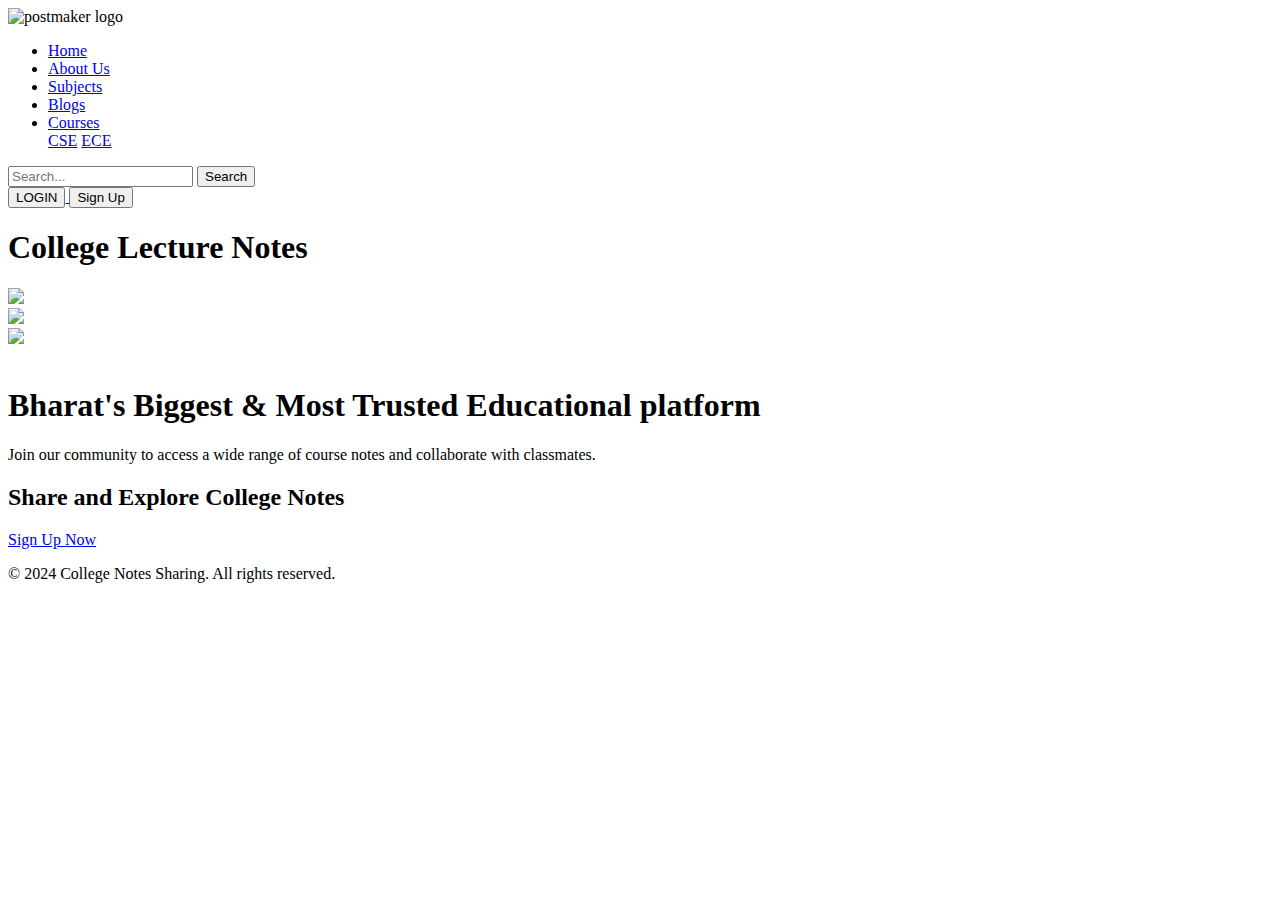
==== index.html @ 2a258cca "Create index.html" ====
<!DOCTYPE html>
<html lang="en">
  <head>
    <meta charset="UTF-8" />
    <meta http-equiv="X-UA-Compatible" content="IE=edge" />
    <meta name="viewport" content="width=device-width, initial-scale=1.0" />
    <title>satvik</title>
  </head>
  <link rel="stylesheet" href="style.css" />
  <body>
    <header>
      <div class="container">
        <div class="logo">
          <img src="postmaker.jpg" alt="postmaker logo" />
          <a href="index.html"> </a>
        </div>
        <nav>
          <ul>
            <li><a href="index.html">Home</a></li>
            <li><a href="#">About Us</a></li>
            <li><a href="subject.html">Subjects</a></li>
            <li><a href="#">Blogs</a></li>
            <li class="dropdown">
              <a href="#" class="dropbtn">Courses</a>
              <div class="dropdown-content">
                <a href="note.html">CSE</a>
                <a href="#">ECE</a>
                <!-- Add more course options here -->
              </div>
            </li>
          </ul>
        </nav>
        <div class="user-options">
          <input type="text" placeholder="Search..." />
          <button type="button">Search</button>
        </div>
        <div>
          <a href="login.html">
            <button class="login">LOGIN</button>
          </a>
          <a href="sign.html">
            <button class="sign">Sign Up</button>
          </a>
        </div>
      </div>
    </header>
    <h1 class="title">College Lecture Notes</h1>


    
    <div class="slideshow-container">
      <div class="mySlides fade">
          <img src="large_1503_041573666d_a8c4781e6e (1).png" style="width:100%">
      </div>
  
      <div class="mySlides fade">
          <img src="https://encrypted-tbn0.gstatic.com/images?q=tbn:ANd9GcQfmSGjet8_p422wEQsNKkjLLuzVNEG07I-5Q&usqp=CAU" style="width:100%">
      </div>
  
      <div class="mySlides fade">
          <img src="hand-drawn-back-school-background_23-2149464866.jpg" style="width:100%">
      </div>
  
      <!-- Dots -->
      <div style="text-align:center">
          <span class="dot"></span>
          <span class="dot"></span>
          <span class="dot"></span>
      </div>
  </div>
  <script src="script.js"></script>
    <nav>
      <div class="pw">
        <img class="img" src="" alt="">
      <h1 class="text">
        Bharat's
        <span class="text-1">Biggest &amp; Most Trusted</span>
        Educational platform
    </h1> 
      </div>
      <section class="hero">
        <div class="hero-content">
          <p> Join our community to access a wide range of course notes and
            collaborate with classmates.</p>
          <h2>Share and Explore College Notes</h2>
          <a href="#" class="cta-button">Sign Up Now</a>
        </div>
      </section>
    </nav>
    <footer>
      <p>&copy; 2024 College Notes Sharing. All rights reserved.</p>
    </footer>
  </body>
</html>
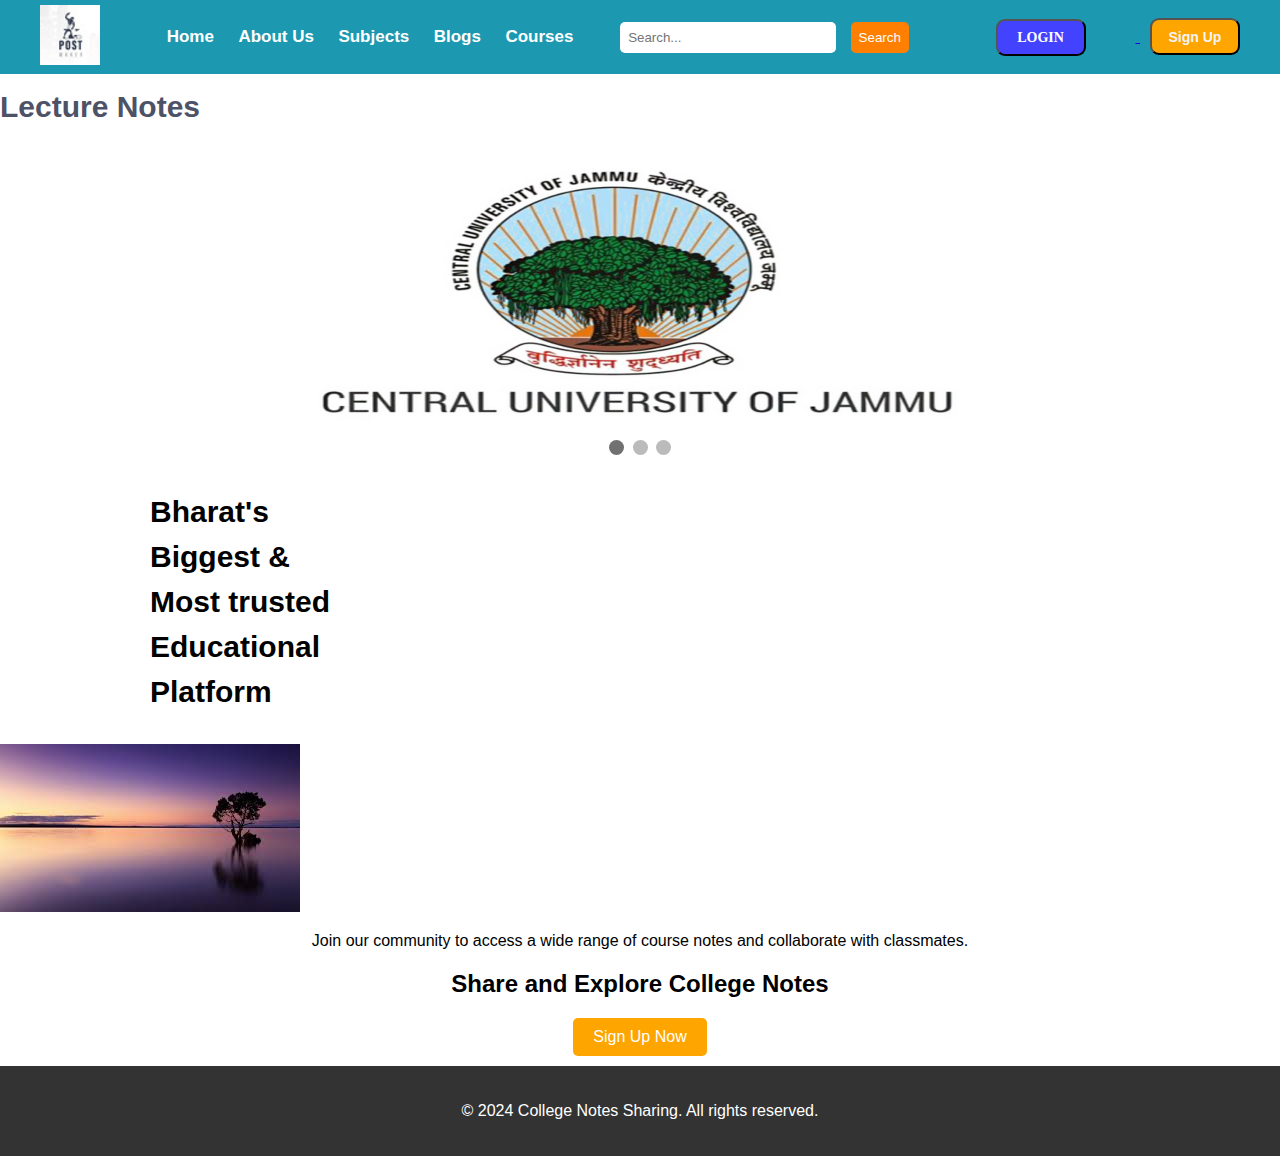
==== commit 715f1201: "Added some features" ====
--- a/index.html
+++ b/index.html
@@ -44,7 +44,7 @@
         </div>
       </div>
     </header>
-    <h1 class="title">College Lecture Notes</h1>
+    <p class="t2"> <span class="title">Lecture Notes</span> </p>
 
 
     
@@ -70,14 +70,16 @@
   </div>
   <script src="script.js"></script>
     <nav>
-      <div class="pw">
-        <img class="img" src="" alt="">
-      <h1 class="text">
-        Bharat's
-        <span class="text-1">Biggest &amp; Most Trusted</span>
-        Educational platform
-    </h1> 
-      </div>
+      <div class="text1">
+        <h1 class="text">
+           Bharat's
+           <span class="text-main">
+              Biggest &amp; Most trusted
+           </span>
+           Educational Platform
+        </h1>
+        <img class="sec" src="[data-uri]" alt="">
+</div>
       <section class="hero">
         <div class="hero-content">
           <p> Join our community to access a wide range of course notes and
--- a/style.css
+++ b/style.css
@@ -0,0 +1,270 @@
+
+
+body {
+  font-family: Arial, sans-serif;
+  margin: 0;
+  padding: 0;
+}
+header {
+  margin: 0;
+  background-color: #1c99b0;
+}
+
+.container {
+  max-width: 1200px;
+  margin:  auto;
+  padding: 5px 5px;
+  display:flex;
+  justify-content: space-between;
+  align-items: center;
+}
+
+.logo h1 {
+  margin:0;
+  color: #333333;
+}
+
+nav ul {
+  list-style-type:none;
+  margin: 0;
+  padding: 0;
+}
+
+nav ul li {
+  display:inline-block;
+  margin-right: 20px;
+}
+
+nav ul li a {
+  text-decoration: none;
+  color: #ffffff;
+  font-weight: bold;
+  font-size: 17px;
+}
+
+.dropdown {
+  position: relative;
+}
+
+.dropdown-content {
+  display: none;
+  position: absolute;
+  background-color: #f9f9f9;
+  min-width: 160px;
+  z-index: 1;
+}
+
+.dropdown-content a {
+  display: block;
+  padding: 10px;
+  text-decoration: none;
+  color: #333;
+}
+
+.dropdown:hover .dropdown-content {
+  display: block;
+}
+
+.user-options input[type="text"],
+.user-options button {
+  padding: 8px;
+  border: none;
+  border-radius: 5px;
+  margin-right: 10px;
+}
+
+.user-options input[type="text"] {
+  width: 200px;
+}
+
+.user-options button {
+  background-color:#ff7f00;
+  color: #fff;
+  cursor: pointer;
+}
+.user-options button :hover {
+  background-color:#ff5900 ;
+}
+.user-options a {
+  text-decoration: none;
+  color: #333;
+}
+
+.user-options a:hover {
+  color: #007bff;
+}
+
+
+
+
+.logo {
+  width: 100px;
+}
+.title {
+  font-family: Arial;
+  font-weight: bolder;
+  font-size: 30px;
+  text-align: center;
+  color: #4d5267;
+  margin-bottom: 30px;
+  margin-top: 30px;
+}
+
+
+.cta-button {
+  display: inline-block;
+  padding: 10px 20px;
+  background-color: #ffa500;
+  color: #fff;
+  text-decoration: none;
+  border-radius: 5px;
+  transition: background-color 0.3s;
+}
+
+.cta-button:hover {
+  background-color: #ff7f00;
+}
+
+footer {
+  background-color: #333;
+  color: #fff;
+  text-align: center;
+  padding: 20px;
+}
+.features {
+  background-color: #f4f4f4;
+  padding: 50px 0;
+}
+
+
+
+.login {
+  background-color:rgb(67,67,255);
+  color: rgb(255, 255, 255);
+  cursor: pointer;
+  font-family: Gilroy, "sans-serif";
+  font-size: 14px;
+  font-weight: 600;
+  height: 37px;
+  margin-bottom: 0px;
+  margin-left: 50px;
+  margin-right: 50px;
+  margin-top: 0px;
+  padding-left: 10px;
+  padding-right: 10px;
+  padding-top: 5px;
+  padding-bottom: 5px;
+  text-align: center;
+  transition-duration: 0.2s;
+  transition-property: all;
+  transition-timing-function: cubic-bezier(0.4, 0, 0.2, 1);
+  width: 90px;
+  border-radius: 9px;
+}
+.login:hover {
+  background-color:  rgb(90, 75, 218);
+}
+.sign {
+  background-color:#ffa500;
+  color: #f4f4f4;
+  cursor: pointer;
+  font-size: 14px;
+  font-weight: 600;
+  height: 37px;
+  margin-bottom: 0px;
+  margin-left: 10px;
+  margin-right: 0px;
+  margin-top: 0px;
+  padding-left: 10px;
+  padding-right: 10px;
+  padding-top: 5px;
+  padding-bottom: 5px;
+  text-align: center;
+  transition-duration: 0.2s;
+  transition-property: all;
+  transition-timing-function:  cubic-bezier(0.4, 0, 0.2, 1);
+  width: 90px;
+  border-radius: 9px;
+  transition: background-color 0.3s;
+}
+.sign:hover {
+  background-color: #ff7f00;
+}
+
+
+
+.mySlides img{
+  max-width: 100%;
+    max-height: 300px; /* Set the maximum height of the image */
+    display: block;
+    margin: 0 auto;
+}
+
+.fade {
+  animation-name: fade;
+  animation-duration: 1.5s;
+}
+
+@keyframes fade {
+  from {opacity: .4}
+  to {opacity: 1}
+}
+
+/* Style the dots */
+.dot {
+  height: 15px;
+  width: 15px;
+  margin: 0 2px;
+  background-color: #bbb;
+  border-radius: 50%;
+  display: inline-block;
+  transition: background-color 0.6s ease;
+}
+
+.active {
+  background-color: #717171;
+}
+
+.hero-content {
+  text-align: center;
+  margin-top: 10px;
+  margin-bottom: 10px;
+}
+.info-title {
+  font-family: Arial;
+  font-size: 30px;
+  font-weight: bold;
+  font-style: italic;
+  width: 270px;
+  text-align: center;
+  margin-left: 550px;
+  line-height: 50px;
+  text-decoration-thickness: 10px;
+}
+
+.text {
+  padding-top: 10px;
+  padding-bottom: 10px;
+  width: 200px;
+  text-align:left;
+  margin-left: 150px;
+  font-weight: bold;
+  font-size: 30px;
+  line-height: 45px;
+  
+}
+.text-1 {
+  text-decoration-thickness: 15px;
+  font-family: Arial;
+  color: aqua;
+  display: inline-block;
+  color:rgb(90, 75, 218)
+}
+.pw {
+      background-color: rgb(223, 221, 246);
+}
+.img {
+  float: right;
+  display: block;
+  max-width: 100%;
+}
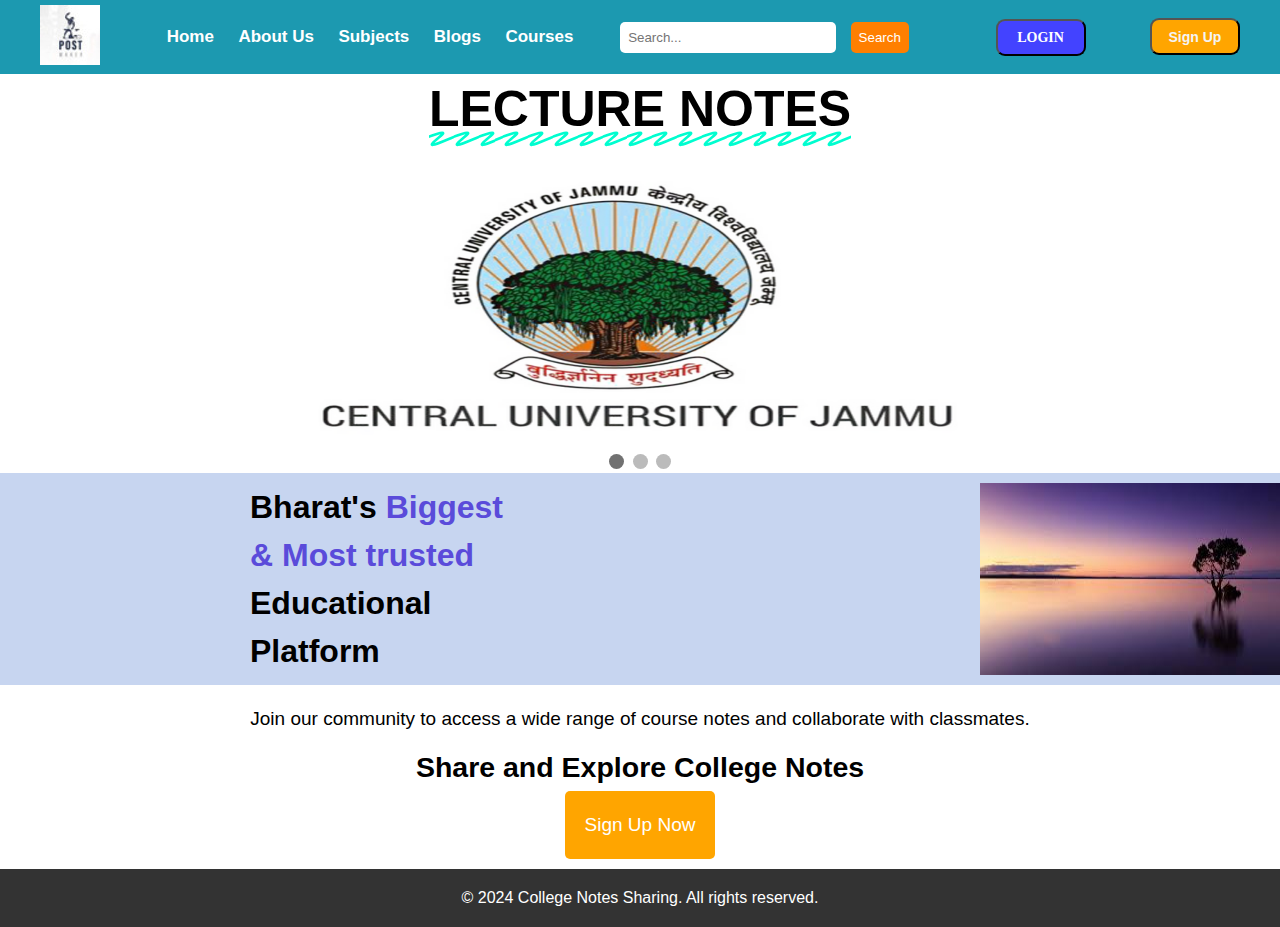
==== commit 1b657698: "Updated" ====
--- a/index.html
+++ b/index.html
@@ -15,7 +15,7 @@
           <a href="index.html"> </a>
         </div>
         <nav>
-          <ul>
+          <ul class="list">
             <li><a href="index.html">Home</a></li>
             <li><a href="#">About Us</a></li>
             <li><a href="subject.html">Subjects</a></li>
@@ -35,55 +35,66 @@
           <button type="button">Search</button>
         </div>
         <div>
-          <a href="login.html">
+          <a style="text-decoration: none" href="login.html">
             <button class="login">LOGIN</button>
           </a>
-          <a href="sign.html">
+          <a style="text-decoration: none" href="sign.html">
             <button class="sign">Sign Up</button>
           </a>
         </div>
       </div>
     </header>
-    <p class="t2"> <span class="title">Lecture Notes</span> </p>
+    <p class="t2"><span class="title">Lecture Notes</span></p>
 
-
-    
     <div class="slideshow-container">
       <div class="mySlides fade">
-          <img src="large_1503_041573666d_a8c4781e6e (1).png" style="width:100%">
+        <img
+          src="large_1503_041573666d_a8c4781e6e (1).png"
+          style="width: 100%"
+        />
       </div>
-  
+
       <div class="mySlides fade">
-          <img src="https://encrypted-tbn0.gstatic.com/images?q=tbn:ANd9GcQfmSGjet8_p422wEQsNKkjLLuzVNEG07I-5Q&usqp=CAU" style="width:100%">
+        <img
+          src="https://encrypted-tbn0.gstatic.com/images?q=tbn:ANd9GcQfmSGjet8_p422wEQsNKkjLLuzVNEG07I-5Q&usqp=CAU"
+          style="width: 100%"
+        />
       </div>
-  
+
       <div class="mySlides fade">
-          <img src="hand-drawn-back-school-background_23-2149464866.jpg" style="width:100%">
+        <img
+          src="hand-drawn-back-school-background_23-2149464866.jpg"
+          style="width: 100%"
+        />
       </div>
-  
+
       <!-- Dots -->
-      <div style="text-align:center">
-          <span class="dot"></span>
-          <span class="dot"></span>
-          <span class="dot"></span>
+      <div style="text-align: center">
+        <span class="dot"></span>
+        <span class="dot"></span>
+        <span class="dot"></span>
       </div>
-  </div>
-  <script src="script.js"></script>
+    </div>
+    <script src="script.js"></script>
     <nav>
       <div class="text1">
         <h1 class="text">
-           Bharat's
-           <span class="text-main">
-              Biggest &amp; Most trusted
-           </span>
-           Educational Platform
+          Bharat's
+          <span class="text-main"> Biggest &amp; Most trusted </span>
+          Educational Platform
         </h1>
-        <img class="sec" src="[data-uri]" alt="">
-</div>
+        <img
+          class="sec"
+          src="[data-uri]"
+          alt=""
+        />
+      </div>
       <section class="hero">
         <div class="hero-content">
-          <p> Join our community to access a wide range of course notes and
-            collaborate with classmates.</p>
+          <p>
+            Join our community to access a wide range of course notes and
+            collaborate with classmates.
+          </p>
           <h2>Share and Explore College Notes</h2>
           <a href="#" class="cta-button">Sign Up Now</a>
         </div>
--- a/style.css
+++ b/style.css
@@ -1,5 +1,3 @@
-
-
 body {
   font-family: Arial, sans-serif;
   margin: 0;
@@ -12,26 +10,26 @@
 
 .container {
   max-width: 1200px;
-  margin:  auto;
+  margin: auto;
   padding: 5px 5px;
-  display:flex;
+  display: flex;
   justify-content: space-between;
   align-items: center;
 }
 
 .logo h1 {
-  margin:0;
+  margin: 0;
   color: #333333;
 }
 
 nav ul {
-  list-style-type:none;
+  list-style-type: none;
   margin: 0;
   padding: 0;
 }
 
 nav ul li {
-  display:inline-block;
+  display: inline-block;
   margin-right: 20px;
 }
 
@@ -78,12 +76,12 @@
 }
 
 .user-options button {
-  background-color:#ff7f00;
+  background-color: #ff7f00;
   color: #fff;
   cursor: pointer;
 }
 .user-options button :hover {
-  background-color:#ff5900 ;
+  background-color: #ff5900;
 }
 .user-options a {
   text-decoration: none;
@@ -94,22 +92,35 @@
   color: #007bff;
 }
 
-
-
-
 .logo {
   width: 100px;
 }
 .title {
-  font-family: Arial;
-  font-weight: bolder;
-  font-size: 30px;
-  text-align: center;
-  color: #4d5267;
-  margin-bottom: 30px;
-  margin-top: 30px;
-}
-
+    position: relative;
+    white-space: nowrap;
+}
+    .title:after {
+      --deco-height: 0.3125em;
+      content: "";
+      position: absolute;
+      left: 0;
+      right: 0;
+      bottom: calc(var(--deco-height) * -0.625);
+      height: var(--deco-height);
+      background-image: url("data:image/svg+xml,%3Csvg width='100' height='64' fill='none' xmlns='http://www.w3.org/2000/svg'%3E%3Cg clip-path='url(%23a)'%3E%3Cpath d='M-17 30.5C-1 22 72-4 54 13 37.9 28.2-2.5 57.5 16 55.5s72-29 104-40' stroke='%2300FDCF' stroke-width='10'/%3E%3C/g%3E%3Cdefs%3E%3CclipPath id='a'%3E%3Cpath fill='%23fff' d='M0 0h100v64H0z'/%3E%3C/clipPath%3E%3C/defs%3E%3C/svg%3E%0A");
+      background-size: auto 100%;
+      background-repeat: round;
+      background-position: 0em;
+    }
+.t2 {
+  padding-top: 10px;
+  padding-bottom: 20px;
+  font-size: 50px;
+  text-transform: uppercase;
+  text-align: center;
+  line-height: 1;
+  font-weight: 700;
+}
 
 .cta-button {
   display: inline-block;
@@ -136,10 +147,8 @@
   padding: 50px 0;
 }
 
-
-
 .login {
-  background-color:rgb(67,67,255);
+  background-color: rgb(67, 67, 255);
   color: rgb(255, 255, 255);
   cursor: pointer;
   font-family: Gilroy, "sans-serif";
@@ -162,10 +171,10 @@
   border-radius: 9px;
 }
 .login:hover {
-  background-color:  rgb(90, 75, 218);
+  background-color: rgb(90, 75, 218);
 }
 .sign {
-  background-color:#ffa500;
+  background-color: #ffa500;
   color: #f4f4f4;
   cursor: pointer;
   font-size: 14px;
@@ -182,7 +191,7 @@
   text-align: center;
   transition-duration: 0.2s;
   transition-property: all;
-  transition-timing-function:  cubic-bezier(0.4, 0, 0.2, 1);
+  transition-timing-function: cubic-bezier(0.4, 0, 0.2, 1);
   width: 90px;
   border-radius: 9px;
   transition: background-color 0.3s;
@@ -191,13 +200,11 @@
   background-color: #ff7f00;
 }
 
-
-
-.mySlides img{
+.mySlides img {
   max-width: 100%;
-    max-height: 300px; /* Set the maximum height of the image */
-    display: block;
-    margin: 0 auto;
+  max-height: 300px; /* Set the maximum height of the image */
+  display: block;
+  margin: 0 auto;
 }
 
 .fade {
@@ -206,8 +213,12 @@
 }
 
 @keyframes fade {
-  from {opacity: .4}
-  to {opacity: 1}
+  from {
+    opacity: 0.4;
+  }
+  to {
+    opacity: 1;
+  }
 }
 
 /* Style the dots */
@@ -229,6 +240,8 @@
   text-align: center;
   margin-top: 10px;
   margin-bottom: 10px;
+  line-height: 48px;
+  font-size:19px;
 }
 .info-title {
   font-family: Arial;
@@ -242,29 +255,34 @@
   text-decoration-thickness: 10px;
 }
 
-.text {
+* {
+  margin: 0;
+  padding: 0;
+}
+.text1 {
+  background-color: rgb(199, 213, 240);
   padding-top: 10px;
   padding-bottom: 10px;
-  width: 200px;
+  display: flex;
+  justify-content:left;
+  align-items: left;
+}
+.text-main {
+  font-size: 32px;
+  font-weight: 700;
+  font-family: Arial;
+  color: #5a4bda;
+  text-align: center;
+  line-height: 48px;
+}
+.text {
+  font-size: 32px;
+  width: 290px;
   text-align:left;
-  margin-left: 150px;
-  font-weight: bold;
-  font-size: 30px;
-  line-height: 45px;
-  
-}
-.text-1 {
-  text-decoration-thickness: 15px;
-  font-family: Arial;
-  color: aqua;
-  display: inline-block;
-  color:rgb(90, 75, 218)
-}
-.pw {
-      background-color: rgb(223, 221, 246);
-}
-.img {
-  float: right;
-  display: block;
-  max-width: 100%;
-}
+  padding-left: 250px;
+  line-height: 48px;
+}
+.sec {
+    max-height:200px;
+    padding-left: 450px;
+}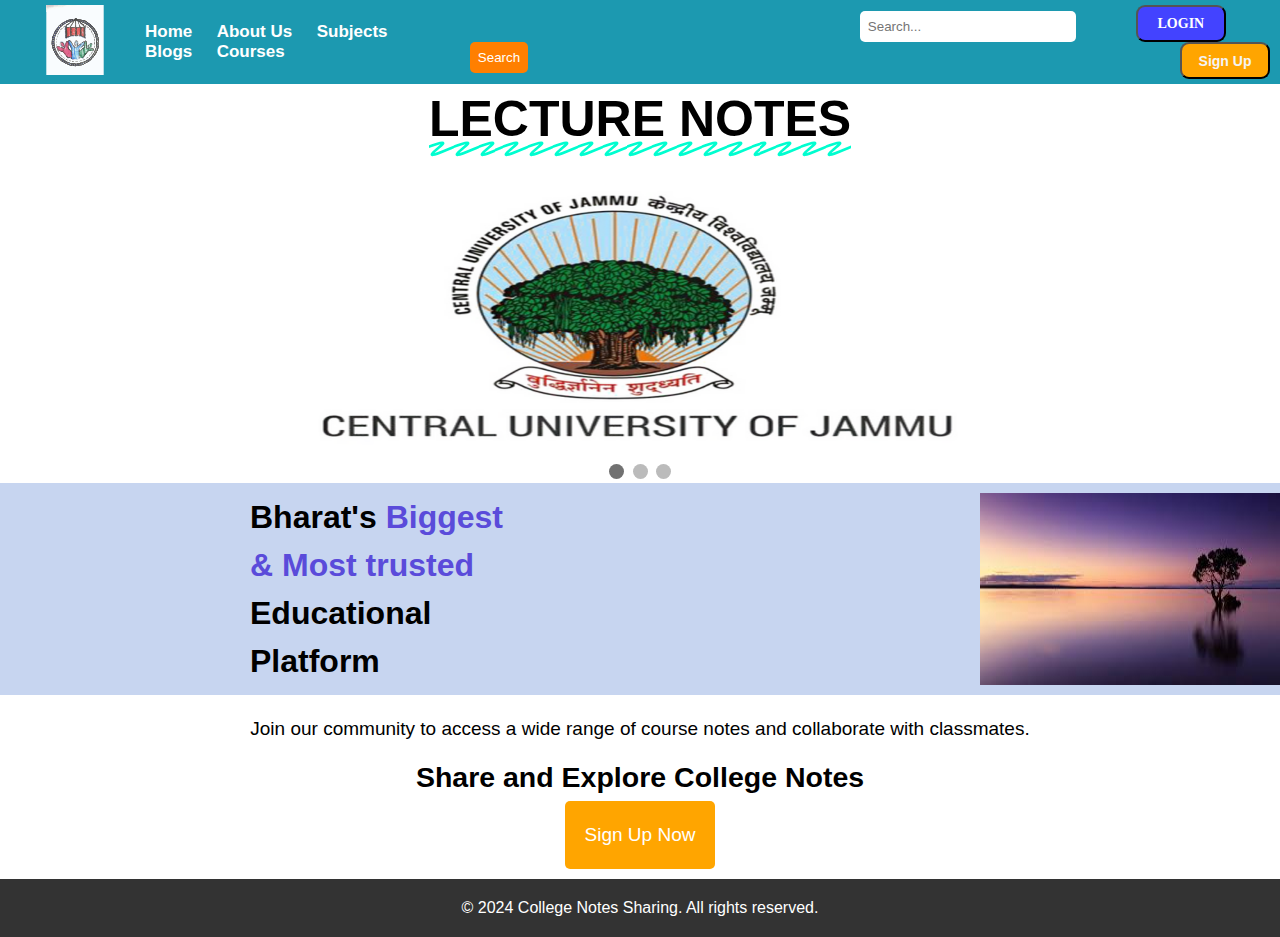
==== commit 43e569f5: "updated" ====
--- a/index.html
+++ b/index.html
@@ -1,107 +1,25536 @@
-<!DOCTYPE html>
-<html lang="en">
-  <head>
-    <meta charset="UTF-8" />
-    <meta http-equiv="X-UA-Compatible" content="IE=edge" />
-    <meta name="viewport" content="width=device-width, initial-scale=1.0" />
-    <title>satvik</title>
-  </head>
-  <link rel="stylesheet" href="style.css" />
-  <body>
-    <header>
-      <div class="container">
-        <div class="logo">
-          <img src="postmaker.jpg" alt="postmaker logo" />
-          <a href="index.html"> </a>
-        </div>
-        <nav>
-          <ul class="list">
-            <li><a href="index.html">Home</a></li>
-            <li><a href="#">About Us</a></li>
-            <li><a href="subject.html">Subjects</a></li>
-            <li><a href="#">Blogs</a></li>
-            <li class="dropdown">
-              <a href="#" class="dropbtn">Courses</a>
-              <div class="dropdown-content">
-                <a href="note.html">CSE</a>
-                <a href="#">ECE</a>
-                <!-- Add more course options here -->
-              </div>
-            </li>
-          </ul>
-        </nav>
-        <div class="user-options">
-          <input type="text" placeholder="Search..." />
-          <button type="button">Search</button>
-        </div>
-        <div>
-          <a style="text-decoration: none" href="login.html">
-            <button class="login">LOGIN</button>
-          </a>
-          <a style="text-decoration: none" href="sign.html">
-            <button class="sign">Sign Up</button>
-          </a>
-        </div>
-      </div>
-    </header>
-    <p class="t2"><span class="title">Lecture Notes</span></p>
-
-    <div class="slideshow-container">
-      <div class="mySlides fade">
-        <img
-          src="large_1503_041573666d_a8c4781e6e (1).png"
-          style="width: 100%"
-        />
-      </div>
-
-      <div class="mySlides fade">
-        <img
-          src="https://encrypted-tbn0.gstatic.com/images?q=tbn:ANd9GcQfmSGjet8_p422wEQsNKkjLLuzVNEG07I-5Q&usqp=CAU"
-          style="width: 100%"
-        />
-      </div>
-
-      <div class="mySlides fade">
-        <img
-          src="hand-drawn-back-school-background_23-2149464866.jpg"
-          style="width: 100%"
-        />
-      </div>
-
-      <!-- Dots -->
-      <div style="text-align: center">
-        <span class="dot"></span>
-        <span class="dot"></span>
-        <span class="dot"></span>
-      </div>
-    </div>
-    <script src="script.js"></script>
-    <nav>
-      <div class="text1">
-        <h1 class="text">
-          Bharat's
-          <span class="text-main"> Biggest &amp; Most trusted </span>
-          Educational Platform
-        </h1>
-        <img
-          class="sec"
-          src="[data-uri]"
-          alt=""
-        />
-      </div>
-      <section class="hero">
-        <div class="hero-content">
-          <p>
-            Join our community to access a wide range of course notes and
-            collaborate with classmates.
-          </p>
-          <h2>Share and Explore College Notes</h2>
-          <a href="#" class="cta-button">Sign Up Now</a>
-        </div>
-      </section>
-    </nav>
-    <footer>
-      <p>&copy; 2024 College Notes Sharing. All rights reserved.</p>
-    </footer>
-  </body>
-</html>
+<!DOCTYPE html>
+<html lang="en">
+  <head>
+    <meta charset="UTF-8" />
+    <meta http-equiv="X-UA-Compatible" content="IE=edge" />
+    <meta name="viewport" content="width=device-width, initial-scale=1.0" />
+    <title>satvik</title>
+  </head>
+  <link rel="stylesheet" href="style.css" />
+  <body>
+    <header>
+      <div class="container">
+        <div class="logo">
+          <?xml version="1.0" encoding="UTF-8"?>
+          <svg
+            version="1.1"
+            viewBox="0 0 1312 1600"
+            width="100"
+            height="70"
+            xmlns="http://www.w3.org/2000/svg"
+          >
+            <path
+              transform="translate(0)"
+              d="m0 0h1312v1600h-1312v-1600z"
+              fill="#F9FCFE"
+            />
+            <path
+              transform="translate(684,303)"
+              d="m0 0c3.35 2.55 6.26 5.31 9.2 8.3 2.53 2.44 4.77 3.97 7.8 5.7 2.51 2.04 4.96 4.14 7.4 6.26 5.12 3.44 11.4 2.96 17.4 3.34 11.9 0.769 23.4 2.26 35 4.91 3.57 0.794 7.15 1.49 10.7 2.19 6.07 1.2 6.07 1.2 8.44 1.81 2.73 0.664 5.48 1.07 8.25 1.5 6.78 1.07 13.4 2.25 20 4.19 3.48 1 6.99 1.88 10.5 2.75 0.679 0.169 1.36 0.338 2.06 0.511 1.39 0.345 2.78 0.69 4.17 1.03 2.7 0.669 5.4 1.34 8.09 2.02 1.33 0.332 2.66 0.664 3.98 0.995 3.36 0.839 6.72 1.68 10.1 2.54 7.51 1.91 15 3.66 22.6 5.24 4.24 0.922 8.42 2.02 12.6 3.11 2.45 0.557 4.76 0.855 7.26 1.05 3.44 0.562 3.44 0.562 5.44 2.5 1 2.06 1 2.06 1 4.06 0.881 0.191 0.881 0.191 1.78 0.386 3.57 0.985 6.65 2.92 9.85 4.74 1.06 0.602 1.06 0.602 2.15 1.22 5.65 3.24 11 6.8 16.2 10.7 0.99 0.66 1.98 1.32 3 2v2c0.567 0.0941 1.13 0.188 1.72 0.285 2.82 0.884 4.51 2.28 6.78 4.15 2.74 2.25 5.27 4.1 8.5 5.56v2c0.804 0.186 1.61 0.371 2.44 0.562 4.83 1.95 8.78 4.87 12.6 8.44v2c0.742 0.248 1.48 0.495 2.25 0.75 2.75 1.25 2.75 1.25 4.5 3.06 2.12 2.06 3.72 3.04 6.31 4.38 4.88 2.6 8.88 5.92 13.1 9.47 2.83 2.33 5.73 4.47 8.72 6.59 2.89 2.06 5.61 4.06 8.06 6.62 1.95 2.01 3.49 3.08 6.06 4.12v2c1.32 0.66 2.64 1.32 4 2v2c0.99 0.33 1.98 0.66 3 1v2h2c2.62 2.37 2.62 2.37 5 5v2h2c1.52 1.61 1.52 1.61 3.25 3.75 2.23 2.65 4.24 4.79 7.19 6.62 0.846 0.536 1.69 1.07 2.56 1.62v2c0.835 0.371 0.835 0.371 1.69 0.75 6.55 3.54 11.5 9.41 16.7 14.6 1.66 1.65 3.33 3.29 5.03 4.91 5.92 5.72 11.2 11.7 15.6 18.7v2c0.99 0.33 1.98 0.66 3 1 1.8 2 1.8 2 3.75 4.56 2.52 3.24 5.06 6.4 7.81 9.44 5.46 6.17 9.98 13 14.2 20.1 1.59 2.43 3.41 4.63 5.24 6.89 5.36 6.72 9.54 13.6 13.2 21.3 2.36 4.97 5.11 9.43 8.43 13.8 10.9 14.5 16.8 32.9 23.5 49.6 0.429 1.07 0.859 2.14 1.3 3.25 1.8 4.51 3.59 9.02 5.25 13.6 1.2 3.47 1.2 3.47 3.32 6.42-0.316 1.67-0.652 3.34-1 5 1.18 7.95 4.15 15.7 6.73 23.2 1.23 3.62 2.43 7.25 3.59 10.9 0.326 1.01 0.652 2.03 0.988 3.07 0.699 2.8 0.699 2.8 0.629 5.3 0.094 3.34 1.34 5.42 2.88 8.38 3.47 7.21 4.88 14.3 6.19 22.1 0.346 1.75 0.7 3.5 1.06 5.25 1.05 5.24 2 10.5 2.94 15.8-2.31 0.66-4.62 1.32-7 2-0.66-1.32-1.32-2.64-2-4h-5c1.36 5.3 4.6 7.24 9 10v-5h4c3.58 6.67 5.31 12.4 5 20 2.31 0.33 4.62 0.66 7 1 0.25 2.25 0.25 2.25 0 5-0.659 0.566-1.32 1.13-2 1.71-2.82 3.21-2.44 5.39-2.32 9.6 0.0245 1.27 0.049 2.55 0.0742 3.86 0.228 3.66 0.684 7.2 1.24 10.8 0.157 1.58 0.304 3.17 0.438 4.75 0.349 3.7 0.915 7.29 1.62 10.9 1.29 6.89 1.06 12.6-0.625 19.4-0.512 1.92-0.512 1.92-0.438 3.92h2c-0.165 1.11-0.33 2.23-0.5 3.38-0.519 4.08-0.522 8.06-0.465 12.2-0.0329 2.29-0.256 4.44-0.598 6.7-0.604 3.59-0.604 3.59 0.0625 6.51 0.578 3.75 0.369 7.09 0.0625 10.9-0.301 3.82-0.562 7.54-0.562 11.4-0.102 1.9-0.228 3.79-0.375 5.69-0.104 1.46-0.104 1.46-0.211 2.95-0.137 0.78-0.273 1.56-0.414 2.36-0.66 0.33-1.32 0.66-2 1 0.0232 0.811 0.0464 1.62 0.0703 2.46 0.144 8.86-0.687 16.9-3.2 25.4-0.883 3.22-1.04 5.87-0.875 9.19h-2c-0.509 2.35-1.01 4.71-1.5 7.06l-0.434 1.99c-0.68 3.29-1.07 6.15-1.04 9.53-0.0255 3.72-0.747 6.52-1.9 10-0.348 1.09-0.696 2.17-1.05 3.29-1.07 3.09-1.07 3.09-2.12 5.53-1.2 3.25-1.65 6.45-2.2 9.87-1.01 5.6-2.44 9.49-6.19 13.8-3.69 4.48-6.27 9.78-7.06 15.5-0.582 3.93-1.98 5.96-4.16 9.19-1.92 3.14-3.16 6.45-4.44 9.89-0.895 2.3-0.895 2.3-2 4.3-1.07 2.4-1.1 4.14-1.02 6.75 0.0271 1.2 0.0271 1.2 0.0547 2.42l0.0703 1.83c-0.626 0.134-1.25 0.268-1.9 0.406-2.19 0.447-2.19 0.447-3.73 2.09-1.69 3.07-2.19 5.94-2.75 9.38-0.745 2.53-1.77 3.28-3.62 5.12-1.16 2.18-2.26 4.39-3.31 6.62-3.32 6.84-6.97 13.2-11.9 19-1.99 2.36-1.99 2.36-2.5 5.75-1.33 3.86-2.07 4.56-5.12 7-3.83 3.08-5.38 5.74-7.12 10.3-1.74 4.09-4.16 7.93-7 11.4h-2c-0.33 2.31-0.66 4.62-1 7-0.732 0.227-1.46 0.454-2.22 0.688-7.6 3.59-12 12.4-15.4 19.8-3.58 6.63-9.01 12.3-14.4 17.6-0.99-0.33-1.98-0.66-3-1-0.0695 0.723-0.139 1.45-0.211 2.19-1.02 3.64-2.7 5.14-5.42 7.76-0.468 0.458-0.936 0.915-1.42 1.39-1.5 1.46-3 2.91-4.52 4.35-12.3 11.2-12.3 11.2-20.9 25-1.97 4.19-4.54 5.88-8.31 8.44-2.43 1.83-2.43 1.83-4.14 4.74-2.45 3.62-5.16 5.94-8.55 8.63-3.86 3.09-7.04 6.07-10.1 9.95-2.94 3.21-6.58 5.6-10.1 8.11-0.837 0.604-1.67 1.21-2.54 1.83-1.74 1.25-3.48 2.51-5.22 3.76-2.4 1.74-4.77 3.51-7.14 5.3-9.6 7.21-19.4 13.1-30.2 18.4-3.16 1.62-6.22 3.41-9.27 5.21-1.95 0.936-1.95 0.936-4.95 0.936-0.33-0.33-0.66-0.66-1-1-0.33 0.99-0.66 1.98-1 3-3.57 4.15-7.43 6.52-12.3 8.81-1.43 0.695-2.87 1.39-4.3 2.09-0.729 0.349-1.46 0.698-2.21 1.06-3.39 1.63-6.75 3.3-10.1 4.98-0.657 0.329-1.31 0.657-1.99 0.996-10.7 5.35-21.2 10.9-31.4 17-26.8 16-61.5 34.1-93.6 34.1-2.09 0.595-4.17 1.23-6.25 1.88-6.58 1.94-13 2.97-19.8 3.73-2.91 0.219-2.91 0.219-4.98 1.39-1.99 0.345-4 0.652-6 0.938-6.96 1.04-13.8 2.22-20.6 4.03-4.88 1.23-9.81 1.93-14.8 2.6-1.43 0.195-1.43 0.195-2.89 0.394-6.85 0.895-13.7 1.48-20.6 1.75-3.68 0.0996-3.68 0.0996-7.1 1.29-3.24 0.266-6.5 0.232-9.75 0.25-0.895 0.0206-1.79 0.0412-2.71 0.0625-5.3 0.0313-8.92-0.404-13.5-3.31-0.33 0.99-0.66 1.98-1 3-10.6-0.477-21.3-1.11-31.9-1.94-1.03-0.0746-2.05-0.149-3.11-0.226-1.46-0.118-1.46-0.118-2.94-0.239-0.858-0.067-1.72-0.134-2.6-0.203-2.72-0.434-4.94-1.34-7.47-2.39-2.67-0.556-5.31-1.06-8-1.5-0.751-0.129-1.5-0.258-2.28-0.391-4.5-0.766-9.02-1.45-13.5-2.11-6.18-0.936-12.2-2.36-18.2-4-1.17-0.311-2.34-0.621-3.55-0.941-5.91-1.62-11.5-3.35-17-6.01-2.78-1.18-5.57-1.99-8.48-2.81-6.75-2.05-12.9-4.83-19.2-7.98-2.18-1.07-4.36-2.13-6.54-3.2-1.59-0.778-1.59-0.778-3.21-1.57-4.36-2.1-8.76-4.09-13.2-6.04-0.703-0.31-1.41-0.619-2.13-0.938-0.661-0.29-1.32-0.579-2-0.878-0.622-0.273-1.24-0.547-1.88-0.829-1.28-0.545-2.57-1.07-3.87-1.57-1.7-0.666-3.35-1.44-4.99-2.23-1-3-1-3-0.363-4.9 0.347-0.672 0.694-1.34 1.05-2.04l1.01-2.03c1.3-2.04 1.3-2.04 3.34-3.95 2.32-2.46 2.9-4.27 3.71-7.52 0.242-0.927 0.485-1.85 0.734-2.81 0.503-2.69 0.733-5.03 0.516-7.75-2.82-2.92-6.17-3.87-10-5-0.66 2.31-1.32 4.62-2 7-0.598 0.144-1.2 0.289-1.81 0.438-1.75 0.45-3.47 0.991-5.19 1.56-0.733 2.02-0.733 2.02-1 4-0.289-0.639-0.578-1.28-0.875-1.94-0.953-2.21-0.953-2.21-3.12-3.06-0.33 1.32-0.66 2.64-1 4 1.32 0.66 2.64 1.32 4 2-1.75 2.5-1.75 2.5-4 5h-4c-0.124 0.784-0.248 1.57-0.375 2.38-0.625 2.62-0.625 2.62-2.62 4.62-0.605-0.34-1.21-0.681-1.83-1.03-2.95-1.66-5.9-3.31-8.85-4.97-1.12-0.626-2.23-1.25-3.38-1.9-6.08-3.41-12.2-6.79-18.3-10.1-19-10.4-37.7-21.1-55.9-32.7-4.24-2.71-8.51-5.33-12.9-7.88-6.66-3.9-13.3-7.93-18.9-13.4v-2c-0.538-0.222-1.08-0.443-1.63-0.672-3.16-1.77-5.67-4.12-8.31-6.58l-1.55-1.41c-3.5-3.23-6.52-6.64-9.51-10.3-3.76-4.47-7.41-8.37-12-12-1.11-1.39-1.11-1.39-2.25-2.81-2.65-3.23-5.75-5.63-9.12-8.06-4.47-3.33-8.34-6.64-11.9-11-2.2-2.7-4.53-5.26-6.87-7.83-0.807-0.891-1.61-1.78-2.45-2.7-1.61-1.73-3.26-3.43-4.95-5.1-8.33-8.45-14.4-18.4-20.4-28.6-2.47-4.24-4.98-8.1-8.11-11.9-1.32-2.04-2.61-4.11-3.88-6.19-0.344-0.567-0.689-1.13-1.04-1.72-1.03-1.7-2.06-3.4-3.08-5.1-0.576-0.944-1.15-1.89-1.75-2.86-2.03-3.34-4-6.62-5.69-10.1-1.95-3.74-4.36-7.04-6.84-10.4-1.85-2.76-3.25-5.59-4.72-8.56-1.34-2.24-2.69-4.47-4.06-6.69-9.81-16.2-17.9-33.2-25.9-50.3-0.531-1.13-1.06-2.25-1.61-3.42-3.34-7.09-6.64-14.2-9.9-21.3-0.938-2.04-1.88-4.09-2.83-6.12-5.81-12.5-9.81-25-13.2-38.3-1.8-7.13-4.17-14-6.75-20.9-2.86-7.71-4.76-15.2-6.1-23.3-0.588-3.28-1.38-6.35-2.34-9.53-1.26-4.36-1.45-8.12-1.29-12.6-0.0453-4.81-1.15-9.6-2.54-14.2-0.655-3.09-0.709-6.08-0.803-9.24-0.0209-0.675-0.0418-1.35-0.0634-2.04-0.0662-2.19-0.125-4.38-0.183-6.58-0.0205-0.752-0.041-1.5-0.0622-2.28-0.137-5.05-0.258-10.1-0.375-15.2-0.0372-1.41-0.0372-1.41-0.0752-2.85-0.405-16.4 0.873-32.7 1.94-49.1 0.129-1.97 0.254-3.95 0.379-5.92 0.218-3.37 0.452-6.74 0.695-10.1 0.0624-0.956 0.125-1.91 0.189-2.9 0.463-5.98 1.61-11.5 3.15-17.3 0.997-3.92 1.63-7.85 2.22-11.8 0.972-6.14 2.15-12.1 3.75-18.1 0.806-3.08 1.5-6.18 2.18-9.29 2.99-13 7.45-25.5 12.5-37.8 2.29-5.6 4.27-11.2 6.16-17 3.17-9.57 6.51-18.6 11.5-27.4 3.16-5.64 5.64-11.4 8.06-17.4 4.07-10 8.48-19.9 13.1-29.7 0.312-0.673 0.624-1.35 0.945-2.04 4.03-8.68 8.39-17 13.4-25.2 0.5-0.85 1-1.7 1.52-2.58 1.39-2.28 2.87-4.43 4.45-6.58 0.565-0.769 1.13-1.54 1.71-2.33 0.6-0.81 1.2-1.62 1.82-2.45 0.625-0.847 1.25-1.69 1.89-2.57 3.65-4.92 7.35-9.77 11.2-14.6 5.85-7.35 11.3-15 16.8-22.6 2.77-3.87 5.57-7.73 8.36-11.6 3.89-5.38 7.77-10.8 11.6-16.2 0.81-1.13 1.62-2.27 2.43-3.4 1.43-2 2.85-4.01 4.27-6.02 7.66-10.8 15.8-20.7 26-29.1 1.32-1.14 2.63-2.29 3.94-3.44l1.98-1.73c1.46-1.29 2.91-2.6 4.34-3.92 15.3-14 32.6-26.2 49.7-37.9 1.04-0.725 1.04-0.725 2.1-1.46 4.96-3.4 10.1-6.41 15.3-9.37 4.33-2.45 8.62-4.97 12.9-7.54 24.7-14.9 24.7-14.9 36.7-20.6 9.73-4.68 19.1-9.82 28.5-15.2 11.1-6.36 22-11.6 34.2-15.3 2.04-0.616 4.07-1.25 6.11-1.88 8.13-2.51 16.3-4.71 24.6-6.73 4.51-1.11 9-2.3 13.5-3.51 8.66-2.3 17.2-4.15 26.1-5.38 0.79-0.155 1.58-0.309 2.39-0.469 7.64-1.45 15.2-1.91 22.9-2.19 0.835-0.0316 1.67-0.0632 2.53-0.0957 0.751-0.0239 1.5-0.0479 2.28-0.0725 1.96-0.0678 1.96-0.0678 3.87-1.17 2.57-0.0694 5.12 0.00278 7.69 0.0625 2.34 0.0999 2.34 0.0999 4.31-1.06 1.6-0.0963 3.2-0.131 4.8-0.133 0.971-0.00137 1.94-0.00274 2.94-0.00415 1.03 0.00395 2.07 0.0079 3.13 0.012 1.05-0.00314 2.09-0.00628 3.17-0.00952 5.38 0.00961 10.5 0.247 15.8 1.07 4.27 0.425 6.22-0.193 9.62-2.81 1.51-1.36 3.01-2.74 4.5-4.12 25.2-20 25.2-20 36-17z"
+              fill="#F9FCFE"
+            />
+            <path
+              transform="translate(684,303)"
+              d="m0 0c3.35 2.55 6.26 5.31 9.2 8.3 2.53 2.44 4.77 3.97 7.8 5.7 2.51 2.04 4.96 4.14 7.4 6.26 5.12 3.44 11.4 2.96 17.4 3.34 11.9 0.769 23.4 2.26 35 4.91 3.57 0.794 7.15 1.49 10.7 2.19 6.07 1.2 6.07 1.2 8.44 1.81 2.73 0.664 5.48 1.07 8.25 1.5 6.78 1.07 13.4 2.25 20 4.19 3.48 1 6.99 1.88 10.5 2.75 0.679 0.169 1.36 0.338 2.06 0.511 1.39 0.345 2.78 0.69 4.17 1.03 2.7 0.669 5.4 1.34 8.09 2.02 1.33 0.332 2.66 0.664 3.98 0.995 3.36 0.839 6.72 1.68 10.1 2.54 7.51 1.91 15 3.66 22.6 5.24 4.24 0.922 8.42 2.02 12.6 3.11 2.45 0.557 4.76 0.855 7.26 1.05 3.44 0.562 3.44 0.562 5.44 2.5 1 2.06 1 2.06 1 4.06 0.881 0.191 0.881 0.191 1.78 0.386 3.57 0.985 6.65 2.92 9.85 4.74 1.06 0.602 1.06 0.602 2.15 1.22 5.65 3.24 11 6.8 16.2 10.7 0.99 0.66 1.98 1.32 3 2v2c0.567 0.0941 1.13 0.188 1.72 0.285 2.82 0.884 4.51 2.28 6.78 4.15 2.74 2.25 5.27 4.1 8.5 5.56v2c0.804 0.186 1.61 0.371 2.44 0.562 4.83 1.95 8.78 4.87 12.6 8.44v2c0.742 0.248 1.48 0.495 2.25 0.75 2.75 1.25 2.75 1.25 4.5 3.06 2.12 2.06 3.72 3.04 6.31 4.38 4.88 2.6 8.88 5.92 13.1 9.47 2.83 2.33 5.73 4.47 8.72 6.59 2.89 2.06 5.61 4.06 8.06 6.62 1.95 2.01 3.49 3.08 6.06 4.12v2c1.32 0.66 2.64 1.32 4 2v2c0.99 0.33 1.98 0.66 3 1v2h2c2.62 2.37 2.62 2.37 5 5v2h2c1.52 1.61 1.52 1.61 3.25 3.75 2.23 2.65 4.24 4.79 7.19 6.62 0.846 0.536 1.69 1.07 2.56 1.62v2c0.835 0.371 0.835 0.371 1.69 0.75 6.55 3.54 11.5 9.41 16.7 14.6 1.66 1.65 3.33 3.29 5.03 4.91 5.92 5.72 11.2 11.7 15.6 18.7v2c0.99 0.33 1.98 0.66 3 1 1.8 2 1.8 2 3.75 4.56 2.52 3.24 5.06 6.4 7.81 9.44 5.46 6.17 9.98 13 14.2 20.1 1.59 2.43 3.41 4.63 5.24 6.89 5.36 6.72 9.54 13.6 13.2 21.3 2.36 4.97 5.11 9.43 8.43 13.8 10.9 14.5 16.8 32.9 23.5 49.6 0.429 1.07 0.859 2.14 1.3 3.25 1.8 4.51 3.59 9.02 5.25 13.6 1.2 3.47 1.2 3.47 3.32 6.42-0.316 1.67-0.652 3.34-1 5 1.18 7.95 4.15 15.7 6.73 23.2 1.23 3.62 2.43 7.25 3.59 10.9 0.326 1.01 0.652 2.03 0.988 3.07 0.699 2.8 0.699 2.8 0.629 5.3 0.094 3.34 1.34 5.42 2.88 8.38 3.47 7.21 4.88 14.3 6.19 22.1 0.346 1.75 0.7 3.5 1.06 5.25 1.05 5.24 2 10.5 2.94 15.8-2.31 0.66-4.62 1.32-7 2-0.66-1.32-1.32-2.64-2-4h-5c1.36 5.3 4.6 7.24 9 10v-5h4c3.58 6.67 5.31 12.4 5 20 2.31 0.33 4.62 0.66 7 1 0.25 2.25 0.25 2.25 0 5-0.659 0.566-1.32 1.13-2 1.71-2.82 3.21-2.44 5.39-2.32 9.6 0.0245 1.27 0.049 2.55 0.0742 3.86 0.228 3.66 0.684 7.2 1.24 10.8 0.157 1.58 0.304 3.17 0.438 4.75 0.349 3.7 0.915 7.29 1.62 10.9 1.29 6.89 1.06 12.6-0.625 19.4-0.512 1.92-0.512 1.92-0.438 3.92h2c-0.165 1.11-0.33 2.23-0.5 3.38-0.519 4.08-0.522 8.06-0.465 12.2-0.0329 2.29-0.256 4.44-0.598 6.7-0.604 3.59-0.604 3.59 0.0625 6.51 0.578 3.75 0.369 7.09 0.0625 10.9-0.301 3.82-0.562 7.54-0.562 11.4-0.102 1.9-0.228 3.79-0.375 5.69-0.104 1.46-0.104 1.46-0.211 2.95-0.137 0.78-0.273 1.56-0.414 2.36-0.66 0.33-1.32 0.66-2 1 0.0232 0.811 0.0464 1.62 0.0703 2.46 0.144 8.86-0.687 16.9-3.2 25.4-0.883 3.22-1.04 5.87-0.875 9.19h-2c-0.509 2.35-1.01 4.71-1.5 7.06l-0.434 1.99c-0.68 3.29-1.07 6.15-1.04 9.53-0.0255 3.72-0.747 6.52-1.9 10-0.348 1.09-0.696 2.17-1.05 3.29-1.07 3.09-1.07 3.09-2.12 5.53-1.2 3.25-1.65 6.45-2.2 9.87-1.01 5.6-2.44 9.49-6.19 13.8-3.69 4.48-6.27 9.78-7.06 15.5-0.582 3.93-1.98 5.96-4.16 9.19-1.92 3.14-3.16 6.45-4.44 9.89-0.895 2.3-0.895 2.3-2 4.3-1.07 2.4-1.1 4.14-1.02 6.75 0.0271 1.2 0.0271 1.2 0.0547 2.42l0.0703 1.83c-0.626 0.134-1.25 0.268-1.9 0.406-2.19 0.447-2.19 0.447-3.73 2.09-1.69 3.07-2.19 5.94-2.75 9.38-0.745 2.53-1.77 3.28-3.62 5.12-1.16 2.18-2.26 4.39-3.31 6.62-3.32 6.84-6.97 13.2-11.9 19-1.99 2.36-1.99 2.36-2.5 5.75-1.33 3.86-2.07 4.56-5.12 7-3.83 3.08-5.38 5.74-7.12 10.3-1.74 4.09-4.16 7.93-7 11.4h-2c-0.33 2.31-0.66 4.62-1 7-0.732 0.227-1.46 0.454-2.22 0.688-7.6 3.59-12 12.4-15.4 19.8-3.58 6.63-9.01 12.3-14.4 17.6-0.99-0.33-1.98-0.66-3-1-0.0695 0.723-0.139 1.45-0.211 2.19-1.02 3.64-2.7 5.14-5.42 7.76-0.468 0.458-0.936 0.915-1.42 1.39-1.5 1.46-3 2.91-4.52 4.35-12.3 11.2-12.3 11.2-20.9 25-1.97 4.19-4.54 5.88-8.31 8.44-2.43 1.83-2.43 1.83-4.14 4.74-2.45 3.62-5.16 5.94-8.55 8.63-3.86 3.09-7.04 6.07-10.1 9.95-2.94 3.21-6.58 5.6-10.1 8.11-0.837 0.604-1.67 1.21-2.54 1.83-1.74 1.25-3.48 2.51-5.22 3.76-2.4 1.74-4.77 3.51-7.14 5.3-9.6 7.21-19.4 13.1-30.2 18.4-3.16 1.62-6.22 3.41-9.27 5.21-1.95 0.936-1.95 0.936-4.95 0.936-0.33-0.33-0.66-0.66-1-1-0.33 0.99-0.66 1.98-1 3-3.57 4.15-7.43 6.52-12.3 8.81-1.43 0.695-2.87 1.39-4.3 2.09-0.729 0.349-1.46 0.698-2.21 1.06-3.39 1.63-6.75 3.3-10.1 4.98-0.657 0.329-1.31 0.657-1.99 0.996-10.7 5.35-21.2 10.9-31.4 17-26.8 16-61.5 34.1-93.6 34.1-2.09 0.595-4.17 1.23-6.25 1.88-6.58 1.94-13 2.97-19.8 3.73-2.91 0.219-2.91 0.219-4.98 1.39-1.99 0.345-4 0.652-6 0.938-6.96 1.04-13.8 2.22-20.6 4.03-4.88 1.23-9.81 1.93-14.8 2.6-1.43 0.195-1.43 0.195-2.89 0.394-6.85 0.895-13.7 1.48-20.6 1.75-3.68 0.0996-3.68 0.0996-7.1 1.29-3.24 0.266-6.5 0.232-9.75 0.25-0.895 0.0206-1.79 0.0412-2.71 0.0625-5.3 0.0313-8.92-0.404-13.5-3.31-0.33 0.99-0.66 1.98-1 3-10.6-0.477-21.3-1.11-31.9-1.94-1.03-0.0746-2.05-0.149-3.11-0.226-1.46-0.118-1.46-0.118-2.94-0.239-0.858-0.067-1.72-0.134-2.6-0.203-2.72-0.434-4.94-1.34-7.47-2.39-2.67-0.556-5.31-1.06-8-1.5-0.751-0.129-1.5-0.258-2.28-0.391-4.5-0.766-9.02-1.45-13.5-2.11-6.18-0.936-12.2-2.36-18.2-4-1.17-0.311-2.34-0.621-3.55-0.941-5.91-1.62-11.5-3.35-17-6.01-2.78-1.18-5.57-1.99-8.48-2.81-6.75-2.05-12.9-4.83-19.2-7.98-2.18-1.07-4.36-2.13-6.54-3.2-1.59-0.778-1.59-0.778-3.21-1.57-4.36-2.1-8.76-4.09-13.2-6.04-0.703-0.31-1.41-0.619-2.13-0.938-0.661-0.29-1.32-0.579-2-0.878-0.622-0.273-1.24-0.547-1.88-0.829-1.28-0.545-2.57-1.07-3.87-1.57-1.7-0.666-3.35-1.44-4.99-2.23-1-3-1-3-0.363-4.9 0.347-0.672 0.694-1.34 1.05-2.04l1.01-2.03c1.3-2.04 1.3-2.04 3.34-3.95 2.32-2.46 2.9-4.27 3.71-7.52 0.242-0.927 0.485-1.85 0.734-2.81 0.503-2.69 0.733-5.03 0.516-7.75-2.82-2.92-6.17-3.87-10-5-0.66 2.31-1.32 4.62-2 7-0.598 0.144-1.2 0.289-1.81 0.438-1.75 0.45-3.47 0.991-5.19 1.56-0.733 2.02-0.733 2.02-1 4-0.289-0.639-0.578-1.28-0.875-1.94-0.953-2.21-0.953-2.21-3.12-3.06-0.33 1.32-0.66 2.64-1 4 1.32 0.66 2.64 1.32 4 2-1.75 2.5-1.75 2.5-4 5h-4c-0.124 0.784-0.248 1.57-0.375 2.38-0.625 2.62-0.625 2.62-2.62 4.62-0.605-0.34-1.21-0.681-1.83-1.03-2.95-1.66-5.9-3.31-8.85-4.97-1.12-0.626-2.23-1.25-3.38-1.9-6.08-3.41-12.2-6.79-18.3-10.1-19-10.4-37.7-21.1-55.9-32.7-4.24-2.71-8.51-5.33-12.9-7.88-6.66-3.9-13.3-7.93-18.9-13.4v-2c-0.538-0.222-1.08-0.443-1.63-0.672-3.16-1.77-5.67-4.12-8.31-6.58l-1.55-1.41c-3.5-3.23-6.52-6.64-9.51-10.3-3.76-4.47-7.41-8.37-12-12-1.11-1.39-1.11-1.39-2.25-2.81-2.65-3.23-5.75-5.63-9.12-8.06-4.47-3.33-8.34-6.64-11.9-11-2.2-2.7-4.53-5.26-6.87-7.83-0.807-0.891-1.61-1.78-2.45-2.7-1.61-1.73-3.26-3.43-4.95-5.1-8.33-8.45-14.4-18.4-20.4-28.6-2.47-4.24-4.98-8.1-8.11-11.9-1.32-2.04-2.61-4.11-3.88-6.19-0.344-0.567-0.689-1.13-1.04-1.72-1.03-1.7-2.06-3.4-3.08-5.1-0.576-0.944-1.15-1.89-1.75-2.86-2.03-3.34-4-6.62-5.69-10.1-1.95-3.74-4.36-7.04-6.84-10.4-1.85-2.76-3.25-5.59-4.72-8.56-1.34-2.24-2.69-4.47-4.06-6.69-9.81-16.2-17.9-33.2-25.9-50.3-0.531-1.13-1.06-2.25-1.61-3.42-3.34-7.09-6.64-14.2-9.9-21.3-0.938-2.04-1.88-4.09-2.83-6.12-5.81-12.5-9.81-25-13.2-38.3-1.8-7.13-4.17-14-6.75-20.9-2.86-7.71-4.76-15.2-6.1-23.3-0.588-3.28-1.38-6.35-2.34-9.53-1.26-4.36-1.45-8.12-1.29-12.6-0.0453-4.81-1.15-9.6-2.54-14.2-0.655-3.09-0.709-6.08-0.803-9.24-0.0209-0.675-0.0418-1.35-0.0634-2.04-0.0662-2.19-0.125-4.38-0.183-6.58-0.0205-0.752-0.041-1.5-0.0622-2.28-0.137-5.05-0.258-10.1-0.375-15.2-0.0372-1.41-0.0372-1.41-0.0752-2.85-0.405-16.4 0.873-32.7 1.94-49.1 0.129-1.97 0.254-3.95 0.379-5.92 0.218-3.37 0.452-6.74 0.695-10.1 0.0624-0.956 0.125-1.91 0.189-2.9 0.463-5.98 1.61-11.5 3.15-17.3 0.997-3.92 1.63-7.85 2.22-11.8 0.972-6.14 2.15-12.1 3.75-18.1 0.806-3.08 1.5-6.18 2.18-9.29 2.99-13 7.45-25.5 12.5-37.8 2.29-5.6 4.27-11.2 6.16-17 3.17-9.57 6.51-18.6 11.5-27.4 3.16-5.64 5.64-11.4 8.06-17.4 4.07-10 8.48-19.9 13.1-29.7 0.312-0.673 0.624-1.35 0.945-2.04 4.03-8.68 8.39-17 13.4-25.2 0.5-0.85 1-1.7 1.52-2.58 1.39-2.28 2.87-4.43 4.45-6.58 0.565-0.769 1.13-1.54 1.71-2.33 0.6-0.81 1.2-1.62 1.82-2.45 0.625-0.847 1.25-1.69 1.89-2.57 3.65-4.92 7.35-9.77 11.2-14.6 5.85-7.35 11.3-15 16.8-22.6 2.77-3.87 5.57-7.73 8.36-11.6 3.89-5.38 7.77-10.8 11.6-16.2 0.81-1.13 1.62-2.27 2.43-3.4 1.43-2 2.85-4.01 4.27-6.02 7.66-10.8 15.8-20.7 26-29.1 1.32-1.14 2.63-2.29 3.94-3.44l1.98-1.73c1.46-1.29 2.91-2.6 4.34-3.92 15.3-14 32.6-26.2 49.7-37.9 1.04-0.725 1.04-0.725 2.1-1.46 4.96-3.4 10.1-6.41 15.3-9.37 4.33-2.45 8.62-4.97 12.9-7.54 24.7-14.9 24.7-14.9 36.7-20.6 9.73-4.68 19.1-9.82 28.5-15.2 11.1-6.36 22-11.6 34.2-15.3 2.04-0.616 4.07-1.25 6.11-1.88 8.13-2.51 16.3-4.71 24.6-6.73 4.51-1.11 9-2.3 13.5-3.51 8.66-2.3 17.2-4.15 26.1-5.38 0.79-0.155 1.58-0.309 2.39-0.469 7.64-1.45 15.2-1.91 22.9-2.19 0.835-0.0316 1.67-0.0632 2.53-0.0957 0.751-0.0239 1.5-0.0479 2.28-0.0725 1.96-0.0678 1.96-0.0678 3.87-1.17 2.57-0.0694 5.12 0.00278 7.69 0.0625 2.34 0.0999 2.34 0.0999 4.31-1.06 1.6-0.0963 3.2-0.131 4.8-0.133 0.971-0.00137 1.94-0.00274 2.94-0.00415 1.03 0.00395 2.07 0.0079 3.13 0.012 1.05-0.00314 2.09-0.00628 3.17-0.00952 5.38 0.00961 10.5 0.247 15.8 1.07 4.27 0.425 6.22-0.193 9.62-2.81 1.51-1.36 3.01-2.74 4.5-4.12 25.2-20 25.2-20 36-17zm-119 69.1c-1.76 0.472-3.52 0.942-5.28 1.41-0.906 0.244-1.81 0.488-2.75 0.739-4.65 1.21-9.35 2.25-14 3.29-13.7 3.08-27.3 6.44-40.8 10.4-0.639 0.187-1.28 0.374-1.94 0.566-17.9 5.26-33.4 13.1-49.1 23-2.48 1.56-4.98 3.08-7.51 4.56-6.95 4.06-13.6 8.33-20.1 13.1-4.4 3.2-8.95 6.09-13.6 8.93-5.38 3.3-10.4 6.76-15.3 10.8-2.98 2.48-6.04 4.84-9.12 7.2-0.552 0.423-1.1 0.847-1.67 1.28-4.21 3.23-8.45 6.42-12.7 9.59-0.66-0.33-1.32-0.66-2-1 0.33-0.66 0.66-1.32 1-2h-5v3 2c-0.619-0.186-1.24-0.371-1.88-0.562-2.17-0.674-2.17-0.674-4.12 0.562v2l-5 1c2.33-2.33 4.67-4.67 7-7-0.298-4.12-1.85-6.59-4.31-9.83-0.665-0.882-1.33-1.76-2.01-2.67-0.698-0.908-1.4-1.82-2.12-2.75-0.694-0.923-1.39-1.85-2.1-2.8-3.17-4.62-3.17-4.62-7.46-7.95-6.54 4.44-6.54 4.44-12 10 0 7.6 7.16 15.6 12 21 2.26 1.89 4.5 3.42 7 5-1.48 5.69-1.48 5.69-4.06 7.25-0.639 0.248-1.28 0.495-1.94 0.75-0.33 0.66-0.66 1.32-1 2-2.06 0.625-2.06 0.625-4 1-3.08-5.93-4.49-10.3-4-17-3.94-2.41-3.94-2.41-8.38-2.69l-1.62 0.688v-2h-4v-3c0.99-0.33 1.98-0.66 3-1-1.32-0.33-2.64-0.66-4-1v-3h-2c0.186 0.969 0.371 1.94 0.562 2.94 0.144 1.01 0.289 2.02 0.438 3.06-0.33 0.33-0.66 0.66-1 1-0.0408 2-0.0425 4 0 6-0.33-0.99-0.66-1.98-1-3-0.99 0.33-1.98 0.66-3 1-0.33 1.65-0.66 3.3-1 5 0.459 0.364 0.918 0.727 1.39 1.1 3.16 2.59 5.43 4.6 7.55 8.15 2.5 3.34 4.11 3.74 8.06 4.52 2.33 0.302 2.33 0.302 6 0.227-0.454 0.351-0.908 0.701-1.38 1.06-2.26 2.69-3.62 6.36-3.62 9.94-1.11 0.309-2.23 0.619-3.38 0.938-3.42 0.886-3.42 0.886-5.62 2.06 0.0954-0.861 0.191-1.72 0.289-2.61-0.366-4.3-2.22-6.48-4.91-9.64-4.33-5.32-8.04-10.7-11.4-16.8-2.92 0.344-4.58 0.616-6.77 2.64l-1.6 2.05c-2.32 2.86-4.59 5.19-7.5 7.44-2.69 2.19-3.08 2.7-4.06 6.25-0.0206 0.866-0.0412 1.73-0.0625 2.62l4 2v2c1.96 1.72 3.92 3.31 6 4.88 0.59 0.45 1.18 0.901 1.79 1.36 4.21 3.15 8.37 5.67 13.2 7.76 1.98-1.65 3.96-3.3 6-5-0.454 0.701-0.908 1.4-1.38 2.12-1.74 2.84-1.74 2.84-2.62 6.12-0.33 0.908-0.66 1.82-1 2.75-0.99 0.33-1.98 0.66-3 1v3c-0.763 0.186-1.53 0.371-2.31 0.562-3.87 2.07-4.25 4.36-5.69 8.44 0.66 0.66 1.32 1.32 2 2 1 3 1 3-0.117 5.24-0.87 1.3-0.87 1.3-1.76 2.63-0.982 1.49-0.982 1.49-1.98 3.01-1.37 1.99-2.75 3.96-4.16 5.92-5.7 7.96-10.5 16.3-15.2 24.8-3.4 6.08-6.94 11.9-10.9 17.6-4.11 6.18-7.72 12.7-11.2 19.3-2.72 5.16-5.98 9.49-9.68 14-4.61 5.73-8.16 11.5-11 18.3-0.973 2.14-2.08 4.02-3.36 5.98-2.75 4.23-4.89 8.68-7.1 13.2-1.34 2.62-2.8 5.02-4.4 7.48-3.52 5.69-5.79 11.9-8.15 18.1-1.58 4.14-3.25 7.99-5.49 11.8-2.9 5.06-4.55 10.3-6.17 15.9-0.457 1.53-0.457 1.53-0.923 3.09-1.72 5.89-3.07 11.7-3.86 17.8-0.941 5.03-2.77 9.78-4.51 14.6-1.22 3.32-1.22 3.32-1.02 7.25-0.66 0.33-1.32 0.66-2 1h2c-0.395 1.16-0.395 1.16-0.798 2.34-2.72 8.32-4.29 16.4-5.39 25.1-0.326 2.44-0.653 4.87-0.98 7.31-0.205 1.59-0.205 1.59-0.415 3.21-0.511 3.73-1.14 7.43-1.77 11.1-2.43 14.7-3.09 29-2.98 43.9 0.0238 3.56 0.0205 7.12 0.0139 10.7 0.0176 15.4 0.0176 15.4 1.84 30.6 0.691 3.96 0.956 7.93 1.24 11.9 0.489 5.6 1.46 11 2.68 16.5 0.938 4.28 1.79 8.54 2.44 12.9 2.63 16.1 7.26 31.6 12.4 47 4.17 12.7 4.17 12.7 2.77 18.4h-2c-0.66 0.66-1.32 1.32-2 2h-3l-1.69 1c-2.8 1.21-5.15 1.03-8.16 0.93-2.28 0.0745-4.1 0.537-6.27 1.2-4.19 0.946-6.02 0.608-9.88-1.12l-0.195 5.96c0.0628 2.36 0.0628 2.36 2.2 5.04 0.633 2.26 0.633 2.26 1.12 4.69l0.508 2.45c0.182 0.922 0.182 0.922 0.367 1.86h3l0.562-1.69c2.12-3.41 5.12-5.15 8.44-7.31 1.36-0.928 1.36-0.928 2.75-1.88l2.25-1.12c3 1 3 1 5 3.06 1.9 2.29 1.9 2.29 5 1.94 0.33 0.66 0.66 1.32 1 2h2c0.33 2.31 0.66 4.62 1 7-0.643 0.0864-1.29 0.173-1.95 0.262-13 2.01-13 2.01-24 8.68-1.43 2.21-1.43 2.21-0.527 5.62 1.49 3.57 2.14 4.62 5.44 6.44 2.39-0.108 2.39-0.108 4.88-1 1.43-0.445 1.43-0.445 2.89-0.898 9.79-3.13 9.79-3.13 19.2-7.1 3.23 0.0935 6.05 0.677 9 2 3.67 4.24 4.55 9.57 5 15h2c-0.375 2.44-0.375 2.44-1 5-0.66 0.33-1.32 0.66-2 1-0.0864 0.959-0.173 1.92-0.262 2.91-0.244 1.02-0.487 2.04-0.738 3.09-2.52 1.47-2.52 1.47-5.81 2.5-6.73 2.29-12.9 5.2-19.2 8.5 1.34 4.41 2.48 6.95 6 10 6.01-1.58 11.8-3.59 17.6-5.94 1.2-0.483 2.4-0.967 3.63-1.46 2.9-1.3 2.9-1.3 3.77-3.6 0.15-2.21 0.15-2.21-0.965-5 0.99 0.66 1.98 1.32 3 2h2c1.33 1.33 2.67 2.67 4 4h2v2h2c-0.33 0.99-0.66 1.98-1 3 0.99 0.66 1.98 1.32 3 2 1.19 3.62 1.19 3.62 2 7h3c0.258 1 0.516 2 0.781 3.03 1.16 4.03 2.83 7.74 4.72 11.5 0.35 0.693 0.699 1.39 1.06 2.1 6.62 12.8 15.4 24.2 24.1 35.6 1.94 2.56 3.85 5.15 5.74 7.75 0.634 0.868 1.27 1.74 1.92 2.63 1.06 1.52 2.08 3.06 3.03 4.65 4.48 7.45 10.9 12.8 17.4 18.5 1.3 1.28 1.3 1.28 2.3 3.28h2v2c2.64 2.4 2.64 2.4 6 3v2c1.68 1.78 1.68 1.78 3.81 3.56 0.708 0.62 1.42 1.24 2.14 1.88 2.06 1.74 2.06 1.74 5.04 2.56 0.33 0.99 0.66 1.98 1 3 1.45 1.25 2.9 2.49 4.39 3.68 2.36 1.94 4.44 4.15 6.61 6.32 1.14 0.965 2.29 1.92 3.44 2.88 2.45 2.04 4.38 4.1 6.31 6.62 3.19 3.88 7.02 5.72 11.4 7.96 2.76 1.52 5.01 3.21 7.43 5.23 4.15 3.39 8.2 5.03 13.4 6.31v2c0.99 0.33 1.98 0.66 3 1 1.67 1.67 3.33 3.33 5 5 2.87 2.02 5.35 3.12 8.69 4.24 4.61 1.71 8.11 4.29 11.9 7.32 1.4 1.08 2.8 2.16 4.2 3.23 1.05 0.807 1.05 0.807 2.11 1.63 3.1 2.36 6.26 4.63 9.44 6.88 0.575 0.409 1.15 0.818 1.74 1.24 3.42 2.43 6.87 4.82 10.3 7.2 2.75 1.9 5.25 3.84 7.69 6.12 14 12.2 34.1 18.8 51.3 25.1 2.72 1.12 5.08 2.55 7.59 4.07 2.33 0.689 4.66 1.35 7 2 1.11 0.495 2.23 0.99 3.38 1.5 3.45 1.43 6.57 2.22 10.2 2.88 2.41 0.625 2.41 0.625 5.58 2.09 4.39 1.94 8.86 2.52 13.6 3.16 1.68 0.24 3.36 0.482 5.05 0.727 0.736 0.101 1.47 0.203 2.23 0.307 1.97 0.341 1.97 0.341 4.97 1.34 7.65 1.24 15.2 2.32 23 2v2c0.604 0.0146 1.21 0.0292 1.83 0.0442 11.1 0.3 21.5 0.751 32.2 3.96 1.75 0.375 3.5 0.73 5.25 1.06 2.97 0.569 5.89 1.22 8.81 2 3.62 0.937 7.2 1.36 10.9 1.72 2.03 0.219 2.03 0.219 4.65 0.781 2.54 0.549 2.54 0.549 5.81 0.375 3.56 0.0625 3.56 0.0625 6.33 1.06 3.73 1.15 6.69 1.17 10.6 1.05 1.04-0.0293 1.04-0.0293 2.11-0.0591 2.24-0.0671 4.48-0.151 6.72-0.238 1.54-0.0528 3.08-0.106 4.62-0.158 19.8-0.692 19.8-0.692 39.2-4.59 1.11-0.157 2.23-0.315 3.38-0.477 4.33-0.625 8.42-1.73 12.6-2.9 5.75-1.56 11.4-2.96 17.3-4 9.31-1.77 18.2-4.84 27.2-7.81 14-4.62 14-4.62 20.6-5.82 10.8-2.05 21-6.58 31.2-10.7 5.68-2.24 11.3-4.17 17.2-5.72 8.38-2.23 16-5.86 23.8-9.62 5.94-2.84 11.8-5.15 18.1-7.05 2.6-0.959 4.37-2.07 6.54-3.77 1.01-0.722 2.02-1.44 3.06-2.19 0.787 0.171 1.57 0.343 2.38 0.52 3.43 0.629 4.59-0.222 7.53-2.02l2.79-1.68c0.964-0.601 1.93-1.2 2.92-1.82 0.992-0.604 1.98-1.21 3.01-1.83 2.8-1.71 5.59-3.44 8.37-5.17 1.14-0.704 2.29-1.41 3.43-2.11 12-7.49 23.4-15.9 34.6-24.4 1.86-1.41 3.73-2.82 5.61-4.22 5.23-3.93 10.2-7.88 14.8-12.6 1.66-1.7 3.4-3.21 5.21-4.75 8.91-7.72 17-16.1 24.3-25.4 2.54-3.08 5.31-5.83 8.16-8.61 3.15-3.13 6.02-6.49 8.89-9.88 0.762-0.896 1.52-1.79 2.31-2.71 8.27-9.81 16.1-19.9 23.6-30.4 1.56-2.16 3.15-4.29 4.75-6.42 5.98-7.96 11.4-16.1 16.3-24.7 0.985-1.71 1.99-3.41 2.99-5.12 2.06-3.54 4.07-7.1 6.05-10.7 0.607-1.08 0.607-1.08 1.23-2.19 7.57-13.6 13.7-27.7 19.5-42.1 1.76-4.37 3.55-8.73 5.36-13.1 6.11-14.7 12.1-29.4 18-44.2 0.315-0.793 0.63-1.59 0.955-2.4 0.494-1.36 0.494-1.36 0.998-2.75 1-2.25 1-2.25 3-3.25 0.393-2.32 0.716-4.66 1-7 0.483-2.31 0.992-4.61 1.52-6.91 0.301-1.32 0.602-2.64 0.902-3.96 0.155-0.683 0.311-1.37 0.471-2.07 5.77-25.5 8.46-50.5 8.02-76.7 0.0867-2.35 0.0867-2.35 0.616-4.36 0.573-2.42 0.352-4.28 0.0491-6.75-0.48-4.61-0.67-9.16-0.719-13.8-0.152-13.3-0.341-26-3.98-38.9-2.37-8.61-2.87-17.2-3.48-26.1-0.402-5.89-1.26-11.6-2.4-17.4-0.663-3.85-1.25-7.7-1.75-11.6-0.79-6.03-1.6-12-2.41-18.1-0.345-2.58-0.686-5.16-1.02-7.74-1.99-15.3-4.49-29.9-9.17-44.6-0.835-2.67-1.54-5.38-2.23-8.09-1.6-5.93-3.8-11.6-6.04-17.3-0.439-1.13-0.878-2.25-1.33-3.41-8.21-21.5-8.21-21.5-19.3-41.5-1.8-2.81-3.25-5.69-4.73-8.69-3.7-6.53-7.79-12.8-12-19-0.66-0.99-1.32-1.98-2-3h-2c-1.67-3.33-3.33-6.67-5-10h-2c-0.273-0.737-0.547-1.47-0.828-2.23-1.1-2.6-2.32-4.7-3.92-7.02-3.16-4.61-3.16-4.61-4.59-6.88-4.18-6.6-9.23-12.4-14.3-18.3-6.15-7.18-12-14.6-17.8-22.1-0.616-0.79-1.23-1.58-1.87-2.4-0.869-1.12-0.869-1.12-1.75-2.26-0.778-1-0.778-1-1.57-2.03-1.18-1.57-2.28-3.19-3.37-4.82h-2c-0.213-0.705-0.425-1.41-0.645-2.14-1.71-3.61-4.19-5.98-7.04-8.68-1.09-1.06-2.18-2.12-3.27-3.19-0.788-0.77-0.788-0.77-1.59-1.55-1.85-1.84-3.56-3.78-5.26-5.76-5.69-6.62-11.7-12-18.7-17.1-2.44-1.79-4.84-3.63-7.21-5.5-17.7-13.9-36.2-25.4-56.5-35.2-5.5-2.68-10.6-5.67-15.7-8.98-5.74-3.56-11.8-6.59-17.8-9.7-2.26-1.18-4.51-2.38-6.76-3.59-22.9-12.2-46-23.1-71-30.5-3.17-0.97-6.25-2.07-9.36-3.21-8.75-2.97-18.9-4.88-28.2-4.88 1.53 3.54 3.64 6 6.25 8.81 2.81 3.05 5.55 6.12 8.19 9.31 0.846 0.949 1.69 1.9 2.56 2.88h2c0.33 0.99 0.66 1.98 1 3 1.88 2.21 1.88 2.21 4 4h2c0.33 0.99 0.66 1.98 1 3 2.15 1.95 2.15 1.95 4.75 3.88 3.68 2.86 7 5.78 10.2 9.12 2.61 2.4 5.25 4.76 8 7 0.493 0.411 0.986 0.821 1.49 1.24 4.63 3.62 9.01 5 14.7 6.26 7.55 1.83 14.9 3.77 21.8 7.5 0.33 0.66 0.66 1.32 1 2-2.97 2.48-2.97 2.48-6 5-0.94-0.541-0.94-0.541-1.9-1.09-0.817-0.464-1.63-0.928-2.48-1.41-1.22-0.696-1.22-0.696-2.46-1.41-2.06-1.24-2.06-1.24-4.16-1.09 1.45 4.51 3.81 7.34 7 10.8 0.887 0.976 1.77 1.95 2.69 2.96 2.02 2.46 2.02 2.46 4.31 2.23 0.247 0.557 0.495 1.11 0.75 1.69 1.97 3.64 3.96 6.59 7.61 8.64 3.07 1.95 4.84 4.07 7.08 6.93 0.771 0.971 1.54 1.94 2.34 2.94 0.735 0.927 1.47 1.85 2.23 2.81 1.98 2.35 3.99 4.68 6 7 1.65-0.33 3.3-0.66 5-1 0.66-2.64 1.32-5.28 2-8 2.88 0.25 2.88 0.25 6 1 2.09 3.07 2.39 6.04 2.69 9.69 0.0864 0.973 0.173 1.95 0.262 2.95 0.0168 0.78 0.0335 1.56 0.0508 2.36-1 1-1 1-3.88 1.12-3.12-0.125-3.12-0.125-6.12-1.12v3h2v8c1.48-1.98 1.48-1.98 3-4 0.66 0.33 1.32 0.66 2 1v-2c0.99 0.66 1.98 1.32 3 2-1.32 0.33-2.64 0.66-4 1v3c0.825 0.433 1.65 0.866 2.5 1.31 0.825 0.557 1.65 1.11 2.5 1.69 0.458 3.58-0.00186 6.56-1 10-0.341 1.67-0.676 3.33-1 5-0.763-0.309-1.53-0.619-2.31-0.938-1.88-0.741-3.77-1.42-5.69-2.06l-1 1c-0.33-0.66-0.66-1.32-1-2h-2c-1.62 11.1-2.15 21.9-1.69 33.1 0.047 1.16 0.0939 2.31 0.142 3.5-0.219 5.05-0.219 5.05 1.55 9.37 0.543 3.56 0.771 7.16 1.06 10.8 0.135 1.66 0.135 1.66 0.273 3.36 0.714 9.7 0.818 19.4 0.678 29.1-0.0694 5.7-0.0117 11.3 0.333 17 0.927 15.3 0.805 30.7 0.783 46-0.00575 4.19-0.00237 8.38 0.00357 12.6 0.00362 3.26 0.00246 6.52-1.28e-4 9.79-6.62e-4 1.55 1.33e-4 3.09 0.00248 4.64 0.00871 7.33-0.0981 14.5-1.14 21.8 0.491 3.18 0.491 3.18 1.44 6.12 1.21 4.09 1.99 7.59 1.56 11.9-2.88 2.13-2.88 2.13-6 4-0.309 0.681-0.619 1.36-0.938 2.06-1.06 1.94-1.06 1.94-4.19 4-3.88 0.938-3.88 0.938-5.9 0.148-2.08-1.3-4.02-2.71-5.97-4.21-1.16-0.779-2.33-1.55-3.5-2.31-0.825-0.557-1.65-1.11-2.5-1.69 0.33-1.65 0.66-3.3 1-5 3.96 0.66 7.92 1.32 12 2-21.4-21.4-60.6-29.8-89.1-36.3-2.95-0.708-5.85-1.51-8.77-2.33-3.67-1.02-7.12-1.77-10.9-1.99-3.78-0.266-7.45-0.669-11.2-1.38-0.186-1.11-0.371-2.23-0.562-3.38-0.712-1.79-0.712-1.79-1.44-3.62-1.13-0.289-2.27-0.578-3.44-0.875-1.18-0.371-2.35-0.743-3.56-1.12-1.16-2.24-1.76-4.4-2.38-6.84-0.498-2.29-0.498-2.29-2.24-4.16-2.26-3.28-2.13-7.1-2.38-11h-2v-2c-2.31-0.33-4.62-0.66-7-1 0 2.05 0.0245 4.1 0.0703 6.14 0.0271 1.82 0.0271 1.82 0.0547 3.67 0.0232 1.2 0.0464 2.41 0.0703 3.64-0.339 6.14-1.86 9.34-6.2 13.5-0.787 2.14-0.787 2.14-1 4 1.98 0.33 3.96 0.66 6 1-0.95-0.0553-1.9-0.111-2.88-0.168-8.47-0.492-16.9-0.977-25.4-1.45-4.37-0.246-8.74-0.503-13.1-0.771-9.32-0.546-18.4-0.563-27.7 0.141-3.64 0.233-7.2 0.254-10.8 0.188-14.1-0.0798-28.1 2.44-41.9 4.65-5.42 0.861-10.8 1.62-16.3 2.19-2.21 0.264-4.33 0.723-6.48 1.28-3.91 0.927-7.37 1.11-11.4 0.938v2c-1.22 0.124-2.43 0.247-3.69 0.375-3.38 0.414-6.21 1.17-9.31 2.62v1h5c0.66 2.97 1.32 5.94 2 9-1.98 0.33-3.96 0.66-6 1-0.124-1.05-0.247-2.1-0.375-3.19-0.536-3.27-1.26-5.82-2.62-8.81-1.21 0.0309-1.21 0.0309-2.44 0.0625-2.56-0.0625-2.56-0.0625-3.56-1.06-1.67-0.0406-3.33-0.0427-5 0 0.33 1.32 0.66 2.64 1 4-1.25 0.193-2.51 0.387-3.8 0.586-1.65 0.263-3.3 0.526-4.95 0.789-1.24 0.189-1.24 0.189-2.5 0.383-0.799 0.129-1.6 0.258-2.42 0.391-0.733 0.115-1.47 0.23-2.22 0.349-2.29 0.547-4.09 1.28-6.11 2.5-0.805 2.05-0.805 2.05-1 4-1.32 0.33-2.64 0.66-4 1h9v3c-0.99 0.66-1.98 1.32-3 2v3c-0.908 0.268-1.82 0.536-2.75 0.812-3.22 0.984-3.22 0.984-5.38 2.88-1.88 1.31-1.88 1.31-4.06 1.19-0.598-0.289-1.2-0.578-1.81-0.875-0.33-0.99-0.66-1.98-1-3 1.77-3 3.54-5.54 6-8-6.94 0.896-12.9 3.02-19.2 5.81-1.15 0.497-1.15 0.497-2.33 1-3.57 1.61-6.66 3.22-9.62 5.8-2.81 2.38-4.92 3.42-8.36 4.63-6.34 2.45-11.2 5.94-16.5 10.1-2.91 1.7-2.91 1.7-5.61 1.49-0.758-0.262-1.52-0.523-2.3-0.793-0.928-0.186-1.86-0.371-2.81-0.562-0.722-0.144-1.44-0.289-2.19-0.438-0.347-1.31-0.676-2.62-1-3.94-0.186-0.731-0.371-1.46-0.562-2.21-1.03-6.71-0.389-13.6 0.0542-20.3 0.532-8.85 0.654-17.7 0.641-26.5 0.0011-1.58 0.00254-3.16 0.00427-4.73 0.00287-4.16-0.00134-8.33-0.00811-12.5-0.00401-2.59-0.0065-5.19-0.00867-7.78-0.0316-32.8-0.344-65.6-2.05-98.4-0.0681-1.31-0.0681-1.31-0.138-2.65-0.0447-0.859-0.0895-1.72-0.136-2.6-0.811-15.9-1.02-31.8-1.05-47.8-0.00509-1.15-0.0102-2.31-0.0154-3.5-0.0117-3.27-0.00872-6.54-2.14e-4 -9.81-0.00396-0.98-0.00793-1.96-0.012-2.97 0.00933-1.36 0.00933-1.36 0.0188-2.74 0.00159-0.785 0.00318-1.57 0.00482-2.38 0.285-2.43 1.11-4.02 2.25-6.17-0.0182-2.1-0.0182-2.1-0.312-4.25-0.0428-3.76 0.496-5.63 2.94-8.5 4.38-4.48 9.08-8.68 13.8-12.9 1.58-1.43 3.11-2.9 4.62-4.39v-2c-0.99-0.33-1.98-0.66-3-1-0.928 0.474-1.86 0.949-2.81 1.44-3.41 1.67-5.45 1.83-9.19 1.56-0.33-1.32-0.66-2.64-1-4 0.846-0.436 1.69-0.871 2.56-1.32 7.45-3.84 7.45-3.84 14.3-8.62 8.4-6.61 18.2-11 28.4-14.2 8.09-2.64 14.2-6.82 20.5-12.4 6.17-5.4 12.7-10.2 19.3-15.1 1.95-1.45 3.89-2.92 5.83-4.39 4.3-3.23 8.75-6.22 13.2-9.22 7.17-4.85 14.1-9.93 20.8-15.4 2.29-1.81 4.57-3.48 6.97-5.12 1.03-0.763 2.05-1.53 3.11-2.31v-2c-6.76-1.09-11.6-0.75-18.2 1.12zm-321 720 1 2z"
+              fill="#51515D"
+            />
+            <path
+              transform="translate(539 811)"
+              d="m0 0c6.02 3.02 9.68 6.85 13.9 12 1.21 1.18 1.21 1.18 2.44 2.38 1.56 1.62 1.56 1.62 1.56 3.62 0.99 0.33 1.98 0.66 3 1 1.29 1.43 1.29 1.43 2.62 3.31 1.81 2.52 3.62 5.01 5.52 7.46 4.58 5.94 8.62 11.9 12.3 18.5 1.37 2.4 2.83 4.65 4.38 6.93 2.27 3.51 3.01 6.81 3.54 10.9 0.477 2.06 0.477 2.06 2.54 2.9 0.697 0.324 1.39 0.647 2.11 0.98 2.8 3.34 4.86 6.64 5.31 11-0.103 0.66-0.206 1.32-0.312 2h-2v2c1.21 0.186 1.21 0.186 2.44 0.375 0.846 0.206 1.69 0.413 2.56 0.625 0.33 0.66 0.66 1.32 1 2-0.33 0.99-0.66 1.98-1 3h2c4.84 5.33 8.45 11.7 11.5 18.2 1.33 2.84 1.33 2.84 3.44 4.69 1.98 2.04 2.66 3.28 3.77 5.81 2.28 4.67 5.38 7.89 9.11 11.4 0.591 0.581 1.18 1.16 1.79 1.76 3.56 3.47 7.24 6.72 11.1 9.85 0.633 0.627 0.633 0.627 1.28 1.27v2c2.82 1.43 5.67 2.78 8.56 4.06 0.764 0.342 1.53 0.683 2.32 1.04 11.3 4.82 23.4 0.531 34.2-3.79 5.63-2.48 10-5.45 14.6-9.58 2.64-2.01 5.11-2.84 8.28-3.73-1.37-2.95-2.99-5.44-5-8-0.0619 0.763-0.124 1.53-0.188 2.31-0.812 2.69-0.812 2.69-2.75 4.25-3.06 1.44-3.06 1.44-5.55 2.26-5.04 1.47-5.04 1.47-8.61 4.99-0.642 2.13-0.642 2.13-0.91 5.19-2.31 0.33-4.62 0.66-7 1 0.773-1.18 0.773-1.18 1.56-2.38 0.712-1.3 0.712-1.3 1.44-2.62-0.33-0.66-0.66-1.32-1-2 0.33-0.66 0.66-1.32 1-2h2v-4h2c0.268-0.578 0.536-1.15 0.812-1.75 1.19-2.25 1.19-2.25 2.75-4.31 1.62-1.98 1.62-1.98 2.44-4.94 2.83-2.2 4.19-3.09 7.81-2.69 0.722 0.227 1.44 0.454 2.19 0.688-0.57-6.76-0.57-6.76-3-13-1.84-0.772-1.84-0.772-4-1-4.85-1.69-4.85-1.69-6-4h2c0.33-0.66 0.66-1.32 1-2 2.64 0.66 5.28 1.32 8 2-1.72-3.25-1.72-3.25-5-4v-2h2c-0.351-1.11-0.701-2.23-1.06-3.38-0.938-3.62-0.938-3.62 0.0625-5.62h2v-1-5h2c-0.77-3.49-0.77-3.49-2-7-0.99-0.33-1.98-0.66-3-1v-2h4v-7c-0.33 0.33-0.66 0.66-1 1-0.66-0.99-1.32-1.98-2-3-3.05-1.21-3.05-1.21-6-2 0.33-1.65 0.66-3.3 1-5 1.48-0.495 1.48-0.495 3-1l2 1v4h5v-4h2c0.103 0.784 0.206 1.57 0.312 2.38 0.463 2.96 0.463 2.96 3.69 4.62v4c-1.65 0.66-3.3 1.32-5 2 0.42 2.43 0.727 3.73 2.5 5.5 1.77 1.77 2.08 3.07 2.5 5.5-1.65 0.33-3.3 0.66-5 1-0.33 0.99-0.66 1.98-1 3 3.96 0.495 3.96 0.495 8 1-0.173-0.567-0.345-1.13-0.523-1.72-0.514-2.46-0.416-4.3-0.102-6.78 0.0902-0.753 0.18-1.51 0.273-2.28 0.339-2.14 0.674-4.16 1.35-6.22l2-1v-2c-1.32-0.66-2.64-1.32-4-2h4c-0.66-3.3-1.32-6.6-2-10h-5c3-2 3-2 5-2-0.639-0.639-1.28-1.28-1.94-1.94-2.37-3.52-2.6-5.73-2.79-9.88-0.155-2.23-0.155-2.23-1.3-4.21-0.977-1.97-0.977-1.97-0.977-5.97-1.8-3.68-1.8-3.68-5-6-0.124 1.07-0.247 2.14-0.375 3.25-0.521 3.13-1.03 5.08-2.62 7.75l-2-1c0-3 0-3 1-4-0.309-0.557-0.619-1.11-0.938-1.69-1.12-2.44-1.62-4.67-2.06-7.31-0.908 0.371-1.82 0.742-2.75 1.12-3.25 0.875-3.25 0.875-5.62 0-0.804-0.557-0.804-0.557-1.62-1.12v-2h-8v4c-1.08 0.124-1.08 0.124-2.19 0.25-3.45 0.919-5.26 2.27-7.81 4.75-0.853 1.83-0.853 1.83-1 4-0.186 1.24-0.371 2.48-0.562 3.75-0.144 1.07-0.289 2.14-0.438 3.25 0.639 0.413 1.28 0.825 1.94 1.25 2.27 1.93 2.66 2.86 3.06 5.75-6.62 0.125-6.62 0.125-10-1 0.33 2.97 0.66 5.94 1 9h2v2c1.98 0.33 3.96 0.66 6 1v3c-2.61 0.931-3.64 1.15-6.25 0.0625-0.866-0.526-0.866-0.526-1.75-1.06-1.1 3.31-0.688 5.41-0.191 8.79 0.304 3.51-0.251 6.74-0.809 10.2 1.32 0.66 2.64 1.32 4 2-0.99 1.32-1.98 2.64-3 4 2.99 1.99 5.6 2.94 9 4-0.33 0.99-0.66 1.98-1 3h-5c0.0928 1.18 0.0928 1.18 0.188 2.38-0.0928 1.3-0.0928 1.3-0.188 2.62-1.49 0.99-1.49 0.99-3 2 0.567 4.5 0.567 4.5 1.52 8.92 0.556 2.38 0.697 4.62 0.801 7.06 0.0419 0.935 0.0838 1.87 0.127 2.83 0.0393 0.968 0.0786 1.94 0.119 2.93 0.0432 0.984 0.0864 1.97 0.131 2.98 0.106 2.42 0.208 4.85 0.307 7.27h-4c-3.54-4.19-4.74-8.04-5.69-13.4-0.231-1.25-0.461-2.49-0.699-3.77-1.04-6.54-1.74-12.8-1.78-19.4-0.00419-0.695-0.00838-1.39-0.0127-2.11-0.0097-2.23-0.0098-4.46-0.00684-6.68 4.08e-4 -1.14 4.08e-4 -1.14 8.24e-4 -2.31 0.0185-11.2 0.332-22.2 2.19-33.3 0.275-1.84 0.275-1.84 0.555-3.72 2.08-11.8 6.74-22.1 16.3-29.8 5.82-4.05 11.1-5.48 18.2-4.52 11.5 2.63 19.3 5.73 25.9 15.8 3.34 5.38 5.33 10 6.12 16.2 0.259 1.36 0.527 2.72 0.801 4.08 0.296 1.51 0.592 3.03 0.887 4.54 0.216 1.08 0.216 1.08 0.437 2.17 0.863 4.71 0.589 8.43-0.125 13.2 0.252 1.98 0.504 3.96 0.8 5.93 0.347 3.6-0.219 7.07-0.738 10.6-0.726 5.2-1.18 10.2-1.06 15.4h-2v6h-2c-0.0825 0.825-0.165 1.65-0.25 2.5-0.785 3.66-2.09 6.32-3.83 9.6-1.09 2.26-1.61 4.42-1.92 6.9 1.98-0.66 3.96-1.32 6-2 1.32 1.65 2.64 3.3 4 5 7.61-4.43 14.3-9.56 21-15.2 3.87-3.19 7.75-6.12 12-8.83 11.2-7.21 21.2-16.2 31.2-25 10.4-9.05 10.4-9.05 13.8-9.05 0.263-0.608 0.526-1.22 0.797-1.84 1.3-2.32 2.28-3.18 4.45-4.66 4.09-2.92 7.84-6.13 11.6-9.44 12.4-10.7 27.2-22.8 44.4-22.4 4.18 0.457 7.87 1.74 11.8 3.3 0.99 0.33 1.98 0.66 3 1 0.485-1 0.969-2 1.47-3.04 4.51-9.03 8.84-16.8 18.5-21 6.46-0.891 10.2 0.623 15.6 4.16 10 7.71 14.9 17.8 17.4 29.8 0.172 0.752 0.344 1.5 0.521 2.28 0.511 2.9 0.609 5.59 0.612 8.54 0.00129 1.09 0.00258 2.19 0.00391 3.31-0.00387 1.13-0.00773 2.26-0.0117 3.43 0.00387 1.14 0.00773 2.27 0.0117 3.44-0.00129 1.09-0.00258 2.18-0.00391 3.31-0.00169 1.49-0.00169 1.49-0.00342 3.01-0.129 2.67-0.129 2.67-0.645 4.71-0.602 2.44-0.497 4.55-0.363 7.06 0.0483 0.966 0.0967 1.93 0.146 2.93 0.0561 1 0.112 2 0.17 3.04 0.103 1.99 0.206 3.98 0.309 5.97 0.0724 1.32 0.0724 1.32 0.146 2.67 0.244 5.2-0.309 10.3-0.771 15.5-0.04 0.936-0.0799 1.87-0.121 2.84l1 1c0.0992 1.48 0.131 2.96 0.133 4.45 0.00129 0.913 0.00258 1.83 0.00391 2.77-0.00387 0.962-0.00773 1.92-0.0117 2.91 0.00387 0.938 0.00773 1.88 0.0117 2.84-0.00718 5.12-0.373 9.96-1.14 15-0.695 11.1-1.33 21.9 5.94 30.9 2.61 2.94 5.17 4.86 9.17 5.29 0.733-0.0105 1.47-0.0209 2.22-0.0317 0.799-0.00645 1.6-0.0129 2.42-0.0195 0.825-0.0168 1.65-0.0335 2.5-0.0508 0.84-0.00902 1.68-0.018 2.55-0.0273 2.07-0.0235 4.14-0.0594 6.2-0.0977-0.66-0.66-1.32-1.32-2-2-0.125-2.63-0.125-2.63 0-5 3.32-1.08 5.72-0.921 9.12-0.25 0.869 0.16 1.74 0.32 2.63 0.484 2.24 0.766 2.24 0.766 4.24 3.77v5h14c0-3.27-0.299-5.85-1-9 0.928 0.0206 1.86 0.0412 2.81 0.0625 3.21 0.0952 3.21 0.0952 6.19-1.06 2.62 1.25 2.62 1.25 5 3 1.04 3.13 0.934 3.99 0 7 1.1-0.0232 2.21-0.0464 3.35-0.0703 52.7-0.752 52.7-0.752 70.7 16.1h2c0.619-0.969 1.24-1.94 1.88-2.94 2.12-3.06 2.12-3.06 4.25-4.06h1.88c2 2 2 2 2.44 4.31-0.438 2.69-0.438 2.69-2.94 5.06-2.87 2.44-2.87 2.44-2.62 6.06 0.0619 1.76 0.0619 1.76 0.125 3.56-1.5 3.44-1.5 3.44-3 6-4.75-0.432-6.92-1.33-10-5 0.588 1.67 0.588 1.67 1.19 3.38 0.331 0.94 0.331 0.94 0.668 1.9 1.6 2.41 3.45 2.85 6.14 3.73-0.931 1.77-1.87 3.54-2.81 5.31-0.783 1.48-0.783 1.48-1.58 2.99-1.38 2.32-2.6 3.94-4.61 5.7 0.66 0.33 1.32 0.66 2 1-1.83 4.67-3.65 8.19-7 12-0.99-0.33-1.98-0.66-3-1v-8c-5.07-0.317-8.4 0.394-13.1 2.34-2.67 0.92-5.13 0.797-7.93 0.664-0.66 0.33-1.32 0.66-2 1-3.12 0.0716-6.23-0.00314-9.35-0.0625-3.71-0.00178-3.71-0.00178-7.59 0.555-6.29 0.755-12.6 0.657-18.9 0.638-2.15-0.00543-4.31 9.39e-6 -6.46 0.00635-1.37-6.6e-4 -2.74-0.00194-4.11-0.00391-1.24-0.00113-2.47-0.00226-3.75-0.00342-2.82-0.129-2.82-0.129-3.82-1.13v1c-13 0-13 0-15.9-0.23-9.54 0.702-18.6 13.8-24.7 20.7-1.33 1.49-2.68 2.96-4.03 4.42-4.41 4.79-4.41 4.79-8.29 10-2.36 3.53-4.97 6.75-7.66 10-4.99 6.13-9.56 12.5-14 19-3.31 4.94-3.31 4.94-5.48 7.1-0.949 1.26-1.88 2.53-2.79 3.82-0.545 0.76-1.09 1.52-1.65 2.3-0.863 1.21-0.863 1.21-1.74 2.44-4.01 5.59-8.04 11.1-12.3 16.5-2.15 2.74-4.19 5.55-6.23 8.37-1.26 1.53-1.26 1.53-3.26 2.53-0.268 0.598-0.536 1.2-0.812 1.81-1.59 2.92-3.44 4.34-6.19 6.19-2.81 0.75-2.81 0.75-5 1-0.186 0.804-0.371 1.61-0.562 2.44-1.95 4.83-4.87 8.78-8.44 12.6h-2c-0.247 0.763-0.495 1.53-0.75 2.31-1.37 2.95-2.49 4.05-5.25 5.69h-2c-2-3-2-3-2-6h-2c1-2 1-2 3-5-0.317-3.64-0.317-3.64-1-7 5.75-4 5.75-4 8-4 0.33-0.99 0.66-1.98 1-3l2.88-0.875c3.81-1.37 4.42-2.54 6.12-6.12 0.271-0.668 0.541-1.34 0.82-2.02 1.46-2.44 2.73-3.07 5.3-4.23 0.724-0.335 1.45-0.67 2.2-1.02 0.554-0.242 1.11-0.485 1.68-0.734-1.32-0.66-2.64-1.32-4-2v-6h-4c-3.46-5.2-4.68-9.56-5.51-15.7-0.162-0.745-0.325-1.49-0.492-2.26-0.66-0.33-1.32-0.66-2-1v-2c-0.66-0.33-1.32-0.66-2-1 1.32-0.33 2.64-0.66 4-1 0.33-1.98 0.66-3.96 1-6-0.722 0.165-1.44 0.33-2.19 0.5-2.68 0.476-5.1 0.577-7.81 0.5 1-2 1-2 3-3 0.846-0.247 1.69-0.495 2.56-0.75 0.804-0.412 1.61-0.825 2.44-1.25 0.835-2.42 0.835-2.42 1-5 0.33-0.99 0.66-1.98 1-3h-2c-0.309-0.784-0.619-1.57-0.938-2.38-1.52-3.75-3.15-5.81-6.06-8.62 0.66-0.33 1.32-0.66 2-1-0.289-0.866-0.578-1.73-0.875-2.62-0.371-1.11-0.742-2.23-1.12-3.38-0.351-1.03-0.701-2.06-1.06-3.12-0.746-2.29-1.37-4.54-1.94-6.88-0.33-0.99-0.66-1.98-1-3-0.246-1.64-0.451-3.29-0.625-4.94-0.0954-0.855-0.191-1.71-0.289-2.59-0.0834-2.4 0.206-4.19 0.914-6.47h3c-0.99-1.32-1.98-2.64-3-4-1.48 2.47-1.48 2.47-3 5-1.07-0.165-2.14-0.33-3.25-0.5-3.78-0.588-3.78-0.588-7.75-0.5-0.268-0.763-0.536-1.53-0.812-2.31-1.13-2.56-2.1-3.88-4.19-5.69 1.32-0.99 2.64-1.98 4-3 0.866 0.557 0.866 0.557 1.75 1.12 2.2 1.09 2.2 1.09 4.44 0.438 2.2-1.57 2.2-1.57 2.56-5.19 0.0825-1.11 0.165-2.23 0.25-3.38-0.66-0.33-1.32-0.66-2-1-0.625-2.06-0.625-2.06-1-4-0.99 0.33-1.98 0.66-3 1-0.33-0.99-0.66-1.98-1-3 1.38-1.5 1.38-1.5 3-3h2c-0.66-2.64-1.32-5.28-2-8h-3c-0.0258-0.626-0.0516-1.25-0.0781-1.9-0.0567-0.817-0.113-1.63-0.172-2.48-0.0464-0.812-0.0928-1.62-0.141-2.46-0.402-2.35-0.402-2.35-2.66-3.45-0.645-0.235-1.29-0.469-1.95-0.711-0.66 1.65-1.32 3.3-2 5-3.63-0.33-7.26-0.66-11-1-0.33 1.32-0.66 2.64-1 4-0.66 0.99-1.32 1.98-2 3v2c1.36-0.773 1.36-0.773 2.75-1.56 3.25-1.44 3.25-1.44 7.25-0.438-0.66 2.97-1.32 5.94-2 9-0.66-0.66-1.32-1.32-2-2-3.03-0.0975-3.03-0.0975-6.44 0.25-1.15 0.0877-2.31 0.175-3.5 0.266-3.23 0.291-3.23 0.291-6.07 2.48v2h2.31 5.69c2.33-0.959 2.33-0.959 4-4 1.56 1.62 1.56 1.62 3 4-0.288 6.33-3.14 12.4-6 18-0.121-0.771-0.242-1.54-0.367-2.34-0.251-1.5-0.251-1.5-0.508-3.04-0.162-0.998-0.325-2-0.492-3.02-0.429-2.74-0.429-2.74-2.63-4.6-2.43-0.679-2.43-0.679-5.12-1.12-0.91-0.168-1.82-0.335-2.76-0.508-0.699-0.121-1.4-0.242-2.12-0.367v3h-4v5c-1.05 0.0412-2.1 0.0825-3.19 0.125-4.83 1.11-5.84 3.05-8.81 6.88-2.56 1.25-2.56 1.25-5 2-1.34 0.652-2.68 1.31-4 2v8c-2.61 0.931-3.64 1.15-6.25 0.0625-0.578-0.351-1.15-0.701-1.75-1.06 0.351 0.557 0.701 1.11 1.06 1.69 1.16 2.85 0.747 4.4-0.0625 7.31-0.99 0.33-1.98 0.66-3 1v-2c-0.66 0.66-1.32 1.32-2 2v2c-4.46 1.49-4.46 1.49-9 3 0.33 5.02 0.33 5.02 3 9h2c0.33 0.99 0.66 1.98 1 3 3.02-0.588 6.02-1.23 9-2v2c0.99 0.33 1.98 0.66 3 1-0.959 0.897-0.959 0.897-1.94 1.81-2.27 2.1-2.27 2.1-3.06 5.19-2.06 1.19-2.06 1.19-4 2-3-2-3-2-4-4 0.33-0.66 0.66-1.32 1-2-0.99-0.33-1.98-0.66-3-1-0.33 1.32-0.66 2.64-1 4h-5c-1.97-4.68-2.11-8.56-2.02-13.5 0.0898-6.12 0.0898-6.12-2.55-11.4-0.474-0.351-0.949-0.701-1.44-1.06 0.495-0.928 0.99-1.86 1.5-2.81 1.71-3.05 1.71-3.05 1.5-6.19-0.33-0.804-0.66-1.61-1-2.44-1.21-3.11-1.22-5.56-0.5-8.81 0.661-3.63 0.563-7.06 0.5-10.8h2c-0.165-0.681-0.33-1.36-0.5-2.06-0.571-3.35-0.567-6.54-0.5-9.94 0.99-0.33 1.98-0.66 3-1 0.994-2.19 0.994-2.19 1.62-4.81 0.24-0.873 0.48-1.75 0.727-2.64 0.214-0.839 0.428-1.68 0.648-2.54 0.223-0.731 0.446-1.46 0.676-2.21 0.107-0.589 0.214-1.18 0.324-1.79-1.35-1.77-1.35-1.77-3-3 1.65-0.33 3.3-0.66 5-1 1.56 1.56 1.56 1.56 3 4-0.375 3.62-0.375 3.62-1 7 0.33 0.66 0.66 1.32 1 2h2c-0.729 13.5-0.729 13.5-2.06 18.9-1.69 6.91-1.36 11.7 2.06 18.1 0.846-0.724 1.69-1.45 2.56-2.2 10.3-8.8 10.3-8.8 14.6-11.9 7.57-5.57 14.2-12.2 20.8-18.9 4.88-4.95 9.89-9.48 15.3-13.8 3.05-2.49 5.91-5.14 8.78-7.84 4.23-3.94 8.58-7.41 13.4-10.6 2.92-1.98 5.74-4.06 8.56-6.18 1.36-1.02 1.36-1.02 2.75-2.06 0.487-0.383 0.973-0.766 1.47-1.16 1.38-1.05 2.81-2.03 4.25-2.98 7.39-5.21 9.48-9.71 11-18.5 0.233-1.16 0.466-2.33 0.706-3.53 2.14-11.5 2.86-22.9 3.37-34.6 0.309-6.37 1.21-12.5 2.42-18.8-1.32-0.66-2.64-1.32-4-2-0.342 1.31-0.342 1.31-0.691 2.64-1.51 3.88-3.38 6.03-6.25 9.04-0.481 0.512-0.961 1.02-1.46 1.55-2.52 2.66-5.09 5.25-7.71 7.81-0.496 0.486-0.993 0.973-1.5 1.47-1.38 1.35-2.78 2.68-4.18 4.01-2.22 2.48-3.21 4.33-4.21 7.47-0.33 0.99-0.66 1.98-1 3-1.52 0.0309-1.52 0.0309-3.06 0.0625-4.28 0.624-6.08 2.72-8.91 5.84-3.18 3.3-6.79 6.05-10.4 8.89-2.73 2.21-2.73 2.21-5.34 4.93-2.24 2.21-3.24 2.94-6.31 3.28v2h-2c-0.33 0.99-0.66 1.98-1 3-1.33 0.333-2.67 0.667-4 1-0.33 0.99-0.66 1.98-1 3-0.66-0.33-1.32-0.66-2-1 0.227-0.598 0.454-1.2 0.688-1.81 0.103-0.722 0.206-1.44 0.312-2.19-1.35-1.77-1.35-1.77-3-3 0.742-0.701 1.48-1.4 2.25-2.12 2.73-2.85 4.66-5.55 6.75-8.88 0.66 0.99 1.32 1.98 2 3v-3c0.598-0.0825 1.2-0.165 1.81-0.25 2.36-0.57 2.36-0.57 3.62-2.81 0.516-0.639 1.03-1.28 1.56-1.94 2.69-0.25 2.69-0.25 5 0 0.289-0.804 0.578-1.61 0.875-2.44 1.12-2.56 1.12-2.56 3.12-3.56v2c0.99-0.33 1.98-0.66 3-1 0.66 0.33 1.32 0.66 2 1 0.66-1.65 1.32-3.3 2-5-0.99-0.33-1.98-0.66-3-1 0.33-0.866 0.66-1.73 1-2.62 0.987-3.33 1.16-5.93 1-9.38 0.33 0.66 0.66 1.32 1 2h6c0.66-1.32 1.32-2.64 2-4 0.66 0.33 1.32 0.66 2 1 0.103-0.763 0.206-1.53 0.312-2.31 0.688-2.69 0.688-2.69 2.19-4.06 2.33-2.53 2.19-5.3 2.5-8.62 0.33 0.66 0.66 1.32 1 2 4.08-1.3 4.08-1.3 8-3 0.685-1.89 0.685-1.89 1.12-4.06 0.168-0.733 0.335-1.47 0.508-2.22 0.121-0.566 0.242-1.13 0.367-1.71 2.49-0.687 4.38-1 7-1 2.12-1.42 4.12-2.87 6.12-4.44 0.55-0.421 1.1-0.842 1.67-1.28 2.7-2.03 2.7-2.03 5.21-4.29-1.32-0.33-2.64-0.66-4-1-0.33-1.65-0.66-3.3-1-5 0.99 0.33 1.98 0.66 3 1 1.78-3.56 1.28-7.61 0.5-11.4-0.694-3.56-0.561-6.94-0.5-10.6-0.99-0.33-1.98-0.66-3-1h2c-1.02-1.66-2.07-3.3-3.12-4.94-0.58-0.917-1.16-1.83-1.76-2.78-2.62-2.83-4.34-3.03-8.12-3.29v-2c-2.64-1.24-4.14-1.93-7-2-2.57 1.27-4.71 2.78-6.98 4.52-2.02 1.48-2.02 1.48-5.02 2.48-0.33 1.65-0.66 3.3-1 5h-5c-0.66 1.65-1.32 3.3-2 5-1.32-0.99-2.64-1.98-4-3-1.01 3.05-1.01 3.05 0 6-0.66 0.99-1.32 1.98-2 3h-2v7c-0.268-0.639-0.536-1.28-0.812-1.94-1.07-2.39-1.07-2.39-4.19-3.06 0.33-0.66 0.66-1.32 1-2-6.1 3.35-11.1 6.98-16 12-0.722 0.66-1.44 1.32-2.19 2-1.88 2.07-2.42 3.27-2.81 6h2v4h-2c-0.0619 0.619-0.124 1.24-0.188 1.88-0.268 0.701-0.536 1.4-0.812 2.12-1.65 0.712-3.32 1.37-5 2-2.27 2.02-2.27 2.02-4 4 1.15 2.47 2.05 4.05 4 6 0.33 0.66 0.66 1.32 1 2 0.33-0.66 0.66-1.32 1-2 2.59-1.52 5.07-2.37 8-3-0.33-2.64-0.66-5.28-1-8h2c0.33-1.32 0.66-2.64 1-4 0.66 1.32 1.32 2.64 2 4 0.33-0.99 0.66-1.98 1-3l3-1v-3h8c-0.0412-0.949-0.0825-1.9-0.125-2.88 0.125-3.12 0.125-3.12 2.12-5.12 0.66 0.33 1.32 0.66 2 1v2c1.32 0.33 2.64 0.66 4 1-0.33 1.32-0.66 2.64-1 4h-4c-0.33 1.32-0.66 2.64-1 4v-2c-1.95 0.195-1.95 0.195-4 1-1.15 1.97-1.15 1.97-2 4-0.66 0.33-1.32 0.66-2 1v10c-0.66-0.33-1.32-0.66-2-1 0.33-0.99 0.66-1.98 1-3h-3c-0.66-0.99-1.32-1.98-2-3h-2v10c-1.32 0.66-2.64 1.32-4 2-1.71 1.54-1.71 1.54-3 3 0.351 0.743 0.701 1.49 1.06 2.25 0.991 2.91 1.18 3.98-0.0625 6.75-1.48 0.99-1.48 0.99-3 2-0.66-1.65-1.32-3.3-2-5-0.33 0.66-0.66 1.32-1 2-2-1-2-1-5-3 0.206-0.908 0.413-1.82 0.625-2.75 0.388-3.36 0.179-4.49-1.62-7.25-0.33 0.99-0.66 1.98-1 3-2.97 0.495-2.97 0.495-6 1-1.48-2.48-1.48-2.48-3-5 0.99-1.32 1.98-2.64 3-4h-5c-0.33 2.64-0.66 5.28-1 8h-1v-5c-2.97 1.66-5.34 3.31-7.88 5.62-3.52 2.67-5.77 3.11-10.1 3.38v8c-1.56 0.678-3.12 1.34-4.69 2-0.87 0.371-1.74 0.743-2.64 1.12-2.73 0.894-4.82 1.04-7.68 0.875-0.309 1.18-0.309 1.18-0.625 2.38-1.38 2.62-1.38 2.62-4.38 3.56-0.99 0.351-1.98 0.701-3 1.06-1.18 2.88-1.18 2.88-2 6-1.94 2.38-1.94 2.38-4 4h-3v-2h-2c0.165 1.07 0.33 2.14 0.5 3.25 0.5 3.75 0.5 3.75 0.5 7.75l-2-1c-0.99 0.33-1.98 0.66-3 1-0.733 2.02-0.733 2.02-1 4h-4c-0.33-0.66-0.66-1.32-1-2-4.4 0.831-8.3 1.64-12.3 3.69-2.69 1.31-2.69 1.31-5.06 1-0.804-0.34-0.804-0.34-1.62-0.688-0.66 0.99-1.32 1.98-2 3-0.99 0.124-1.98 0.247-3 0.375-0.99 0.206-1.98 0.413-3 0.625-1.45 2.46-1.45 2.46-2 5-1.32-0.33-2.64-0.66-4-1-0.33 0.99-0.66 1.98-1 3v-2c-1.98-0.33-3.96-0.66-6-1-0.33 0.66-0.66 1.32-1 2-2.42-0.0872-4.83-0.194-7.25-0.312-1.02-0.0338-1.02-0.0338-2.07-0.0684-4.22-0.225-6.53-0.832-9.68-3.62-1.49-0.371-1.49-0.371-3-0.75-4.29-1.79-4.92-4.17-7-8.25l-2-1c-0.648-1.31-1.25-2.65-1.81-4-1.54-3.44-1.54-3.44-4.94-5h-2.25c-0.33-0.99-0.66-1.98-1-3-1.98 0.33-3.96 0.66-6 1-0.33-0.99-0.66-1.98-1-3h-3c-0.0142-0.641-0.0284-1.28-0.043-1.94-0.309-5.61-1.06-8.88-4.63-13.2-1.59-2.22-2.44-4.42-3.39-6.98-1.46-3.92-3.17-6.71-5.94-9.88v-2c-1.65-0.33-3.3-0.66-5-1-0.33-2.64-0.66-5.28-1-8-0.99-0.33-1.98-0.66-3-1-0.844-2.18-0.844-2.18-1.5-4.88-0.913-3.73-1.74-5.51-4.5-8.12-0.433-1.64-0.433-1.64-0.875-3.31-1.34-4.39-3.04-6.36-6.12-9.69 0.66-0.66 1.32-1.32 2-2-0.743-0.928-0.743-0.928-1.5-1.88-1.5-2.12-1.5-2.12-1.5-4.12-0.99-0.33-1.98-0.66-3-1-2.88-2-3.02-3.12-3.69-6.69-0.103-1.09-0.206-2.19-0.312-3.31-0.99-0.33-1.98-0.66-3-1-0.33-0.99-0.66-1.98-1-3-3.5-1.72-3.5-1.72-7-3 0.103-0.763 0.206-1.53 0.312-2.31-0.103-0.887-0.206-1.77-0.312-2.69-2.3-1.7-2.3-1.7-5-3-3.32-2.66-5.04-6.29-7-10v-2c-0.619-0.0825-1.24-0.165-1.88-0.25-2.12-0.75-2.12-0.75-3.06-2.69-1.46-2.83-3.14-2.95-6.06-4.06-0.66-0.681-1.32-1.36-2-2.06-2.33-2.26-3.83-2.59-7-2.94 0.348 1.98 0.348 1.98 1 4l2 1c-0.33 0.66-0.66 1.32-1 2-2.32 0.407-4.66 0.744-7 1-0.33-0.66-0.66-1.32-1-2-2.35-0.689-2.35-0.689-5.06-1.12-0.919-0.168-1.84-0.335-2.79-0.508-1.07-0.182-1.07-0.182-2.15-0.367-3.59 10-4.32 17.2 0 27 0.378 2.71 0.569 5.41 0.762 8.14 0.236 2.83 0.612 5.57 1.11 8.36 0.213 1.19 0.213 1.19 0.43 2.41 0.807 2.43 1.86 3.36 3.7 5.09 1.09 1.98 2 4.01 2.94 6.06 1.12 2.04 2.41 3.32 4.06 4.94 0.352 1.33 0.688 2.66 1 4 0.66 0.33 1.32 0.66 2 1 0.699 1.93 1.39 3.86 2.07 5.8 0.969 2.3 2.13 4.08 3.62 6.08 2.31 3.12 2.31 3.12 2.31 5.12 0.598 0.247 1.2 0.495 1.81 0.75 4.93 2.81 5.92 7.13 7.34 12.3 0.418 0.953 0.418 0.953 0.844 1.93 0.99 0.33 1.98 0.66 3 1 0.0142 0.652 0.0284 1.3 0.043 1.98 0.293 5.37 0.697 8.42 4.62 12.4 2.24 2.74 3.2 6 4.42 9.29 1.03 2.64 2.41 4.94 3.91 7.34v2h2c0.268 1.22 0.536 2.43 0.812 3.69 1.07 4.23 2.79 7.34 5.32 10.9 3.63 5.38 5.65 11 7.75 17.1 1.67 4.88 3.55 9.37 6.25 13.8 1.97 3.68 2.64 6.36 2.88 10.5-0.33 0.99-0.66 1.98-1 3 0.606 1.69 1.28 3.36 2 5 0.984 3.2 1.16 6.16 1.19 9.5 0.0142 0.938 0.0284 1.88 0.043 2.84-0.239 2.76-0.973 4.24-2.23 6.66-0.203 2.03-0.203 2.03-0.0625 4.06 0.0625 3.94 0.0625 3.94-0.938 6.94-0.0437 1.69-0.0398 3.38 0 5.06 0.111 4.72 0.111 4.72-1 6.94 0.474 0.99 0.949 1.98 1.44 3 3.46 7.67 1.44 16.1-0.438 24h2c0.029 3.1 0.0468 6.21 0.0625 9.31 0.00838 0.881 0.0168 1.76 0.0254 2.67 0.00322 0.848 0.00645 1.7 0.00977 2.57 0.00786 1.17 0.00786 1.17 0.0159 2.36-0.114 2.08-0.114 2.08-1.11 5.08 0.321 1.67 0.657 3.34 1 5 0.0692 2.32 0.0846 4.64 0.0625 6.95-0.00568 0.989-0.00568 0.989-0.0115 2-0.0162 2.8-0.0442 5.6-0.0715 8.4-0.068 7.63 0.069 15.1 1.02 22.6-0.0906 4.91-0.862 9.63-2.06 14.4-1.15 4.7-1.01 9.21-0.812 14-0.125 2.6-0.125 2.6-2.12 5.6-0.199 3.71-0.177 6.47 1 10-0.33 0.33-0.66 0.66-1 1-0.0734 3.21 0.00388 6.4 0.0625 9.61-0.0597 3.24-0.527 6.2-1.06 9.39 0.264 2.34 0.582 4.68 1 7-2.97 1.24-5.85 2.3-9 3-1.45-3.1-2.19-5.88-2.56-9.25-0.0199-3.54-0.0199-3.54-1.44-4.75-1.11-0.124-2.23-0.247-3.38-0.375-3.53-0.608-4.57-0.843-6.62-3.62 0.5-2.38 0.5-2.38 2-5 2.67-1.08 5.14-1.49 8-2v-4c-0.987 0.0116-1.97 0.0232-2.99 0.0352-1.28 0.00902-2.56 0.018-3.88 0.0273-1.28 0.0116-2.55 0.0232-3.87 0.0352-3.26-0.0977-3.26-0.0977-5.26-1.1-8.57-0.993-17.1-1.08-25.7-0.938-3.28-0.0625-3.28-0.0625-5.7-0.566-3.59-0.691-7.13-0.514-10.8-0.434-5.71 0.0781-10.7-0.292-16.3-1.7-3.36-0.477-6.42-0.0513-9.79 0.328-7.38 0.664-7.38 0.664-10.4-1.69-2.03-2.56-3.69-5.05-5.2-7.95-1.44-2.51-3.12-4.74-4.86-7.05-3.71-5.01-6.92-10.2-10.1-15.6-2.91-4.93-6-9.7-9.23-14.4-0.681-1.05-1.36-2.1-2.06-3.19-2.82-4.09-5.88-7.78-9.44-11.2-7.5-7.69-7.5-7.69-7.5-11.6h-2c-4.83-4.68-9.37-10.3-13-16v-2c-0.572-0.237-1.14-0.474-1.73-0.719-2.75-1.56-4.43-3.41-6.52-5.78-0.706-0.794-1.41-1.59-2.14-2.41-1.61-2.09-1.61-2.09-1.61-4.09-0.597-0.257-1.19-0.513-1.81-0.777-2.41-1.34-3.55-2.63-5.25-4.79-3.69-4.38-7.89-7.83-12.4-11.4-2.55-2.08-2.55-2.08-4.5-4.19-6.68-6.14-19-7.75-27.6-10.1-4.78-1.3-9.35-2.81-13.9-4.79-2.66-1.08-5.33-1.91-8.07-2.76-6.43-2.13-12.2-5.03-18.1-8.32-1.03-0.568-2.07-1.14-3.13-1.72-9.25-5.13-18.3-10.6-27.2-16.2-1.5-0.938-3-1.88-4.5-2.81-1.17-0.729-2.33-1.46-3.5-2.19 1.25 10.5 6.18 19.9 11.8 28.8 1.24 2.19 1.24 2.19 1.11 4.88-0.875 2.31-0.875 2.31-3.88 4.31-3.82-3.5-6.12-6.68-8.3-11.4-0.279-0.598-0.558-1.2-0.846-1.81-0.583-1.26-1.16-2.52-1.73-3.78-0.871-1.91-1.76-3.82-2.66-5.72-0.568-1.23-1.13-2.46-1.7-3.69-0.508-1.1-1.02-2.21-1.54-3.35-1.3-3.49-1.96-6.58-2.23-10.3 1.44-2.44 1.44-2.44 3-4-0.505-0.626-1.01-1.25-1.53-1.9l-1.97-2.48c-0.65-0.812-1.3-1.62-1.97-2.46-1.53-2.16-1.53-2.16-1.53-4.16h-2c-9.87-11.5-13.9-24.4-14.7-39.2-0.357-2.9-1.22-5.11-2.34-7.8-0.316-5.37-0.316-5.37 1-8 5.62-0.25 5.62-0.25 9 2 1.02-0.566 2.05-1.13 3.11-1.71 1.36-0.741 2.72-1.48 4.08-2.22 0.674-0.373 1.35-0.746 2.04-1.13 10.5-5.67 22-4.94 33.4-2.04 7.56 2.48 14.6 6.15 21.7 9.79 5.47 2.81 10.7 5.12 16.6 6.73 2.11 0.582 2.11 0.582 4.73 1.64 2.51 1.06 2.51 1.06 5.81 1.75 5.06 1.21 9.88 3.05 14.8 4.82 5.07 1.83 10.2 3.57 15.3 5.23 2.07 0.673 4.14 1.37 6.19 2.12 9.44 3.14 22.4 4.56 31.7 0.555 2.45-1.7 4.52-3.4 6.59-5.54 0.556-0.509 1.11-1.02 1.68-1.54 1.57-1.54 1.57-1.54 2.32-4.46l1-1c-0.722 0.144-1.44 0.289-2.19 0.438-0.928 0.186-1.86 0.371-2.81 0.562-1.3 0.371-1.3 0.371-2.62 0.75-2.38 0.25-2.38 0.25-4.19-1.19-0.588-0.773-0.588-0.773-1.19-1.56 3.08-5.18 6.96-10.8 13-12.6 1.93-0.277 1.93-0.277 4.99-0.402 0.782-2.76 0.782-2.76 1-6-0.481-0.673-0.962-1.35-1.46-2.04-2.32-4.46-1.98-8.7-1.92-13.6-0.0116-0.962-0.0232-1.92-0.0352-2.92 0.00387-0.918 0.00773-1.84 0.0117-2.78 0.00338-0.837 0.00677-1.67 0.0103-2.54 0.128-0.685 0.256-1.37 0.388-2.08 0.99-0.66 1.98-1.32 3-2 0.33 1.32 0.66 2.64 1 4h2c1.39 1.96 2.73 3.96 4 6 0.126-0.566 0.253-1.13 0.383-1.71 0.646-2.39 1.54-4.56 2.49-6.85 2.26-6.07 3.2-12.2 4.09-18.5 0.617-4.41 1.43-8.66 2.56-13 0.788-3.19 1.26-6.44 1.79-9.69 1.3-7.25 3.43-13.6 6.69-20.2 0.285-0.597 0.57-1.19 0.864-1.81 6.06-12.6 12.8-22.8 26.1-28.4 7.37-1.8 12.2-0.651 19 2.38 2.03 1 2.03 1 4.1 0.875 0.424-0.869 0.848-1.74 1.29-2.63 7.82-15.4 21.1-26.4 38.8-18.4z"
+              fill="#E2658D"
+            />
+            <path
+              transform="translate(668,361)"
+              d="m0 0c1 1 1 1 1.1 4.16-0.0174 1.93-0.0174 1.93-0.0352 3.9-0.00902 1.29-0.018 2.58-0.0273 3.91-0.0174 1.5-0.0174 1.5-0.0352 3.03 0.454-0.478 0.908-0.956 1.38-1.45 1.9-1.81 3.02-2.31 5.62-2.55 0.99 0.66 1.98 1.32 3 2-0.0825-1.24-0.165-2.48-0.25-3.75 0.0313-2.94 0.201-4.16 1.62-6.81 6.57-3.6 15.7 0.198 22.6 1.88 2.58 0.577 4.99 0.92 7.62 1.12 3.44 0.562 3.44 0.562 5.69 2.12 10.8 15.1 15.5 35.4 21.2 52.8 3.7 11.2 7.6 22.4 11.7 33.5 1.17 3.19 2.28 6.38 3.34 9.61 1.66 5.03 3.54 9.97 5.44 14.9 0.335 0.877 0.669 1.75 1.01 2.66 0.335 0.875 0.669 1.75 1.01 2.65 0.33 0.865 0.66 1.73 1 2.62 0.71 1.8 1.45 3.6 2.22 5.38 0.375 0.879 0.75 1.76 1.14 2.66 0.346 0.786 0.692 1.57 1.05 2.38 0.738 2.57 0.623 3.75-0.365 6.21-2.44 2.75-2.44 2.75-5 5h-2c0.495 0.619 0.99 1.24 1.5 1.88 1.5 2.12 1.5 2.12 1.5 4.12 1.13-0.186 2.27-0.371 3.44-0.562 1.18-0.144 2.35-0.289 3.56-0.438 2.05 2.05 1.7 6.3 2 9 1.32 0.33 2.64 0.66 4 1-0.33 0.99-0.66 1.98-1 3h-2c-0.0541 1.94-0.0928 3.87-0.125 5.81-0.0348 1.62-0.0348 1.62-0.0703 3.27-0.0349 3.11-0.0349 3.11 2.2 5.92 0.148 2.93 0.184 5.76 0.125 8.68-0.0114 1.28-0.0114 1.28-0.0229 2.58-0.0327 3.65-0.089 7.29-0.143 10.9-0.0362 2.66-0.0604 5.32-0.084 7.98-0.0166 0.823-0.0332 1.65-0.0503 2.49-0.0605 5.46-0.0605 5.46 2.18 10.3-0.516 0.351-1.03 0.701-1.56 1.06-1.82 2.01-1.82 2.01-1.19 5.5 0.567 3.28 0.567 3.28 1.75 5.44 0.465 6.35-0.264 12.7-1 19-1.32 0.33-2.64 0.66-4 1 0.332 0.613 0.664 1.23 1.01 1.86 1.43 4.51 1.09 8.71 0.9 13.4-0.0447 1.48-0.0447 1.48-0.0902 2.99-0.0952 3.15-0.204 6.29-0.316 9.43-0.147 4.15-0.281 8.3-0.406 12.4-0.0385 0.958-0.0769 1.92-0.117 2.9-0.0266 0.885-0.0533 1.77-0.0807 2.68-0.0424 1.17-0.0424 1.17-0.0856 2.36 0.00859 2.16 0.00859 2.16 2.19 3.92v3c-0.99 0.33-1.98 0.66-3 1 0.186 1.05 0.371 2.1 0.562 3.19 0.394 3.44 0.17 5.52-0.562 8.81 1.36 4.07 3.6 5.47 7 8 2.05 0.805 2.05 0.805 4 1 1.33 0.333 2.67 0.667 4 1v2h5v-6h2v6c0.99 0.33 1.98 0.66 3 1-0.33 2.31-0.66 4.62-1 7h2v3c1.65 0.33 3.3 0.66 5 1v-4h2v-4h3c-0.316-0.812-0.632-1.62-0.957-2.46-1.21-4.12-1.53-7.9-1.73-12.2-0.0706-1.13-0.0706-1.13-0.143-2.27-0.195-3.61-0.0977-6.63 0.83-10.1v-2h2v-2c-0.66-0.33-1.32-0.66-2-1-1.23-3.31-1-6.51-1-10-0.309-1.36-0.309-1.36-0.625-2.75-0.124-0.743-0.247-1.48-0.375-2.25 0.66-0.66 1.32-1.32 2-2-0.327-3.76-1.12-6.74-3-10 0.501-0.412 1-0.823 1.52-1.25 1.67-1.61 1.67-1.61 1.56-3.65-0.126-0.707-0.252-1.41-0.382-2.14-0.763-5.14-0.883-10.1-0.887-15.3-0.0122-0.888-0.0245-1.78-0.0371-2.69-0.00193-0.852-0.00387-1.7-0.00586-2.58-0.00411-0.765-0.00822-1.53-0.0125-2.32 0.243-2.03 0.243-2.03 2.24-5.03 0.316-2.45 0.316-2.45 0.25-5.06 0.00516-0.878 0.0103-1.76 0.0156-2.66-0.05-2.48-0.05-2.48-2.27-4.28 0.0892-3.17 0.378-6.26 0.723-9.41 0.36-3.89 0.285-6.23-1.72-9.59 0.526-4.53 0.526-4.53 2-6 0.824-7.31 1.14-14.7 0.938-22 0.0625-1.99 0.0625-1.99 1.06-4.99 0.0964-2.49 0.139-4.95 0.125-7.44 0.00387-1.98 0.00387-1.98 0.00781-4-0.103-2.77-0.292-4.96-1.13-7.57 4.33-2.23 7.28-1.92 12-1v-2c-1.65-0.33-3.3-0.66-5-1 3.13-1.86 5.37-2.2 9-2v-2c-1.24 0.186-2.48 0.371-3.75 0.562-3.12 0.399-5.21 0.222-8.25-0.562-1.13 0.186-2.27 0.371-3.44 0.562-3.85 0.473-5.12-0.0156-8.56-1.56-2.33-0.381-4.66-0.725-7-1v-2h-5c-0.33-1.32-0.66-2.64-1-4h-2c-0.66 0.66-1.32 1.32-2 2-0.99-0.33-1.98-0.66-3-1-0.73-1.85-0.73-1.85-1.19-4.06-0.238-1.1-0.238-1.1-0.48-2.22-0.164-0.849-0.164-0.849-0.332-1.71h-2v-3c-1.98 0.99-1.98 0.99-4 2-1-1-1-1-1.06-4.56 0.0206-1.13 0.0412-2.27 0.0625-3.44h3c-1.46-5.27-3.11-10.4-5.12-15.5-2.45-6.25-4.64-12.6-6.81-18.9-3.96-11.5-8.1-23-12.3-34.4-0.298-0.813-0.596-1.63-0.903-2.46-3.1-8.45-6.23-16.9-9.87-25.1-1.68-4.4-2.3-8.93-2.98-13.6-0.324-1.67-0.655-3.34-1-5 7.9-0.654 12.9-0.109 19 5 2.6 2.24 5.14 4.52 7.66 6.85 1.94 1.78 3.91 3.45 5.97 5.09 1.18 1.02 1.18 1.02 2.38 2.06v2c0.866 0.34 0.866 0.34 1.75 0.688 2.85 1.66 4.25 3.7 6.25 6.31 0.825 0.825 1.65 1.65 2.5 2.5 2.38 2.38 4.4 4.87 6.5 7.5 3.72 3.87 7.66 7.36 11.8 10.8 4.02 3.42 8.02 6.84 11.9 10.4 3.22 2.89 6.52 5.65 9.88 8.38 6.71 5.46 13 10.8 18.6 17.4 3.88 4.44 7.88 8.78 12.8 12.1v-3h-2c-4.81-5.16-4.81-5.16-5.5-8.19-0.37-2.13-0.37-2.13-3.06-3.44-1.21-0.681-1.21-0.681-2.44-1.38v-2c-0.619-0.0619-1.24-0.124-1.88-0.188-2.12-0.812-2.12-0.812-3.25-3.19-0.433-1.3-0.433-1.3-0.875-2.62-2.51-3.76-4.86-4.39-9-6 0.66-0.66 1.32-1.32 2-2 0.4-2.32 0.74-4.66 1-7-2.92-0.167-2.92-0.167-6 0-0.66 0.66-1.32 1.32-2 2-0.625-3.38-0.625-3.38-1-7 0.66-0.66 1.32-1.32 2-2 0.763 0.619 1.53 1.24 2.31 1.88 3.22 2.54 5.75 4.3 9.71 5.24 0.787 0.194 1.57 0.387 2.39 0.586 0.833 0.202 1.67 0.404 2.52 0.613 15.8 4.01 15.8 4.01 22.1 7.69 0.33 0.99 0.66 1.98 1 3 0.66 0.33 1.32 0.66 2 1h-4c-0.289 0.639-0.578 1.28-0.875 1.94-1.12 2.06-1.12 2.06-3.12 3.06-2.09-0.961-2.09-0.961-4.5-2.38l-2.41-1.4c-0.691-0.405-1.38-0.81-2.09-1.23-0.66-0.33-1.32-0.66-2-1 4.62 7.51 10.7 13.9 17 20 1.67 1.67 3.33 3.33 5 5 0.743 0.722 1.48 1.44 2.25 2.19 2.57 2.63 5.08 5.29 7.56 8 0.79 0.86 1.58 1.72 2.39 2.61 1.79 2.21 1.79 2.21 1.79 4.21l4 2v2h2c0.33-0.66 0.66-1.32 1-2l2 1c0.103-0.928 0.206-1.86 0.312-2.81 0.695-3.22 1.16-4.21 3.69-6.19 4.66 1.47 4.66 1.47 6.12 3.73 1.04 2.67 1.37 5.05 1.63 7.9 0.098 0.962 0.196 1.92 0.297 2.91-0.0469 2.46-0.0469 2.46-2.05 4.46-5.33 0.333-5.33 0.333-8-1-0.33 0.66-0.66 1.32-1 2h2c0.33 1.98 0.66 3.96 1 6 0.66-1.65 1.32-3.3 2-5 2.02 1.3 4.02 2.64 6 4v1h-5v3c1.32 0.66 2.64 1.32 4 2 0.66-0.66 1.32-1.32 2-2 0.0272 1.42 0.0465 2.83 0.0625 4.25 0.0116 0.789 0.0232 1.58 0.0352 2.39-0.0944 2.28-0.478 4.17-1.1 6.36-0.341 1.67-0.676 3.33-1 5-3.9 0-4.78-0.337-8-2h-3v-2h-2l0.0352 2.38c0.0135 1.58 0.0135 1.58 0.0273 3.18 0.0116 1.03 0.0232 2.07 0.0352 3.13-0.0977 3.31-0.0977 3.31-0.625 6.38-0.696 5.79-0.353 11.5-0.0977 17.3 0.0657 1.8 0.0657 1.8 0.133 3.64-0.291 5.37-0.291 5.37 1.49 9.99 0.543 3.56 0.771 7.16 1.06 10.8 0.135 1.66 0.135 1.66 0.273 3.36 0.714 9.7 0.818 19.4 0.678 29.1-0.0694 5.7-0.0117 11.3 0.333 17 0.927 15.3 0.805 30.7 0.783 46-0.00575 4.19-0.00237 8.38 0.00357 12.6 0.00362 3.26 0.00246 6.52-1.28e-4 9.79-6.62e-4 1.55 1.33e-4 3.09 0.00248 4.64 0.00871 7.33-0.0981 14.5-1.14 21.8 0.491 3.18 0.491 3.18 1.44 6.12 1.21 4.09 1.99 7.59 1.56 11.9-2.81 2.06-2.81 2.06-6 4-0.474 0.846-0.949 1.69-1.44 2.56-2.34 3.65-4.38 4.48-8.56 5.44-3.04-1.19-5.42-3.04-8-5-1.16-0.692-2.33-1.38-3.5-2.06-0.825-0.639-1.65-1.28-2.5-1.94 0-4 0-4 1-6 3.3 0.33 6.6 0.66 10 1-0.99-0.66-1.98-1.32-3-2-1.11-0.936-1.11-0.936-2.25-1.89-3.1-2.37-6.33-4.14-9.82-5.86-1.04-0.513-1.04-0.513-2.1-1.04-22.3-10.8-45.8-18-69.9-23.5-2.95-0.709-5.86-1.51-8.77-2.33-3.65-1.01-7.07-1.74-10.9-1.93-4.36-0.301-8.11-1.06-12.2-2.44-0.33-1.98-0.66-3.96-1-6-3.3-0.66-6.6-1.32-10-2 0.66-0.66 1.32-1.32 2-2-1.71-5.33-1.71-5.33-4.69-9.94-2.16-3.39-1.54-7.15-1.31-11.1h-2v-2h-7c0.33 0.99 0.66 1.98 1 3 0.395 6.81 0.74 13.7-2 20-0.99 0.33-1.98 0.66-3 1-1.71 3-1.71 3-3 6h12c-3.79 2.53-6.52 2.09-10.9 1.79-1.17-0.0669-1.17-0.0669-2.37-0.135-1.68-0.0969-3.35-0.199-5.03-0.305-2.62-0.166-5.23-0.318-7.85-0.467-4.96-0.284-9.92-0.583-14.9-0.885-11.5-0.699-22.6-1.12-34.1-0.25-3.64 0.233-7.2 0.254-10.8 0.188-14.1-0.0798-28.1 2.44-41.9 4.65-5.41 0.861-10.8 1.62-16.3 2.19-2.23 0.266-4.37 0.724-6.55 1.28-3.52 0.842-6.69 0.938-10.3 0.938-0.99 0.66-1.98 1.32-3 2-2.32 0.708-4.65 1.38-7 2 0.743 1.08 0.743 1.08 1.5 2.19 1.58 2.96 1.78 4.53 1.5 7.81-1.98 0.33-3.96 0.66-6 1-0.99-3.96-1.98-7.92-3-12-1.98 0.33-3.96 0.66-6 1v-2h-5v3c0.66 0.33 1.32 0.66 2 1-2.2 2.2-6.76 2.02-9.81 2.5-1.63 0.259-3.26 0.519-4.89 0.781-0.727 0.114-1.45 0.228-2.2 0.346-2.06 0.368-4.07 0.841-6.09 1.37-0.33 1.32-0.66 2.64-1 4 1.18-0.0928 1.18-0.0928 2.38-0.188 0.866 0.0619 1.73 0.124 2.62 0.188l2 3c-0.639 0.433-1.28 0.866-1.94 1.31-2.33 1.6-2.33 1.6-3.06 4.69-2.14 1.64-2.14 1.64-4.81 3.25-0.873 0.541-1.75 1.08-2.64 1.64-2.54 1.11-2.54 1.11-4.79 0.91-2.38-1.08-2.83-2.42-3.75-4.8 1.32-1.98 2.64-3.96 4-6-2.18-0.0614-2.18-0.0614-5 0.562-3 0.438-3 0.438-5-0.562 0.33-1.65 0.66-3.3 1-5-0.66-0.33-1.32-0.66-2-1v-3c2.06-0.986 4.12-1.96 6.19-2.94 1.15-0.545 2.3-1.09 3.48-1.65 5.27-2.23 9.63-2.52 15.3-2.41 0.33-0.99 0.66-1.98 1-3l22-1v-2h-2c0.14-2.79 0.287-5.58 0.438-8.38 0.0393-0.794 0.0786-1.59 0.119-2.41 0.33-5.99 0.33-5.99 1.44-8.22h2c-0.186-1.01-0.371-2.02-0.562-3.06-0.557-5.01-0.0273-9.17 1.56-13.9-0.824-1.9-0.824-1.9-2-4-0.667-2-1.33-4-2-6-0.33-0.33-0.66-0.66-1-1-1.08-6.98-1.08-14-0.938-21.1-0.0591-2.78-0.424-5.24-1.06-7.95h2c-0.493-1.02-0.493-1.02-0.996-2.06-1.2-3.51-1.17-6.31-1.07-10 0.0961-3.91 0.0422-7.17-0.938-10.9-0.0445-1.98-0.0391-3.96 0-5.94 0.0798-5.88-0.402-11.6-1.17-17.4 0.172-2.68 0.172-2.68 2.16-4.55 0.665-0.374 1.33-0.748 2.02-1.13-0.24-0.58-0.48-1.16-0.727-1.76-0.296-0.781-0.593-1.56-0.898-2.37-0.302-0.766-0.603-1.53-0.914-2.32-0.461-2.55-0.461-2.55 0.496-5.34 1.07-3.3 1.29-5.8 1.27-9.25-0.00193-1.14-0.00387-2.28-0.00586-3.46-0.0122-1.18-0.0245-2.36-0.0371-3.57-6.45e-4 -1.15-0.00129-2.3-0.00195-3.49 0.63-13.1 0.63-13.1-2.19-25.4-0.0695-1.54-0.0845-3.08-0.0625-4.62 0.00902-0.817 0.018-1.63 0.0273-2.48 0.0116-0.626 0.0232-1.25 0.0352-1.9 0.99-0.33 1.98-0.66 3-1v-2h-2c-0.103-0.639-0.206-1.28-0.312-1.94-0.227-0.681-0.454-1.36-0.688-2.06-3.56-1.19-4.29-0.771-7.62 0.688-0.797 0.334-1.59 0.668-2.41 1.01-2.15 1.12-2.15 1.12-2.58 3.37-0.126 0.637-0.253 1.27-0.383 1.93-2.5 1.19-2.5 1.19-5 2l-1 1c-2.38 0.352-4.74 0.662-7.12 0.938-8.45 0.576-8.45 0.576-15.9 4.06-5.94 0.451-12.1 0.0589-18-1-0.33-0.33-0.66-0.66-1-1-1.62-0.371-3.24-0.697-4.88-1-2.82-0.527-5.4-1.09-8.12-2-0.197 2.04-0.382 4.08-0.562 6.12-0.104 1.14-0.209 2.27-0.316 3.45-0.119 3.36 0.304 6.12 0.879 9.43 0.243 3.43 0.369 6.87 0.5 10.3 0.42 11.2 0.42 11.2 2.02 22.3 0.635 3.18 0.863 6.34 1.1 9.57 0.0954 1.23 0.191 2.46 0.289 3.73 0.0859 3.08 0.0859 3.08-0.914 5.08h-2c-0.33 0.66-0.66 1.32-1 2-1.94-0.812-1.94-0.812-4-2-1.12-3.35-0.672-4.64 0-8-0.33-0.99-0.66-1.98-1-3-0.66-0.33-1.32-0.66-2-1 0-6.12 0.068-11.9 1-18h-2c0.926-6.75 0.926-6.75 1.75-9.56 0.496-2.61 0.496-2.61-1.25-5.25-2.03-4.31-1.44-6.57-0.5-11.2 0.33-0.33 0.66-0.66 1-1-0.66-0.33-1.32-0.66-2-1v-2c-1.65-0.33-3.3-0.66-5-1 0.742-1.39 0.742-1.39 1.5-2.81 1.71-3.05 1.71-3.05 1.5-6.19 2.31-0.99 4.62-1.98 7-3-1.32-0.99-2.64-1.98-4-3-0.66 0.99-1.32 1.98-2 3h-3c-0.66-0.99-1.32-1.98-2-3-2.56-0.73-2.56-0.73-5-1-0.625-1.88-0.625-1.88-1-4l2-2h4c2.22-1.93 2.22-1.93 3-5-0.968-2.89-2.39-5.42-4-8 2.74-4.32 5.74-8.14 9.25-11.9 0.726-0.782 0.726-0.782 1.47-1.58 11.6-12.4 24.2-25.5 40-32.3 2.94-1.65 4.89-3.85 7.25-6.27 2.49-2.14 5.06-4.2 7.62-6.25 1.44-1.16 2.88-2.32 4.32-3.48 0.698-0.561 1.4-1.12 2.11-1.7 2.48-2.01 4.93-4.07 7.37-6.13 6.59-5.41 13.6-10.2 20.6-15.1 2.57-1.8 5.11-3.64 7.64-5.49 4.61-3.37 9.24-6.7 13.9-10 3.09-2.2 6.16-4.41 9.21-6.66 0.621-0.454 1.24-0.908 1.88-1.38 1.18-0.865 2.36-1.73 3.53-2.61 3.47-2.52 6.67-4.08 10.8-5.22-0.33-0.99-0.66-1.98-1-3 1.07-0.144 2.14-0.289 3.25-0.438 3.46-0.44 3.46-0.44 5.61-1.08 2.74-0.615 5.33-0.688 8.14-0.73 1.55-0.0387 1.55-0.0387 3.12-0.0781 3.2 0.366 4.53 1.18 6.88 3.33-1.4 4.99-3.7 8.98-6.56 13.2-0.979 1.49-1.96 2.97-2.94 4.46-0.547 0.825-1.09 1.65-1.66 2.5-2.11 3.19-4.19 6.38-6.28 9.58-0.771 1.18-1.54 2.36-2.31 3.55-0.382 0.586-0.764 1.17-1.16 1.77-1.85 2.84-3.71 5.67-5.56 8.51-0.948 1.45-0.948 1.45-1.91 2.93-1.2 1.82-2.4 3.64-3.61 5.46v3c0.99-1.49 0.99-1.49 2-3h2c0.0503-0.654 0.101-1.31 0.152-1.98 1.23-4.4 3.77-7.65 6.41-11.3 0.78-1.11 0.78-1.11 1.58-2.24 1.28-1.82 2.57-3.63 3.86-5.44 0.66 0.33 1.32 0.66 2 1 0.33-0.33 0.66-0.66 1-1 0.99 0.33 1.98 0.66 3 1 0.436-0.69 0.871-1.38 1.32-2.09 2.87-4.52 5.74-9.03 8.74-13.5 2.05-3.04 3.93-6.13 5.75-9.31 10.1-17 17.3-18.6 36.2-16.1z"
+              fill="#64605A"
+            />
+            <path
+              transform="translate(527,820)"
+              d="m0 0c2.12-0.312 2.12-0.312 5 0 1.54 1.19 3.08 2.38 4.51 3.7 1.62 1.5 1.62 1.5 4.37 2.93 1.05 0.681 1.05 0.681 2.12 1.38v3c0.598 0.0412 1.2 0.0825 1.81 0.125 2.19 0.875 2.19 0.875 3.81 3.62 1.38 3.25 1.38 3.25 2.19 6.06 0.588 1.08 0.588 1.08 1.19 2.19 1.99 0.374 3.99 0.707 6 1 2.17 2.86 2 4.28 2 8 2.31 0.99 4.62 1.98 7 3v3c1.32 0.33 2.64 0.66 4 1 0.0619 1.07 0.124 2.14 0.188 3.25 0.988 4.56 2.18 5.05 5.81 7.75 1.53 2.26 2.74 4.57 4 7l-2 2c0.41 0.436 0.82 0.871 1.24 1.32 3.42 3.78 5.32 6.71 6.76 11.7 0.495 0.619 0.99 1.24 1.5 1.88 1.56 2.2 1.93 3.59 2.5 6.19 0.726 3.31 1.55 4.59 4 6.94 0.688 3.19 0.688 3.19 1 6 0.882 0.0928 0.882 0.0928 1.78 0.188 5.26 1.93 8.15 9.58 10.5 14.4 0.636 1.47 1.25 2.95 1.84 4.44 0.867 2.07 0.867 2.07 2.52 3.9 1.77 2.62 1.71 4.2 1.59 7.32-0.0406 1.34-0.0406 1.34-0.082 2.7-0.0522 1.01-0.0522 1.01-0.105 2.05h3c0.33 0.66 0.66 1.32 1 2l2-2v2c1.32-0.33 2.64-0.66 4-1 0.227 0.639 0.454 1.28 0.688 1.94 0.433 0.681 0.866 1.36 1.31 2.06 1.21 0.217 1.21 0.217 2.44 0.438 2.56 0.562 2.56 0.562 4.38 2.94 1.19 2.62 1.19 2.62 1.19 5.62 0.99 0.33 1.98 0.66 3 1 0.598 1.13 1.2 2.27 1.81 3.44 1.6 3.01 1.94 3.46 5.25 4.88 1.45 0.34 1.45 0.34 2.94 0.688 0.99 0.66 1.98 1.32 3 2 2.51 0.328 4.92 0.555 7.44 0.688 0.668 0.0471 1.34 0.0941 2.03 0.143 3.41 0.206 6.27 0.126 9.54-0.83 3.11 0 5.11 0.174 8 1 0.206-0.784 0.413-1.57 0.625-2.38 1.38-2.62 1.38-2.62 4.38-3.75 0.99-0.289 1.98-0.578 3-0.875 0.66-0.99 1.32-1.98 2-3h2v2c0.557-0.266 1.11-0.531 1.69-0.805 5.06-2.34 9.86-4.01 15.3-5.2 0.33 0.99 0.66 1.98 1 3 1.32-0.33 2.64-0.66 4-1v-4c2.48-0.99 2.48-0.99 5-2v-2-6h2v2c3.16-1.37 3.99-1.99 6-5h1c0.66-1.98 1.32-3.96 2-6 0.949-0.0619 1.9-0.124 2.88-0.188 1.55-0.402 1.55-0.402 3.12-0.812 0.371-1.18 0.371-1.18 0.75-2.38 1.25-2.62 1.25-2.62 3.41-3.59 4.24-1.26 8.5-2.2 12.8-3.04v-8c1.18-0.371 2.35-0.743 3.56-1.12 4.09-1.5 6.8-3.64 9.89-6.67 1.54-1.21 1.54-1.21 4.54-1.21 0.66-1.32 1.32-2.64 2-4 1.65 0.33 3.3 0.66 5 1-0.33 2.31-0.66 4.62-1 7 2.35 0.77 2.35 0.77 5 1 1.84-1.33 1.84-1.33 3-3l2 1c-0.33 0.66-0.66 1.32-1 2 0.66 0.33 1.32 0.66 2 1-0.33 1.98-0.66 3.96-1 6h3c0.33 0.33 0.66 0.66 1 1 0.66-0.33 1.32-0.66 2-1 0.66 1.65 1.32 3.3 2 5 2.41-1.96 2.41-1.96 2.12-5.62-0.0619-1.67-0.0619-1.67-0.125-3.38-1.32-0.33-2.64-0.66-4-1 0.638-0.329 1.28-0.657 1.93-0.996 5.02-2.73 5.02-2.73 7.89-7.41 0.219-2.23 0.304-4.36 0.18-6.6l3-1c0.33 1.32 0.66 2.64 1 4h3v-2c0.375-2.56 0.375-2.56 1-5 0.66-0.33 1.32-0.66 2-1l1.44-2.56c0.516-0.804 1.03-1.61 1.56-2.44h3c0.66-0.99 1.32-1.98 2-3 0.99 0.33 1.98 0.66 3 1v-3c-1.98-0.66-3.96-1.32-6-2-0.33 1.98-0.66 3.96-1 6-2.64 0.33-5.28 0.66-8 1 0.66 0.66 1.32 1.32 2 2-1.65 0.33-3.3 0.66-5 1-0.33 1.32-0.66 2.64-1 4-0.66-0.66-1.32-1.32-2-2l-3 1c0.66 1.98 1.32 3.96 2 6-1.63 1.71-2.87 2.93-5 4-0.66 0.99-1.32 1.98-2 3v-2h-2c-0.33 0.99-0.66 1.98-1 3-2.4-2.88-4.47-5.56-6-9 3.17-3.54 5.17-5.59 10-6 0.309-0.949 0.619-1.9 0.938-2.88 1.06-3.12 1.06-3.12 2.06-5.12h-2c0.511-3.78 1.11-5.52 4-8 0.701-0.742 1.4-1.49 2.12-2.25 10.2-9.75 10.2-9.75 14.9-9.75v2h3c2.2-2.44 2.2-2.44 4-5-0.33-0.66-0.66-1.32-1-2 0.938-2.13 0.938-2.13 2-4 1.32 0.33 2.64 0.66 4 1 0.66-1.32 1.32-2.64 2-4 1.65 0.33 3.3 0.66 5 1-0.125-0.732-0.25-1.46-0.379-2.22 0.379-2.78 0.379-2.78 2.98-5.12 1.14-0.738 2.3-1.46 3.46-2.16 0.561-0.384 1.12-0.768 1.7-1.16 2.44-1.51 4.36-2.54 7.23-1.88 1.94 0.828 1.94 0.828 5 2.55v2c0.908-0.103 1.82-0.206 2.75-0.312 3.25 0.312 3.25 0.312 5.44 2.56 0.598 0.908 1.2 1.82 1.81 2.75 0.509 0.605 1.02 1.21 1.54 1.83 1.73 2.57 2.12 4.55 2.58 7.61 0.147 0.927 0.294 1.85 0.445 2.81 0.142 0.909 0.284 1.82 0.43 2.75 0.179 0.866 0.358 1.73 0.543 2.62 0.927 4.82 1.16 9.15-1.54 13.4-0.99-0.99-1.98-1.98-3-3 1.39 3.48 2.63 4.48 6 6-13.4 12-13.4 12-20 12-0.182 0.554-0.364 1.11-0.551 1.68-0.251 0.724-0.503 1.45-0.762 2.2-0.244 0.719-0.487 1.44-0.738 2.18-0.949 1.95-0.949 1.95-3.95 3.95-2.69 0.125-2.69 0.125-5 0-1.01 3.05-1.01 3.05 0 6-0.619 0.227-1.24 0.454-1.88 0.688-2.75 1.7-2.99 3.37-4.12 6.31l-3 1c-0.33 0.99-0.66 1.98-1 3-1.98-0.33-3.96-0.66-6-1 0.0619 1.36 0.0619 1.36 0.125 2.75-0.12 3.13-0.516 4.64-2.12 7.25 0.99 0.99 1.98 1.98 3 3-0.66 0.33-1.32 0.66-2 1-0.33 0.99-0.66 1.98-1 3-1.98-0.66-3.96-1.32-6-2-1.48 2.97-1.48 2.97-3 6-0.763-0.0825-1.53-0.165-2.31-0.25-0.887 0.0825-1.77 0.165-2.69 0.25-1.03 1.31-2.03 2.65-3 4h-4v3c-0.66-0.33-1.32-0.66-2-1-0.578 0.743-1.16 1.48-1.75 2.25-1.97 2.41-4.01 4.59-6.25 6.75 0.516 0.413 1.03 0.825 1.56 1.25 0.474 0.578 0.949 1.15 1.44 1.75-0.312 2.19-0.312 2.19-1 4 4.15-2.38 4.15-2.38 7-6h2v-2c0.99-0.33 1.98-0.66 3-1 1.14-1.1 2.26-2.21 3.36-3.35 3.71-3.73 7.71-7.16 11.6-10.6 0.766-0.682 1.53-1.36 2.32-2.07 8.18-7.23 8.18-7.23 13.7-6.93 0.33-0.66 0.66-1.32 1-2-0.66-0.33-1.32-0.66-2-1h2c0.249-0.741 0.498-1.48 0.755-2.25 1.36-3.01 2.78-4.58 5.17-6.83 0.779-0.751 1.56-1.5 2.36-2.28 1.63-1.54 3.26-3.08 4.89-4.62 5.38-5.2 9.32-10.4 12.8-17 1.94 0.375 1.94 0.375 4 1 1.33 2.66 0.741 3.86 0.109 6.75-1.07 5.52-1.44 10.9-1.69 16.5-1.95 42.7-1.95 42.7-12 52.1-2.69 2.13-5.47 3.85-8.44 5.59-1.7 1.2-3.38 2.4-5.06 3.62-0.799 0.545-1.6 1.09-2.42 1.65-8.14 5.57-15.6 11.5-22.7 18.3-3.21 3.02-6.48 5.84-9.96 8.55-5.29 4.23-9.95 8.98-14.7 13.8-6.07 6.17-12.2 11.8-19.1 16.9-4.82 3.53-9.39 7.37-14 11.2-0.66-0.66-1.32-1.32-2-2v-4c-0.66-0.33-1.32-0.66-2-1 0.33-2.31 0.66-4.62 1-7-0.66-0.33-1.32-0.66-2-1 0.307-0.766 0.307-0.766 0.621-1.55 2.1-5.67 2.84-10.9 3.17-16.9 0.211-2.5 0.211-2.5 1.21-4.5-0.99 0.33-1.98 0.66-3 1-0.33-2.64-0.66-5.28-1-8h2c-0.495-0.619-0.99-1.24-1.5-1.88-1.5-2.12-1.5-2.12-1.5-4.12-0.99 0.66-1.98 1.32-3 2l2 2c-0.293 1.8-0.293 1.8-1 4-0.202 0.839-0.405 1.68-0.613 2.54-0.231 0.873-0.461 1.75-0.699 2.64-0.223 0.88-0.446 1.76-0.676 2.67-1.01 2.14-1.01 2.14-3.12 2.95-0.938 0.0986-0.938 0.0986-1.89 0.199 0.0838 0.855 0.168 1.71 0.254 2.59 0.153 1.66 0.153 1.66 0.309 3.35 0.104 1.1 0.209 2.2 0.316 3.34 0.04 0.898 0.0799 1.8 0.121 2.72-0.33 0.33-0.66 0.66-1 1v3.25c0 3.75 0 3.75-0.562 6.44-0.469 2.48-0.226 3.95 0.562 6.31h-2c1.98 3.46 1.98 3.46 4 7-0.99 1.39-0.99 1.39-2 2.81-2.27 2.98-2.27 2.98-2 6.19 0.99 0.33 1.98 0.66 3 1 0.92 5.18 1.06 10.1 0.938 15.4 0.0629 2.67 0.463 5.06 1.06 7.65h5c0.33-1.65 0.66-3.3 1-5 0.33 0.66 0.66 1.32 1 2h2c0.103 0.639 0.206 1.28 0.312 1.94 0.34 1.02 0.34 1.02 0.688 2.06 0.99 0.33 1.98 0.66 3 1 1.32-1.32 2.64-2.64 4-4-0.66-0.33-1.32-0.66-2-1h4c0.33-0.99 0.66-1.98 1-3-0.66-0.33-1.32-0.66-2-1v-2c-0.887 0.516-1.77 1.03-2.69 1.56-3.51 1.52-4.76 1.59-8.31 0.438 0.33-0.99 0.66-1.98 1-3h-2c-0.33 0.66-0.66 1.32-1 2-2.39-3.83-2.56-7.6-3-12 3.62-1.32 6.1-2 10-2-0.33-0.99-0.66-1.98-1-3h4c0.66-0.33 1.32-0.66 2-1-0.33-2.64-0.66-5.28-1-8 0.598 0.186 1.2 0.371 1.81 0.562 2.35 0.658 2.35 0.658 5.19-0.562 0.0928-1.61 0.0928-1.61 0.188-3.25 0.812-3.75 0.812-3.75 3.12-6.19 2.69-1.56 2.69-1.56 6.69-1.56 0.247-0.598 0.495-1.2 0.75-1.81 1.47-2.56 2.72-3.67 5.25-5.19 2.75-0.688 2.75-0.688 5-1 0.103-0.639 0.206-1.28 0.312-1.94 0.227-0.681 0.454-1.36 0.688-2.06 0.99-0.33 1.98-0.66 3-1 1.21-2 1.21-2 2-4 1.63 0.619 3.25 1.25 4.88 1.88 0.905 0.348 1.81 0.696 2.74 1.05 2.38 1.07 2.38 1.07 4.38 3.07 0.719 2.32 1.39 4.65 2 7 0.704-1.56 1.39-3.12 2.06-4.69 0.383-0.87 0.766-1.74 1.16-2.64 0.871-3 0.627-4.71-0.223-7.68-2.76 0-3.89 1.31-6 3-0.33-0.66-0.66-1.32-1-2-0.33 0.33-0.66 0.66-1 1-1.67 0.0406-3.33 0.0427-5 0v-4c3.71-2.47 5.61-2.07 10-2 1.11-0.186 2.23-0.371 3.38-0.562 0.866-0.144 1.73-0.289 2.62-0.438 0.33 0.33 0.66 0.66 1 1 1.48-3.46 1.48-3.46 3-7-1.08 0.217-1.08 0.217-2.19 0.438-2.6 0.521-5.21 1.04-7.81 1.56-0.33-0.99-0.66-1.98-1-3 0.474-0.433 0.949-0.866 1.44-1.31 1.8-1.71 1.8-1.71 2.56-4.69 4.25-1.42 6.72-0.193 11 1v-5c1.81-0.688 1.81-0.688 4-1 1.62 1.19 1.62 1.19 3 3 0.293 2.26 0.293 2.26 0.188 4.69-0.0271 0.808-0.0541 1.62-0.082 2.45-0.0522 0.922-0.0522 0.922-0.105 1.86h3c1.76 3.09 2 4.23 2 8-1.32 0.33-2.64 0.66-4 1 0.33 1.32 0.66 2.64 1 4 1.32-0.33 2.64-0.66 4-1-0.0206 0.804-0.0412 1.61-0.0625 2.44-0.234 2.5-0.234 2.5 1.06 3.56 0.375 3.38 0.375 3.38 0 7-2.19 2.06-2.19 2.06-5 3-2.81-0.812-2.81-0.812-5-2-0.66 0.99-1.32 1.98-2 3 0.66 0.412 1.32 0.825 2 1.25 0.66 0.577 1.32 1.15 2 1.75v4c1.26-0.206 2.52-0.412 3.81-0.625 3.59-0.588 3.94-0.541 7.19 1.62 0.433-1.42 0.433-1.42 0.875-2.88 1.12-3.12 1.12-3.12 3.12-5.12 0.124 0.557 0.247 1.11 0.375 1.69 0.685 2.53 1.62 4.89 2.62 7.31-1.32-0.66-2.64-1.32-4-2-0.113 5.32-0.128 10.8 1 16 0.66 0.66 1.32 1.32 2 2v5c0.649 1.34 1.32 2.67 2 4 0.721 3.46 1 6.45 1 10 1.32-0.33 2.64-0.66 4-1-0.0206 0.928-0.0412 1.86-0.0625 2.81-0.0952 3.21-0.0952 3.21 1.06 6.19h2c-1.42 7.5-1.42 7.5-3.81 9.56-2.19 1.44-2.19 1.44-6.19 3.44 3.3-0.33 6.6-0.66 10-1 0.188 2.88 0.188 2.88 0 6-0.99 0.66-1.98 1.32-3 2v2c0.99 0.33 1.98 0.66 3 1 0.11 0.748 0.219 1.5 0.332 2.27 0.238 1.48 0.238 1.48 0.48 2.98 0.151 0.975 0.302 1.95 0.457 2.95 0.769 2.95 1.89 4.43 3.73 6.8v3h4c0.33 0.99 0.66 1.98 1 3-0.33 0.66-0.66 1.32-1 2 0.66 0.33 1.32 0.66 2 1 1.12 2.06 1.12 2.06 2 4-0.949 0.309-1.9 0.619-2.88 0.938-5.49 1.87-6.26 3.98-8.81 9.03-1.32 2.03-1.32 2.03-4.32 3.03l-2 2-1-1c-0.578 0.598-1.16 1.2-1.75 1.81-1.99 1.94-3.99 3.58-6.25 5.19 0.247 1.07 0.495 2.14 0.75 3.25 0.25 3.75 0.25 3.75-1.69 6.19-0.681 0.516-1.36 1.03-2.06 1.56h2c1.46 2.65 2 3.89 2 7-2.75 3.95-5.65 4.52-10.2 5.38-6.81 1.54-13.8 3.96-19.9 7.37-2.88 1.26-2.88 1.26-5.43 0.895-1.15-0.47-1.15-0.47-2.32-0.949-0.781-0.306-1.56-0.611-2.37-0.926-0.58-0.251-1.16-0.503-1.76-0.762 0.268-0.722 0.536-1.44 0.812-2.19 0.536-3.08 0.536-3.08-2.25-5.62-0.846-0.722-1.69-1.44-2.56-2.19-0.13 1.05-0.13 1.05-0.262 2.12-0.42 2.72-0.882 5.27-1.74 7.88-2.5 1.5-2.5 1.5-5 2l-2 2c-2.38 0.414-2.38 0.414-5.12 0.625-1.37 0.112-1.37 0.112-2.76 0.227-0.699 0.049-1.4 0.098-2.12 0.148 0.33-0.99 0.66-1.98 1-3-0.99 0.33-1.98 0.66-3 1v-4c2.31-0.66 4.62-1.32 7-2-0.474-1.09-0.949-2.19-1.44-3.31-1.95-5.12-2.27-10.3-2.56-15.7-2.49-0.687-4.38-1-7-1 0.33-1.32 0.66-2.64 1-4h3c-1.4-3.5-2.6-4.5-6-6-2.21-1.56-4.09-3.09-6-5 1.88-3.88 1.88-3.88 3-5h5c-0.99-3.3-1.98-6.6-3-10-1.95 1.95-2.85 3.53-4 6-1.09-0.165-2.19-0.33-3.31-0.5-3.56-0.567-3.56-0.567-6.69-0.5 0.165 0.598 0.33 1.2 0.5 1.81 0.486 2.13 0.5 4.01 0.5 6.19-0.66 0.33-1.32 0.66-2 1-0.456 12.2-0.456 12.2 2 24 0.66 0.33 1.32 0.66 2 1v8c3.34 0.0743 5.8 0.0655 9-1 0.33 1.98 0.66 3.96 1 6 2.39-0.576 4.67-1.22 7-2v8c-5.45 1.39-10.4 2.24-16 2v8c-1.32 0.33-2.64 0.66-4 1l-3-6h-2c-0.33-0.66-0.66-1.32-1-2-0.99-0.33-1.98-0.66-3-1-1.69-1.56-1.69-1.56-3-3 0.0232 0.699 0.0464 1.4 0.0703 2.12 0.018 0.91 0.0361 1.82 0.0547 2.76 0.0232 0.905 0.0464 1.81 0.0703 2.74-0.195 2.38-0.195 2.38-2.2 4.38-0.643 2.07-0.643 2.07-1 4-1.88-0.25-1.88-0.25-4-1-0.66-1.32-1.32-2.64-2-4h-9c-0.0825 0.763-0.165 1.53-0.25 2.31-0.75 2.69-0.75 2.69-2.5 4.62-2.25 1.06-2.25 1.06-4.94 0.5-2.31-1.44-2.31-1.44-3.12-3.56-0.0619-0.619-0.124-1.24-0.188-1.88-0.578 0.247-1.15 0.495-1.75 0.75-0.743 0.0825-1.48 0.165-2.25 0.25-2.25-1.94-2.25-1.94-4-4-0.66 0.66-1.32 1.32-2 2-0.66-1.65-1.32-3.3-2-5 0.99-0.66 1.98-1.32 3-2 0.25-3.58 0.25-3.58 0-7h-3c-0.33-0.99-0.66-1.98-1-3 0.639-0.371 1.28-0.743 1.94-1.12 2.7-2.46 2.75-4.32 3.06-7.88h-2c-0.33-0.99-0.66-1.98-1-3h-3c-0.66-0.66-1.32-1.32-2-2-0.33 0.66-0.66 1.32-1 2-0.99 0.66-1.98 1.32-3 2-1.49 4.91-0.515 8.2 1 13 0.37 2.33 0.714 4.66 1 7h2v2h2c0.25 2.81 0.25 2.81 0 6-3.17 3.23-6.37 3.62-10.8 4.19-1.76 0.238-1.76 0.238-3.55 0.48-0.892 0.11-1.78 0.219-2.7 0.332-0.33-0.66-0.66-1.32-1-2-1.67-0.0427-3.33-0.0406-5 0-0.33 0.33-0.66 0.66-1 1-2.1 0.0997-4.21 0.13-6.31 0.125-1.15 0.00258-2.3 0.00516-3.49 0.00781-2.64-0.11-4.68-0.481-7.2-1.13-2 0.314-4 0.645-6 1-0.33-0.33-0.66-0.66-1-1-2.82-0.131-5.61-0.19-8.44-0.188-0.853-6.45e-4 -1.71-0.00129-2.59-0.00195-6.54 0.053-12.9 0.64-19.4 1.48-6.48 0.8-12.8 0.838-19.3 0.687-2.74 0.023-4.67 0.318-7.26 1.03-1.52 0.0422-3.04 0.0412-4.56 0-2.94-0.0794-4.58 0.0489-7.44 1-3.71-5.56-3.01-11.1-2.26-17.5 0.363-3.52 0.32-6.96 0.258-10.5v-3c-0.0412-1.16-0.0825-2.31-0.125-3.5 0.125-3.5 0.125-3.5 2.12-6.5 0.167-2.67 0.167-2.67 0-5.62-0.068-3.79 0.00394-7.14 0.938-10.8 1.89-7.45 2.37-15 1.58-22.6-0.638-6.4-0.594-12.7-0.52-19.2 0.217-8.4 0.217-8.4-0.562-16.7-0.448-3.09-0.12-5.01 0.562-8.02 0.0427-2.23 0.0407-4.46 0-6.69-0.11-6.09-0.11-6.09 1-8.31h-2c0.0722-1.09 0.144-2.17 0.219-3.29 0.0939-1.45 0.188-2.89 0.281-4.34 0.0477-0.713 0.0954-1.43 0.145-2.16 0.262-4.08 0.407-8.12 0.355-12.2-0.66-0.33-1.32-0.66-2-1-0.951-3.28-1.1-4.7 0-8 0-1.98-2e-3 -3.97-0.0273-5.95 0.0368-2.75 0.51-5.35 1.03-8.05 0.165-1.24 0.33-2.47 0.5-3.75 0.5-3.25 0.5-3.25 1.5-5.25 0.228-1.87 0.41-3.75 0.562-5.62 0.0838-1 0.168-2.01 0.254-3.04 0.0606-0.771 0.121-1.54 0.184-2.34-0.66-0.33-1.32-0.66-2-1v-7c-0.66-0.33-1.32-0.66-2-1 0.227-0.639 0.454-1.28 0.688-1.94 0.568-5.57-1.58-10.4-4.69-15-2.24-3.42-3.13-6.5-4.22-10.4-2-6.84-4.64-12.8-8.78-18.7-2.9-4.35-4.52-7.64-4-13h-2c-4.08-4.84-6.03-10.6-8.02-16.5-0.903-2.65-0.903-2.65-3.16-5.09-2.67-3.5-2.63-7.07-2.81-11.4-0.99-0.33-1.98-0.66-3-1-1.13-2.7-1.91-5.44-2.74-8.24-1.53-3.35-3.37-4.52-6.26-6.76-2.24-3.09-2.24-3.09-4.31-6.5-0.359-0.568-0.718-1.14-1.09-1.72-2.01-3.3-2.6-4.8-2.6-8.78-1.49-0.495-1.49-0.495-3-1-0.0825-0.949-0.165-1.9-0.25-2.88-0.247-1.03-0.495-2.06-0.75-3.12-0.632-0.312-1.26-0.624-1.91-0.945-2.6-1.31-3.06-2.42-4.21-5.05-1.14-2.57-1.86-3.98-3.88-6-0.608-2.76-1.12-5.47-1.56-8.25-0.126-0.752-0.251-1.5-0.381-2.28-0.548-3.29-1.07-6.58-1.58-9.88-0.364-2.6-0.364-2.6-1.54-4.84-2.37-6.96-0.921-13.9 1.02-20.8 1.05-1.93 1.05-1.93 2.89-2.8 2.54-0.156 4.07 0.331 6.41 1.3 0.706 0.287 1.41 0.575 2.14 0.871 0.531 0.228 1.06 0.456 1.61 0.691v2c3.47-0.495 3.47-0.495 7-1-0.66-2.31-1.32-4.62-2-7z"
+              fill="#9DD7F0"
+            />
+            <path
+              transform="translate(753 330)"
+              d="m0 0c1.76 0.367 3.52 0.734 5.29 1.1 0.866 0.183 1.73 0.367 2.63 0.556 3.67 0.77 7.35 1.49 11 2.22 6.07 1.2 6.07 1.2 8.44 1.81 2.73 0.664 5.48 1.07 8.25 1.5 6.78 1.07 13.4 2.25 20 4.19 3.48 1 6.99 1.88 10.5 2.75 0.679 0.169 1.36 0.338 2.06 0.511 1.39 0.345 2.78 0.69 4.17 1.03 2.7 0.669 5.4 1.34 8.09 2.02 1.33 0.332 2.66 0.664 3.98 0.995 3.36 0.839 6.72 1.68 10.1 2.54 7.51 1.91 15 3.66 22.6 5.24 4.24 0.922 8.42 2.02 12.6 3.11 2.45 0.557 4.76 0.855 7.26 1.05 3.44 0.562 3.44 0.562 5.44 2.5 1 2.06 1 2.06 1 4.06 0.587 0.127 1.17 0.255 1.78 0.386 3.57 0.985 6.65 2.92 9.85 4.74 0.71 0.402 1.42 0.803 2.15 1.22 5.65 3.24 11 6.8 16.2 10.7 0.99 0.66 1.98 1.32 3 2v2c0.567 0.0941 1.13 0.188 1.72 0.285 2.82 0.884 4.51 2.28 6.78 4.15 2.74 2.25 5.27 4.1 8.5 5.56v2c1.21 0.278 1.21 0.278 2.44 0.562 4.83 1.95 8.78 4.87 12.6 8.44v2c0.743 0.248 1.48 0.495 2.25 0.75 2.75 1.25 2.75 1.25 4.5 3.06 2.12 2.06 3.72 3.04 6.31 4.38 4.88 2.6 8.88 5.92 13.1 9.47 2.83 2.33 5.73 4.47 8.72 6.59 2.89 2.06 5.61 4.06 8.06 6.62 1.95 2.01 3.49 3.08 6.06 4.12v2l4 2v2c0.99 0.33 1.98 0.66 3 1v2h2c2.62 2.37 2.62 2.37 5 5v2h2c1.52 1.61 1.52 1.61 3.25 3.75 2.23 2.65 4.24 4.79 7.19 6.62 0.846 0.536 1.69 1.07 2.56 1.62v2c0.835 0.371 0.835 0.371 1.69 0.75 6.55 3.54 11.5 9.41 16.7 14.6 1.66 1.65 3.33 3.29 5.03 4.91 5.92 5.72 11.2 11.7 15.6 18.7v2c0.99 0.33 1.98 0.66 3 1 1.8 2 1.8 2 3.75 4.56 2.52 3.24 5.06 6.4 7.81 9.44 5.46 6.17 9.98 13 14.2 20.1 1.59 2.43 3.41 4.63 5.24 6.89 5.36 6.72 9.54 13.6 13.2 21.3 2.36 4.97 5.11 9.43 8.43 13.8 10.9 14.5 16.8 32.9 23.5 49.6 0.429 1.07 0.859 2.14 1.3 3.25 1.8 4.51 3.59 9.02 5.25 13.6 1.2 3.47 1.2 3.47 3.32 6.42-0.316 1.67-0.652 3.34-1 5 1.18 7.95 4.15 15.7 6.73 23.2 1.23 3.62 2.43 7.25 3.59 10.9 0.326 1.01 0.652 2.03 0.988 3.07 0.699 2.8 0.699 2.8 0.629 5.3 0.094 3.34 1.34 5.42 2.88 8.38 3.47 7.21 4.88 14.3 6.19 22.1 0.346 1.75 0.7 3.5 1.06 5.25 1.05 5.24 2 10.5 2.94 15.8-2.31 0.66-4.62 1.32-7 2-0.66-1.32-1.32-2.64-2-4h-5c1.36 5.3 4.6 7.24 9 10v-5h4c3.58 6.67 5.31 12.4 5 20 2.31 0.33 4.62 0.66 7 1 0.25 2.25 0.25 2.25 0 5-0.659 0.566-1.32 1.13-2 1.71-2.82 3.21-2.44 5.39-2.32 9.6 0.0245 1.27 0.049 2.55 0.0742 3.86 0.228 3.66 0.684 7.2 1.24 10.8 0.157 1.58 0.304 3.17 0.438 4.75 0.349 3.7 0.915 7.29 1.62 10.9 1.29 6.89 1.06 12.6-0.625 19.4-0.512 1.92-0.512 1.92-0.438 3.92h2c-0.165 1.11-0.33 2.23-0.5 3.38-0.519 4.08-0.522 8.06-0.465 12.2-0.0329 2.29-0.256 4.44-0.598 6.7-0.604 3.59-0.604 3.59 0.0625 6.51 0.578 3.75 0.369 7.09 0.0625 10.9-0.301 3.82-0.562 7.54-0.562 11.4-0.102 1.9-0.228 3.79-0.375 5.69-0.0696 0.973-0.139 1.95-0.211 2.95-0.137 0.78-0.273 1.56-0.414 2.36-0.66 0.33-1.32 0.66-2 1 0.0232 0.811 0.0464 1.62 0.0703 2.46 0.144 8.86-0.687 16.9-3.2 25.4-0.883 3.22-1.04 5.87-0.875 9.19h-2c-0.509 2.35-1.01 4.71-1.5 7.06-0.143 0.657-0.286 1.31-0.434 1.99-0.68 3.29-1.07 6.15-1.04 9.53-0.0255 3.72-0.747 6.52-1.9 10-0.348 1.09-0.696 2.17-1.05 3.29-1.07 3.09-1.07 3.09-2.12 5.53-1.2 3.25-1.65 6.45-2.2 9.87-1.01 5.6-2.44 9.49-6.19 13.8-3.69 4.48-6.27 9.78-7.06 15.5-0.582 3.93-1.98 5.96-4.16 9.19-1.92 3.14-3.16 6.45-4.44 9.89-0.895 2.3-0.895 2.3-2 4.3-1.07 2.4-1.1 4.14-1.02 6.75 0.018 0.799 0.0361 1.6 0.0547 2.42l0.0703 1.83c-0.94 0.201-0.94 0.201-1.9 0.406-2.19 0.447-2.19 0.447-3.73 2.09-1.69 3.07-2.19 5.94-2.75 9.38-0.745 2.53-1.77 3.28-3.62 5.12-1.16 2.18-2.26 4.39-3.31 6.62-3.32 6.84-6.97 13.2-11.9 19-1.99 2.36-1.99 2.36-2.5 5.75-1.33 3.86-2.07 4.56-5.12 7-3.83 3.08-5.38 5.74-7.12 10.3-1.74 4.09-4.16 7.93-7 11.4h-2c-0.33 2.31-0.66 4.62-1 7-0.732 0.227-1.46 0.454-2.22 0.688-7.6 3.59-12 12.4-15.4 19.8-3.58 6.63-9.01 12.3-14.4 17.6-0.99-0.33-1.98-0.66-3-1-0.0695 0.723-0.139 1.45-0.211 2.19-1.02 3.64-2.7 5.14-5.42 7.76-0.468 0.458-0.936 0.915-1.42 1.39-1.5 1.46-3 2.91-4.52 4.35-12.3 11.2-12.3 11.2-20.9 25-1.97 4.19-4.54 5.88-8.31 8.44-2.43 1.83-2.43 1.83-4.14 4.74-2.45 3.62-5.16 5.94-8.55 8.63-3.86 3.09-7.04 6.07-10.1 9.95-2.94 3.21-6.58 5.6-10.1 8.11-0.837 0.604-1.67 1.21-2.54 1.83-1.74 1.25-3.48 2.51-5.22 3.76-2.4 1.74-4.77 3.51-7.14 5.3-9.6 7.21-19.4 13.1-30.2 18.4-3.16 1.62-6.22 3.41-9.27 5.21-1.95 0.936-1.95 0.936-4.95 0.936-0.33-0.33-0.66-0.66-1-1-0.33 0.99-0.66 1.98-1 3-3.57 4.15-7.43 6.52-12.3 8.81-1.43 0.695-2.87 1.39-4.3 2.09-1.09 0.524-1.09 0.524-2.21 1.06-3.39 1.63-6.75 3.3-10.1 4.98-0.657 0.329-1.31 0.657-1.99 0.996-10.7 5.35-21.2 10.9-31.4 17-51.7 30.8-51.7 30.8-78.6 30.1-0.508-1.41-1.01-2.83-1.5-4.25-0.278-0.789-0.557-1.58-0.844-2.39-0.656-2.36-0.656-2.36-0.656-6.36h3c-0.277-1.11-0.554-2.22-0.84-3.36-1.05-4.21-2.11-8.43-3.16-12.6-0.182-0.689-0.365-1.38-0.552-2.09-0.557-2.38-0.58-4.59-0.573-7.04-0.00387-1.3-0.00387-1.3-0.00781-2.63 0.133-2.24 0.133-2.24 1.13-4.24h-2v-10c4.25-1.73 8.23-3.13 12.8-3.94 11-2.08 21.2-6.6 31.5-10.7 5.68-2.24 11.3-4.17 17.2-5.72 8.38-2.23 16-5.86 23.8-9.62 5.94-2.84 11.8-5.15 18.1-7.05 2.6-0.959 4.37-2.07 6.54-3.77 1.01-0.722 2.02-1.44 3.06-2.19 0.787 0.171 1.57 0.343 2.38 0.52 3.43 0.629 4.59-0.222 7.53-2.02l2.79-1.68c0.964-0.601 1.93-1.2 2.92-1.82 0.992-0.604 1.98-1.21 3.01-1.83 2.8-1.71 5.59-3.44 8.37-5.17 1.14-0.704 2.29-1.41 3.43-2.11 12-7.49 23.4-15.9 34.6-24.4 1.86-1.41 3.73-2.82 5.61-4.22 5.22-3.93 10.2-7.88 14.8-12.6 1.68-1.72 3.44-3.26 5.27-4.81 8.55-7.41 16.2-15.4 23.2-24.3 2.55-3.09 5.33-5.85 8.2-8.65 3.15-3.13 6.02-6.49 8.89-9.88 0.762-0.896 1.52-1.79 2.31-2.71 8.27-9.81 16.1-19.9 23.6-30.4 1.56-2.16 3.15-4.29 4.75-6.42 5.98-7.96 11.4-16.1 16.3-24.7 0.985-1.71 1.99-3.41 2.99-5.12 2.06-3.54 4.07-7.1 6.05-10.7 0.404-0.723 0.809-1.45 1.23-2.19 7.57-13.6 13.7-27.7 19.5-42.1 1.76-4.37 3.55-8.73 5.36-13.1 0.505-1.21 1.01-2.43 1.53-3.68 0.501-1.2 1-2.41 1.52-3.65 4.32-10.4 8.54-20.8 12.7-31.3 1.89-4.76 3.81-9.41 6.21-13.9h2c-0.183-0.572-0.365-1.14-0.553-1.73-0.503-2.55-0.244-4.01 0.409-6.51 0.208-0.827 0.417-1.65 0.632-2.51 0.231-0.886 0.462-1.77 0.7-2.69 2.69-10.8 4.91-21.6 6.81-32.6 0.325-1.83 0.325-1.83 0.656-3.7 2.39-15.4 2.53-31.4 2.26-47 0.0845-2.33 0.0845-2.33 0.613-4.34 0.573-2.42 0.352-4.28 0.0493-6.75-0.48-4.61-0.67-9.16-0.719-13.8-0.152-13.3-0.341-26-3.98-38.9-2.37-8.61-2.87-17.2-3.48-26.1-0.402-5.89-1.26-11.6-2.4-17.4-0.663-3.85-1.25-7.7-1.75-11.6-0.79-6.03-1.6-12-2.41-18.1-0.345-2.58-0.686-5.16-1.02-7.74-1.99-15.3-4.49-29.9-9.17-44.6-0.835-2.67-1.54-5.38-2.23-8.09-1.6-5.93-3.8-11.6-6.04-17.3-0.439-1.13-0.878-2.25-1.33-3.41-8.21-21.5-8.21-21.5-19.3-41.5-1.8-2.81-3.25-5.69-4.73-8.69-3.33-5.87-6.96-11.5-10.8-17.1-1.2-1.91-1.2-1.91-2.2-4.91h-2c-1.29-1.68-1.29-1.68-2.62-3.88-0.446-0.719-0.892-1.44-1.35-2.18-1.02-1.95-1.02-1.95-1.02-3.95h-2c-1.37-2.01-1.37-2.01-2.88-4.69-2.15-3.71-4.42-6.98-7.12-10.3-0.581-1.06-1.16-2.13-1.76-3.22-2.21-3.93-4.94-7.17-7.93-10.5-1.08-1.24-2.16-2.48-3.24-3.72-0.79-0.905-0.79-0.905-1.6-1.83-6.24-7.19-12.1-14.7-18-22.2-0.624-0.791-1.25-1.58-1.89-2.4-0.582-0.746-1.16-1.49-1.76-2.26-0.524-0.668-1.05-1.34-1.59-2.03-1.26-1.82-1.26-1.82-2.26-4.82h-2c-1.19-1.43-1.19-1.43-2.56-3.44-3.04-4.21-6.5-7.73-10.2-11.3-2-2-3.84-4.05-5.66-6.22-6.59-7.66-14.5-13.9-22.6-20-1.1-0.857-2.21-1.72-3.31-2.57-17.6-13.6-35.9-24.9-55.9-34.6-5.5-2.68-10.6-5.67-15.7-8.98-5.74-3.56-11.8-6.59-17.8-9.7-2.26-1.18-4.51-2.38-6.76-3.59-22.9-12.2-46-23.1-71-30.5-3.17-0.97-6.25-2.07-9.36-3.21-7.54-2.57-15.4-3.49-23.3-4.55-1.89-0.325-1.89-0.325-4.89-1.33 0.831 1.01 0.831 1.01 1.68 2.05 0.724 0.892 1.45 1.78 2.2 2.7 0.719 0.882 1.44 1.76 2.18 2.67 1.63 2.16 2.85 4.12 3.95 6.58h-2v2c0.99 0.495 0.99 0.495 2 1-4.95 0.495-4.95 0.495-10 1-0.33-1.32-0.66-2.64-1-4-0.66-0.309-1.32-0.619-2-0.938-2-1.06-2-1.06-2.88-3.44-0.139-2.91 0.316-4.2 1.88-6.62 0.33-0.33 0.66-0.66 1-1-0.99-0.66-1.98-1.32-3-2 0.33-0.99 0.66-1.98 1-3-0.0136-4.9-0.0136-4.9-2-9-0.234-7.14-0.234-7.14 0.535-9.96 0.554-2.43 0.353-4.33 0.0273-6.79-0.153-1.2-0.153-1.2-0.309-2.42-0.0838-0.603-0.168-1.21-0.254-1.83h5c0.33-1.32 0.66-2.64 1-4h-2v-3c-2.44 0.27-2.44 0.27-5 1-2.13 3.2-2.43 4.88-2.94 8.62-0.824 5.42-2.18 10.2-4.06 15.4-3.87-1.26-6.07-2.34-8-6-0.0408-2-0.0425-4 0-6-1.81-2.72-3.66-4.74-6-7-0.66 0.99-1.32 1.98-2 3-0.33-0.99-0.66-1.98-1-3-1.32 1.32-2.64 2.64-4 4l-4-2c0.33-1.65 0.66-3.3 1-5h-4c-0.289-0.804-0.577-1.61-0.875-2.44-0.858-2.7-0.858-2.7-3.12-3.56 0.66-0.99 1.32-1.98 2-3-0.99-0.66-1.98-1.32-3-2v-2c0.568 0.0116 1.14 0.0232 1.72 0.0352 29.9 0.349 29.9 0.349 31.8 0.777z"
+              fill="#68655E"
+            />
+            <path
+              transform="translate(539 811)"
+              d="m0 0c6.02 3.02 9.68 6.85 13.9 12 0.804 0.784 1.61 1.57 2.44 2.38 1.56 1.62 1.56 1.62 1.56 3.62 1.49 0.495 1.49 0.495 3 1 1.29 1.43 1.29 1.43 2.62 3.31 1.81 2.52 3.62 5.01 5.52 7.46 4.58 5.94 8.62 11.9 12.3 18.5 1.37 2.4 2.83 4.65 4.38 6.93 2.27 3.51 3.01 6.81 3.54 10.9 0.477 2.06 0.477 2.06 2.54 2.9 0.697 0.324 1.39 0.647 2.11 0.98 2.8 3.34 4.86 6.64 5.31 11-0.155 0.99-0.155 0.99-0.312 2h-2v2c1.21 0.186 1.21 0.186 2.44 0.375 0.846 0.206 1.69 0.413 2.56 0.625 0.33 0.66 0.66 1.32 1 2-0.33 0.99-0.66 1.98-1 3h2c4.84 5.33 8.45 11.7 11.5 18.2 1.33 2.84 1.33 2.84 3.44 4.69 1.98 2.04 2.66 3.28 3.77 5.81 2.28 4.67 5.38 7.89 9.11 11.4 0.887 0.872 0.887 0.872 1.79 1.76 3.56 3.47 7.24 6.72 11.1 9.85 0.422 0.418 0.844 0.836 1.28 1.27v2c2.82 1.43 5.67 2.78 8.56 4.06 0.764 0.342 1.53 0.683 2.32 1.04 11.3 4.82 23.4 0.531 34.2-3.79 5.63-2.48 10-5.45 14.6-9.58 2.64-2.01 5.11-2.84 8.28-3.73-1.37-2.95-2.99-5.44-5-8-0.0619 0.763-0.124 1.53-0.188 2.31-0.812 2.69-0.812 2.69-2.75 4.25-3.06 1.44-3.06 1.44-5.55 2.26-5.04 1.47-5.04 1.47-8.61 4.99-0.642 2.13-0.642 2.13-0.91 5.19-2.31 0.33-4.62 0.66-7 1 0.773-1.18 0.773-1.18 1.56-2.38 0.474-0.866 0.949-1.73 1.44-2.62-0.33-0.66-0.66-1.32-1-2 0.33-0.66 0.66-1.32 1-2h2v-4h2c0.268-0.578 0.536-1.15 0.812-1.75 1.19-2.25 1.19-2.25 2.75-4.31 1.62-1.98 1.62-1.98 2.44-4.94 2.83-2.2 4.19-3.09 7.81-2.69 0.722 0.227 1.44 0.454 2.19 0.688-0.57-6.76-0.57-6.76-3-13-1.84-0.772-1.84-0.772-4-1-4.85-1.69-4.85-1.69-6-4h2c0.33-0.66 0.66-1.32 1-2 2.64 0.66 5.28 1.32 8 2-1.72-3.25-1.72-3.25-5-4v-2h2c-0.351-1.11-0.701-2.23-1.06-3.38-0.938-3.62-0.938-3.62 0.0625-5.62h2v-1-5h2c-0.77-3.49-0.77-3.49-2-7-0.99-0.33-1.98-0.66-3-1v-2h4v-7c-0.33 0.33-0.66 0.66-1 1-0.66-0.99-1.32-1.98-2-3-3.05-1.21-3.05-1.21-6-2 0.33-1.65 0.66-3.3 1-5 1.48-0.495 1.48-0.495 3-1l2 1v4h5v-4h2c0.103 0.784 0.206 1.57 0.312 2.38 0.463 2.96 0.463 2.96 3.69 4.62v4c-1.65 0.66-3.3 1.32-5 2 0.42 2.43 0.727 3.73 2.5 5.5 1.77 1.77 2.08 3.07 2.5 5.5-1.65 0.33-3.3 0.66-5 1-0.33 0.99-0.66 1.98-1 3 3.96 0.495 3.96 0.495 8 1-0.173-0.567-0.345-1.13-0.523-1.72-0.514-2.46-0.416-4.3-0.102-6.78 0.0902-0.753 0.18-1.51 0.273-2.28 0.339-2.14 0.674-4.16 1.35-6.22l2-1v-2c-1.32-0.66-2.64-1.32-4-2h4c-0.66-3.3-1.32-6.6-2-10h-5c3-2 3-2 5-2-0.639-0.639-1.28-1.28-1.94-1.94-2.37-3.52-2.6-5.73-2.79-9.88-0.155-2.23-0.155-2.23-1.3-4.21-0.977-1.97-0.977-1.97-0.977-5.97-1.8-3.68-1.8-3.68-5-6-0.124 1.07-0.247 2.14-0.375 3.25-0.521 3.13-1.03 5.08-2.62 7.75l-2-1c0-3 0-3 1-4-0.309-0.557-0.619-1.11-0.938-1.69-1.12-2.44-1.62-4.67-2.06-7.31-0.908 0.371-1.82 0.742-2.75 1.12-3.25 0.875-3.25 0.875-5.62 0-0.804-0.557-0.804-0.557-1.62-1.12v-2h-8v4c-0.722 0.0825-1.44 0.165-2.19 0.25-3.45 0.919-5.26 2.27-7.81 4.75-0.853 1.83-0.853 1.83-1 4-0.186 1.24-0.371 2.48-0.562 3.75-0.217 1.61-0.217 1.61-0.438 3.25 0.959 0.619 0.959 0.619 1.94 1.25 2.27 1.93 2.66 2.86 3.06 5.75-6.62 0.125-6.62 0.125-10-1 0.33 2.97 0.66 5.94 1 9h2v2c2.97 0.495 2.97 0.495 6 1v3c-2.61 0.931-3.64 1.15-6.25 0.0625-0.577-0.351-1.15-0.701-1.75-1.06-1.1 3.31-0.688 5.41-0.191 8.79 0.304 3.51-0.251 6.74-0.809 10.2 1.32 0.66 2.64 1.32 4 2-0.99 1.32-1.98 2.64-3 4 2.99 1.99 5.6 2.94 9 4-0.33 0.99-0.66 1.98-1 3h-5c0.0619 0.784 0.124 1.57 0.188 2.38-0.0619 0.866-0.124 1.73-0.188 2.62-0.99 0.66-1.98 1.32-3 2 0.567 4.5 0.567 4.5 1.52 8.92 0.556 2.38 0.697 4.62 0.801 7.06 0.0628 1.4 0.0628 1.4 0.127 2.83 0.0393 0.968 0.0786 1.94 0.119 2.93 0.0432 0.984 0.0864 1.97 0.131 2.98 0.106 2.42 0.208 4.85 0.307 7.27h-4c-3.54-4.19-4.74-8.04-5.69-13.4-0.231-1.25-0.461-2.49-0.699-3.77-1.04-6.54-1.74-12.8-1.78-19.4-0.00419-0.695-0.00838-1.39-0.0127-2.11-0.0097-2.23-0.0098-4.46-0.00684-6.68 4.08e-4 -1.14 4.08e-4 -1.14 8.24e-4 -2.31 0.0185-11.2 0.332-22.2 2.19-33.3 0.275-1.84 0.275-1.84 0.555-3.72 2.08-11.8 6.74-22.1 16.3-29.8 5.82-4.05 11.1-5.48 18.2-4.52 11.5 2.63 19.3 5.73 25.9 15.8 3.34 5.38 5.33 10 6.12 16.2 0.259 1.36 0.527 2.72 0.801 4.08 0.296 1.51 0.592 3.03 0.887 4.54 0.216 1.08 0.216 1.08 0.437 2.17 0.863 4.71 0.589 8.43-0.125 13.2 0.252 1.98 0.504 3.96 0.8 5.93 0.347 3.6-0.219 7.07-0.738 10.6-0.726 5.2-1.18 10.2-1.06 15.4h-2v6h-2c-0.0825 0.825-0.165 1.65-0.25 2.5-0.785 3.66-2.09 6.32-3.83 9.6-1.09 2.26-1.61 4.42-1.92 6.9 1.98-0.66 3.96-1.32 6-2 1.32 1.65 2.64 3.3 4 5 7.61-4.43 14.3-9.56 21-15.2 3.87-3.19 7.75-6.12 12-8.83 11.2-7.21 21.2-16.2 31.2-25 10.4-9.05 10.4-9.05 13.8-9.05 0.263-0.608 0.526-1.22 0.797-1.84 1.3-2.32 2.28-3.18 4.45-4.66 4.09-2.92 7.84-6.13 11.6-9.44 12.4-10.7 27.2-22.8 44.4-22.4 4.18 0.457 7.87 1.74 11.8 3.3 0.99 0.33 1.98 0.66 3 1 0.727-1.5 0.727-1.5 1.47-3.04 4.51-9.03 8.84-16.8 18.5-21 6.46-0.891 10.2 0.623 15.6 4.16 10 7.71 14.9 17.8 17.4 29.8 0.172 0.752 0.344 1.5 0.521 2.28 0.511 2.9 0.609 5.59 0.612 8.54 0.00129 1.09 0.00258 2.19 0.00391 3.31-0.00387 1.13-0.00773 2.26-0.0117 3.43 0.00387 1.14 0.00773 2.27 0.0117 3.44-0.00193 1.64-0.00193 1.64-0.00391 3.31-0.00113 0.995-0.00226 1.99-0.00342 3.01-0.129 2.67-0.129 2.67-0.645 4.71-0.602 2.44-0.497 4.55-0.363 7.06 0.0483 0.966 0.0967 1.93 0.146 2.93 0.0561 1 0.112 2 0.17 3.04 0.103 1.99 0.206 3.98 0.309 5.97 0.0483 0.881 0.0965 1.76 0.146 2.67 0.244 5.2-0.309 10.3-0.771 15.5-0.04 0.936-0.0799 1.87-0.121 2.84 0.33 0.33 0.66 0.66 1 1 0.0992 1.48 0.131 2.96 0.133 4.45 0.00129 0.913 0.00258 1.83 0.00391 2.77-0.00387 0.962-0.00773 1.92-0.0117 2.91 0.00387 0.938 0.00773 1.88 0.0117 2.84-0.00718 5.12-0.373 9.96-1.14 15-0.695 11.1-1.33 21.9 5.94 30.9 2.61 2.94 5.17 4.86 9.17 5.29 0.733-0.0105 1.47-0.0209 2.22-0.0317 0.799-0.00645 1.6-0.0129 2.42-0.0195 0.825-0.0168 1.65-0.0335 2.5-0.0508 0.84-0.00902 1.68-0.018 2.55-0.0273 2.07-0.0235 4.14-0.0594 6.2-0.0977-0.66-0.66-1.32-1.32-2-2-0.125-2.63-0.125-2.63 0-5 3.32-1.08 5.72-0.921 9.12-0.25 0.869 0.16 1.74 0.32 2.63 0.484 2.24 0.766 2.24 0.766 4.24 3.77v5h14c0-3.27-0.299-5.85-1-9 0.928 0.0206 1.86 0.0412 2.81 0.0625 3.21 0.0952 3.21 0.0952 6.19-1.06 2.62 1.25 2.62 1.25 5 3 1.04 3.13 0.934 3.99 0 7 1.1-0.0232 2.21-0.0464 3.35-0.0703 52.7-0.752 52.7-0.752 70.7 16.1h2c0.619-0.969 1.24-1.94 1.88-2.94 2.12-3.06 2.12-3.06 4.25-4.06h1.88c2 2 2 2 2.44 4.31-0.438 2.69-0.438 2.69-2.94 5.06-2.87 2.44-2.87 2.44-2.62 6.06 0.0619 1.76 0.0619 1.76 0.125 3.56-1.5 3.44-1.5 3.44-3 6-4.75-0.432-6.92-1.33-10-5 0.588 1.67 0.588 1.67 1.19 3.38 0.331 0.94 0.331 0.94 0.668 1.9 1.6 2.41 3.45 2.85 6.14 3.73-0.931 1.77-1.87 3.54-2.81 5.31-0.783 1.48-0.783 1.48-1.58 2.99-1.38 2.32-2.6 3.94-4.61 5.7 0.66 0.33 1.32 0.66 2 1-1.83 4.67-3.65 8.19-7 12-0.99-0.33-1.98-0.66-3-1v-8c-5.07-0.317-8.4 0.394-13.1 2.34-2.67 0.92-5.13 0.797-7.93 0.664-0.66 0.33-1.32 0.66-2 1-3.12 0.0716-6.23-0.00314-9.35-0.0625-3.71-0.00178-3.71-0.00178-7.59 0.555-6.29 0.755-12.6 0.657-18.9 0.638-2.15-0.00543-4.31 9.39e-6 -6.46 0.00635-1.37-6.6e-4 -2.74-0.00194-4.11-0.00391-1.24-0.00113-2.47-0.00226-3.75-0.00342-2.82-0.129-2.82-0.129-3.82-1.13v1c-13 0-13 0-15.9-0.23-9.54 0.702-18.6 13.8-24.7 20.7-1.33 1.49-2.68 2.96-4.03 4.42-4.41 4.79-4.41 4.79-8.29 10-2.36 3.53-4.97 6.75-7.66 10-4.99 6.13-9.56 12.5-14 19-3.31 4.94-3.31 4.94-5.48 7.1-0.949 1.26-1.88 2.53-2.79 3.82-0.545 0.76-1.09 1.52-1.65 2.3-0.576 0.806-1.15 1.61-1.74 2.44-4.01 5.59-8.04 11.1-12.3 16.5-2.15 2.74-4.19 5.55-6.23 8.37-1.26 1.53-1.26 1.53-3.26 2.53-0.268 0.598-0.536 1.2-0.812 1.81-1.59 2.92-3.44 4.34-6.19 6.19-2.81 0.75-2.81 0.75-5 1-0.186 0.804-0.371 1.61-0.562 2.44-1.95 4.83-4.87 8.78-8.44 12.6h-2c-0.371 1.14-0.371 1.14-0.75 2.31-1.37 2.95-2.49 4.05-5.25 5.69h-2c-2-3-2-3-2-6h-2c1-2 1-2 3-5-0.317-3.64-0.317-3.64-1-7 5.75-4 5.75-4 8-4 0.33-0.99 0.66-1.98 1-3 0.949-0.289 1.9-0.577 2.88-0.875 3.81-1.37 4.42-2.54 6.12-6.12 0.406-1 0.406-1 0.82-2.02 1.46-2.44 2.73-3.07 5.3-4.23 1.09-0.503 1.09-0.503 2.2-1.02 0.554-0.242 1.11-0.485 1.68-0.734-1.32-0.66-2.64-1.32-4-2v-6h-4c-3.46-5.2-4.68-9.56-5.51-15.7-0.244-1.12-0.244-1.12-0.492-2.26-0.66-0.33-1.32-0.66-2-1v-2c-0.66-0.33-1.32-0.66-2-1 1.32-0.33 2.64-0.66 4-1 0.33-1.98 0.66-3.96 1-6-0.722 0.165-1.44 0.33-2.19 0.5-2.68 0.476-5.1 0.577-7.81 0.5 1-2 1-2 3-3 0.846-0.247 1.69-0.495 2.56-0.75 0.804-0.412 1.61-0.825 2.44-1.25 0.835-2.42 0.835-2.42 1-5 0.33-0.99 0.66-1.98 1-3h-2c-0.464-1.18-0.464-1.18-0.938-2.38-1.52-3.75-3.15-5.81-6.06-8.62 0.66-0.33 1.32-0.66 2-1-0.289-0.866-0.578-1.73-0.875-2.62-0.371-1.11-0.743-2.23-1.12-3.38-0.351-1.03-0.701-2.06-1.06-3.12-0.746-2.29-1.37-4.54-1.94-6.88-0.33-0.99-0.66-1.98-1-3-0.246-1.64-0.451-3.29-0.625-4.94l-0.289-2.59c-0.0834-2.4 0.206-4.19 0.914-6.47h3c-0.99-1.32-1.98-2.64-3-4-1.48 2.47-1.48 2.47-3 5-1.07-0.165-2.14-0.33-3.25-0.5-3.78-0.588-3.78-0.588-7.75-0.5-0.402-1.14-0.402-1.14-0.812-2.31-1.13-2.56-2.1-3.88-4.19-5.69 1.32-0.99 2.64-1.98 4-3 0.866 0.557 0.866 0.557 1.75 1.12 2.2 1.09 2.2 1.09 4.44 0.438 2.2-1.57 2.2-1.57 2.56-5.19 0.0825-1.11 0.165-2.23 0.25-3.38-0.66-0.33-1.32-0.66-2-1-0.625-2.06-0.625-2.06-1-4-0.99 0.33-1.98 0.66-3 1-0.33-0.99-0.66-1.98-1-3 1.38-1.5 1.38-1.5 3-3h2c-0.66-2.64-1.32-5.28-2-8h-3c-0.0258-0.626-0.0516-1.25-0.0781-1.9-0.0567-0.817-0.113-1.63-0.172-2.48-0.0464-0.812-0.0928-1.62-0.141-2.46-0.402-2.35-0.402-2.35-2.66-3.45-0.645-0.235-1.29-0.469-1.95-0.711-0.66 1.65-1.32 3.3-2 5-3.63-0.33-7.26-0.66-11-1-0.33 1.32-0.66 2.64-1 4-0.66 0.99-1.32 1.98-2 3v2c0.908-0.516 1.82-1.03 2.75-1.56 3.25-1.44 3.25-1.44 7.25-0.438-0.66 2.97-1.32 5.94-2 9-0.66-0.66-1.32-1.32-2-2-3.03-0.0975-3.03-0.0975-6.44 0.25-1.15 0.0877-2.31 0.175-3.5 0.266-3.23 0.291-3.23 0.291-6.07 2.48v2h2.31 5.69c2.33-0.959 2.33-0.959 4-4 1.56 1.62 1.56 1.62 3 4-0.288 6.33-3.14 12.4-6 18-0.121-0.771-0.242-1.54-0.367-2.34-0.168-1-0.335-2.01-0.508-3.04-0.162-0.998-0.325-2-0.492-3.02-0.429-2.74-0.429-2.74-2.63-4.6-2.43-0.679-2.43-0.679-5.12-1.12-0.91-0.168-1.82-0.335-2.76-0.508-0.699-0.121-1.4-0.242-2.12-0.367v3h-4v5c-1.05 0.0412-2.1 0.0825-3.19 0.125-4.83 1.11-5.84 3.05-8.81 6.88-2.56 1.25-2.56 1.25-5 2-1.34 0.652-2.68 1.31-4 2v8c-2.61 0.931-3.64 1.15-6.25 0.0625-0.578-0.351-1.15-0.701-1.75-1.06 0.351 0.557 0.701 1.11 1.06 1.69 1.16 2.85 0.747 4.4-0.0625 7.31-0.99 0.33-1.98 0.66-3 1v-2c-0.66 0.66-1.32 1.32-2 2v2c-2.97 0.99-5.94 1.98-9 3 0.33 5.02 0.33 5.02 3 9h2c0.33 0.99 0.66 1.98 1 3 3.02-0.588 6.02-1.23 9-2v2c0.99 0.33 1.98 0.66 3 1-0.959 0.897-0.959 0.897-1.94 1.81-2.27 2.1-2.27 2.1-3.06 5.19-2.06 1.19-2.06 1.19-4 2-3-2-3-2-4-4 0.33-0.66 0.66-1.32 1-2-0.99-0.33-1.98-0.66-3-1-0.33 1.32-0.66 2.64-1 4h-5c-1.97-4.68-2.11-8.56-2.02-13.5 0.0898-6.12 0.0898-6.12-2.55-11.4-0.474-0.351-0.949-0.701-1.44-1.06 0.495-0.928 0.99-1.86 1.5-2.81 1.71-3.05 1.71-3.05 1.5-6.19-0.33-0.804-0.66-1.61-1-2.44-1.21-3.11-1.22-5.56-0.5-8.81 0.661-3.63 0.563-7.06 0.5-10.8h2c-0.165-0.681-0.33-1.36-0.5-2.06-0.571-3.35-0.567-6.54-0.5-9.94 0.99-0.33 1.98-0.66 3-1 0.994-2.19 0.994-2.19 1.62-4.81 0.24-0.873 0.48-1.75 0.727-2.64 0.214-0.839 0.428-1.68 0.648-2.54 0.223-0.731 0.446-1.46 0.676-2.21 0.16-0.884 0.16-0.884 0.324-1.79-1.35-1.77-1.35-1.77-3-3 1.65-0.33 3.3-0.66 5-1 1.56 1.56 1.56 1.56 3 4-0.375 3.62-0.375 3.62-1 7 0.33 0.66 0.66 1.32 1 2h2c-0.729 13.5-0.729 13.5-2.06 18.9-1.69 6.91-1.36 11.7 2.06 18.1 0.846-0.724 1.69-1.45 2.56-2.2 10.3-8.8 10.3-8.8 14.6-11.9 7.57-5.57 14.2-12.2 20.8-18.9 4.88-4.95 9.89-9.48 15.3-13.8 3.05-2.49 5.91-5.14 8.78-7.84 4.23-3.94 8.58-7.41 13.4-10.6 2.92-1.98 5.74-4.06 8.56-6.18 0.908-0.679 1.82-1.36 2.75-2.06 0.487-0.383 0.973-0.766 1.47-1.16 1.38-1.05 2.81-2.03 4.25-2.98 7.39-5.21 9.48-9.71 11-18.5 0.233-1.16 0.466-2.33 0.706-3.53 2.14-11.5 2.86-22.9 3.37-34.6 0.309-6.37 1.21-12.5 2.42-18.8-1.32-0.66-2.64-1.32-4-2-0.342 1.31-0.342 1.31-0.691 2.64-1.51 3.88-3.38 6.03-6.25 9.04-0.481 0.512-0.961 1.02-1.46 1.55-2.52 2.66-5.09 5.25-7.71 7.81-0.496 0.486-0.993 0.973-1.5 1.47-1.38 1.35-2.78 2.68-4.18 4.01-2.22 2.48-3.21 4.33-4.21 7.47-0.33 0.99-0.66 1.98-1 3-1.52 0.0309-1.52 0.0309-3.06 0.0625-4.28 0.624-6.08 2.72-8.91 5.84-3.18 3.3-6.79 6.05-10.4 8.89-2.73 2.21-2.73 2.21-5.34 4.93-2.24 2.21-3.24 2.94-6.31 3.28v2h-2c-0.33 0.99-0.66 1.98-1 3-1.33 0.333-2.67 0.667-4 1-0.33 0.99-0.66 1.98-1 3l-2-1c0.34-0.897 0.34-0.897 0.688-1.81 0.103-0.722 0.206-1.44 0.312-2.19-1.35-1.77-1.35-1.77-3-3 0.743-0.701 1.48-1.4 2.25-2.12 2.73-2.85 4.66-5.55 6.75-8.88 0.66 0.99 1.32 1.98 2 3v-3c0.598-0.0825 1.2-0.165 1.81-0.25 2.36-0.57 2.36-0.57 3.62-2.81 0.516-0.639 1.03-1.28 1.56-1.94 2.69-0.25 2.69-0.25 5 0 0.289-0.804 0.578-1.61 0.875-2.44 1.12-2.56 1.12-2.56 3.12-3.56v2c0.99-0.33 1.98-0.66 3-1 0.66 0.33 1.32 0.66 2 1 0.66-1.65 1.32-3.3 2-5-0.99-0.33-1.98-0.66-3-1 0.33-0.866 0.66-1.73 1-2.62 0.987-3.33 1.16-5.93 1-9.38 0.33 0.66 0.66 1.32 1 2h6c0.66-1.32 1.32-2.64 2-4 0.66 0.33 1.32 0.66 2 1 0.103-0.763 0.206-1.53 0.312-2.31 0.688-2.69 0.688-2.69 2.19-4.06 2.33-2.53 2.19-5.3 2.5-8.62 0.33 0.66 0.66 1.32 1 2 4.08-1.3 4.08-1.3 8-3 0.685-1.89 0.685-1.89 1.12-4.06 0.168-0.733 0.335-1.47 0.508-2.22 0.121-0.566 0.242-1.13 0.367-1.71 2.49-0.687 4.38-1 7-1 2.12-1.42 4.12-2.87 6.12-4.44 0.55-0.421 1.1-0.842 1.67-1.28 2.7-2.03 2.7-2.03 5.21-4.29-1.32-0.33-2.64-0.66-4-1-0.33-1.65-0.66-3.3-1-5 0.99 0.33 1.98 0.66 3 1 1.78-3.56 1.28-7.61 0.5-11.4-0.694-3.56-0.561-6.94-0.5-10.6-0.99-0.33-1.98-0.66-3-1h2c-1.02-1.66-2.07-3.3-3.12-4.94-0.58-0.917-1.16-1.83-1.76-2.78-2.62-2.83-4.34-3.03-8.12-3.29v-2c-2.64-1.24-4.14-1.93-7-2-2.57 1.27-4.71 2.78-6.98 4.52-2.02 1.48-2.02 1.48-5.02 2.48-0.33 1.65-0.66 3.3-1 5h-5c-0.66 1.65-1.32 3.3-2 5-1.32-0.99-2.64-1.98-4-3-1.01 3.05-1.01 3.05 0 6-0.66 0.99-1.32 1.98-2 3h-2v7c-0.402-0.959-0.402-0.959-0.812-1.94-1.07-2.39-1.07-2.39-4.19-3.06 0.33-0.66 0.66-1.32 1-2-6.1 3.35-11.1 6.98-16 12-1.08 0.99-1.08 0.99-2.19 2-1.88 2.07-2.42 3.27-2.81 6h2v4h-2c-0.0619 0.619-0.124 1.24-0.188 1.88-0.268 0.701-0.536 1.4-0.812 2.12-1.65 0.712-3.32 1.37-5 2-2.27 2.02-2.27 2.02-4 4 1.15 2.47 2.05 4.05 4 6 0.33 0.66 0.66 1.32 1 2 0.33-0.66 0.66-1.32 1-2 2.59-1.52 5.07-2.37 8-3-0.33-2.64-0.66-5.28-1-8h2c0.33-1.32 0.66-2.64 1-4 0.66 1.32 1.32 2.64 2 4 0.33-0.99 0.66-1.98 1-3l3-1v-3h8c-0.0412-0.949-0.0825-1.9-0.125-2.88 0.125-3.12 0.125-3.12 2.12-5.12 0.66 0.33 1.32 0.66 2 1v2c1.32 0.33 2.64 0.66 4 1-0.33 1.32-0.66 2.64-1 4h-4c-0.33 1.32-0.66 2.64-1 4v-2c-1.95 0.195-1.95 0.195-4 1-1.15 1.97-1.15 1.97-2 4-0.66 0.33-1.32 0.66-2 1v10c-0.66-0.33-1.32-0.66-2-1 0.33-0.99 0.66-1.98 1-3h-3c-0.66-0.99-1.32-1.98-2-3h-2v10c-1.98 0.99-1.98 0.99-4 2-1.71 1.54-1.71 1.54-3 3 0.351 0.743 0.701 1.49 1.06 2.25 0.991 2.91 1.18 3.98-0.0625 6.75-1.48 0.99-1.48 0.99-3 2-0.66-1.65-1.32-3.3-2-5-0.33 0.66-0.66 1.32-1 2-2-1-2-1-5-3 0.309-1.36 0.309-1.36 0.625-2.75 0.388-3.36 0.179-4.49-1.62-7.25-0.33 0.99-0.66 1.98-1 3-1.98 0.33-3.96 0.66-6 1-1.48-2.48-1.48-2.48-3-5 0.99-1.32 1.98-2.64 3-4h-5c-0.33 2.64-0.66 5.28-1 8h-1v-5c-2.97 1.66-5.34 3.31-7.88 5.62-3.52 2.67-5.77 3.11-10.1 3.38v8c-1.56 0.678-3.12 1.34-4.69 2-0.87 0.371-1.74 0.743-2.64 1.12-2.73 0.894-4.82 1.04-7.68 0.875-0.309 1.18-0.309 1.18-0.625 2.38-1.38 2.62-1.38 2.62-4.38 3.56-0.99 0.351-1.98 0.701-3 1.06-1.18 2.88-1.18 2.88-2 6-1.94 2.38-1.94 2.38-4 4h-3v-2h-2c0.165 1.07 0.33 2.14 0.5 3.25 0.5 3.75 0.5 3.75 0.5 7.75l-2-1c-0.99 0.33-1.98 0.66-3 1-0.733 2.02-0.733 2.02-1 4h-4c-0.33-0.66-0.66-1.32-1-2-4.4 0.831-8.3 1.64-12.3 3.69-2.69 1.31-2.69 1.31-5.06 1-0.804-0.34-0.804-0.34-1.62-0.688-0.66 0.99-1.32 1.98-2 3-1.48 0.186-1.48 0.186-3 0.375-0.99 0.206-1.98 0.413-3 0.625-1.45 2.46-1.45 2.46-2 5-1.32-0.33-2.64-0.66-4-1-0.33 0.99-0.66 1.98-1 3v-2c-1.98-0.33-3.96-0.66-6-1-0.33 0.66-0.66 1.32-1 2-2.42-0.0872-4.83-0.194-7.25-0.312-1.02-0.0338-1.02-0.0338-2.07-0.0684-4.22-0.225-6.53-0.832-9.68-3.62-1.49-0.371-1.49-0.371-3-0.75-4.29-1.79-4.92-4.17-7-8.25-0.66-0.33-1.32-0.66-2-1-0.648-1.31-1.25-2.65-1.81-4-1.54-3.44-1.54-3.44-4.94-5h-2.25c-0.33-0.99-0.66-1.98-1-3-1.98 0.33-3.96 0.66-6 1-0.33-0.99-0.66-1.98-1-3h-3c-0.0142-0.641-0.0284-1.28-0.043-1.94-0.309-5.61-1.06-8.88-4.63-13.2-1.59-2.22-2.44-4.42-3.39-6.98-1.46-3.92-3.17-6.71-5.94-9.88v-2c-1.65-0.33-3.3-0.66-5-1-0.33-2.64-0.66-5.28-1-8-0.99-0.33-1.98-0.66-3-1-0.844-2.18-0.844-2.18-1.5-4.88-0.913-3.73-1.74-5.51-4.5-8.12-0.433-1.64-0.433-1.64-0.875-3.31-1.34-4.39-3.04-6.36-6.12-9.69 0.66-0.66 1.32-1.32 2-2-0.743-0.928-0.743-0.928-1.5-1.88-1.5-2.12-1.5-2.12-1.5-4.12-0.99-0.33-1.98-0.66-3-1-2.88-2-3.02-3.12-3.69-6.69-0.103-1.09-0.206-2.19-0.312-3.31-0.99-0.33-1.98-0.66-3-1-0.33-0.99-0.66-1.98-1-3-3.5-1.72-3.5-1.72-7-3 0.103-0.763 0.206-1.53 0.312-2.31-0.103-0.887-0.206-1.77-0.312-2.69-2.3-1.7-2.3-1.7-5-3-3.32-2.66-5.04-6.29-7-10v-2c-0.619-0.0825-1.24-0.165-1.88-0.25-2.12-0.75-2.12-0.75-3.06-2.69-1.46-2.83-3.14-2.95-6.06-4.06-0.99-1.02-0.99-1.02-2-2.06-2.33-2.26-3.83-2.59-7-2.94 0.348 1.98 0.348 1.98 1 4 0.66 0.33 1.32 0.66 2 1-0.33 0.66-0.66 1.32-1 2-2.32 0.407-4.66 0.744-7 1l-1-2c-2.35-0.689-2.35-0.689-5.06-1.12-0.919-0.168-1.84-0.335-2.79-0.508-1.07-0.182-1.07-0.182-2.15-0.367-3.59 10-4.32 17.2 0 27 0.378 2.71 0.569 5.41 0.762 8.14 0.236 2.83 0.612 5.57 1.11 8.36 0.142 0.794 0.284 1.59 0.43 2.41 0.807 2.43 1.86 3.36 3.7 5.09 1.09 1.98 2 4.01 2.94 6.06 1.12 2.04 2.41 3.32 4.06 4.94 0.352 1.33 0.688 2.66 1 4 0.66 0.33 1.32 0.66 2 1 0.699 1.93 1.39 3.86 2.07 5.8 0.969 2.3 2.13 4.08 3.62 6.08 2.31 3.12 2.31 3.12 2.31 5.12 0.598 0.247 1.2 0.495 1.81 0.75 4.93 2.81 5.92 7.13 7.34 12.3 0.278 0.636 0.557 1.27 0.844 1.93 1.49 0.495 1.49 0.495 3 1 0.0142 0.652 0.0284 1.3 0.043 1.98 0.293 5.37 0.697 8.42 4.62 12.4 2.24 2.74 3.2 6 4.42 9.29 1.03 2.64 2.41 4.94 3.91 7.34v2h2c0.268 1.22 0.536 2.43 0.812 3.69 1.07 4.23 2.79 7.34 5.32 10.9 3.63 5.38 5.65 11 7.75 17.1 1.67 4.88 3.55 9.37 6.25 13.8 1.97 3.68 2.64 6.36 2.88 10.5-0.33 0.99-0.66 1.98-1 3 0.606 1.69 1.28 3.36 2 5 0.984 3.2 1.16 6.16 1.19 9.5 0.0142 0.938 0.0284 1.88 0.043 2.84-0.239 2.76-0.973 4.24-2.23 6.66-0.203 2.03-0.203 2.03-0.0625 4.06 0.0625 3.94 0.0625 3.94-0.938 6.94-0.0437 1.69-0.0398 3.38 0 5.06 0.111 4.72 0.111 4.72-1 6.94 0.474 0.99 0.949 1.98 1.44 3 3.46 7.67 1.44 16.1-0.438 24h2c0.029 3.1 0.0468 6.21 0.0625 9.31 0.00838 0.881 0.0168 1.76 0.0254 2.67 0.00322 0.848 0.00645 1.7 0.00977 2.57 0.00524 0.78 0.0105 1.56 0.0159 2.36-0.114 2.08-0.114 2.08-1.11 5.08 0.321 1.67 0.657 3.34 1 5 0.0692 2.32 0.0846 4.64 0.0625 6.95-0.00568 0.989-0.00568 0.989-0.0115 2-0.0162 2.8-0.0442 5.6-0.0715 8.4-0.068 7.63 0.069 15.1 1.02 22.6-0.0906 4.91-0.862 9.63-2.06 14.4-1.15 4.7-1.01 9.21-0.812 14-0.125 2.6-0.125 2.6-2.12 5.6-0.199 3.71-0.177 6.47 1 10-0.33 0.33-0.66 0.66-1 1-0.0734 3.21 0.00388 6.4 0.0625 9.61-0.0597 3.24-0.527 6.2-1.06 9.39 0.264 2.34 0.582 4.68 1 7-2.97 1.24-5.85 2.3-9 3-1.45-3.1-2.19-5.88-2.56-9.25-0.0199-3.54-0.0199-3.54-1.44-4.75-1.11-0.124-2.23-0.247-3.38-0.375-3.53-0.608-4.57-0.843-6.62-3.62 0.5-2.38 0.5-2.38 2-5 2.67-1.08 5.14-1.49 8-2v-4c-0.987 0.0116-1.97 0.0232-2.99 0.0352-1.28 0.00902-2.56 0.018-3.88 0.0273-1.28 0.0116-2.55 0.0232-3.87 0.0352-3.26-0.0977-3.26-0.0977-5.26-1.1-8.57-0.993-17.1-1.08-25.7-0.938-3.28-0.0625-3.28-0.0625-5.7-0.566-3.59-0.691-7.13-0.514-10.8-0.434-5.71 0.0781-10.7-0.292-16.3-1.7-3.36-0.477-6.42-0.0513-9.79 0.328-7.38 0.664-7.38 0.664-10.4-1.69-2.03-2.56-3.69-5.05-5.2-7.95-1.44-2.51-3.12-4.74-4.86-7.05-3.71-5.01-6.92-10.2-10.1-15.6-2.91-4.93-5.99-9.7-9.23-14.4-0.701-1.07-1.4-2.14-2.12-3.25-1.84-2.7-3.8-5.23-5.88-7.75 1-2 2-4 3-6-1.65-0.33-3.3-0.66-5-1 0.33-0.66 0.66-1.32 1-2 2.31 0.33 4.62 0.66 7 1 0.049 0.736 0.098 1.47 0.148 2.23 0.112 1.46 0.112 1.46 0.227 2.96 0.0696 0.963 0.139 1.93 0.211 2.92 0.416 2.91 1.21 5.22 2.41 7.89 0.908-0.124 1.82-0.247 2.75-0.375 1.07 0.124 2.14 0.247 3.25 0.375 2.25 3 2.25 3 4 6h2c0.66 2.97 1.32 5.94 2 9h2c0.227 0.804 0.454 1.61 0.688 2.44 0.433 0.846 0.866 1.69 1.31 2.56 2.55 0.894 2.55 0.894 5 1v2c0.99 0.33 1.98 0.66 3 1 1.06 2.25 1.06 2.25 2 5 1.42 3.86 1.42 3.86 4 7 2.66 0.391 2.66 0.391 5.69 0.5 4.75 0.314 8.82 0.968 13.3 2.5v2h7c0.33-0.66 0.66-1.32 1-2 1.32 0.33 2.64 0.66 4 1v1c1.18-0.144 2.35-0.289 3.56-0.438 0.732-0.0889 1.46-0.178 2.22-0.27 1.93-0.255 3.86-0.581 5.78-0.918 3.73-0.407 6.74 0.0514 10.4 0.625 4.25 0.201 8.19 0.164 12.4-0.688 0.866-0.103 1.73-0.206 2.62-0.312 0.7 0.743 0.7 0.743 1.41 1.5 1.45 1.7 1.45 1.7 3.46 1.57 1.05-0.191 1.05-0.191 2.12-0.387 3.64-0.531 7.19-0.854 10.9-0.938 0.905-0.0258 1.81-0.0516 2.74-0.0781 2.81 0.387 3.65 1.15 5.38 3.33v-2h2c0.049-0.953 0.098-1.91 0.148-2.89 0.0748-1.25 0.15-2.51 0.227-3.8 0.104-1.86 0.104-1.86 0.211-3.76 0.378-3.24 1.03-5.62 2.41-8.55-0.66-0.33-1.32-0.66-2-1-0.379-3.02-0.379-3.02-0.562-6.81-0.197-3.88-0.419-7.44-1.44-11.2 0-3.39 0.934-5.8 2-9-0.99-1.49-0.99-1.49-2-3 0.33-0.99 0.66-1.98 1-3-0.66-0.33-1.32-0.66-2-1v-6c1.65-0.33 3.3-0.66 5-1-2.57-3.86-4.61-3.94-9-5 0.33-0.66 0.66-1.32 1-2 1.98 0.33 3.96 0.66 6 1 0.195-2.94 0.381-5.87 0.562-8.81 0.0561-0.833 0.112-1.67 0.17-2.53 0.0483-0.802 0.0967-1.6 0.146-2.43 0.0471-0.738 0.0943-1.48 0.143-2.24 0.0776-2.2 0.0776-2.2-1.02-4.99 0.286-2.01 0.63-4.01 1-6 1.75-10.5 1.75-10.5-0.145-20.7-1.8-2.11-3.62-3.67-5.86-5.33-0.889-0.717-1.78-1.43-2.7-2.17-1.76-1.42-3.55-2.81-5.36-4.16-0.641-0.549-1.28-1.1-1.94-1.66v-2h-2c-2.12-1.88-2.12-1.88-4-4v-2h-2c-0.749-1.23-1.45-2.48-2.12-3.75-3.59-5.7-8.62-9.06-14.1-12.7-4.46-3.09-6.72-5.71-8.89-10.7-1.12-2.4-2.64-3.94-4.6-5.69-1.12-1.01-2.21-2.04-3.25-3.12v-2c-0.603-0.264-1.21-0.529-1.83-0.801-2.28-1.26-3.34-2.35-4.92-4.39-3.85-4.68-8.3-8.96-13.4-12.2-1.8-1.62-1.8-1.62-2.41-4.1-0.0464-0.893-0.0928-1.79-0.141-2.71-0.0567-0.901-0.113-1.8-0.172-2.73-0.0258-0.687-0.0516-1.37-0.0781-2.08 5.28 0 10.3 0.607 15 3 1.92 2.18 1.92 2.18 3.75 4.88 0.682 0.98 1.36 1.96 2.07 2.97 0.721 1.04 1.44 2.08 2.18 3.16 1.55 2.13 3.11 4.26 4.69 6.38 0.705 0.956 1.41 1.91 2.14 2.9 3.03 3.8 6.48 7.06 9.99 10.4 2.19 2.31 2.19 2.31 2.19 4.31 0.99 0.33 1.98 0.66 3 1 1.79 1.74 1.79 1.74 3.62 3.88 0.611 0.699 1.22 1.4 1.85 2.12 1.52 2.01 1.52 2.01 2.52 5.01 1.33 0.681 2.66 1.34 4 2 1.63 1.45 3.21 2.95 4.75 4.5 0.799 0.794 1.6 1.59 2.42 2.41 1.83 2.09 1.83 2.09 1.83 4.09 0.575 0.246 1.15 0.492 1.74 0.746 2.61 1.45 4.32 3.16 6.38 5.32 2.65 2.85 2.65 2.85 5.88 4.94 0.218-6.23 0.415-12.5 0.592-18.7 0.0631-2.11 0.132-4.23 0.207-6.34 0.107-3.05 0.193-6.11 0.275-9.16 0.0374-0.933 0.0747-1.87 0.113-2.83 0.196-8.7-2.01-16-5.79-23.8-0.486-1.01-0.971-2.02-1.47-3.06-0.512-1.04-1.02-2.08-1.55-3.16-0.533-1.1-1.07-2.19-1.61-3.32-3.74-7.66-7.64-15.2-11.7-22.7-2.11-3.93-4.1-7.91-6.08-11.9-3.13-6.32-6.39-12.6-9.71-18.8-2.43-4.56-4.76-9.16-7.04-13.8-2.49-5.02-5.16-9.76-8.25-14.4-1.21-1.89-2.42-3.79-3.62-5.69-0.57-0.891-1.14-1.78-1.73-2.7-1.11-1.76-2.19-3.53-3.23-5.32-1.34-2.38-1.34-2.38-3.41-4.29 0.33-0.33 0.66-0.66 1-1-0.621-1.61-1.25-3.21-1.88-4.81-0.348-0.893-0.696-1.79-1.05-2.71-1.06-2.66-1.06-2.66-3.07-5.48h-4c-0.781-4.08-1.04-7.38-0.438-11.5 0.576-4.29-0.138-7.39-1.56-11.5-0.354-1.66-0.696-3.33-1-5h2v-3c-0.638-0.121-1.28-0.242-1.93-0.367-1.24-0.251-1.24-0.251-2.5-0.508-0.824-0.162-1.65-0.325-2.5-0.492-0.682-0.209-1.36-0.418-2.07-0.633-0.33-0.66-0.66-1.32-1-2 3.75-1.12 3.75-1.12 6 0v-3.31c0-8.41 3.31-15.2 8.64-21.7 9.26-8.54 20-11.2 31.5-6.02z"
+              fill="#57585C"
+            />
+            <path
+              transform="translate(684,303)"
+              d="m0 0c3.35 2.55 6.26 5.31 9.2 8.3 2.53 2.44 4.77 3.97 7.8 5.7 2.51 2.04 4.96 4.14 7.4 6.26 5.23 3.51 11.8 3.01 18 3.3 1.25 0.0648 1.25 0.0648 2.52 0.131 2.04 0.105 4.07 0.206 6.11 0.307v2c-1.73 0.197-3.46 0.382-5.19 0.562-0.963 0.104-1.93 0.209-2.92 0.316-2.84 0.119-5.15-0.201-7.89-0.879 0.454 0.454 0.908 0.908 1.38 1.38 1.21 1.21 2.42 2.42 3.62 3.62-0.66 0.66-1.32 1.32-2 2 2.04 4.06 2.04 4.06 6 6-0.33 1.65-0.66 3.3-1 5 1.98 0.33 3.96 0.66 6 1 0.66-1.32 1.32-2.64 2-4 2.25 0.125 2.25 0.125 5 1 2.25 3.06 2.25 3.06 4 6h1c-0.103 1.24-0.206 2.48-0.312 3.75-0.019 3.58 0.0726 4 2.69 6.75 2.41 1.67 2.41 1.67 4.62 1.5 0.672-2.75 1.34-5.5 2-8.25 0.191-0.777 0.382-1.55 0.578-2.36 0.271-1.13 0.271-1.13 0.547-2.29 0.168-0.691 0.335-1.38 0.508-2.09 0.487-2.33 0.487-2.33 0.367-6.01h2c0.66-1.65 1.32-3.3 2-5 0.33 0.66 0.66 1.32 1 2h3v3h2c-0.33 1.32-0.66 2.64-1 4h-5c0.156 0.759 0.312 1.52 0.473 2.3 0.195 0.994 0.389 1.99 0.59 3.01 0.197 0.986 0.394 1.97 0.598 2.99 0.34 2.7 0.34 2.7-0.66 5.7-0.167 3.58-0.167 3.58 0 7 0.33 0.33 0.66 0.66 1 1 0.259 1.47 0.459 2.95 0.625 4.44 0.143 1.2 0.143 1.2 0.289 2.43 0.0859 2.13 0.0859 2.13-0.914 4.13l3 3c-0.66 0.33-1.32 0.66-2 1-0.465 1.9-0.465 1.9-0.625 4.06-0.124 1.3-0.247 2.6-0.375 3.94 1.65 0.33 3.3 0.66 5 1v5c2.64-0.66 5.28-1.32 8-2v-2c1.49-0.495 1.49-0.495 3-1 0.528 0.654 0.528 0.654 1.07 1.32 3.25 3.92 6.61 7.26 10.6 10.4 0.436 0.416 0.871 0.833 1.32 1.26v2h2c1.18 1.15 2.36 2.3 3.49 3.5 2.24 2.23 4.7 4.19 7.15 6.17 0.447 0.44 0.895 0.879 1.36 1.33v2c0.557 0.227 1.11 0.454 1.69 0.688 4.81 2.73 7.58 6.11 9.31 11.3 0.33 0.33 0.66 0.66 1 1v2h6c0.125 6.75 0.125 6.75-1 9 0.33 0.66 0.66 1.32 1 2 0.763 0.0619 1.53 0.124 2.31 0.188 2.69 0.812 2.69 0.812 3.8 2.36 0.662 1.24 1.3 2.49 1.89 3.76 1.02 2.03 1.02 2.03 3.99 3.69v2c0.784 0.268 1.57 0.536 2.38 0.812 3.78 1.71 4.89 4.61 6.62 8.19 0.371 0.742 0.743 1.48 1.12 2.25 0.289 0.578 0.578 1.15 0.875 1.75h2c0.33 1.65 0.66 3.3 1 5l-2-1v-2c-0.581-0.255-1.16-0.51-1.76-0.773-2.47-1.35-4.09-2.84-6.05-4.85-0.705-0.719-1.41-1.44-2.14-2.18-1.8-1.93-3.49-3.91-5.18-5.95-6.8-7.9-15.4-14.3-23.5-20.8-6.99-5.68-13.7-11.7-20-18.1-2.37-2.44-2.37-2.44-5.4-4.76-3.02-2.64-4.77-5.21-6.94-8.56-2.38-2.56-4.77-4.82-7.5-7-3.37-2.7-6.32-5.74-9.28-8.89-5.85-6.09-12.3-12.7-21.2-13.1-2-0.037-4-0.0476-6 0 0.289 0.949 0.577 1.9 0.875 2.88 0.823 2.84 1.4 5.64 1.89 8.55 1.3 6.56 3.73 12.6 6.18 18.8 0.996 2.57 1.99 5.15 2.98 7.72 0.381 0.987 0.381 0.987 0.77 1.99 2.79 7.23 5.47 14.5 8.13 21.8 0.232 0.635 0.465 1.27 0.704 1.93 3.1 8.47 6.17 17 9.14 25.5 0.99 2.84 2.01 5.67 3.04 8.5 0.281 0.778 0.563 1.56 0.852 2.36 0.538 1.49 1.08 2.97 1.63 4.46 1.23 3.42 1.83 5.84 1.83 9.53h-3c0.33 2.31 0.66 4.62 1 7 1.32-0.33 2.64-0.66 4-1v3h2c0.66 2.64 1.32 5.28 2 8 0.784-0.351 1.57-0.701 2.38-1.06 0.866-0.309 1.73-0.619 2.62-0.938 2 1 2 1 4 4 2.06 0.724 2.06 0.724 4 1v2c1.03-0.0412 2.06-0.0825 3.12-0.125 3.88 0.125 3.88 0.125 6.81 1.19 3.48 1.07 5.59 0.741 9.11 0.164 2.77-0.321 5.24 0.218 7.95 0.773h4v2c-1.65 0.33-3.3 0.66-5 1 0.66 0.66 1.32 1.32 2 2-0.33 0.66-0.66 1.32-1 2-0.922-0.0174-0.922-0.0174-1.86-0.0352-0.808-0.00902-1.62-0.018-2.45-0.0273-0.801-0.0116-1.6-0.0232-2.43-0.0352-2.43 0.00108-2.43 0.00108-5.26 1.1 0.326 0.498 0.652 0.995 0.988 1.51 1.4 3.44 1.26 6.72 1.2 10.4-6.45e-4 0.695-0.00129 1.39-0.00195 2.11-0.0349 4.11-0.486 7.97-1.19 12-0.0414 1.77-0.042 3.54 0 5.31 0.0575 6.02-0.0844 11.9-2 17.7h-2c0.464 1.14 0.464 1.14 0.938 2.31 2.33 5.91 1.75 10.3 1.12 16.5-0.0193 1.04-0.0387 2.08-0.0586 3.15 0.66 0.66 1.32 1.32 2 2 0.266 2.21 0.266 2.21 0.25 4.81 0.00516 0.852 0.0103 1.7 0.0156 2.58-0.266 2.61-0.266 2.61-1.27 4.95-1.05 2.8-1.24 4.8-1.23 7.78 0.00193 0.954 0.00387 1.91 0.00586 2.89 0.0122 0.985 0.0245 1.97 0.0371 2.98 6.45e-4 0.985 0.00129 1.97 0.00195 2.98 0.00144 5.38 0.00144 5.38 0.786 10.7 0.4 2.32 0.4 2.32-1.04 4.64l-1.56 1.69c0.773 1.08 0.773 1.08 1.56 2.19 1.7 3.33 1.49 4.32 0.438 7.81-0.377 1.66-0.721 3.32-1 5 0.33 0.33 0.66 0.66 1 1-0.0206 1.24-0.0412 2.48-0.0625 3.75-0.0571 3.53 0.463 6.05 2.06 9.25h-2c0.186 0.722 0.371 1.44 0.562 2.19 0.438 2.81 0.438 2.81-0.0898 4.91-0.673 4.13-0.105 7.95 0.402 12.1 0.0915 0.819 0.183 1.64 0.277 2.48 0.425 4.3 0.425 4.3 1.85 8.33-1.32-0.33-2.64-0.66-4-1v4h-2v4h-6c0.33-1.32 0.66-2.64 1-4h-2v-7c-0.66-0.33-1.32-0.66-2-1-0.33 0.66-0.66 1.32-1 2 0.33-2.64 0.66-5.28 1-8h-2v6c-4.75 0.125-4.75 0.125-7-1v-2c-0.66 0.33-1.32 0.66-2 1-2 0.04-4 0.0435-6 0 0.33-0.66 0.66-1.32 1-2-0.99-0.66-1.98-1.32-3-2v-2c-0.99-0.33-1.98-0.66-3-1v-3c-0.66-0.33-1.32-0.66-2-1 0.66-0.33 1.32-0.66 2-1v-3.25-7.75h3c-0.494-0.616-0.988-1.23-1.5-1.87-2.15-4.49-1.75-8.39-1.54-13.3 0.0288-0.98 0.0576-1.96 0.0873-2.97 0.0942-3.13 0.209-6.25 0.327-9.37 0.107-3.12 0.209-6.25 0.305-9.37 0.0609-1.94 0.128-3.88 0.204-5.83 0.143-4.26 0.26-8.15-0.884-12.3 1.32-0.33 2.64-0.66 4-1 0.0582-3.08 0.0937-6.17 0.125-9.25 0.0168-0.873 0.0335-1.75 0.0508-2.64 0.00645-0.844 0.0129-1.69 0.0195-2.56 0.0105-0.775 0.0209-1.55 0.0317-2.35-0.255-2.47-1.08-4.02-2.23-6.2-0.125-2.75-0.125-2.75 0-5 0.99-0.33 1.98-0.66 3-1-0.506-2.17-1-4-2-6-0.0627-2.88-0.0669-5.74-0.0273-8.62 0.0126-1.76 0.025-3.51 0.0371-5.27 0.0248-2.78 0.0528-5.55 0.0862-8.33 0.0302-2.68 0.048-5.35 0.0642-8.03 0.0135-0.831 0.0269-1.66 0.0408-2.52 0.0258-4.91 0.0258-4.91-2.2-9.23-0.301-2.34-0.301-2.34-0.312-4.94-0.0168-0.855-0.0335-1.71-0.0508-2.59 0.428-2.91 1.44-4.29 3.36-6.47-0.639-0.165-1.28-0.33-1.94-0.5-2.06-1.5-2.06-1.5-2.55-3.41-0.239-2.02-0.381-4.05-0.512-6.09-1.09 0.0619-2.19 0.124-3.31 0.188-3.69-0.188-3.69-0.188-5.62-1.5-1.06-1.69-1.06-1.69-1.06-4.69 1.53-1.61 1.53-1.61 3.5-3.19 0.65-0.53 1.3-1.06 1.97-1.61 0.505-0.398 1.01-0.797 1.53-1.21-0.717-4.72-2.42-8.91-4.19-13.3-0.639-1.62-1.28-3.24-1.91-4.86-0.32-0.812-0.64-1.62-0.97-2.46-3.68-9.38-7.12-18.8-10.3-28.4-3.01-9.13-6.26-18.2-9.48-27.2-2.9-8.18-5.77-16.4-8.44-24.6-2.09-6.42-4.46-12.7-6.94-19-0.5-1.28-0.5-1.28-1.01-2.58-1.58-3.94-3.11-7.22-5.8-10.5v-2c-1.54-0.164-1.54-0.164-3.11-0.332-7.43-0.836-14.4-1.94-21.6-4.06-2.88-0.773-5.32-1.05-8.27-0.609-1.78 1.02-1.78 1.02-3 3-0.364 3.43-0.364 3.43-0.188 7.19 0.0271 1.27 0.0541 2.54 0.082 3.86 0.0348 0.976 0.0696 1.95 0.105 2.96h-1c-0.103-0.784-0.206-1.57-0.312-2.38-0.463-2.96-0.463-2.96-3.69-4.62h-3c-0.33 0.99-0.66 1.98-1 3h-2c-0.33-4.62-0.66-9.24-1-14-4-0.372-7.99-0.707-12-1-0.94-0.0799-1.88-0.16-2.85-0.242-4.18-0.215-6.37-0.321-9.84 2.18-0.763 1.01-1.53 2.02-2.31 3.06-0.507 0.597-1.01 1.19-1.54 1.81-4.8 5.78-8.52 12.1-12.3 18.6-3.4 5.76-7.1 11.3-11.1 16.6-0.66-0.33-1.32-0.66-2-1-0.33 0.33-0.66 0.66-1 1-0.66-0.33-1.32-0.66-2-1-5.58 5.58-9.77 12.9-13 20h-2l-2 4c-0.702-1.66-0.702-1.66-1-4 1.27-2.57 1.27-2.57 3.23-5.48 0.715-1.07 1.43-2.15 2.17-3.25 0.783-1.15 1.57-2.3 2.35-3.45 0.787-1.18 1.57-2.35 2.36-3.53 1.56-2.34 3.13-4.68 4.71-7.02 2.88-4.29 5.7-8.61 8.5-12.9 0.424-0.651 0.849-1.3 1.29-1.97 1.15-1.77 2.28-3.55 3.4-5.34 0.6-0.941 0.6-0.941 1.21-1.9 1.01-1.65 1.91-3.37 2.79-5.1-0.33-0.99-0.66-1.98-1-3-2.91-1.46-5.51-1.17-8.75-1.19-1.21-0.0142-2.42-0.0284-3.67-0.043-3.55 0.229-6.26 1-9.58 2.23h-2v2c-0.542 0.282-1.08 0.564-1.64 0.854-5.96 3.19-11.3 6.88-16.7 11-5.27 3.95-10.5 7.84-16.1 11.4-4.72 3.08-9.19 6.43-13.6 9.9-3.89 3.04-7.88 5.9-11.9 8.72-5.63 3.95-10.8 8.25-16 12.8-4.39 3.83-8.96 7.3-13.8 10.6-2.35 1.66-2.35 1.66-4.29 3.77-2.22 2.15-4.3 3.28-7.07 4.64-15.2 8.1-36 25.5-44.3 40.9-0.806 2.35-0.806 2.35 0.0898 4.42l1.2 1.79c0.701 1.05 1.4 2.1 2.12 3.19-0.66 0.33-1.32 0.66-2 1-0.407 2.32-0.744 4.66-1 7-0.33-0.99-0.66-1.98-1-3-2.48 0.99-2.48 0.99-5 2 0.33 1.32 0.66 2.64 1 4h5c0.33 1.32 0.66 2.64 1 4 0.99-0.33 1.98-0.66 3-1 1.22-2.5 1.22-2.5 2-5 0.124 0.928 0.124 0.928 0.25 1.88 0.563 2.31 0.563 2.31 2.81 3.38 0.959 0.371 0.959 0.371 1.94 0.75-2.39 1.89-4.07 3.02-7 4-0.124 0.969-0.248 1.94-0.375 2.94-0.206 1.01-0.413 2.02-0.625 3.06-0.66 0.33-1.32 0.66-2 1 1.32 0.66 2.64 1.32 4 2v2c0.99 0.33 1.98 0.66 3 1-0.33 0.557-0.66 1.11-1 1.69-1.19 2.76-1.36 4.33-1 7.31 0.516 0.949 1.03 1.9 1.56 2.88 2.19 4.75 1.1 8.28-0.625 13.1-0.309 0.681-0.619 1.36-0.938 2.06h2c1.16 4.05 0.837 6.22-1 10 0.33 0.33 0.66 0.66 1 1-0.287 2.34-0.619 4.67-1 7 1.32 0.33 2.64 0.66 4 1-0.33 0.33-0.66 0.66-1 1 0.33 0.99 0.66 1.98 1 3-0.278 2.34-0.605 4.68-1 7 3.01 0.934 3.87 1.04 7 0-0.142-3.04-0.288-6.08-0.438-9.12-0.0393-0.856-0.0786-1.71-0.119-2.59-0.264-5.29-0.755-10.4-1.97-15.5-0.721-4.23-0.803-8.47-0.969-12.8-0.294-7.14-0.71-14.2-1.51-21.3 0.014-3.22 0.862-5.7 2.01-8.69 2.06 0.311 4.13 0.624 6.19 0.938 1.15 0.174 2.3 0.348 3.48 0.527 3.56 0.573 7.08 1.22 10.6 2.1 5.34 0.85 10.2 1.5 14.8-1.56 4.2-1.13 8.49-1.31 12.8-1.56 0.693-0.0432 1.39-0.0864 2.1-0.131 1.7-0.105 3.39-0.206 5.09-0.307 0.33-0.99 0.66-1.98 1-3l1 1c2.09-1.94 2.09-1.94 3.56-4.44 3.21-3.37 6.81-4.94 11.4-5.56l3 2v4h2v2c0.66 0.33 1.32 0.66 2 1h-4c-0.027 1.46-0.0464 2.92-0.0625 4.38-0.0116 0.812-0.0232 1.62-0.0352 2.46-0.047 2.21-0.047 2.21 1.1 4.16 0.152 1.37 0.249 2.75 0.316 4.12 0.0421 0.844 0.0843 1.69 0.128 2.56 0.0586 1.37 0.0586 1.37 0.118 2.76 0.041 0.933 0.082 1.87 0.124 2.83 0.259 6.37 0.444 12.7 0.501 19.1 0.013 0.765 0.0259 1.53 0.0393 2.32 0.00614 3.69-0.266 6.44-1.32 10-0.974 3.53-0.86 4.88 0.473 8.21 0.296 0.772 0.593 1.54 0.898 2.34 0.24 0.568 0.48 1.14 0.727 1.72-1.32 0.66-2.64 1.32-4 2 0.0303 0.594 0.0606 1.19 0.0918 1.8 0.138 2.73 0.273 5.47 0.408 8.2l0.145 2.83c0.206 4.21 0.379 8.39 0.324 12.6 0.0253 2.89 0.292 4.84 1.03 7.56 0.0657 2.75-0.00121 5.49-0.0625 8.25 0.0614 2.71 0.451 5.12 1.06 7.75h-2c0.329 0.675 0.657 1.35 0.996 2.05 1.21 3.57 1.16 6.44 1.07 10.2-0.356 11.4-0.356 11.4 3.94 21.8 0.385 1.66 0.728 3.32 1 5 0.33 0.66 0.66 1.32 1 2-0.464 1.24-0.464 1.24-0.938 2.5-1.39 4.57-1.23 8.77-1.06 13.5h-2c0.0412 1.09 0.0825 2.19 0.125 3.31 0.0192 5.35-1.05 10.5-2.12 15.7h2v2c-2.73 0.908-4.62 1.18-7.45 1.32-0.848 0.0419-1.7 0.0838-2.57 0.127-0.881 0.0393-1.76 0.0786-2.67 0.119-0.893 0.0432-1.79 0.0864-2.71 0.131-2.2 0.106-4.4 0.208-6.61 0.307-0.33 0.66-0.66 1.32-1 2-2.33 0.309-2.33 0.309-5.25 0.438-4.5 0.33-6.99 0.992-10.8 3.56-2.96 1.12-5.97 2.07-9 3v3c0.99 0.33 1.98 0.66 3 1-0.165 0.598-0.33 1.2-0.5 1.81-0.611 2.3-0.611 2.3-0.5 5.19-1.09 0.447-2.17 0.895-3.29 1.36-1.45 0.61-2.89 1.22-4.34 1.83-0.713 0.292-1.43 0.584-2.16 0.885-3.53 1.5-6.5 2.99-9.39 5.53-2.82 2.4-4.93 3.44-8.39 4.65-6.34 2.45-11.2 5.94-16.5 10.1-2.91 1.7-2.91 1.7-5.62 1.5-0.755-0.267-1.51-0.534-2.29-0.809-0.887-0.268-1.77-0.536-2.69-0.812-2.78-1.43-3.31-2.27-4.31-5.19-2.05-7.17-0.991-15.1-0.508-22.5 0.532-8.85 0.654-17.7 0.641-26.5 0.0011-1.58 0.00254-3.16 0.00427-4.73 0.00287-4.16-0.00134-8.33-0.00811-12.5-0.00401-2.59-0.0065-5.19-0.00867-7.78-0.0316-32.8-0.344-65.6-2.05-98.4-0.0454-0.875-0.0908-1.75-0.138-2.65-0.0447-0.859-0.0895-1.72-0.136-2.6-0.811-15.9-1.02-31.8-1.05-47.8-0.00509-1.15-0.0102-2.31-0.0154-3.5-0.0117-3.27-0.00872-6.54-2.14e-4 -9.81-0.00396-0.98-0.00793-1.96-0.012-2.97 0.00622-0.904 0.0124-1.81 0.0188-2.74 0.00159-0.785 0.00318-1.57 0.00482-2.38 0.285-2.43 1.11-4.02 2.25-6.17-0.0182-2.1-0.0182-2.1-0.312-4.25-0.0428-3.76 0.496-5.63 2.94-8.5 1.42-1.45 2.89-2.86 4.38-4.25 0.836-0.784 0.836-0.784 1.69-1.58 2.52-2.36 5.04-4.71 7.6-7.03 0.89-0.809 0.89-0.809 1.8-1.63 0.537-0.483 1.07-0.966 1.63-1.46 1.41-1.29 1.41-1.29 2.29-3.29-2.55 0.425-4.66 0.813-6.94 2.06-2.81 1.28-5.02 1.2-8.06 0.938-2-2-2-2-2-3.91 1.54-3.2 3.92-3.92 7.07-5.46 3.83-1.93 7.47-3.84 10.8-6.56 8.4-6.61 18.2-11 28.4-14.2 8.09-2.64 14.2-6.82 20.5-12.4 6.17-5.4 12.7-10.2 19.3-15.1 1.95-1.45 3.89-2.92 5.83-4.39 4.3-3.23 8.75-6.22 13.2-9.22 6.65-4.5 13.1-9.15 19.3-14.2 2.56-2.07 5.11-3.98 7.86-5.79 2.74-1.54 2.74-1.54 3.68-3.82-6.77-0.259-12.4 0.581-18.9 2.38-18.7 5.01-18.7 5.01-26.1 4.62-0.33-1.32-0.66-2.64-1-4h-2c-0.495 1.98-0.495 1.98-1 4-6.75-1.62-6.75-1.62-9-5 3.65-1.27 7.19-2.33 11-3 0.51-5.7-1.26-9.77-3.5-14.9-0.334-0.784-0.668-1.57-1.01-2.38-0.82-1.92-1.65-3.84-2.49-5.75 0.66-0.33 1.32-0.66 2-1 0.652-2.02 0.652-2.02 1-4-2.73 0.229-5.46 0.482-8.19 0.75-0.769 0.0619-1.54 0.124-2.33 0.188-5.08 0.524-7.57 1.6-11.5 5.06-3.81 0.25-3.81 0.25-7 0v1c0.887 0.144 1.77 0.289 2.69 0.438 4.21 1.99 5.32 4.2 7.53 8.18 0.945 2.87 0.518 4.5-0.215 7.39 0.186 0.701 0.371 1.4 0.562 2.12 0.144 0.619 0.289 1.24 0.438 1.88-1.33 2-2.67 4-4 6h2v2c-6.62 1.12-6.62 1.12-10 0v5c-0.742-0.784-1.48-1.57-2.25-2.38-2.43-2.66-2.43-2.66-4.88-3.44-3.25-2.06-4-5.58-4.88-9.19-0.0765-2.33-0.0914-4.67 0-7-0.33-0.99-0.66-1.98-1-3-0.99-0.495-0.99-0.495-2-1h2c-0.66-2.31-1.32-4.62-2-7 23.3-7.23 23.3-7.23 31.9-9.25 3.41-0.823 6.79-1.72 10.2-2.63 9.6-2.56 19.1-4.76 28.9-6.12 0.79-0.155 1.58-0.309 2.39-0.469 7.64-1.45 15.2-1.91 22.9-2.19 0.835-0.0316 1.67-0.0632 2.53-0.0957 0.751-0.0239 1.5-0.0479 2.28-0.0725 1.96-0.0678 1.96-0.0678 3.87-1.17 2.57-0.0694 5.12 0.00278 7.69 0.0625 2.34 0.0999 2.34 0.0999 4.31-1.06 1.6-0.0963 3.2-0.131 4.8-0.133 0.971-0.00137 1.94-0.00274 2.94-0.00415 1.03 0.00395 2.07 0.0079 3.13 0.012 1.05-0.00314 2.09-0.00628 3.17-0.00952 5.38 0.00961 10.5 0.247 15.8 1.07 4.27 0.425 6.22-0.193 9.62-2.81 1.51-1.36 3.01-2.74 4.5-4.12 25.2-20 25.2-20 36-17z"
+              fill="#575752"
+            />
+            <path
+              transform="translate(731,377)"
+              d="m0 0c7.9-0.654 12.9-0.109 19 5 2.6 2.24 5.14 4.52 7.66 6.85 1.94 1.78 3.91 3.45 5.97 5.09 1.18 1.02 1.18 1.02 2.38 2.06v2c0.577 0.227 1.15 0.454 1.75 0.688 2.85 1.66 4.25 3.7 6.25 6.31 0.825 0.825 1.65 1.65 2.5 2.5 2.38 2.38 4.4 4.87 6.5 7.5 3.72 3.87 7.66 7.36 11.8 10.8 4.02 3.42 8.02 6.84 11.9 10.4 3.22 2.89 6.52 5.65 9.88 8.38 6.71 5.46 13 10.8 18.6 17.4 3.88 4.44 7.88 8.78 12.8 12.1v-3h-2c-4.81-5.16-4.81-5.16-5.5-8.19-0.37-2.13-0.37-2.13-3.06-3.44-1.21-0.681-1.21-0.681-2.44-1.38v-2c-0.619-0.0619-1.24-0.124-1.88-0.188-2.12-0.812-2.12-0.812-3.25-3.19-0.433-1.3-0.433-1.3-0.875-2.62-2.51-3.76-4.86-4.39-9-6 0.66-0.66 1.32-1.32 2-2 0.4-2.32 0.74-4.66 1-7-2.92-0.167-2.92-0.167-6 0l-2 2c-0.625-3.38-0.625-3.38-1-7l2-2c0.763 0.619 1.53 1.24 2.31 1.88 3.22 2.54 5.75 4.3 9.71 5.24 1.18 0.29 1.18 0.29 2.39 0.586 0.833 0.202 1.67 0.404 2.52 0.613 15.8 4.01 15.8 4.01 22.1 7.69 0.33 0.99 0.66 1.98 1 3 0.66 0.33 1.32 0.66 2 1h-4c-0.289 0.639-0.577 1.28-0.875 1.94-1.12 2.06-1.12 2.06-3.12 3.06-2.09-0.961-2.09-0.961-4.5-2.38-0.794-0.461-1.59-0.923-2.41-1.4-0.691-0.405-1.38-0.81-2.09-1.23-0.66-0.33-1.32-0.66-2-1 4.62 7.51 10.7 13.9 17 20 1.67 1.67 3.33 3.33 5 5 0.743 0.722 1.48 1.44 2.25 2.19 2.57 2.63 5.08 5.29 7.56 8 0.79 0.86 1.58 1.72 2.39 2.61 1.79 2.21 1.79 2.21 1.79 4.21l4 2v2h2c0.33-0.66 0.66-1.32 1-2 0.66 0.33 1.32 0.66 2 1 0.103-0.928 0.206-1.86 0.312-2.81 0.695-3.22 1.16-4.21 3.69-6.19 4.66 1.47 4.66 1.47 6.12 3.73 1.04 2.67 1.37 5.05 1.63 7.9 0.098 0.962 0.196 1.92 0.297 2.91-0.0469 2.46-0.0469 2.46-2.05 4.46-5.33 0.333-5.33 0.333-8-1-0.33 0.66-0.66 1.32-1 2h2c0.33 1.98 0.66 3.96 1 6 0.66-1.65 1.32-3.3 2-5 2.02 1.3 4.02 2.64 6 4v1h-5v3c1.32 0.66 2.64 1.32 4 2l2-2c0.0272 1.42 0.0465 2.83 0.0625 4.25 0.0116 0.789 0.0232 1.58 0.0352 2.39-0.0944 2.28-0.478 4.17-1.1 6.36-0.341 1.67-0.676 3.33-1 5-3.9 0-4.78-0.337-8-2h-3v-2h-2l0.0352 2.38c0.00902 1.05 0.018 2.1 0.0273 3.18 0.0116 1.03 0.0232 2.07 0.0352 3.13-0.0977 3.31-0.0977 3.31-0.625 6.38-0.696 5.79-0.353 11.5-0.0977 17.3 0.0657 1.8 0.0657 1.8 0.133 3.64-0.291 5.37-0.291 5.37 1.49 9.99 0.543 3.56 0.771 7.16 1.06 10.8 0.135 1.66 0.135 1.66 0.273 3.36 0.714 9.7 0.818 19.4 0.678 29.1-0.0694 5.7-0.0117 11.3 0.333 17 0.927 15.3 0.805 30.7 0.783 46-0.00575 4.19-0.00237 8.38 0.00357 12.6 0.00362 3.26 0.00246 6.52-1.28e-4 9.79-6.62e-4 1.55 1.33e-4 3.09 0.00248 4.64 0.00871 7.33-0.0981 14.5-1.14 21.8 0.491 3.18 0.491 3.18 1.44 6.12 1.21 4.09 1.99 7.59 1.56 11.9-2.81 2.06-2.81 2.06-6 4-0.474 0.846-0.949 1.69-1.44 2.56-2.34 3.65-4.38 4.48-8.56 5.44-3.04-1.19-5.42-3.04-8-5-1.16-0.692-2.33-1.38-3.5-2.06-0.825-0.639-1.65-1.28-2.5-1.94 0-4 0-4 1-6 3.3 0.33 6.6 0.66 10 1-0.99-0.66-1.98-1.32-3-2-1.11-0.936-1.11-0.936-2.25-1.89-3.1-2.37-6.33-4.14-9.82-5.86-1.04-0.513-1.04-0.513-2.1-1.04-22.3-10.8-45.8-18-69.9-23.5-2.95-0.709-5.86-1.51-8.77-2.33-3.65-1.01-7.07-1.74-10.9-1.93-4.36-0.301-8.11-1.06-12.2-2.44-0.33-1.98-0.66-3.96-1-6-3.3-0.66-6.6-1.32-10-2 0.66-0.66 1.32-1.32 2-2-1.71-5.33-1.71-5.33-4.69-9.94-2.16-3.39-1.54-7.15-1.31-11.1h-2v-2h-7c0.495 1.48 0.495 1.48 1 3 0.404 6.95 0.443 13.4-2 20h-2c-0.33-0.66-0.66-1.32-1-2-0.687 0.0116-1.37 0.0232-2.08 0.0352-1.35 0.0135-1.35 0.0135-2.73 0.0273-1.34 0.0174-1.34 0.0174-2.71 0.0352-2.48-0.0977-2.48-0.0977-5.48-1.1-2.11 0-4.21 0.0685-6.31 0.188-4.08-0.207-6.28-0.97-9.69-3.19-3.76-5.01-3.5-13-3-19 0.302-1.3 0.636-2.59 1-3.88 1.12-3.99 1.1-7.66 1-11.8-0.00477-2.86 0.408-5.55 0.996-8.34h-2c0.206-0.681 0.413-1.36 0.625-2.06 0.474-3.72-0.586-6.37-1.62-9.94 0.25-2.38 0.25-2.38 1-4 0.66-0.33 1.32-0.66 2-1v-13h2c-0.0206-1.07-0.0412-2.14-0.0625-3.25 0.0625-3.75 0.0625-3.75 0.688-5.88 0.577-1.98 0.577-1.98-0.562-4.12-2.03-5.27-1.07-10.7-0.438-16.2 0.486-4.65 0.014-8.33-1.35-12.8-0.0915-0.587-0.183-1.17-0.277-1.78 0.99-0.99 0.99-0.99 2-2v2h2c-0.256-2.73-0.529-5.46-0.812-8.19-0.0703-0.769-0.141-1.54-0.213-2.33-0.495-4.61-1.37-7.55-3.97-11.5 0.688-2.19 0.688-2.19 2-5 0.366-1.64 0.696-3.29 1-4.94 1.64-8.35 1.64-8.35 3-11.1 3.12-1.38 3.12-1.38 6-2 0.33 0.33 0.66 0.66 1 1 2.76 0.101 5.49 0.139 8.25 0.125 0.764 0.00387 1.53 0.00773 2.32 0.0117 3.95-0.00682 7.58-0.182 11.4-1.14 0.928-0.186 1.86-0.371 2.81-0.562 1.08-0.217 1.08-0.217 2.19-0.438v2c10.8-1.33 10.8-1.33 20-6v2c0.784-0.186 1.57-0.371 2.38-0.562 2.62-0.438 2.62-0.438 4.62 0.562 0.33-0.99 0.66-1.98 1-3 1.65-0.33 3.3-0.66 5-1v-2c-0.66-0.33-1.32-0.66-2-1 1.67-0.0427 3.33-0.0406 5 0 2.05 2.05 1.7 6.3 2 9 1.32 0.33 2.64 0.66 4 1-0.33 0.99-0.66 1.98-1 3h-2c-0.0541 1.94-0.0928 3.87-0.125 5.81-0.0232 1.08-0.0464 2.16-0.0703 3.27-0.0349 3.11-0.0349 3.11 2.2 5.92 0.148 2.93 0.184 5.76 0.125 8.68-0.00757 0.852-0.0151 1.7-0.0229 2.58-0.0327 3.65-0.089 7.29-0.143 10.9-0.0362 2.66-0.0604 5.32-0.084 7.98-0.0166 0.823-0.0332 1.65-0.0503 2.49-0.0605 5.46-0.0605 5.46 2.18 10.3-0.516 0.351-1.03 0.701-1.56 1.06-1.82 2.01-1.82 2.01-1.19 5.5 0.567 3.28 0.567 3.28 1.75 5.44 0.465 6.35-0.264 12.7-1 19-1.32 0.33-2.64 0.66-4 1 0.332 0.613 0.664 1.23 1.01 1.86 1.43 4.51 1.09 8.71 0.9 13.4-0.0298 0.987-0.0595 1.97-0.0902 2.99-0.0952 3.15-0.204 6.29-0.316 9.43-0.147 4.15-0.281 8.3-0.406 12.4-0.0577 1.44-0.0577 1.44-0.117 2.9-0.0399 1.33-0.0399 1.33-0.0807 2.68-0.0282 0.78-0.0565 1.56-0.0856 2.36 0.00859 2.16 0.00859 2.16 2.19 3.92v3c-0.99 0.33-1.98 0.66-3 1 0.186 1.05 0.371 2.1 0.562 3.19 0.394 3.44 0.17 5.52-0.562 8.81 1.36 4.07 3.6 5.47 7 8 2.05 0.805 2.05 0.805 4 1 1.33 0.333 2.67 0.667 4 1v2h5v-6h2v6c0.99 0.33 1.98 0.66 3 1-0.33 2.31-0.66 4.62-1 7h2v3c1.65 0.33 3.3 0.66 5 1v-4h2v-4h3c-0.316-0.812-0.632-1.62-0.957-2.46-1.21-4.12-1.53-7.9-1.73-12.2-0.0471-0.75-0.0941-1.5-0.143-2.27-0.195-3.61-0.0977-6.63 0.83-10.1v-2h2v-2c-0.66-0.33-1.32-0.66-2-1-1.23-3.31-1-6.51-1-10-0.206-0.908-0.413-1.82-0.625-2.75-0.124-0.743-0.247-1.48-0.375-2.25 0.66-0.66 1.32-1.32 2-2-0.327-3.76-1.12-6.74-3-10 0.501-0.412 1-0.823 1.52-1.25 1.67-1.61 1.67-1.61 1.56-3.65-0.126-0.707-0.252-1.41-0.382-2.14-0.763-5.14-0.883-10.1-0.887-15.3-0.0122-0.888-0.0245-1.78-0.0371-2.69-0.00193-0.852-0.00387-1.7-0.00586-2.58-0.00411-0.765-0.00822-1.53-0.0125-2.32 0.243-2.03 0.243-2.03 2.24-5.03 0.316-2.45 0.316-2.45 0.25-5.06 0.00516-0.878 0.0103-1.76 0.0156-2.66-0.05-2.48-0.05-2.48-2.27-4.28 0.0892-3.17 0.378-6.26 0.723-9.41 0.36-3.89 0.285-6.23-1.72-9.59 0.526-4.53 0.526-4.53 2-6 0.824-7.31 1.14-14.7 0.938-22 0.0625-1.99 0.0625-1.99 1.06-4.99 0.0964-2.49 0.139-4.95 0.125-7.44 0.00258-1.32 0.00516-2.64 0.00781-4-0.103-2.77-0.292-4.96-1.13-7.57 4.33-2.23 7.28-1.92 12-1v-2c-1.65-0.33-3.3-0.66-5-1 3.13-1.86 5.37-2.2 9-2v-2c-1.24 0.186-2.48 0.371-3.75 0.562-3.12 0.399-5.21 0.222-8.25-0.562-1.13 0.186-2.27 0.371-3.44 0.562-3.85 0.473-5.12-0.0156-8.56-1.56-2.33-0.381-4.66-0.725-7-1v-2h-5c-0.33-1.32-0.66-2.64-1-4h-2c-0.66 0.66-1.32 1.32-2 2-0.99-0.33-1.98-0.66-3-1-0.73-1.85-0.73-1.85-1.19-4.06-0.159-0.733-0.317-1.47-0.48-2.22-0.164-0.849-0.164-0.849-0.332-1.71h-2v-3l-4 2c-1-1-1-1-1.06-4.56 0.0206-1.13 0.0412-2.27 0.0625-3.44h3c-1.46-5.27-3.11-10.4-5.12-15.5-2.45-6.25-4.64-12.6-6.81-18.9-3.96-11.5-8.1-23-12.3-34.4-0.298-0.813-0.596-1.63-0.903-2.46-3.1-8.45-6.23-16.9-9.87-25.1-1.68-4.4-2.3-8.93-2.98-13.6-0.324-1.67-0.655-3.34-1-5z"
+              fill="#6E6B65"
+            />
+            <path
+              transform="translate(251,1100)"
+              d="m0 0c2.92 3.52 4.74 7.46 6.69 11.6 3.45 7.08 7.51 13.2 12.3 19.4 1.68 2.34 3.34 4.7 5 7.06 3.56 5.03 7.31 9.83 11.2 14.6 1.73 2.29 3 4.56 4.33 7.09 3.35 5.93 8.36 10.1 13.4 14.6 0.646 0.574 1.29 1.15 1.96 1.74 0.59 0.512 1.18 1.02 1.79 1.55 1.28 1.35 1.28 1.35 1.28 3.35h2v2c0.619 0.309 1.24 0.619 1.88 0.938l4.12 2.06v2c0.589 0.272 1.18 0.544 1.79 0.824 5.48 2.91 9.93 7.77 14.2 12.2 0.598 0.557 1.2 1.11 1.81 1.69 1.19 1.31 1.19 1.31 1.19 3.31 0.868 0.394 0.868 0.394 1.75 0.797 5 2.68 9.17 6.77 12.6 11.3 3.25 3.55 6.61 5.19 10.9 7.36 2.75 1.53 5.03 3.2 7.46 5.2 4.14 3.38 8.4 5.48 13.4 7.38v2c0.578 0.0825 1.15 0.165 1.75 0.25 2.89 0.963 4.14 2.58 6.25 4.75 2.87 1.99 5.37 3.12 8.7 4.24 4.61 1.71 8.1 4.29 11.9 7.32 1.4 1.08 2.8 2.16 4.2 3.23 0.697 0.538 1.39 1.08 2.11 1.63 3.1 2.36 6.26 4.63 9.44 6.88 0.572 0.407 1.14 0.814 1.73 1.23 4.25 3.02 8.52 6.01 12.8 8.98 0.688 0.486 1.38 0.972 2.09 1.47 0.75 0.517 1.5 1.03 2.27 1.57 0.57 0.473 1.14 0.946 1.73 1.43v2c1.05 0.385 1.05 0.385 2.12 0.777 3.16 1.34 5.94 3 8.88 4.79 12.4 7.27 26 12.5 39.4 17.4 2.72 1.12 5.08 2.55 7.59 4.07 2.33 0.689 4.66 1.35 7 2 1.11 0.495 2.23 0.99 3.38 1.5 3.45 1.43 6.57 2.22 10.2 2.88 2.41 0.625 2.41 0.625 5.58 2.09 4.39 1.94 8.86 2.52 13.6 3.16 1.68 0.24 3.36 0.482 5.05 0.727 1.1 0.152 1.1 0.152 2.23 0.307 1.97 0.341 1.97 0.341 4.97 1.34 2.39 0.363 4.79 0.692 7.19 1 1.01 0.13 1.01 0.13 2.03 0.263 1.93 0.249 3.85 0.493 5.78 0.737 0.913 0.116 1.83 0.232 2.77 0.352 1.74 0.22 3.49 0.435 5.23 0.648v2c0.833-0.17 1.67-0.34 2.52-0.516 9.57-1.33 19.5 0.18 28.7 2.76 3.45 0.954 6.93 1.62 10.4 2.29 2.15 0.438 4.25 0.963 6.36 1.53 3.62 0.937 7.2 1.36 10.9 1.72 2.03 0.219 2.03 0.219 4.65 0.781 2.54 0.549 2.54 0.549 5.81 0.375 3.56 0.0625 3.56 0.0625 6.33 1.06 3.73 1.15 6.69 1.17 10.6 1.05 1.04-0.0293 1.04-0.0293 2.11-0.0591 2.24-0.0671 4.48-0.151 6.72-0.238 1.54-0.0528 3.08-0.106 4.62-0.158 19.8-0.692 19.8-0.692 39.2-4.59 1.11-0.157 2.23-0.315 3.38-0.477 4.33-0.625 8.42-1.73 12.6-2.9 5.75-1.56 11.4-2.96 17.3-4 7.59-1.42 14.8-3.79 22.1-6.29 4.67-1.57 8.58-2.78 13.6-2.34-0.33 2.97-0.66 5.94-1 9h2c-0.0696 0.951-0.0696 0.951-0.141 1.92-0.399 10.3 1.9 20 4.14 30.1-0.99 0.495-0.99 0.495-2 1-0.24 4.09 0.332 7.25 2 11 2.02 1.19 2.02 1.19 4 2-2.6 0.503-5.21 1-7.81 1.5-0.738 0.143-1.48 0.286-2.24 0.434-3.03 0.576-5.86 1.07-8.95 1.07-2.09 0.595-4.17 1.23-6.25 1.88-6.58 1.94-13 2.97-19.8 3.73-2.91 0.219-2.91 0.219-4.98 1.39-1.99 0.345-4 0.652-6 0.938-6.96 1.04-13.8 2.22-20.6 4.03-4.88 1.23-9.81 1.93-14.8 2.6-0.955 0.13-1.91 0.26-2.89 0.394-6.85 0.895-13.7 1.48-20.6 1.75-3.68 0.0996-3.68 0.0996-7.1 1.29-3.24 0.266-6.5 0.232-9.75 0.25-1.34 0.0309-1.34 0.0309-2.71 0.0625-5.3 0.0313-8.92-0.404-13.5-3.31-0.33 0.99-0.66 1.98-1 3-10.6-0.477-21.3-1.11-31.9-1.94-1.03-0.0746-2.05-0.149-3.11-0.226-0.971-0.0788-1.94-0.158-2.94-0.239-0.858-0.067-1.72-0.134-2.6-0.203-2.72-0.434-4.94-1.34-7.47-2.39-2.67-0.556-5.31-1.06-8-1.5-0.751-0.129-1.5-0.258-2.28-0.391-4.5-0.766-9.02-1.45-13.5-2.11-6.18-0.936-12.2-2.36-18.2-4-1.17-0.311-2.34-0.621-3.55-0.941-5.91-1.62-11.5-3.35-17-6.01-2.78-1.18-5.57-1.99-8.48-2.81-6.75-2.05-12.9-4.83-19.2-7.98-2.18-1.07-4.36-2.13-6.54-3.2-1.59-0.778-1.59-0.778-3.21-1.57-4.36-2.1-8.76-4.09-13.2-6.04-0.703-0.31-1.41-0.619-2.13-0.938-0.661-0.29-1.32-0.579-2-0.878-0.932-0.41-0.932-0.41-1.88-0.829-1.28-0.545-2.57-1.07-3.87-1.57-1.7-0.666-3.35-1.44-4.99-2.23-1-3-1-3-0.363-4.9 0.347-0.672 0.694-1.34 1.05-2.04 0.334-0.669 0.668-1.34 1.01-2.03 1.3-2.04 1.3-2.04 3.34-3.95 2.32-2.46 2.9-4.27 3.71-7.52 0.242-0.927 0.485-1.85 0.734-2.81 0.503-2.69 0.733-5.03 0.516-7.75-2.82-2.92-6.17-3.87-10-5-0.66 2.31-1.32 4.62-2 7-0.598 0.144-1.2 0.289-1.81 0.438-1.75 0.45-3.47 0.991-5.19 1.56-0.733 2.02-0.733 2.02-1 4-0.433-0.959-0.433-0.959-0.875-1.94-0.953-2.21-0.953-2.21-3.12-3.06-0.33 1.32-0.66 2.64-1 4 1.32 0.66 2.64 1.32 4 2-1.75 2.5-1.75 2.5-4 5h-4c-0.186 1.18-0.186 1.18-0.375 2.38-0.625 2.62-0.625 2.62-2.62 4.62-0.605-0.34-1.21-0.681-1.83-1.03-2.95-1.66-5.9-3.31-8.85-4.97-1.12-0.626-2.23-1.25-3.38-1.9-6.08-3.41-12.2-6.79-18.3-10.1-19-10.4-37.7-21.1-55.9-32.7-4.24-2.71-8.51-5.33-12.9-7.88-6.66-3.9-13.3-7.93-18.9-13.4v-2c-0.538-0.222-1.08-0.443-1.63-0.672-3.16-1.77-5.67-4.12-8.31-6.58-0.512-0.465-1.02-0.931-1.55-1.41-3.5-3.23-6.52-6.64-9.51-10.3-3.76-4.47-7.41-8.37-12-12-0.743-0.928-1.49-1.86-2.25-2.81-2.65-3.23-5.75-5.63-9.12-8.06-4.47-3.33-8.34-6.64-11.9-11-2.2-2.7-4.53-5.26-6.87-7.83-0.807-0.891-1.61-1.78-2.45-2.7-1.61-1.73-3.26-3.43-4.95-5.1-8.33-8.45-14.4-18.4-20.4-28.6-2.47-4.24-4.98-8.1-8.11-11.9-1.32-2.04-2.61-4.11-3.88-6.19-0.344-0.567-0.689-1.13-1.04-1.72-1.03-1.7-2.06-3.4-3.08-5.1-0.576-0.944-1.15-1.89-1.75-2.86-2.03-3.34-4-6.62-5.69-10.1-1.5-2.88-3.18-5.36-5.06-8-6.5-9.14-6.5-9.14-6.5-14 2.38-1.06 2.38-1.06 5-2 0.66 0.33 1.32 0.66 2 1v2c0.763-0.0412 1.53-0.0825 2.31-0.125 2.69 0.125 2.69 0.125 5.69 2.12v-2h3v2h-2v2c2.4-0.621 4.79-1.25 7.19-1.88 0.674-0.174 1.35-0.348 2.04-0.527 2.9-0.764 5.68-1.56 8.45-2.73 2.58-0.964 4.59-1.02 7.32-0.867 0.866 1.43 1.72 2.87 2.56 4.31 0.476 0.801 0.951 1.6 1.44 2.43 0.996 2.26 0.996 2.26-0.00391 5.26-1.32 0.699-2.65 1.37-4 2-0.33 0.66-0.66 1.32-1 2 0.99 0.33 1.98 0.66 3 1v2c1.65 0.33 3.3 0.66 5 1 0.33-0.66 0.66-1.32 1-2 1.98 0.33 3.96 0.66 6 1-0.42-4.9-2.53-6.69-6-10-3-4.45-3-4.45-3-7h2c-0.495-4.45-0.495-4.45-1-9z"
+              fill="#5E5C59"
+            />
+            <path
+              transform="translate(753 330)"
+              d="m0 0c1.76 0.367 3.52 0.734 5.29 1.1 0.866 0.183 1.73 0.367 2.63 0.556 3.67 0.77 7.35 1.49 11 2.22 6.07 1.2 6.07 1.2 8.44 1.81 2.73 0.664 5.48 1.07 8.25 1.5 6.78 1.07 13.4 2.25 20 4.19 3.48 1 6.99 1.88 10.5 2.75 0.679 0.169 1.36 0.338 2.06 0.511 1.39 0.345 2.78 0.69 4.17 1.03 2.7 0.669 5.4 1.34 8.09 2.02 1.33 0.332 2.66 0.664 3.98 0.995 3.36 0.839 6.72 1.68 10.1 2.54 7.51 1.91 15 3.66 22.6 5.24 4.24 0.922 8.42 2.02 12.6 3.11 2.45 0.557 4.76 0.855 7.26 1.05 3.44 0.562 3.44 0.562 5.44 2.5 1 2.06 1 2.06 1 4.06 0.587 0.127 1.17 0.255 1.78 0.386 3.57 0.985 6.65 2.92 9.85 4.74 0.71 0.402 1.42 0.803 2.15 1.22 5.65 3.24 11 6.8 16.2 10.7 0.99 0.66 1.98 1.32 3 2v2c0.567 0.0941 1.13 0.188 1.72 0.285 2.82 0.884 4.51 2.28 6.78 4.15 2.74 2.25 5.27 4.1 8.5 5.56v2c1.21 0.278 1.21 0.278 2.44 0.562 4.83 1.95 8.78 4.87 12.6 8.44v2c0.743 0.248 1.48 0.495 2.25 0.75 2.75 1.25 2.75 1.25 4.5 3.06 2.12 2.06 3.72 3.04 6.31 4.38 4.88 2.6 8.88 5.92 13.1 9.47 2.83 2.33 5.73 4.47 8.72 6.59 2.89 2.06 5.61 4.06 8.06 6.62 1.95 2.01 3.49 3.08 6.06 4.12v2l4 2v2c0.99 0.33 1.98 0.66 3 1v2h2c2.62 2.37 2.62 2.37 5 5v2h2c1.52 1.61 1.52 1.61 3.25 3.75 2.23 2.65 4.24 4.79 7.19 6.62 0.846 0.536 1.69 1.07 2.56 1.62v2c0.835 0.371 0.835 0.371 1.69 0.75 6.55 3.54 11.5 9.41 16.7 14.6 1.66 1.65 3.33 3.29 5.03 4.91 5.92 5.72 11.2 11.7 15.6 18.7v2c0.99 0.33 1.98 0.66 3 1 1.8 2 1.8 2 3.75 4.56 2.52 3.24 5.06 6.4 7.81 9.44 5.46 6.17 9.98 13 14.2 20.1 1.59 2.43 3.41 4.63 5.24 6.89 5.36 6.72 9.54 13.6 13.2 21.3 2.36 4.97 5.11 9.43 8.43 13.8 10.9 14.5 16.8 32.9 23.5 49.6 0.429 1.07 0.859 2.14 1.3 3.25 1.8 4.51 3.59 9.02 5.25 13.6 1.2 3.47 1.2 3.47 3.32 6.42-0.316 1.67-0.652 3.34-1 5 1.18 7.95 4.15 15.7 6.73 23.2 1.23 3.62 2.43 7.25 3.59 10.9 0.326 1.01 0.652 2.03 0.988 3.07 0.699 2.8 0.699 2.8 0.629 5.3 0.094 3.34 1.34 5.42 2.88 8.38 3.47 7.21 4.88 14.3 6.19 22.1 0.346 1.75 0.7 3.5 1.06 5.25 1.05 5.24 2 10.5 2.94 15.8-2.31 0.66-4.62 1.32-7 2-0.186-0.639-0.371-1.28-0.562-1.94-1.38-2.48-1.38-2.48-5.06-2.81-1.11-0.0825-2.23-0.165-3.38-0.25 0.33-1.32 0.66-2.64 1-4l-6 3c-1.5-1.19-1.5-1.19-3-3-0.188-2.69-0.188-2.69 0-5-1.24 0.33-2.47 0.66-3.75 1-5.66 1.25-11.5 1.78-17.2 1-2.36-1.52-2.36-1.52-4-3-0.2 2.15-0.2 2.15 1.5 4 1.5 2 1.5 2 1.5 4h2c0.712 5.07 1.11 9.88 1 15h3c3 0 3 0 6 1 2.37-2.95 2.37-2.95 2-7 0.66-0.33 1.32-0.66 2-1 1.5 1.25 1.5 1.25 3 3v4c1.65 0.33 3.3 0.66 5 1 0.33-0.66 0.66-1.32 1-2 3 3.75 3 3.75 3 6 1.32 0.33 2.64 0.66 4 1h-20v-3h-2v3c-0.928 0.0619-0.928 0.0619-1.88 0.125-2.42 0.716-2.42 0.716-3.38 3.56-1.02 4.49-1.21 7.93 0.25 12.3h3c0.124 1.01 0.247 2.02 0.375 3.06 0.982 6.18 2.66 11.4 5.62 16.9l2-2h2v2c0.771-0.156 1.54-0.312 2.34-0.473 1.5-0.292 1.5-0.292 3.04-0.59 0.998-0.197 2-0.394 3.02-0.598 2.6-0.34 2.6-0.34 4.6 0.66 0.33-0.99 0.66-1.98 1-3 0.495 0.66 0.99 1.32 1.5 2 3.67 2.94 5.87 2.44 10.5 2 0.99-0.66 1.98-1.32 3-2v2h2c0.33-0.99 0.66-1.98 1-3 1.05 5.18 1.05 5.18 1 8-1.3 1.69-2.64 3.36-4 5-0.638 2.99-0.867 5.95-1 9-2-2-2-2-2.2-3.95 0.0651-2.02 0.13-4.04 0.195-6.05-6.28-0.732-12.5-1.13-18.9-1.25-1.23-0.0258-2.47-0.0516-3.74-0.0781-3.65 0.354-5.5 1.1-8.38 3.33-1.46 3.86-0.762 7.02 0 11v4c3.27 1.03 5.86 0.964 9.25 0.562 0.892-0.102 1.78-0.204 2.7-0.309 0.675-0.0838 1.35-0.168 2.05-0.254v2h2v5c-4.02 1.81-7.61 3.34-12 4v5c0.66 0.33 1.32 0.66 2 1 0.66 0.99 1.32 1.98 2 3-2.97 0.66-5.94 1.32-9 2v2h-4c-0.66-0.99-1.32-1.98-2-3-0.66 1.32-1.32 2.64-2 4-0.577-5.02-1.05-10-1.14-15.1-0.196-10.4-1.29-19.8-3.98-29.9-2.27-8.82-2.86-17.6-3.48-26.7-0.402-5.89-1.26-11.6-2.4-17.4-0.663-3.85-1.25-7.7-1.75-11.6-0.79-6.03-1.6-12-2.41-18.1-0.345-2.58-0.686-5.16-1.02-7.74-1.99-15.3-4.49-29.9-9.17-44.6-0.835-2.67-1.54-5.38-2.23-8.09-1.6-5.93-3.8-11.6-6.04-17.3-0.439-1.13-0.878-2.25-1.33-3.41-8.21-21.5-8.21-21.5-19.3-41.5-1.8-2.81-3.25-5.69-4.73-8.69-3.33-5.87-6.96-11.5-10.8-17.1-1.2-1.91-1.2-1.91-2.2-4.91h-2c-1.29-1.68-1.29-1.68-2.62-3.88-0.446-0.719-0.892-1.44-1.35-2.18-1.02-1.95-1.02-1.95-1.02-3.95h-2c-1.37-2.01-1.37-2.01-2.88-4.69-2.15-3.71-4.42-6.98-7.12-10.3-0.581-1.06-1.16-2.13-1.76-3.22-2.21-3.93-4.94-7.17-7.93-10.5-1.08-1.24-2.16-2.48-3.24-3.72-0.79-0.905-0.79-0.905-1.6-1.83-6.24-7.19-12.1-14.7-18-22.2-0.624-0.791-1.25-1.58-1.89-2.4-0.582-0.746-1.16-1.49-1.76-2.26-0.524-0.668-1.05-1.34-1.59-2.03-1.26-1.82-1.26-1.82-2.26-4.82h-2c-1.19-1.43-1.19-1.43-2.56-3.44-3.04-4.21-6.5-7.73-10.2-11.3-2-2-3.84-4.05-5.66-6.22-6.59-7.66-14.5-13.9-22.6-20-1.1-0.857-2.21-1.72-3.31-2.57-17.6-13.6-35.9-24.9-55.9-34.6-5.5-2.68-10.6-5.67-15.7-8.98-5.74-3.56-11.8-6.59-17.8-9.7-2.26-1.18-4.51-2.38-6.76-3.59-22.9-12.2-46-23.1-71-30.5-3.17-0.97-6.25-2.07-9.36-3.21-7.54-2.57-15.4-3.49-23.3-4.55-1.89-0.325-1.89-0.325-4.89-1.33 0.831 1.01 0.831 1.01 1.68 2.05 0.724 0.892 1.45 1.78 2.2 2.7 0.719 0.882 1.44 1.76 2.18 2.67 1.63 2.16 2.85 4.12 3.95 6.58h-2v2c0.99 0.495 0.99 0.495 2 1-4.95 0.495-4.95 0.495-10 1-0.33-1.32-0.66-2.64-1-4-0.66-0.309-1.32-0.619-2-0.938-2-1.06-2-1.06-2.88-3.44-0.139-2.91 0.316-4.2 1.88-6.62 0.33-0.33 0.66-0.66 1-1-0.99-0.66-1.98-1.32-3-2 0.33-0.99 0.66-1.98 1-3-0.0136-4.9-0.0136-4.9-2-9-0.234-7.14-0.234-7.14 0.535-9.96 0.554-2.43 0.353-4.33 0.0273-6.79-0.153-1.2-0.153-1.2-0.309-2.42-0.0838-0.603-0.168-1.21-0.254-1.83h5c0.33-1.32 0.66-2.64 1-4h-2v-3c-2.44 0.27-2.44 0.27-5 1-2.13 3.2-2.43 4.88-2.94 8.62-0.824 5.42-2.18 10.2-4.06 15.4-3.87-1.26-6.07-2.34-8-6-0.0408-2-0.0425-4 0-6-1.81-2.72-3.66-4.74-6-7-0.66 0.99-1.32 1.98-2 3-0.33-0.99-0.66-1.98-1-3-1.32 1.32-2.64 2.64-4 4l-4-2c0.33-1.65 0.66-3.3 1-5h-4c-0.289-0.804-0.577-1.61-0.875-2.44-0.858-2.7-0.858-2.7-3.12-3.56 0.66-0.99 1.32-1.98 2-3-0.99-0.66-1.98-1.32-3-2v-2c0.568 0.0116 1.14 0.0232 1.72 0.0352 29.9 0.349 29.9 0.349 31.8 0.777z"
+              fill="#4D4E4F"
+            />
+            <path
+              transform="translate(0)"
+              d="m0 0h487l-1 2c-3.06 0.625-3.06 0.625-6 1l0.312 2.81-0.312 3.19c-2.61 2.04-4.86 2.95-8 4l-2 2c-2.32 0.719-4.65 1.39-7 2v1l10-2c-1.56 2-1.56 2-4 4-3.75 0.25-3.75 0.25-7 0v2c-1.45 0.402-1.45 0.402-2.94 0.812l-3.06 1.19-1 3h-2l-2 4h-2v3c-5.9 0.305-8.68-0.341-14-3-6.69-1.45-12.5-0.906-19 1v2c-6.84 3.35-13.6 5.95-21 8.01-3.11 0.927-3.11 0.927-6.11 2.57-2.91 1.41-4.87 1.89-8.06 2.11-1.42 0.106-1.42 0.106-2.87 0.215-3.1 0.101-6.16-0.0241-9.26-0.152-5.05-0.0716-7.33 0.809-11.1 4.07-3.02 2.15-6.02 2.06-9.66 2.18l-2-1v-2h4v-2c1.98-0.33 3.96-0.66 6-1h-1l-2.44-0.125c-2.73-0.154-2.73-0.154-4.56 2.12h-4l-2.5 1c-5.14 1.47-10.2 1.15-15.5 1l1-4h-4v4c-18.8 1.75-18.8 1.75-22.5-0.5l-1.5-1.5-1.88 0.938c-4.28 2.14-7.69 2.21-12.4 2.19l-2.48-0.00146c-4.57-0.026-9.04-0.25-13.6-0.749-8.73-0.808-18 0.0755-26.6 1.62l-1 1c-1.93 0.0875-3.86 0.107-5.79 0.0977l-3.54-0.00977c-1.23-0.00838-2.46-0.0168-3.73-0.0254-1.85-0.00677-1.85-0.00677-3.74-0.0137-3.06-0.0118-6.13-0.0283-9.19-0.0488l-1-2c0.877 0.00786 0.877 0.00786 1.77 0.0159 2.66 0.0208 5.32 0.0338 7.98 0.0466l2.79 0.0254 2.7 0.00977 2.48 0.0159c2.23-0.111 4.15-0.493 6.29-1.11-3.29-0.0295-6.58-0.047-9.88-0.0625l-2.78-0.0254c-5.43-0.0191-10.7 0.236-16.1 0.914-3.14 0.242-6.11-0.14-9.23-0.568-2.69-0.341-5.33-0.321-8.04-0.258h-4c-1.36 0.15-2.71 0.318-4.06 0.5-5.32 0.629-10.6 0.59-15.9 0.5v2l-2.25 0.812c-2.62 1.13-4.55 2.4-6.75 4.19l1 5-3.19 1.19c-0.719 0.272-1.44 0.544-2.18 0.824-1.98 0.743-3.97 1.47-5.95 2.2-1.15 0.427-2.3 0.853-3.49 1.29l-3.33 1.22c-2.7 1.21-3.87 2.2-5.86 4.28-1.95 0.844-1.95 0.844-4.12 1.5l-2.41 0.758c-1.58 0.476-3.16 0.95-4.73 1.42-4.06 1.27-7.61 2.73-11.3 4.88-8.47 4.88-17 5.43-26.4 3.44-3.61-0.545-5.94-0.759-8.98 1.42-1.37 1.24-2.72 2.5-4.07 3.77-4.65 4.31-8.82 5.85-14.9 7.12-5.27 1.22-7.99 2.88-11.8 6.64-3 2.7-6.26 4.82-9.66 6.99-0.62 0.402-1.24 0.803-1.88 1.22-4.49 2.85-4.49 2.85-6.75 2.85v2c-6.81 7.34-13.7 10.2-23.5 11-2.45 0.0156-2.45 0.0156-5.45-0.984v-129z"
+              fill="#F6F5EF"
+            />
+            <path
+              transform="translate(906 821)"
+              d="m0 0c9.23 5.17 17.2 13.7 20.5 23.9 0.737 2.99 1.39 5.99 2 9 0.172 0.752 0.344 1.5 0.521 2.28 0.511 2.9 0.609 5.59 0.612 8.54 0.00129 1.09 0.00258 2.19 0.00391 3.31-0.00387 1.13-0.00773 2.26-0.0117 3.43 0.00387 1.14 0.00773 2.27 0.0117 3.44-0.00129 1.09-0.00258 2.18-0.00391 3.31-0.00113 0.995-0.00226 1.99-0.00342 3.01-0.129 2.67-0.129 2.67-0.645 4.71-0.602 2.44-0.497 4.55-0.363 7.06 0.0483 0.966 0.0967 1.93 0.146 2.93 0.0841 1.5 0.0841 1.5 0.17 3.04 0.103 1.99 0.206 3.98 0.309 5.97 0.0483 0.881 0.0965 1.76 0.146 2.67 0.244 5.2-0.309 10.3-0.771 15.5-0.04 0.936-0.0799 1.87-0.121 2.84 0.33 0.33 0.66 0.66 1 1 0.0992 1.48 0.131 2.96 0.133 4.45 0.00129 0.913 0.00258 1.83 0.00391 2.77-0.00387 0.962-0.00773 1.92-0.0117 2.91 0.00387 0.938 0.00773 1.88 0.0117 2.84-0.00718 5.12-0.373 9.96-1.14 15-0.695 11.1-1.33 21.9 5.94 30.9 2.61 2.94 5.17 4.86 9.17 5.29 0.733-0.0105 1.47-0.0209 2.22-0.0317 0.799-0.00645 1.6-0.0129 2.42-0.0195 0.825-0.0168 1.65-0.0335 2.5-0.0508 0.84-0.00902 1.68-0.018 2.55-0.0273 2.07-0.0235 4.14-0.0594 6.2-0.0977-0.66-0.66-1.32-1.32-2-2-0.125-2.62-0.125-2.62 0-5 3.32-1.08 5.72-0.921 9.12-0.25 1.3 0.24 1.3 0.24 2.63 0.484 2.24 0.766 2.24 0.766 4.24 3.77v5h14c0-3.27-0.299-5.85-1-9 0.928 0.0206 1.86 0.0412 2.81 0.0625 3.21 0.0952 3.21 0.0952 6.19-1.06 2.62 1.25 2.62 1.25 5 3 1.04 3.13 0.934 3.99 0 7 1.1-0.0232 2.21-0.0464 3.35-0.0703 52.7-0.752 52.7-0.752 70.7 16.1h2c0.619-0.969 1.24-1.94 1.88-2.94 2.12-3.06 2.12-3.06 4.25-4.06h1.88c2 2 2 2 2.44 4.31-0.438 2.69-0.438 2.69-2.94 5.06-2.87 2.44-2.87 2.44-2.62 6.06 0.0412 1.18 0.0825 2.35 0.125 3.56-1.5 3.44-1.5 3.44-3 6-4.75-0.432-6.92-1.33-10-5 0.392 1.11 0.784 2.23 1.19 3.38 0.22 0.626 0.441 1.25 0.668 1.9 1.6 2.41 3.45 2.85 6.14 3.73-0.931 1.77-1.87 3.54-2.81 5.31-0.522 0.986-1.04 1.97-1.58 2.99-1.38 2.32-2.6 3.94-4.61 5.7 0.66 0.33 1.32 0.66 2 1-1.83 4.67-3.65 8.19-7 12-0.99-0.33-1.98-0.66-3-1v-8c-5.07-0.317-8.4 0.394-13.1 2.34-2.67 0.92-5.13 0.797-7.93 0.664-0.66 0.33-1.32 0.66-2 1-3.12 0.0716-6.23-0.00314-9.35-0.0625-3.71-0.00178-3.71-0.00178-7.59 0.555-6.29 0.755-12.6 0.657-18.9 0.638-2.15-0.00543-4.31 9.39e-6 -6.46 0.00635-1.37-6.6e-4 -2.74-0.00194-4.11-0.00391-1.24-0.00113-2.47-0.00226-3.75-0.00342-2.82-0.129-2.82-0.129-3.82-1.13v1c-13 0-13 0-15.9-0.23-9.54 0.702-18.6 13.8-24.7 20.7-1.33 1.49-2.68 2.96-4.03 4.42-4.39 4.77-4.39 4.77-8.25 9.96-2.55 3.83-5.37 7.37-8.26 10.9-0.538 0.672-1.08 1.34-1.63 2.04-2.01 2.51-3.97 4.94-6.25 7.21-1-2-1-2-1-5-0.66-0.33-1.32-0.66-2-1-0.342-1.67-0.674-3.33-1-5-0.66-0.66-1.32-1.32-2-2-0.99 0.33-1.98 0.66-3 1-0.0825-1.11-0.165-2.23-0.25-3.38-0.247-1.2-0.495-2.39-0.75-3.62-1.9-1.24-1.9-1.24-4-2-1.25-2.12-1.25-2.12-2-4h-3v9c-4.18-2.09-5.17-2.87-7-7 0.206-0.763 0.413-1.53 0.625-2.31 0.541-3.87-1.33-5.68-3.59-8.72-1.03-1.96-1.03-1.96-0.688-4.21 0.325-0.868 0.325-0.868 0.656-1.75h2v-3c-1.32-0.33-2.64-0.66-4-1l-1-4c0.66-0.33 1.32-0.66 2-1 1.57-8.3 2.88-21.2-1-29-0.687-6.37 0.459-11.2 3-17-0.66-0.66-1.32-1.32-2-2-0.414-2.38-0.414-2.38-0.625-5.12-0.0748-0.91-0.15-1.82-0.227-2.76-0.049-0.699-0.098-1.4-0.148-2.12h2v-4h-4c-0.33-0.33-0.66-0.66-1-1 0.327 0.705 0.655 1.41 0.992 2.14 1.09 3.1 1.21 5.4 1.13 8.68-0.0271 1.46-0.0271 1.46-0.0547 2.96-0.0232 0.736-0.0464 1.47-0.0703 2.23-1.32-0.33-2.64-0.66-4-1-0.66-2.97-1.32-5.94-2-9-0.33 1.65-0.66 3.3-1 5-4.18-1.58-5.72-2.46-7.81-6.5-0.735-2.16-1.46-4.33-2.19-6.5-1.65-0.33-3.3-0.66-5-1v-3c3.29-1.1 4.71-0.8 8 0 0.33-0.99 0.66-1.98 1-3 2.06-0.688 2.06-0.688 4-1 0.33 0.66 0.66 1.32 1 2h-4c0.66 1.32 1.32 2.64 2 4h3l1-4c0.0816 4.16-0.0175 7.95-1 12h2c0.058-4.42 0.0936-8.83 0.125-13.2 0.0251-1.88 0.0251-1.88 0.0508-3.8 0.00645-1.21 0.0129-2.41 0.0195-3.65 0.0105-1.11 0.0209-2.22 0.0317-3.36-0.222-2.87-0.734-4.5-2.23-6.93 0.66-0.99 1.32-1.98 2-3-0.33-0.99-0.66-1.98-1-3-2.02-0.733-2.02-0.733-4-1 0.33-1.98 0.66-3.96 1-6 0.99 0.33 1.98 0.66 3 1 0.0891-3.83-0.121-7.27-1-11h-2v-2h-2c0.0838-1.11 0.168-2.22 0.254-3.36 0.103-1.46 0.206-2.93 0.309-4.39 0.0841-1.09 0.0841-1.09 0.17-2.21 0.313-4.08 0.313-4.08-0.248-8.1-0.587-2.35-0.205-4.24 0.188-6.6 0.45-3.21 0.702-6.42 0.953-9.65 0.0954-1.21 0.191-2.43 0.289-3.68 0.321-2.94 0.321-2.94-0.914-5.01 1.65 0.33 3.3 0.66 5 1l-1-2c-0.0402-2.33-0.0432-4.67 0-7h5c-0.0412-1.11-0.0825-2.23-0.125-3.38 0.125-3.62 0.125-3.62 2.12-5.62 0.206-3.38 0.206-3.38 0.0625-7.25-0.108-4.77 0.103-9.06 0.938-13.8 0.026-2.33-0.0598-4.63-0.16-6.95 0.16-2.05 0.16-2.05 2.16-5.05v2h2v-3c-0.66-0.33-1.32-0.66-2-1 0.33-0.99 0.66-1.98 1-3-0.33-0.66-0.66-1.32-1-2l2-2c0.124-0.928 0.124-0.928 0.25-1.88 1.21-3.42 3.66-4.46 6.75-6.12 0.99 0.33 1.98 0.66 3 1v-2h-5v-8c-0.66 0.33-1.32 0.66-2 1 0.48-4.56 0.48-4.56 2.56-6.31 4.76-1.34 8.39-1.56 12.9 0.375z"
+              fill="#3A7B5B"
+            />
+            <path
+              transform="translate(851 849)"
+              d="m0 0c1.01 0.567 2.02 1.13 3.07 1.72v2c0.908-0.103 1.82-0.206 2.75-0.312 3.25 0.312 3.25 0.312 5.44 2.56 0.598 0.908 1.2 1.82 1.81 2.75 0.764 0.907 0.764 0.907 1.54 1.83 1.73 2.57 2.12 4.55 2.58 7.61 0.147 0.927 0.294 1.85 0.445 2.81 0.142 0.909 0.284 1.82 0.43 2.75 0.179 0.866 0.358 1.73 0.543 2.62 0.927 4.82 1.16 9.15-1.54 13.4-0.99-0.99-1.98-1.98-3-3 1.39 3.48 2.63 4.48 6 6-13.4 12-13.4 12-20 12-0.182 0.554-0.364 1.11-0.551 1.68-0.377 1.09-0.377 1.09-0.762 2.2-0.244 0.719-0.487 1.44-0.738 2.18-0.949 1.95-0.949 1.95-3.95 3.95-2.69 0.125-2.69 0.125-5 0-1.01 3.05-1.01 3.05 0 6-0.619 0.227-1.24 0.454-1.88 0.688-2.75 1.7-2.99 3.37-4.12 6.31-0.99 0.33-1.98 0.66-3 1-0.33 0.99-0.66 1.98-1 3-2.97-0.495-2.97-0.495-6-1 0.0412 0.908 0.0825 1.82 0.125 2.75-0.12 3.13-0.516 4.64-2.12 7.25 0.99 0.99 1.98 1.98 3 3-0.99 0.495-0.99 0.495-2 1-0.33 0.99-0.66 1.98-1 3-2.97-0.99-2.97-0.99-6-2l-3 6c-0.763-0.0825-1.53-0.165-2.31-0.25-0.887 0.0825-1.77 0.165-2.69 0.25-1.03 1.31-2.03 2.65-3 4h-4v3c-0.66-0.33-1.32-0.66-2-1-0.577 0.743-1.15 1.49-1.75 2.25-1.97 2.41-4.01 4.59-6.25 6.75 0.516 0.413 1.03 0.825 1.56 1.25 0.474 0.577 0.949 1.15 1.44 1.75-0.312 2.19-0.312 2.19-1 4 4.15-2.38 4.15-2.38 7-6h2v-2c0.99-0.33 1.98-0.66 3-1 1.14-1.1 2.26-2.21 3.36-3.35 3.71-3.73 7.71-7.16 11.6-10.6 0.766-0.682 1.53-1.36 2.32-2.07 8.18-7.23 8.18-7.23 13.7-6.93 0.33-0.66 0.66-1.32 1-2-0.66-0.33-1.32-0.66-2-1h2c0.249-0.741 0.498-1.48 0.755-2.25 1.36-3.01 2.78-4.58 5.17-6.83 0.779-0.751 1.56-1.5 2.36-2.28 1.63-1.54 3.26-3.08 4.89-4.62 5.38-5.2 9.32-10.4 12.8-17 1.94 0.375 1.94 0.375 4 1 1.33 2.66 0.741 3.86 0.109 6.75-1.07 5.52-1.44 10.9-1.69 16.5-1.95 42.7-1.95 42.7-12 52.1-2.69 2.13-5.47 3.85-8.44 5.59-1.7 1.2-3.38 2.4-5.06 3.62-0.799 0.545-1.6 1.09-2.42 1.65-8.14 5.57-15.6 11.5-22.7 18.3-3.21 3.02-6.48 5.84-9.96 8.55-5.29 4.23-9.95 8.98-14.7 13.8-6.07 6.17-12.2 11.8-19.1 16.9-4.82 3.53-9.39 7.37-14 11.2-0.66-0.66-1.32-1.32-2-2v-4c-0.66-0.33-1.32-0.66-2-1 0.33-2.31 0.66-4.62 1-7-0.66-0.33-1.32-0.66-2-1 0.205-0.51 0.41-1.02 0.621-1.55 2.1-5.67 2.84-10.9 3.17-16.9 0.211-2.5 0.211-2.5 1.21-4.5-0.99 0.33-1.98 0.66-3 1-0.33-2.64-0.66-5.28-1-8h2c-0.495-0.619-0.99-1.24-1.5-1.88-1.5-2.12-1.5-2.12-1.5-4.12-0.99 0.66-1.98 1.32-3 2 0.99 0.99 0.99 0.99 2 2-0.293 1.8-0.293 1.8-1 4-0.202 0.839-0.405 1.68-0.613 2.54-0.231 0.873-0.461 1.75-0.699 2.64-0.335 1.32-0.335 1.32-0.676 2.67-1.01 2.14-1.01 2.14-3.12 2.95-0.625 0.0657-1.25 0.131-1.89 0.199 0.0838 0.855 0.168 1.71 0.254 2.59 0.153 1.66 0.153 1.66 0.309 3.35 0.157 1.65 0.157 1.65 0.316 3.34 0.04 0.898 0.0799 1.8 0.121 2.72-0.33 0.33-0.66 0.66-1 1v3.25c0 3.75 0 3.75-0.562 6.44-0.469 2.48-0.226 3.95 0.562 6.31h-2c1.98 3.46 1.98 3.46 4 7-0.99 1.39-0.99 1.39-2 2.81-2.27 2.98-2.27 2.98-2 6.19 0.99 0.33 1.98 0.66 3 1 0.993 5.71 1.1 11.2 1 17l-1-2c-0.66-0.33-1.32-0.66-2-1-0.99-0.66-1.98-1.32-3-2-0.33 0.99-0.66 1.98-1 3 0.66 0.33 1.32 0.66 2 1v4c-1.48 0.194-2.96 0.38-4.44 0.562-0.824 0.104-1.65 0.209-2.5 0.316-0.682 0.04-1.36 0.0799-2.07 0.121-0.33-0.33-0.66-0.66-1-1l-1 2c1.28-0.0412 2.56-0.0825 3.88-0.125 2.18-0.0703 2.18-0.0703 4.12 0.125 0.99 0.99 0.99 0.99 2 2-0.99 0.33-1.98 0.66-3 1l1 2c0.66-0.33 1.32-0.66 2-1 2.5 2.17 3.44 3.73 4 7h-4c-0.33 0.66-0.66 1.32-1 2h-3c0.66 1.98 1.32 3.96 2 6 1.98-0.348 1.98-0.348 4-1 0.33-0.66 0.66-1.32 1-2-0.0262 0.56-0.0524 1.12-0.0793 1.7-0.104 2.54-0.169 5.08-0.233 7.62-0.0419 0.881-0.0838 1.76-0.127 2.67-0.0463 2.44-0.0479 4.63 0.439 7.02 2.38 1.95 2.38 1.95 5 3 0.406 3.79 0.203 6.39-1 10h-5c-0.33 1.65-0.66 3.3-1 5-0.598-0.66-1.2-1.32-1.81-2-2.06-2.34-2.06-2.34-5.19-2-0.99 0.66-1.98 1.32-3 2-0.749-3.66-1.24-6.42 0-10h-2c0.423-3.42 0.92-6.72 2-10 2.62-1.62 2.62-1.62 5-2-0.66-0.66-1.32-1.32-2-2-0.99 0.33-1.98 0.66-3 1-1.88-3.27-2.49-6.28-3-10h-3c-0.938 5.05-0.938 5.05 0 10-0.66 0.33-1.32 0.66-2 1-0.297 1.98-0.583 3.96-0.781 5.95-0.219 2.05-0.219 2.05-0.781 4.68-0.54 2.48-0.54 2.48-0.375 5.5-0.0625 2.88-0.0625 2.88-2.06 5.88-0.394 2.32-0.735 4.66-1 7-1.65-0.66-3.3-1.32-5-2 0.33-0.99 0.66-1.98 1-3 0.212-1.55 0.386-3.11 0.535-4.67 0.087-0.893 0.174-1.79 0.264-2.71 0.087-0.929 0.174-1.86 0.264-2.81 0.0909-0.94 0.182-1.88 0.275-2.85 0.224-2.32 0.444-4.64 0.662-6.96h-2c-0.33-0.66-0.66-1.32-1-2-0.66 0.33-1.32 0.66-2 1 0.33-1.65 0.66-3.3 1-5-1.98-1.49-1.98-1.49-4-3 0.33-0.99 0.66-1.98 1-3 0.784 0.165 1.57 0.33 2.38 0.5 2.51 0.562 2.51 0.562 4.62 0.5-0.33-1.65-0.66-3.3-1-5-0.99-0.33-1.98-0.66-3-1v-5c0.66-0.33 1.32-0.66 2-1 0.33 0.99 0.66 1.98 1 3h2v-3h2v-2h3c0.495-2.97 0.495-2.97 1-6h2c-0.495-3.46-0.495-3.46-1-7h-3l-2 2v-5c5.45-0.99 5.45-0.99 11-2-0.495-2.47-0.495-2.47-1-5-1.97-1.36-1.97-1.36-4-2 0.66-0.33 1.32-0.66 2-1-0.344-2.47-0.344-2.47-1-5-0.66-0.33-1.32-0.66-2-1 0.33-1.65 0.66-3.3 1-5h2c0.495-2.97 0.495-2.97 1-6-2.18-1.09-4.12-1.5-6.5-2-2.38-0.496-4.32-0.909-6.5-2v-5c-0.66-0.33-1.32-0.66-2-1-0.625-2.06-0.625-2.06-1-4v3.31 13.7c1.32-0.33 2.64-0.66 4-1 0.99 2.47 0.99 2.47 2 5h-3c-0.99 2.97-1.98 5.94-3 9-0.99-0.33-1.98-0.66-3-1v-3c-0.66 0.33-1.32 0.66-2 1-0.407 2.32-0.744 4.66-1 7-0.495-1.98-0.495-1.98-1-4h-2c0.33-0.866 0.66-1.73 1-2.62 0.987-3.33 1.16-5.93 1-9.38-0.99 0.33-1.98 0.66-3 1-0.944-1.79-1.89-3.58-2.83-5.37-1.16-1.95-1.16-1.95-4.17-2.63-2.14 0.389-2.14 0.389-4 1 0.33 0.33 0.66 0.66 1 1 0.282 2.29 0.448 4.57 0.621 6.87 0.207 2.34 0.207 2.34 2.38 4.13-0.15 4.06-0.408 6.3-3.06 9.44-0.959 0.773-0.959 0.773-1.94 1.56 0.0309-1.64 0.0309-1.64 0.0625-3.31 0.123-3.63 0.123-3.63-1.06-6.69-0.0974-2.76-0.139-5.49-0.125-8.25-0.00387-0.739-0.00773-1.48-0.0117-2.24 0.00812-4.6 0.38-8.97 1.14-13.5 0.99 0.33 1.98 0.66 3 1 1.01-0.186 2.02-0.371 3.06-0.562 1.45-0.217 1.45-0.217 2.94-0.438 0.66 0.66 1.32 1.32 2 2 3.58 0.167 3.58 0.167 7 0 0.66-1.98 1.32-3.96 2-6h2c-0.309-0.928-0.309-0.928-0.625-1.88-0.124-0.701-0.247-1.4-0.375-2.12l2-2c0.99 2.47 0.99 2.47 2 5h3c1.16-3.47 1.07-6.36 1-10 2.31 3.46 2.62 5.9 3 10-0.33 0.33-0.66 0.66-1 1 0.99 0.33 1.98 0.66 3 1l1-2h-2c-0.495-2.47-0.495-2.47-1-5h2c0.495-3.96 0.495-3.96 1-8-0.66-0.33-1.32-0.66-2-1 0.0116-1.07 0.0232-2.15 0.0352-3.25 0.00939-1.44 0.0185-2.87 0.0273-4.31 0.0126-1.06 0.0126-1.06 0.0254-2.13 0.0209-4.54-0.34-8.82-1.09-13.3h-6c-0.66 1.65-1.32 3.3-2 5-1.65-0.66-3.3-1.32-5-2 0.33-1.32 0.66-2.64 1-4h3c1.03-1.31 2.03-2.65 3-4h2c1.49-6.15 1.12-11.8 0-18v-3c-0.598 0.227-1.2 0.454-1.81 0.688-0.722 0.103-1.44 0.206-2.19 0.312-1.75-1.31-1.75-1.31-3-3v-2c-1.32-0.33-2.64-0.66-4-1-0.99 1.98-0.99 1.98-2 4h-2v13c-0.66 0.33-1.32 0.66-2 1-0.167-2.62-0.334-5.25-0.5-7.88-0.0477-0.746-0.0954-1.49-0.145-2.26-0.376-5.96-0.355-11.9-0.355-17.9 1.32 0.66 2.64 1.32 4 2v-5c-0.66-0.33-1.32-0.66-2-1 2.48-0.495 2.48-0.495 5-1 0.33 0.99 0.66 1.98 1 3 1.98-0.495 1.98-0.495 4-1v-4c2.48-0.99 2.48-0.99 5-2v-2-6h2v2c3.16-1.37 3.99-1.99 6-5h1c0.66-1.98 1.32-3.96 2-6 0.949-0.0619 1.9-0.124 2.88-0.188 1.55-0.402 1.55-0.402 3.12-0.812 0.247-0.784 0.495-1.57 0.75-2.38 1.25-2.62 1.25-2.62 3.41-3.59 4.24-1.26 8.5-2.2 12.8-3.04v-8c1.18-0.371 2.35-0.743 3.56-1.12 4.09-1.5 6.8-3.64 9.89-6.67 1.54-1.21 1.54-1.21 4.54-1.21 0.66-1.32 1.32-2.64 2-4 1.65 0.33 3.3 0.66 5 1-0.33 2.31-0.66 4.62-1 7 2.35 0.77 2.35 0.77 5 1 1.84-1.33 1.84-1.33 3-3 0.66 0.33 1.32 0.66 2 1-0.33 0.66-0.66 1.32-1 2 0.66 0.33 1.32 0.66 2 1-0.33 1.98-0.66 3.96-1 6h3l1 1c0.66-0.33 1.32-0.66 2-1 0.66 1.65 1.32 3.3 2 5 2.41-1.96 2.41-1.96 2.12-5.62-0.0412-1.11-0.0825-2.23-0.125-3.38-1.98-0.495-1.98-0.495-4-1 0.638-0.329 1.28-0.657 1.93-0.996 5.02-2.73 5.02-2.73 7.89-7.41 0.219-2.23 0.304-4.36 0.18-6.6 0.99-0.33 1.98-0.66 3-1l1 4h3v-2c0.375-2.56 0.375-2.56 1-5 0.66-0.33 1.32-0.66 2-1 0.474-0.846 0.949-1.69 1.44-2.56 0.516-0.804 1.03-1.61 1.56-2.44h3c0.66-0.99 1.32-1.98 2-3 0.99 0.33 1.98 0.66 3 1v-3c-2.97-0.99-2.97-0.99-6-2-0.33 1.98-0.66 3.96-1 6-2.64 0.33-5.28 0.66-8 1 0.66 0.66 1.32 1.32 2 2-1.65 0.33-3.3 0.66-5 1-0.33 1.32-0.66 2.64-1 4-0.66-0.66-1.32-1.32-2-2-1.49 0.495-1.49 0.495-3 1l2 6c-1.63 1.71-2.87 2.93-5 4-0.66 0.99-1.32 1.98-2 3v-2h-2c-0.495 1.49-0.495 1.49-1 3-2.4-2.88-4.47-5.56-6-9 3.17-3.54 5.17-5.59 10-6 0.309-0.949 0.619-1.9 0.938-2.88 1.06-3.12 1.06-3.12 2.06-5.12h-2c0.511-3.78 1.11-5.52 4-8 1.05-1.11 1.05-1.11 2.12-2.25 10.2-9.75 10.2-9.75 14.9-9.75v2h3c2.2-2.44 2.2-2.44 4-5-0.33-0.66-0.66-1.32-1-2 0.938-2.12 0.938-2.12 2-4 1.98 0.495 1.98 0.495 4 1 0.66-1.32 1.32-2.64 2-4 1.65 0.33 3.3 0.66 5 1-0.125-0.732-0.25-1.46-0.379-2.22 0.379-2.78 0.379-2.78 2.98-5.12 1.14-0.738 2.3-1.46 3.46-2.16 0.561-0.384 1.12-0.768 1.7-1.16 3.49-2.16 5.48-2.63 9.17-1.05z"
+              fill="#83BFE8"
+            />
+            <path
+              transform="translate(177,700)"
+              d="m0 0c1.98 0.66 3.96 1.32 6 2 0.33-0.66 0.66-1.32 1-2 0.66 0.33 1.32 0.66 2 1 2.01 0 4.02-0.00244 6.03-0.0625 1.97 0.0625 1.97 0.0625 4.97 1.06 0.33-0.66 0.66-1.32 1-2 1.32 0.33 2.64 0.66 4 1v3c0.99 0.495 0.99 0.495 2 1-0.619 0.186-1.24 0.371-1.88 0.562-3.19 2.16-3.29 4.79-4.12 8.44-0.33 0.99-0.66 1.98-1 3 1.32 0.66 2.64 1.32 4 2-0.308 2.67-0.647 5.33-1 8-0.0993 0.837-0.199 1.67-0.301 2.54-1.05 7.52-3.16 14.5-5.58 21.7-1.53 4.61-2.49 8.93-3.12 13.8-0.308 1.01-0.616 2.02-0.934 3.06-1.76 5.84-2.31 12-3.13 18-0.345 2.49-0.69 4.98-1.04 7.47-0.15 1.1-0.299 2.19-0.453 3.32-0.537 3.75-1.17 7.49-1.8 11.2-2.43 14.7-3.09 29-2.98 43.9 0.0238 3.56 0.0205 7.12 0.0139 10.7 0.0176 15.4 0.0176 15.4 1.84 30.6 0.691 3.96 0.956 7.93 1.24 11.9 0.489 5.6 1.46 11 2.68 16.5 0.938 4.28 1.79 8.54 2.44 12.9 2.63 16.1 7.26 31.6 12.4 47 0.591 1.8 1.18 3.61 1.77 5.41 0.235 0.712 0.471 1.42 0.713 2.16 1.35 4.32 1.12 6.66-0.713 10.8 0.66 0.33 1.32 0.66 2 1h-3c-1.34 0.65-2.68 1.32-4 2h-2c-0.536 0.33-1.07 0.66-1.62 1-2.83 1.19-5.19 1.03-8.23 0.926-2.29 0.0792-4.09 0.573-6.27 1.26-4.52 0.948-6.08 0.282-9.88-2.19 1.16 6.55 2.73 12.7 5 19h2v-3c1.79-1.5 1.79-1.5 4.19-3 0.822-0.516 1.64-1.03 2.49-1.56 0.766-0.474 1.53-0.949 2.32-1.44 0.928-0.66 1.86-1.32 2.81-2 2.19-1 2.19-1 4.5-0.188 0.557 0.392 1.11 0.784 1.69 1.19v2c0.908 0.289 1.81 0.578 2.75 0.875 1.07 0.371 2.14 0.743 3.25 1.12 1.14 0.34 1.14 0.34 2.31 0.688 1.69 1.31 1.69 1.31 2.5 4.88 0.0619 1.13 0.124 2.27 0.188 3.44-1.6 1.6-3.54 1.43-5.75 1.75-6.71 1.17-13.1 3.22-19.2 6.25-2.43 2.91-2.43 2.91-1.44 6.56 1.07 3.53 1.07 3.53 3.72 4.73 3.17 0.827 4.59 0.534 7.66-0.522 0.913-0.309 1.83-0.617 2.77-0.936 1.41-0.506 1.41-0.506 2.85-1.02 0.946-0.318 1.89-0.636 2.87-0.963 4.39-1.52 7.94-2.89 11.6-5.85v2c0.592-0.0322 1.18-0.0645 1.79-0.0977 2.64 0.0388 4.7 0.246 7.21 1.1 3.45 3.67 5.27 8.02 5.31 13.1-0.103 0.969-0.206 1.94-0.312 2.94h2v6h-2c-0.33 2.31-0.66 4.62-1 7-0.548 0.135-1.1 0.271-1.66 0.41-8.24 2.24-15.7 5.87-23.3 9.59 0.66 2.64 1.32 5.28 2 8 4.14 1.18 6.37 0.807 10.3-0.871 0.976-0.409 1.95-0.819 2.96-1.24 1.01-0.438 2.01-0.875 3.05-1.33 1.03-0.434 2.05-0.868 3.11-1.31 2.53-1.07 5.06-2.15 7.58-3.25-0.23-0.905-0.23-0.905-0.465-1.83-0.586-2.38-1.07-4.77-1.54-7.17 0.598 0.66 1.2 1.32 1.81 2 2.06 2.34 2.06 2.34 5.19 2 2.19 1.38 2.19 1.38 4 3v2h2v2h2c0.667 1.33 1.33 2.67 2 4 0.371 0.66 0.742 1.32 1.12 2 0.875 2 0.875 2 0.875 6h3c4.59 11.5 4.59 11.5 4 17h-2c0.495 0.598 0.99 1.2 1.5 1.81 1.5 2.19 1.5 2.19 1.5 5.19 0.897 0.309 0.897 0.309 1.81 0.625 3.04 1.91 3.89 4.09 5.19 7.38-0.33 0.66-0.66 1.32-1 2-0.969-0.0206-1.94-0.0412-2.94-0.0625-2.94-0.294-2.94-0.294-4.06 1.06-2 0.0408-4 0.0425-6 0v-3c-0.66-0.33-1.32-0.66-2-1 1-3 1-3 3.06-4.19 0.959-0.402 0.959-0.402 1.94-0.812-1.11-3.49-2.26-6.77-4-10-6.37 0.499-12 2.14-18 4.16-2.95 0.84-2.95 0.84-6.95 0.84v-2h2v-2h-3v2c-2.64-0.66-5.28-1.32-8-2v-2c-3.61 0.656-3.61 0.656-7 2-14.1-13.1-22-37.9-30-55-0.531-1.13-1.06-2.25-1.61-3.42-3.34-7.09-6.64-14.2-9.9-21.3-0.938-2.04-1.88-4.09-2.83-6.12-5.81-12.5-9.81-25-13.2-38.3-1.8-7.13-4.17-14-6.75-20.9-2.86-7.71-4.76-15.2-6.1-23.3-0.588-3.28-1.38-6.35-2.34-9.53-1.26-4.36-1.45-8.12-1.29-12.6-0.0453-4.81-1.15-9.6-2.54-14.2-0.655-3.09-0.709-6.08-0.803-9.24-0.0314-1.01-0.0314-1.01-0.0634-2.04-0.0662-2.19-0.125-4.38-0.183-6.58-0.0308-1.13-0.0308-1.13-0.0622-2.28-0.137-5.05-0.258-10.1-0.375-15.2-0.0248-0.939-0.0496-1.88-0.0752-2.85-0.405-16.4 0.873-32.7 1.94-49.1 0.129-1.97 0.254-3.95 0.379-5.92 0.218-3.37 0.452-6.74 0.695-10.1 0.0624-0.956 0.125-1.91 0.189-2.9 0.463-5.98 1.61-11.5 3.15-17.3 0.997-3.92 1.63-7.85 2.22-11.8 0.972-6.14 2.15-12.1 3.75-18.1 0.806-3.08 1.5-6.18 2.18-9.29 2.91-12.6 6.74-25.9 12.6-37.6 0.99 0.33 1.98 0.66 3 1-0.875 4.75-0.875 4.75-2 7h-2v7c0.66-0.33 1.32-0.66 2-1v2c0.639-0.186 1.28-0.371 1.94-0.562 6.51-0.93 12.7 0.684 19.1 2.12 5.51 1.23 10.4 1.73 16 1.44 0.534-1.41 1.05-2.83 1.56-4.25 0.29-0.789 0.58-1.58 0.879-2.39 0.614-2.59 0.63-3.93-0.441-6.36-5.11-1.7-10.5-1.97-15.8-2.43-0.818-0.0735-1.64-0.147-2.48-0.223-1.69-0.15-3.37-0.291-5.06-0.422-0.811-0.0761-1.62-0.152-2.46-0.23-0.729-0.0617-1.46-0.123-2.21-0.187-2.39-0.621-3.38-1.65-4.96-3.51 0.66-0.33 1.32-0.66 2-1v2c0.557-0.33 1.11-0.66 1.69-1 4.85-2.1 8.51-0.67 13.3 1h3c-0.99-0.33-1.98-0.66-3-1v-3zm67 392 1 2z"
+              fill="#494A4A"
+            />
+            <path
+              transform="translate(496 -.12)"
+              d="m0 0c0.925-8.54e-4 1.85-0.00171 2.8-0.00259 3.11-0.00165 6.23 0.00386 9.34 0.00932 2.23 2.82e-4 4.45 1.24e-4 6.68-4.43e-4 6.06-2.88e-4 12.1 0.0056 18.2 0.0126 6.33 0.00624 12.7 0.00684 19 0.00803 10.6 0.00276 21.2 0.00901 31.9 0.0179 10.9 0.00918 21.9 0.0163 32.8 0.0205 0.674 2.63e-4 1.35 5.25e-4 2.04 7.96e-4 3.38 0.00131 6.77 0.00257 10.1 0.00381 28.1 0.0104 56.1 0.0281 84.2 0.0503v3h-6v2h5c0.369 5.54 0.369 5.54-1.5 7.88-0.743 0.557-0.743 0.557-1.5 1.12 0.33 0.66 0.66 1.32 1 2h-6c1.32-1.32 2.64-2.64 4-4h-5v3l-3 1c-1.22 2.5-1.22 2.5-2 5-0.722-0.206-1.44-0.413-2.19-0.625-2.78-0.611-2.78-0.611-5.06 0.562-2.73 1.06-3.97 1.12-6.81 1-4.83-0.111-8.98 0.974-13.6 2.2-13.9 3.6-27.6 4.58-41.8 5.43-4.54 0.278-8.97 0.715-13.5 1.43-6.37 0.895-12.5 1.03-18.9 0.875-6.48-0.0954-11.8 0.243-17.9 2.51-6.55 1.88-12.3-0.254-18-3.39-7.46-3.39-16.1-3.17-24.1-2.97-2.75-0.0177-5.1-0.358-7.79-0.895-3.93-0.55-5.82 0.535-9.06 2.75-0.708 0.554-1.42 1.11-2.14 1.68-5.11 3.62-11.6 2.79-17.5 1.95-1.24-0.248-1.24-0.248-2.5-0.5v2c-1.65 0.33-3.3 0.66-5 1v3c-0.869 0.121-1.74 0.242-2.63 0.367-1.15 0.168-2.3 0.335-3.49 0.508-1.14 0.162-2.27 0.325-3.45 0.492-3.3 0.609-6.27 1.51-9.43 2.63-11.2 3.27-24.3 5.51-36 4-1.69-0.968-3.35-1.97-5-3-8.57-1.95-15.6 2.23-23 6-1.49 0.495-1.49 0.495-3 1-0.18 0.951-0.18 0.951-0.363 1.92-0.637 2.08-0.637 2.08-2.87 3.34-8.08 2.69-15.3 3.19-23.8 2.73v2c-3.19 0.509-6.37 1.01-9.56 1.5-0.895 0.143-1.79 0.286-2.71 0.434-4.97 0.765-9.69 1.23-14.7 1.07v2c-5.05 1.23-9.52 0.768-14.6 0.156-2.41-0.359-2.41-0.359-4.39 0.844-1.43 0.116-2.86 0.179-4.29 0.211-0.86 0.0284-1.72 0.0567-2.61 0.0859-1.8 0.0514-3.59 0.0959-5.39 0.133-5.9 0.21-10.3 1.34-15.7 3.57-1.09-0.0412-2.19-0.0825-3.31-0.125-0.887 0.0413-1.77 0.0825-2.69 0.125l-1.38 2.38c-1.62 2.62-1.62 2.62-4.98 3.78-5.52 1.22-11 1.06-16.6 0.969-1.06-0.00902-2.12-0.018-3.21-0.0273-2.6-0.0234-5.19-0.0562-7.79-0.0977-0.33 1.65-0.66 3.3-1 5-4.33 0.0585-8.67 0.0938-13 0.125-1.22 0.0168-2.44 0.0335-3.7 0.0508-6.51 0.0352-12.1-0.34-18.3-2.18-2.93 0.267-2.93 0.267-6 1-2.61 0.162-5.22 0.311-7.83 0.426-2.34 0.353-2.34 0.353-3.37 2.51l-0.801 2.06c-0.516 0.557-1.03 1.11-1.56 1.69-1.56 2.51-1.7 3.79-1.94 6.69-0.355 4.14-1.11 7.13-3.5 10.6-2.62 1.25-2.62 1.25-5 2-0.33 0.66-0.66 1.32-1 2-4.88-0.875-4.88-0.875-6-2-1.91-0.296-3.83-0.562-5.75-0.812-4.79-0.747-7.83-1.53-11.2-5.19 0.33-0.99 0.66-1.98 1-3 0.99 0.66 1.98 1.32 3 2-0.578-3.35-1.59-4.68-4-7-1.98-3.13-2.08-5.35-2-9l-2.46 0.105c-6.83 0.167-12.4-0.403-19-2.44-3.94-1.02-7.54-0.867-11.6-0.668 0.66-0.33 1.32-0.66 2-1v-2c-4.08 1.3-4.08 1.3-8 3v2h-2c-0.99 1.98-0.99 1.98-2 4h-3v3h-2v2h-2v2c-1.65 0.33-3.3 0.66-5 1l-1 3h-2v2c-2.64 1.32-5.28 2.64-8 4v2c-5.68 3.79-12.4 2.99-19 2.75-5.86-0.069-8.86 0.906-13.7 4.08-3.85 1.94-7.79 1.82-12 2-6.05 0.316-12.2 0.771-17.3 4.17-2.09 0.273-2.09 0.273-4.38 0.375-4.35 0.388-6.4 1.59-9.62 4.62-0.681 0.309-1.36 0.619-2.06 0.938-5.01 2.74-8.04 8.83-9.94 14.1-0.0791 2.33-0.088 4.67 0 7-0.688 2.88-0.688 2.88-2 5-3.49 1.32-6.52 1.34-10 0-2.31-2.96-3.81-5.44-5-9-0.66-0.33-1.32-0.66-2-1v-13c1.28 0.0619 2.56 0.124 3.88 0.188 7.07 0 14.4-1.87 20.1-6.19 1.02-1.32 2.02-2.65 3-4h2v-2c1.75-1.09 3.56-2.09 5.38-3.06 5.52-3.1 9.93-6.63 14.5-11 3.48-3.09 6.35-4.07 10.9-4.73 7.01-1.33 11.7-4.68 16.8-9.5 2.67-2.37 3.3-2.67 7.06-3.12 3.37 0.437 3.37 0.437 5.75 0.938 11.2 2.13 20.7-1.05 30.1-7.08 3.57-1.98 7.21-2.83 11.2-3.78 2.85-0.764 4.93-2.02 7.39-3.64 16.6-8 16.6-8 21-8-0.66-0.66-1.32-1.32-2-2 0.66-0.33 1.32-0.66 2-1v-3c3.27-3.18 4.32-4 9-4v-2c2.81-0.81 5.15-1.06 8.06-0.938 5.46 0.0818 10.6-0.948 15.9-2.06v2c0.762-0.0838 1.52-0.168 2.31-0.254 4.85-0.479 9.47-0.933 14.3-0.246 3.12 0.439 5.81 0.442 8.94 0.0625 4.66-0.559 9.25-0.713 13.9-0.75 0.707-0.0128 1.41-0.0256 2.14-0.0388 1.79-0.00368 3.57 0.103 5.36 0.226l2 2-12 1c7.62 0.344 7.62 0.344 15-1 9.26-1.45 18.8-2.52 28.1-1.3 4.12 0.429 8.22 0.506 12.4 0.555 1.17 0.0317 1.17 0.0317 2.37 0.064 4.47 0.0281 6.85-0.341 10.2-3.31 2.44 0.75 2.44 0.75 5 2 4.41 1.18 8.78 1.12 13.3 1.06 0.741-0.00451 1.48-0.00902 2.24-0.0137 1.81-0.0117 3.63-0.0296 5.44-0.0488v-4h4v3c6.93 0.338 11.8 0.0507 18-3h4c0.66-0.33 1.32-0.66 2-1 2.12 0.437 2.12 0.437 4 1 0.33-0.66 0.66-1.32 1-2l4 2c-4.95 0.495-4.95 0.495-10 1v2h-4v2c5.28 0.317 8.46-0.275 13-3 0.559-0.529 1.12-1.06 1.7-1.6 3.27-1.99 6.3-1.63 9.99-1.46 10.1 0.211 17.1-1.71 26.3-5.7 4.25-1.75 8.59-2.98 13-4.23 2-0.656 4.01-1.32 6-2v-2c6.57-2.81 12-3.62 19-2 2.03 0.942 4.04 1.92 6 3 0.66-0.33 1.32-0.66 2-1v2h3c0.33-0.99 0.66-1.98 1-3v3h2v-3c1.46-1.3 2.94-2.6 4.48-3.8 1.61-1.21 1.61-1.21 3.14-2.95 1.7-1.55 3.14-1.86 5.38-2.25v-2c2.97-0.66 5.94-1.32 9-2v-1c-3.3 0.66-6.6 1.32-10 2 2.29-3.44 3.96-3.87 7.76-5.17 3.57-1.32 6.87-3.08 10.2-4.83-0.33-0.66-0.66-1.32-1-2h2v-4h3c0.33-0.66 0.66-1.32 1-2 3.98-1.33 7.79-1.13 11.9-1.12z"
+              fill="#F9FBF9"
+            />
+            <path
+              transform="translate(658,505)"
+              d="m0 0h3c3.42 3.51 6.64 7.61 7.38 12.5-0.0703 2.35-0.0703 2.35-0.332 4.46-0.0635 2.51 0.758 3.83 1.95 6.01 0.974 4.61 0.844 8.26 0.125 12.9-0.188 3.19 0.61 6 1.39 9.07 0.909 3.83 0.764 7.33-0.516 11-0.99 0.99-0.99 0.99-2 2-0.167 2.58-0.167 2.58 0 5h-2c-0.0767 3.22-0.0341 5.87 0.812 9 0.214 3.43-0.111 3.77-2.25 6.25-0.846 0.908-1.69 1.82-2.56 2.75v2c1.98 0.99 1.98 0.99 4 2-0.66 0.66-1.32 1.32-2 2-1.79 5.81-0.195 11.2 1 17 0.186 1.18 0.371 2.35 0.562 3.56 0.319 2.44 0.319 2.44 1.44 4.44-0.489 0.38-0.977 0.761-1.48 1.15-2.08 2.52-1.89 4.18-1.83 7.41 0.00387 0.971 0.00773 1.94 0.0117 2.94 0.0609 2.67 0.0609 2.67 2.3 4.5h-3c0.217 1.42 0.217 1.42 0.438 2.88 0.192 1.37 0.379 2.75 0.562 4.12 0.16 1.19 0.16 1.19 0.324 2.41 0.648 5.44 0.577 10.2-0.324 15.6 0.99 0.557 0.99 0.557 2 1.12 2 1.88 2 1.88 2.25 5-0.0825 0.949-0.165 1.9-0.25 2.88v1c-0.278 0.959-0.278 0.959-0.562 1.94-0.672 2.11-0.672 2.11 0.562 4.06-0.454 0.371-0.908 0.743-1.38 1.12-1.86 1.87-1.86 1.87-2.44 4.94-1.19 2.94-1.19 2.94-4.31 4.31-0.949 0.206-1.9 0.413-2.88 0.625v3c-0.33 1.65-0.66 3.3-1 5-5.44 0.99-5.44 0.99-11 2v2c-0.66-0.33-1.32-0.66-2-1v-3c-0.99 0.33-1.98 0.66-3 1v2c0.66 0.33 1.32 0.66 2 1h-4c-1.46-2.65-2-3.89-2-7-1.2-0.206-2.39-0.413-3.62-0.625-0.673-0.116-1.35-0.232-2.04-0.352-2.47-0.152-2.47-0.152-5.19 0.934-3.47 1.15-6.25 1.28-9.9 1.36-11.1 0.424-22 2.98-32.9 5.24-2.36 0.443-2.36 0.443-4.36 0.443-0.558-1.26-1.1-2.54-1.62-3.81-0.452-1.06-0.452-1.06-0.914-2.14-0.152-0.674-0.304-1.35-0.461-2.04 0.66-0.99 1.32-1.98 2-3-0.283-1.68-0.628-3.34-1-5-0.0677-2.61-0.095-5.2-0.0625-7.81 0.00451-0.693 0.00902-1.39 0.0137-2.1 0.0117-1.7 0.0296-3.39 0.0488-5.09-2.31-0.66-4.62-1.32-7-2-0.33-1.65-0.66-3.3-1-5 1.49-0.99 1.49-0.99 3-2-0.186-1.07-0.371-2.14-0.562-3.25-0.382-3.28-0.37-4.75 0.562-7.75v-4h2c-0.33-2.31-0.66-4.62-1-7 1.65-0.33 3.3-0.66 5-1-0.205-0.82-0.41-1.64-0.621-2.48l-2.38-9.52c-0.187-0.695-0.374-1.39-0.566-2.11-0.663-2.9-0.873-5.82-1.15-8.77-0.421-3.17-0.998-4.84-3.28-7.12v-2c0.99-0.495 0.99-0.495 2-1-0.309-0.99-0.309-0.99-0.625-2-0.512-4.1 0.485-7.04 1.62-11-0.66-0.33-1.32-0.66-2-1-0.342-2.63-0.56-5.17-0.688-7.81-0.0471-0.725-0.0941-1.45-0.143-2.2-0.198-3.56-0.177-6.58 0.83-9.99 0.246-2.14 0.451-4.29 0.625-6.44 0.0954-1.11 0.191-2.22 0.289-3.37 0.0802-2.98-0.283-5.3-0.914-8.19-0.284-5.74-0.218-11.4 1-17-0.66-0.33-1.32-0.66-2-1-0.027-1.46-0.0464-2.92-0.0625-4.38-0.0116-0.812-0.0232-1.62-0.0352-2.46 0.0977-2.16 0.0977-2.16 1.1-4.16 4.41-1.23 8.02-1.41 12.2 0.375 1.36 0.804 1.36 0.804 2.75 1.62 4.97 1.26 10 1.4 15.1 1.72 2.86 0.281 2.86 0.281 4.86 1.28 0.66-0.33 1.32-0.66 2-1 2.04-0.0707 4.08-0.0842 6.12-0.0625 1.1 0.00902 2.19 0.018 3.32 0.0273 1.26 0.0174 1.26 0.0174 2.55 0.0352 0.33-0.66 0.66-1.32 1-2v2c0.66-0.33 1.32-0.66 2-1 2.8-0.934 4.26-1.06 7.12-0.938 4.44-0.0716 4.09-0.242 6.88-3.06 2.26-0.73 2.26-0.73 4.69-1.19 0.808-0.159 1.62-0.317 2.45-0.48 0.922-0.164 0.922-0.164 1.86-0.332 0.144-0.598 0.289-1.2 0.438-1.81 0.45-1.75 0.991-3.47 1.56-5.19 4.75-1.12 4.75-1.12 7 0v-2h2c0.33-0.99 0.66-1.98 1-3z"
+              fill="#E46E6E"
+            />
+            <path
+              transform="translate(828 1012)"
+              d="m0 0c1.94 1.38 1.94 1.38 2.69 3.69 0.24 2.58 0.324 5.09 0.25 7.69h3c1.76 3.09 2 4.23 2 8-1.32 0.33-2.64 0.66-4 1l1 4c1.32-0.33 2.64-0.66 4-1-0.0206 0.804-0.0412 1.61-0.0625 2.44-0.234 2.5-0.234 2.5 1.06 3.56 0.375 3.38 0.375 3.38 0 7-2.19 2.06-2.19 2.06-5 3-2.81-0.812-2.81-0.812-5-2-0.66 0.99-1.32 1.98-2 3 0.99 0.619 0.99 0.619 2 1.25 0.99 0.866 0.99 0.866 2 1.75v4c1.26-0.206 2.52-0.412 3.81-0.625 3.59-0.588 3.94-0.541 7.19 1.62 0.289-0.949 0.577-1.9 0.875-2.88 1.12-3.12 1.12-3.12 3.12-5.12 0.124 0.557 0.247 1.11 0.375 1.69 0.685 2.53 1.62 4.89 2.62 7.31-1.32-0.66-2.64-1.32-4-2-0.113 5.32-0.128 10.8 1 16 0.66 0.66 1.32 1.32 2 2v5c0.649 1.34 1.32 2.67 2 4 0.721 3.46 1 6.45 1 10 1.32-0.33 2.64-0.66 4-1-0.0206 0.928-0.0412 1.86-0.0625 2.81-0.0952 3.21-0.0952 3.21 1.06 6.19h2c-1.42 7.5-1.42 7.5-3.81 9.56-2.19 1.44-2.19 1.44-6.19 3.44 4.95-0.495 4.95-0.495 10-1 0.188 2.88 0.188 2.88 0 6-0.99 0.66-1.98 1.32-3 2v2c1.49 0.495 1.49 0.495 3 1 0.11 0.748 0.219 1.5 0.332 2.27 0.159 0.985 0.317 1.97 0.48 2.98 0.151 0.975 0.302 1.95 0.457 2.95 0.769 2.95 1.89 4.43 3.73 6.8v3h4c0.33 0.99 0.66 1.98 1 3l-1 2c0.66 0.33 1.32 0.66 2 1 1.12 2.06 1.12 2.06 2 4-0.949 0.309-1.9 0.619-2.88 0.938-5.49 1.87-6.26 3.98-8.81 9.03-1.32 2.03-1.32 2.03-4.32 3.03-0.66 0.66-1.32 1.32-2 2-0.33-0.33-0.66-0.66-1-1-0.577 0.598-1.15 1.2-1.75 1.81-1.99 1.94-3.99 3.58-6.25 5.19 0.247 1.07 0.495 2.14 0.75 3.25 0.25 3.75 0.25 3.75-1.69 6.19-0.681 0.516-1.36 1.03-2.06 1.56h2c1.46 2.65 2 3.89 2 7-2.75 3.95-5.65 4.52-10.2 5.38-6.81 1.54-13.8 3.96-19.9 7.37-2.88 1.26-2.88 1.26-5.43 0.895-0.766-0.313-1.53-0.626-2.32-0.949-0.781-0.306-1.56-0.611-2.37-0.926-0.58-0.251-1.16-0.503-1.76-0.762 0.268-0.722 0.536-1.44 0.812-2.19 0.536-3.08 0.536-3.08-2.25-5.62-0.846-0.722-1.69-1.44-2.56-2.19-0.13 1.05-0.13 1.05-0.262 2.12-0.42 2.72-0.882 5.27-1.74 7.88-2.5 1.5-2.5 1.5-5 2-0.66 0.66-1.32 1.32-2 2-2.38 0.414-2.38 0.414-5.12 0.625-1.37 0.112-1.37 0.112-2.76 0.227-0.699 0.049-1.4 0.098-2.12 0.148 0.33-0.99 0.66-1.98 1-3-0.99 0.33-1.98 0.66-3 1v-4c3.47-0.99 3.47-0.99 7-2-0.474-1.09-0.949-2.19-1.44-3.31-1.95-5.12-2.27-10.3-2.56-15.7-2.49-0.687-4.38-1-7-1 0.33-1.32 0.66-2.64 1-4h3c-1.4-3.5-2.6-4.5-6-6-2.21-1.56-4.09-3.09-6-5 1.88-3.88 1.88-3.88 3-5h5c-0.99-3.3-1.98-6.6-3-10-1.95 1.95-2.85 3.53-4 6-1.09-0.165-2.19-0.33-3.31-0.5-3.56-0.567-3.56-0.567-6.69-0.5 0.165 0.598 0.33 1.2 0.5 1.81 0.486 2.13 0.5 4.01 0.5 6.19-0.66 0.33-1.32 0.66-2 1-0.456 12.2-0.456 12.2 2 24 0.66 0.33 1.32 0.66 2 1v8c3.34 0.0743 5.8 0.0655 9-1 0.33 1.98 0.66 3.96 1 6 2.39-0.576 4.67-1.22 7-2v8c-5.45 1.39-10.4 2.24-16 2v8c-1.32 0.33-2.64 0.66-4 1-2.23-4.74-3.46-8.72-4-14-0.33 1.32-0.66 2.64-1 4-1.83-3.13-2.25-5.39-2.19-9 0.00645-0.846 0.0129-1.69 0.0195-2.56 0.156-2.27 0.537-4.26 1.17-6.44h-2c-0.66 0.99-1.32 1.98-2 3v-3h-2c0.33-5.61 0.66-11.2 1-17 0.66-0.33 1.32-0.66 2-1v-7h-8c-0.433-0.928-0.866-1.86-1.31-2.81-1.41-2.66-2.45-4.27-4.69-6.19l1-2c1.88 0.125 1.88 0.125 4 1 1.25 3.06 1.25 3.06 2 6 2.48-0.99 2.48-0.99 5-2 0.206-1.26 0.413-2.52 0.625-3.81 0.174-1.06 0.174-1.06 0.352-2.14 0.219-2.36 0.219-2.36-1.98-5.04 0.242-2.27 0.242-2.27 0.875-4.81 1.32-5.55 1.32-5.55 1.12-11.2-0.828-0.369-1.66-0.737-2.51-1.12-2.49-1.88-2.49-1.88-2.9-3.71-0.0817-2.3-0.0243-4.56 0.0984-6.86 0.0338-1.2 0.0338-1.2 0.0684-2.42 0.0589-1.97 0.149-3.93 0.244-5.9l-4 2c-2.57-2.57-2.54-4.48-3-8 0.784-0.124 1.57-0.247 2.38-0.375 2.77-0.416 2.77-0.416 4.62-2.62 0.495-0.99 0.495-0.99 1-2-2.35-1.43-3.48-2.09-6.25-1.62-0.866 0.309-0.866 0.309-1.75 0.625 0.99-0.495 0.99-0.495 2-1v-2c0.99-0.495 0.99-0.495 2-1-1.5-1.5-2.99-1.33-5.06-1.56-1.3-0.144-2.6-0.289-3.94-0.438 0.33-0.99 0.66-1.98 1-3 0.33 0.33 0.66 0.66 1 1 1.52 0.0718 3.04 0.0839 4.56 0.0625 0.826-0.00902 1.65-0.018 2.5-0.0273 0.638-0.0116 1.28-0.0232 1.93-0.0352-0.33-0.722-0.66-1.44-1-2.19-1.01-2.83-1.17-4.84-1-7.81 0.99 0.33 1.98 0.66 3 1v2c0.66 0.33 1.32 0.66 2 1 0.852 2.07 0.852 2.07 1.62 4.56 0.26 0.826 0.521 1.65 0.789 2.5 0.193 0.638 0.387 1.28 0.586 1.93h5c0.33-1.65 0.66-3.3 1-5 0.495 0.99 0.495 0.99 1 2h2c0.103 0.639 0.206 1.28 0.312 1.94 0.227 0.681 0.454 1.36 0.688 2.06 1.49 0.495 1.49 0.495 3 1 1.32-1.32 2.64-2.64 4-4-0.99-0.495-0.99-0.495-2-1h4c0.495-1.48 0.495-1.48 1-3-0.99-0.495-0.99-0.495-2-1v-2c-0.887 0.516-1.77 1.03-2.69 1.56-3.51 1.52-4.76 1.59-8.31 0.438 0.495-1.48 0.495-1.48 1-3h-2l-1 2c-2.39-3.83-2.56-7.6-3-12 3.62-1.32 6.1-2 10-2-0.495-1.48-0.495-1.48-1-3h4c0.66-0.33 1.32-0.66 2-1-0.495-3.96-0.495-3.96-1-8 0.897 0.278 0.897 0.278 1.81 0.562 2.35 0.658 2.35 0.658 5.19-0.562 0.0928-1.61 0.0928-1.61 0.188-3.25 0.812-3.75 0.812-3.75 3.12-6.19 2.69-1.56 2.69-1.56 6.69-1.56 0.247-0.598 0.495-1.2 0.75-1.81 1.47-2.56 2.72-3.67 5.25-5.19 2.75-0.688 2.75-0.688 5-1 0.103-0.639 0.206-1.28 0.312-1.94 0.227-0.681 0.454-1.36 0.688-2.06 0.99-0.33 1.98-0.66 3-1 1.21-2 1.21-2 2-4 1.63 0.619 3.25 1.25 4.88 1.88 0.905 0.348 1.81 0.696 2.74 1.05 2.38 1.07 2.38 1.07 4.38 3.07 0.719 2.32 1.39 4.65 2 7 0.704-1.56 1.39-3.12 2.06-4.69 0.383-0.87 0.766-1.74 1.16-2.64 0.871-3 0.627-4.71-0.223-7.68-2.76 0-3.89 1.31-6 3l-1-2c-0.495 0.495-0.495 0.495-1 1-1.67 0.0406-3.33 0.0427-5 0v-4c3.71-2.47 5.61-2.07 10-2 1.11-0.186 2.23-0.371 3.38-0.562 0.866-0.144 1.73-0.289 2.62-0.438 0.33 0.33 0.66 0.66 1 1 0.99-2.31 1.98-4.62 3-7-0.722 0.144-1.44 0.289-2.19 0.438-2.6 0.521-5.21 1.04-7.81 1.56-0.495-1.49-0.495-1.49-1-3 0.474-0.433 0.949-0.866 1.44-1.31 1.8-1.71 1.8-1.71 2.56-4.69 4.25-1.42 6.72-0.193 11 1v-5c2-1 2-1 4.06-0.375z"
+              fill="#67AF8B"
+            />
+            <path
+              transform="translate(497,832)"
+              d="m0 0c1.78 1.41 1.78 1.41 3 3 0.188 3.69 0.188 3.69 0 7h-3c-1.49 0.495-1.49 0.495-3 1 2.97 0.99 5.94 1.98 9 3-0.33 1.32-0.66 2.64-1 4 0.635 1.68 1.31 3.34 2 5 1.18 5.38 0.821 10.1 0.156 15.5-0.319 2.59-0.319 2.59 0.844 5.45 0.619 0.144 1.24 0.289 1.88 0.438 2.91 0.77 3.52 2.06 5.12 4.56 0.738 2.23 0.738 2.23 1.31 4.62 1.65 5.8 4.47 10.3 7.69 15.4 1.49 2.45 2.97 4.91 4.44 7.38 0.387 0.646 0.774 1.29 1.17 1.96 0.77 1.29 1.54 2.57 2.31 3.86 0.974 1.63 1.95 3.25 2.93 4.88 3.63 6.09 6.9 12.3 10 18.7 2.44 4.96 5 9.84 7.62 14.7 3.35 6.25 6.43 12.6 9.4 19 2.59 5.56 5.4 11 8.28 16.4 8.2 15.4 12.2 27.1 11.6 44.7-0.091 2.44-0.166 4.88-0.238 7.32-0.0505 1.57-0.102 3.15-0.154 4.72-0.023 0.718-0.046 1.44-0.0697 2.18-0.182 4.77-0.67 9.43-1.32 14.2-3.31-1.44-5.44-3.22-7.94-5.81-0.7-0.718-1.4-1.44-2.12-2.18-0.641-0.664-1.28-1.33-1.94-2.01-0.825-0.825-1.65-1.65-2.5-2.5-6.5-6.5-6.5-6.5-8.59-8.59-1.5-1.5-3.02-2.99-4.54-4.47-1.88-1.93-3.63-3.88-5.38-5.94-3.18-3.75-6.41-7.3-10.4-10.3-2.93-2.46-5.03-5.05-7.33-8.1-0.64-0.837-0.64-0.837-1.29-1.69-2.31-3.05-4.52-6.15-6.65-9.33-0.43-0.634-0.859-1.27-1.3-1.92-0.82-1.22-1.62-2.45-2.41-3.69-2.17-3.22-3.6-4.47-7.25-5.91-3.5-0.597-5.98-0.419-9.41 0.418-0.338-0.615-0.675-1.23-1.02-1.86-0.446-0.808-0.892-1.62-1.35-2.45-0.441-0.801-0.882-1.6-1.34-2.43-1.02-1.8-2.14-3.54-3.29-5.26 0.331-2.79 1.2-5.29 2-8h-2c-2.08-3.39-2.43-6.05-2-10 0.99-0.66 1.98-1.32 3-2 0.29-2.66 0.29-2.66 0.0625-5.69-0.129-4.94 0.546-8.56 1.94-13.3 0.338-3.66 0.563-7.32 0.754-11 0.246-3.01 0.246-3.01 1.25-5.01 0.421-2.63 0.794-5.24 1.12-7.88 0.149-1.08 0.149-1.08 0.301-2.18 0.459-3.61 0.593-6.46-0.426-9.94 0.33-1.01 0.66-2.02 1-3.06 1.35-4.2 0.795-7.95 0.301-12.3-0.372-3.29-0.512-6.35-0.301-9.66 0.66-0.66 1.32-1.32 2-2l3 3c-0.64-2.03-0.64-2.03-2-4-1.66-0.382-3.32-0.714-5-1-1.81-1.56-1.81-1.56-3-3 0.66-0.33 1.32-0.66 2-1v-2c-1.64 0.309-1.64 0.309-3.31 0.625-3.69 0.375-3.69 0.375-6.69-1.62 0.33-1.32 0.66-2.64 1-4h-2v-3c-0.99-0.33-1.98-0.66-3-1 0.206-0.516 0.413-1.03 0.625-1.56 0.531-3.45-0.664-6.1-1.62-9.44-0.074-2.33-0.0952-4.67 0-7-2.34 0.256-4.68 0.593-7 1-0.33 0.66-0.66 1.32-1 2h-3v2h-3c-0.34 1.3-0.34 1.3-0.688 2.62-1.6 4.12-3.18 6.24-6.31 9.38-2.67 0.668-2.67 0.668-5 1 0.156 0.771 0.312 1.54 0.473 2.34 0.195 1 0.389 2.01 0.59 3.04 0.197 0.998 0.394 2 0.598 3.02 0.34 2.6 0.34 2.6-0.66 4.6-2.56 0.625-2.56 0.625-5 1-0.0823 3.04 0.0239 5.07 1 8 0.99-0.66 1.98-1.32 3-2 3.29 0.206 5.31 0.426 7.88 2.56 0.557 0.712 0.557 0.712 1.12 1.44 0.66-0.99 1.32-1.98 2-3h2c0.33 2.31 0.66 4.62 1 7-3.13 1.04-3.99 0.934-7 0v-2h-4c0.33 1.32 0.66 2.64 1 4-0.928 0.413-1.86 0.825-2.81 1.25-3.07 1.68-4.38 2.83-6.19 5.75v-2h-2v13l-4 2c-0.812 2.56-0.812 2.56-1 5h-3c0.33 1.98 0.66 3.96 1 6h-2c0.206 1.11 0.413 2.23 0.625 3.38 0.186 1.79 0.186 1.79 0.375 3.62-0.66 0.66-1.32 1.32-2 2l-1-1c-0.33 3.63-0.66 7.26-1 11-0.99 0.33-1.98 0.66-3 1 0.178 1.07 0.178 1.07 0.359 2.16 0.764 5.68 1.13 8.97-2.32 13.8-1.43 2.76-1.62 5.36-1.98 8.44-0.779 6-2.36 9.83-6.06 14.6-0.598 0.866-1.2 1.73-1.81 2.62-3.01 3.27-6.37 6.09-10.2 8.38h-3c-0.268 0.639-0.536 1.28-0.812 1.94-1.19 2.06-1.19 2.06-4.19 3.06-3.34 0.212-6.66 0.102-10 0-0.942-0.0284-1.88-0.0567-2.86-0.0859-6.2-0.359-10-1.45-15.1-4.91-3.39-2.12-5.4-2.05-9.31-1.44-5.25 0.62-8.1-0.0119-12.7-2.56v-2c-1.32 0.33-2.64 0.66-4 1-0.33-0.99-0.66-1.98-1-3-4.23-1.81-8.45-2.45-13-3-0.33-0.99-0.66-1.98-1-3h-2v-2c-2.64 0.33-5.28 0.66-8 1-0.371-0.804-0.742-1.61-1.12-2.44-2.49-3.4-3.78-2.89-7.88-3.56-1.44-0.878-2.85-1.8-4.25-2.75-9.1-5.72-21-8.53-31.7-9.13-2.1-0.122-4.08-0.45-6.15-0.809-6.41-0.509-13 0.755-18.5 4.25-3.2 3.17-4.01 7.07-4.45 11.4 0.313 4.42 1.07 8.67 2 13 0.334 1.67 0.667 3.33 1 5 0.598 0.0619 1.2 0.124 1.81 0.188 3.05 1.13 3.55 3.06 5.19 5.81 2.57 1.81 2.57 1.81 5 3-0.186 0.908-0.371 1.82-0.562 2.75-0.408 3.03-0.571 4.49 0.562 7.25 1.82 1.02 1.82 1.02 4 1.56 2.19 0.629 2.19 0.629 4 1.44 0.33 0.99 0.66 1.98 1 3 2.05 1.76 4.16 3.09 6.5 4.44 2.5 1.56 2.5 1.56 4.25 3.62 2.43 2.09 3.27 2.25 6.31 2.75 5.16 0.952 8.71 3.4 13 6.3 4.75 3.06 9.83 5.46 14.9 7.89v2c0.835 0.186 0.835 0.186 1.69 0.375 2.31 0.625 2.31 0.625 4.81 1.75 2.88 1.01 3.66 0.711 6.5-0.125 2.33-0.0389 4.67-0.0449 7 0 3 5.75 3 5.75 3 8 4.61-1.21 4.61-1.21 9-3 4-0.242 8-0.185 12-0.188 1.12-0.0122 2.24-0.0245 3.39-0.0371 1.6-0.0029 1.6-0.0029 3.23-0.00586 1.47-0.00616 1.47-0.00616 2.98-0.0125 2.4 0.243 2.4 0.243 4.4 2.24 0.625 2.12 0.625 2.12 1 4 2.81 0.512 4.48 0.357 6.86-1.27 3.57-2.96 3.57-2.96 6.14-6.73-2.64-1.65-5.28-3.3-8-5 0.66-0.99 1.32-1.98 2-3h2v-4c4.75 0.875 4.75 0.875 7 2-0.0412-1.03-0.0825-2.06-0.125-3.12 0.121-3.74 0.774-6.41 2.12-9.88h3v-9c3.13-1.04 3.99-0.934 7 0-0.33-1.07-0.66-2.14-1-3.25-1-3.75-1-3.75-1-7.75 0.66-0.33 1.32-0.66 2-1-0.33-1.65-0.66-3.3-1-5h3v-3c1.65 0.66 3.3 1.32 5 2v3c0.99 0.33 1.98 0.66 3 1-0.281 2.15-0.575 4.29-0.875 6.44-0.244 1.79-0.244 1.79-0.492 3.62-0.313 1.46-0.313 1.46-0.633 2.94-2 1-2 1-6 1-0.33 0.99-0.66 1.98-1 3h3c-0.33 1.32-0.66 2.64-1 4h-1c0.547 3.37 1.05 5.08 3 8 0.0469 2.81 0.0469 2.81-0.25 6-0.0877 1.05-0.175 2.1-0.266 3.19-0.484 2.81-0.484 2.81-2.48 5.81-0.66-0.66-1.32-1.32-2-2-0.66 0.99-1.32 1.98-2 3 0.99 1.32 1.98 2.64 3 4-0.66 0.33-1.32 0.66-2 1-0.356 2.26-0.443 4.49-0.559 6.77-0.523 2.64-1.4 3.54-3.44 5.23-0.66-1.32-1.32-2.64-2-4-0.701 0.619-1.4 1.24-2.12 1.88-2.93 2.17-5.39 3.15-8.88 4.12-0.33 1.65-0.66 3.3-1 5h2c0.259 0.905 0.259 0.905 0.523 1.83 1.77 5.11 1.77 5.11 5.79 8.48 1.75 0.625 3.51 1.22 5.27 1.78 3.42 1.29 5.02 3.21 7.41 5.91h2v2h2c1.17 3.98 2.26 7.92 3 12 0.33-0.474 0.66-0.949 1-1.44 3.1-2.42 6.12-2.24 10-2.56 2.2 4.11 4.09 7.82 5.12 12.4 0.546 3.64 0.546 3.64 2.88 5.62 0.33 0.99 0.66 1.98 1 3-0.66 0.66-1.32 1.32-2 2v2c0.66 0.33 1.32 0.66 2 1-0.99 2.31-1.98 4.62-3 7h-2c-0.66-1.65-1.32-3.3-2-5h-2c-4.83-4.68-9.37-10.3-13-16v-2c-0.572-0.237-1.14-0.474-1.73-0.719-2.75-1.56-4.43-3.41-6.52-5.78-0.706-0.794-1.41-1.59-2.14-2.41-1.61-2.09-1.61-2.09-1.61-4.09-0.597-0.257-1.19-0.513-1.81-0.777-2.41-1.34-3.55-2.63-5.25-4.79-3.69-4.38-7.89-7.83-12.4-11.4-2.55-2.08-2.55-2.08-4.5-4.19-6.68-6.14-19-7.75-27.6-10.1-4.78-1.3-9.35-2.81-13.9-4.79-2.66-1.08-5.33-1.91-8.07-2.76-6.43-2.13-12.2-5.03-18.1-8.32-1.03-0.568-2.07-1.14-3.13-1.72-9.25-5.13-18.3-10.6-27.2-16.2-1.5-0.938-3-1.88-4.5-2.81-1.17-0.729-2.33-1.46-3.5-2.19 1.25 10.5 6.18 19.9 11.8 28.8 1.24 2.19 1.24 2.19 1.11 4.88-0.875 2.31-0.875 2.31-3.88 4.31-3.82-3.5-6.12-6.68-8.3-11.4-0.279-0.598-0.558-1.2-0.846-1.81-0.583-1.26-1.16-2.52-1.73-3.78-0.871-1.91-1.76-3.82-2.66-5.72-0.568-1.23-1.13-2.46-1.7-3.69-0.508-1.1-1.02-2.21-1.54-3.35-1.3-3.49-1.96-6.58-2.23-10.3 1.44-2.44 1.44-2.44 3-4-0.505-0.626-1.01-1.25-1.53-1.9-0.65-0.817-1.3-1.63-1.97-2.48-0.65-0.812-1.3-1.62-1.97-2.46-1.53-2.16-1.53-2.16-1.53-4.16h-2c-9.87-11.5-13.9-24.4-14.7-39.2-0.357-2.9-1.22-5.11-2.34-7.8-0.316-5.37-0.316-5.37 1-8 5.62-0.25 5.62-0.25 9 2 1.02-0.566 2.05-1.13 3.11-1.71 1.36-0.741 2.72-1.48 4.08-2.22 1.01-0.56 1.01-0.56 2.04-1.13 10.5-5.67 22-4.94 33.4-2.04 7.56 2.48 14.6 6.15 21.7 9.79 5.47 2.81 10.7 5.12 16.6 6.73 2.11 0.582 2.11 0.582 4.73 1.64 2.51 1.06 2.51 1.06 5.81 1.75 5.06 1.21 9.88 3.05 14.8 4.82 5.07 1.83 10.2 3.57 15.3 5.23 2.07 0.673 4.14 1.37 6.19 2.12 9.44 3.14 22.4 4.56 31.7 0.555 2.45-1.7 4.52-3.4 6.59-5.54 0.556-0.509 1.11-1.02 1.68-1.54 1.57-1.54 1.57-1.54 2.32-4.46l1-1c-0.722 0.144-1.44 0.289-2.19 0.438-0.928 0.186-1.86 0.371-2.81 0.562-1.3 0.371-1.3 0.371-2.62 0.75-2.38 0.25-2.38 0.25-4.19-1.19-0.588-0.773-0.588-0.773-1.19-1.56 3.08-5.18 6.96-10.8 13-12.6 1.93-0.277 1.93-0.277 4.99-0.402 0.782-2.76 0.782-2.76 1-6-0.481-0.673-0.962-1.35-1.46-2.04-2.32-4.46-1.98-8.7-1.92-13.6-0.0116-0.962-0.0232-1.92-0.0352-2.92 0.00387-0.918 0.00773-1.84 0.0117-2.78 0.00338-0.837 0.00677-1.67 0.0103-2.54 0.128-0.685 0.256-1.37 0.388-2.08 0.99-0.66 1.98-1.32 3-2 0.33 1.32 0.66 2.64 1 4h2c1.39 1.96 2.73 3.96 4 6 0.126-0.566 0.253-1.13 0.383-1.71 0.646-2.39 1.54-4.56 2.49-6.85 2.26-6.07 3.2-12.2 4.09-18.5 0.617-4.41 1.43-8.66 2.56-13 0.788-3.19 1.26-6.44 1.79-9.69 1.3-7.25 3.43-13.6 6.69-20.2 0.285-0.597 0.57-1.19 0.864-1.81 6.06-12.6 12.8-22.8 26.1-28.4 7.87-1.93 14-0.51 21.1 3.25z"
+              fill="#554C4A"
+            />
+            <path
+              transform="translate(1142,752)"
+              d="m0 0c0.495 0.99 0.495 0.99 1 2 7.36 2.61 16.4 0.991 24 0 0.495 2.97 0.495 2.97 1 6 3.62 1.21 4.64 0.543 8-1-0.33 1.32-0.66 2.64-1 4h2c0.186 0.887 0.371 1.77 0.562 2.69 1.95 4.5 4.33 5.73 8.44 8.31v-5h4c3.58 6.67 5.31 12.4 5 20 2.31 0.33 4.62 0.66 7 1 0.25 2.25 0.25 2.25 0 5-0.659 0.566-1.32 1.13-2 1.71-2.82 3.21-2.44 5.39-2.32 9.6 0.0245 1.27 0.049 2.55 0.0742 3.86 0.228 3.66 0.684 7.2 1.24 10.8 0.157 1.58 0.304 3.17 0.438 4.75 0.349 3.7 0.915 7.29 1.62 10.9 1.29 6.89 1.06 12.6-0.625 19.4-0.512 1.92-0.512 1.92-0.438 3.92h2c-0.165 1.11-0.33 2.23-0.5 3.38-0.519 4.08-0.522 8.06-0.465 12.2-0.0329 2.29-0.256 4.44-0.598 6.7-0.604 3.59-0.604 3.59 0.0625 6.51 0.578 3.75 0.369 7.09 0.0625 10.9-0.301 3.82-0.562 7.54-0.562 11.4-0.102 1.9-0.228 3.79-0.375 5.69-0.0696 0.973-0.139 1.95-0.211 2.95-0.137 0.78-0.273 1.56-0.414 2.36-0.66 0.33-1.32 0.66-2 1 0.0232 0.811 0.0464 1.62 0.0703 2.46 0.144 8.86-0.687 16.9-3.2 25.4-0.883 3.22-1.04 5.87-0.875 9.19h-2c-0.509 2.35-1.01 4.71-1.5 7.06-0.143 0.657-0.286 1.31-0.434 1.99-0.68 3.29-1.07 6.15-1.04 9.53-0.0255 3.72-0.747 6.52-1.9 10-0.348 1.09-0.696 2.17-1.05 3.29-1.07 3.09-1.07 3.09-2.12 5.53-1.2 3.25-1.65 6.45-2.2 9.87-1.01 5.6-2.44 9.49-6.19 13.8-3.69 4.48-6.27 9.78-7.06 15.5-0.582 3.93-1.97 5.95-4.16 9.18-1.96 3.22-3.17 6.65-4.44 10.2-0.895 2-0.895 2-2.89 3v-2c-1.32-0.33-2.64-0.66-4-1-1.32 2.97-2.64 5.94-4 9-2.64-0.33-5.28-0.66-8-1l-0.586-6.15c-0.137-0.61-0.273-1.22-0.414-1.85-0.66-0.33-1.32-0.66-2-1-0.99 0.33-1.98 0.66-3 1-3 0-3 0-6-2h-3c-0.33 1.65-0.66 3.3-1 5 0.808 0.326 1.62 0.652 2.45 0.988 1.07 0.437 2.14 0.874 3.24 1.32 1.06 0.429 2.11 0.859 3.2 1.3 4.4 1.96 7.41 3.33 10.1 7.39-0.325 4.01-1.86 6.86-3.94 10.2-0.525 0.871-1.05 1.74-1.59 2.64-1.47 2.11-1.47 2.11-3.47 3.11-2.68-0.926-2.68-0.926-5.88-2.31-1.05-0.45-2.1-0.9-3.18-1.36-2.35-1.06-4.66-2.15-6.95-3.32v1h-6v2c-0.66 0.33-1.32 0.66-2 1 3.31 1.73 6.34 3.22 10 4 0.66 0.33 1.32 0.66 2 1v2h5v6c-0.99-0.33-1.98-0.66-3-1-0.33 1.32-0.66 2.64-1 4-3.24 0.151-5.59 0.166-8.62-1.06-2.75-1.08-3.64-0.82-6.38 0.0625h-4c-1.95-1.95-2.85-3.53-4-6-1.18 0.0928-1.18 0.0928-2.38 0.188-0.866-0.0619-1.73-0.124-2.62-0.188-0.99-1.49-0.99-1.49-2-3l4-8c0.33 0.66 0.66 1.32 1 2h2c-0.351-0.619-0.701-1.24-1.06-1.88-0.309-0.701-0.619-1.4-0.938-2.12 0.33-0.66 0.66-1.32 1-2h2c0.124-0.887 0.247-1.77 0.375-2.69 0.625-3.31 0.625-3.31 1.75-5.88 1.12-2.37 1.12-2.37 0.235-4.57-0.536-4.27 1.09-7.33 2.76-11.2 0.338-0.814 0.675-1.63 1.02-2.47 1.09-2.61 2.19-5.21 3.29-7.81 0.709-1.69 1.42-3.39 2.12-5.09 2.49-5.97 5.01-11.9 7.54-17.9 4.05-9.55 8.06-19.1 11.5-28.9 0.704-1.89 1.52-3.73 2.36-5.56 0.99-0.33 1.98-0.66 3-1-0.183-0.572-0.365-1.14-0.553-1.73-0.503-2.55-0.244-4.01 0.409-6.51 0.208-0.827 0.417-1.65 0.632-2.51 0.231-0.886 0.462-1.77 0.7-2.69 2.69-10.8 4.91-21.6 6.81-32.6 0.217-1.22 0.433-2.44 0.656-3.7 2.39-15.4 2.53-31.4 2.26-47 0.0821-2.27 0.505-4.15 1.08-6.33-0.085-1.69-0.237-3.38-0.438-5.06-0.596-5.67-0.662-11.2-0.562-16.9h3c2 2 2 2 2.12 5.62-0.0412 1.11-0.0825 2.23-0.125 3.38h4v-2c2.31-0.99 4.62-1.98 7-3-0.516-1.11-1.03-2.23-1.56-3.38-0.474-1.2-0.949-2.39-1.44-3.62 0.33-0.66 0.66-1.32 1-2 2.31-0.731 4.65-1.4 7-2v-1h5v-5h-2v-2c-0.748 0.191-1.5 0.382-2.27 0.578-8.04 1.81-8.04 1.81-11.4-0.0781-1.61-3.07-1.53-5.06-1.31-8.5-0.206-0.701-0.412-1.4-0.625-2.12-0.375-1.88-0.375-1.88 0.312-4.06 1.63-2.25 2.66-2.3 5.31-2.81 0.33-0.66 0.66-1.32 1-2 8.9-0.199 17.3-0.334 26 2 0.495 3.96 0.495 3.96 1 8 0.186-0.959 0.186-0.959 0.375-1.94 0.823-4.03 1.72-8.05 2.62-12.1 0.66 0.33 1.32 0.66 2 1-0.33-1.32-0.66-2.64-1-4-3.89-0.211-3.89-0.211-7 1-2.94 0.312-2.94 0.312-6 0-2.38-2-2.38-2-4-4-0.33 0.66-0.66 1.32-1 2-2 0.379-2 0.379-4.44 0.562-3.41 0.244-3.41 0.244-6.56 1.44-1.68-0.279-3.35-0.608-5-1-0.66 0.99-1.32 1.98-2 3-7.06-16.4-7.06-16.4-5-23h-3c-2.47-3.71-2.54-6.7-2-11 1.25-3 1.25-3 3-5h4v-3h2v3c1.73-0.247 1.73-0.247 3.5-0.5 4.2-0.532 8.27-0.576 12.5-0.5-2.83-3.25-4.69-4.52-9-5v-4c-1.32-0.33-2.64-0.66-4-1 0.495 1.98 0.495 1.98 1 4-1.81 1.56-1.81 1.56-4 3-0.99-0.33-1.98-0.66-3-1-0.99 0.33-1.98 0.66-3 1-0.66-0.99-1.32-1.98-2-3-0.33 0.66-0.66 1.32-1 2-0.984-4.06-1-7.84-1-12-0.495-0.99-0.495-0.99-1-2 0.33-0.66 0.66-1.32 1-2h-2c-1.04-1.64-2.04-3.31-3-5-0.66-0.66-1.32-1.32-2-2 0.66-0.66 1.32-1.32 2-2z"
+              fill="#565650"
+            />
+            <path
+              transform="translate(527,820)"
+              d="m0 0c2.12-0.312 2.12-0.312 5 0 1.54 1.19 3.08 2.39 4.52 3.71 1.58 1.47 1.58 1.47 4.23 2.66 2.57 1.86 3.21 3.31 3.91 6.38 0.706 4.73 1.04 9.48 1.34 14.2 3.11 0 5.11-0.174 8-1-0.234 1.3-0.234 1.3-0.473 2.63-0.195 1.15-0.389 2.3-0.59 3.49-0.296 1.71-0.296 1.71-0.598 3.45-0.34 3.43-0.157 6.09 0.66 9.43 0.979 1.02 1.98 2.02 3 3 0.688 2.69 0.688 2.69 1 5 0.887 0.103 1.77 0.206 2.69 0.312 3.37 0.699 5.49 1.77 8.31 3.69-0.33 0.99-0.66 1.98-1 3v2 6c0.99-0.33 1.98-0.66 3-1 0.398 0.46 0.797 0.92 1.21 1.39 2.09 1.87 3.81 2.48 6.48 3.29 0.808 0.251 1.62 0.503 2.45 0.762 0.615 0.182 1.23 0.364 1.86 0.551-0.66 0.66-1.32 1.32-2 2 0.495 0.516 0.99 1.03 1.5 1.56 1.98 3.22 1.5 5.71 1.5 9.44 1.49 0.99 1.49 0.99 3 2 0.688 2.62 0.688 2.62 1 5h-2c0.0871 1.46 0.195 2.92 0.312 4.38 0.058 0.812 0.116 1.62 0.176 2.46 0.342 2.54 0.342 2.54 3.51 4.16 0.188 2.62 0.188 2.62 0 5 0.969 0.392 1.94 0.784 2.94 1.19 3.06 1.81 3.06 1.81 3.94 4.31 0.181 3.63-2.02e-4 7.08-0.375 10.7-0.0928 0.901-0.186 1.8-0.281 2.73-0.0722 0.687-0.144 1.37-0.219 2.08 1.98 0.66 3.96 1.32 6 2-1.98 0.99-1.98 0.99-4 2 0.495 0.743 0.495 0.743 1 1.5 1.44 3.59 1.13 6.64 1 10.5 0.619 0.247 1.24 0.495 1.88 0.75 2.59 1.52 3.25 2.38 4.12 5.25-0.375 3.25-0.375 3.25-1 6 0.969 0.289 1.94 0.578 2.94 0.875 3.06 1.12 3.06 1.12 4.06 3.12v4c0.743 0.392 1.49 0.784 2.25 1.19 4.04 2.67 5.09 6.39 6.75 10.8-0.66 0.33-1.32 0.66-2 1v3c-1.98 0.66-3.96 1.32-6 2 0 2.56 0.615 3.85 2 6 1.94 0.986 1.94 0.986 4 1l2-2c0.495 6.93 0.495 6.93 1 14-0.66 0.33-1.32 0.66-2 1 0.33 1.32 0.66 2.64 1 4 0.66-1.32 1.32-2.64 2-4v6c-1.32 0.33-2.64 0.66-4 1-0.66-1.32-1.32-2.64-2-4h-2c-0.33 0.99-0.66 1.98-1 3v-2c-0.598-0.0825-1.2-0.165-1.81-0.25-2.82-0.966-3.67-2.24-5.19-4.75v-2h-3c0.102 5.92 0.102 5.92 3.56 10.4 1.21 0.804 1.21 0.804 2.44 1.62v2c0.66 0.33 1.32 0.66 2 1h-2v3h3c2.29 3.44 2.18 4.99 2 9 0.99 0.33 1.98 0.66 3 1-0.66 0.33-1.32 0.66-2 1-1.08 4.69-1.22 7.69 1 12-0.959 0.433-0.959 0.433-1.94 0.875-2.21 0.953-2.21 0.953-3.06 3.12h-3c-0.08 3.52-0.0401 6.62 1 10h2c-0.998 2.99-1.75 3.95-4 6 0.776 3.07 0.776 3.07 3 5-0.33 0.33-0.66 0.66-1 1-0.209 2.16-0.368 4.33-0.5 6.5-0.389 6.39-0.389 6.39-1.5 7.5-0.417 2.42-0.417 2.42 0 5 1.9 1.84 1.9 1.84 4 3-0.66 2.64-1.32 5.28-2 8 0.99 0.33 1.98 0.66 3 1 0.495 5.44 0.495 5.44 1 11-0.99 0.33-1.98 0.66-3 1 0.451 1.29 0.911 2.59 1.38 3.88 0.255 0.719 0.51 1.44 0.773 2.18 0.79 2.13 0.79 2.13 2.85 3.95 0.374 2.33 0.708 4.66 1 7 0.33 0.66 0.66 1.32 1 2-0.33 0.66-0.66 1.32-1 2-0.097 1.96-0.13 3.92-0.125 5.88-0.00258 1.05-0.00516 2.1-0.00781 3.18 0.0188 2.8 0.0188 2.8 0.649 4.85 0.538 2.34 0.508 4.26 0.363 6.65-0.0483 0.844-0.0967 1.69-0.146 2.56-0.0561 0.873-0.112 1.75-0.17 2.64-0.0522 0.888-0.104 1.78-0.158 2.69-0.129 2.19-0.264 4.37-0.404 6.56 0.66 0.33 1.32 0.66 2 1h-3c-0.33-0.66-0.66-1.32-1-2h-2c1.66 3.07 1.66 3.07 4.06 3.94 1.94 1.06 1.94 1.06 2.69 3.19 0.0825 0.619 0.165 1.24 0.25 1.88-0.0412-0.887-0.0825-1.77-0.125-2.69 0.124-3.29 0.739-5.37 2.12-8.31-0.33-0.33-0.66-0.66-1-1-0.0992-1.6-0.13-3.21-0.125-4.81-0.00387-1.31-0.00387-1.31-0.00781-2.64 0.122-2.33 0.478-4.31 1.13-6.54 2.31-0.33 4.62-0.66 7-1 0.33-0.99 0.66-1.98 1-3-0.0825 1.24-0.165 2.47-0.25 3.75-0.0235 3.33 0.00936 3.96 2.25 6.62 0.66 0.536 1.32 1.07 2 1.62v2h2v-2c0.99-0.33 1.98-0.66 3-1 2.79 2.79 3.19 5.15 4 9-0.12 2.75-0.523 5.28-1 8 1.98 0.33 3.96 0.66 6 1 0.33-0.99 0.66-1.98 1-3 0.99 0.66 1.98 1.32 3 2 0.258 1.91 0.258 1.91 0.125 4.06-0.0412 1.3-0.0825 2.6-0.125 3.94 0.33 0.33 0.66 0.66 1 1 0.249 4.4 0.0521 7.15-2 11-0.168 2.67-0.168 2.67 0 5 5.55-0.744 5.55-0.744 11-2 0.33 1.32 0.66 2.64 1 4-1.32 0.33-2.64 0.66-4 1v4c-1.94 0.562-1.94 0.562-4 1-0.33-0.33-0.66-0.66-1-1-2.82-0.131-5.61-0.19-8.44-0.188-0.853-6.45e-4 -1.71-0.00129-2.59-0.00195-6.54 0.053-12.9 0.64-19.4 1.48-6.48 0.8-12.8 0.838-19.3 0.687-2.74 0.023-4.67 0.318-7.26 1.03-1.52 0.0422-3.04 0.0412-4.56 0-2.94-0.0794-4.58 0.0489-7.44 1-3.71-5.56-3.01-11.1-2.26-17.5 0.363-3.52 0.32-6.96 0.258-10.5v-3c-0.0412-1.16-0.0825-2.31-0.125-3.5 0.125-3.5 0.125-3.5 2.12-6.5 0.167-2.67 0.167-2.67 0-5.62-0.068-3.79 0.00394-7.14 0.938-10.8 1.89-7.45 2.37-15 1.58-22.6-0.638-6.4-0.594-12.7-0.52-19.2 0.217-8.4 0.217-8.4-0.562-16.7-0.448-3.09-0.12-5.01 0.562-8.02 0.0427-2.23 0.0407-4.46 0-6.69-0.11-6.09-0.11-6.09 1-8.31h-2c0.0722-1.09 0.144-2.17 0.219-3.29 0.0939-1.45 0.188-2.89 0.281-4.34 0.0477-0.713 0.0954-1.43 0.145-2.16 0.262-4.08 0.407-8.12 0.355-12.2-0.66-0.33-1.32-0.66-2-1-0.951-3.28-1.1-4.7 0-8 0-1.98-2e-3 -3.97-0.0273-5.95 0.0368-2.75 0.51-5.35 1.03-8.05 0.165-1.24 0.33-2.47 0.5-3.75 0.5-3.25 0.5-3.25 1.5-5.25 0.228-1.87 0.41-3.75 0.562-5.62 0.0838-1 0.168-2.01 0.254-3.04 0.0606-0.771 0.121-1.54 0.184-2.34-0.66-0.33-1.32-0.66-2-1v-7c-0.66-0.33-1.32-0.66-2-1 0.227-0.639 0.454-1.28 0.688-1.94 0.568-5.57-1.58-10.4-4.69-15-2.24-3.42-3.13-6.5-4.22-10.4-2-6.84-4.64-12.8-8.78-18.7-2.9-4.35-4.52-7.64-4-13h-2c-4.08-4.84-6.03-10.6-8.02-16.5-0.903-2.65-0.903-2.65-3.16-5.09-2.67-3.5-2.63-7.07-2.81-11.4-0.99-0.33-1.98-0.66-3-1-1.13-2.7-1.91-5.44-2.74-8.24-1.53-3.35-3.37-4.52-6.26-6.76-2.24-3.09-2.24-3.09-4.31-6.5-0.359-0.568-0.718-1.14-1.09-1.72-2.01-3.3-2.6-4.8-2.6-8.78-1.49-0.495-1.49-0.495-3-1-0.0825-0.949-0.165-1.9-0.25-2.88-0.247-1.03-0.495-2.06-0.75-3.12-0.632-0.312-1.26-0.624-1.91-0.945-2.6-1.31-3.06-2.42-4.21-5.05-1.14-2.57-1.86-3.98-3.88-6-0.608-2.76-1.12-5.47-1.56-8.25-0.126-0.752-0.251-1.5-0.381-2.28-0.548-3.29-1.07-6.58-1.58-9.88-0.364-2.6-0.364-2.6-1.54-4.84-2.37-6.96-0.921-13.9 1.02-20.8 1.05-1.93 1.05-1.93 2.89-2.8 2.54-0.156 4.07 0.331 6.41 1.3 0.706 0.287 1.41 0.575 2.14 0.871 0.531 0.228 1.06 0.456 1.61 0.691v2c3.47-0.495 3.47-0.495 7-1-0.66-2.31-1.32-4.62-2-7z"
+              fill="#4C88E3"
+            />
+            <path
+              transform="translate(542 503)"
+              d="m0 0c0.495 0.392 0.99 0.784 1.5 1.19v4h2v2l2 1h-4c-0.027 1.46-0.0464 2.92-0.0625 4.38-0.0116 0.812-0.0232 1.62-0.0352 2.46-0.047 2.21-0.047 2.21 1.1 4.16 0.152 1.37 0.249 2.75 0.316 4.12 0.0421 0.844 0.0843 1.69 0.128 2.56 0.0586 1.37 0.0586 1.37 0.118 2.76 0.041 0.933 0.082 1.87 0.124 2.83 0.259 6.37 0.444 12.7 0.501 19.1 0.013 0.765 0.0259 1.53 0.0393 2.32 0.00614 3.69-0.266 6.44-1.32 10-0.974 3.53-0.86 4.88 0.473 8.21 0.296 0.772 0.593 1.54 0.898 2.34 0.24 0.568 0.48 1.14 0.727 1.72-1.98 0.99-1.98 0.99-4 2 0.0303 0.594 0.0606 1.19 0.0918 1.8 0.138 2.73 0.273 5.47 0.408 8.2 0.0715 1.4 0.0715 1.4 0.145 2.83 0.206 4.21 0.379 8.39 0.324 12.6 0.0253 2.89 0.292 4.84 1.03 7.56 0.0657 2.75-0.00121 5.49-0.0625 8.25 0.0614 2.71 0.451 5.12 1.06 7.75h-2c0.329 0.675 0.657 1.35 0.996 2.05 1.21 3.57 1.16 6.44 1.07 10.2-0.356 11.4-0.356 11.4 3.94 21.8 0.385 1.66 0.728 3.32 1 5 0.33 0.66 0.66 1.32 1 2-0.309 0.825-0.619 1.65-0.938 2.5-1.39 4.57-1.23 8.77-1.06 13.5h-2c0.0412 1.09 0.0825 2.19 0.125 3.31 0.0192 5.35-1.05 10.5-2.12 15.7h2v2c-2.73 0.908-4.62 1.18-7.45 1.32-1.27 0.0628-1.27 0.0628-2.57 0.127-0.881 0.0393-1.76 0.0786-2.67 0.119-0.893 0.0432-1.79 0.0864-2.71 0.131-2.2 0.106-4.4 0.208-6.61 0.307-0.33 0.66-0.66 1.32-1 2-2.71 0.36-5.41 0.444-8.14 0.559-3.31 0.512-5.06 1.62-7.86 3.44-2.47 1.25-4.95 2.47-7.44 3.69-7.71 3.8-15.2 7.96-22.6 12.3-0.99-0.66-1.98-1.32-3-2-0.125-3-0.125-3 0-6-0.33-0.66-0.66-1.32-1-2-0.0734-1.97-0.0835-3.95-0.0625-5.93 0.0116-1.78 0.0116-1.78 0.0234-3.6 0.0259-2.51 0.052-5.02 0.0781-7.53 0.00773-1.19 0.0155-2.39 0.0234-3.62 0.0116-1.09 0.0232-2.18 0.0352-3.31 0.01-2.96 0.01-2.96-0.727-5.53-0.49-3.27 0.557-5.37 1.63-8.48 0.288-3.41 0.288-3.41 0.23-7.01-0.00193-1.32-0.00387-2.63-0.00586-3.99-0.0062-0.678-0.0124-1.36-0.0188-2.05-0.0183-2.08-0.0205-4.15-0.0203-6.23 0.0541-7.44 0.0541-7.44-1.19-14.7 0-2.01 0.00149-4.03 0.0352-6.04 0.0204-2.12 0.0204-2.12-0.598-4.77-0.438-2.19-0.438-2.19 0.562-5.19-0.33-0.66-0.66-1.32-1-2 0.495-0.99 0.495-0.99 1-2 0.759-13.2 0.167-27.5-2.52-40.5-0.482-2.5-0.671-4.84-0.765-7.38-0.0561-1.36-0.0561-1.36-0.113-2.74-0.0348-0.933-0.0696-1.87-0.105-2.83-0.24-6.4-0.553-12.6-2.03-18.8-0.721-4.23-0.803-8.47-0.969-12.8-0.294-7.14-0.71-14.2-1.51-21.3 0.014-3.22 0.862-5.7 2.01-8.69 2.06 0.311 4.13 0.624 6.19 0.938 1.72 0.261 1.72 0.261 3.48 0.527 3.56 0.573 7.08 1.22 10.6 2.1 5.34 0.85 10.2 1.5 14.8-1.56 4.2-1.13 8.49-1.31 12.8-1.56 1.04-0.0648 1.04-0.0648 2.1-0.131 1.7-0.105 3.39-0.206 5.09-0.307 0.33-0.99 0.66-1.98 1-3l1 1c2.08-1.95 2.08-1.95 3.62-4.44 3.4-3.67 7.84-6.39 12.9-4.75z"
+              fill="#DD5457"
+            />
+            <path
+              transform="translate(544,831)"
+              d="m0 0c3 1 3 1 4.56 3.75 1.44 3.25 1.44 3.25 2.25 6.06 0.392 0.722 0.784 1.44 1.19 2.19 1.99 0.374 3.99 0.707 6 1 2.17 2.86 2 4.28 2 8 2.31 0.99 4.62 1.98 7 3v3c1.32 0.33 2.64 0.66 4 1 0.0928 1.61 0.0928 1.61 0.188 3.25 0.988 4.56 2.18 5.05 5.81 7.75 1.53 2.26 2.74 4.57 4 7l-2 2c0.615 0.654 0.615 0.654 1.24 1.32 3.42 3.78 5.32 6.71 6.76 11.7 0.495 0.619 0.99 1.24 1.5 1.88 1.56 2.2 1.93 3.59 2.5 6.19 0.726 3.31 1.55 4.59 4 6.94 0.688 3.19 0.688 3.19 1 6 0.882 0.0928 0.882 0.0928 1.78 0.188 5.26 1.93 8.15 9.58 10.5 14.4 0.636 1.47 1.25 2.95 1.84 4.44 0.867 2.07 0.867 2.07 2.52 3.9 1.77 2.62 1.71 4.2 1.59 7.32-0.0406 1.34-0.0406 1.34-0.082 2.7-0.0522 1.01-0.0522 1.01-0.105 2.05h3c0.33 0.66 0.66 1.32 1 2l2-2v2c1.32-0.33 2.64-0.66 4-1 0.227 0.639 0.454 1.28 0.688 1.94 0.433 0.681 0.866 1.36 1.31 2.06 1.21 0.217 1.21 0.217 2.44 0.438 2.56 0.562 2.56 0.562 4.38 2.94 1.19 2.62 1.19 2.62 1.19 5.62 0.99 0.33 1.98 0.66 3 1 0.598 1.13 1.2 2.27 1.81 3.44 1.6 3.01 1.94 3.46 5.25 4.88 1.45 0.34 1.45 0.34 2.94 0.688 1.49 0.99 1.49 0.99 3 2 2.63 0.167 2.63 0.167 5 0v2h2c-0.165 1.11-0.33 2.23-0.5 3.38-0.546 3.35-0.546 3.35-0.5 5.62 0.639 0.454 1.28 0.908 1.94 1.38 2.06 1.62 2.06 1.62 2.81 3.38 0.344 3.09 0.31 6.14 0.25 9.25-0.99 0.33-1.98 0.66-3 1v4c-0.33 0.99-0.66 1.98-1 3-1.65-0.33-3.3-0.66-5-1-0.059 3.15-0.0939 6.29-0.125 9.44-0.0168 0.878-0.0335 1.76-0.0508 2.66-0.0385 5.22 0.441 9.87 1.71 14.9 0.573 2.4 0.771 4.75 0.905 7.21 0.339 4.08 1.44 6.25 3.56 9.75 0.256 2.72 0.139 5.26 0 8-0.66 0.33-1.32 0.66-2 1-1.12 1.88-1.12 1.88-2.12 4.06-0.353 0.733-0.706 1.47-1.07 2.22-0.266 0.566-0.531 1.13-0.805 1.71 0.33 0.33 0.66 0.66 1 1 0.235 5.53 0.235 5.53-1 8 0.66 0.33 1.32 0.66 2 1l-1 2c2.31 0.66 4.62 1.32 7 2 0.103 0.887 0.206 1.77 0.312 2.69 0.502 3.34 0.502 3.34 2.31 6 0.681 1.14 0.681 1.14 1.38 2.31-0.33 0.99-0.66 1.98-1 3h-4c-1.61 4.03-0.16 6.97 1 11 0.074 2.33 0.0952 4.67 0 7 0.99-3.96 1.98-7.92 3-12 0.66 0.33 1.32 0.66 2 1-0.941 13.5-0.941 13.5-5.81 18.9-1.91 2-1.91 2-3.19 4.12 0.252 3.08 1.53 5.32 3 8 0.385 1.66 0.728 3.32 1 5 0.186 0.928 0.371 1.86 0.562 2.81l0.438 2.19h2c0.227-0.639 0.454-1.28 0.688-1.94 1.31-2.06 1.31-2.06 3.94-2.81 0.784-0.0825 1.57-0.165 2.38-0.25-0.33 1.98-0.66 3.96-1 6h-2v7c0.99-0.33 1.98-0.66 3-1-0.33 1.32-0.66 2.64-1 4 0.66 0.33 1.32 0.66 2 1v-4c0.908 0.309 1.82 0.619 2.75 0.938 2.42 0.79 4.78 1.49 7.25 2.06 0.33-0.66 0.66-1.32 1-2-0.142 2.08-0.288 4.17-0.438 6.25-0.122 1.74-0.122 1.74-0.246 3.52-0.316 3.23-0.316 3.23-0.914 5.53-0.618 1.8-0.618 1.8 0.598 3.7 0.99-0.33 1.98-0.66 3-1 0.66 0.33 1.32 0.66 2 1-0.33 0.99-0.66 1.98-1 3h-2c-1.48 5.05-2.57 8.81-1 14 1.44 1.86 1.44 1.86 3 3 0.982-4.05 1.08-7.84 1-12 1.32-0.33 2.64-0.66 4-1 0.99 1.49 0.99 1.49 2 3-0.99 0.66-1.98 1.32-3 2-0.25 2.58-0.25 2.58 0 5 0.619 0.0619 1.24 0.124 1.88 0.188 2.12 0.812 2.12 0.812 3.44 3 0.688 2.81 0.688 2.81 0.188 5.69-0.625 3.91 0.316 6.38 1.5 10.1 0.37 2.33 0.714 4.66 1 7h2v2h2c0.25 2.81 0.25 2.81 0 6-3.17 3.23-6.37 3.62-10.8 4.19-1.76 0.238-1.76 0.238-3.55 0.48-0.892 0.11-1.78 0.219-2.7 0.332-0.33-0.66-0.66-1.32-1-2-1.67-0.0427-3.33-0.0406-5 0-0.33 0.33-0.66 0.66-1 1-6.94 0.432-13.4 0.438-20-2 0.33-1.32 0.66-2.64 1-4h4c-0.99-1.49-0.99-1.49-2-3-0.701 0.33-1.4 0.66-2.12 1-3.14 1.09-5.58 1.15-8.88 1-0.251-5.51-0.251-5.51 1-7.94 1.47-3.04 1.19-5.74 1-9.06-0.33-0.33-0.66-0.66-1-1-0.141-2.67-0.0425-5.32 0-8-0.66-0.33-1.32-0.66-2-1-0.33 0.66-0.66 1.32-1 2-1.98-0.33-3.96-0.66-6-1-0.821-2.46-1.06-3.77-0.375-6.31 0.548-3.93-0.895-6.16-2.62-9.69h-3v2h-2v-2c-0.66-0.33-1.32-0.66-2-1-1.62-1.25-1.62-1.25-3-3-0.188-2.69-0.188-2.69 0-5-2.31 0.33-4.62 0.66-7 1-0.0271 2.23-0.0465 4.46-0.0625 6.69-0.0116 1.24-0.0232 2.48-0.0352 3.76 0.0829 3.01 0.389 5.63 1.1 8.55-0.99 0.33-1.98 0.66-3 1 0.309 1.92 0.309 1.92 0.625 3.88 0.352 2.18 0.352 2.18 0.375 4.12-0.66 0.66-1.32 1.32-2 2-0.0619-1.26-0.124-2.52-0.188-3.81-0.197-2.2-0.197-2.2-0.812-4.19-2.44-1.92-2.44-1.92-5-3v-2c0.99-0.33 1.98-0.66 3-1 0.33 0.66 0.66 1.32 1 2 0.0289-3.65 0.0468-7.29 0.0625-10.9 0.0126-1.56 0.0126-1.56 0.0254-3.15 0.00483-1.48 0.00483-1.48 0.00977-3 0.00786-1.37 0.00786-1.37 0.0159-2.78 0.126-2.12 0.126-2.12-1.11-3.13-0.073-1.96-0.0836-3.92-0.0625-5.88 0.00902-1.07 0.018-2.14 0.0273-3.24 0.0116-0.951 0.0232-1.9 0.0352-2.88 0-6.37-0.536-10.7-4-16-0.688-2.81-0.688-2.81-1-5 0.66-0.33 1.32-0.66 2-1-0.114-1.81-0.241-3.63-0.375-5.44-0.104-1.51-0.104-1.51-0.211-3.06-0.205-1.24-0.205-1.24-0.414-2.5-0.66-0.33-1.32-0.66-2-1 0.33-2.64 0.66-5.28 1-8-0.66-0.392-1.32-0.784-2-1.19-2-1.81-2-1.81-2.31-4.44 0.312-2.38 0.312-2.38 1.31-3.38 0.236-2.14 0.414-4.29 0.562-6.44 0.126-1.76 0.126-1.76 0.254-3.56 0.238-3.89 0.00981-5.58-1.82-9 1.65-1.98 3.3-3.96 5-6h-2c-2.33-3.63-2.16-6.77-2-11 1.32 0.33 2.64 0.66 4 1 0.66-1.32 1.32-2.64 2-4h2c-0.371-0.846-0.743-1.69-1.12-2.56-0.875-3.44-0.875-3.44 0.188-6.81 1.11-4.3 0.433-6.01-1.34-9.93-0.727-1.7-0.727-1.7-0.727-3.7h-3c-0.0619-0.908-0.124-1.82-0.188-2.75-0.49-3.43-0.49-3.43-3.38-5.12-2.44-2.12-2.44-2.12-2.77-4.15 0.014-2 0.162-3.99 0.328-5.98h3c1.38 1.63 2.71 3.3 4 5 2.22 1.3 2.22 1.3 6 1 1.75 1.5 1.75 1.5 3 3 0.33-0.33 0.66-0.66 1-1-0.66-1.98-1.32-3.96-2-6h3c-0.99-5.44-0.99-5.44-2-11-1.45-0.371-1.45-0.371-2.94-0.75-1.01-0.413-2.02-0.825-3.06-1.25-0.75-2.06-0.75-2.06-1-4-0.66-0.33-1.32-0.66-2-1 1.19-1.5 1.19-1.5 3-3 2.69-0.188 2.69-0.188 5 0-0.33-1.32-0.66-2.64-1-4 0.66-0.33 1.32-0.66 2-1-0.736-1.47-1.49-2.92-2.25-4.38-0.418-0.812-0.835-1.62-1.27-2.46-1.63-2.37-2.84-3.14-5.48-4.16v-5c-1.98-0.99-3.96-1.98-6-3 0.103-1.05 0.206-2.1 0.312-3.19 0.0978-3.93 0.0978-3.93-2.75-6.19-3.16-3.24-3.18-5.07-3.32-9.44-0.266-2.44-1.03-4.06-2.24-6.18 0.66-0.33 1.32-0.66 2-1-1.32-0.66-2.64-1.32-4-2 0.0954-0.626 0.191-1.25 0.289-1.9 0.111-0.817 0.222-1.63 0.336-2.48 0.116-0.812 0.232-1.62 0.352-2.46 0.00773-0.714 0.0155-1.43 0.0234-2.16l-2-2h2c-0.495-3.47-0.495-3.47-1-7-1.21-0.371-1.21-0.371-2.44-0.75-2.56-1.25-2.56-1.25-3.44-3.25-0.125-2-0.125-2 0.875-4-0.643-0.238-1.29-0.477-1.95-0.723-2.05-1.28-2.05-1.28-2.7-3.34-0.0554-0.785-0.111-1.57-0.168-2.38-0.0683-0.782-0.137-1.56-0.207-2.37 0.0195-2.19 0.0195-2.19 1.02-5.19l1 1v-3c-1.32-0.66-2.64-1.32-4-2 0.0619-1.05 0.124-2.1 0.188-3.19-0.198-4.03-0.762-5.67-3.19-8.81-2.32-1.55-4.51-2.8-7-4v-2h-5c-0.144-1.11-0.289-2.23-0.438-3.38-0.346-3.45-0.346-3.45-1.56-5.62h2v-2c-0.699-0.208-1.4-0.415-2.12-0.629-2.8-0.948-5.32-1.9-7.88-3.37-1.44-3.69-1.44-3.69-2-7-0.99-0.33-1.98-0.66-3-1-1.31-5.51-0.678-10.5 0-16v-1c-1.98 0.33-3.96 0.66-6 1-1.32-2.64-1.1-4.68-1.06-7.62 0.00902-1 0.018-2.01 0.0273-3.04 0.0174-1.16 0.0174-1.16 0.0352-2.34-0.66-0.33-1.32-0.66-2-1h2c-0.33-1.32-0.66-2.64-1-4z"
+              fill="#6AABE6"
+            />
+            <path
+              transform="translate(763,514)"
+              d="m0 0c1.67-0.0427 3.33-0.0406 5 0 2.05 2.05 1.7 6.3 2 9 1.32 0.33 2.64 0.66 4 1-0.33 0.99-0.66 1.98-1 3h-2c-0.0541 1.94-0.0928 3.87-0.125 5.81-0.0232 1.08-0.0464 2.16-0.0703 3.27-0.0349 3.11-0.0349 3.11 2.2 5.92 0.148 2.93 0.184 5.76 0.125 8.68-0.00757 0.852-0.0151 1.7-0.0229 2.58-0.0327 3.65-0.089 7.29-0.143 10.9-0.0362 2.66-0.0604 5.32-0.084 7.98-0.0166 0.823-0.0332 1.65-0.0503 2.49-0.0605 5.46-0.0605 5.46 2.18 10.3-0.516 0.351-1.03 0.701-1.56 1.06-1.82 2.01-1.82 2.01-1.19 5.5 0.567 3.28 0.567 3.28 1.75 5.44 0.465 6.35-0.264 12.7-1 19-1.32 0.33-2.64 0.66-4 1 0.332 0.613 0.664 1.23 1.01 1.86 1.43 4.51 1.09 8.71 0.9 13.4-0.0298 0.987-0.0595 1.97-0.0902 2.99-0.0952 3.15-0.204 6.29-0.316 9.43-0.147 4.15-0.281 8.3-0.406 12.4-0.0385 0.958-0.0769 1.92-0.117 2.9-0.0399 1.33-0.0399 1.33-0.0807 2.68-0.0282 0.78-0.0565 1.56-0.0856 2.36 0.00859 2.16 0.00859 2.16 2.19 3.92v3c-0.99 0.33-1.98 0.66-3 1 0.186 1.07 0.371 2.14 0.562 3.25 0.368 3.15 0.482 4.85-0.562 7.75h-2c-0.33-1.32-0.66-2.64-1-4-0.619 0.186-1.24 0.371-1.88 0.562-2.12 0.438-2.12 0.438-4.12-0.562 0.186 0.949 0.371 1.9 0.562 2.88 0.438 3.12 0.438 3.12-0.562 5.12 0.99 0.33 1.98 0.66 3 1 1.19 2.56 1.19 2.56 2 5-2.31 0.194-4.62 0.38-6.94 0.562-1.29 0.104-2.58 0.209-3.9 0.316-1.04 0.04-2.09 0.0799-3.16 0.121-0.33-0.33-0.66-0.66-1-1-1.85-0.0723-3.71-0.0838-5.56-0.0625-1.01 0.00902-2.02 0.018-3.07 0.0273-0.782 0.0116-1.56 0.0232-2.37 0.0352 0.66-0.66 1.32-1.32 2-2-1.71-5.33-1.71-5.33-4.69-9.94-2.16-3.39-1.54-7.15-1.31-11.1h-2v-2h-7c0.33 0.99 0.66 1.98 1 3 0.404 6.95 0.443 13.4-2 20h-2c-0.33-0.66-0.66-1.32-1-2-0.687 0.0116-1.37 0.0232-2.08 0.0352-0.901 0.00902-1.8 0.018-2.73 0.0273-1.34 0.0174-1.34 0.0174-2.71 0.0352-2.48-0.0977-2.48-0.0977-5.48-1.1-2.11 0-4.21 0.0685-6.31 0.188-4.08-0.207-6.28-0.97-9.69-3.19-3.76-5.01-3.5-13-3-19 0.302-1.3 0.636-2.59 1-3.88 1.12-3.99 1.1-7.66 1-11.8-0.00477-2.86 0.408-5.55 0.996-8.34h-2c0.206-0.681 0.413-1.36 0.625-2.06 0.474-3.72-0.586-6.37-1.62-9.94 0.25-2.38 0.25-2.38 1-4 0.99-0.495 0.99-0.495 2-1v-13h2c-0.0206-1.07-0.0412-2.14-0.0625-3.25 0.0625-3.75 0.0625-3.75 0.688-5.88 0.577-1.98 0.577-1.98-0.562-4.12-2.03-5.27-1.07-10.7-0.438-16.2 0.486-4.65 0.014-8.33-1.35-12.8-0.137-0.88-0.137-0.88-0.277-1.78l2-2v2h2c-0.256-2.73-0.529-5.46-0.812-8.19-0.0703-0.769-0.141-1.54-0.213-2.33-0.495-4.61-1.37-7.55-3.97-11.5 0.688-2.19 0.688-2.19 2-5 0.366-1.64 0.696-3.29 1-4.94 1.64-8.35 1.64-8.35 3-11.1 3.12-1.38 3.12-1.38 6-2 0.33 0.33 0.66 0.66 1 1 2.76 0.101 5.49 0.139 8.25 0.125 0.764 0.00387 1.53 0.00773 2.32 0.0117 3.95-0.00682 7.58-0.182 11.4-1.14 1.39-0.278 1.39-0.278 2.81-0.562 0.722-0.144 1.44-0.289 2.19-0.438v2c10.8-1.33 10.8-1.33 20-6v2c0.784-0.186 1.57-0.371 2.38-0.562 2.62-0.438 2.62-0.438 4.62 0.562 0.33-0.99 0.66-1.98 1-3 2.48-0.495 2.48-0.495 5-1v-2l-2-1z"
+              fill="#E06464"
+            />
+            <path
+              transform="translate(0)"
+              d="m0 0h292c-1.33 5.34-3.84 7.05-8.08 10.4-4.61 2.59-8.79 2.34-13.9 1.64v6h-2v2c-12.7 1.6-25.2 2.26-38 2v-2l-5 1v1l-3.08 0.0781c-7.87 0.291-14.5 1.12-21.9 3.93-5.19 1.72-10.6 2.33-16 2.99l-0.262 1.89c-0.738 2.11-0.738 2.11-2.45 3.16-0.695 0.232-1.39 0.464-2.11 0.703l-2.08 0.734c-2.11 0.516-2.11 0.516-6.11 0.516l0.0625 2.88c-0.0625 3.13-0.0625 3.13-1.06 5.12-1.71 0.457-1.71 0.457-3.94 0.812-3.83 0.732-6.59 1.96-9.94 3.94-5.67 3.06-10.1 2.04-16.1 0.25 1.98-0.99 1.98-0.99 4-2-3.42-0.0291-6.83-0.0468-10.2-0.0625l-2.93-0.0254c-0.935-0.00322-1.87-0.00645-2.83-0.00977-1.29-0.00786-1.29-0.00786-2.6-0.0159-2.27 0.108-4.21 0.478-6.38 1.11l-1-2c-4.47-0.0895-8.61 0.143-13 1v2h-2c-0.289 0.639-0.578 1.28-0.875 1.94-1.12 2.06-1.12 2.06-3.12 3.06-2 0.161-4 0.278-6 0.375-13.4 0.893-26.3 3.2-39 7.62l-1-1c-0.722 0.908-1.44 1.82-2.19 2.75-3.5 4.15-6.12 6.92-11.6 8l-3.19 0.25v-2c-3.46 0.495-3.46 0.495-7 1l-1 4c-4.08 1.53-7.79 0.631-12 0-0.495-2.48-0.495-2.48-1-5-2.76 0.523-5.33 1.11-8 2l-1-4c-0.804 0.0206-1.61 0.0412-2.44 0.0625-2.56-0.0625-2.56-0.0625-3.56-1.06v-67z"
+              fill="#E1DBDA"
+            />
+            <path
+              transform="translate(1096,556)"
+              d="m0 0v2c-0.615 0.133-1.23 0.266-1.86 0.402-1.21 0.265-1.21 0.265-2.45 0.535-1.2 0.261-1.2 0.261-2.43 0.527-2.41 0.534-2.41 0.534-5.26 1.54v3h-8c-0.33 2.31-0.66 4.62-1 7-1.32 0.33-2.64 0.66-4 1v-2h-2v3h-5c0.66 1.98 1.32 3.96 2 6h7c0.33-1.65 0.66-3.3 1-5 2.88 1.29 4.87 2.66 7 5 0.516-0.33 1.03-0.66 1.56-1 3.22-1.32 5.99-1.13 9.44-1 0.33-1.65 0.66-3.3 1-5 0.908-0.144 1.82-0.289 2.75-0.438 2.46-0.427 4.84-0.913 7.25-1.56-0.247-0.577-0.495-1.15-0.75-1.75-0.0825-0.742-0.165-1.49-0.25-2.25 1.81-2.12 1.81-2.12 4-4 0.66-0.66 1.32-1.32 2-2 0.371 0.454 0.743 0.908 1.12 1.38 1.84 1.85 1.84 1.85 4.71 2.26 4.45 1.92 5.6 4.67 7.73 8.87 0.389 0.725 0.777 1.45 1.18 2.2 2.04 3.83 3.95 7.71 5.82 11.6 1.74 3.6 3.81 6.59 6.25 9.75 10.4 13.9 15.9 31.7 22.3 47.7 0.644 1.61 0.644 1.61 1.3 3.25 1.8 4.51 3.59 9.02 5.25 13.6 1.2 3.47 1.2 3.47 3.32 6.42-0.316 1.67-0.652 3.34-1 5 1.18 7.95 4.15 15.7 6.73 23.2 1.23 3.62 2.43 7.25 3.59 10.9 0.326 1.01 0.652 2.03 0.988 3.07 0.699 2.8 0.699 2.8 0.629 5.3 0.094 3.34 1.34 5.42 2.88 8.38 3.47 7.21 4.88 14.3 6.19 22.1 0.346 1.75 0.7 3.5 1.06 5.25 1.05 5.24 2 10.5 2.94 15.8-3.46 0.99-3.46 0.99-7 2-0.186-0.639-0.371-1.28-0.562-1.94-1.38-2.48-1.38-2.48-5.06-2.81-1.11-0.0825-2.23-0.165-3.38-0.25 0.33-1.32 0.66-2.64 1-4-1.98 0.99-3.96 1.98-6 3-1.5-1.19-1.5-1.19-3-3-0.188-2.69-0.188-2.69 0-5-1.24 0.33-2.47 0.66-3.75 1-5.66 1.25-11.5 1.78-17.2 1-2.36-1.52-2.36-1.52-4-3-0.2 2.15-0.2 2.15 1.5 4 1.5 2 1.5 2 1.5 4h2c0.712 5.07 1.11 9.88 1 15h3c3 0 3 0 6 1 2.37-2.95 2.37-2.95 2-7l2-1c1.5 1.25 1.5 1.25 3 3v4c1.65 0.33 3.3 0.66 5 1 0.33-0.66 0.66-1.32 1-2 3 3.75 3 3.75 3 6 1.32 0.33 2.64 0.66 4 1h-20v-3h-2v3c-0.619 0.0412-1.24 0.0825-1.88 0.125-2.42 0.716-2.42 0.716-3.38 3.56-1.02 4.49-1.21 7.93 0.25 12.3h3c0.124 1.01 0.247 2.02 0.375 3.06 0.982 6.18 2.66 11.4 5.62 16.9 0.66-0.66 1.32-1.32 2-2h2v2c0.771-0.156 1.54-0.312 2.34-0.473 1.5-0.292 1.5-0.292 3.04-0.59 0.998-0.197 2-0.394 3.02-0.598 2.6-0.34 2.6-0.34 4.6 0.66 0.33-0.99 0.66-1.98 1-3 0.495 0.66 0.99 1.32 1.5 2 3.67 2.94 5.87 2.44 10.5 2 0.99-0.66 1.98-1.32 3-2v2h2c0.33-0.99 0.66-1.98 1-3 1.05 5.18 1.05 5.18 1 8-1.3 1.69-2.64 3.36-4 5-0.638 2.99-0.867 5.95-1 9-2-2-2-2-2.2-3.95 0.0651-2.02 0.13-4.04 0.195-6.05-6.28-0.732-12.5-1.13-18.9-1.25-1.23-0.0258-2.47-0.0516-3.74-0.0781-3.65 0.354-5.5 1.1-8.38 3.33-1.46 3.86-0.762 7.02 0 11v4c3.27 1.03 5.86 0.964 9.25 0.562 0.892-0.102 1.78-0.204 2.7-0.309 1.01-0.126 1.01-0.126 2.05-0.254v2h2v5c-4.02 1.81-7.61 3.34-12 4v5c0.66 0.33 1.32 0.66 2 1 0.99 1.48 0.99 1.48 2 3-2.97 0.66-5.94 1.32-9 2v2h-4c-0.99-1.48-0.99-1.48-2-3-0.66 1.32-1.32 2.64-2 4-0.577-5.02-1.05-10-1.14-15.1-0.196-10.4-1.29-19.8-3.98-29.9-2.27-8.82-2.86-17.6-3.48-26.7-0.402-5.89-1.26-11.6-2.4-17.4-0.663-3.85-1.25-7.7-1.75-11.6-0.79-6.03-1.6-12-2.41-18.1-0.345-2.58-0.686-5.16-1.02-7.74-1.99-15.3-4.49-29.9-9.17-44.6-0.835-2.67-1.54-5.38-2.23-8.09-1.6-5.93-3.8-11.6-6.04-17.3-0.439-1.13-0.878-2.25-1.33-3.41-8.21-21.5-8.21-21.5-19.3-41.5-1.8-2.81-3.25-5.69-4.73-8.69-3.33-5.87-6.96-11.5-10.8-17.1-1.2-1.91-1.2-1.91-2.2-4.91h-2c-1.29-1.68-1.29-1.68-2.62-3.88-0.446-0.719-0.892-1.44-1.35-2.18-1.02-1.95-1.02-1.95-1.02-3.95h-2c-1.37-2.01-1.37-2.01-2.88-4.69-2.15-3.71-4.39-7.01-7.12-10.3-1.81-2.69-1.81-2.69-3-5 0.33-0.66 0.66-1.32 1-2 0.33 0.33 0.66 0.66 1 1 1.67 0.0406 3.33 0.0427 5 0v-6c0.873 0.4 1.75 0.799 2.64 1.21 3.34 1.15 3.34 1.15 6.18-0.547 0.945-0.673 1.89-1.35 2.86-2.04 7.65-4.86 13.7-4.47 22.3-2.62z"
+              fill="#525253"
+            />
+            <path
+              transform="translate(668,361)"
+              d="m0 0c2.43 2.43 1.48 8.54 1.62 11.8 0.0516 1.01 0.103 2.02 0.156 3.06 0.0438 0.975 0.0877 1.95 0.133 2.96 0.0408 0.894 0.0815 1.79 0.124 2.71-0.036 2.36-0.46 4.19-1.04 6.46-0.026 1.52 0.00656 3.04 0.0859 4.55 0.0438 0.862 0.0877 1.72 0.133 2.61 0.0516 0.893 0.103 1.79 0.156 2.71 0.0438 0.886 0.0877 1.77 0.133 2.68 0.194 3.61 0.432 7.1 1.06 10.7 0.5 3.23 0.264 6.03-0.0703 9.27-0.517 6.19-0.33 12.1 0.246 18.2 0.413 5.29 0.355 10.1-0.746 15.3-0.362 6.85 0.0902 13.7 0.562 20.5 0.475 6.93 0.302 13.6-0.562 20.5-0.835 0.203-0.835 0.203-1.69 0.41-5.66 1.6-9.1 3.85-13.4 7.82-12.3 11.3-31 12.2-46.9 11.8-0.901 0.00645-1.8 0.0129-2.73 0.0195-16.4-0.485-33.5-8.33-45.6-19.1-1.63-1.89-1.63-1.89-1.76-4.52 2.75-8.24 8.32-15.2 13.4-22.1 3.22-4.45 6.2-9.01 9.1-13.7 1.66-2.61 3.42-5.13 5.21-7.64 2.28-3.22 4.39-6.47 6.38-9.88 2.68-4.56 5.72-8.77 8.86-13 6.56-9.06 12.5-18.5 18.3-28.1 2.25-3.59 4.69-7.02 7.16-10.5 1.86-2.74 3.47-5.57 5.08-8.46 10.1-17.6 17.2-19.7 36.6-17.1z"
+              fill="#F9FCFE"
+            />
+            <path
+              transform="translate(835,517)"
+              d="m0 0c4.11-0.242 7.15 0.607 11 2 1.33 0.35 2.66 0.691 4 1 2.67 7.69 2.24 14.8 1.44 22.8-0.49 5.35-0.196 10.4 0.309 15.7 0.281 3.86 0.294 7.69 0.254 11.6-0.0807 9.41 0.746 18.6 2 27.9h-2c-0.938 5.05-0.938 5.05 0 10 0.99 0.33 1.98 0.66 3 1 2.97 3.83 3.33 6.55 3.07 11.3-0.0548 1.19-0.11 2.39-0.166 3.62-0.109 1.86-0.109 1.86-0.221 3.75-0.0612 1.25-0.122 2.5-0.186 3.78-0.114 2.3-0.234 4.6-0.363 6.9-0.169 3.18 0.0432 5.56 0.861 8.63h-2c0.0722 1.04 0.144 2.08 0.219 3.15 1.44 21.3 1.44 21.3-0.223 25.3-1.12 2.91-1.2 5.04-1.12 8.14 0.018 0.929 0.0361 1.86 0.0547 2.82 0.0232 0.865 0.0464 1.73 0.0703 2.62v6c0.433 0.392 0.866 0.784 1.31 1.19 2.46 2.65 3.5 5.42 4.69 8.81-0.289 1.34-0.631 2.68-1 4-0.22 2.25-0.405 4.5-0.562 6.75-0.0838 1.17-0.168 2.34-0.254 3.55-0.0909 1.34-0.0909 1.34-0.184 2.7-5.04-0.229-8.42-1.62-12.9-4-5.25-2.76-9.23-3.8-15.1-4v-2h-2c-0.66-0.99-1.32-1.98-2-3-2.44-0.987-2.44-0.987-5.25-1.62-0.981-0.246-1.96-0.492-2.97-0.746-2.91-0.66-5.82-1.23-8.78-1.63-0.33-0.99-0.66-1.98-1-3-0.639-0.103-1.28-0.206-1.94-0.312-1.02-0.34-1.02-0.34-2.06-0.688-2.09-4.82-2.44-9.46-2.69-14.6-0.0471-0.75-0.0941-1.5-0.143-2.27-0.195-3.61-0.0977-6.63 0.83-10.1v-2h2v-2c-0.66-0.33-1.32-0.66-2-1-1.23-3.31-1-6.51-1-10-0.206-0.908-0.413-1.82-0.625-2.75-0.186-1.11-0.186-1.11-0.375-2.25 0.99-0.99 0.99-0.99 2-2-0.327-3.76-1.12-6.74-3-10 0.752-0.618 0.752-0.618 1.52-1.25 1.67-1.61 1.67-1.61 1.56-3.65-0.126-0.707-0.252-1.41-0.382-2.14-0.763-5.14-0.883-10.1-0.887-15.3-0.0122-0.888-0.0245-1.78-0.0371-2.69-0.00193-0.852-0.00387-1.7-0.00586-2.58-0.00411-0.765-0.00822-1.53-0.0125-2.32 0.243-2.03 0.243-2.03 2.24-5.03 0.316-2.45 0.316-2.45 0.25-5.06 0.00516-0.878 0.0103-1.76 0.0156-2.66-0.05-2.48-0.05-2.48-2.27-4.28 0.0892-3.17 0.378-6.26 0.723-9.41 0.36-3.89 0.285-6.23-1.72-9.59 0.526-4.53 0.526-4.53 2-6 0.824-7.31 1.14-14.7 0.938-22 0.0625-1.99 0.0625-1.99 1.06-4.99 0.0964-2.49 0.139-4.95 0.125-7.44 0.00387-1.98 0.00387-1.98 0.00781-4-0.103-2.77-0.292-4.96-1.13-7.57 4.35-2.12 8.5-2.39 13.2-2.56 1.51-0.0712 3.03-0.144 4.54-0.219 0.724-0.0348 1.45-0.0696 2.19-0.105 3.69-0.208 7.35-0.646 11-1.11v-3z"
+              fill="#E48785"
+            />
+            <path
+              transform="translate(987,1220)"
+              d="m0 0c3 2 3 2 3.55 3.95 0.403 4.55 0.493 8.54-0.547 13-3.29 0.8-4.71 1.1-8 0v2h-3c0.168 0.626 0.335 1.25 0.508 1.9 0.204 0.817 0.407 1.63 0.617 2.48 0.313 1.22 0.313 1.22 0.633 2.46 0.12 1.07 0.12 1.07 0.242 2.16-0.66 0.66-1.32 1.32-2 2-0.33-0.99-0.66-1.98-1-3-0.99 1.48-0.99 1.48-2 3-0.33-1.65-0.66-3.3-1-5-1.29 0.62-2.59 1.25-3.88 1.88-0.719 0.348-1.44 0.696-2.18 1.05-2.1 1.04-2.1 1.04-3.95 3.07-0.536 4.81 0.502 7.58 2.94 11.7 1.64 2.81 3.03 5.22 4.06 8.31-0.33 0.66-0.66 1.32-1 2h-7c-0.291-0.771-0.583-1.54-0.883-2.34-2.34-6.34-2.34-6.34-7.43-10.4-0.887-0.103-1.77-0.206-2.69-0.312-0.413 0.454-0.825 0.908-1.25 1.38-1.81 1.68-3.5 2.62-5.75 3.62 0.428 0.416 0.856 0.833 1.3 1.26 2.93 2.99 5.64 6.07 7.7 9.74-0.125 3.5-0.125 3.5-1 6 1.32 0.33 2.64 0.66 4 1-0.33 1.32-0.66 2.64-1 4 0.66 0.33 1.32 0.66 2 1 0.33-1.98 0.66-3.96 1-6h7c0.703-2.98 0.703-2.98 1-6h5c0.33-0.66 0.66-1.32 1-2 0.433 0.454 0.866 0.908 1.31 1.38 1.8 1.83 1.8 1.83 4.69 3.62-0.33 0.33-0.66 0.66-1 1 0.66 0.33 1.32 0.66 2 1v2c-2.3 2.12-4.94 3.83-7.5 5.62-0.764 0.538-1.53 1.08-2.31 1.63-6.28 4.32-12.8 7.81-19.6 11.1-3.74 1.78-7.3 3.76-10.9 5.88-1.7 0.812-1.7 0.812-4.7 0.812-0.33-0.33-0.66-0.66-1-1-0.33 0.99-0.66 1.98-1 3-3.57 4.15-7.43 6.52-12.3 8.81-1.43 0.695-2.87 1.39-4.3 2.09-0.729 0.349-1.46 0.698-2.21 1.06-3.39 1.63-6.75 3.3-10.1 4.98-0.657 0.329-1.31 0.657-1.99 0.996-10.7 5.35-21.2 10.9-31.4 17-51.7 30.8-51.7 30.8-78.6 30.1-0.508-1.41-1.01-2.83-1.5-4.25-0.278-0.789-0.557-1.58-0.844-2.39-0.656-2.36-0.656-2.36-0.656-6.36h3c-0.277-1.11-0.554-2.22-0.84-3.36-1.05-4.21-2.11-8.43-3.16-12.6-0.182-0.689-0.365-1.38-0.552-2.09-0.557-2.38-0.58-4.59-0.573-7.04-0.00258-0.869-0.00516-1.74-0.00781-2.63 0.133-2.24 0.133-2.24 1.13-4.24h-2v-10c4.25-1.73 8.23-3.13 12.8-3.94 11-2.08 21.2-6.6 31.5-10.7 5.68-2.24 11.3-4.17 17.2-5.72 8.38-2.23 16-5.86 23.8-9.62 5.94-2.84 11.8-5.15 18.1-7.05 2.6-0.959 4.37-2.07 6.54-3.77 1.01-0.722 2.02-1.44 3.06-2.19 0.787 0.171 1.57 0.343 2.38 0.52 3.43 0.629 4.59-0.222 7.53-2.02 0.92-0.554 1.84-1.11 2.79-1.68 1.45-0.902 1.45-0.902 2.92-1.82 0.992-0.604 1.98-1.21 3.01-1.83 2.8-1.71 5.59-3.44 8.37-5.17 1.14-0.704 2.29-1.41 3.43-2.11 12-7.49 23.4-15.9 34.6-24.4 1.86-1.41 3.73-2.82 5.61-4.22 5.86-4.41 11.3-8.89 16.3-14.3z"
+              fill="#5D5C55"
+            />
+            <path
+              transform="translate(615 367)"
+              d="m0 0c1.23-0.0258 2.47-0.0516 3.74-0.0781 3.53 0.343 4.86 0.919 7.38 3.33-1.4 4.99-3.7 8.98-6.56 13.2-0.473 0.719-0.945 1.44-1.43 2.18-1.66 2.53-3.33 5.05-5.01 7.57-2.82 4.27-5.63 8.54-8.44 12.8-0.548 0.834-0.548 0.834-1.11 1.68-5.35 8.15-10.5 16.4-15.4 24.8-3.36 5.66-6.94 11.1-10.8 16.4-2.72 3.9-5.28 7.9-7.84 11.9-3.67 5.72-7.47 11.3-11.5 16.7-2.82 3.88-5.43 7.89-8.05 11.9-7.97 11.7-17.5 14.4-31 17.4-18.6 3.39-34.9 1.52-51.9-6.69-2.32-1.02-4.66-2.01-7-3v-2c-0.598-0.227-1.2-0.454-1.81-0.688-2.75-1.65-3.71-3.51-5.19-6.31 2.74-4.32 5.74-8.14 9.25-11.9 0.726-0.782 0.726-0.782 1.47-1.58 11.6-12.4 24.2-25.5 40-32.3 2.94-1.65 4.89-3.85 7.25-6.27 2.49-2.14 5.06-4.2 7.62-6.25 1.44-1.16 2.88-2.32 4.32-3.48 0.698-0.561 1.4-1.12 2.11-1.7 2.48-2.01 4.93-4.07 7.37-6.13 6.59-5.41 13.6-10.2 20.6-15.1 2.57-1.8 5.11-3.64 7.64-5.49 4.61-3.37 9.24-6.7 13.9-10 3.09-2.2 6.16-4.41 9.21-6.66 0.621-0.454 1.24-0.908 1.88-1.38 1.18-0.865 2.36-1.73 3.53-2.61 3.47-2.52 6.67-4.08 10.8-5.22-0.33-0.99-0.66-1.98-1-3 1.11-0.144 2.23-0.289 3.38-0.438 11.6-1.8 11.6-1.8 12.5-1.81z"
+              fill="#F9FCFE"
+            />
+            <path
+              transform="translate(685 362)"
+              d="m0 0c1.15 0.168 1.15 0.168 2.32 0.34 0.873 0.125 1.75 0.25 2.64 0.379 4.32 0.827 8.59 1.82 12.9 2.88 2.58 0.577 4.99 0.92 7.62 1.12 3.44 0.562 3.44 0.562 5.69 2.12 10.8 15.1 15.5 35.4 21.2 52.8 3.7 11.2 7.6 22.4 11.7 33.5 1.17 3.19 2.28 6.38 3.34 9.61 1.66 5.03 3.54 9.97 5.44 14.9 0.335 0.877 0.669 1.75 1.01 2.66 0.335 0.875 0.669 1.75 1.01 2.65 0.33 0.865 0.66 1.73 1 2.62 0.71 1.8 1.45 3.6 2.22 5.38 0.375 0.879 0.75 1.76 1.14 2.66 0.346 0.786 0.692 1.57 1.05 2.38 0.73 2.54 0.585 3.77-0.365 6.21-1.71 1.85-1.71 1.85-3.81 3.62-0.687 0.59-1.37 1.18-2.08 1.79-4.27 3.21-6.81 3.59-12.1 3.59-2.01 0.641-4.01 1.31-6 2-19.8 3.75-42.9 2.37-61-7 0.0326-1.99 0.0651-3.97 0.0977-5.96-0.015-2.25-0.015-2.25-1.1-5.04-0.0842-2.06-0.107-4.12-0.0977-6.18 0.0033-1.27 0.00661-2.55 0.01-3.86 0.00618-1.02 0.00618-1.02 0.0125-2.06 0.0128-2.13 0.0193-4.26 0.0241-6.39 0.0114-4.52 0.0307-9.04 0.051-13.6 0.0236-5.24 0.044-10.5 0.0559-15.7 0.0065-2.1 0.019-4.2 0.0317-6.31 0.0033-1.27 0.00661-2.54 0.01-3.85 0.00524-1.12 0.0105-2.25 0.0159-3.4 0.0682-2.63 0.0682-2.63-1.11-4.65h2c-0.16-0.882-0.32-1.76-0.485-2.67-0.825-5.82-0.718-11.7-0.753-17.6-0.00807-1.27-0.0161-2.54-0.0245-3.84-0.0138-2.67-0.0248-5.34-0.0324-8.02-0.0111-3.42-0.0456-6.84-0.0852-10.3-0.0324-3.27-0.0369-6.55-0.0454-9.82-0.0175-1.23-0.035-2.45-0.0531-3.72 0.00439-1.71 0.00439-1.71 0.00887-3.45-0.0088-1.5-0.0088-1.5-0.0178-3.03 0.701-3.79 2.65-6.4 6.61-6.91z"
+              fill="#F9FCFE"
+            />
+            <path
+              transform="translate(507 431)"
+              d="m0 0c0.99 0.371 0.99 0.371 2 0.75 0 4.46-0.635 6.27-3 10-2.75 1.8-2.75 1.8-6 3.31-6.85 3.48-12.3 7.58-18 12.7-0.58 0.52-1.16 1.04-1.76 1.58-15.9 12.8-15.9 12.8-26.2 29.4 0.597 2.06 0.597 2.06 1.88 3.81 0.701 1.05 1.4 2.1 2.12 3.19-0.99 0.495-0.99 0.495-2 1-0.407 2.32-0.744 4.66-1 7-0.33-0.99-0.66-1.98-1-3-2.48 0.99-2.48 0.99-5 2 0.33 1.32 0.66 2.64 1 4h5c0.33 1.32 0.66 2.64 1 4 1.49-0.495 1.49-0.495 3-1 1.22-2.5 1.22-2.5 2-5 0.0825 0.619 0.165 1.24 0.25 1.88 0.563 2.31 0.563 2.31 2.81 3.38 0.959 0.371 0.959 0.371 1.94 0.75-2.39 1.89-4.07 3.02-7 4-0.124 0.969-0.248 1.94-0.375 2.94-0.206 1.01-0.413 2.02-0.625 3.06-0.99 0.495-0.99 0.495-2 1 1.32 0.66 2.64 1.32 4 2v2c1.49 0.495 1.49 0.495 3 1-0.33 0.557-0.66 1.11-1 1.69-1.19 2.76-1.36 4.33-1 7.31 0.516 0.949 1.03 1.9 1.56 2.88 2.19 4.75 1.1 8.28-0.625 13.1-0.309 0.681-0.619 1.36-0.938 2.06h2c1.16 4.05 0.837 6.22-1 10 0.33 0.33 0.66 0.66 1 1-0.287 2.34-0.619 4.67-1 7 1.32 0.33 2.64 0.66 4 1-0.33 0.33-0.66 0.66-1 1 0.33 0.99 0.66 1.98 1 3-0.278 2.34-0.605 4.68-1 7 3.01 0.934 3.87 1.04 7 0 0.33-0.66 0.66-1.32 1-2-0.0206 1.11-0.0412 2.23-0.0625 3.38-0.201 3.46-0.201 3.46 1.06 5.62 0.504 4.11 0.755 8.25 1.06 12.4 0.0909 1.13 0.182 2.26 0.275 3.43 1.5 19.7 1.5 19.7-0.338 25.2 0.99 0.99 0.99 0.99 2 2h-2c0.165 0.928 0.33 1.86 0.5 2.81 0.638 4.31 0.532 8.58 0.438 12.9-0.197 2.23-0.197 2.23 1.06 3.26 0.219 4.18 0.186 8.37 0.185 12.6 0.00217 2.1 0.0203 4.2 0.0393 6.29 0.00294 1.34 0.00492 2.69 0.00586 4.03 0.00411 1.22 0.00822 2.44 0.0125 3.69-0.243 3.42-0.243 3.42-1.32 6.55-1.04 3.24-0.733 4.63 0.0769 7.87 0.0682 2.1 0.0849 4.19 0.0625 6.29-0.0116 1.78-0.0116 1.78-0.0234 3.6-0.0129 1.23-0.0258 2.46-0.0391 3.73-0.0255 2.45-0.0465 4.9-0.0625 7.35-0.0116 1.08-0.0232 2.17-0.0352 3.28-0.0281 2.83-0.0281 2.83 1.1 5.74 0.0387 1.67 0.045 3.33 0 5 0.66 0.33 1.32 0.66 2 1 2.37-1.05 2.37-1.05 5-2.62 5.25-2.97 10.6-5.72 16-8.38v2c0.99 0.33 1.98 0.66 3 1-0.165 0.598-0.33 1.2-0.5 1.81-0.611 2.3-0.611 2.3-0.5 5.19-1.09 0.447-2.17 0.895-3.29 1.36-1.45 0.61-2.89 1.22-4.34 1.83-0.713 0.292-1.43 0.584-2.16 0.885-3.53 1.5-6.5 2.99-9.39 5.53-2.82 2.4-4.93 3.44-8.39 4.65-6.34 2.45-11.2 5.94-16.5 10.1-2.91 1.7-2.91 1.7-5.62 1.5-0.755-0.267-1.51-0.534-2.29-0.809-0.887-0.268-1.77-0.536-2.69-0.812-2.78-1.43-3.31-2.27-4.31-5.19-2.05-7.17-0.991-15.1-0.508-22.5 0.532-8.85 0.654-17.7 0.641-26.5 0.0011-1.58 0.00254-3.16 0.00427-4.73 0.00287-4.16-0.00134-8.33-0.00811-12.5-0.00401-2.59-0.0065-5.19-0.00867-7.78-0.0316-32.8-0.344-65.6-2.05-98.4-0.0681-1.31-0.0681-1.31-0.138-2.65-0.0447-0.859-0.0895-1.72-0.136-2.6-0.811-15.9-1.02-31.8-1.05-47.8-0.00509-1.15-0.0102-2.31-0.0154-3.5-0.0117-3.27-0.00872-6.54-2.14e-4 -9.81-0.00396-0.98-0.00793-1.96-0.012-2.97 0.00622-0.904 0.0124-1.81 0.0188-2.74 0.00159-0.785 0.00318-1.57 0.00482-2.38 0.285-2.43 1.11-4.02 2.25-6.17-0.0182-2.1-0.0182-2.1-0.312-4.25-0.0428-3.76 0.496-5.63 2.94-8.5 1.42-1.45 2.89-2.86 4.38-4.25 0.558-0.522 1.12-1.04 1.69-1.58 2.52-2.36 5.04-4.71 7.6-7.03 0.593-0.539 1.19-1.08 1.8-1.63 0.537-0.483 1.07-0.966 1.63-1.46 1.41-1.29 1.41-1.29 2.29-3.29-2.55 0.425-4.66 0.813-6.94 2.06-2.81 1.28-5.02 1.2-8.06 0.938-2-2-2-2-2-3.91 1.54-3.2 3.92-3.92 7.07-5.46 3.83-1.93 7.47-3.84 10.8-6.56 8.38-6.59 18.3-11.1 28.5-14.2 2.56-0.846 4.74-1.9 7.09-3.19 3.56-1.69 3.56-1.69 6.56-1.44z"
+              fill="#534C4A"
+            />
+            <path
+              transform="translate(251,1100)"
+              d="m0 0c2.92 3.52 4.74 7.46 6.69 11.6 3.45 7.08 7.51 13.2 12.3 19.4 1.68 2.34 3.34 4.7 5 7.06 3.56 5.03 7.31 9.83 11.2 14.6 1.73 2.29 3 4.56 4.33 7.09 3.35 5.93 8.36 10.1 13.4 14.6 0.646 0.574 1.29 1.15 1.96 1.74 0.59 0.512 1.18 1.02 1.79 1.55 1.28 1.35 1.28 1.35 1.28 3.35h2v2c0.619 0.309 1.24 0.619 1.88 0.938l4.12 2.06v2c0.589 0.272 1.18 0.544 1.79 0.824 5.48 2.91 9.93 7.77 14.2 12.2 0.598 0.557 1.2 1.11 1.81 1.69 1.19 1.31 1.19 1.31 1.19 3.31 0.868 0.394 0.868 0.394 1.75 0.797 6.22 3.33 10.9 8.8 15.2 14.2 0.66 0.33 1.32 0.66 2 1v2c-1.88 0.625-1.88 0.625-4 1-0.66-0.66-1.32-1.32-2-2v-2c-0.495-0.474-0.99-0.949-1.5-1.44-1.5-1.56-1.5-1.56-1.5-4.56-1.32 0.33-2.64 0.66-4 1v3c-0.949-0.495-1.9-0.99-2.88-1.5-2.85-1.64-2.85-1.64-5.12-1.5-0.0619 0.825-0.124 1.65-0.188 2.5-0.89 3.83-2.33 6.18-4.48 9.41-1.71 2.68-3.08 5.46-4.44 8.33-0.895 1.76-0.895 1.76-2.89 4.76-0.167 3.13-0.167 3.13 0 6 1.98 0.33 3.96 0.66 6 1 0.495-2.97 0.495-2.97 1-6h-2v-3h7c0.33-1.32 0.66-2.64 1-4h2v-2c4 0 4 0 7 2 0.408 2.71 0.133 5.24 0 8-3 0-3 0-5-1v4c0.66 0.33 1.32 0.66 2 1-0.773 0.588-0.773 0.588-1.56 1.19-0.474 0.598-0.949 1.2-1.44 1.81 0.23 2.65 0.23 2.65 1 5h-2l-1 2c0.99 0.33 1.98 0.66 3 1 0.33 1.65 0.66 3.3 1 5h6c0.0632-0.617 0.126-1.23 0.191-1.87 1.15-7.94 4.4-13.3 10.5-18.6 2.61-1.86 4.07-2.55 7.31-2.55v2c0.598 0.268 1.2 0.536 1.81 0.812 3.86 2.1 3.86 2.1 5.19 4.19-0.312 6.27-1.98 10.7-4.94 16.2-0.719 1.37-1.44 2.74-2.15 4.11-0.334 0.635-0.667 1.27-1.01 1.92-1.11 2.21-2.04 4.47-2.9 6.78h-2c0.0309 1.42 0.0309 1.42 0.0625 2.88-0.0625 3.12-0.0625 3.12-1.06 5.12-9.84-2.87-19.5-10-27-17v-2c-0.538-0.222-1.08-0.443-1.63-0.672-3.16-1.77-5.67-4.12-8.31-6.58-0.512-0.465-1.02-0.931-1.55-1.41-3.5-3.23-6.52-6.64-9.51-10.3-3.76-4.47-7.41-8.37-12-12-0.743-0.928-1.49-1.86-2.25-2.81-2.65-3.23-5.75-5.63-9.12-8.06-4.47-3.33-8.34-6.64-11.9-11-2.2-2.7-4.53-5.26-6.87-7.83-0.807-0.891-1.61-1.78-2.45-2.7-1.61-1.73-3.26-3.43-4.95-5.1-8.33-8.45-14.4-18.4-20.4-28.6-2.47-4.24-4.98-8.1-8.11-11.9-1.32-2.04-2.61-4.11-3.88-6.19-0.344-0.567-0.689-1.13-1.04-1.72-1.03-1.7-2.06-3.4-3.08-5.1-0.576-0.944-1.15-1.89-1.75-2.86-2.03-3.34-4-6.62-5.69-10.1-1.5-2.88-3.18-5.36-5.06-8-6.5-9.14-6.5-9.14-6.5-14 2.38-1.06 2.38-1.06 5-2 0.66 0.33 1.32 0.66 2 1v2c0.763-0.0412 1.53-0.0825 2.31-0.125 2.69 0.125 2.69 0.125 5.69 2.12v-2h3v2h-2v2c2.4-0.621 4.79-1.25 7.19-1.88 0.674-0.174 1.35-0.348 2.04-0.527 2.9-0.764 5.68-1.56 8.45-2.73 2.58-0.964 4.59-1.02 7.32-0.867 0.866 1.43 1.72 2.87 2.56 4.31 0.476 0.801 0.951 1.6 1.44 2.43 0.996 2.26 0.996 2.26-0.00391 5.26-1.32 0.699-2.65 1.37-4 2-0.33 0.66-0.66 1.32-1 2 0.99 0.33 1.98 0.66 3 1v2c1.65 0.33 3.3 0.66 5 1 0.33-0.66 0.66-1.32 1-2 1.98 0.33 3.96 0.66 6 1-0.42-4.9-2.53-6.69-6-10-3-4.45-3-4.45-3-7h2c-0.495-4.45-0.495-4.45-1-9z"
+              fill="#65625B"
+            />
+            <path
+              transform="translate(333,1214)"
+              d="m0 0h3c0.33 0.66 0.66 1.32 1 2 1.64 0.722 3.31 1.39 5 2-0.33-0.99-0.66-1.98-1-3 0.66-0.33 1.32-0.66 2-1 0.99 0.33 1.98 0.66 3 1v3c0.99 0.33 1.98 0.66 3 1 1.19 2.56 1.19 2.56 2 5 0.536-0.206 1.07-0.412 1.62-0.625 4.4-0.696 7.71 1.16 11.3 3.65 0.963 0.776 1.93 1.55 2.92 2.35 4.84 3.75 9.43 6.55 15.2 8.62v2c0.577 0.0825 1.15 0.165 1.75 0.25 2.89 0.963 4.14 2.58 6.25 4.75 2.87 1.99 5.37 3.12 8.7 4.24 4.61 1.71 8.1 4.29 11.9 7.32 1.4 1.08 2.8 2.16 4.2 3.23 0.697 0.538 1.39 1.08 2.11 1.63 3.1 2.36 6.26 4.63 9.44 6.88 0.572 0.407 1.14 0.814 1.73 1.23 4.25 3.02 8.52 6.01 12.8 8.98 0.688 0.486 1.38 0.972 2.09 1.47 0.75 0.517 1.5 1.03 2.27 1.57 0.57 0.473 1.14 0.946 1.73 1.43v2c0.701 0.257 1.4 0.513 2.12 0.777 3.16 1.34 5.94 3 8.88 4.79 11.6 6.85 24.4 11.8 37 16.4v2h2v2h-2c0.33 1.98 0.66 3.96 1 6l-4 2c0.33 0.99 0.66 1.98 1 3 0.66 0.33 1.32 0.66 2 1v5h6c1.01 3.15 0.943 5.18 0.125 8.38-0.863 3.53-1.57 7.03-2.12 10.6 2.9 1.92 5.77 3.68 9 5 3.19-0.646 3.19-0.646 6-2 3.38 0.375 3.38 0.375 6 1 0.33 1.98 0.66 3.96 1 6 2.31 0.33 4.62 0.66 7 1v5h2l1-2c1.32 1.32 2.64 2.64 4 4-1.38 2.5-1.38 2.5-3 5h-2c0.33 1.32 0.66 2.64 1 4-7.7-1.33-14-4.14-20.9-7.62-2.21-1.09-4.43-2.17-6.64-3.25-1.63-0.797-1.63-0.797-3.29-1.61-4.38-2.11-8.8-4.11-13.3-6.07-0.702-0.31-1.4-0.619-2.13-0.938-0.661-0.29-1.32-0.58-2-0.878-0.932-0.41-0.932-0.41-1.88-0.829-1.28-0.545-2.57-1.07-3.87-1.57-1.7-0.666-3.35-1.44-4.99-2.23-1-3-1-3-0.363-4.9 0.347-0.672 0.694-1.34 1.05-2.04 0.501-1 0.501-1 1.01-2.03 1.3-2.04 1.3-2.04 3.34-3.95 2.32-2.46 2.9-4.27 3.71-7.52 0.364-1.39 0.364-1.39 0.734-2.81 0.503-2.69 0.733-5.03 0.516-7.75-2.82-2.92-6.17-3.87-10-5-0.66 2.31-1.32 4.62-2 7-0.598 0.144-1.2 0.289-1.81 0.438-1.75 0.45-3.47 0.991-5.19 1.56-0.733 2.02-0.733 2.02-1 4-0.433-0.959-0.433-0.959-0.875-1.94-0.953-2.21-0.953-2.21-3.12-3.06-0.33 1.32-0.66 2.64-1 4 1.32 0.66 2.64 1.32 4 2-1.75 2.5-1.75 2.5-4 5h-4c-0.186 1.18-0.186 1.18-0.375 2.38-0.625 2.62-0.625 2.62-2.62 4.62-0.605-0.34-1.21-0.681-1.83-1.03-2.95-1.66-5.9-3.31-8.85-4.97-1.67-0.939-1.67-0.939-3.38-1.9-6.08-3.41-12.2-6.79-18.3-10.1-20.7-11.3-41-23-60.7-36 0.33-2.97 0.66-5.94 1-9h2v-2c-0.99-0.495-0.99-0.495-2-1h3c0.255-0.837 0.51-1.67 0.773-2.54 1.58-4.46 3.67-8.61 5.84-12.8 2.14-4.38 2.74-7.68 2.39-12.7-0.619-0.309-1.24-0.619-1.88-0.938l-4.12-2.06v-2c-7.05 2.85-11 6.48-15 13-0.986 2.38-1.49 4.45-2 7-0.33 0.99-0.66 1.98-1 3-2.88 0.625-2.88 0.625-6 1-0.66-0.66-1.32-1.32-2-2v-4c-0.66-0.33-1.32-0.66-2-1 0.33-0.99 0.66-1.98 1-3v-2c0.33-0.949 0.66-1.9 1-2.88 1.2-3.21 1.2-3.21 1-7.12 1.32 0.33 2.64 0.66 4 1v-8h-3c-0.33-0.66-0.66-1.32-1-2h-2v2c-0.66 0.33-1.32 0.66-2 1-0.33 0.99-0.66 1.98-1 3h-7v3h2c-0.33 1.98-0.66 3.96-1 6-1.98-0.33-3.96-0.66-6-1v-6c-0.66-0.33-1.32-0.66-2-1 0.701-0.578 1.4-1.15 2.12-1.75 3.58-3.53 5.42-8.01 7.54-12.5 1.33-2.74 1.33-2.74 3.33-5.74 0.167-3.13 0.167-3.13 0-6z"
+              fill="#51515C"
+            />
+            <path
+              transform="translate(872,945)"
+              d="m0 0h3c1.34 4.84 2.25 8.93 2 14-0.99-0.33-1.98-0.66-3-1-0.66 1.65-1.32 3.3-2 5h6c-0.523 2.76-1.11 5.33-2 8 0.66 0.99 1.32 1.98 2 3 0.135 2.82 0.135 2.82-0.0234 6.2-0.0516 1.21-0.103 2.42-0.156 3.66-0.0645 1.26-0.129 2.53-0.195 3.83-0.0851 1.91-0.0851 1.91-0.172 3.86-0.142 3.15-0.293 6.3-0.453 9.45h-2v-8c-1.98 0.495-1.98 0.495-4 1-0.33-1.65-0.66-3.3-1-5 0.66-0.33 1.32-0.66 2-1h-3c-0.33 1.32-0.66 2.64-1 4-2.64-0.33-5.28-0.66-8-1v3c0.763 0.0825 1.53 0.165 2.31 0.25 3.33 0.93 4 1.77 5.69 4.75 0.309 1.03 0.619 2.06 0.938 3.12 0.78 2.99 0.78 2.99 3.19 4.25 0.619 0.206 1.24 0.413 1.88 0.625 0.186-0.959 0.186-0.959 0.375-1.94 0.206-0.681 0.413-1.36 0.625-2.06 0.66-0.33 1.32-0.66 2-1 1.16 3.47 1.07 6.36 1 10 1.32 0.33 2.64 0.66 4 1-0.0875-1.75-0.196-3.5-0.312-5.25-0.058-0.975-0.116-1.95-0.176-2.95-0.558-3.05-1.48-4.5-3.51-6.8 0.66-1.32 1.32-2.64 2-4 0.454 0.474 0.908 0.949 1.38 1.44 1.56 1.65 1.56 1.65 3.62 2.56-0.186 1.01-0.371 2.02-0.562 3.06-0.441 3.97-0.352 7.05 0.562 10.9 0.99 0.66 1.98 1.32 3 2-0.99 0.495-0.99 0.495-2 1-2.6 8.38-2.77 16.7 0 25 0.463 6.54 0.168 13.6-1 20-0.66 0.66-1.32 1.32-2 2v3c1.32 0.33 2.64 0.66 4 1v3h-2c0.363 3.81 0.883 5.83 3.12 9 2.32 3.71 1.58 4.85 0.875 9 1.77 2.75 3.06 4.53 6 6v-9c1.32-0.33 2.64-0.66 4-1 0.99 2.47 0.99 2.47 2 5h3c1 6.75 1 6.75 1 9 1.32-0.66 2.64-1.32 4-2 1.07 1.96 2.07 3.97 3 6l-1 2c1.98 0.99 1.98 0.99 4 2-1.34 4.67-3.26 8.24-6 12.2-1.05 1.55-1.05 1.55-2.12 3.14-1.88 2.61-1.88 2.61-3.88 4.61-0.949 1.26-1.88 2.53-2.79 3.82-0.545 0.76-1.09 1.52-1.65 2.3-0.576 0.806-1.15 1.61-1.74 2.44-4.01 5.59-8.04 11.1-12.3 16.5-2.15 2.74-4.19 5.55-6.23 8.37-1.26 1.53-1.26 1.53-3.26 2.53-0.268 0.598-0.536 1.2-0.812 1.81-1.59 2.92-3.44 4.34-6.19 6.19-2.81 0.75-2.81 0.75-5 1-0.278 1.21-0.278 1.21-0.562 2.44-1.95 4.83-4.87 8.78-8.44 12.6h-2c-0.247 0.763-0.495 1.53-0.75 2.31-1.37 2.95-2.49 4.05-5.25 5.69h-2c-2-3-2-3-2-6h-2c1-2 1-2 3-5-0.317-3.64-0.317-3.64-1-7 5.75-4 5.75-4 8-4 0.33-0.99 0.66-1.98 1-3 1.42-0.433 1.42-0.433 2.88-0.875 3.81-1.37 4.42-2.54 6.12-6.12 0.271-0.668 0.541-1.34 0.82-2.02 1.46-2.44 2.73-3.07 5.3-4.23 0.724-0.335 1.45-0.67 2.2-1.02 0.554-0.242 1.11-0.485 1.68-0.734-1.32-0.66-2.64-1.32-4-2v-6h-4c-3.46-5.2-4.68-9.56-5.51-15.7-0.162-0.745-0.325-1.49-0.492-2.26-0.66-0.33-1.32-0.66-2-1v-2c-0.66-0.33-1.32-0.66-2-1 1.32-0.33 2.64-0.66 4-1l1-6c-0.722 0.165-1.44 0.33-2.19 0.5-2.68 0.476-5.1 0.577-7.81 0.5 1-2 1-2 3-3 0.846-0.247 1.69-0.495 2.56-0.75 1.21-0.619 1.21-0.619 2.44-1.25 0.835-2.42 0.835-2.42 1-5 0.33-0.99 0.66-1.98 1-3h-2c-0.309-0.784-0.619-1.57-0.938-2.38-1.52-3.75-3.15-5.81-6.06-8.62 0.66-0.33 1.32-0.66 2-1-0.289-0.866-0.577-1.73-0.875-2.62-0.371-1.11-0.742-2.23-1.12-3.38-0.351-1.03-0.701-2.06-1.06-3.12-0.746-2.29-1.37-4.54-1.94-6.88-0.33-0.99-0.66-1.98-1-3-0.246-1.64-0.451-3.29-0.625-4.94-0.0954-0.855-0.191-1.71-0.289-2.59-0.0834-2.4 0.206-4.19 0.914-6.47h3c-0.99-1.32-1.98-2.64-3-4-0.99 1.65-1.98 3.3-3 5-1.07-0.165-2.14-0.33-3.25-0.5-3.78-0.588-3.78-0.588-7.75-0.5-0.268-0.763-0.536-1.53-0.812-2.31-1.13-2.56-2.1-3.88-4.19-5.69 1.32-0.99 2.64-1.98 4-3 0.577 0.371 1.15 0.743 1.75 1.12 2.2 1.09 2.2 1.09 4.44 0.438 2.2-1.57 2.2-1.57 2.56-5.19 0.124-1.67 0.124-1.67 0.25-3.38-0.66-0.33-1.32-0.66-2-1-0.625-2.06-0.625-2.06-1-4-1.49 0.495-1.49 0.495-3 1-0.33-0.99-0.66-1.98-1-3 1.38-1.5 1.38-1.5 3-3h2c-0.66-2.64-1.32-5.28-2-8h-3c-0.169-1.44-0.335-2.87-0.5-4.31-0.0928-0.801-0.186-1.6-0.281-2.43-0.219-2.26-0.219-2.26-0.219-5.26 0.66 0.33 1.32 0.66 2 1 0.33-0.99 0.66-1.98 1-3l2-2c0.33-1.32 0.66-2.64 1-4 3.63 0.33 7.26 0.66 11 1 0.33-1.32 0.66-2.64 1-4l-1-1c-0.141-2.67-0.0425-5.32 0-8h8v-9c0.66 0.33 1.32 0.66 2 1 0.33-0.99 0.66-1.98 1-3 1.67 0.0309 1.67 0.0309 3.38 0.0625 3.46 0.201 3.46 0.201 5.62-1.06-0.33-0.99-0.66-1.98-1-3h7c-0.613-2.96-1.25-4.38-3-7-0.195-2.92-0.195-2.92-0.125-6.19 0.018-1.09 0.0361-2.17 0.0547-3.29 0.0232-0.831 0.0464-1.66 0.0703-2.52h2v-12z"
+              fill="#367D5C"
+            />
+            <path
+              transform="translate(238,542)"
+              d="m0 0c1.65 0.66 3.3 1.32 5 2-0.33 0.99-0.66 1.98-1 3h-3c-0.33 0.99-0.66 1.98-1 3-0.33 0.99-0.66 1.98-1 3-0.857 3.91-1.28 6.16 0 10 4.88 3.21 8.38 3.18 14 3 2.5 0.5 2.5 0.5 4 1v2c0.908 0.268 1.81 0.536 2.75 0.812 2.96 1.08 4.87 2.17 7.25 4.19l-1 2c0.804 0.144 1.61 0.289 2.44 0.438 2.56 0.562 2.56 0.562 3.56 1.56 0.0406 1.67 0.0427 3.33 0 5-2.08 0.553-3.84 1-6 1-0.33 1.65-0.66 3.3-1 5h-2c0.227 1.09 0.454 2.19 0.688 3.31 0.312 3.69 0.312 3.69-1 5.62-1.69 1.06-1.69 1.06-3.69 1.06v8h-5v2h-2v8c-0.33-0.66-0.66-1.32-1-2h-4c-0.33-0.99-0.66-1.98-1-3 0.66-0.66 1.32-1.32 2-2-0.66-2.31-1.32-4.62-2-7-1.49 0.495-1.49 0.495-3 1v-2c-1.49-0.495-1.49-0.495-3-1v-2c-0.33-0.66-0.66-1.32-1-2-1.66-0.382-3.32-0.714-5-1-0.66-0.33-1.32-0.66-2-1v6h-2c-0.495-3.47-0.495-3.47-1-7-0.619 0.33-1.24 0.66-1.88 1-2.12 1-2.12 1-4.12 1-3-5.62-3-5.62-3-9-1.32 0.33-2.64 0.66-4 1-0.66 2.31-1.32 4.62-2 7-2.47 0.495-2.47 0.495-5 1l1 6c0.66-0.33 1.32-0.66 2-1 0.33 0.66 0.66 1.32 1 2 1.59 0.712 3.19 1.42 4.81 2.07 4.16 1.77 8.16 3.88 12.2 5.93-0.495 1.49-0.495 1.49-1 3 0.455 2.6 0.455 2.6 2 5 1.98 1.03 3.98 2.03 6 3 1.5 1.88 1.5 1.88 2 4-0.351 0.763-0.701 1.53-1.06 2.31-1.37 3.94 0.376 5.99 2.06 9.69 0.438 3.12 0.438 3.12 0 6-0.589 0.726-1.18 1.45-1.79 2.2-2.61 3.3-4.29 6.7-6.09 10.5-2.19 4.51-4.38 8.86-7.12 13.1-3.49 5.59-5.71 11.7-8.02 17.9-1.6 4.19-3.3 8.1-5.55 12-2.41 4.19-3.92 8.34-5.24 13-0.216 0.723-0.432 1.45-0.654 2.19-0.52 1.75-1.03 3.5-1.53 5.25-1.87-0.312-1.87-0.312-4-1-0.66-0.99-1.32-1.98-2-3 0.812-2.38 0.812-2.38 2-5 0.369-1.66 0.713-3.32 1-5 1.32-0.33 2.64-0.66 4-1-0.66-0.99-1.32-1.98-2-3-2.68 0-5.36 0.01-8.04 0.0352-1.53 0.00926-3.06 0.0184-4.59 0.0273-0.776 0.00838-1.55 0.0168-2.35 0.0254-5.8 0.0252-5.8 0.0252-8.02-1.09-0.33 0.66-0.66 1.32-1 2 2.64 0.33 5.28 0.66 8 1v1c-1.58 0.0544-3.17 0.093-4.75 0.125-0.882 0.0232-1.76 0.0464-2.67 0.0703-2.58-0.195-2.58-0.195-4.61-1.23-2.5-1.23-3.99-0.995-6.72-0.594-0.799 0.111-1.6 0.222-2.42 0.336-0.905 0.143-0.905 0.143-1.83 0.289 2.19 2.19 6.95 1.71 10 2 2.5 0.25 5 0.5 7.5 0.752 1.68 0.167 3.36 0.326 5.04 0.478 1.2 0.116 1.2 0.116 2.42 0.235 0.715 0.0657 1.43 0.131 2.17 0.199 2.52 0.454 4.07 1.54 5.87 3.34-0.72 4.61-2.31 8.67-4 13-5.55 0.287-10.3-0.179-15.7-1.44-8.04-1.85-16.1-2.56-24.3-2.56 0.495-3.96 0.495-3.96 1-8h2c0.938-5.05 0.938-5.05 0-10 1.1-4.76 2.75-9.37 4.31-14 0.34-1.02 0.34-1.02 0.686-2.06 3.05-9.1 6.54-17.7 11.3-26 3.29-5.86 5.92-11.8 8.43-18.1 4.05-9.99 8.44-19.8 13-29.6 0.312-0.673 0.624-1.35 0.946-2.04 4.03-8.68 8.39-17 13.4-25.2 0.5-0.85 1-1.7 1.52-2.58 1.39-2.28 2.87-4.43 4.45-6.58 0.566-0.77 1.13-1.54 1.72-2.33 0.599-0.809 1.2-1.62 1.82-2.45 0.619-0.837 1.24-1.67 1.87-2.54 6.68-9 13.6-17.8 20.6-26.5z"
+              fill="#595959"
+            />
+            <path
+              transform="translate(731,377)"
+              d="m0 0c7.9-0.654 12.9-0.109 19 5 2.6 2.24 5.14 4.52 7.66 6.85 1.94 1.78 3.91 3.45 5.97 5.09 0.784 0.681 1.57 1.36 2.38 2.06v2c0.577 0.227 1.15 0.454 1.75 0.688 2.85 1.66 4.25 3.7 6.25 6.31 0.825 0.825 1.65 1.65 2.5 2.5 2.38 2.38 4.4 4.87 6.5 7.5 3.72 3.87 7.66 7.36 11.8 10.8 4.02 3.42 8.02 6.84 11.9 10.4 3.22 2.89 6.52 5.65 9.88 8.38 6.71 5.47 13 10.8 18.6 17.4 3.08 3.53 6.45 6.77 9.79 10 1.67 1.67 3.33 3.33 5 5 0.606 0.559 1.21 1.12 1.84 1.7 5.54 5.25 12.5 12.1 13.5 20-0.336 2.33-0.336 2.33-2.71 4.89-11.8 8.72-26.9 8.95-40.9 7.88-1.27-0.0937-2.53-0.187-3.84-0.284-13.7-1.17-25.9-4.22-37.9-11.2v-2c-0.557-0.248-1.11-0.495-1.69-0.75-6.23-3.37-8.4-6.8-10.7-13.2-0.253-0.673-0.505-1.35-0.766-2.04-1.5-4.04-2.91-8.1-4.32-12.2-4.38-12.6-8.89-25.1-13.5-37.6-1.19-3.24-2.37-6.48-3.56-9.72-4.99-13.7-4.99-13.7-10.6-27.1-1.65-4.31-2.24-8.81-2.9-13.4-0.324-1.67-0.655-3.34-1-5z"
+              fill="#F9FCFE"
+            />
+            <path
+              transform="translate(885,852)"
+              d="m0 0c0.33 0.66 0.66 1.32 1 2h2c0.33-0.66 0.66-1.32 1-2 0.247 0.784 0.495 1.57 0.75 2.38 1.46 3.06 2.33 3.21 5.25 4.62 0.75 2.12 0.75 2.12 1 4-0.99 0.66-1.98 1.32-3 2-0.495-1.49-0.495-1.49-1-3-0.874 1.74-0.874 1.74-1 4 1.29 1.7 2.63 3.36 4 5 1.8 4.06 2.13 7.41 2 11.8-0.00676 3.75 0.514 7.45 0.996 11.2h-2v4h2c-0.33 1.65-0.66 3.3-1 5 0.99 0.495 0.99 0.495 2 1v-12c1.98-0.495 1.98-0.495 4-1 0.223 2.08 0.428 4.17 0.625 6.25 0.116 1.16 0.232 2.32 0.352 3.52 0.0232 3.2-0.319 4.58-1.98 7.23 0 1.29 0.0689 2.58 0.125 3.88-0.125 3.12-0.125 3.12-2.12 6.12 0.536 0.908 1.07 1.82 1.62 2.75 1.38 3.25 1.38 3.25 0.688 5.5-1.31 1.75-1.31 1.75-3.31 3.75 0.292 2.34 0.626 4.67 1 7-0.33 0.66-0.66 1.32-1 2 0.99 0.495 0.99 0.495 2 1 0 1.66-0.0113 3.32-0.0703 4.97-0.0526 2.01 0.00656 4.02 0.0703 6.03l2 2c-0.25 2.06-0.25 2.06-1 4-0.99 0.495-0.99 0.495-2 1 0.474 0.701 0.949 1.4 1.44 2.12 1.56 2.88 1.56 2.88 2 5.94 0.284 3.07 0.284 3.07 2.69 4.88 0.619 0.681 1.24 1.36 1.88 2.06-0.25 3.75-0.25 3.75-1 7-1.32 0.33-2.64 0.66-4 1 0.33 0.66 0.66 1.32 1 2h4v-6h3c0.474 0.66 0.949 1.32 1.44 2 0.516 0.66 1.03 1.32 1.56 2h4c0.33 1.98 0.66 3.96 1 6-1.98 0.99-1.98 0.99-4 2 0.267 1.98 0.267 1.98 1 4 0.99 0.33 1.98 0.66 3 1h-2v4c0.99 0.99 0.99 0.99 2 2h2v7c-0.66 0.33-1.32 0.66-2 1 1.32 0.33 2.64 0.66 4 1 0.33 2.64 0.66 5.28 1 8 1.3 0.186 2.6 0.371 3.94 0.562 0.731 0.104 1.46 0.209 2.21 0.316 0.61 0.04 1.22 0.0799 1.85 0.121l1-1c-0.639-0.206-1.28-0.413-1.94-0.625-2.06-1.38-2.06-1.38-2.75-4.25-0.103-1.03-0.206-2.06-0.312-3.12-0.186-0.743-0.371-1.48-0.562-2.25-0.438-1.75-0.438-1.75-0.438-3.75-0.33-0.99-0.66-1.98-1-3 6.78 0.333 12.9 0.941 19.3 3.38 1.75 0.733 1.75 0.733 3.74 0.621 1 3 1 3 1 5 0.165 0.66 0.33 1.32 0.5 2 1.23 4.93-0.559 9.47-2.5 14 0.66 0.33 1.32 0.66 2 1-7.75-0.75-7.75-0.75-10-3-2.32-0.395-4.66-0.722-7-1-1.36-0.34-1.36-0.34-2.75-0.688-2.53-0.605-2.53-0.605-5.25 1.69 0.66 0.33 1.32 0.66 2 1-0.537 3.38-1.11 6.7-2 10h-2v3c1.32-0.33 2.64-0.66 4-1v3c0.784 0.289 1.57 0.577 2.38 0.875 2.62 1.12 2.62 1.12 4.62 3.12-0.0838-0.987-0.168-1.97-0.254-2.99-0.102-1.28-0.204-2.56-0.309-3.88-0.157-1.91-0.157-1.91-0.316-3.87-0.121-3.26-0.121-3.26 0.879-5.26-0.66-0.33-1.32-0.66-2-1h7c0.75 1.75 0.75 1.75 1 4-1.94 2.25-1.94 2.25-4 4 2.49 0.687 4.38 1 7 1v10c-1.65-0.66-3.3-1.32-5-2l-1 2c-0.959 0.433-0.959 0.433-1.94 0.875-2.23 0.935-2.23 0.935-2.88 3.12-1.19 2-1.19 2-4.81 3.25-1.11 0.247-2.23 0.495-3.38 0.75-0.0206 0.722-0.0412 1.44-0.0625 2.19-0.938 2.81-0.938 2.81-4.44 4.62-2.04 1.12-2.04 1.12-3.5 3.19-0.716 4.24-0.894 8.29-0.93 12.6-0.0703 3.42-0.0703 3.42-1.07 4.42-2 0.0408-4 0.0425-6 0 0.165 0.804 0.33 1.61 0.5 2.44 0.592 4.22 0.585 8.31 0.5 12.6-1.98 0.99-1.98 0.99-4 2-0.0825-1.11-0.165-2.23-0.25-3.38-0.247-1.2-0.495-2.39-0.75-3.62-1.9-1.24-1.9-1.24-4-2-1.25-2.12-1.25-2.12-2-4h-3v9c-4.18-2.09-5.17-2.87-7-7 0.206-0.763 0.413-1.53 0.625-2.31 0.541-3.87-1.33-5.68-3.59-8.72-1.03-1.96-1.03-1.96-0.688-4.21 0.325-0.868 0.325-0.868 0.656-1.75h2v-3c-1.32-0.33-2.64-0.66-4-1-0.495-1.98-0.495-1.98-1-4 0.66-0.33 1.32-0.66 2-1 1.57-8.3 2.88-21.2-1-29-0.687-6.37 0.459-11.2 3-17-0.66-0.66-1.32-1.32-2-2-0.414-2.38-0.414-2.38-0.625-5.12-0.0748-0.91-0.15-1.82-0.227-2.76-0.049-0.699-0.098-1.4-0.148-2.12h2v-4h-4c-0.33-0.33-0.66-0.66-1-1 0.327 0.705 0.655 1.41 0.992 2.14 1.09 3.1 1.21 5.4 1.13 8.68-0.0271 1.46-0.0271 1.46-0.0547 2.96-0.0232 0.736-0.0464 1.47-0.0703 2.23-1.32-0.33-2.64-0.66-4-1-0.66-2.97-1.32-5.94-2-9-0.33 1.65-0.66 3.3-1 5-4.18-1.58-5.72-2.46-7.81-6.5-0.735-2.16-1.46-4.33-2.19-6.5-1.65-0.33-3.3-0.66-5-1v-3c3.29-1.1 4.71-0.8 8 0 0.33-0.99 0.66-1.98 1-3 2.06-0.688 2.06-0.688 4-1 0.33 0.66 0.66 1.32 1 2h-4c0.66 1.32 1.32 2.64 2 4h3l1-4c0.0816 4.16-0.0175 7.95-1 12h2c0.058-4.42 0.0936-8.83 0.125-13.2 0.0251-1.88 0.0251-1.88 0.0508-3.8 0.00645-1.21 0.0129-2.41 0.0195-3.65 0.0105-1.11 0.0209-2.22 0.0317-3.36-0.222-2.87-0.734-4.5-2.23-6.93 0.66-0.99 1.32-1.98 2-3-0.33-0.99-0.66-1.98-1-3-2.02-0.733-2.02-0.733-4-1 0.33-1.98 0.66-3.96 1-6 0.99 0.33 1.98 0.66 3 1 0.0891-3.83-0.121-7.27-1-11h-2v-2h-2c0.0838-1.11 0.168-2.22 0.254-3.36 0.103-1.46 0.206-2.93 0.309-4.39 0.0841-1.09 0.0841-1.09 0.17-2.21 0.313-4.08 0.313-4.08-0.248-8.1-0.587-2.35-0.205-4.24 0.188-6.6 0.45-3.21 0.702-6.42 0.953-9.65 0.0954-1.21 0.191-2.43 0.289-3.68 0.321-2.94 0.321-2.94-0.914-5.01 1.65 0.33 3.3 0.66 5 1-0.33-0.66-0.66-1.32-1-2-0.0402-2.33-0.0432-4.67 0-7h5c-0.0412-1.11-0.0825-2.23-0.125-3.38 0.125-3.62 0.125-3.62 2.12-5.62 0.206-3.38 0.206-3.38 0.0625-7.25-0.108-4.77 0.0969-9.06 0.938-13.8 0.0399-1.56 0.0436-3.13 0-4.69-0.0803-2.91 0.0577-4.49 1-7.31z"
+              fill="#8BCBAB"
+            />
+            <path
+              transform="translate(669 308)"
+              d="m0 0c0.866 0.413 1.73 0.825 2.62 1.25-0.33 0.99-0.66 1.98-1 3-0.99-0.33-1.98-0.66-3-1-0.66 0.99-1.32 1.98-2 3h-2v6c-2.49 0.687-4.38 1-7 1-0.66 0.66-1.32 1.32-2 2-0.0231 2.22-0.0231 2.22 0.375 4.62 0.111 0.817 0.222 1.63 0.336 2.48 0.143 0.94 0.143 0.94 0.289 1.9 1.65 0.33 3.3 0.66 5 1v-2h2c0.33-0.66 0.66-1.32 1-2 0.99 0.99 0.99 0.99 2 2 0.99 0.33 1.98 0.66 3 1v3h-2l2 6c-1.65-0.33-3.3-0.66-5-1 0.33-1.98 0.66-3.96 1-6-0.99 0.66-1.98 1.32-3 2-1.33 0.682-2.66 1.35-4 2 0.619 1.33 0.619 1.33 1.25 2.69 0.247 1.09 0.495 2.19 0.75 3.31-1.88 2.88-1.88 2.88-4 5-2.97-0.495-2.97-0.495-6-1-0.33-0.99-0.66-1.98-1-3-1.65 1.23-1.65 1.23-3 3 0.33 1.32 0.66 2.64 1 4-4.95 0.495-4.95 0.495-10 1 0.392 0.66 0.784 1.32 1.19 2 1.15 4.24-0.121 7.21-2.19 11-1.51 1.64-1.51 1.64-3 3-1.67 1.5-1.67 1.5-3 3v2c-1.65-0.33-3.3-0.66-5-1-0.124-0.639-0.247-1.28-0.375-1.94-0.206-0.681-0.413-1.36-0.625-2.06-2.91-1.46-5.51-1.17-8.75-1.19-1.21-0.0142-2.42-0.0284-3.67-0.043-3.55 0.229-6.26 1-9.58 2.23h-2v2c-0.542 0.282-1.08 0.564-1.64 0.854-5.96 3.19-11.3 6.88-16.7 11-5.27 3.95-10.5 7.84-16.1 11.4-4.72 3.08-9.19 6.43-13.6 9.9-3.89 3.04-7.88 5.9-11.9 8.72-6.29 4.41-12.1 9.29-17.8 14.3-3.94 3.44-8.04 6.65-12.2 9.79-0.66-0.33-1.32-0.66-2-1v-5c-0.66-0.66-1.32-1.32-2-2 8.74-7.6 17.8-14.7 27.1-21.6 1.95-1.45 3.89-2.92 5.83-4.39 4.3-3.23 8.75-6.22 13.2-9.22 6.65-4.5 13.1-9.15 19.3-14.2 2.56-2.07 5.11-3.98 7.86-5.79 2.74-1.54 2.74-1.54 3.68-3.82-6.77-0.259-12.4 0.581-18.9 2.38-18.7 5.01-18.7 5.01-26.1 4.62-0.33-1.32-0.66-2.64-1-4h-2c-0.495 1.98-0.495 1.98-1 4-6.75-1.62-6.75-1.62-9-5 3.65-1.27 7.19-2.33 11-3 0.51-5.7-1.26-9.77-3.5-14.9-0.334-0.784-0.668-1.57-1.01-2.38-0.82-1.92-1.65-3.84-2.49-5.75 0.66-0.33 1.32-0.66 2-1 0.652-2.02 0.652-2.02 1-4-2.73 0.229-5.46 0.482-8.19 0.75-0.769 0.0619-1.54 0.124-2.33 0.188-5.08 0.524-7.57 1.6-11.5 5.06-3.81 0.25-3.81 0.25-7 0v1c0.887 0.144 1.77 0.289 2.69 0.438 4.21 1.99 5.32 4.2 7.53 8.18 0.945 2.87 0.518 4.5-0.215 7.39 0.186 0.701 0.371 1.4 0.562 2.12 0.144 0.619 0.289 1.24 0.438 1.88-1.33 2-2.67 4-4 6h2v2c-6.62 1.12-6.62 1.12-10 0v5c-0.742-0.784-1.48-1.57-2.25-2.38-2.43-2.66-2.43-2.66-4.88-3.44-3.25-2.06-4-5.58-4.88-9.19-0.0765-2.33-0.0914-4.67 0-7-0.495-1.49-0.495-1.49-1-3-0.66-0.33-1.32-0.66-2-1h2c-0.99-3.47-0.99-3.47-2-7 23.3-7.23 23.3-7.23 31.9-9.25 3.41-0.823 6.79-1.72 10.2-2.63 9.6-2.56 19.1-4.76 28.9-6.12 0.79-0.155 1.58-0.309 2.39-0.469 7.64-1.45 15.2-1.91 22.9-2.19 0.835-0.0316 1.67-0.0632 2.53-0.0957 0.751-0.0239 1.5-0.0479 2.28-0.0725 1.96-0.0678 1.96-0.0678 3.87-1.17 2.57-0.0694 5.12 0.00278 7.69 0.0625 2.34 0.0999 2.34 0.0999 4.31-1.06 1.6-0.0963 3.2-0.131 4.8-0.133 0.971-0.00137 1.94-0.00274 2.94-0.00415 1.03 0.00395 2.07 0.0079 3.13 0.012 1.05-0.00314 2.09-0.00628 3.17-0.00952 5.38 0.00961 10.5 0.247 15.8 1.07 4.27 0.425 6.22-0.193 9.62-2.81 1.51-1.37 3.01-2.74 4.5-4.12 2.05-1.58 4.11-3.15 6.19-4.69 0.963-0.726 1.93-1.45 2.92-2.2 0.955-0.697 1.91-1.39 2.89-2.11 1.04-0.764 2.08-1.53 3.15-2.32 2.85-1.68 2.85-1.68 6.22-0.934z"
+              fill="#535360"
+            />
+            <path
+              transform="translate(519 812)"
+              d="m0 0c0.577 0.371 1.15 0.742 1.75 1.12-0.33 0.66-0.66 1.32-1 2-1.65-0.33-3.3-0.66-5-1-0.33 1.65-0.66 3.3-1 5-0.99-0.33-1.98-0.66-3-1-0.66 1.65-1.32 3.3-2 5h1c-0.141 1.46-0.288 2.92-0.438 4.38-0.122 1.22-0.122 1.22-0.246 2.46-0.316 2.16-0.316 2.16-1.32 4.16-0.625 6.58 0.347 11 3 17 0.378 2.71 0.569 5.41 0.762 8.14 0.236 2.83 0.612 5.57 1.11 8.36 0.142 0.794 0.284 1.59 0.43 2.41 0.807 2.43 1.86 3.36 3.7 5.09 1.09 1.98 2 4.01 2.94 6.06 1.12 2.04 2.41 3.32 4.06 4.94 0.352 1.33 0.688 2.66 1 4 0.66 0.33 1.32 0.66 2 1 0.699 1.93 1.39 3.86 2.07 5.8 0.969 2.3 2.13 4.08 3.62 6.08 2.31 3.12 2.31 3.12 2.31 5.12 0.598 0.247 1.2 0.495 1.81 0.75 4.93 2.81 5.92 7.13 7.34 12.3 0.278 0.636 0.557 1.27 0.844 1.93 1.49 0.495 1.49 0.495 3 1 0.0142 0.652 0.0284 1.3 0.043 1.98 0.293 5.37 0.697 8.42 4.62 12.4 2.24 2.74 3.2 6 4.42 9.29 1.03 2.64 2.41 4.94 3.91 7.34v2h2c0.268 1.22 0.536 2.43 0.812 3.69 1.07 4.23 2.79 7.34 5.32 10.9 3.63 5.38 5.65 11 7.75 17.1 1.67 4.88 3.55 9.37 6.25 13.8 1.97 3.68 2.64 6.36 2.88 10.5-0.33 0.99-0.66 1.98-1 3 0.606 1.69 1.28 3.36 2 5 0.984 3.2 1.16 6.16 1.19 9.5 0.0142 0.938 0.0284 1.88 0.043 2.84-0.239 2.76-0.973 4.24-2.23 6.66-0.203 2.03-0.203 2.03-0.0625 4.06 0.0625 3.94 0.0625 3.94-0.938 6.94-0.0437 1.69-0.0398 3.38 0 5.06 0.111 4.72 0.111 4.72-1 6.94 0.474 0.99 0.949 1.98 1.44 3 3.46 7.67 1.44 16.1-0.438 24h2c0.029 3.1 0.0468 6.21 0.0625 9.31 0.00838 0.881 0.0168 1.76 0.0254 2.67 0.00322 0.848 0.00645 1.7 0.00977 2.57 0.00524 0.78 0.0105 1.56 0.0159 2.36-0.114 2.08-0.114 2.08-1.11 5.08 0.321 1.67 0.657 3.34 1 5 0.0692 2.32 0.0846 4.64 0.0625 6.95-0.00568 0.989-0.00568 0.989-0.0115 2-0.0162 2.8-0.0442 5.6-0.0715 8.4-0.068 7.63 0.069 15.1 1.02 22.6-0.0906 4.91-0.862 9.63-2.06 14.4-1.15 4.7-1.01 9.21-0.812 14-0.125 2.6-0.125 2.6-2.12 5.6-0.199 3.71-0.177 6.47 1 10-0.33 0.33-0.66 0.66-1 1-0.0734 3.21 0.00388 6.4 0.0625 9.61-0.0597 3.24-0.527 6.2-1.06 9.39 0.264 2.34 0.582 4.68 1 7-2.97 1.24-5.85 2.3-9 3-1.45-3.1-2.19-5.88-2.56-9.25-0.0199-3.54-0.0199-3.54-1.44-4.75-1.11-0.124-2.23-0.247-3.38-0.375-3.53-0.608-4.57-0.843-6.62-3.62 0.5-2.38 0.5-2.38 2-5 2.67-1.08 5.14-1.49 8-2v-4c-0.987 0.0116-1.97 0.0232-2.99 0.0352-1.28 0.00902-2.56 0.018-3.88 0.0273-1.28 0.0116-2.55 0.0232-3.87 0.0352-3.26-0.0977-3.26-0.0977-5.26-1.1-8.57-0.993-17.1-1.08-25.7-0.938-3.28-0.0625-3.28-0.0625-5.7-0.566-3.59-0.691-7.13-0.514-10.8-0.434-5.71 0.0781-10.7-0.292-16.3-1.7-3.36-0.477-6.42-0.0513-9.79 0.328-7.38 0.664-7.38 0.664-10.4-1.69-2.03-2.56-3.69-5.05-5.2-7.95-1.44-2.51-3.12-4.74-4.86-7.05-3.71-5.01-6.92-10.2-10.1-15.6-2.91-4.93-5.99-9.7-9.23-14.4-0.701-1.07-1.4-2.14-2.12-3.25-1.84-2.7-3.8-5.23-5.88-7.75l3-6c-1.65-0.33-3.3-0.66-5-1 0.33-0.66 0.66-1.32 1-2 2.31 0.33 4.62 0.66 7 1 0.049 0.736 0.098 1.47 0.148 2.23 0.112 1.46 0.112 1.46 0.227 2.96 0.0696 0.963 0.139 1.93 0.211 2.92 0.416 2.91 1.21 5.22 2.41 7.89 0.908-0.124 1.82-0.247 2.75-0.375 1.07 0.124 2.14 0.247 3.25 0.375 2.25 3 2.25 3 4 6h2c0.66 2.97 1.32 5.94 2 9h2c0.227 0.804 0.454 1.61 0.688 2.44 0.433 0.846 0.866 1.69 1.31 2.56 2.55 0.894 2.55 0.894 5 1v2c0.99 0.33 1.98 0.66 3 1 1.06 2.25 1.06 2.25 2 5 1.42 3.86 1.42 3.86 4 7 2.66 0.391 2.66 0.391 5.69 0.5 4.75 0.314 8.82 0.968 13.3 2.5v2h7c0.33-0.66 0.66-1.32 1-2 1.32 0.33 2.64 0.66 4 1v1c1.18-0.144 2.35-0.289 3.56-0.438 0.732-0.0889 1.46-0.178 2.22-0.27 1.93-0.255 3.86-0.581 5.78-0.918 3.73-0.407 6.74 0.0514 10.4 0.625 4.25 0.201 8.19 0.164 12.4-0.688 0.866-0.103 1.73-0.206 2.62-0.312 0.7 0.743 0.7 0.743 1.41 1.5 1.45 1.7 1.45 1.7 3.46 1.57 1.05-0.191 1.05-0.191 2.12-0.387 3.64-0.531 7.19-0.854 10.9-0.938 0.905-0.0258 1.81-0.0516 2.74-0.0781 2.81 0.387 3.65 1.15 5.38 3.33v-2h2c0.049-0.953 0.098-1.91 0.148-2.89 0.0748-1.25 0.15-2.51 0.227-3.8 0.104-1.86 0.104-1.86 0.211-3.76 0.378-3.24 1.03-5.62 2.41-8.55-0.66-0.33-1.32-0.66-2-1-0.379-3.02-0.379-3.02-0.562-6.81-0.197-3.88-0.419-7.44-1.44-11.2 0-3.39 0.934-5.8 2-9-0.99-1.49-0.99-1.49-2-3 0.33-0.99 0.66-1.98 1-3-0.66-0.33-1.32-0.66-2-1v-6c1.65-0.33 3.3-0.66 5-1-2.57-3.86-4.61-3.94-9-5 0.33-0.66 0.66-1.32 1-2 1.98 0.33 3.96 0.66 6 1 0.195-2.94 0.381-5.87 0.562-8.81 0.0561-0.833 0.112-1.67 0.17-2.53 0.0483-0.802 0.0967-1.6 0.146-2.43 0.0471-0.738 0.0943-1.48 0.143-2.24 0.0776-2.2 0.0776-2.2-1.02-4.99 0.286-2.01 0.63-4.01 1-6 1.75-10.5 1.75-10.5-0.145-20.7-1.8-2.11-3.62-3.67-5.86-5.33-0.889-0.717-1.78-1.43-2.7-2.17-1.76-1.42-3.55-2.81-5.36-4.16-0.641-0.549-1.28-1.1-1.94-1.66v-2h-2c-2.12-1.88-2.12-1.88-4-4v-2h-2c-0.749-1.23-1.45-2.48-2.12-3.75-3.59-5.7-8.62-9.06-14.1-12.7-4.46-3.09-6.72-5.71-8.89-10.7-1.12-2.4-2.64-3.94-4.6-5.69-1.12-1.01-2.21-2.04-3.25-3.12v-2c-0.603-0.264-1.21-0.529-1.83-0.801-2.28-1.26-3.34-2.35-4.92-4.39-3.85-4.68-8.3-8.96-13.4-12.2-1.8-1.62-1.8-1.62-2.41-4.1-0.0464-0.893-0.0928-1.79-0.141-2.71-0.0567-0.901-0.113-1.8-0.172-2.73-0.0258-0.687-0.0516-1.37-0.0781-2.08 5.28 0 10.3 0.607 15 3 1.92 2.18 1.92 2.18 3.75 4.88 0.682 0.98 1.36 1.96 2.07 2.97 0.721 1.04 1.44 2.08 2.18 3.16 1.55 2.13 3.11 4.26 4.69 6.38 0.705 0.956 1.41 1.91 2.14 2.9 3.03 3.8 6.48 7.06 9.99 10.4 2.19 2.31 2.19 2.31 2.19 4.31 0.99 0.33 1.98 0.66 3 1 1.79 1.74 1.79 1.74 3.62 3.88 0.611 0.699 1.22 1.4 1.85 2.12 1.52 2.01 1.52 2.01 2.52 5.01 1.33 0.681 2.66 1.34 4 2 1.63 1.45 3.21 2.95 4.75 4.5 0.799 0.794 1.6 1.59 2.42 2.41 1.83 2.09 1.83 2.09 1.83 4.09 0.575 0.246 1.15 0.492 1.74 0.746 2.61 1.45 4.32 3.16 6.38 5.32 2.65 2.85 2.65 2.85 5.88 4.94 0.218-6.23 0.415-12.5 0.592-18.7 0.0631-2.11 0.132-4.23 0.207-6.34 0.107-3.05 0.193-6.11 0.275-9.16 0.0374-0.933 0.0747-1.87 0.113-2.83 0.196-8.7-2.01-16-5.79-23.8-0.486-1.01-0.971-2.02-1.47-3.06-0.512-1.04-1.02-2.08-1.55-3.16-0.533-1.1-1.07-2.19-1.61-3.32-3.74-7.66-7.64-15.2-11.7-22.7-2.11-3.93-4.1-7.91-6.08-11.9-3.13-6.32-6.39-12.6-9.71-18.8-2.43-4.56-4.76-9.16-7.04-13.8-2.49-5.02-5.16-9.76-8.25-14.4-1.21-1.89-2.42-3.79-3.62-5.69-0.57-0.891-1.14-1.78-1.73-2.7-1.11-1.76-2.19-3.53-3.23-5.32-1.34-2.38-1.34-2.38-3.41-4.29 0.33-0.33 0.66-0.66 1-1-0.621-1.61-1.25-3.21-1.88-4.81-0.348-0.893-0.696-1.79-1.05-2.71-1.06-2.66-1.06-2.66-3.07-5.48h-4c-0.781-4.08-1.04-7.38-0.438-11.5 0.576-4.29-0.138-7.39-1.56-11.5-0.354-1.66-0.696-3.33-1-5h2v-3c-0.638-0.121-1.28-0.242-1.93-0.367-1.24-0.251-1.24-0.251-2.5-0.508-0.824-0.162-1.65-0.325-2.5-0.492-0.682-0.209-1.36-0.418-2.07-0.633-0.33-0.66-0.66-1.32-1-2 3.75-1.12 3.75-1.12 6 0v-3.31c0-8.37 3.26-15.5 8.88-21.8 7.49-6.52 7.49-6.52 11.4-5.01z"
+              fill="#494949"
+            />
+            <path
+              transform="translate(753 330)"
+              d="m0 0c1.76 0.367 3.52 0.734 5.29 1.1 0.866 0.183 1.73 0.367 2.63 0.556 3.67 0.77 7.35 1.49 11 2.22 6.07 1.2 6.07 1.2 8.44 1.81 2.73 0.664 5.48 1.07 8.25 1.5 6.78 1.07 13.4 2.25 20 4.19 3.48 1 6.99 1.88 10.5 2.75 0.679 0.169 1.36 0.338 2.06 0.511 1.39 0.345 2.78 0.69 4.17 1.03 2.7 0.669 5.4 1.34 8.09 2.02 1.33 0.332 2.66 0.664 3.98 0.995 3.36 0.839 6.72 1.68 10.1 2.54 7.51 1.91 15 3.66 22.6 5.24 4.24 0.922 8.42 2.02 12.6 3.11 2.45 0.557 4.76 0.855 7.26 1.05 3.44 0.562 3.44 0.562 5.44 2.5 1 2.06 1 2.06 1 4.06 0.587 0.127 1.17 0.255 1.78 0.386 3.57 0.985 6.65 2.92 9.85 4.74 1.06 0.602 1.06 0.602 2.14 1.22 11.7 6.71 11.7 6.71 16.2 10.7v2c-3.32 1.11-4.69 0.933-8 0-0.66-0.66-1.32-1.32-2-2h-3c-0.66 0.99-1.32 1.98-2 3-2.19 1.06-2.19 1.06-5 1-1.93-1.38-3.57-2.89-5.25-4.55-1.92-1.59-3.31-2.03-5.75-2.45 0.33 0.99 0.66 1.98 1 3h-3c-1.34 0.306-2.68 0.635-4 1-0.845-3.38-1.11-5.67 0-9h-2v-2h-14c-1.32 2.64-2.64 5.28-4 8h-2c-0.33 4.95-0.66 9.9-1 15-5 1-5 1-8 1-0.825 0.186-1.65 0.371-2.5 0.562-2.5 0.438-2.5 0.438-5.5-0.562-3.11 0.669-3.11 0.669-4.19 3.06-0.268 0.639-0.536 1.28-0.812 1.94-0.755-0.318-1.51-0.635-2.29-0.962-2.86-1.2-5.72-2.39-8.59-3.57-1.83-0.758-3.65-1.52-5.47-2.29-6.59-2.72-13-4.98-20-6.52-2.82-0.69-5.45-1.62-8.16-2.65-10.8-4.06-22.2-5.97-33.5-8 0.831 1.01 0.831 1.01 1.68 2.05 0.724 0.892 1.45 1.78 2.2 2.7 0.719 0.882 1.44 1.76 2.18 2.67 1.63 2.16 2.85 4.12 3.95 6.58h-2v2c0.99 0.495 0.99 0.495 2 1-4.95 0.495-4.95 0.495-10 1-0.33-1.32-0.66-2.64-1-4-0.66-0.309-1.32-0.619-2-0.938-2-1.06-2-1.06-2.88-3.44-0.139-2.91 0.316-4.2 1.88-6.62 0.33-0.33 0.66-0.66 1-1-0.99-0.66-1.98-1.32-3-2 0.33-0.99 0.66-1.98 1-3-0.0136-4.9-0.0136-4.9-2-9-0.234-7.14-0.234-7.14 0.535-9.96 0.554-2.43 0.353-4.33 0.0273-6.79-0.153-1.2-0.153-1.2-0.309-2.42-0.0838-0.603-0.168-1.21-0.254-1.83h5c0.33-1.32 0.66-2.64 1-4h-2v-3c-2.44 0.27-2.44 0.27-5 1-2.13 3.2-2.43 4.88-2.94 8.62-0.824 5.42-2.18 10.2-4.06 15.4-3.87-1.26-6.07-2.34-8-6-0.0408-2-0.0425-4 0-6-1.81-2.72-3.66-4.74-6-7-0.66 0.99-1.32 1.98-2 3-0.33-0.99-0.66-1.98-1-3-1.32 1.32-2.64 2.64-4 4l-4-2c0.33-1.65 0.66-3.3 1-5h-4c-0.289-0.804-0.577-1.61-0.875-2.44-0.858-2.7-0.858-2.7-3.12-3.56 0.66-0.99 1.32-1.98 2-3-0.99-0.66-1.98-1.32-3-2v-2c0.568 0.0116 1.14 0.0232 1.72 0.0352 29.9 0.349 29.9 0.349 31.8 0.777z"
+              fill="#64605B"
+            />
+            <path
+              transform="translate(863,905)"
+              d="m0 0c1.94 0.375 1.94 0.375 4 1 1.33 2.66 0.741 3.86 0.109 6.75-1.07 5.52-1.44 10.9-1.69 16.5-1.95 42.7-1.95 42.7-12 52.1-2.69 2.13-5.47 3.85-8.44 5.59-1.7 1.2-3.38 2.4-5.06 3.62-0.799 0.545-1.6 1.09-2.42 1.65-8.14 5.57-15.6 11.5-22.7 18.3-3.21 3.02-6.48 5.84-9.96 8.55-5.29 4.23-9.95 8.98-14.7 13.8-6.07 6.17-12.2 11.8-19.1 16.9-4.82 3.53-9.39 7.37-14 11.2-0.66-0.66-1.32-1.32-2-2v-4c-0.66-0.33-1.32-0.66-2-1 0.33-2.31 0.66-4.62 1-7-0.66-0.33-1.32-0.66-2-1 0.205-0.51 0.41-1.02 0.621-1.55 2.85-7.69 3.38-15.3 3.38-23.5 0.99-0.495 0.99-0.495 2-1 0.687-2.12 0.687-2.12 1.12-4.56 0.168-0.826 0.335-1.65 0.508-2.5 0.121-0.638 0.242-1.28 0.367-1.93h2c-0.268-1.05-0.536-2.1-0.812-3.19-0.188-3.81-0.188-3.81 2.25-6.75 0.846-0.681 1.69-1.36 2.56-2.06l-1-1c-1.49 0.495-1.49 0.495-3 1-0.33-0.99-0.66-1.98-1-3-2.02-0.733-2.02-0.733-4-1 0.0412 0.949 0.0825 1.9 0.125 2.88-0.125 3.12-0.125 3.12-2.12 5.12h-4v-2c-2.97 0.495-2.97 0.495-6 1-0.826-2.89-1-4.89-1-8 0.986-1.34 1.99-2.68 3-4 1.29-3.04 1.29-3.04 2-6-0.33-0.66-0.66-1.32-1-2 2.97-0.495 2.97-0.495 6-1 0.144-0.784 0.289-1.57 0.438-2.38 0.562-2.62 0.562-2.62 1.56-4.62 0.66 0.33 1.32 0.66 2 1-0.495 0.99-0.495 0.99-1 2 1.65 0.66 3.3 1.32 5 2v4c0.289-0.928 0.577-1.86 0.875-2.81 1.12-3.19 1.12-3.19 3.12-6.19 2.71 0.155 4.47 0.482 6.45 2.4 1.23 1.5 2.4 3.04 3.55 4.6h-2c-0.33 0.99-0.66 1.98-1 3 0.66 0.33 1.32 0.66 2 1-1.25 3.46-2.68 6.15-5 9 1.84 0 3.4-1.17 5-2v-2c1.02-0.588 1.02-0.588 2.06-1.19 5.02-3.09 8.88-7.43 12.6-12 2.28-2.7 4.58-4.68 7.38-6.81 0.557-0.577 1.11-1.15 1.69-1.75 1.31-1.25 1.31-1.25 3.31-1.25v-2c0.99-0.33 1.98-0.66 3-1 1.14-1.1 2.26-2.21 3.36-3.35 3.71-3.73 7.71-7.16 11.6-10.6 1.15-1.02 1.15-1.02 2.32-2.07 8.18-7.23 8.18-7.23 13.7-6.93l1-2c-0.66-0.33-1.32-0.66-2-1h2c0.249-0.741 0.498-1.48 0.755-2.25 1.36-3.01 2.78-4.58 5.17-6.83 0.779-0.751 1.56-1.5 2.36-2.28 1.63-1.54 3.26-3.08 4.89-4.62 5.38-5.2 9.32-10.4 12.8-17z"
+              fill="#F9FCFE"
+            />
+            <path
+              transform="translate(533,342)"
+              d="m0 0c-0.375 2.44-0.375 2.44-1 5-0.66 0.33-1.32 0.66-2 1 0.505 1.09 1.01 2.17 1.53 3.29 0.657 1.45 1.31 2.89 1.97 4.34 0.334 0.713 0.668 1.43 1.01 2.16 1.87 4.17 3.22 7.55 2.49 12.2-2.9 1.93-3.9 2.3-7.19 2.62-1.26 0.124-2.52 0.248-3.81 0.375 2.46 2.46 4.71 3 8 4 0.33-0.99 0.66-1.98 1-3 0.99-0.33 1.98-0.66 3-1v5c0.66 0.33 1.32 0.66 2 1-1.08 0.266-1.08 0.266-2.18 0.538-31.1 7.73-59.6 15.9-86.9 33-2.48 1.56-4.98 3.08-7.51 4.56-6.95 4.06-13.6 8.33-20.1 13.1-4.4 3.2-8.95 6.1-13.6 8.93-6.32 3.86-12.1 8.11-17.8 12.9-1.33 1.01-2.66 2.01-4 3-1.32-0.66-2.64-1.32-4-2 0.905-2.72 1.92-5.35 3-8h2c0.495-1.49 0.495-1.49 1-3h-2c-0.33-1.32-0.66-2.64-1-4-0.597-0.0954-1.19-0.191-1.81-0.289-4.15-1.35-6.13-5.05-8.19-8.71-1.28-3.62-2.21-7.25-3-11-1.32-0.33-2.64-0.66-4-1 0-3 0-3 1.5-4.69 0.495-0.433 0.99-0.866 1.5-1.31-0.66-0.33-1.32-0.66-2-1 0.851-0.51 1.7-1.02 2.58-1.55 0.574-0.344 1.15-0.689 1.74-1.04 1.31-0.788 2.63-1.58 3.94-2.36 3.9-2.34 7.8-4.68 11.7-7.03 7.55-4.55 15.1-9.1 22.7-13.5 1.01-0.588 2.03-1.18 3.07-1.78 3.25-1.72 6.54-3.2 9.9-4.67 3.84-1.73 7.55-3.7 11.3-5.68 0.811-0.429 1.62-0.858 2.46-1.3 6.54-3.47 13-7.04 19.5-10.7 12.9-7.26 12.9-7.26 19.3-9.21 0.798-0.254 1.6-0.508 2.42-0.77 2.74-0.478 4.72-0.116 7.39 0.582v8c0.66 0.33 1.32 0.66 2 1-0.0412 0.99-0.0825 1.98-0.125 3-0.0173 4.24 0.983 7.93 2.12 12 0.614 0.133 1.23 0.266 1.86 0.402 2.55 0.711 4.11 1.93 6.14 3.6 0.33-0.66 0.66-1.32 1-2h10v-2h-2c0.309-0.577 0.619-1.15 0.938-1.75 1.71-3.62 2.35-5.37 1.06-9.25 0.187-0.626 0.374-1.25 0.566-1.9 0.747-3.62-1.23-6.04-3.02-9.11-2.12-2.74-4.18-3.45-7.55-4 0.66-0.99 1.32-1.98 2-3v2c4.72-1.06 4.72-1.06 8.8-3.5 3-2.05 5.62-2.28 9.2-2.75 1.22-0.17 2.43-0.34 3.69-0.516 2.84-0.201 4.66-0.161 7.31 0.766z"
+              fill="#50505C"
+            />
+            <path
+              transform="translate(851 849)"
+              d="m0 0c1.52 0.851 1.52 0.851 3.07 1.72v2c0.908-0.103 1.82-0.206 2.75-0.312 3.25 0.312 3.25 0.312 5.44 2.56 0.598 0.908 1.2 1.82 1.81 2.75 0.509 0.605 1.02 1.21 1.54 1.83 1.73 2.57 2.12 4.55 2.58 7.61 0.147 0.927 0.294 1.85 0.445 2.81 0.213 1.36 0.213 1.36 0.43 2.75 0.179 0.866 0.358 1.73 0.543 2.62 0.927 4.82 1.16 9.15-1.54 13.4-0.99-0.99-1.98-1.98-3-3 1.39 3.48 2.63 4.48 6 6-13.4 12-13.4 12-20 12-0.182 0.554-0.364 1.11-0.551 1.68-0.251 0.724-0.503 1.45-0.762 2.2-0.244 0.719-0.487 1.44-0.738 2.18-0.949 1.95-0.949 1.95-3.95 3.95-2.69 0.125-2.69 0.125-5 0-1.01 3.05-1.01 3.05 0 6-0.619 0.227-1.24 0.454-1.88 0.688-2.75 1.7-2.99 3.37-4.12 6.31-1.49 0.495-1.49 0.495-3 1-0.495 1.49-0.495 1.49-1 3-1.98-0.33-3.96-0.66-6-1 0.0412 0.908 0.0825 1.82 0.125 2.75-0.12 3.13-0.516 4.64-2.12 7.25 0.99 0.99 1.98 1.98 3 3-0.99 0.495-0.99 0.495-2 1-0.495 1.49-0.495 1.49-1 3-1.98-0.66-3.96-1.32-6-2l-3 6c-0.763-0.0825-1.53-0.165-2.31-0.25-0.887 0.0825-1.77 0.165-2.69 0.25-1.03 1.31-2.03 2.65-3 4h-4v3c-0.99-0.495-0.99-0.495-2-1-0.577 0.743-1.15 1.49-1.75 2.25-1.97 2.41-4.01 4.59-6.25 6.75 0.516 0.413 1.03 0.825 1.56 1.25 0.474 0.577 0.949 1.15 1.44 1.75-0.771 7.6-9.38 14.6-14.5 19.8-1.54 1.18-1.54 1.18-4.54 1.18v2c-1.29 1.37-2.62 2.71-4 4-0.66-0.33-1.32-0.66-2-1 1.65-3.58 3.78-6.75 6-10-0.99-0.33-1.98-0.66-3-1l2-4c-0.495-0.454-0.99-0.908-1.5-1.38-1.5-1.62-1.5-1.62-1.5-3.62-1.65-0.33-3.3-0.66-5-1-1.88 3.27-2.49 6.28-3 10-0.66-0.66-1.32-1.32-2-2 0.33-0.99 0.66-1.98 1-3-1.65-0.66-3.3-1.32-5-2v-2c2.48-0.495 2.48-0.495 5-1v-3h-2c0.688-3.38 0.688-3.38 2-7 2.62-1.44 2.62-1.44 5-2l3 3c0.99-0.495 0.99-0.495 2-1-1.97-2.52-2.97-2.99-6.19-3.69-0.928-0.103-1.86-0.206-2.81-0.312 0.33-2.64 0.66-5.28 1-8 0.66 0.33 1.32 0.66 2 1 0.625 2.56 0.625 2.56 1 5 2.56-2.31 2.56-2.31 5-5 0-3.95-1.34-5.19-4-8h-3c-2.2 2.44-2.2 2.44-4 5 0.33-3.96 0.66-7.92 1-12 1.65 0.66 3.3 1.32 5 2v2c1.65 0.33 3.3 0.66 5 1-0.33-0.99-0.66-1.98-1-3-0.99 0.495-0.99 0.495-2 1 0.33-2.31 0.66-4.62 1-7 2.95-0.724 5.02-1.23 8-1 2.71 1.66 4.76 3.76 7 6 0.99 0.495 0.99 0.495 2 1-0.516-1.11-1.03-2.23-1.56-3.38-0.474-1.2-0.949-2.39-1.44-3.62 0.33-0.66 0.66-1.32 1-2-1.11 0.186-2.23 0.371-3.38 0.562-3.62 0.438-3.62 0.438-5.62-0.562v-4l-2 2v-2c-2.48 0.99-2.48 0.99-5 2-0.99-2.31-1.98-4.62-3-7-3.65 1.25-4.78 1.67-7 5 0.33 0.66 0.66 1.32 1 2l-2 2c-0.66-0.33-1.32-0.66-2-1v-3c-0.804 0.186-1.61 0.371-2.44 0.562-1.27 0.217-1.27 0.217-2.56 0.438-1-1-1-1-1.06-3.56 0.0309-1.21 0.0309-1.21 0.0625-2.44 1.18-0.371 2.35-0.743 3.56-1.12 4.09-1.5 6.8-3.64 9.89-6.67 1.54-1.21 1.54-1.21 4.54-1.21 0.66-1.32 1.32-2.64 2-4 1.65 0.33 3.3 0.66 5 1-0.33 2.31-0.66 4.62-1 7 2.35 0.77 2.35 0.77 5 1 1.84-1.33 1.84-1.33 3-3 0.99 0.495 0.99 0.495 2 1-0.33 0.66-0.66 1.32-1 2 0.99 0.495 0.99 0.495 2 1-0.33 1.98-0.66 3.96-1 6h3l1 1c0.66-0.33 1.32-0.66 2-1 0.66 1.65 1.32 3.3 2 5 2.41-1.96 2.41-1.96 2.12-5.62-0.0412-1.11-0.0825-2.23-0.125-3.38-1.32-0.33-2.64-0.66-4-1 0.638-0.329 1.28-0.657 1.93-0.996 5.02-2.73 5.02-2.73 7.89-7.41 0.219-2.23 0.304-4.36 0.18-6.6 0.99-0.33 1.98-0.66 3-1l1 4h3v-2c0.375-2.56 0.375-2.56 1-5 0.66-0.33 1.32-0.66 2-1 0.474-0.846 0.949-1.69 1.44-2.56 0.516-0.804 1.03-1.61 1.56-2.44h3c0.66-0.99 1.32-1.98 2-3 1.49 0.495 1.49 0.495 3 1v-3c-1.98-0.66-3.96-1.32-6-2-0.33 1.98-0.66 3.96-1 6-2.64 0.33-5.28 0.66-8 1l2 2c-2.48 0.495-2.48 0.495-5 1-0.33 1.32-0.66 2.64-1 4l-2-2c-0.99 0.33-1.98 0.66-3 1 0.66 1.98 1.32 3.96 2 6-1.63 1.71-2.87 2.93-5 4-0.66 0.99-1.32 1.98-2 3v-2h-2c-0.495 1.49-0.495 1.49-1 3-2.4-2.88-4.47-5.56-6-9 3.17-3.54 5.17-5.59 10-6 0.309-0.949 0.619-1.9 0.938-2.88 1.06-3.12 1.06-3.12 2.06-5.12h-2c0.511-3.78 1.11-5.52 4-8 1.05-1.11 1.05-1.11 2.12-2.25 10.2-9.75 10.2-9.75 14.9-9.75v2h3c2.2-2.44 2.2-2.44 4-5l-1-2c0.938-2.12 0.938-2.12 2-4 1.32 0.33 2.64 0.66 4 1 0.66-1.32 1.32-2.64 2-4 1.65 0.33 3.3 0.66 5 1-0.125-0.732-0.25-1.46-0.379-2.22 0.379-2.78 0.379-2.78 2.98-5.12 1.14-0.738 2.3-1.46 3.46-2.16 0.842-0.576 0.842-0.576 1.7-1.16 3.49-2.16 5.48-2.63 9.17-1.05zm-80.9 71.7c-0.33 1.32-0.66 2.64-1 4 0.66-0.33 1.32-0.66 2-1-0.33-0.99-0.66-1.98-1-3z"
+              fill="#BCE4F2"
+            />
+            <path
+              transform="translate(369 854)"
+              d="m0 0c2.84 1.61 5.53 3.31 8.25 5.12v3c1.07 0.375 1.07 0.375 2.16 0.758 9.05 3.96 14.6 10.5 18.5 19.4 1.23 2.68 2.58 4.78 4.32 7.14 4.35 6.31 6.57 13.6 9 20.8 0.379 1.07 0.379 1.07 0.765 2.16 3.22 9.15 4.83 16.4 3.53 26.2-0.538 2.63-0.538 2.63 0.703 4.66-2.79 8.08-7.24 13.6-14.8 17.4-10 1.77-18.9-1.91-27.2-7.44v-2c-0.522-0.217-1.04-0.433-1.58-0.656-9.46-5.26-22.8-16.5-26.7-26.6-0.253-0.895-0.505-1.79-0.766-2.71h-2c-13.2-26.1-13.2-26.1-13.1-38.8 0.00725-1.21 0.00725-1.21 0.0146-2.44 0.18-17.7 0.18-17.7 5.11-22.8 10.3-7.55 22.3-8.75 33.8-3.12z"
+              fill="#E27296"
+            />
+            <path
+              transform="translate(495,1308)"
+              d="m0 0c2.87 0.411 4.87 0.923 7.38 2.44 3.12 1.86 6.13 2.6 9.62 3.56 1.67 0.743 1.67 0.743 3.38 1.5 3.45 1.43 6.57 2.22 10.2 2.88 2.41 0.625 2.41 0.625 5.58 2.09 4.39 1.94 8.86 2.52 13.6 3.16 1.68 0.24 3.36 0.482 5.05 0.727 1.1 0.152 1.1 0.152 2.23 0.307 1.97 0.341 1.97 0.341 4.97 1.34 2.39 0.363 4.79 0.692 7.19 1 0.67 0.0869 1.34 0.174 2.03 0.263 1.93 0.249 3.85 0.493 5.78 0.737 0.913 0.116 1.83 0.232 2.77 0.352 1.74 0.22 3.49 0.435 5.23 0.648v2c0.833-0.17 1.67-0.34 2.52-0.516 9.56-1.33 19.5 0.176 28.7 2.75 3.5 0.967 7.03 1.65 10.6 2.33 2.07 0.413 4.11 0.9 6.16 1.43v3c-0.797-0.0838-1.59-0.168-2.41-0.254-5.42-0.521-10.2-0.908-15.6 0.254-0.33-0.33-0.66-0.66-1-1-1.68-0.233-3.37-0.413-5.06-0.562-0.919-0.0838-1.84-0.168-2.79-0.254-1.07-0.0909-1.07-0.0909-2.15-0.184 0.33 0.33 0.66 0.66 1 1 0.0408 2 0.0425 4 0 6h-3c0.33-0.33 0.66-0.66 1-1-2.62-0.362-5.25-0.715-7.88-1.06-0.746-0.104-1.49-0.208-2.26-0.314-4.04-0.687-4.04-0.687-7.86 0.377-2.58-0.214-5.12-0.58-7.69-0.941-0.763-0.0193-1.53-0.0387-2.31-0.0586l-2 2v1c-0.139 1.71-0.286 3.42-0.438 5.12-0.13 1.49-0.13 1.49-0.262 3.01-0.245 2.33-0.602 4.57-1.05 6.87-0.555 2.94-0.555 2.94 0.938 4.81 1.78 1.28 1.78 1.28 3.94 1.88 1.88 1.31 1.88 1.31 2.35 3.21 0.249 2.02 0.392 4.06 0.523 6.1 4.03 0.343 4.03 0.343 8 0 2.45-2.84 3-4.25 3-8 1.49 0.495 1.49 0.495 3 1 0.371-1.33 0.371-1.33 0.75-2.69 1.31-3.46 2.72-5.63 5.25-8.31 0.99-0.33 1.98-0.66 3-1v-2h2c0.371-1.21 0.371-1.21 0.75-2.44 1.25-2.56 1.25-2.56 2.88-3.44 3.55-0.187 6.86 0.348 10.4 0.875-0.146 2.19-0.292 4.38-0.438 6.56-0.0444 0.669-0.0888 1.34-0.135 2.03-0.235 3.54-0.473 7.07-0.717 10.6-0.0458 0.67-0.0917 1.34-0.139 2.03-0.129 1.88-0.258 3.75-0.388 5.63-0.139 2.38-0.184 4.76-0.184 7.14v4c3.32 1.42 6.44 2.39 10 3 0.336-1.46 0.669-2.92 1-4.38 0.186-0.812 0.371-1.62 0.562-2.46 0.504-2.12 0.504-2.12 0.438-4.16-2.97-0.495-2.97-0.495-6-1 0.33-1.65 0.66-3.3 1-5h3l1-2c-1.65-0.66-3.3-1.32-5-2 0.699-3.15 1.76-6.03 3-9h-3v-6c0.949-0.0825 1.9-0.165 2.88-0.25 3.23-0.401 3.23-0.401 4.5-2.81 0.206-0.639 0.413-1.28 0.625-1.94 1.88 0.125 1.88 0.125 4 1 1.12 2.81 1.12 2.81 2 6 0.378 0.632 0.755 1.26 1.14 1.91 1.14 2.78 0.535 3.91-0.582 6.65-1.53 3.62-1.53 3.62-0.562 7.44 0 3.91-0.707 6.36-2 10-0.0527 1.37-0.0527 1.37 1 4h3c0.66 0.66 1.32 1.32 2 2 0.144-0.578 0.289-1.15 0.438-1.75 0.338-1.35 0.701-2.7 1.11-4.03 0.558-2.76 0.355-5.22 0.199-8.04-0.0905-7.99 2.14-14.9 5.25-22.2 2-2 2-2 4.09-2.27 0.794 0.00516 1.59 0.0103 2.41 0.0156 0.794-0.00516 1.59-0.0103 2.41-0.0156 2.09 0.266 2.09 0.266 4.09 2.27 0.368 2.99 0.613 5.87 0.75 8.88 0.0424 0.854 0.0848 1.71 0.128 2.59 0.271 7.14 0.388 15-2.88 21.5h2c0.33 0.99 0.66 1.98 1 3h2c0.188 2.88 0.188 2.88 0 6-0.99 0.66-1.98 1.32-3 2l-6-3c-0.33 0.99-0.66 1.98-1 3-10.6-0.477-21.3-1.11-31.9-1.94-1.03-0.0746-2.05-0.149-3.11-0.226-0.971-0.0788-1.94-0.158-2.94-0.239-0.858-0.067-1.72-0.134-2.6-0.203-2.72-0.434-4.94-1.34-7.47-2.39-2.67-0.556-5.31-1.06-8-1.5-0.751-0.129-1.5-0.258-2.28-0.391-4.5-0.766-9.02-1.45-13.5-2.11-6.18-0.936-12.2-2.36-18.2-4-1.17-0.311-2.34-0.621-3.55-0.941-6.1-1.67-11.9-3.45-17.6-6.23-1.93-0.862-3.8-1.38-5.87-1.83-0.33-1.65-0.66-3.3-1-5h2c0.66-1.98 1.32-3.96 2-6-2.08-0.553-3.84-1-6-1v-5h-7c-0.66-1.98-1.32-3.96-2-6-4.61-1.13-4.61-1.13-8.94 0.113-2.06 0.887-2.06 0.887-4.38 0.0938-0.78-0.46-1.56-0.92-2.36-1.39-1.18-0.671-1.18-0.671-2.39-1.36-1.93-1.46-1.93-1.46-2.93-4.46 0.289-0.825 0.577-1.65 0.875-2.5 1.54-4.78 1.79-9.51 2.12-14.5h-6c-0.121-0.566-0.242-1.13-0.367-1.71-0.168-0.733-0.335-1.47-0.508-2.22-0.162-0.731-0.325-1.46-0.492-2.21-0.462-2.05-0.462-2.05-2.63-2.85 0.66-0.66 1.32-1.32 2-2h3c-0.33-1.98-0.66-3.96-1-6h2v-2c-0.66-0.33-1.32-0.66-2-1z"
+              fill="#555551"
+            />
+            <path
+              transform="translate(586,1038)"
+              d="m0 0h10c4.24 8.48 3.19 22.1 3.19 31.4 7.25e-4 0.69 0.00145 1.38 0.0022 2.09-0.0398 3.61-0.345 6.96-1.19 10.5 2.33 1.21 4.5 2.17 7 3-1.49-4.95-1.49-4.95-3-10 3 1 3 1 5 4 0.247 1.52 0.247 1.52 0.5 3.06 0.228 3.05 0.228 3.05 2.5 4.94-0.33 0.33-0.66 0.66-1 1-0.209 2.16-0.368 4.33-0.5 6.5-0.389 6.39-0.389 6.39-1.5 7.5-0.417 2.42-0.417 2.42 0 5 1.9 1.84 1.9 1.84 4 3-0.66 2.64-1.32 5.28-2 8 1.49 0.495 1.49 0.495 3 1 0.33 3.63 0.66 7.26 1 11-1.49 0.495-1.49 0.495-3 1 0.451 1.29 0.911 2.59 1.38 3.88 0.255 0.719 0.51 1.44 0.773 2.18 0.79 2.13 0.79 2.13 2.85 3.95 0.374 2.33 0.708 4.66 1 7 0.33 0.66 0.66 1.32 1 2-0.33 0.66-0.66 1.32-1 2-0.097 1.96-0.13 3.92-0.125 5.88-0.00258 1.05-0.00516 2.1-0.00781 3.18 0.0188 2.8 0.0188 2.8 0.649 4.85 0.538 2.34 0.508 4.26 0.363 6.65-0.0483 0.844-0.0967 1.69-0.146 2.56-0.0561 0.873-0.112 1.75-0.17 2.64-0.0522 0.888-0.104 1.78-0.158 2.69-0.129 2.19-0.264 4.37-0.404 6.56 0.66 0.33 1.32 0.66 2 1h-3c-0.33-0.66-0.66-1.32-1-2h-2c1.66 3.07 1.66 3.07 4.06 3.94 1.94 1.06 1.94 1.06 2.69 3.19 0.0825 0.619 0.165 1.24 0.25 1.88-0.0412-0.887-0.0825-1.77-0.125-2.69 0.124-3.29 0.739-5.37 2.12-8.31-0.33-0.33-0.66-0.66-1-1-0.0992-1.6-0.13-3.21-0.125-4.81-0.00387-1.31-0.00387-1.31-0.00781-2.64 0.122-2.33 0.478-4.31 1.13-6.54 2.31-0.33 4.62-0.66 7-1 0.33-0.99 0.66-1.98 1-3-0.0825 1.24-0.165 2.47-0.25 3.75-0.0235 3.33 0.00936 3.96 2.25 6.62 0.99 0.804 0.99 0.804 2 1.62v2h2v-2c0.99-0.33 1.98-0.66 3-1 2.79 2.79 3.19 5.15 4 9-0.12 2.75-0.523 5.28-1 8 1.98 0.33 3.96 0.66 6 1 0.33-0.99 0.66-1.98 1-3 1.49 0.99 1.49 0.99 3 2 0.258 1.91 0.258 1.91 0.125 4.06-0.0412 1.3-0.0825 2.6-0.125 3.94 0.33 0.33 0.66 0.66 1 1 0.249 4.4 0.0521 7.15-2 11-0.168 2.67-0.168 2.67 0 5 5.55-0.744 5.55-0.744 11-2 0.33 1.32 0.66 2.64 1 4-1.32 0.33-2.64 0.66-4 1v4c-1.94 0.562-1.94 0.562-4 1-0.33-0.33-0.66-0.66-1-1-2.82-0.131-5.61-0.19-8.44-0.188-0.853-6.45e-4 -1.71-0.00129-2.59-0.00195-6.54 0.053-12.9 0.64-19.4 1.48-6.48 0.8-12.8 0.838-19.3 0.687-2.74 0.023-4.67 0.318-7.26 1.03-1.52 0.0422-3.04 0.0412-4.56 0-2.94-0.0794-4.58 0.0489-7.44 1-3.71-5.56-3.01-11.1-2.26-17.5 0.363-3.52 0.32-6.96 0.258-10.5v-3c-0.0412-1.15-0.0825-2.31-0.125-3.5 0.125-3.5 0.125-3.5 2.12-6.5 0.167-2.67 0.167-2.67 0-5.62-0.068-3.79 0.00394-7.14 0.938-10.8 1.89-7.45 2.37-15 1.58-22.6-0.638-6.4-0.594-12.7-0.52-19.2 0.217-8.4 0.217-8.4-0.562-16.7-0.448-3.09-0.12-5.01 0.562-8.02 0.0427-2.23 0.0407-4.46 0-6.69-0.11-6.09-0.11-6.09 1-8.31h-2c0.0722-1.09 0.144-2.17 0.219-3.29 0.0939-1.45 0.188-2.89 0.281-4.34 0.0715-1.07 0.0715-1.07 0.145-2.16 0.262-4.08 0.407-8.12 0.355-12.2-0.66-0.33-1.32-0.66-2-1-0.951-3.28-1.1-4.7 0-8 0-1.98-2e-3 -3.97-0.0273-5.95 0.0368-2.75 0.51-5.35 1.03-8.05 0.339-2.33 0.673-4.67 1-7z"
+              fill="#4B87E3"
+            />
+            <path
+              transform="translate(512,892)"
+              d="m0 0c2.42 0.373 3.67 0.623 5.31 2.5 0.564 0.961 0.564 0.961 1.14 1.94 0.432 0.721 0.864 1.44 1.31 2.19 0.452 0.784 0.904 1.57 1.37 2.38 0.718 1.21 0.718 1.21 1.45 2.45 0.996 1.68 1.99 3.37 2.97 5.06 1.35 2.31 2.73 4.61 4.11 6.9 4.83 8.02 9.24 16.1 13.3 24.6 2.06 4.21 4.28 8.34 6.5 12.5 3.35 6.25 6.43 12.6 9.4 19 2.59 5.56 5.4 11 8.28 16.4 8.2 15.4 12.2 27.1 11.6 44.7-0.091 2.44-0.166 4.88-0.238 7.32-0.0505 1.57-0.102 3.15-0.154 4.72-0.0345 1.08-0.0345 1.08-0.0697 2.18-0.182 4.77-0.67 9.43-1.32 14.2-3.31-1.44-5.44-3.22-7.94-5.81-0.7-0.718-1.4-1.44-2.12-2.18-0.641-0.664-1.28-1.33-1.94-2.01-0.825-0.825-1.65-1.65-2.5-2.5-6.5-6.5-6.5-6.5-8.59-8.59-1.5-1.5-3.02-2.99-4.54-4.47-1.88-1.93-3.63-3.88-5.38-5.94-3.19-3.76-6.42-7.31-10.4-10.3-4.52-3.8-7.75-8.67-11.2-13.4-1.38-1.82-2.82-3.59-4.28-5.36-8.75-10.8-15.6-25.4-15.1-39.7 0.284-3.62 0.284-3.62-1-5.81 0.918-14.6 4.08-29.2 6.46-43.6 0.38-2.38 0.737-4.77 1.08-7.15 0.397-2.77 0.897-5.45 1.53-8.17 0.177-0.772 0.353-1.54 0.535-2.34 0.133-0.568 0.266-1.14 0.402-1.72z"
+              fill="#F9FCFE"
+            />
+            <path
+              transform="translate(0)"
+              d="m0 0c19.4-0.0226 38.7-0.041 58.1-0.0518 8.99-0.00515 18-0.0122 27-0.0236 7.84-0.01 15.7-0.0164 23.5-0.0186 4.15-0.0013 8.29-0.00433 12.4-0.0116 3.91-0.00684 7.82-0.00887 11.7-0.00738 1.43-2.73e-4 2.85-0.00223 4.28-0.0061 11.5-0.0295 22.7 0.125 33.8 3.18l2.15 0.564c1.7 0.449 3.4 0.91 5.1 1.37l-3 2 4 2c-7.57 6.31-7.57 6.31-13.4 6.06-4.38-0.0848-8.69 0.0459-13.1 0.312l-3.56 0.211c-3.18 0.216-3.18 0.216-6 2.41l2.44 1.06c2.56 1.94 2.56 1.94 3.44 5.44 0.125 3.5 0.125 3.5-0.875 6.5l-3.25-0.0625c-2.9 0.0483-5.04 0.194-7.75 1.06v-2l-3.88 0.562c-7.09 0.783-13.5 0.257-20.1-2.56-3.71-0.362-5.78 0.191-9 2l-2.5 0.812c-2.7 1.01-2.7 1.01-4.12 3.69-5.63 5.92-16.7 4.84-24.4 5.25-3.02 0.133-3.02 0.133-5.97 1.25-3.32 0.513-6.66 0.837-10 1.19l-2.77 0.326c-0.879 0.0922-1.76 0.184-2.66 0.279-0.803 0.0879-1.61 0.176-2.43 0.266-2.13-0.0593-2.13-0.0593-5.13-2.06 1.98-0.495 1.98-0.495 4-1-0.495-1.98-0.495-1.98-1-4h2v-3h-5v-2c-4.04-0.405-4.04-0.405-8 0-3.59 3.87-4.8 7.99-6 13-2.25 0.375-2.25 0.375-5 0-2.31-3-2.31-3-4-6l-1 1c-1.82-0.0859-1.82-0.0859-4.12-0.375l-2.44-0.301c-3.15-0.419-6.29-0.856-9.43-1.32v2c-1.32-0.33-2.64-0.66-4-1v-38z"
+              fill="#D6CACB"
+            />
+            <path
+              transform="translate(292)"
+              d="m0 0h164c-1.02 4.06-1.91 5.15-4.94 7.85-6.02 3.36-13.6 3.75-20.4 4.65-1.86 0.261-3.71 0.522-5.57 0.785-2.95 0.415-5.9 0.819-8.86 1.21-0.972 0.146-1.94 0.291-2.95 0.441-1.21 0.168-1.21 0.168-2.45 0.34-2.53 0.983-2.74 2.32-3.86 4.72-5.16 2.39-9.97 3.45-15.6 4.08-2.73 0.802-2.73 0.802-4.67 3.95-1.49 1.92-2.26 2.83-4.62 3.52-2.21 0.18-4.33 0.166-6.55 0.0701-0.738 0.00645-1.48 0.0129-2.24 0.0195-6.75-0.132-10.6-2.95-15.3-7.64-5.32-3.5-12-1.96-18-1-1.91 0.814-3.41 1.77-5.12 2.93-6.63 3.76-14 4.68-21.3 2.82-0.927-0.294-1.85-0.588-2.81-0.891-5.21-1.63-9.27-2.03-14.6-0.922-0.967 0.195-1.93 0.389-2.93 0.59-0.724 0.156-1.45 0.312-2.2 0.473v2c-1.84 0.199-1.84 0.199-3.73 0.402-1.63 0.178-3.27 0.357-4.9 0.535-0.808 0.087-1.62 0.174-2.45 0.264-3.49 0.383-6.93 0.799-10.4 1.43-2.54 0.371-2.54 0.371-4.54-0.629-2.72-0.0718-5.41-0.093-8.12-0.0625-0.754 0.00451-1.51 0.00902-2.29 0.0137-1.86 0.0118-3.73 0.0297-5.59 0.0488-0.33 0.99-0.66 1.98-1 3-3.52 1.85-6.59 2.27-10.5 2.38-1.06 0.0342-2.12 0.0683-3.21 0.104-1.1 0.0264-2.19 0.0529-3.32 0.0801-6.45 0.183-12.9 0.396-19.3 0.984-4.31 0.383-8.44 0.497-12.8 0.141-1.08-0.0786-2.15-0.157-3.26-0.238-2.62-0.449-2.62-0.449-4.62-2.45 0.99-0.33 1.98-0.66 3-1-2.46 0.717-2.46 0.717-5 2-0.684 1.32-1.35 2.66-2 4-3.76 2.75-6.7 3.43-11.3 3.69l-3.24 0.199c-1.21 0.0561-1.21 0.0561-2.45 0.113-0.33 0.99-0.66 1.98-1 3h-2c-0.33 0.99-0.66 1.98-1 3h-2l-1 2c-1.98 0.727-3.98 1.4-6 2l-1-3h-6c3.61-4.59 8.56-6.36 14-8 3.62-0.25 3.62-0.25 6 0 0.33-2.64 0.66-5.28 1-8 3.96-0.99 7.92-1.98 12-3 0.33-1.65 0.66-3.3 1-5l2.42-0.297c5.74-0.781 11-1.73 16.5-3.77 6.98-2.52 13.8-2.74 21.1-2.94v-1h6v2l2.13-0.184c3.29-0.279 6.58-0.549 9.87-0.816 1.15-0.0954 2.3-0.191 3.49-0.289 7.52-0.586 15-0.835 22.5-0.711 0.66-2.64 1.32-5.28 2-8-0.99-0.495-0.99-0.495-2-1 1.23 0.139 1.23 0.139 2.49 0.281 6.72 0.434 10.9 0.177 16.3-4.09 2.77-2.46 4.07-3.65 5.25-7.19z"
+              fill="#EBEAE6"
+            />
+            <path
+              transform="translate(890,823)"
+              d="m0 0c0.99 0.33 1.98 0.66 3 1v1h1v8c1.98 0.495 1.98 0.495 4 1v2c-0.763 0.0825-1.53 0.165-2.31 0.25-3.24 0.905-3.85 2.04-5.69 4.75h-2c0.33 0.99 0.66 1.98 1 3-0.66 0.66-1.32 1.32-2 2 0.33 0.66 0.66 1.32 1 2v6c-0.99 0.33-1.98 0.66-3 1 0.0116 0.773 0.0232 1.55 0.0352 2.34 0.0827 9.55 0.0827 9.55-0.535 13.7-0.635 5-0.583 9.91-0.5 14.9-0.99 0.495-0.99 0.495-2 1-0.407 2.32-0.744 4.66-1 7h-5c0.588 3.02 1.23 6.02 2 9h-3c-1.52 1.52-1.2 2.96-1.28 5.08-0.0374 0.831-0.0748 1.66-0.113 2.52-0.0348 0.875-0.0696 1.75-0.105 2.65-0.204 5.04-0.502 9.8-1.5 14.8 0.33 0.66 0.66 1.32 1 2-0.091 2.29-0.248 4.59-0.438 6.88-0.458 5.87-0.632 11.7-0.5 17.5-0.064 2.65-0.504 5-1.06 7.59-0.369 5.16 0.179 7.71 3 12-0.33 0.66-0.66 1.32-1 2-3.06 0.625-3.06 0.625-6 1 0.33 0.99 0.66 1.98 1 3-3.66 0.749-6.42 1.24-10 0-0.33 1.32-0.66 2.64-1 4h-1c-0.33 2.31-0.66 4.62-1 7h-8v8c0.66 0.33 1.32 0.66 2 1-0.66 1.32-1.32 2.64-2 4h-11c-0.33 1.65-0.66 3.3-1 5h-2c-0.33 1.32-0.66 2.64-1 4-0.598-0.186-1.2-0.371-1.81-0.562-2.35-0.658-2.35-0.658-5.19 0.562-0.33 1.32-0.66 2.64-1 4-3.63-0.33-7.26-0.66-11-1-0.33 1.32-0.66 2.64-1 4-0.66 0.99-1.32 1.98-2 3v2c0.908-0.516 1.82-1.03 2.75-1.56 3.25-1.44 3.25-1.44 7.25-0.438-0.66 2.97-1.32 5.94-2 9-0.66-0.66-1.32-1.32-2-2-3.03-0.0975-3.03-0.0975-6.44 0.25-1.15 0.0877-2.31 0.175-3.5 0.266-3.23 0.291-3.23 0.291-6.07 2.48v2h2.31 5.69c2.33-0.959 2.33-0.959 4-4 1.56 1.62 1.56 1.62 3 4-0.288 6.33-3.14 12.4-6 18-0.121-0.771-0.242-1.54-0.367-2.34-0.168-1-0.335-2.01-0.508-3.04-0.162-0.998-0.325-2-0.492-3.02-0.429-2.74-0.429-2.74-2.63-4.6-2.43-0.679-2.43-0.679-5.12-1.12-1.37-0.251-1.37-0.251-2.76-0.508-0.699-0.121-1.4-0.242-2.12-0.367v3h-4v5c-1.05 0.0412-2.1 0.0825-3.19 0.125-4.83 1.11-5.84 3.05-8.81 6.88-2.56 1.25-2.56 1.25-5 2-1.34 0.652-2.68 1.31-4 2v8c-2.61 0.931-3.64 1.15-6.25 0.0625-0.577-0.351-1.15-0.701-1.75-1.06 0.351 0.557 0.701 1.11 1.06 1.69 1.16 2.85 0.747 4.4-0.0625 7.31-0.99 0.33-1.98 0.66-3 1v-2l-2 2v2c-2.97 0.99-5.94 1.98-9 3 0.33 5.02 0.33 5.02 3 9h2c0.495 1.49 0.495 1.49 1 3 3.02-0.588 6.02-1.23 9-2v2c0.99 0.33 1.98 0.66 3 1-0.639 0.598-1.28 1.2-1.94 1.81-2.27 2.1-2.27 2.1-3.06 5.19-2.06 1.19-2.06 1.19-4 2-3-2-3-2-4-4 0.33-0.66 0.66-1.32 1-2-0.99-0.33-1.98-0.66-3-1l-1 4h-5c-1.97-4.68-2.11-8.56-2.02-13.5 0.0898-6.12 0.0898-6.12-2.55-11.4-0.474-0.351-0.949-0.701-1.44-1.06 0.742-1.39 0.742-1.39 1.5-2.81 1.71-3.05 1.71-3.05 1.5-6.19-0.33-0.804-0.66-1.61-1-2.44-1.21-3.11-1.22-5.56-0.5-8.81 0.661-3.63 0.563-7.06 0.5-10.8h2c-0.165-0.681-0.33-1.36-0.5-2.06-0.571-3.35-0.567-6.54-0.5-9.94 0.99-0.33 1.98-0.66 3-1 0.994-2.19 0.994-2.19 1.62-4.81 0.24-0.873 0.48-1.75 0.727-2.64 0.321-1.26 0.321-1.26 0.648-2.54 0.335-1.1 0.335-1.1 0.676-2.21 0.107-0.589 0.214-1.18 0.324-1.79-1.35-1.77-1.35-1.77-3-3 1.65-0.33 3.3-0.66 5-1 1.56 1.56 1.56 1.56 3 4-0.375 3.62-0.375 3.62-1 7 0.33 0.66 0.66 1.32 1 2h2c-0.729 13.5-0.729 13.5-2.06 18.9-1.69 6.91-1.36 11.7 2.06 18.1l2.56-2.2c10.3-8.8 10.3-8.8 14.6-11.9 7.57-5.57 14.2-12.2 20.8-18.9 4.88-4.95 9.89-9.48 15.3-13.8 3.05-2.49 5.91-5.14 8.78-7.84 4.23-3.94 8.58-7.41 13.4-10.6 2.92-1.98 5.74-4.06 8.56-6.18 0.908-0.679 1.82-1.36 2.75-2.06 0.487-0.383 0.973-0.766 1.47-1.16 1.38-1.05 2.81-2.03 4.25-2.98 7.39-5.21 9.48-9.71 11-18.5 0.233-1.16 0.466-2.33 0.706-3.53 2.14-11.5 2.86-22.9 3.37-34.6 0.309-6.37 1.21-12.5 2.42-18.8-1.98-0.99-1.98-0.99-4-2-0.228 0.873-0.456 1.75-0.691 2.64-1.51 3.88-3.38 6.03-6.25 9.04-0.481 0.512-0.961 1.02-1.46 1.55-2.52 2.66-5.09 5.25-7.71 7.81-0.496 0.486-0.993 0.973-1.5 1.47-1.38 1.35-2.78 2.68-4.18 4.01-2.22 2.48-3.21 4.33-4.21 7.47-0.495 1.49-0.495 1.49-1 3-1.01 0.0206-2.02 0.0412-3.06 0.0625-4.28 0.624-6.08 2.72-8.91 5.84-3.18 3.3-6.79 6.05-10.4 8.89-2.73 2.21-2.73 2.21-5.34 4.93-2.24 2.21-3.24 2.94-6.31 3.28v2h-2c-0.33 0.99-0.66 1.98-1 3-1.33 0.333-2.67 0.667-4 1-0.33 0.99-0.66 1.98-1 3-0.66-0.33-1.32-0.66-2-1 0.227-0.598 0.454-1.2 0.688-1.81 0.103-0.722 0.206-1.44 0.312-2.19-1.35-1.77-1.35-1.77-3-3 0.742-0.701 1.49-1.4 2.25-2.12 2.73-2.85 4.66-5.55 6.75-8.88 0.66 0.99 1.32 1.98 2 3v-3c0.598-0.0825 1.2-0.165 1.81-0.25 2.36-0.57 2.36-0.57 3.62-2.81 0.516-0.639 1.03-1.28 1.56-1.94 2.69-0.25 2.69-0.25 5 0 0.289-0.804 0.577-1.61 0.875-2.44 1.12-2.56 1.12-2.56 3.12-3.56v2c0.99-0.33 1.98-0.66 3-1 0.66 0.33 1.32 0.66 2 1 0.66-1.65 1.32-3.3 2-5-1.49-0.495-1.49-0.495-3-1 0.495-1.3 0.495-1.3 1-2.62 0.987-3.33 1.16-5.93 1-9.38 0.33 0.66 0.66 1.32 1 2h6l2-4c0.66 0.33 1.32 0.66 2 1 0.103-0.763 0.206-1.53 0.312-2.31 0.688-2.69 0.688-2.69 2.19-4.06 2.33-2.53 2.19-5.3 2.5-8.62 0.33 0.66 0.66 1.32 1 2 4.08-1.3 4.08-1.3 8-3 0.685-1.89 0.685-1.89 1.12-4.06 0.168-0.733 0.335-1.47 0.508-2.22 0.121-0.566 0.242-1.13 0.367-1.71 2.49-0.687 4.38-1 7-1 2.12-1.42 4.12-2.87 6.12-4.44 0.55-0.421 1.1-0.842 1.67-1.28 2.7-2.03 2.7-2.03 5.21-4.29-1.98-0.495-1.98-0.495-4-1-0.33-1.65-0.66-3.3-1-5 1.49 0.495 1.49 0.495 3 1 1.78-3.56 1.28-7.61 0.5-11.4-0.694-3.56-0.561-6.94-0.5-10.6-1.49-0.495-1.49-0.495-3-1h2c-1.02-1.66-2.07-3.3-3.12-4.94-0.58-0.917-1.16-1.83-1.76-2.78-2.62-2.83-4.34-3.03-8.12-3.29v-2c-2.64-1.24-4.14-1.93-7-2-2.57 1.27-4.71 2.78-6.98 4.52-2.02 1.48-2.02 1.48-5.02 2.48-0.33 1.65-0.66 3.3-1 5h-5c-0.66 1.65-1.32 3.3-2 5-1.32-0.99-2.64-1.98-4-3-0.33 1.32-0.66 2.64-1 4-2.31-0.33-4.62-0.66-7-1 1.55-4.17 4.59-6.47 8-9.12 0.607-0.474 1.21-0.947 1.84-1.44 4.99-3.78 10.2-7.01 15.7-10.1 0.753-0.426 1.51-0.851 2.28-1.29 4.08-2.22 7.52-3.67 12.2-4.09 1.11-0.101 1.11-0.101 2.24-0.203 5.78-0.131 10.4 1.12 15.8 3.2 0.99 0.33 1.98 0.66 3 1 0.508-1.01 1.02-2.03 1.54-3.07 0.695-1.35 1.39-2.7 2.09-4.05 0.331-0.665 0.663-1.33 1-2.02 2.51-4.82 5.37-8.18 9.37-11.9z"
+              fill="#525450"
+            />
+            <path
+              transform="translate(182,946)"
+              d="m0 0h1v5c0.99 0.33 1.98 0.66 3 1v2h-2v2c0.763 0.0825 1.53 0.165 2.31 0.25 2.69 0.75 2.69 0.75 4.41 2.25 1.96 3.82 1.11 7.11 0.469 11.2-0.163 1.19-0.163 1.19-0.33 2.4-0.27 1.95-0.562 3.9-0.857 5.85 1.67-0.0309 1.67-0.0309 3.38-0.0625 3.62 0.0625 3.62 0.0625 5.62 1.06-0.498 3.73-0.875 5.81-3 9 2.31 0.33 4.62 0.66 7 1 1.76 3.33 2.11 4.59 1.12 8.31-0.371 0.887-0.743 1.77-1.12 2.69l2 1h-3c-1.34 0.65-2.68 1.32-4 2h-2c-0.536 0.33-1.07 0.66-1.62 1-2.83 1.19-5.19 1.03-8.23 0.926-2.29 0.0792-4.09 0.573-6.27 1.26-4.52 0.948-6.08 0.282-9.88-2.19 1.16 6.55 2.73 12.7 5 19h2v-3c1.79-1.5 1.79-1.5 4.19-3 0.822-0.516 1.64-1.03 2.49-1.56 0.766-0.474 1.53-0.949 2.32-1.44 1.39-0.99 1.39-0.99 2.81-2 2.19-1 2.19-1 4.5-0.188 0.835 0.588 0.835 0.588 1.69 1.19v2c0.907 0.289 1.81 0.577 2.75 0.875 1.07 0.371 2.15 0.743 3.25 1.12 0.763 0.227 1.53 0.454 2.31 0.688 1.69 1.31 1.69 1.31 2.5 4.88 0.0928 1.7 0.0928 1.7 0.188 3.44-1.6 1.6-3.54 1.43-5.75 1.75-6.71 1.17-13.1 3.22-19.2 6.25-2.43 2.91-2.43 2.91-1.44 6.56 1.07 3.53 1.07 3.53 3.72 4.73 3.17 0.827 4.59 0.534 7.66-0.522 1.37-0.463 1.37-0.463 2.77-0.936 0.942-0.337 1.88-0.674 2.85-1.02 0.946-0.318 1.89-0.636 2.87-0.963 4.39-1.52 7.94-2.89 11.6-5.85v2c0.592-0.0322 1.18-0.0645 1.79-0.0977 2.64 0.0388 4.7 0.246 7.21 1.1 3.45 3.67 5.27 8.02 5.31 13.1-0.103 0.969-0.206 1.94-0.312 2.94h2v6h-2c-0.33 2.31-0.66 4.62-1 7-0.548 0.135-1.1 0.271-1.66 0.41-8.24 2.24-15.7 5.87-23.3 9.59 0.66 2.64 1.32 5.28 2 8 4.14 1.18 6.37 0.807 10.3-0.871 0.976-0.409 1.95-0.819 2.96-1.24 1.01-0.438 2.01-0.875 3.05-1.33 1.03-0.434 2.05-0.868 3.11-1.31 2.53-1.07 5.06-2.15 7.58-3.25-0.153-0.603-0.307-1.21-0.465-1.83-0.586-2.38-1.07-4.77-1.54-7.17 0.598 0.66 1.2 1.32 1.81 2 2.06 2.34 2.06 2.34 5.19 2 2.19 1.38 2.19 1.38 4 3v2h2v2h2c0.667 1.33 1.33 2.67 2 4 0.371 0.66 0.743 1.32 1.12 2 0.875 2 0.875 2 0.875 6h3c4.59 11.5 4.59 11.5 4 17h-2c0.495 0.598 0.99 1.2 1.5 1.81 1.5 2.19 1.5 2.19 1.5 5.19 0.598 0.206 1.2 0.412 1.81 0.625 3.04 1.91 3.89 4.09 5.19 7.38-0.33 0.66-0.66 1.32-1 2-0.969-0.0206-1.94-0.0412-2.94-0.0625-2.94-0.294-2.94-0.294-4.06 1.06-2 0.0408-4 0.0425-6 0v-3c-0.66-0.33-1.32-0.66-2-1 1-3 1-3 3.06-4.19 0.959-0.402 0.959-0.402 1.94-0.812-1.11-3.49-2.26-6.77-4-10-6.37 0.499-12 2.14-18 4.16-2.95 0.84-2.95 0.84-6.95 0.84v-2h2v-2h-3v2c-2.64-0.66-5.28-1.32-8-2v-2c-3.61 0.656-3.61 0.656-7 2-14.1-13.1-22-37.9-30-55-0.531-1.13-1.06-2.25-1.61-3.42-3.34-7.09-6.64-14.2-9.9-21.3-0.938-2.04-1.88-4.09-2.83-6.12-6.8-14.6-15.2-32.8-14.7-49.1 1.48 0.114 2.96 0.241 4.44 0.375 0.824 0.0696 1.65 0.139 2.5 0.211 0.682 0.137 1.36 0.273 2.07 0.414 0.33 0.66 0.66 1.32 1 2 2.6-1.88 2.6-1.88 5-4v-2h13v1c-1.98 0.33-3.96 0.66-6 1 1.09 0.247 2.19 0.495 3.31 0.75 3.81 1.29 4.89 1.76 6.69 5.25 0.359 1.66 0.696 3.33 1 5-0.69-0.0232-1.38-0.0464-2.09-0.0703-6.33-0.122-11.8 0.464-17.9 2.07 0.289 0.687 0.577 1.37 0.875 2.08 0.557 1.35 0.557 1.35 1.12 2.73 0.371 0.893 0.743 1.79 1.12 2.71 0.875 2.48 0.875 2.48 0.875 5.48h2v3c0.643-0.254 1.29-0.508 1.95-0.77 9.04-3.45 18.3-6.52 28.1-6.23-0.289-1.22-0.577-2.43-0.875-3.69-0.162-0.684-0.325-1.37-0.492-2.07-0.698-2.47-1.68-4.85-2.63-7.24h-11c0.33-1.65 0.66-3.3 1-5 0.495 0.99 0.495 0.99 1 2 3.23-1.62 4.45-4.87 6-8 0.76-2.27 0.76-2.27 1-4-0.99-0.66-1.98-1.32-3-2-0.188-3.12-0.188-3.12 0-6-1.3 0.0928-1.3 0.0928-2.62 0.188-3.85-0.214-6.01-1.36-9.38-3.19-2.24-0.686-2.24-0.686-4-1v-2c3.96-0.99 7.92-1.98 12-3 0.33-1.32 0.66-2.64 1-4zm62 146 1 2z"
+              fill="#585857"
+            />
+            <path
+              transform="translate(789,525)"
+              d="m0 0c0.99 0.33 1.98 0.66 3 1 0.688 2.06 0.688 2.06 1 4 0.99-0.33 1.98-0.66 3-1h6c1.34-0.306 2.68-0.634 4-1 0.0272 2.54 0.0469 5.08 0.0625 7.62 0.00838 0.713 0.0168 1.43 0.0254 2.16 0.0193 4.2-0.355 8.06-1.09 12.2-0.0414 1.77-0.042 3.54 0 5.31 0.0575 6.02-0.0844 11.9-2 17.7h-2c0.309 0.763 0.619 1.53 0.938 2.31 2.33 5.91 1.75 10.3 1.12 16.5-0.0193 1.04-0.0387 2.08-0.0586 3.15 0.99 0.99 0.99 0.99 2 2 0.266 2.21 0.266 2.21 0.25 4.81 0.00773 1.28 0.00773 1.28 0.0156 2.58-0.266 2.61-0.266 2.61-1.27 4.95-1.05 2.8-1.24 4.8-1.23 7.78 0.00193 0.954 0.00387 1.91 0.00586 2.89 0.0122 0.985 0.0245 1.97 0.0371 2.98 6.45e-4 0.985 0.00129 1.97 0.00195 2.98 0.00144 5.38 0.00144 5.38 0.786 10.7 0.4 2.32 0.4 2.32-1.04 4.64-0.516 0.557-1.03 1.11-1.56 1.69 0.516 0.722 1.03 1.44 1.56 2.19 1.7 3.33 1.49 4.32 0.438 7.81-0.377 1.66-0.721 3.32-1 5 0.33 0.33 0.66 0.66 1 1-0.0206 1.24-0.0412 2.48-0.0625 3.75-0.0571 3.53 0.463 6.05 2.06 9.25h-2c0.186 0.722 0.371 1.44 0.562 2.19 0.438 2.81 0.438 2.81-0.0898 4.91-0.673 4.13-0.105 7.95 0.402 12.1 0.0915 0.819 0.183 1.64 0.277 2.48 0.425 4.3 0.425 4.3 1.85 8.33-1.32-0.33-2.64-0.66-4-1v4h-2v4h-6c0.33-1.32 0.66-2.64 1-4h-2v-7c-0.66-0.33-1.32-0.66-2-1-0.33 0.66-0.66 1.32-1 2 0.33-2.64 0.66-5.28 1-8h-2v6c-4.75 0.125-4.75 0.125-7-1v-2c-0.66 0.33-1.32 0.66-2 1-2 0.04-4 0.0435-6 0 0.495-0.99 0.495-0.99 1-2-0.99-0.66-1.98-1.32-3-2v-2c-0.99-0.33-1.98-0.66-3-1v-3c-0.66-0.33-1.32-0.66-2-1 0.66-0.33 1.32-0.66 2-1v-3.25-7.75h3c-0.494-0.616-0.988-1.23-1.5-1.87-2.15-4.49-1.75-8.39-1.54-13.3 0.0288-0.98 0.0576-1.96 0.0873-2.97 0.0942-3.13 0.209-6.25 0.327-9.37 0.107-3.12 0.209-6.25 0.305-9.37 0.0609-1.94 0.128-3.88 0.204-5.83 0.143-4.26 0.26-8.15-0.884-12.3 1.98-0.495 1.98-0.495 4-1 0.0582-3.08 0.0937-6.17 0.125-9.25 0.0168-0.873 0.0335-1.75 0.0508-2.64 0.00645-0.844 0.0129-1.69 0.0195-2.56 0.0105-0.775 0.0209-1.55 0.0317-2.35-0.255-2.47-1.08-4.02-2.23-6.2-0.125-2.75-0.125-2.75 0-5 1.49-0.495 1.49-0.495 3-1-0.506-2.17-1-4-2-6-0.0627-2.88-0.0669-5.74-0.0273-8.62 0.0126-1.76 0.025-3.51 0.0371-5.27 0.0248-2.78 0.0528-5.55 0.0862-8.33 0.0302-2.68 0.048-5.35 0.0642-8.03 0.0135-0.831 0.0269-1.66 0.0408-2.52 0.0258-4.91 0.0258-4.91-2.2-9.23-0.301-2.38-0.301-2.38-0.312-5-0.0168-0.866-0.0335-1.73-0.0508-2.62 0.426-2.79 1.2-3.64 3.36-5.38 0.33 0.66 0.66 1.32 1 2h4c0.054 1.62 0.0928 3.25 0.125 4.88 0.0232 0.905 0.0464 1.81 0.0703 2.74-0.195 2.38-0.195 2.38-2.2 4.38 0.66 1.32 1.32 2.64 2 4 0.66-1.65 1.32-3.3 2-5 0.392 0.516 0.784 1.03 1.19 1.56 0.598 0.474 1.2 0.949 1.81 1.44 2.65-0.23 2.65-0.23 5-1 0.361-1.31 0.714-2.62 1.06-3.94 0.197-0.731 0.394-1.46 0.598-2.21 0.112-0.61 0.224-1.22 0.34-1.85-0.33-0.33-0.66-0.66-1-1-0.0409-2.33-0.0424-4.67 0-7z"
+              fill="#645C58"
+            />
+            <path
+              transform="translate(1158,946)"
+              d="m0 0c2.56 1.06 2.56 1.06 5 3 1.43 4.62 1.54 10.2 1 15-0.99 1.49-0.99 1.49-2 3h-3c-0.33 0.66-0.66 1.32-1 2 1.48 0.495 1.48 0.495 3 1-0.495 0.495-0.495 0.495-1 1 1.21-0.0174 1.21-0.0174 2.45-0.0352 1.07-0.00902 2.14-0.018 3.24-0.0273 1.06-0.0116 2.11-0.0232 3.2-0.0352 2.84 0.089 5.36 0.448 8.11 1.1v2h2c-0.66 3.96-1.32 7.92-2 12-4.12 1.03-4.78 0.978-8.5-0.375-5.78-1.89-11.5-2.32-17.5-2.62 0.66 2.64 1.32 5.28 2 8 0.66-0.33 1.32-0.66 2-1 2-0.04 4-0.0435 6 0 2 5.75 2 5.75 2 8 1.98-0.99 3.96-1.98 6-3 2.22 3.33 3.1 6.12 4 10-0.33 0.99-0.66 1.98-1 3-2.06 0.688-2.06 0.688-4 1 0.66 0.33 1.32 0.66 2 1-0.312 1.88-0.312 1.88-1 4-0.99 0.66-1.98 1.32-3 2v-3h-2c-0.144 0.577-0.289 1.15-0.438 1.75-0.521 2.08-1.04 4.17-1.56 6.25h2c-0.469 4.69-1.88 8.03-4.16 12.1-1.11 2.19-1.11 2.19-0.84 5.93h-3c0.64 2.03 0.64 2.03 2 4 2.54 0.658 2.54 0.658 5 1-2.89 10.6-2.89 10.6-6 15-0.33-0.66-0.66-1.32-1-2-1.32-0.33-2.64-0.66-4-1-1.32 2.97-2.64 5.94-4 9-2.64-0.33-5.28-0.66-8-1l-0.586-6.15c-0.205-0.915-0.205-0.915-0.414-1.85-0.99-0.495-0.99-0.495-2-1-0.99 0.33-1.98 0.66-3 1-3 0-3 0-6-2h-3c-0.33 1.65-0.66 3.3-1 5 0.808 0.326 1.62 0.652 2.45 0.988 1.07 0.437 2.14 0.874 3.24 1.32 1.06 0.429 2.11 0.859 3.2 1.3 4.4 1.96 7.41 3.33 10.1 7.39-0.325 4.01-1.86 6.86-3.94 10.2-0.525 0.871-1.05 1.74-1.59 2.64-1.47 2.11-1.47 2.11-3.47 3.11-2.68-0.926-2.68-0.926-5.88-2.31-1.05-0.45-2.1-0.9-3.18-1.36-2.35-1.06-4.66-2.15-6.95-3.32v1h-6v2c-0.66 0.33-1.32 0.66-2 1 3.31 1.73 6.34 3.22 10 4 0.66 0.33 1.32 0.66 2 1v2h5v6c-0.99-0.33-1.98-0.66-3-1-0.33 1.32-0.66 2.64-1 4-3.24 0.151-5.59 0.166-8.62-1.06-2.75-1.08-3.64-0.82-6.38 0.0625h-4c-1.95-1.95-2.85-3.53-4-6-0.784 0.0619-1.57 0.124-2.38 0.188-0.866-0.0619-1.73-0.124-2.62-0.188-0.66-0.99-1.32-1.98-2-3 1.32-2.64 2.64-5.28 4-8 0.33 0.66 0.66 1.32 1 2h2c-0.526-0.928-0.526-0.928-1.06-1.88-0.309-0.701-0.619-1.4-0.938-2.12 0.495-0.99 0.495-0.99 1-2h2c0.124-0.887 0.247-1.77 0.375-2.69 0.625-3.31 0.625-3.31 1.75-5.88 1.12-2.37 1.12-2.37 0.235-4.57-0.536-4.27 1.09-7.33 2.76-11.2 0.338-0.814 0.675-1.63 1.02-2.47 1.09-2.61 2.19-5.21 3.29-7.81 0.709-1.69 1.42-3.39 2.12-5.09 2.49-5.97 5.01-11.9 7.54-17.9 4.05-9.55 8.06-19.1 11.5-28.9 0.704-1.89 1.52-3.73 2.36-5.56 0.99-0.33 1.98-0.66 3-1-0.188-0.549-0.376-1.1-0.57-1.66-0.923-5.02 1.06-11 3.82-15.2 1.21-1.4 2.48-2.75 3.75-4.09 1.28-2.22 1.28-2.22 2-4h2c0.33-0.66 0.66-1.32 1-2 0.619-0.206 1.24-0.413 1.88-0.625 2.99-1.94 3.39-4.27 4.41-7.6 0.711-1.78 0.711-1.78 2.71-2.78z"
+              fill="#53534F"
+            />
+            <path
+              transform="translate(606,593)"
+              d="m0 0c0.66 0.33 1.32 0.66 2 1v2c1.65-0.33 3.3-0.66 5-1l1 2c0.66-0.33 1.32-0.66 2-1 1.2 2.41 1.1 3.95 1.06 6.62-0.00902 0.817-0.018 1.63-0.0273 2.48-0.0116 0.626-0.0232 1.25-0.0352 1.9h4c-0.33 2.31-0.66 4.62-1 7 0.598 0.227 1.2 0.454 1.81 0.688 2.83 1.7 3.75 3.36 5.19 6.31 0.688 2.81 0.688 2.81 1 5 4.34 0.551 8.56 1 12.9 1 3.06 0 3.06 0 5.06 1 0.379 2.36 0.379 2.36 0.562 5.31 0.219 3.36 0.507 6.45 1.44 9.69-1.32 0.99-2.64 1.98-4 3 0.619 0.206 1.24 0.413 1.88 0.625 2.97 1.92 3.26 4.04 4.12 7.38h4v9c1.98 0.33 3.96 0.66 6 1l2 10c1.98 0.495 1.98 0.495 4 1-0.881 5.46-0.881 5.46-2 8-3.12 1.5-3.12 1.5-6 2v3c-0.33 1.65-0.66 3.3-1 5-5.44 0.99-5.44 0.99-11 2v2c-0.66-0.33-1.32-0.66-2-1v-3c-1.49 0.495-1.49 0.495-3 1v2c0.66 0.33 1.32 0.66 2 1h-4c-1.46-2.65-2-3.89-2-7-1.2-0.206-2.39-0.413-3.62-0.625-1.01-0.174-1.01-0.174-2.04-0.352-2.47-0.152-2.47-0.152-5.19 0.934-3.47 1.15-6.25 1.28-9.9 1.36-11.1 0.424-22 2.98-32.9 5.24-2.36 0.443-2.36 0.443-4.36 0.443-0.558-1.26-1.1-2.54-1.62-3.81-0.302-0.708-0.603-1.42-0.914-2.14-0.152-0.674-0.304-1.35-0.461-2.04 0.66-0.99 1.32-1.98 2-3-0.312-2.65-0.312-2.65-1-5 0.99-0.495 0.99-0.495 2-1 0.33 0.66 0.66 1.32 1 2 1.49-0.99 1.49-0.99 3-2 2.23 0.172 2.23 0.172 4.62 0.75 1.19 0.271 1.19 0.271 2.41 0.547 1.96 0.703 1.96 0.703 2.96 2.7 1.49 0.495 1.49 0.495 3 1 0.33-1.32 0.66-2.64 1-4-0.66-0.33-1.32-0.66-2-1 3.44-2.29 4.99-2.18 9-2 0.33-0.66 0.66-1.32 1-2-0.949 0.186-1.9 0.371-2.88 0.562-3.12 0.438-3.12 0.438-5.12-0.562 0.165-1.18 0.33-2.35 0.5-3.56 0.487-3.85 0.581-7.56 0.5-11.4-1.65-0.33-3.3-0.66-5-1v-2h-2c-0.33-4.29-0.66-8.58-1-13h-3c-1.71-3.43-1.35-7.36-1.52-11.2-0.54-3.23-1.22-3.68-3.48-5.85-0.512-2.48-0.512-2.48-0.688-5.19-0.0986-1.35-0.0986-1.35-0.199-2.73-0.0374-0.687-0.0748-1.37-0.113-2.08 0.887 0.0206 1.77 0.0412 2.69 0.0625 4.08-0.077 7.45-0.775 11.3-2.06-0.33 0.33-0.66 0.66-1 1-1.98-0.66-3.96-1.32-6-2v-6h3l1-1c1.65 0.66 3.3 1.32 5 2-0.0116-0.831-0.0232-1.66-0.0352-2.52-0.00902-1.09-0.018-2.17-0.0273-3.29-0.0116-1.08-0.0232-2.16-0.0352-3.27 0.0977-2.92 0.0977-2.92 1.1-5.92 3.24-2.16 4.26-2.29 8-2z"
+              fill="#E06363"
+            />
+            <path
+              transform="translate(1044,883)"
+              d="m0 0v3h2c1.98 3.71 3.2 6.9 4 11l2 2h-7c0.33-0.66 0.66-1.32 1-2-0.495-0.99-0.495-0.99-1-2h-6v2h-2c0.119 0.929 0.237 1.86 0.359 2.82 1.28 12.3 1.28 12.3-3.36 18.2h-2c0.495 1.98 0.495 1.98 1 4 0.66-0.33 1.32-0.66 2-1 0.124 1.13 0.247 2.27 0.375 3.44 0.309 1.76 0.309 1.76 0.625 3.56 0.66 0.33 1.32 0.66 2 1-0.99 0.495-0.99 0.495-2 1-0.389 1.99-0.719 3.99-1 6-0.33 0.99-0.66 1.98-1 3-0.232 3.29-0.381 6.58-0.523 9.87-0.477 3.13-0.477 3.13-2.08 5.23-1.72 1.88-1.72 1.88-1.09 4.65 0.227 0.743 0.454 1.49 0.688 2.25-10.5 8.99-21.5 13.7-34.2 18.6-0.68 0.261-1.36 0.523-2.06 0.792-1.72 0.563-1.72 0.563-3.72 0.563-0.33 0.66-0.66 1.32-1 2-0.99-0.33-1.98-0.66-3-1-1.18 0.495-1.18 0.495-2.38 1-6.47 2.46-16.6-2.34-22.8-4.98-3.65-2.02-5.13-5.04-6.78-8.73-1-2.59-1-2.59-3.95-4.61-3.6-4.56-2.49-10.1-2.12-15.7h2c-0.0619-1.13-0.124-2.27-0.188-3.44-0.0263-4.9 1.43-9.04 3.19-13.6-0.804-0.309-1.61-0.619-2.44-0.938-2.56-1.06-2.56-1.06-3.56-2.06 0.216-3.82 0.424-6.26 2.81-9.31 3.71-2.86 3.71-2.86 6.19-3.69 2.75 0.375 2.75 0.375 5 1 0.33 0.99 0.66 1.98 1 3h3c0.344-0.845 0.344-0.845 0.695-1.71 1.65-2.91 3.69-4.75 6.18-6.98 0.864-0.788 1.73-1.58 2.62-2.39 2.4-1.84 3.68-2.25 6.51-2.93 0.495-1.49 0.495-1.49 1-3 3.56-1.69 3.56-1.69 7-3v-2c2.31-0.66 4.62-1.32 7-2-1.38 2-1.38 2-3 4h-2c-0.495 1.49-0.495 1.49-1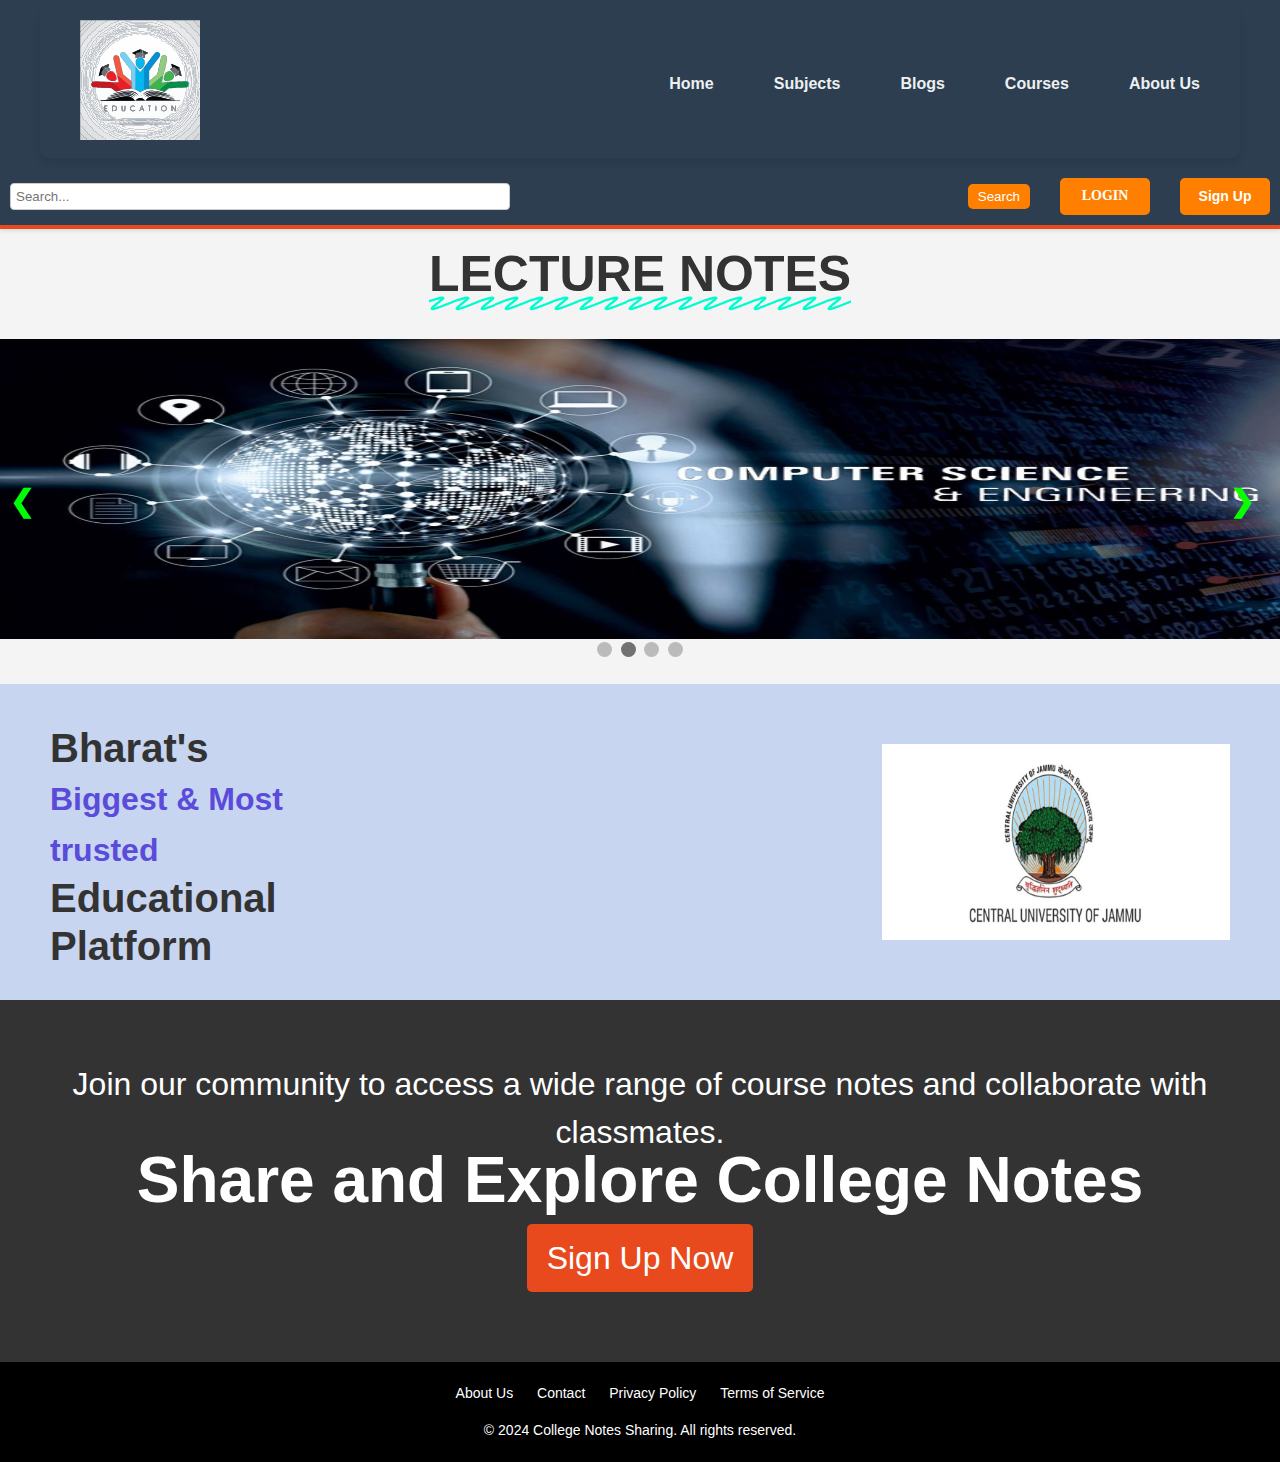
==== commit 56704628: "updated files" ====
--- a/index.html
+++ b/index.html
@@ -4,25456 +4,26 @@
     <meta charset="UTF-8" />
     <meta http-equiv="X-UA-Compatible" content="IE=edge" />
     <meta name="viewport" content="width=device-width, initial-scale=1.0" />
-    <title>satvik</title>
+    <title>Satvik</title>
+    <link rel="stylesheet" href="style.css" />
   </head>
-  <link rel="stylesheet" href="style.css" />
   <body>
     <header>
       <div class="container">
         <div class="logo">
-          <?xml version="1.0" encoding="UTF-8"?>
-          <svg
-            version="1.1"
-            viewBox="0 0 1312 1600"
-            width="100"
-            height="70"
-            xmlns="http://www.w3.org/2000/svg"
-          >
-            <path
-              transform="translate(0)"
-              d="m0 0h1312v1600h-1312v-1600z"
-              fill="#F9FCFE"
-            />
-            <path
-              transform="translate(684,303)"
-              d="m0 0c3.35 2.55 6.26 5.31 9.2 8.3 2.53 2.44 4.77 3.97 7.8 5.7 2.51 2.04 4.96 4.14 7.4 6.26 5.12 3.44 11.4 2.96 17.4 3.34 11.9 0.769 23.4 2.26 35 4.91 3.57 0.794 7.15 1.49 10.7 2.19 6.07 1.2 6.07 1.2 8.44 1.81 2.73 0.664 5.48 1.07 8.25 1.5 6.78 1.07 13.4 2.25 20 4.19 3.48 1 6.99 1.88 10.5 2.75 0.679 0.169 1.36 0.338 2.06 0.511 1.39 0.345 2.78 0.69 4.17 1.03 2.7 0.669 5.4 1.34 8.09 2.02 1.33 0.332 2.66 0.664 3.98 0.995 3.36 0.839 6.72 1.68 10.1 2.54 7.51 1.91 15 3.66 22.6 5.24 4.24 0.922 8.42 2.02 12.6 3.11 2.45 0.557 4.76 0.855 7.26 1.05 3.44 0.562 3.44 0.562 5.44 2.5 1 2.06 1 2.06 1 4.06 0.881 0.191 0.881 0.191 1.78 0.386 3.57 0.985 6.65 2.92 9.85 4.74 1.06 0.602 1.06 0.602 2.15 1.22 5.65 3.24 11 6.8 16.2 10.7 0.99 0.66 1.98 1.32 3 2v2c0.567 0.0941 1.13 0.188 1.72 0.285 2.82 0.884 4.51 2.28 6.78 4.15 2.74 2.25 5.27 4.1 8.5 5.56v2c0.804 0.186 1.61 0.371 2.44 0.562 4.83 1.95 8.78 4.87 12.6 8.44v2c0.742 0.248 1.48 0.495 2.25 0.75 2.75 1.25 2.75 1.25 4.5 3.06 2.12 2.06 3.72 3.04 6.31 4.38 4.88 2.6 8.88 5.92 13.1 9.47 2.83 2.33 5.73 4.47 8.72 6.59 2.89 2.06 5.61 4.06 8.06 6.62 1.95 2.01 3.49 3.08 6.06 4.12v2c1.32 0.66 2.64 1.32 4 2v2c0.99 0.33 1.98 0.66 3 1v2h2c2.62 2.37 2.62 2.37 5 5v2h2c1.52 1.61 1.52 1.61 3.25 3.75 2.23 2.65 4.24 4.79 7.19 6.62 0.846 0.536 1.69 1.07 2.56 1.62v2c0.835 0.371 0.835 0.371 1.69 0.75 6.55 3.54 11.5 9.41 16.7 14.6 1.66 1.65 3.33 3.29 5.03 4.91 5.92 5.72 11.2 11.7 15.6 18.7v2c0.99 0.33 1.98 0.66 3 1 1.8 2 1.8 2 3.75 4.56 2.52 3.24 5.06 6.4 7.81 9.44 5.46 6.17 9.98 13 14.2 20.1 1.59 2.43 3.41 4.63 5.24 6.89 5.36 6.72 9.54 13.6 13.2 21.3 2.36 4.97 5.11 9.43 8.43 13.8 10.9 14.5 16.8 32.9 23.5 49.6 0.429 1.07 0.859 2.14 1.3 3.25 1.8 4.51 3.59 9.02 5.25 13.6 1.2 3.47 1.2 3.47 3.32 6.42-0.316 1.67-0.652 3.34-1 5 1.18 7.95 4.15 15.7 6.73 23.2 1.23 3.62 2.43 7.25 3.59 10.9 0.326 1.01 0.652 2.03 0.988 3.07 0.699 2.8 0.699 2.8 0.629 5.3 0.094 3.34 1.34 5.42 2.88 8.38 3.47 7.21 4.88 14.3 6.19 22.1 0.346 1.75 0.7 3.5 1.06 5.25 1.05 5.24 2 10.5 2.94 15.8-2.31 0.66-4.62 1.32-7 2-0.66-1.32-1.32-2.64-2-4h-5c1.36 5.3 4.6 7.24 9 10v-5h4c3.58 6.67 5.31 12.4 5 20 2.31 0.33 4.62 0.66 7 1 0.25 2.25 0.25 2.25 0 5-0.659 0.566-1.32 1.13-2 1.71-2.82 3.21-2.44 5.39-2.32 9.6 0.0245 1.27 0.049 2.55 0.0742 3.86 0.228 3.66 0.684 7.2 1.24 10.8 0.157 1.58 0.304 3.17 0.438 4.75 0.349 3.7 0.915 7.29 1.62 10.9 1.29 6.89 1.06 12.6-0.625 19.4-0.512 1.92-0.512 1.92-0.438 3.92h2c-0.165 1.11-0.33 2.23-0.5 3.38-0.519 4.08-0.522 8.06-0.465 12.2-0.0329 2.29-0.256 4.44-0.598 6.7-0.604 3.59-0.604 3.59 0.0625 6.51 0.578 3.75 0.369 7.09 0.0625 10.9-0.301 3.82-0.562 7.54-0.562 11.4-0.102 1.9-0.228 3.79-0.375 5.69-0.104 1.46-0.104 1.46-0.211 2.95-0.137 0.78-0.273 1.56-0.414 2.36-0.66 0.33-1.32 0.66-2 1 0.0232 0.811 0.0464 1.62 0.0703 2.46 0.144 8.86-0.687 16.9-3.2 25.4-0.883 3.22-1.04 5.87-0.875 9.19h-2c-0.509 2.35-1.01 4.71-1.5 7.06l-0.434 1.99c-0.68 3.29-1.07 6.15-1.04 9.53-0.0255 3.72-0.747 6.52-1.9 10-0.348 1.09-0.696 2.17-1.05 3.29-1.07 3.09-1.07 3.09-2.12 5.53-1.2 3.25-1.65 6.45-2.2 9.87-1.01 5.6-2.44 9.49-6.19 13.8-3.69 4.48-6.27 9.78-7.06 15.5-0.582 3.93-1.98 5.96-4.16 9.19-1.92 3.14-3.16 6.45-4.44 9.89-0.895 2.3-0.895 2.3-2 4.3-1.07 2.4-1.1 4.14-1.02 6.75 0.0271 1.2 0.0271 1.2 0.0547 2.42l0.0703 1.83c-0.626 0.134-1.25 0.268-1.9 0.406-2.19 0.447-2.19 0.447-3.73 2.09-1.69 3.07-2.19 5.94-2.75 9.38-0.745 2.53-1.77 3.28-3.62 5.12-1.16 2.18-2.26 4.39-3.31 6.62-3.32 6.84-6.97 13.2-11.9 19-1.99 2.36-1.99 2.36-2.5 5.75-1.33 3.86-2.07 4.56-5.12 7-3.83 3.08-5.38 5.74-7.12 10.3-1.74 4.09-4.16 7.93-7 11.4h-2c-0.33 2.31-0.66 4.62-1 7-0.732 0.227-1.46 0.454-2.22 0.688-7.6 3.59-12 12.4-15.4 19.8-3.58 6.63-9.01 12.3-14.4 17.6-0.99-0.33-1.98-0.66-3-1-0.0695 0.723-0.139 1.45-0.211 2.19-1.02 3.64-2.7 5.14-5.42 7.76-0.468 0.458-0.936 0.915-1.42 1.39-1.5 1.46-3 2.91-4.52 4.35-12.3 11.2-12.3 11.2-20.9 25-1.97 4.19-4.54 5.88-8.31 8.44-2.43 1.83-2.43 1.83-4.14 4.74-2.45 3.62-5.16 5.94-8.55 8.63-3.86 3.09-7.04 6.07-10.1 9.95-2.94 3.21-6.58 5.6-10.1 8.11-0.837 0.604-1.67 1.21-2.54 1.83-1.74 1.25-3.48 2.51-5.22 3.76-2.4 1.74-4.77 3.51-7.14 5.3-9.6 7.21-19.4 13.1-30.2 18.4-3.16 1.62-6.22 3.41-9.27 5.21-1.95 0.936-1.95 0.936-4.95 0.936-0.33-0.33-0.66-0.66-1-1-0.33 0.99-0.66 1.98-1 3-3.57 4.15-7.43 6.52-12.3 8.81-1.43 0.695-2.87 1.39-4.3 2.09-0.729 0.349-1.46 0.698-2.21 1.06-3.39 1.63-6.75 3.3-10.1 4.98-0.657 0.329-1.31 0.657-1.99 0.996-10.7 5.35-21.2 10.9-31.4 17-26.8 16-61.5 34.1-93.6 34.1-2.09 0.595-4.17 1.23-6.25 1.88-6.58 1.94-13 2.97-19.8 3.73-2.91 0.219-2.91 0.219-4.98 1.39-1.99 0.345-4 0.652-6 0.938-6.96 1.04-13.8 2.22-20.6 4.03-4.88 1.23-9.81 1.93-14.8 2.6-1.43 0.195-1.43 0.195-2.89 0.394-6.85 0.895-13.7 1.48-20.6 1.75-3.68 0.0996-3.68 0.0996-7.1 1.29-3.24 0.266-6.5 0.232-9.75 0.25-0.895 0.0206-1.79 0.0412-2.71 0.0625-5.3 0.0313-8.92-0.404-13.5-3.31-0.33 0.99-0.66 1.98-1 3-10.6-0.477-21.3-1.11-31.9-1.94-1.03-0.0746-2.05-0.149-3.11-0.226-1.46-0.118-1.46-0.118-2.94-0.239-0.858-0.067-1.72-0.134-2.6-0.203-2.72-0.434-4.94-1.34-7.47-2.39-2.67-0.556-5.31-1.06-8-1.5-0.751-0.129-1.5-0.258-2.28-0.391-4.5-0.766-9.02-1.45-13.5-2.11-6.18-0.936-12.2-2.36-18.2-4-1.17-0.311-2.34-0.621-3.55-0.941-5.91-1.62-11.5-3.35-17-6.01-2.78-1.18-5.57-1.99-8.48-2.81-6.75-2.05-12.9-4.83-19.2-7.98-2.18-1.07-4.36-2.13-6.54-3.2-1.59-0.778-1.59-0.778-3.21-1.57-4.36-2.1-8.76-4.09-13.2-6.04-0.703-0.31-1.41-0.619-2.13-0.938-0.661-0.29-1.32-0.579-2-0.878-0.622-0.273-1.24-0.547-1.88-0.829-1.28-0.545-2.57-1.07-3.87-1.57-1.7-0.666-3.35-1.44-4.99-2.23-1-3-1-3-0.363-4.9 0.347-0.672 0.694-1.34 1.05-2.04l1.01-2.03c1.3-2.04 1.3-2.04 3.34-3.95 2.32-2.46 2.9-4.27 3.71-7.52 0.242-0.927 0.485-1.85 0.734-2.81 0.503-2.69 0.733-5.03 0.516-7.75-2.82-2.92-6.17-3.87-10-5-0.66 2.31-1.32 4.62-2 7-0.598 0.144-1.2 0.289-1.81 0.438-1.75 0.45-3.47 0.991-5.19 1.56-0.733 2.02-0.733 2.02-1 4-0.289-0.639-0.578-1.28-0.875-1.94-0.953-2.21-0.953-2.21-3.12-3.06-0.33 1.32-0.66 2.64-1 4 1.32 0.66 2.64 1.32 4 2-1.75 2.5-1.75 2.5-4 5h-4c-0.124 0.784-0.248 1.57-0.375 2.38-0.625 2.62-0.625 2.62-2.62 4.62-0.605-0.34-1.21-0.681-1.83-1.03-2.95-1.66-5.9-3.31-8.85-4.97-1.12-0.626-2.23-1.25-3.38-1.9-6.08-3.41-12.2-6.79-18.3-10.1-19-10.4-37.7-21.1-55.9-32.7-4.24-2.71-8.51-5.33-12.9-7.88-6.66-3.9-13.3-7.93-18.9-13.4v-2c-0.538-0.222-1.08-0.443-1.63-0.672-3.16-1.77-5.67-4.12-8.31-6.58l-1.55-1.41c-3.5-3.23-6.52-6.64-9.51-10.3-3.76-4.47-7.41-8.37-12-12-1.11-1.39-1.11-1.39-2.25-2.81-2.65-3.23-5.75-5.63-9.12-8.06-4.47-3.33-8.34-6.64-11.9-11-2.2-2.7-4.53-5.26-6.87-7.83-0.807-0.891-1.61-1.78-2.45-2.7-1.61-1.73-3.26-3.43-4.95-5.1-8.33-8.45-14.4-18.4-20.4-28.6-2.47-4.24-4.98-8.1-8.11-11.9-1.32-2.04-2.61-4.11-3.88-6.19-0.344-0.567-0.689-1.13-1.04-1.72-1.03-1.7-2.06-3.4-3.08-5.1-0.576-0.944-1.15-1.89-1.75-2.86-2.03-3.34-4-6.62-5.69-10.1-1.95-3.74-4.36-7.04-6.84-10.4-1.85-2.76-3.25-5.59-4.72-8.56-1.34-2.24-2.69-4.47-4.06-6.69-9.81-16.2-17.9-33.2-25.9-50.3-0.531-1.13-1.06-2.25-1.61-3.42-3.34-7.09-6.64-14.2-9.9-21.3-0.938-2.04-1.88-4.09-2.83-6.12-5.81-12.5-9.81-25-13.2-38.3-1.8-7.13-4.17-14-6.75-20.9-2.86-7.71-4.76-15.2-6.1-23.3-0.588-3.28-1.38-6.35-2.34-9.53-1.26-4.36-1.45-8.12-1.29-12.6-0.0453-4.81-1.15-9.6-2.54-14.2-0.655-3.09-0.709-6.08-0.803-9.24-0.0209-0.675-0.0418-1.35-0.0634-2.04-0.0662-2.19-0.125-4.38-0.183-6.58-0.0205-0.752-0.041-1.5-0.0622-2.28-0.137-5.05-0.258-10.1-0.375-15.2-0.0372-1.41-0.0372-1.41-0.0752-2.85-0.405-16.4 0.873-32.7 1.94-49.1 0.129-1.97 0.254-3.95 0.379-5.92 0.218-3.37 0.452-6.74 0.695-10.1 0.0624-0.956 0.125-1.91 0.189-2.9 0.463-5.98 1.61-11.5 3.15-17.3 0.997-3.92 1.63-7.85 2.22-11.8 0.972-6.14 2.15-12.1 3.75-18.1 0.806-3.08 1.5-6.18 2.18-9.29 2.99-13 7.45-25.5 12.5-37.8 2.29-5.6 4.27-11.2 6.16-17 3.17-9.57 6.51-18.6 11.5-27.4 3.16-5.64 5.64-11.4 8.06-17.4 4.07-10 8.48-19.9 13.1-29.7 0.312-0.673 0.624-1.35 0.945-2.04 4.03-8.68 8.39-17 13.4-25.2 0.5-0.85 1-1.7 1.52-2.58 1.39-2.28 2.87-4.43 4.45-6.58 0.565-0.769 1.13-1.54 1.71-2.33 0.6-0.81 1.2-1.62 1.82-2.45 0.625-0.847 1.25-1.69 1.89-2.57 3.65-4.92 7.35-9.77 11.2-14.6 5.85-7.35 11.3-15 16.8-22.6 2.77-3.87 5.57-7.73 8.36-11.6 3.89-5.38 7.77-10.8 11.6-16.2 0.81-1.13 1.62-2.27 2.43-3.4 1.43-2 2.85-4.01 4.27-6.02 7.66-10.8 15.8-20.7 26-29.1 1.32-1.14 2.63-2.29 3.94-3.44l1.98-1.73c1.46-1.29 2.91-2.6 4.34-3.92 15.3-14 32.6-26.2 49.7-37.9 1.04-0.725 1.04-0.725 2.1-1.46 4.96-3.4 10.1-6.41 15.3-9.37 4.33-2.45 8.62-4.97 12.9-7.54 24.7-14.9 24.7-14.9 36.7-20.6 9.73-4.68 19.1-9.82 28.5-15.2 11.1-6.36 22-11.6 34.2-15.3 2.04-0.616 4.07-1.25 6.11-1.88 8.13-2.51 16.3-4.71 24.6-6.73 4.51-1.11 9-2.3 13.5-3.51 8.66-2.3 17.2-4.15 26.1-5.38 0.79-0.155 1.58-0.309 2.39-0.469 7.64-1.45 15.2-1.91 22.9-2.19 0.835-0.0316 1.67-0.0632 2.53-0.0957 0.751-0.0239 1.5-0.0479 2.28-0.0725 1.96-0.0678 1.96-0.0678 3.87-1.17 2.57-0.0694 5.12 0.00278 7.69 0.0625 2.34 0.0999 2.34 0.0999 4.31-1.06 1.6-0.0963 3.2-0.131 4.8-0.133 0.971-0.00137 1.94-0.00274 2.94-0.00415 1.03 0.00395 2.07 0.0079 3.13 0.012 1.05-0.00314 2.09-0.00628 3.17-0.00952 5.38 0.00961 10.5 0.247 15.8 1.07 4.27 0.425 6.22-0.193 9.62-2.81 1.51-1.36 3.01-2.74 4.5-4.12 25.2-20 25.2-20 36-17z"
-              fill="#F9FCFE"
-            />
-            <path
-              transform="translate(684,303)"
-              d="m0 0c3.35 2.55 6.26 5.31 9.2 8.3 2.53 2.44 4.77 3.97 7.8 5.7 2.51 2.04 4.96 4.14 7.4 6.26 5.12 3.44 11.4 2.96 17.4 3.34 11.9 0.769 23.4 2.26 35 4.91 3.57 0.794 7.15 1.49 10.7 2.19 6.07 1.2 6.07 1.2 8.44 1.81 2.73 0.664 5.48 1.07 8.25 1.5 6.78 1.07 13.4 2.25 20 4.19 3.48 1 6.99 1.88 10.5 2.75 0.679 0.169 1.36 0.338 2.06 0.511 1.39 0.345 2.78 0.69 4.17 1.03 2.7 0.669 5.4 1.34 8.09 2.02 1.33 0.332 2.66 0.664 3.98 0.995 3.36 0.839 6.72 1.68 10.1 2.54 7.51 1.91 15 3.66 22.6 5.24 4.24 0.922 8.42 2.02 12.6 3.11 2.45 0.557 4.76 0.855 7.26 1.05 3.44 0.562 3.44 0.562 5.44 2.5 1 2.06 1 2.06 1 4.06 0.881 0.191 0.881 0.191 1.78 0.386 3.57 0.985 6.65 2.92 9.85 4.74 1.06 0.602 1.06 0.602 2.15 1.22 5.65 3.24 11 6.8 16.2 10.7 0.99 0.66 1.98 1.32 3 2v2c0.567 0.0941 1.13 0.188 1.72 0.285 2.82 0.884 4.51 2.28 6.78 4.15 2.74 2.25 5.27 4.1 8.5 5.56v2c0.804 0.186 1.61 0.371 2.44 0.562 4.83 1.95 8.78 4.87 12.6 8.44v2c0.742 0.248 1.48 0.495 2.25 0.75 2.75 1.25 2.75 1.25 4.5 3.06 2.12 2.06 3.72 3.04 6.31 4.38 4.88 2.6 8.88 5.92 13.1 9.47 2.83 2.33 5.73 4.47 8.72 6.59 2.89 2.06 5.61 4.06 8.06 6.62 1.95 2.01 3.49 3.08 6.06 4.12v2c1.32 0.66 2.64 1.32 4 2v2c0.99 0.33 1.98 0.66 3 1v2h2c2.62 2.37 2.62 2.37 5 5v2h2c1.52 1.61 1.52 1.61 3.25 3.75 2.23 2.65 4.24 4.79 7.19 6.62 0.846 0.536 1.69 1.07 2.56 1.62v2c0.835 0.371 0.835 0.371 1.69 0.75 6.55 3.54 11.5 9.41 16.7 14.6 1.66 1.65 3.33 3.29 5.03 4.91 5.92 5.72 11.2 11.7 15.6 18.7v2c0.99 0.33 1.98 0.66 3 1 1.8 2 1.8 2 3.75 4.56 2.52 3.24 5.06 6.4 7.81 9.44 5.46 6.17 9.98 13 14.2 20.1 1.59 2.43 3.41 4.63 5.24 6.89 5.36 6.72 9.54 13.6 13.2 21.3 2.36 4.97 5.11 9.43 8.43 13.8 10.9 14.5 16.8 32.9 23.5 49.6 0.429 1.07 0.859 2.14 1.3 3.25 1.8 4.51 3.59 9.02 5.25 13.6 1.2 3.47 1.2 3.47 3.32 6.42-0.316 1.67-0.652 3.34-1 5 1.18 7.95 4.15 15.7 6.73 23.2 1.23 3.62 2.43 7.25 3.59 10.9 0.326 1.01 0.652 2.03 0.988 3.07 0.699 2.8 0.699 2.8 0.629 5.3 0.094 3.34 1.34 5.42 2.88 8.38 3.47 7.21 4.88 14.3 6.19 22.1 0.346 1.75 0.7 3.5 1.06 5.25 1.05 5.24 2 10.5 2.94 15.8-2.31 0.66-4.62 1.32-7 2-0.66-1.32-1.32-2.64-2-4h-5c1.36 5.3 4.6 7.24 9 10v-5h4c3.58 6.67 5.31 12.4 5 20 2.31 0.33 4.62 0.66 7 1 0.25 2.25 0.25 2.25 0 5-0.659 0.566-1.32 1.13-2 1.71-2.82 3.21-2.44 5.39-2.32 9.6 0.0245 1.27 0.049 2.55 0.0742 3.86 0.228 3.66 0.684 7.2 1.24 10.8 0.157 1.58 0.304 3.17 0.438 4.75 0.349 3.7 0.915 7.29 1.62 10.9 1.29 6.89 1.06 12.6-0.625 19.4-0.512 1.92-0.512 1.92-0.438 3.92h2c-0.165 1.11-0.33 2.23-0.5 3.38-0.519 4.08-0.522 8.06-0.465 12.2-0.0329 2.29-0.256 4.44-0.598 6.7-0.604 3.59-0.604 3.59 0.0625 6.51 0.578 3.75 0.369 7.09 0.0625 10.9-0.301 3.82-0.562 7.54-0.562 11.4-0.102 1.9-0.228 3.79-0.375 5.69-0.104 1.46-0.104 1.46-0.211 2.95-0.137 0.78-0.273 1.56-0.414 2.36-0.66 0.33-1.32 0.66-2 1 0.0232 0.811 0.0464 1.62 0.0703 2.46 0.144 8.86-0.687 16.9-3.2 25.4-0.883 3.22-1.04 5.87-0.875 9.19h-2c-0.509 2.35-1.01 4.71-1.5 7.06l-0.434 1.99c-0.68 3.29-1.07 6.15-1.04 9.53-0.0255 3.72-0.747 6.52-1.9 10-0.348 1.09-0.696 2.17-1.05 3.29-1.07 3.09-1.07 3.09-2.12 5.53-1.2 3.25-1.65 6.45-2.2 9.87-1.01 5.6-2.44 9.49-6.19 13.8-3.69 4.48-6.27 9.78-7.06 15.5-0.582 3.93-1.98 5.96-4.16 9.19-1.92 3.14-3.16 6.45-4.44 9.89-0.895 2.3-0.895 2.3-2 4.3-1.07 2.4-1.1 4.14-1.02 6.75 0.0271 1.2 0.0271 1.2 0.0547 2.42l0.0703 1.83c-0.626 0.134-1.25 0.268-1.9 0.406-2.19 0.447-2.19 0.447-3.73 2.09-1.69 3.07-2.19 5.94-2.75 9.38-0.745 2.53-1.77 3.28-3.62 5.12-1.16 2.18-2.26 4.39-3.31 6.62-3.32 6.84-6.97 13.2-11.9 19-1.99 2.36-1.99 2.36-2.5 5.75-1.33 3.86-2.07 4.56-5.12 7-3.83 3.08-5.38 5.74-7.12 10.3-1.74 4.09-4.16 7.93-7 11.4h-2c-0.33 2.31-0.66 4.62-1 7-0.732 0.227-1.46 0.454-2.22 0.688-7.6 3.59-12 12.4-15.4 19.8-3.58 6.63-9.01 12.3-14.4 17.6-0.99-0.33-1.98-0.66-3-1-0.0695 0.723-0.139 1.45-0.211 2.19-1.02 3.64-2.7 5.14-5.42 7.76-0.468 0.458-0.936 0.915-1.42 1.39-1.5 1.46-3 2.91-4.52 4.35-12.3 11.2-12.3 11.2-20.9 25-1.97 4.19-4.54 5.88-8.31 8.44-2.43 1.83-2.43 1.83-4.14 4.74-2.45 3.62-5.16 5.94-8.55 8.63-3.86 3.09-7.04 6.07-10.1 9.95-2.94 3.21-6.58 5.6-10.1 8.11-0.837 0.604-1.67 1.21-2.54 1.83-1.74 1.25-3.48 2.51-5.22 3.76-2.4 1.74-4.77 3.51-7.14 5.3-9.6 7.21-19.4 13.1-30.2 18.4-3.16 1.62-6.22 3.41-9.27 5.21-1.95 0.936-1.95 0.936-4.95 0.936-0.33-0.33-0.66-0.66-1-1-0.33 0.99-0.66 1.98-1 3-3.57 4.15-7.43 6.52-12.3 8.81-1.43 0.695-2.87 1.39-4.3 2.09-0.729 0.349-1.46 0.698-2.21 1.06-3.39 1.63-6.75 3.3-10.1 4.98-0.657 0.329-1.31 0.657-1.99 0.996-10.7 5.35-21.2 10.9-31.4 17-26.8 16-61.5 34.1-93.6 34.1-2.09 0.595-4.17 1.23-6.25 1.88-6.58 1.94-13 2.97-19.8 3.73-2.91 0.219-2.91 0.219-4.98 1.39-1.99 0.345-4 0.652-6 0.938-6.96 1.04-13.8 2.22-20.6 4.03-4.88 1.23-9.81 1.93-14.8 2.6-1.43 0.195-1.43 0.195-2.89 0.394-6.85 0.895-13.7 1.48-20.6 1.75-3.68 0.0996-3.68 0.0996-7.1 1.29-3.24 0.266-6.5 0.232-9.75 0.25-0.895 0.0206-1.79 0.0412-2.71 0.0625-5.3 0.0313-8.92-0.404-13.5-3.31-0.33 0.99-0.66 1.98-1 3-10.6-0.477-21.3-1.11-31.9-1.94-1.03-0.0746-2.05-0.149-3.11-0.226-1.46-0.118-1.46-0.118-2.94-0.239-0.858-0.067-1.72-0.134-2.6-0.203-2.72-0.434-4.94-1.34-7.47-2.39-2.67-0.556-5.31-1.06-8-1.5-0.751-0.129-1.5-0.258-2.28-0.391-4.5-0.766-9.02-1.45-13.5-2.11-6.18-0.936-12.2-2.36-18.2-4-1.17-0.311-2.34-0.621-3.55-0.941-5.91-1.62-11.5-3.35-17-6.01-2.78-1.18-5.57-1.99-8.48-2.81-6.75-2.05-12.9-4.83-19.2-7.98-2.18-1.07-4.36-2.13-6.54-3.2-1.59-0.778-1.59-0.778-3.21-1.57-4.36-2.1-8.76-4.09-13.2-6.04-0.703-0.31-1.41-0.619-2.13-0.938-0.661-0.29-1.32-0.579-2-0.878-0.622-0.273-1.24-0.547-1.88-0.829-1.28-0.545-2.57-1.07-3.87-1.57-1.7-0.666-3.35-1.44-4.99-2.23-1-3-1-3-0.363-4.9 0.347-0.672 0.694-1.34 1.05-2.04l1.01-2.03c1.3-2.04 1.3-2.04 3.34-3.95 2.32-2.46 2.9-4.27 3.71-7.52 0.242-0.927 0.485-1.85 0.734-2.81 0.503-2.69 0.733-5.03 0.516-7.75-2.82-2.92-6.17-3.87-10-5-0.66 2.31-1.32 4.62-2 7-0.598 0.144-1.2 0.289-1.81 0.438-1.75 0.45-3.47 0.991-5.19 1.56-0.733 2.02-0.733 2.02-1 4-0.289-0.639-0.578-1.28-0.875-1.94-0.953-2.21-0.953-2.21-3.12-3.06-0.33 1.32-0.66 2.64-1 4 1.32 0.66 2.64 1.32 4 2-1.75 2.5-1.75 2.5-4 5h-4c-0.124 0.784-0.248 1.57-0.375 2.38-0.625 2.62-0.625 2.62-2.62 4.62-0.605-0.34-1.21-0.681-1.83-1.03-2.95-1.66-5.9-3.31-8.85-4.97-1.12-0.626-2.23-1.25-3.38-1.9-6.08-3.41-12.2-6.79-18.3-10.1-19-10.4-37.7-21.1-55.9-32.7-4.24-2.71-8.51-5.33-12.9-7.88-6.66-3.9-13.3-7.93-18.9-13.4v-2c-0.538-0.222-1.08-0.443-1.63-0.672-3.16-1.77-5.67-4.12-8.31-6.58l-1.55-1.41c-3.5-3.23-6.52-6.64-9.51-10.3-3.76-4.47-7.41-8.37-12-12-1.11-1.39-1.11-1.39-2.25-2.81-2.65-3.23-5.75-5.63-9.12-8.06-4.47-3.33-8.34-6.64-11.9-11-2.2-2.7-4.53-5.26-6.87-7.83-0.807-0.891-1.61-1.78-2.45-2.7-1.61-1.73-3.26-3.43-4.95-5.1-8.33-8.45-14.4-18.4-20.4-28.6-2.47-4.24-4.98-8.1-8.11-11.9-1.32-2.04-2.61-4.11-3.88-6.19-0.344-0.567-0.689-1.13-1.04-1.72-1.03-1.7-2.06-3.4-3.08-5.1-0.576-0.944-1.15-1.89-1.75-2.86-2.03-3.34-4-6.62-5.69-10.1-1.95-3.74-4.36-7.04-6.84-10.4-1.85-2.76-3.25-5.59-4.72-8.56-1.34-2.24-2.69-4.47-4.06-6.69-9.81-16.2-17.9-33.2-25.9-50.3-0.531-1.13-1.06-2.25-1.61-3.42-3.34-7.09-6.64-14.2-9.9-21.3-0.938-2.04-1.88-4.09-2.83-6.12-5.81-12.5-9.81-25-13.2-38.3-1.8-7.13-4.17-14-6.75-20.9-2.86-7.71-4.76-15.2-6.1-23.3-0.588-3.28-1.38-6.35-2.34-9.53-1.26-4.36-1.45-8.12-1.29-12.6-0.0453-4.81-1.15-9.6-2.54-14.2-0.655-3.09-0.709-6.08-0.803-9.24-0.0209-0.675-0.0418-1.35-0.0634-2.04-0.0662-2.19-0.125-4.38-0.183-6.58-0.0205-0.752-0.041-1.5-0.0622-2.28-0.137-5.05-0.258-10.1-0.375-15.2-0.0372-1.41-0.0372-1.41-0.0752-2.85-0.405-16.4 0.873-32.7 1.94-49.1 0.129-1.97 0.254-3.95 0.379-5.92 0.218-3.37 0.452-6.74 0.695-10.1 0.0624-0.956 0.125-1.91 0.189-2.9 0.463-5.98 1.61-11.5 3.15-17.3 0.997-3.92 1.63-7.85 2.22-11.8 0.972-6.14 2.15-12.1 3.75-18.1 0.806-3.08 1.5-6.18 2.18-9.29 2.99-13 7.45-25.5 12.5-37.8 2.29-5.6 4.27-11.2 6.16-17 3.17-9.57 6.51-18.6 11.5-27.4 3.16-5.64 5.64-11.4 8.06-17.4 4.07-10 8.48-19.9 13.1-29.7 0.312-0.673 0.624-1.35 0.945-2.04 4.03-8.68 8.39-17 13.4-25.2 0.5-0.85 1-1.7 1.52-2.58 1.39-2.28 2.87-4.43 4.45-6.58 0.565-0.769 1.13-1.54 1.71-2.33 0.6-0.81 1.2-1.62 1.82-2.45 0.625-0.847 1.25-1.69 1.89-2.57 3.65-4.92 7.35-9.77 11.2-14.6 5.85-7.35 11.3-15 16.8-22.6 2.77-3.87 5.57-7.73 8.36-11.6 3.89-5.38 7.77-10.8 11.6-16.2 0.81-1.13 1.62-2.27 2.43-3.4 1.43-2 2.85-4.01 4.27-6.02 7.66-10.8 15.8-20.7 26-29.1 1.32-1.14 2.63-2.29 3.94-3.44l1.98-1.73c1.46-1.29 2.91-2.6 4.34-3.92 15.3-14 32.6-26.2 49.7-37.9 1.04-0.725 1.04-0.725 2.1-1.46 4.96-3.4 10.1-6.41 15.3-9.37 4.33-2.45 8.62-4.97 12.9-7.54 24.7-14.9 24.7-14.9 36.7-20.6 9.73-4.68 19.1-9.82 28.5-15.2 11.1-6.36 22-11.6 34.2-15.3 2.04-0.616 4.07-1.25 6.11-1.88 8.13-2.51 16.3-4.71 24.6-6.73 4.51-1.11 9-2.3 13.5-3.51 8.66-2.3 17.2-4.15 26.1-5.38 0.79-0.155 1.58-0.309 2.39-0.469 7.64-1.45 15.2-1.91 22.9-2.19 0.835-0.0316 1.67-0.0632 2.53-0.0957 0.751-0.0239 1.5-0.0479 2.28-0.0725 1.96-0.0678 1.96-0.0678 3.87-1.17 2.57-0.0694 5.12 0.00278 7.69 0.0625 2.34 0.0999 2.34 0.0999 4.31-1.06 1.6-0.0963 3.2-0.131 4.8-0.133 0.971-0.00137 1.94-0.00274 2.94-0.00415 1.03 0.00395 2.07 0.0079 3.13 0.012 1.05-0.00314 2.09-0.00628 3.17-0.00952 5.38 0.00961 10.5 0.247 15.8 1.07 4.27 0.425 6.22-0.193 9.62-2.81 1.51-1.36 3.01-2.74 4.5-4.12 25.2-20 25.2-20 36-17zm-119 69.1c-1.76 0.472-3.52 0.942-5.28 1.41-0.906 0.244-1.81 0.488-2.75 0.739-4.65 1.21-9.35 2.25-14 3.29-13.7 3.08-27.3 6.44-40.8 10.4-0.639 0.187-1.28 0.374-1.94 0.566-17.9 5.26-33.4 13.1-49.1 23-2.48 1.56-4.98 3.08-7.51 4.56-6.95 4.06-13.6 8.33-20.1 13.1-4.4 3.2-8.95 6.09-13.6 8.93-5.38 3.3-10.4 6.76-15.3 10.8-2.98 2.48-6.04 4.84-9.12 7.2-0.552 0.423-1.1 0.847-1.67 1.28-4.21 3.23-8.45 6.42-12.7 9.59-0.66-0.33-1.32-0.66-2-1 0.33-0.66 0.66-1.32 1-2h-5v3 2c-0.619-0.186-1.24-0.371-1.88-0.562-2.17-0.674-2.17-0.674-4.12 0.562v2l-5 1c2.33-2.33 4.67-4.67 7-7-0.298-4.12-1.85-6.59-4.31-9.83-0.665-0.882-1.33-1.76-2.01-2.67-0.698-0.908-1.4-1.82-2.12-2.75-0.694-0.923-1.39-1.85-2.1-2.8-3.17-4.62-3.17-4.62-7.46-7.95-6.54 4.44-6.54 4.44-12 10 0 7.6 7.16 15.6 12 21 2.26 1.89 4.5 3.42 7 5-1.48 5.69-1.48 5.69-4.06 7.25-0.639 0.248-1.28 0.495-1.94 0.75-0.33 0.66-0.66 1.32-1 2-2.06 0.625-2.06 0.625-4 1-3.08-5.93-4.49-10.3-4-17-3.94-2.41-3.94-2.41-8.38-2.69l-1.62 0.688v-2h-4v-3c0.99-0.33 1.98-0.66 3-1-1.32-0.33-2.64-0.66-4-1v-3h-2c0.186 0.969 0.371 1.94 0.562 2.94 0.144 1.01 0.289 2.02 0.438 3.06-0.33 0.33-0.66 0.66-1 1-0.0408 2-0.0425 4 0 6-0.33-0.99-0.66-1.98-1-3-0.99 0.33-1.98 0.66-3 1-0.33 1.65-0.66 3.3-1 5 0.459 0.364 0.918 0.727 1.39 1.1 3.16 2.59 5.43 4.6 7.55 8.15 2.5 3.34 4.11 3.74 8.06 4.52 2.33 0.302 2.33 0.302 6 0.227-0.454 0.351-0.908 0.701-1.38 1.06-2.26 2.69-3.62 6.36-3.62 9.94-1.11 0.309-2.23 0.619-3.38 0.938-3.42 0.886-3.42 0.886-5.62 2.06 0.0954-0.861 0.191-1.72 0.289-2.61-0.366-4.3-2.22-6.48-4.91-9.64-4.33-5.32-8.04-10.7-11.4-16.8-2.92 0.344-4.58 0.616-6.77 2.64l-1.6 2.05c-2.32 2.86-4.59 5.19-7.5 7.44-2.69 2.19-3.08 2.7-4.06 6.25-0.0206 0.866-0.0412 1.73-0.0625 2.62l4 2v2c1.96 1.72 3.92 3.31 6 4.88 0.59 0.45 1.18 0.901 1.79 1.36 4.21 3.15 8.37 5.67 13.2 7.76 1.98-1.65 3.96-3.3 6-5-0.454 0.701-0.908 1.4-1.38 2.12-1.74 2.84-1.74 2.84-2.62 6.12-0.33 0.908-0.66 1.82-1 2.75-0.99 0.33-1.98 0.66-3 1v3c-0.763 0.186-1.53 0.371-2.31 0.562-3.87 2.07-4.25 4.36-5.69 8.44 0.66 0.66 1.32 1.32 2 2 1 3 1 3-0.117 5.24-0.87 1.3-0.87 1.3-1.76 2.63-0.982 1.49-0.982 1.49-1.98 3.01-1.37 1.99-2.75 3.96-4.16 5.92-5.7 7.96-10.5 16.3-15.2 24.8-3.4 6.08-6.94 11.9-10.9 17.6-4.11 6.18-7.72 12.7-11.2 19.3-2.72 5.16-5.98 9.49-9.68 14-4.61 5.73-8.16 11.5-11 18.3-0.973 2.14-2.08 4.02-3.36 5.98-2.75 4.23-4.89 8.68-7.1 13.2-1.34 2.62-2.8 5.02-4.4 7.48-3.52 5.69-5.79 11.9-8.15 18.1-1.58 4.14-3.25 7.99-5.49 11.8-2.9 5.06-4.55 10.3-6.17 15.9-0.457 1.53-0.457 1.53-0.923 3.09-1.72 5.89-3.07 11.7-3.86 17.8-0.941 5.03-2.77 9.78-4.51 14.6-1.22 3.32-1.22 3.32-1.02 7.25-0.66 0.33-1.32 0.66-2 1h2c-0.395 1.16-0.395 1.16-0.798 2.34-2.72 8.32-4.29 16.4-5.39 25.1-0.326 2.44-0.653 4.87-0.98 7.31-0.205 1.59-0.205 1.59-0.415 3.21-0.511 3.73-1.14 7.43-1.77 11.1-2.43 14.7-3.09 29-2.98 43.9 0.0238 3.56 0.0205 7.12 0.0139 10.7 0.0176 15.4 0.0176 15.4 1.84 30.6 0.691 3.96 0.956 7.93 1.24 11.9 0.489 5.6 1.46 11 2.68 16.5 0.938 4.28 1.79 8.54 2.44 12.9 2.63 16.1 7.26 31.6 12.4 47 4.17 12.7 4.17 12.7 2.77 18.4h-2c-0.66 0.66-1.32 1.32-2 2h-3l-1.69 1c-2.8 1.21-5.15 1.03-8.16 0.93-2.28 0.0745-4.1 0.537-6.27 1.2-4.19 0.946-6.02 0.608-9.88-1.12l-0.195 5.96c0.0628 2.36 0.0628 2.36 2.2 5.04 0.633 2.26 0.633 2.26 1.12 4.69l0.508 2.45c0.182 0.922 0.182 0.922 0.367 1.86h3l0.562-1.69c2.12-3.41 5.12-5.15 8.44-7.31 1.36-0.928 1.36-0.928 2.75-1.88l2.25-1.12c3 1 3 1 5 3.06 1.9 2.29 1.9 2.29 5 1.94 0.33 0.66 0.66 1.32 1 2h2c0.33 2.31 0.66 4.62 1 7-0.643 0.0864-1.29 0.173-1.95 0.262-13 2.01-13 2.01-24 8.68-1.43 2.21-1.43 2.21-0.527 5.62 1.49 3.57 2.14 4.62 5.44 6.44 2.39-0.108 2.39-0.108 4.88-1 1.43-0.445 1.43-0.445 2.89-0.898 9.79-3.13 9.79-3.13 19.2-7.1 3.23 0.0935 6.05 0.677 9 2 3.67 4.24 4.55 9.57 5 15h2c-0.375 2.44-0.375 2.44-1 5-0.66 0.33-1.32 0.66-2 1-0.0864 0.959-0.173 1.92-0.262 2.91-0.244 1.02-0.487 2.04-0.738 3.09-2.52 1.47-2.52 1.47-5.81 2.5-6.73 2.29-12.9 5.2-19.2 8.5 1.34 4.41 2.48 6.95 6 10 6.01-1.58 11.8-3.59 17.6-5.94 1.2-0.483 2.4-0.967 3.63-1.46 2.9-1.3 2.9-1.3 3.77-3.6 0.15-2.21 0.15-2.21-0.965-5 0.99 0.66 1.98 1.32 3 2h2c1.33 1.33 2.67 2.67 4 4h2v2h2c-0.33 0.99-0.66 1.98-1 3 0.99 0.66 1.98 1.32 3 2 1.19 3.62 1.19 3.62 2 7h3c0.258 1 0.516 2 0.781 3.03 1.16 4.03 2.83 7.74 4.72 11.5 0.35 0.693 0.699 1.39 1.06 2.1 6.62 12.8 15.4 24.2 24.1 35.6 1.94 2.56 3.85 5.15 5.74 7.75 0.634 0.868 1.27 1.74 1.92 2.63 1.06 1.52 2.08 3.06 3.03 4.65 4.48 7.45 10.9 12.8 17.4 18.5 1.3 1.28 1.3 1.28 2.3 3.28h2v2c2.64 2.4 2.64 2.4 6 3v2c1.68 1.78 1.68 1.78 3.81 3.56 0.708 0.62 1.42 1.24 2.14 1.88 2.06 1.74 2.06 1.74 5.04 2.56 0.33 0.99 0.66 1.98 1 3 1.45 1.25 2.9 2.49 4.39 3.68 2.36 1.94 4.44 4.15 6.61 6.32 1.14 0.965 2.29 1.92 3.44 2.88 2.45 2.04 4.38 4.1 6.31 6.62 3.19 3.88 7.02 5.72 11.4 7.96 2.76 1.52 5.01 3.21 7.43 5.23 4.15 3.39 8.2 5.03 13.4 6.31v2c0.99 0.33 1.98 0.66 3 1 1.67 1.67 3.33 3.33 5 5 2.87 2.02 5.35 3.12 8.69 4.24 4.61 1.71 8.11 4.29 11.9 7.32 1.4 1.08 2.8 2.16 4.2 3.23 1.05 0.807 1.05 0.807 2.11 1.63 3.1 2.36 6.26 4.63 9.44 6.88 0.575 0.409 1.15 0.818 1.74 1.24 3.42 2.43 6.87 4.82 10.3 7.2 2.75 1.9 5.25 3.84 7.69 6.12 14 12.2 34.1 18.8 51.3 25.1 2.72 1.12 5.08 2.55 7.59 4.07 2.33 0.689 4.66 1.35 7 2 1.11 0.495 2.23 0.99 3.38 1.5 3.45 1.43 6.57 2.22 10.2 2.88 2.41 0.625 2.41 0.625 5.58 2.09 4.39 1.94 8.86 2.52 13.6 3.16 1.68 0.24 3.36 0.482 5.05 0.727 0.736 0.101 1.47 0.203 2.23 0.307 1.97 0.341 1.97 0.341 4.97 1.34 7.65 1.24 15.2 2.32 23 2v2c0.604 0.0146 1.21 0.0292 1.83 0.0442 11.1 0.3 21.5 0.751 32.2 3.96 1.75 0.375 3.5 0.73 5.25 1.06 2.97 0.569 5.89 1.22 8.81 2 3.62 0.937 7.2 1.36 10.9 1.72 2.03 0.219 2.03 0.219 4.65 0.781 2.54 0.549 2.54 0.549 5.81 0.375 3.56 0.0625 3.56 0.0625 6.33 1.06 3.73 1.15 6.69 1.17 10.6 1.05 1.04-0.0293 1.04-0.0293 2.11-0.0591 2.24-0.0671 4.48-0.151 6.72-0.238 1.54-0.0528 3.08-0.106 4.62-0.158 19.8-0.692 19.8-0.692 39.2-4.59 1.11-0.157 2.23-0.315 3.38-0.477 4.33-0.625 8.42-1.73 12.6-2.9 5.75-1.56 11.4-2.96 17.3-4 9.31-1.77 18.2-4.84 27.2-7.81 14-4.62 14-4.62 20.6-5.82 10.8-2.05 21-6.58 31.2-10.7 5.68-2.24 11.3-4.17 17.2-5.72 8.38-2.23 16-5.86 23.8-9.62 5.94-2.84 11.8-5.15 18.1-7.05 2.6-0.959 4.37-2.07 6.54-3.77 1.01-0.722 2.02-1.44 3.06-2.19 0.787 0.171 1.57 0.343 2.38 0.52 3.43 0.629 4.59-0.222 7.53-2.02l2.79-1.68c0.964-0.601 1.93-1.2 2.92-1.82 0.992-0.604 1.98-1.21 3.01-1.83 2.8-1.71 5.59-3.44 8.37-5.17 1.14-0.704 2.29-1.41 3.43-2.11 12-7.49 23.4-15.9 34.6-24.4 1.86-1.41 3.73-2.82 5.61-4.22 5.23-3.93 10.2-7.88 14.8-12.6 1.66-1.7 3.4-3.21 5.21-4.75 8.91-7.72 17-16.1 24.3-25.4 2.54-3.08 5.31-5.83 8.16-8.61 3.15-3.13 6.02-6.49 8.89-9.88 0.762-0.896 1.52-1.79 2.31-2.71 8.27-9.81 16.1-19.9 23.6-30.4 1.56-2.16 3.15-4.29 4.75-6.42 5.98-7.96 11.4-16.1 16.3-24.7 0.985-1.71 1.99-3.41 2.99-5.12 2.06-3.54 4.07-7.1 6.05-10.7 0.607-1.08 0.607-1.08 1.23-2.19 7.57-13.6 13.7-27.7 19.5-42.1 1.76-4.37 3.55-8.73 5.36-13.1 6.11-14.7 12.1-29.4 18-44.2 0.315-0.793 0.63-1.59 0.955-2.4 0.494-1.36 0.494-1.36 0.998-2.75 1-2.25 1-2.25 3-3.25 0.393-2.32 0.716-4.66 1-7 0.483-2.31 0.992-4.61 1.52-6.91 0.301-1.32 0.602-2.64 0.902-3.96 0.155-0.683 0.311-1.37 0.471-2.07 5.77-25.5 8.46-50.5 8.02-76.7 0.0867-2.35 0.0867-2.35 0.616-4.36 0.573-2.42 0.352-4.28 0.0491-6.75-0.48-4.61-0.67-9.16-0.719-13.8-0.152-13.3-0.341-26-3.98-38.9-2.37-8.61-2.87-17.2-3.48-26.1-0.402-5.89-1.26-11.6-2.4-17.4-0.663-3.85-1.25-7.7-1.75-11.6-0.79-6.03-1.6-12-2.41-18.1-0.345-2.58-0.686-5.16-1.02-7.74-1.99-15.3-4.49-29.9-9.17-44.6-0.835-2.67-1.54-5.38-2.23-8.09-1.6-5.93-3.8-11.6-6.04-17.3-0.439-1.13-0.878-2.25-1.33-3.41-8.21-21.5-8.21-21.5-19.3-41.5-1.8-2.81-3.25-5.69-4.73-8.69-3.7-6.53-7.79-12.8-12-19-0.66-0.99-1.32-1.98-2-3h-2c-1.67-3.33-3.33-6.67-5-10h-2c-0.273-0.737-0.547-1.47-0.828-2.23-1.1-2.6-2.32-4.7-3.92-7.02-3.16-4.61-3.16-4.61-4.59-6.88-4.18-6.6-9.23-12.4-14.3-18.3-6.15-7.18-12-14.6-17.8-22.1-0.616-0.79-1.23-1.58-1.87-2.4-0.869-1.12-0.869-1.12-1.75-2.26-0.778-1-0.778-1-1.57-2.03-1.18-1.57-2.28-3.19-3.37-4.82h-2c-0.213-0.705-0.425-1.41-0.645-2.14-1.71-3.61-4.19-5.98-7.04-8.68-1.09-1.06-2.18-2.12-3.27-3.19-0.788-0.77-0.788-0.77-1.59-1.55-1.85-1.84-3.56-3.78-5.26-5.76-5.69-6.62-11.7-12-18.7-17.1-2.44-1.79-4.84-3.63-7.21-5.5-17.7-13.9-36.2-25.4-56.5-35.2-5.5-2.68-10.6-5.67-15.7-8.98-5.74-3.56-11.8-6.59-17.8-9.7-2.26-1.18-4.51-2.38-6.76-3.59-22.9-12.2-46-23.1-71-30.5-3.17-0.97-6.25-2.07-9.36-3.21-8.75-2.97-18.9-4.88-28.2-4.88 1.53 3.54 3.64 6 6.25 8.81 2.81 3.05 5.55 6.12 8.19 9.31 0.846 0.949 1.69 1.9 2.56 2.88h2c0.33 0.99 0.66 1.98 1 3 1.88 2.21 1.88 2.21 4 4h2c0.33 0.99 0.66 1.98 1 3 2.15 1.95 2.15 1.95 4.75 3.88 3.68 2.86 7 5.78 10.2 9.12 2.61 2.4 5.25 4.76 8 7 0.493 0.411 0.986 0.821 1.49 1.24 4.63 3.62 9.01 5 14.7 6.26 7.55 1.83 14.9 3.77 21.8 7.5 0.33 0.66 0.66 1.32 1 2-2.97 2.48-2.97 2.48-6 5-0.94-0.541-0.94-0.541-1.9-1.09-0.817-0.464-1.63-0.928-2.48-1.41-1.22-0.696-1.22-0.696-2.46-1.41-2.06-1.24-2.06-1.24-4.16-1.09 1.45 4.51 3.81 7.34 7 10.8 0.887 0.976 1.77 1.95 2.69 2.96 2.02 2.46 2.02 2.46 4.31 2.23 0.247 0.557 0.495 1.11 0.75 1.69 1.97 3.64 3.96 6.59 7.61 8.64 3.07 1.95 4.84 4.07 7.08 6.93 0.771 0.971 1.54 1.94 2.34 2.94 0.735 0.927 1.47 1.85 2.23 2.81 1.98 2.35 3.99 4.68 6 7 1.65-0.33 3.3-0.66 5-1 0.66-2.64 1.32-5.28 2-8 2.88 0.25 2.88 0.25 6 1 2.09 3.07 2.39 6.04 2.69 9.69 0.0864 0.973 0.173 1.95 0.262 2.95 0.0168 0.78 0.0335 1.56 0.0508 2.36-1 1-1 1-3.88 1.12-3.12-0.125-3.12-0.125-6.12-1.12v3h2v8c1.48-1.98 1.48-1.98 3-4 0.66 0.33 1.32 0.66 2 1v-2c0.99 0.66 1.98 1.32 3 2-1.32 0.33-2.64 0.66-4 1v3c0.825 0.433 1.65 0.866 2.5 1.31 0.825 0.557 1.65 1.11 2.5 1.69 0.458 3.58-0.00186 6.56-1 10-0.341 1.67-0.676 3.33-1 5-0.763-0.309-1.53-0.619-2.31-0.938-1.88-0.741-3.77-1.42-5.69-2.06l-1 1c-0.33-0.66-0.66-1.32-1-2h-2c-1.62 11.1-2.15 21.9-1.69 33.1 0.047 1.16 0.0939 2.31 0.142 3.5-0.219 5.05-0.219 5.05 1.55 9.37 0.543 3.56 0.771 7.16 1.06 10.8 0.135 1.66 0.135 1.66 0.273 3.36 0.714 9.7 0.818 19.4 0.678 29.1-0.0694 5.7-0.0117 11.3 0.333 17 0.927 15.3 0.805 30.7 0.783 46-0.00575 4.19-0.00237 8.38 0.00357 12.6 0.00362 3.26 0.00246 6.52-1.28e-4 9.79-6.62e-4 1.55 1.33e-4 3.09 0.00248 4.64 0.00871 7.33-0.0981 14.5-1.14 21.8 0.491 3.18 0.491 3.18 1.44 6.12 1.21 4.09 1.99 7.59 1.56 11.9-2.88 2.13-2.88 2.13-6 4-0.309 0.681-0.619 1.36-0.938 2.06-1.06 1.94-1.06 1.94-4.19 4-3.88 0.938-3.88 0.938-5.9 0.148-2.08-1.3-4.02-2.71-5.97-4.21-1.16-0.779-2.33-1.55-3.5-2.31-0.825-0.557-1.65-1.11-2.5-1.69 0.33-1.65 0.66-3.3 1-5 3.96 0.66 7.92 1.32 12 2-21.4-21.4-60.6-29.8-89.1-36.3-2.95-0.708-5.85-1.51-8.77-2.33-3.67-1.02-7.12-1.77-10.9-1.99-3.78-0.266-7.45-0.669-11.2-1.38-0.186-1.11-0.371-2.23-0.562-3.38-0.712-1.79-0.712-1.79-1.44-3.62-1.13-0.289-2.27-0.578-3.44-0.875-1.18-0.371-2.35-0.743-3.56-1.12-1.16-2.24-1.76-4.4-2.38-6.84-0.498-2.29-0.498-2.29-2.24-4.16-2.26-3.28-2.13-7.1-2.38-11h-2v-2c-2.31-0.33-4.62-0.66-7-1 0 2.05 0.0245 4.1 0.0703 6.14 0.0271 1.82 0.0271 1.82 0.0547 3.67 0.0232 1.2 0.0464 2.41 0.0703 3.64-0.339 6.14-1.86 9.34-6.2 13.5-0.787 2.14-0.787 2.14-1 4 1.98 0.33 3.96 0.66 6 1-0.95-0.0553-1.9-0.111-2.88-0.168-8.47-0.492-16.9-0.977-25.4-1.45-4.37-0.246-8.74-0.503-13.1-0.771-9.32-0.546-18.4-0.563-27.7 0.141-3.64 0.233-7.2 0.254-10.8 0.188-14.1-0.0798-28.1 2.44-41.9 4.65-5.42 0.861-10.8 1.62-16.3 2.19-2.21 0.264-4.33 0.723-6.48 1.28-3.91 0.927-7.37 1.11-11.4 0.938v2c-1.22 0.124-2.43 0.247-3.69 0.375-3.38 0.414-6.21 1.17-9.31 2.62v1h5c0.66 2.97 1.32 5.94 2 9-1.98 0.33-3.96 0.66-6 1-0.124-1.05-0.247-2.1-0.375-3.19-0.536-3.27-1.26-5.82-2.62-8.81-1.21 0.0309-1.21 0.0309-2.44 0.0625-2.56-0.0625-2.56-0.0625-3.56-1.06-1.67-0.0406-3.33-0.0427-5 0 0.33 1.32 0.66 2.64 1 4-1.25 0.193-2.51 0.387-3.8 0.586-1.65 0.263-3.3 0.526-4.95 0.789-1.24 0.189-1.24 0.189-2.5 0.383-0.799 0.129-1.6 0.258-2.42 0.391-0.733 0.115-1.47 0.23-2.22 0.349-2.29 0.547-4.09 1.28-6.11 2.5-0.805 2.05-0.805 2.05-1 4-1.32 0.33-2.64 0.66-4 1h9v3c-0.99 0.66-1.98 1.32-3 2v3c-0.908 0.268-1.82 0.536-2.75 0.812-3.22 0.984-3.22 0.984-5.38 2.88-1.88 1.31-1.88 1.31-4.06 1.19-0.598-0.289-1.2-0.578-1.81-0.875-0.33-0.99-0.66-1.98-1-3 1.77-3 3.54-5.54 6-8-6.94 0.896-12.9 3.02-19.2 5.81-1.15 0.497-1.15 0.497-2.33 1-3.57 1.61-6.66 3.22-9.62 5.8-2.81 2.38-4.92 3.42-8.36 4.63-6.34 2.45-11.2 5.94-16.5 10.1-2.91 1.7-2.91 1.7-5.61 1.49-0.758-0.262-1.52-0.523-2.3-0.793-0.928-0.186-1.86-0.371-2.81-0.562-0.722-0.144-1.44-0.289-2.19-0.438-0.347-1.31-0.676-2.62-1-3.94-0.186-0.731-0.371-1.46-0.562-2.21-1.03-6.71-0.389-13.6 0.0542-20.3 0.532-8.85 0.654-17.7 0.641-26.5 0.0011-1.58 0.00254-3.16 0.00427-4.73 0.00287-4.16-0.00134-8.33-0.00811-12.5-0.00401-2.59-0.0065-5.19-0.00867-7.78-0.0316-32.8-0.344-65.6-2.05-98.4-0.0681-1.31-0.0681-1.31-0.138-2.65-0.0447-0.859-0.0895-1.72-0.136-2.6-0.811-15.9-1.02-31.8-1.05-47.8-0.00509-1.15-0.0102-2.31-0.0154-3.5-0.0117-3.27-0.00872-6.54-2.14e-4 -9.81-0.00396-0.98-0.00793-1.96-0.012-2.97 0.00933-1.36 0.00933-1.36 0.0188-2.74 0.00159-0.785 0.00318-1.57 0.00482-2.38 0.285-2.43 1.11-4.02 2.25-6.17-0.0182-2.1-0.0182-2.1-0.312-4.25-0.0428-3.76 0.496-5.63 2.94-8.5 4.38-4.48 9.08-8.68 13.8-12.9 1.58-1.43 3.11-2.9 4.62-4.39v-2c-0.99-0.33-1.98-0.66-3-1-0.928 0.474-1.86 0.949-2.81 1.44-3.41 1.67-5.45 1.83-9.19 1.56-0.33-1.32-0.66-2.64-1-4 0.846-0.436 1.69-0.871 2.56-1.32 7.45-3.84 7.45-3.84 14.3-8.62 8.4-6.61 18.2-11 28.4-14.2 8.09-2.64 14.2-6.82 20.5-12.4 6.17-5.4 12.7-10.2 19.3-15.1 1.95-1.45 3.89-2.92 5.83-4.39 4.3-3.23 8.75-6.22 13.2-9.22 7.17-4.85 14.1-9.93 20.8-15.4 2.29-1.81 4.57-3.48 6.97-5.12 1.03-0.763 2.05-1.53 3.11-2.31v-2c-6.76-1.09-11.6-0.75-18.2 1.12zm-321 720 1 2z"
-              fill="#51515D"
-            />
-            <path
-              transform="translate(539 811)"
-              d="m0 0c6.02 3.02 9.68 6.85 13.9 12 1.21 1.18 1.21 1.18 2.44 2.38 1.56 1.62 1.56 1.62 1.56 3.62 0.99 0.33 1.98 0.66 3 1 1.29 1.43 1.29 1.43 2.62 3.31 1.81 2.52 3.62 5.01 5.52 7.46 4.58 5.94 8.62 11.9 12.3 18.5 1.37 2.4 2.83 4.65 4.38 6.93 2.27 3.51 3.01 6.81 3.54 10.9 0.477 2.06 0.477 2.06 2.54 2.9 0.697 0.324 1.39 0.647 2.11 0.98 2.8 3.34 4.86 6.64 5.31 11-0.103 0.66-0.206 1.32-0.312 2h-2v2c1.21 0.186 1.21 0.186 2.44 0.375 0.846 0.206 1.69 0.413 2.56 0.625 0.33 0.66 0.66 1.32 1 2-0.33 0.99-0.66 1.98-1 3h2c4.84 5.33 8.45 11.7 11.5 18.2 1.33 2.84 1.33 2.84 3.44 4.69 1.98 2.04 2.66 3.28 3.77 5.81 2.28 4.67 5.38 7.89 9.11 11.4 0.591 0.581 1.18 1.16 1.79 1.76 3.56 3.47 7.24 6.72 11.1 9.85 0.633 0.627 0.633 0.627 1.28 1.27v2c2.82 1.43 5.67 2.78 8.56 4.06 0.764 0.342 1.53 0.683 2.32 1.04 11.3 4.82 23.4 0.531 34.2-3.79 5.63-2.48 10-5.45 14.6-9.58 2.64-2.01 5.11-2.84 8.28-3.73-1.37-2.95-2.99-5.44-5-8-0.0619 0.763-0.124 1.53-0.188 2.31-0.812 2.69-0.812 2.69-2.75 4.25-3.06 1.44-3.06 1.44-5.55 2.26-5.04 1.47-5.04 1.47-8.61 4.99-0.642 2.13-0.642 2.13-0.91 5.19-2.31 0.33-4.62 0.66-7 1 0.773-1.18 0.773-1.18 1.56-2.38 0.712-1.3 0.712-1.3 1.44-2.62-0.33-0.66-0.66-1.32-1-2 0.33-0.66 0.66-1.32 1-2h2v-4h2c0.268-0.578 0.536-1.15 0.812-1.75 1.19-2.25 1.19-2.25 2.75-4.31 1.62-1.98 1.62-1.98 2.44-4.94 2.83-2.2 4.19-3.09 7.81-2.69 0.722 0.227 1.44 0.454 2.19 0.688-0.57-6.76-0.57-6.76-3-13-1.84-0.772-1.84-0.772-4-1-4.85-1.69-4.85-1.69-6-4h2c0.33-0.66 0.66-1.32 1-2 2.64 0.66 5.28 1.32 8 2-1.72-3.25-1.72-3.25-5-4v-2h2c-0.351-1.11-0.701-2.23-1.06-3.38-0.938-3.62-0.938-3.62 0.0625-5.62h2v-1-5h2c-0.77-3.49-0.77-3.49-2-7-0.99-0.33-1.98-0.66-3-1v-2h4v-7c-0.33 0.33-0.66 0.66-1 1-0.66-0.99-1.32-1.98-2-3-3.05-1.21-3.05-1.21-6-2 0.33-1.65 0.66-3.3 1-5 1.48-0.495 1.48-0.495 3-1l2 1v4h5v-4h2c0.103 0.784 0.206 1.57 0.312 2.38 0.463 2.96 0.463 2.96 3.69 4.62v4c-1.65 0.66-3.3 1.32-5 2 0.42 2.43 0.727 3.73 2.5 5.5 1.77 1.77 2.08 3.07 2.5 5.5-1.65 0.33-3.3 0.66-5 1-0.33 0.99-0.66 1.98-1 3 3.96 0.495 3.96 0.495 8 1-0.173-0.567-0.345-1.13-0.523-1.72-0.514-2.46-0.416-4.3-0.102-6.78 0.0902-0.753 0.18-1.51 0.273-2.28 0.339-2.14 0.674-4.16 1.35-6.22l2-1v-2c-1.32-0.66-2.64-1.32-4-2h4c-0.66-3.3-1.32-6.6-2-10h-5c3-2 3-2 5-2-0.639-0.639-1.28-1.28-1.94-1.94-2.37-3.52-2.6-5.73-2.79-9.88-0.155-2.23-0.155-2.23-1.3-4.21-0.977-1.97-0.977-1.97-0.977-5.97-1.8-3.68-1.8-3.68-5-6-0.124 1.07-0.247 2.14-0.375 3.25-0.521 3.13-1.03 5.08-2.62 7.75l-2-1c0-3 0-3 1-4-0.309-0.557-0.619-1.11-0.938-1.69-1.12-2.44-1.62-4.67-2.06-7.31-0.908 0.371-1.82 0.742-2.75 1.12-3.25 0.875-3.25 0.875-5.62 0-0.804-0.557-0.804-0.557-1.62-1.12v-2h-8v4c-1.08 0.124-1.08 0.124-2.19 0.25-3.45 0.919-5.26 2.27-7.81 4.75-0.853 1.83-0.853 1.83-1 4-0.186 1.24-0.371 2.48-0.562 3.75-0.144 1.07-0.289 2.14-0.438 3.25 0.639 0.413 1.28 0.825 1.94 1.25 2.27 1.93 2.66 2.86 3.06 5.75-6.62 0.125-6.62 0.125-10-1 0.33 2.97 0.66 5.94 1 9h2v2c1.98 0.33 3.96 0.66 6 1v3c-2.61 0.931-3.64 1.15-6.25 0.0625-0.866-0.526-0.866-0.526-1.75-1.06-1.1 3.31-0.688 5.41-0.191 8.79 0.304 3.51-0.251 6.74-0.809 10.2 1.32 0.66 2.64 1.32 4 2-0.99 1.32-1.98 2.64-3 4 2.99 1.99 5.6 2.94 9 4-0.33 0.99-0.66 1.98-1 3h-5c0.0928 1.18 0.0928 1.18 0.188 2.38-0.0928 1.3-0.0928 1.3-0.188 2.62-1.49 0.99-1.49 0.99-3 2 0.567 4.5 0.567 4.5 1.52 8.92 0.556 2.38 0.697 4.62 0.801 7.06 0.0419 0.935 0.0838 1.87 0.127 2.83 0.0393 0.968 0.0786 1.94 0.119 2.93 0.0432 0.984 0.0864 1.97 0.131 2.98 0.106 2.42 0.208 4.85 0.307 7.27h-4c-3.54-4.19-4.74-8.04-5.69-13.4-0.231-1.25-0.461-2.49-0.699-3.77-1.04-6.54-1.74-12.8-1.78-19.4-0.00419-0.695-0.00838-1.39-0.0127-2.11-0.0097-2.23-0.0098-4.46-0.00684-6.68 4.08e-4 -1.14 4.08e-4 -1.14 8.24e-4 -2.31 0.0185-11.2 0.332-22.2 2.19-33.3 0.275-1.84 0.275-1.84 0.555-3.72 2.08-11.8 6.74-22.1 16.3-29.8 5.82-4.05 11.1-5.48 18.2-4.52 11.5 2.63 19.3 5.73 25.9 15.8 3.34 5.38 5.33 10 6.12 16.2 0.259 1.36 0.527 2.72 0.801 4.08 0.296 1.51 0.592 3.03 0.887 4.54 0.216 1.08 0.216 1.08 0.437 2.17 0.863 4.71 0.589 8.43-0.125 13.2 0.252 1.98 0.504 3.96 0.8 5.93 0.347 3.6-0.219 7.07-0.738 10.6-0.726 5.2-1.18 10.2-1.06 15.4h-2v6h-2c-0.0825 0.825-0.165 1.65-0.25 2.5-0.785 3.66-2.09 6.32-3.83 9.6-1.09 2.26-1.61 4.42-1.92 6.9 1.98-0.66 3.96-1.32 6-2 1.32 1.65 2.64 3.3 4 5 7.61-4.43 14.3-9.56 21-15.2 3.87-3.19 7.75-6.12 12-8.83 11.2-7.21 21.2-16.2 31.2-25 10.4-9.05 10.4-9.05 13.8-9.05 0.263-0.608 0.526-1.22 0.797-1.84 1.3-2.32 2.28-3.18 4.45-4.66 4.09-2.92 7.84-6.13 11.6-9.44 12.4-10.7 27.2-22.8 44.4-22.4 4.18 0.457 7.87 1.74 11.8 3.3 0.99 0.33 1.98 0.66 3 1 0.485-1 0.969-2 1.47-3.04 4.51-9.03 8.84-16.8 18.5-21 6.46-0.891 10.2 0.623 15.6 4.16 10 7.71 14.9 17.8 17.4 29.8 0.172 0.752 0.344 1.5 0.521 2.28 0.511 2.9 0.609 5.59 0.612 8.54 0.00129 1.09 0.00258 2.19 0.00391 3.31-0.00387 1.13-0.00773 2.26-0.0117 3.43 0.00387 1.14 0.00773 2.27 0.0117 3.44-0.00129 1.09-0.00258 2.18-0.00391 3.31-0.00169 1.49-0.00169 1.49-0.00342 3.01-0.129 2.67-0.129 2.67-0.645 4.71-0.602 2.44-0.497 4.55-0.363 7.06 0.0483 0.966 0.0967 1.93 0.146 2.93 0.0561 1 0.112 2 0.17 3.04 0.103 1.99 0.206 3.98 0.309 5.97 0.0724 1.32 0.0724 1.32 0.146 2.67 0.244 5.2-0.309 10.3-0.771 15.5-0.04 0.936-0.0799 1.87-0.121 2.84l1 1c0.0992 1.48 0.131 2.96 0.133 4.45 0.00129 0.913 0.00258 1.83 0.00391 2.77-0.00387 0.962-0.00773 1.92-0.0117 2.91 0.00387 0.938 0.00773 1.88 0.0117 2.84-0.00718 5.12-0.373 9.96-1.14 15-0.695 11.1-1.33 21.9 5.94 30.9 2.61 2.94 5.17 4.86 9.17 5.29 0.733-0.0105 1.47-0.0209 2.22-0.0317 0.799-0.00645 1.6-0.0129 2.42-0.0195 0.825-0.0168 1.65-0.0335 2.5-0.0508 0.84-0.00902 1.68-0.018 2.55-0.0273 2.07-0.0235 4.14-0.0594 6.2-0.0977-0.66-0.66-1.32-1.32-2-2-0.125-2.63-0.125-2.63 0-5 3.32-1.08 5.72-0.921 9.12-0.25 0.869 0.16 1.74 0.32 2.63 0.484 2.24 0.766 2.24 0.766 4.24 3.77v5h14c0-3.27-0.299-5.85-1-9 0.928 0.0206 1.86 0.0412 2.81 0.0625 3.21 0.0952 3.21 0.0952 6.19-1.06 2.62 1.25 2.62 1.25 5 3 1.04 3.13 0.934 3.99 0 7 1.1-0.0232 2.21-0.0464 3.35-0.0703 52.7-0.752 52.7-0.752 70.7 16.1h2c0.619-0.969 1.24-1.94 1.88-2.94 2.12-3.06 2.12-3.06 4.25-4.06h1.88c2 2 2 2 2.44 4.31-0.438 2.69-0.438 2.69-2.94 5.06-2.87 2.44-2.87 2.44-2.62 6.06 0.0619 1.76 0.0619 1.76 0.125 3.56-1.5 3.44-1.5 3.44-3 6-4.75-0.432-6.92-1.33-10-5 0.588 1.67 0.588 1.67 1.19 3.38 0.331 0.94 0.331 0.94 0.668 1.9 1.6 2.41 3.45 2.85 6.14 3.73-0.931 1.77-1.87 3.54-2.81 5.31-0.783 1.48-0.783 1.48-1.58 2.99-1.38 2.32-2.6 3.94-4.61 5.7 0.66 0.33 1.32 0.66 2 1-1.83 4.67-3.65 8.19-7 12-0.99-0.33-1.98-0.66-3-1v-8c-5.07-0.317-8.4 0.394-13.1 2.34-2.67 0.92-5.13 0.797-7.93 0.664-0.66 0.33-1.32 0.66-2 1-3.12 0.0716-6.23-0.00314-9.35-0.0625-3.71-0.00178-3.71-0.00178-7.59 0.555-6.29 0.755-12.6 0.657-18.9 0.638-2.15-0.00543-4.31 9.39e-6 -6.46 0.00635-1.37-6.6e-4 -2.74-0.00194-4.11-0.00391-1.24-0.00113-2.47-0.00226-3.75-0.00342-2.82-0.129-2.82-0.129-3.82-1.13v1c-13 0-13 0-15.9-0.23-9.54 0.702-18.6 13.8-24.7 20.7-1.33 1.49-2.68 2.96-4.03 4.42-4.41 4.79-4.41 4.79-8.29 10-2.36 3.53-4.97 6.75-7.66 10-4.99 6.13-9.56 12.5-14 19-3.31 4.94-3.31 4.94-5.48 7.1-0.949 1.26-1.88 2.53-2.79 3.82-0.545 0.76-1.09 1.52-1.65 2.3-0.863 1.21-0.863 1.21-1.74 2.44-4.01 5.59-8.04 11.1-12.3 16.5-2.15 2.74-4.19 5.55-6.23 8.37-1.26 1.53-1.26 1.53-3.26 2.53-0.268 0.598-0.536 1.2-0.812 1.81-1.59 2.92-3.44 4.34-6.19 6.19-2.81 0.75-2.81 0.75-5 1-0.186 0.804-0.371 1.61-0.562 2.44-1.95 4.83-4.87 8.78-8.44 12.6h-2c-0.247 0.763-0.495 1.53-0.75 2.31-1.37 2.95-2.49 4.05-5.25 5.69h-2c-2-3-2-3-2-6h-2c1-2 1-2 3-5-0.317-3.64-0.317-3.64-1-7 5.75-4 5.75-4 8-4 0.33-0.99 0.66-1.98 1-3l2.88-0.875c3.81-1.37 4.42-2.54 6.12-6.12 0.271-0.668 0.541-1.34 0.82-2.02 1.46-2.44 2.73-3.07 5.3-4.23 0.724-0.335 1.45-0.67 2.2-1.02 0.554-0.242 1.11-0.485 1.68-0.734-1.32-0.66-2.64-1.32-4-2v-6h-4c-3.46-5.2-4.68-9.56-5.51-15.7-0.162-0.745-0.325-1.49-0.492-2.26-0.66-0.33-1.32-0.66-2-1v-2c-0.66-0.33-1.32-0.66-2-1 1.32-0.33 2.64-0.66 4-1 0.33-1.98 0.66-3.96 1-6-0.722 0.165-1.44 0.33-2.19 0.5-2.68 0.476-5.1 0.577-7.81 0.5 1-2 1-2 3-3 0.846-0.247 1.69-0.495 2.56-0.75 0.804-0.412 1.61-0.825 2.44-1.25 0.835-2.42 0.835-2.42 1-5 0.33-0.99 0.66-1.98 1-3h-2c-0.309-0.784-0.619-1.57-0.938-2.38-1.52-3.75-3.15-5.81-6.06-8.62 0.66-0.33 1.32-0.66 2-1-0.289-0.866-0.578-1.73-0.875-2.62-0.371-1.11-0.742-2.23-1.12-3.38-0.351-1.03-0.701-2.06-1.06-3.12-0.746-2.29-1.37-4.54-1.94-6.88-0.33-0.99-0.66-1.98-1-3-0.246-1.64-0.451-3.29-0.625-4.94-0.0954-0.855-0.191-1.71-0.289-2.59-0.0834-2.4 0.206-4.19 0.914-6.47h3c-0.99-1.32-1.98-2.64-3-4-1.48 2.47-1.48 2.47-3 5-1.07-0.165-2.14-0.33-3.25-0.5-3.78-0.588-3.78-0.588-7.75-0.5-0.268-0.763-0.536-1.53-0.812-2.31-1.13-2.56-2.1-3.88-4.19-5.69 1.32-0.99 2.64-1.98 4-3 0.866 0.557 0.866 0.557 1.75 1.12 2.2 1.09 2.2 1.09 4.44 0.438 2.2-1.57 2.2-1.57 2.56-5.19 0.0825-1.11 0.165-2.23 0.25-3.38-0.66-0.33-1.32-0.66-2-1-0.625-2.06-0.625-2.06-1-4-0.99 0.33-1.98 0.66-3 1-0.33-0.99-0.66-1.98-1-3 1.38-1.5 1.38-1.5 3-3h2c-0.66-2.64-1.32-5.28-2-8h-3c-0.0258-0.626-0.0516-1.25-0.0781-1.9-0.0567-0.817-0.113-1.63-0.172-2.48-0.0464-0.812-0.0928-1.62-0.141-2.46-0.402-2.35-0.402-2.35-2.66-3.45-0.645-0.235-1.29-0.469-1.95-0.711-0.66 1.65-1.32 3.3-2 5-3.63-0.33-7.26-0.66-11-1-0.33 1.32-0.66 2.64-1 4-0.66 0.99-1.32 1.98-2 3v2c1.36-0.773 1.36-0.773 2.75-1.56 3.25-1.44 3.25-1.44 7.25-0.438-0.66 2.97-1.32 5.94-2 9-0.66-0.66-1.32-1.32-2-2-3.03-0.0975-3.03-0.0975-6.44 0.25-1.15 0.0877-2.31 0.175-3.5 0.266-3.23 0.291-3.23 0.291-6.07 2.48v2h2.31 5.69c2.33-0.959 2.33-0.959 4-4 1.56 1.62 1.56 1.62 3 4-0.288 6.33-3.14 12.4-6 18-0.121-0.771-0.242-1.54-0.367-2.34-0.251-1.5-0.251-1.5-0.508-3.04-0.162-0.998-0.325-2-0.492-3.02-0.429-2.74-0.429-2.74-2.63-4.6-2.43-0.679-2.43-0.679-5.12-1.12-0.91-0.168-1.82-0.335-2.76-0.508-0.699-0.121-1.4-0.242-2.12-0.367v3h-4v5c-1.05 0.0412-2.1 0.0825-3.19 0.125-4.83 1.11-5.84 3.05-8.81 6.88-2.56 1.25-2.56 1.25-5 2-1.34 0.652-2.68 1.31-4 2v8c-2.61 0.931-3.64 1.15-6.25 0.0625-0.578-0.351-1.15-0.701-1.75-1.06 0.351 0.557 0.701 1.11 1.06 1.69 1.16 2.85 0.747 4.4-0.0625 7.31-0.99 0.33-1.98 0.66-3 1v-2c-0.66 0.66-1.32 1.32-2 2v2c-4.46 1.49-4.46 1.49-9 3 0.33 5.02 0.33 5.02 3 9h2c0.33 0.99 0.66 1.98 1 3 3.02-0.588 6.02-1.23 9-2v2c0.99 0.33 1.98 0.66 3 1-0.959 0.897-0.959 0.897-1.94 1.81-2.27 2.1-2.27 2.1-3.06 5.19-2.06 1.19-2.06 1.19-4 2-3-2-3-2-4-4 0.33-0.66 0.66-1.32 1-2-0.99-0.33-1.98-0.66-3-1-0.33 1.32-0.66 2.64-1 4h-5c-1.97-4.68-2.11-8.56-2.02-13.5 0.0898-6.12 0.0898-6.12-2.55-11.4-0.474-0.351-0.949-0.701-1.44-1.06 0.495-0.928 0.99-1.86 1.5-2.81 1.71-3.05 1.71-3.05 1.5-6.19-0.33-0.804-0.66-1.61-1-2.44-1.21-3.11-1.22-5.56-0.5-8.81 0.661-3.63 0.563-7.06 0.5-10.8h2c-0.165-0.681-0.33-1.36-0.5-2.06-0.571-3.35-0.567-6.54-0.5-9.94 0.99-0.33 1.98-0.66 3-1 0.994-2.19 0.994-2.19 1.62-4.81 0.24-0.873 0.48-1.75 0.727-2.64 0.214-0.839 0.428-1.68 0.648-2.54 0.223-0.731 0.446-1.46 0.676-2.21 0.107-0.589 0.214-1.18 0.324-1.79-1.35-1.77-1.35-1.77-3-3 1.65-0.33 3.3-0.66 5-1 1.56 1.56 1.56 1.56 3 4-0.375 3.62-0.375 3.62-1 7 0.33 0.66 0.66 1.32 1 2h2c-0.729 13.5-0.729 13.5-2.06 18.9-1.69 6.91-1.36 11.7 2.06 18.1 0.846-0.724 1.69-1.45 2.56-2.2 10.3-8.8 10.3-8.8 14.6-11.9 7.57-5.57 14.2-12.2 20.8-18.9 4.88-4.95 9.89-9.48 15.3-13.8 3.05-2.49 5.91-5.14 8.78-7.84 4.23-3.94 8.58-7.41 13.4-10.6 2.92-1.98 5.74-4.06 8.56-6.18 1.36-1.02 1.36-1.02 2.75-2.06 0.487-0.383 0.973-0.766 1.47-1.16 1.38-1.05 2.81-2.03 4.25-2.98 7.39-5.21 9.48-9.71 11-18.5 0.233-1.16 0.466-2.33 0.706-3.53 2.14-11.5 2.86-22.9 3.37-34.6 0.309-6.37 1.21-12.5 2.42-18.8-1.32-0.66-2.64-1.32-4-2-0.342 1.31-0.342 1.31-0.691 2.64-1.51 3.88-3.38 6.03-6.25 9.04-0.481 0.512-0.961 1.02-1.46 1.55-2.52 2.66-5.09 5.25-7.71 7.81-0.496 0.486-0.993 0.973-1.5 1.47-1.38 1.35-2.78 2.68-4.18 4.01-2.22 2.48-3.21 4.33-4.21 7.47-0.33 0.99-0.66 1.98-1 3-1.52 0.0309-1.52 0.0309-3.06 0.0625-4.28 0.624-6.08 2.72-8.91 5.84-3.18 3.3-6.79 6.05-10.4 8.89-2.73 2.21-2.73 2.21-5.34 4.93-2.24 2.21-3.24 2.94-6.31 3.28v2h-2c-0.33 0.99-0.66 1.98-1 3-1.33 0.333-2.67 0.667-4 1-0.33 0.99-0.66 1.98-1 3-0.66-0.33-1.32-0.66-2-1 0.227-0.598 0.454-1.2 0.688-1.81 0.103-0.722 0.206-1.44 0.312-2.19-1.35-1.77-1.35-1.77-3-3 0.742-0.701 1.48-1.4 2.25-2.12 2.73-2.85 4.66-5.55 6.75-8.88 0.66 0.99 1.32 1.98 2 3v-3c0.598-0.0825 1.2-0.165 1.81-0.25 2.36-0.57 2.36-0.57 3.62-2.81 0.516-0.639 1.03-1.28 1.56-1.94 2.69-0.25 2.69-0.25 5 0 0.289-0.804 0.578-1.61 0.875-2.44 1.12-2.56 1.12-2.56 3.12-3.56v2c0.99-0.33 1.98-0.66 3-1 0.66 0.33 1.32 0.66 2 1 0.66-1.65 1.32-3.3 2-5-0.99-0.33-1.98-0.66-3-1 0.33-0.866 0.66-1.73 1-2.62 0.987-3.33 1.16-5.93 1-9.38 0.33 0.66 0.66 1.32 1 2h6c0.66-1.32 1.32-2.64 2-4 0.66 0.33 1.32 0.66 2 1 0.103-0.763 0.206-1.53 0.312-2.31 0.688-2.69 0.688-2.69 2.19-4.06 2.33-2.53 2.19-5.3 2.5-8.62 0.33 0.66 0.66 1.32 1 2 4.08-1.3 4.08-1.3 8-3 0.685-1.89 0.685-1.89 1.12-4.06 0.168-0.733 0.335-1.47 0.508-2.22 0.121-0.566 0.242-1.13 0.367-1.71 2.49-0.687 4.38-1 7-1 2.12-1.42 4.12-2.87 6.12-4.44 0.55-0.421 1.1-0.842 1.67-1.28 2.7-2.03 2.7-2.03 5.21-4.29-1.32-0.33-2.64-0.66-4-1-0.33-1.65-0.66-3.3-1-5 0.99 0.33 1.98 0.66 3 1 1.78-3.56 1.28-7.61 0.5-11.4-0.694-3.56-0.561-6.94-0.5-10.6-0.99-0.33-1.98-0.66-3-1h2c-1.02-1.66-2.07-3.3-3.12-4.94-0.58-0.917-1.16-1.83-1.76-2.78-2.62-2.83-4.34-3.03-8.12-3.29v-2c-2.64-1.24-4.14-1.93-7-2-2.57 1.27-4.71 2.78-6.98 4.52-2.02 1.48-2.02 1.48-5.02 2.48-0.33 1.65-0.66 3.3-1 5h-5c-0.66 1.65-1.32 3.3-2 5-1.32-0.99-2.64-1.98-4-3-1.01 3.05-1.01 3.05 0 6-0.66 0.99-1.32 1.98-2 3h-2v7c-0.268-0.639-0.536-1.28-0.812-1.94-1.07-2.39-1.07-2.39-4.19-3.06 0.33-0.66 0.66-1.32 1-2-6.1 3.35-11.1 6.98-16 12-0.722 0.66-1.44 1.32-2.19 2-1.88 2.07-2.42 3.27-2.81 6h2v4h-2c-0.0619 0.619-0.124 1.24-0.188 1.88-0.268 0.701-0.536 1.4-0.812 2.12-1.65 0.712-3.32 1.37-5 2-2.27 2.02-2.27 2.02-4 4 1.15 2.47 2.05 4.05 4 6 0.33 0.66 0.66 1.32 1 2 0.33-0.66 0.66-1.32 1-2 2.59-1.52 5.07-2.37 8-3-0.33-2.64-0.66-5.28-1-8h2c0.33-1.32 0.66-2.64 1-4 0.66 1.32 1.32 2.64 2 4 0.33-0.99 0.66-1.98 1-3l3-1v-3h8c-0.0412-0.949-0.0825-1.9-0.125-2.88 0.125-3.12 0.125-3.12 2.12-5.12 0.66 0.33 1.32 0.66 2 1v2c1.32 0.33 2.64 0.66 4 1-0.33 1.32-0.66 2.64-1 4h-4c-0.33 1.32-0.66 2.64-1 4v-2c-1.95 0.195-1.95 0.195-4 1-1.15 1.97-1.15 1.97-2 4-0.66 0.33-1.32 0.66-2 1v10c-0.66-0.33-1.32-0.66-2-1 0.33-0.99 0.66-1.98 1-3h-3c-0.66-0.99-1.32-1.98-2-3h-2v10c-1.32 0.66-2.64 1.32-4 2-1.71 1.54-1.71 1.54-3 3 0.351 0.743 0.701 1.49 1.06 2.25 0.991 2.91 1.18 3.98-0.0625 6.75-1.48 0.99-1.48 0.99-3 2-0.66-1.65-1.32-3.3-2-5-0.33 0.66-0.66 1.32-1 2-2-1-2-1-5-3 0.206-0.908 0.413-1.82 0.625-2.75 0.388-3.36 0.179-4.49-1.62-7.25-0.33 0.99-0.66 1.98-1 3-2.97 0.495-2.97 0.495-6 1-1.48-2.48-1.48-2.48-3-5 0.99-1.32 1.98-2.64 3-4h-5c-0.33 2.64-0.66 5.28-1 8h-1v-5c-2.97 1.66-5.34 3.31-7.88 5.62-3.52 2.67-5.77 3.11-10.1 3.38v8c-1.56 0.678-3.12 1.34-4.69 2-0.87 0.371-1.74 0.743-2.64 1.12-2.73 0.894-4.82 1.04-7.68 0.875-0.309 1.18-0.309 1.18-0.625 2.38-1.38 2.62-1.38 2.62-4.38 3.56-0.99 0.351-1.98 0.701-3 1.06-1.18 2.88-1.18 2.88-2 6-1.94 2.38-1.94 2.38-4 4h-3v-2h-2c0.165 1.07 0.33 2.14 0.5 3.25 0.5 3.75 0.5 3.75 0.5 7.75l-2-1c-0.99 0.33-1.98 0.66-3 1-0.733 2.02-0.733 2.02-1 4h-4c-0.33-0.66-0.66-1.32-1-2-4.4 0.831-8.3 1.64-12.3 3.69-2.69 1.31-2.69 1.31-5.06 1-0.804-0.34-0.804-0.34-1.62-0.688-0.66 0.99-1.32 1.98-2 3-0.99 0.124-1.98 0.247-3 0.375-0.99 0.206-1.98 0.413-3 0.625-1.45 2.46-1.45 2.46-2 5-1.32-0.33-2.64-0.66-4-1-0.33 0.99-0.66 1.98-1 3v-2c-1.98-0.33-3.96-0.66-6-1-0.33 0.66-0.66 1.32-1 2-2.42-0.0872-4.83-0.194-7.25-0.312-1.02-0.0338-1.02-0.0338-2.07-0.0684-4.22-0.225-6.53-0.832-9.68-3.62-1.49-0.371-1.49-0.371-3-0.75-4.29-1.79-4.92-4.17-7-8.25l-2-1c-0.648-1.31-1.25-2.65-1.81-4-1.54-3.44-1.54-3.44-4.94-5h-2.25c-0.33-0.99-0.66-1.98-1-3-1.98 0.33-3.96 0.66-6 1-0.33-0.99-0.66-1.98-1-3h-3c-0.0142-0.641-0.0284-1.28-0.043-1.94-0.309-5.61-1.06-8.88-4.63-13.2-1.59-2.22-2.44-4.42-3.39-6.98-1.46-3.92-3.17-6.71-5.94-9.88v-2c-1.65-0.33-3.3-0.66-5-1-0.33-2.64-0.66-5.28-1-8-0.99-0.33-1.98-0.66-3-1-0.844-2.18-0.844-2.18-1.5-4.88-0.913-3.73-1.74-5.51-4.5-8.12-0.433-1.64-0.433-1.64-0.875-3.31-1.34-4.39-3.04-6.36-6.12-9.69 0.66-0.66 1.32-1.32 2-2-0.743-0.928-0.743-0.928-1.5-1.88-1.5-2.12-1.5-2.12-1.5-4.12-0.99-0.33-1.98-0.66-3-1-2.88-2-3.02-3.12-3.69-6.69-0.103-1.09-0.206-2.19-0.312-3.31-0.99-0.33-1.98-0.66-3-1-0.33-0.99-0.66-1.98-1-3-3.5-1.72-3.5-1.72-7-3 0.103-0.763 0.206-1.53 0.312-2.31-0.103-0.887-0.206-1.77-0.312-2.69-2.3-1.7-2.3-1.7-5-3-3.32-2.66-5.04-6.29-7-10v-2c-0.619-0.0825-1.24-0.165-1.88-0.25-2.12-0.75-2.12-0.75-3.06-2.69-1.46-2.83-3.14-2.95-6.06-4.06-0.66-0.681-1.32-1.36-2-2.06-2.33-2.26-3.83-2.59-7-2.94 0.348 1.98 0.348 1.98 1 4l2 1c-0.33 0.66-0.66 1.32-1 2-2.32 0.407-4.66 0.744-7 1-0.33-0.66-0.66-1.32-1-2-2.35-0.689-2.35-0.689-5.06-1.12-0.919-0.168-1.84-0.335-2.79-0.508-1.07-0.182-1.07-0.182-2.15-0.367-3.59 10-4.32 17.2 0 27 0.378 2.71 0.569 5.41 0.762 8.14 0.236 2.83 0.612 5.57 1.11 8.36 0.213 1.19 0.213 1.19 0.43 2.41 0.807 2.43 1.86 3.36 3.7 5.09 1.09 1.98 2 4.01 2.94 6.06 1.12 2.04 2.41 3.32 4.06 4.94 0.352 1.33 0.688 2.66 1 4 0.66 0.33 1.32 0.66 2 1 0.699 1.93 1.39 3.86 2.07 5.8 0.969 2.3 2.13 4.08 3.62 6.08 2.31 3.12 2.31 3.12 2.31 5.12 0.598 0.247 1.2 0.495 1.81 0.75 4.93 2.81 5.92 7.13 7.34 12.3 0.418 0.953 0.418 0.953 0.844 1.93 0.99 0.33 1.98 0.66 3 1 0.0142 0.652 0.0284 1.3 0.043 1.98 0.293 5.37 0.697 8.42 4.62 12.4 2.24 2.74 3.2 6 4.42 9.29 1.03 2.64 2.41 4.94 3.91 7.34v2h2c0.268 1.22 0.536 2.43 0.812 3.69 1.07 4.23 2.79 7.34 5.32 10.9 3.63 5.38 5.65 11 7.75 17.1 1.67 4.88 3.55 9.37 6.25 13.8 1.97 3.68 2.64 6.36 2.88 10.5-0.33 0.99-0.66 1.98-1 3 0.606 1.69 1.28 3.36 2 5 0.984 3.2 1.16 6.16 1.19 9.5 0.0142 0.938 0.0284 1.88 0.043 2.84-0.239 2.76-0.973 4.24-2.23 6.66-0.203 2.03-0.203 2.03-0.0625 4.06 0.0625 3.94 0.0625 3.94-0.938 6.94-0.0437 1.69-0.0398 3.38 0 5.06 0.111 4.72 0.111 4.72-1 6.94 0.474 0.99 0.949 1.98 1.44 3 3.46 7.67 1.44 16.1-0.438 24h2c0.029 3.1 0.0468 6.21 0.0625 9.31 0.00838 0.881 0.0168 1.76 0.0254 2.67 0.00322 0.848 0.00645 1.7 0.00977 2.57 0.00786 1.17 0.00786 1.17 0.0159 2.36-0.114 2.08-0.114 2.08-1.11 5.08 0.321 1.67 0.657 3.34 1 5 0.0692 2.32 0.0846 4.64 0.0625 6.95-0.00568 0.989-0.00568 0.989-0.0115 2-0.0162 2.8-0.0442 5.6-0.0715 8.4-0.068 7.63 0.069 15.1 1.02 22.6-0.0906 4.91-0.862 9.63-2.06 14.4-1.15 4.7-1.01 9.21-0.812 14-0.125 2.6-0.125 2.6-2.12 5.6-0.199 3.71-0.177 6.47 1 10-0.33 0.33-0.66 0.66-1 1-0.0734 3.21 0.00388 6.4 0.0625 9.61-0.0597 3.24-0.527 6.2-1.06 9.39 0.264 2.34 0.582 4.68 1 7-2.97 1.24-5.85 2.3-9 3-1.45-3.1-2.19-5.88-2.56-9.25-0.0199-3.54-0.0199-3.54-1.44-4.75-1.11-0.124-2.23-0.247-3.38-0.375-3.53-0.608-4.57-0.843-6.62-3.62 0.5-2.38 0.5-2.38 2-5 2.67-1.08 5.14-1.49 8-2v-4c-0.987 0.0116-1.97 0.0232-2.99 0.0352-1.28 0.00902-2.56 0.018-3.88 0.0273-1.28 0.0116-2.55 0.0232-3.87 0.0352-3.26-0.0977-3.26-0.0977-5.26-1.1-8.57-0.993-17.1-1.08-25.7-0.938-3.28-0.0625-3.28-0.0625-5.7-0.566-3.59-0.691-7.13-0.514-10.8-0.434-5.71 0.0781-10.7-0.292-16.3-1.7-3.36-0.477-6.42-0.0513-9.79 0.328-7.38 0.664-7.38 0.664-10.4-1.69-2.03-2.56-3.69-5.05-5.2-7.95-1.44-2.51-3.12-4.74-4.86-7.05-3.71-5.01-6.92-10.2-10.1-15.6-2.91-4.93-6-9.7-9.23-14.4-0.681-1.05-1.36-2.1-2.06-3.19-2.82-4.09-5.88-7.78-9.44-11.2-7.5-7.69-7.5-7.69-7.5-11.6h-2c-4.83-4.68-9.37-10.3-13-16v-2c-0.572-0.237-1.14-0.474-1.73-0.719-2.75-1.56-4.43-3.41-6.52-5.78-0.706-0.794-1.41-1.59-2.14-2.41-1.61-2.09-1.61-2.09-1.61-4.09-0.597-0.257-1.19-0.513-1.81-0.777-2.41-1.34-3.55-2.63-5.25-4.79-3.69-4.38-7.89-7.83-12.4-11.4-2.55-2.08-2.55-2.08-4.5-4.19-6.68-6.14-19-7.75-27.6-10.1-4.78-1.3-9.35-2.81-13.9-4.79-2.66-1.08-5.33-1.91-8.07-2.76-6.43-2.13-12.2-5.03-18.1-8.32-1.03-0.568-2.07-1.14-3.13-1.72-9.25-5.13-18.3-10.6-27.2-16.2-1.5-0.938-3-1.88-4.5-2.81-1.17-0.729-2.33-1.46-3.5-2.19 1.25 10.5 6.18 19.9 11.8 28.8 1.24 2.19 1.24 2.19 1.11 4.88-0.875 2.31-0.875 2.31-3.88 4.31-3.82-3.5-6.12-6.68-8.3-11.4-0.279-0.598-0.558-1.2-0.846-1.81-0.583-1.26-1.16-2.52-1.73-3.78-0.871-1.91-1.76-3.82-2.66-5.72-0.568-1.23-1.13-2.46-1.7-3.69-0.508-1.1-1.02-2.21-1.54-3.35-1.3-3.49-1.96-6.58-2.23-10.3 1.44-2.44 1.44-2.44 3-4-0.505-0.626-1.01-1.25-1.53-1.9l-1.97-2.48c-0.65-0.812-1.3-1.62-1.97-2.46-1.53-2.16-1.53-2.16-1.53-4.16h-2c-9.87-11.5-13.9-24.4-14.7-39.2-0.357-2.9-1.22-5.11-2.34-7.8-0.316-5.37-0.316-5.37 1-8 5.62-0.25 5.62-0.25 9 2 1.02-0.566 2.05-1.13 3.11-1.71 1.36-0.741 2.72-1.48 4.08-2.22 0.674-0.373 1.35-0.746 2.04-1.13 10.5-5.67 22-4.94 33.4-2.04 7.56 2.48 14.6 6.15 21.7 9.79 5.47 2.81 10.7 5.12 16.6 6.73 2.11 0.582 2.11 0.582 4.73 1.64 2.51 1.06 2.51 1.06 5.81 1.75 5.06 1.21 9.88 3.05 14.8 4.82 5.07 1.83 10.2 3.57 15.3 5.23 2.07 0.673 4.14 1.37 6.19 2.12 9.44 3.14 22.4 4.56 31.7 0.555 2.45-1.7 4.52-3.4 6.59-5.54 0.556-0.509 1.11-1.02 1.68-1.54 1.57-1.54 1.57-1.54 2.32-4.46l1-1c-0.722 0.144-1.44 0.289-2.19 0.438-0.928 0.186-1.86 0.371-2.81 0.562-1.3 0.371-1.3 0.371-2.62 0.75-2.38 0.25-2.38 0.25-4.19-1.19-0.588-0.773-0.588-0.773-1.19-1.56 3.08-5.18 6.96-10.8 13-12.6 1.93-0.277 1.93-0.277 4.99-0.402 0.782-2.76 0.782-2.76 1-6-0.481-0.673-0.962-1.35-1.46-2.04-2.32-4.46-1.98-8.7-1.92-13.6-0.0116-0.962-0.0232-1.92-0.0352-2.92 0.00387-0.918 0.00773-1.84 0.0117-2.78 0.00338-0.837 0.00677-1.67 0.0103-2.54 0.128-0.685 0.256-1.37 0.388-2.08 0.99-0.66 1.98-1.32 3-2 0.33 1.32 0.66 2.64 1 4h2c1.39 1.96 2.73 3.96 4 6 0.126-0.566 0.253-1.13 0.383-1.71 0.646-2.39 1.54-4.56 2.49-6.85 2.26-6.07 3.2-12.2 4.09-18.5 0.617-4.41 1.43-8.66 2.56-13 0.788-3.19 1.26-6.44 1.79-9.69 1.3-7.25 3.43-13.6 6.69-20.2 0.285-0.597 0.57-1.19 0.864-1.81 6.06-12.6 12.8-22.8 26.1-28.4 7.37-1.8 12.2-0.651 19 2.38 2.03 1 2.03 1 4.1 0.875 0.424-0.869 0.848-1.74 1.29-2.63 7.82-15.4 21.1-26.4 38.8-18.4z"
-              fill="#E2658D"
-            />
-            <path
-              transform="translate(668,361)"
-              d="m0 0c1 1 1 1 1.1 4.16-0.0174 1.93-0.0174 1.93-0.0352 3.9-0.00902 1.29-0.018 2.58-0.0273 3.91-0.0174 1.5-0.0174 1.5-0.0352 3.03 0.454-0.478 0.908-0.956 1.38-1.45 1.9-1.81 3.02-2.31 5.62-2.55 0.99 0.66 1.98 1.32 3 2-0.0825-1.24-0.165-2.48-0.25-3.75 0.0313-2.94 0.201-4.16 1.62-6.81 6.57-3.6 15.7 0.198 22.6 1.88 2.58 0.577 4.99 0.92 7.62 1.12 3.44 0.562 3.44 0.562 5.69 2.12 10.8 15.1 15.5 35.4 21.2 52.8 3.7 11.2 7.6 22.4 11.7 33.5 1.17 3.19 2.28 6.38 3.34 9.61 1.66 5.03 3.54 9.97 5.44 14.9 0.335 0.877 0.669 1.75 1.01 2.66 0.335 0.875 0.669 1.75 1.01 2.65 0.33 0.865 0.66 1.73 1 2.62 0.71 1.8 1.45 3.6 2.22 5.38 0.375 0.879 0.75 1.76 1.14 2.66 0.346 0.786 0.692 1.57 1.05 2.38 0.738 2.57 0.623 3.75-0.365 6.21-2.44 2.75-2.44 2.75-5 5h-2c0.495 0.619 0.99 1.24 1.5 1.88 1.5 2.12 1.5 2.12 1.5 4.12 1.13-0.186 2.27-0.371 3.44-0.562 1.18-0.144 2.35-0.289 3.56-0.438 2.05 2.05 1.7 6.3 2 9 1.32 0.33 2.64 0.66 4 1-0.33 0.99-0.66 1.98-1 3h-2c-0.0541 1.94-0.0928 3.87-0.125 5.81-0.0348 1.62-0.0348 1.62-0.0703 3.27-0.0349 3.11-0.0349 3.11 2.2 5.92 0.148 2.93 0.184 5.76 0.125 8.68-0.0114 1.28-0.0114 1.28-0.0229 2.58-0.0327 3.65-0.089 7.29-0.143 10.9-0.0362 2.66-0.0604 5.32-0.084 7.98-0.0166 0.823-0.0332 1.65-0.0503 2.49-0.0605 5.46-0.0605 5.46 2.18 10.3-0.516 0.351-1.03 0.701-1.56 1.06-1.82 2.01-1.82 2.01-1.19 5.5 0.567 3.28 0.567 3.28 1.75 5.44 0.465 6.35-0.264 12.7-1 19-1.32 0.33-2.64 0.66-4 1 0.332 0.613 0.664 1.23 1.01 1.86 1.43 4.51 1.09 8.71 0.9 13.4-0.0447 1.48-0.0447 1.48-0.0902 2.99-0.0952 3.15-0.204 6.29-0.316 9.43-0.147 4.15-0.281 8.3-0.406 12.4-0.0385 0.958-0.0769 1.92-0.117 2.9-0.0266 0.885-0.0533 1.77-0.0807 2.68-0.0424 1.17-0.0424 1.17-0.0856 2.36 0.00859 2.16 0.00859 2.16 2.19 3.92v3c-0.99 0.33-1.98 0.66-3 1 0.186 1.05 0.371 2.1 0.562 3.19 0.394 3.44 0.17 5.52-0.562 8.81 1.36 4.07 3.6 5.47 7 8 2.05 0.805 2.05 0.805 4 1 1.33 0.333 2.67 0.667 4 1v2h5v-6h2v6c0.99 0.33 1.98 0.66 3 1-0.33 2.31-0.66 4.62-1 7h2v3c1.65 0.33 3.3 0.66 5 1v-4h2v-4h3c-0.316-0.812-0.632-1.62-0.957-2.46-1.21-4.12-1.53-7.9-1.73-12.2-0.0706-1.13-0.0706-1.13-0.143-2.27-0.195-3.61-0.0977-6.63 0.83-10.1v-2h2v-2c-0.66-0.33-1.32-0.66-2-1-1.23-3.31-1-6.51-1-10-0.309-1.36-0.309-1.36-0.625-2.75-0.124-0.743-0.247-1.48-0.375-2.25 0.66-0.66 1.32-1.32 2-2-0.327-3.76-1.12-6.74-3-10 0.501-0.412 1-0.823 1.52-1.25 1.67-1.61 1.67-1.61 1.56-3.65-0.126-0.707-0.252-1.41-0.382-2.14-0.763-5.14-0.883-10.1-0.887-15.3-0.0122-0.888-0.0245-1.78-0.0371-2.69-0.00193-0.852-0.00387-1.7-0.00586-2.58-0.00411-0.765-0.00822-1.53-0.0125-2.32 0.243-2.03 0.243-2.03 2.24-5.03 0.316-2.45 0.316-2.45 0.25-5.06 0.00516-0.878 0.0103-1.76 0.0156-2.66-0.05-2.48-0.05-2.48-2.27-4.28 0.0892-3.17 0.378-6.26 0.723-9.41 0.36-3.89 0.285-6.23-1.72-9.59 0.526-4.53 0.526-4.53 2-6 0.824-7.31 1.14-14.7 0.938-22 0.0625-1.99 0.0625-1.99 1.06-4.99 0.0964-2.49 0.139-4.95 0.125-7.44 0.00387-1.98 0.00387-1.98 0.00781-4-0.103-2.77-0.292-4.96-1.13-7.57 4.33-2.23 7.28-1.92 12-1v-2c-1.65-0.33-3.3-0.66-5-1 3.13-1.86 5.37-2.2 9-2v-2c-1.24 0.186-2.48 0.371-3.75 0.562-3.12 0.399-5.21 0.222-8.25-0.562-1.13 0.186-2.27 0.371-3.44 0.562-3.85 0.473-5.12-0.0156-8.56-1.56-2.33-0.381-4.66-0.725-7-1v-2h-5c-0.33-1.32-0.66-2.64-1-4h-2c-0.66 0.66-1.32 1.32-2 2-0.99-0.33-1.98-0.66-3-1-0.73-1.85-0.73-1.85-1.19-4.06-0.238-1.1-0.238-1.1-0.48-2.22-0.164-0.849-0.164-0.849-0.332-1.71h-2v-3c-1.98 0.99-1.98 0.99-4 2-1-1-1-1-1.06-4.56 0.0206-1.13 0.0412-2.27 0.0625-3.44h3c-1.46-5.27-3.11-10.4-5.12-15.5-2.45-6.25-4.64-12.6-6.81-18.9-3.96-11.5-8.1-23-12.3-34.4-0.298-0.813-0.596-1.63-0.903-2.46-3.1-8.45-6.23-16.9-9.87-25.1-1.68-4.4-2.3-8.93-2.98-13.6-0.324-1.67-0.655-3.34-1-5 7.9-0.654 12.9-0.109 19 5 2.6 2.24 5.14 4.52 7.66 6.85 1.94 1.78 3.91 3.45 5.97 5.09 1.18 1.02 1.18 1.02 2.38 2.06v2c0.866 0.34 0.866 0.34 1.75 0.688 2.85 1.66 4.25 3.7 6.25 6.31 0.825 0.825 1.65 1.65 2.5 2.5 2.38 2.38 4.4 4.87 6.5 7.5 3.72 3.87 7.66 7.36 11.8 10.8 4.02 3.42 8.02 6.84 11.9 10.4 3.22 2.89 6.52 5.65 9.88 8.38 6.71 5.46 13 10.8 18.6 17.4 3.88 4.44 7.88 8.78 12.8 12.1v-3h-2c-4.81-5.16-4.81-5.16-5.5-8.19-0.37-2.13-0.37-2.13-3.06-3.44-1.21-0.681-1.21-0.681-2.44-1.38v-2c-0.619-0.0619-1.24-0.124-1.88-0.188-2.12-0.812-2.12-0.812-3.25-3.19-0.433-1.3-0.433-1.3-0.875-2.62-2.51-3.76-4.86-4.39-9-6 0.66-0.66 1.32-1.32 2-2 0.4-2.32 0.74-4.66 1-7-2.92-0.167-2.92-0.167-6 0-0.66 0.66-1.32 1.32-2 2-0.625-3.38-0.625-3.38-1-7 0.66-0.66 1.32-1.32 2-2 0.763 0.619 1.53 1.24 2.31 1.88 3.22 2.54 5.75 4.3 9.71 5.24 0.787 0.194 1.57 0.387 2.39 0.586 0.833 0.202 1.67 0.404 2.52 0.613 15.8 4.01 15.8 4.01 22.1 7.69 0.33 0.99 0.66 1.98 1 3 0.66 0.33 1.32 0.66 2 1h-4c-0.289 0.639-0.578 1.28-0.875 1.94-1.12 2.06-1.12 2.06-3.12 3.06-2.09-0.961-2.09-0.961-4.5-2.38l-2.41-1.4c-0.691-0.405-1.38-0.81-2.09-1.23-0.66-0.33-1.32-0.66-2-1 4.62 7.51 10.7 13.9 17 20 1.67 1.67 3.33 3.33 5 5 0.743 0.722 1.48 1.44 2.25 2.19 2.57 2.63 5.08 5.29 7.56 8 0.79 0.86 1.58 1.72 2.39 2.61 1.79 2.21 1.79 2.21 1.79 4.21l4 2v2h2c0.33-0.66 0.66-1.32 1-2l2 1c0.103-0.928 0.206-1.86 0.312-2.81 0.695-3.22 1.16-4.21 3.69-6.19 4.66 1.47 4.66 1.47 6.12 3.73 1.04 2.67 1.37 5.05 1.63 7.9 0.098 0.962 0.196 1.92 0.297 2.91-0.0469 2.46-0.0469 2.46-2.05 4.46-5.33 0.333-5.33 0.333-8-1-0.33 0.66-0.66 1.32-1 2h2c0.33 1.98 0.66 3.96 1 6 0.66-1.65 1.32-3.3 2-5 2.02 1.3 4.02 2.64 6 4v1h-5v3c1.32 0.66 2.64 1.32 4 2 0.66-0.66 1.32-1.32 2-2 0.0272 1.42 0.0465 2.83 0.0625 4.25 0.0116 0.789 0.0232 1.58 0.0352 2.39-0.0944 2.28-0.478 4.17-1.1 6.36-0.341 1.67-0.676 3.33-1 5-3.9 0-4.78-0.337-8-2h-3v-2h-2l0.0352 2.38c0.0135 1.58 0.0135 1.58 0.0273 3.18 0.0116 1.03 0.0232 2.07 0.0352 3.13-0.0977 3.31-0.0977 3.31-0.625 6.38-0.696 5.79-0.353 11.5-0.0977 17.3 0.0657 1.8 0.0657 1.8 0.133 3.64-0.291 5.37-0.291 5.37 1.49 9.99 0.543 3.56 0.771 7.16 1.06 10.8 0.135 1.66 0.135 1.66 0.273 3.36 0.714 9.7 0.818 19.4 0.678 29.1-0.0694 5.7-0.0117 11.3 0.333 17 0.927 15.3 0.805 30.7 0.783 46-0.00575 4.19-0.00237 8.38 0.00357 12.6 0.00362 3.26 0.00246 6.52-1.28e-4 9.79-6.62e-4 1.55 1.33e-4 3.09 0.00248 4.64 0.00871 7.33-0.0981 14.5-1.14 21.8 0.491 3.18 0.491 3.18 1.44 6.12 1.21 4.09 1.99 7.59 1.56 11.9-2.81 2.06-2.81 2.06-6 4-0.474 0.846-0.949 1.69-1.44 2.56-2.34 3.65-4.38 4.48-8.56 5.44-3.04-1.19-5.42-3.04-8-5-1.16-0.692-2.33-1.38-3.5-2.06-0.825-0.639-1.65-1.28-2.5-1.94 0-4 0-4 1-6 3.3 0.33 6.6 0.66 10 1-0.99-0.66-1.98-1.32-3-2-1.11-0.936-1.11-0.936-2.25-1.89-3.1-2.37-6.33-4.14-9.82-5.86-1.04-0.513-1.04-0.513-2.1-1.04-22.3-10.8-45.8-18-69.9-23.5-2.95-0.709-5.86-1.51-8.77-2.33-3.65-1.01-7.07-1.74-10.9-1.93-4.36-0.301-8.11-1.06-12.2-2.44-0.33-1.98-0.66-3.96-1-6-3.3-0.66-6.6-1.32-10-2 0.66-0.66 1.32-1.32 2-2-1.71-5.33-1.71-5.33-4.69-9.94-2.16-3.39-1.54-7.15-1.31-11.1h-2v-2h-7c0.33 0.99 0.66 1.98 1 3 0.395 6.81 0.74 13.7-2 20-0.99 0.33-1.98 0.66-3 1-1.71 3-1.71 3-3 6h12c-3.79 2.53-6.52 2.09-10.9 1.79-1.17-0.0669-1.17-0.0669-2.37-0.135-1.68-0.0969-3.35-0.199-5.03-0.305-2.62-0.166-5.23-0.318-7.85-0.467-4.96-0.284-9.92-0.583-14.9-0.885-11.5-0.699-22.6-1.12-34.1-0.25-3.64 0.233-7.2 0.254-10.8 0.188-14.1-0.0798-28.1 2.44-41.9 4.65-5.41 0.861-10.8 1.62-16.3 2.19-2.23 0.266-4.37 0.724-6.55 1.28-3.52 0.842-6.69 0.938-10.3 0.938-0.99 0.66-1.98 1.32-3 2-2.32 0.708-4.65 1.38-7 2 0.743 1.08 0.743 1.08 1.5 2.19 1.58 2.96 1.78 4.53 1.5 7.81-1.98 0.33-3.96 0.66-6 1-0.99-3.96-1.98-7.92-3-12-1.98 0.33-3.96 0.66-6 1v-2h-5v3c0.66 0.33 1.32 0.66 2 1-2.2 2.2-6.76 2.02-9.81 2.5-1.63 0.259-3.26 0.519-4.89 0.781-0.727 0.114-1.45 0.228-2.2 0.346-2.06 0.368-4.07 0.841-6.09 1.37-0.33 1.32-0.66 2.64-1 4 1.18-0.0928 1.18-0.0928 2.38-0.188 0.866 0.0619 1.73 0.124 2.62 0.188l2 3c-0.639 0.433-1.28 0.866-1.94 1.31-2.33 1.6-2.33 1.6-3.06 4.69-2.14 1.64-2.14 1.64-4.81 3.25-0.873 0.541-1.75 1.08-2.64 1.64-2.54 1.11-2.54 1.11-4.79 0.91-2.38-1.08-2.83-2.42-3.75-4.8 1.32-1.98 2.64-3.96 4-6-2.18-0.0614-2.18-0.0614-5 0.562-3 0.438-3 0.438-5-0.562 0.33-1.65 0.66-3.3 1-5-0.66-0.33-1.32-0.66-2-1v-3c2.06-0.986 4.12-1.96 6.19-2.94 1.15-0.545 2.3-1.09 3.48-1.65 5.27-2.23 9.63-2.52 15.3-2.41 0.33-0.99 0.66-1.98 1-3l22-1v-2h-2c0.14-2.79 0.287-5.58 0.438-8.38 0.0393-0.794 0.0786-1.59 0.119-2.41 0.33-5.99 0.33-5.99 1.44-8.22h2c-0.186-1.01-0.371-2.02-0.562-3.06-0.557-5.01-0.0273-9.17 1.56-13.9-0.824-1.9-0.824-1.9-2-4-0.667-2-1.33-4-2-6-0.33-0.33-0.66-0.66-1-1-1.08-6.98-1.08-14-0.938-21.1-0.0591-2.78-0.424-5.24-1.06-7.95h2c-0.493-1.02-0.493-1.02-0.996-2.06-1.2-3.51-1.17-6.31-1.07-10 0.0961-3.91 0.0422-7.17-0.938-10.9-0.0445-1.98-0.0391-3.96 0-5.94 0.0798-5.88-0.402-11.6-1.17-17.4 0.172-2.68 0.172-2.68 2.16-4.55 0.665-0.374 1.33-0.748 2.02-1.13-0.24-0.58-0.48-1.16-0.727-1.76-0.296-0.781-0.593-1.56-0.898-2.37-0.302-0.766-0.603-1.53-0.914-2.32-0.461-2.55-0.461-2.55 0.496-5.34 1.07-3.3 1.29-5.8 1.27-9.25-0.00193-1.14-0.00387-2.28-0.00586-3.46-0.0122-1.18-0.0245-2.36-0.0371-3.57-6.45e-4 -1.15-0.00129-2.3-0.00195-3.49 0.63-13.1 0.63-13.1-2.19-25.4-0.0695-1.54-0.0845-3.08-0.0625-4.62 0.00902-0.817 0.018-1.63 0.0273-2.48 0.0116-0.626 0.0232-1.25 0.0352-1.9 0.99-0.33 1.98-0.66 3-1v-2h-2c-0.103-0.639-0.206-1.28-0.312-1.94-0.227-0.681-0.454-1.36-0.688-2.06-3.56-1.19-4.29-0.771-7.62 0.688-0.797 0.334-1.59 0.668-2.41 1.01-2.15 1.12-2.15 1.12-2.58 3.37-0.126 0.637-0.253 1.27-0.383 1.93-2.5 1.19-2.5 1.19-5 2l-1 1c-2.38 0.352-4.74 0.662-7.12 0.938-8.45 0.576-8.45 0.576-15.9 4.06-5.94 0.451-12.1 0.0589-18-1-0.33-0.33-0.66-0.66-1-1-1.62-0.371-3.24-0.697-4.88-1-2.82-0.527-5.4-1.09-8.12-2-0.197 2.04-0.382 4.08-0.562 6.12-0.104 1.14-0.209 2.27-0.316 3.45-0.119 3.36 0.304 6.12 0.879 9.43 0.243 3.43 0.369 6.87 0.5 10.3 0.42 11.2 0.42 11.2 2.02 22.3 0.635 3.18 0.863 6.34 1.1 9.57 0.0954 1.23 0.191 2.46 0.289 3.73 0.0859 3.08 0.0859 3.08-0.914 5.08h-2c-0.33 0.66-0.66 1.32-1 2-1.94-0.812-1.94-0.812-4-2-1.12-3.35-0.672-4.64 0-8-0.33-0.99-0.66-1.98-1-3-0.66-0.33-1.32-0.66-2-1 0-6.12 0.068-11.9 1-18h-2c0.926-6.75 0.926-6.75 1.75-9.56 0.496-2.61 0.496-2.61-1.25-5.25-2.03-4.31-1.44-6.57-0.5-11.2 0.33-0.33 0.66-0.66 1-1-0.66-0.33-1.32-0.66-2-1v-2c-1.65-0.33-3.3-0.66-5-1 0.742-1.39 0.742-1.39 1.5-2.81 1.71-3.05 1.71-3.05 1.5-6.19 2.31-0.99 4.62-1.98 7-3-1.32-0.99-2.64-1.98-4-3-0.66 0.99-1.32 1.98-2 3h-3c-0.66-0.99-1.32-1.98-2-3-2.56-0.73-2.56-0.73-5-1-0.625-1.88-0.625-1.88-1-4l2-2h4c2.22-1.93 2.22-1.93 3-5-0.968-2.89-2.39-5.42-4-8 2.74-4.32 5.74-8.14 9.25-11.9 0.726-0.782 0.726-0.782 1.47-1.58 11.6-12.4 24.2-25.5 40-32.3 2.94-1.65 4.89-3.85 7.25-6.27 2.49-2.14 5.06-4.2 7.62-6.25 1.44-1.16 2.88-2.32 4.32-3.48 0.698-0.561 1.4-1.12 2.11-1.7 2.48-2.01 4.93-4.07 7.37-6.13 6.59-5.41 13.6-10.2 20.6-15.1 2.57-1.8 5.11-3.64 7.64-5.49 4.61-3.37 9.24-6.7 13.9-10 3.09-2.2 6.16-4.41 9.21-6.66 0.621-0.454 1.24-0.908 1.88-1.38 1.18-0.865 2.36-1.73 3.53-2.61 3.47-2.52 6.67-4.08 10.8-5.22-0.33-0.99-0.66-1.98-1-3 1.07-0.144 2.14-0.289 3.25-0.438 3.46-0.44 3.46-0.44 5.61-1.08 2.74-0.615 5.33-0.688 8.14-0.73 1.55-0.0387 1.55-0.0387 3.12-0.0781 3.2 0.366 4.53 1.18 6.88 3.33-1.4 4.99-3.7 8.98-6.56 13.2-0.979 1.49-1.96 2.97-2.94 4.46-0.547 0.825-1.09 1.65-1.66 2.5-2.11 3.19-4.19 6.38-6.28 9.58-0.771 1.18-1.54 2.36-2.31 3.55-0.382 0.586-0.764 1.17-1.16 1.77-1.85 2.84-3.71 5.67-5.56 8.51-0.948 1.45-0.948 1.45-1.91 2.93-1.2 1.82-2.4 3.64-3.61 5.46v3c0.99-1.49 0.99-1.49 2-3h2c0.0503-0.654 0.101-1.31 0.152-1.98 1.23-4.4 3.77-7.65 6.41-11.3 0.78-1.11 0.78-1.11 1.58-2.24 1.28-1.82 2.57-3.63 3.86-5.44 0.66 0.33 1.32 0.66 2 1 0.33-0.33 0.66-0.66 1-1 0.99 0.33 1.98 0.66 3 1 0.436-0.69 0.871-1.38 1.32-2.09 2.87-4.52 5.74-9.03 8.74-13.5 2.05-3.04 3.93-6.13 5.75-9.31 10.1-17 17.3-18.6 36.2-16.1z"
-              fill="#64605A"
-            />
-            <path
-              transform="translate(527,820)"
-              d="m0 0c2.12-0.312 2.12-0.312 5 0 1.54 1.19 3.08 2.38 4.51 3.7 1.62 1.5 1.62 1.5 4.37 2.93 1.05 0.681 1.05 0.681 2.12 1.38v3c0.598 0.0412 1.2 0.0825 1.81 0.125 2.19 0.875 2.19 0.875 3.81 3.62 1.38 3.25 1.38 3.25 2.19 6.06 0.588 1.08 0.588 1.08 1.19 2.19 1.99 0.374 3.99 0.707 6 1 2.17 2.86 2 4.28 2 8 2.31 0.99 4.62 1.98 7 3v3c1.32 0.33 2.64 0.66 4 1 0.0619 1.07 0.124 2.14 0.188 3.25 0.988 4.56 2.18 5.05 5.81 7.75 1.53 2.26 2.74 4.57 4 7l-2 2c0.41 0.436 0.82 0.871 1.24 1.32 3.42 3.78 5.32 6.71 6.76 11.7 0.495 0.619 0.99 1.24 1.5 1.88 1.56 2.2 1.93 3.59 2.5 6.19 0.726 3.31 1.55 4.59 4 6.94 0.688 3.19 0.688 3.19 1 6 0.882 0.0928 0.882 0.0928 1.78 0.188 5.26 1.93 8.15 9.58 10.5 14.4 0.636 1.47 1.25 2.95 1.84 4.44 0.867 2.07 0.867 2.07 2.52 3.9 1.77 2.62 1.71 4.2 1.59 7.32-0.0406 1.34-0.0406 1.34-0.082 2.7-0.0522 1.01-0.0522 1.01-0.105 2.05h3c0.33 0.66 0.66 1.32 1 2l2-2v2c1.32-0.33 2.64-0.66 4-1 0.227 0.639 0.454 1.28 0.688 1.94 0.433 0.681 0.866 1.36 1.31 2.06 1.21 0.217 1.21 0.217 2.44 0.438 2.56 0.562 2.56 0.562 4.38 2.94 1.19 2.62 1.19 2.62 1.19 5.62 0.99 0.33 1.98 0.66 3 1 0.598 1.13 1.2 2.27 1.81 3.44 1.6 3.01 1.94 3.46 5.25 4.88 1.45 0.34 1.45 0.34 2.94 0.688 0.99 0.66 1.98 1.32 3 2 2.51 0.328 4.92 0.555 7.44 0.688 0.668 0.0471 1.34 0.0941 2.03 0.143 3.41 0.206 6.27 0.126 9.54-0.83 3.11 0 5.11 0.174 8 1 0.206-0.784 0.413-1.57 0.625-2.38 1.38-2.62 1.38-2.62 4.38-3.75 0.99-0.289 1.98-0.578 3-0.875 0.66-0.99 1.32-1.98 2-3h2v2c0.557-0.266 1.11-0.531 1.69-0.805 5.06-2.34 9.86-4.01 15.3-5.2 0.33 0.99 0.66 1.98 1 3 1.32-0.33 2.64-0.66 4-1v-4c2.48-0.99 2.48-0.99 5-2v-2-6h2v2c3.16-1.37 3.99-1.99 6-5h1c0.66-1.98 1.32-3.96 2-6 0.949-0.0619 1.9-0.124 2.88-0.188 1.55-0.402 1.55-0.402 3.12-0.812 0.371-1.18 0.371-1.18 0.75-2.38 1.25-2.62 1.25-2.62 3.41-3.59 4.24-1.26 8.5-2.2 12.8-3.04v-8c1.18-0.371 2.35-0.743 3.56-1.12 4.09-1.5 6.8-3.64 9.89-6.67 1.54-1.21 1.54-1.21 4.54-1.21 0.66-1.32 1.32-2.64 2-4 1.65 0.33 3.3 0.66 5 1-0.33 2.31-0.66 4.62-1 7 2.35 0.77 2.35 0.77 5 1 1.84-1.33 1.84-1.33 3-3l2 1c-0.33 0.66-0.66 1.32-1 2 0.66 0.33 1.32 0.66 2 1-0.33 1.98-0.66 3.96-1 6h3c0.33 0.33 0.66 0.66 1 1 0.66-0.33 1.32-0.66 2-1 0.66 1.65 1.32 3.3 2 5 2.41-1.96 2.41-1.96 2.12-5.62-0.0619-1.67-0.0619-1.67-0.125-3.38-1.32-0.33-2.64-0.66-4-1 0.638-0.329 1.28-0.657 1.93-0.996 5.02-2.73 5.02-2.73 7.89-7.41 0.219-2.23 0.304-4.36 0.18-6.6l3-1c0.33 1.32 0.66 2.64 1 4h3v-2c0.375-2.56 0.375-2.56 1-5 0.66-0.33 1.32-0.66 2-1l1.44-2.56c0.516-0.804 1.03-1.61 1.56-2.44h3c0.66-0.99 1.32-1.98 2-3 0.99 0.33 1.98 0.66 3 1v-3c-1.98-0.66-3.96-1.32-6-2-0.33 1.98-0.66 3.96-1 6-2.64 0.33-5.28 0.66-8 1 0.66 0.66 1.32 1.32 2 2-1.65 0.33-3.3 0.66-5 1-0.33 1.32-0.66 2.64-1 4-0.66-0.66-1.32-1.32-2-2l-3 1c0.66 1.98 1.32 3.96 2 6-1.63 1.71-2.87 2.93-5 4-0.66 0.99-1.32 1.98-2 3v-2h-2c-0.33 0.99-0.66 1.98-1 3-2.4-2.88-4.47-5.56-6-9 3.17-3.54 5.17-5.59 10-6 0.309-0.949 0.619-1.9 0.938-2.88 1.06-3.12 1.06-3.12 2.06-5.12h-2c0.511-3.78 1.11-5.52 4-8 0.701-0.742 1.4-1.49 2.12-2.25 10.2-9.75 10.2-9.75 14.9-9.75v2h3c2.2-2.44 2.2-2.44 4-5-0.33-0.66-0.66-1.32-1-2 0.938-2.13 0.938-2.13 2-4 1.32 0.33 2.64 0.66 4 1 0.66-1.32 1.32-2.64 2-4 1.65 0.33 3.3 0.66 5 1-0.125-0.732-0.25-1.46-0.379-2.22 0.379-2.78 0.379-2.78 2.98-5.12 1.14-0.738 2.3-1.46 3.46-2.16 0.561-0.384 1.12-0.768 1.7-1.16 2.44-1.51 4.36-2.54 7.23-1.88 1.94 0.828 1.94 0.828 5 2.55v2c0.908-0.103 1.82-0.206 2.75-0.312 3.25 0.312 3.25 0.312 5.44 2.56 0.598 0.908 1.2 1.82 1.81 2.75 0.509 0.605 1.02 1.21 1.54 1.83 1.73 2.57 2.12 4.55 2.58 7.61 0.147 0.927 0.294 1.85 0.445 2.81 0.142 0.909 0.284 1.82 0.43 2.75 0.179 0.866 0.358 1.73 0.543 2.62 0.927 4.82 1.16 9.15-1.54 13.4-0.99-0.99-1.98-1.98-3-3 1.39 3.48 2.63 4.48 6 6-13.4 12-13.4 12-20 12-0.182 0.554-0.364 1.11-0.551 1.68-0.251 0.724-0.503 1.45-0.762 2.2-0.244 0.719-0.487 1.44-0.738 2.18-0.949 1.95-0.949 1.95-3.95 3.95-2.69 0.125-2.69 0.125-5 0-1.01 3.05-1.01 3.05 0 6-0.619 0.227-1.24 0.454-1.88 0.688-2.75 1.7-2.99 3.37-4.12 6.31l-3 1c-0.33 0.99-0.66 1.98-1 3-1.98-0.33-3.96-0.66-6-1 0.0619 1.36 0.0619 1.36 0.125 2.75-0.12 3.13-0.516 4.64-2.12 7.25 0.99 0.99 1.98 1.98 3 3-0.66 0.33-1.32 0.66-2 1-0.33 0.99-0.66 1.98-1 3-1.98-0.66-3.96-1.32-6-2-1.48 2.97-1.48 2.97-3 6-0.763-0.0825-1.53-0.165-2.31-0.25-0.887 0.0825-1.77 0.165-2.69 0.25-1.03 1.31-2.03 2.65-3 4h-4v3c-0.66-0.33-1.32-0.66-2-1-0.578 0.743-1.16 1.48-1.75 2.25-1.97 2.41-4.01 4.59-6.25 6.75 0.516 0.413 1.03 0.825 1.56 1.25 0.474 0.578 0.949 1.15 1.44 1.75-0.312 2.19-0.312 2.19-1 4 4.15-2.38 4.15-2.38 7-6h2v-2c0.99-0.33 1.98-0.66 3-1 1.14-1.1 2.26-2.21 3.36-3.35 3.71-3.73 7.71-7.16 11.6-10.6 0.766-0.682 1.53-1.36 2.32-2.07 8.18-7.23 8.18-7.23 13.7-6.93 0.33-0.66 0.66-1.32 1-2-0.66-0.33-1.32-0.66-2-1h2c0.249-0.741 0.498-1.48 0.755-2.25 1.36-3.01 2.78-4.58 5.17-6.83 0.779-0.751 1.56-1.5 2.36-2.28 1.63-1.54 3.26-3.08 4.89-4.62 5.38-5.2 9.32-10.4 12.8-17 1.94 0.375 1.94 0.375 4 1 1.33 2.66 0.741 3.86 0.109 6.75-1.07 5.52-1.44 10.9-1.69 16.5-1.95 42.7-1.95 42.7-12 52.1-2.69 2.13-5.47 3.85-8.44 5.59-1.7 1.2-3.38 2.4-5.06 3.62-0.799 0.545-1.6 1.09-2.42 1.65-8.14 5.57-15.6 11.5-22.7 18.3-3.21 3.02-6.48 5.84-9.96 8.55-5.29 4.23-9.95 8.98-14.7 13.8-6.07 6.17-12.2 11.8-19.1 16.9-4.82 3.53-9.39 7.37-14 11.2-0.66-0.66-1.32-1.32-2-2v-4c-0.66-0.33-1.32-0.66-2-1 0.33-2.31 0.66-4.62 1-7-0.66-0.33-1.32-0.66-2-1 0.307-0.766 0.307-0.766 0.621-1.55 2.1-5.67 2.84-10.9 3.17-16.9 0.211-2.5 0.211-2.5 1.21-4.5-0.99 0.33-1.98 0.66-3 1-0.33-2.64-0.66-5.28-1-8h2c-0.495-0.619-0.99-1.24-1.5-1.88-1.5-2.12-1.5-2.12-1.5-4.12-0.99 0.66-1.98 1.32-3 2l2 2c-0.293 1.8-0.293 1.8-1 4-0.202 0.839-0.405 1.68-0.613 2.54-0.231 0.873-0.461 1.75-0.699 2.64-0.223 0.88-0.446 1.76-0.676 2.67-1.01 2.14-1.01 2.14-3.12 2.95-0.938 0.0986-0.938 0.0986-1.89 0.199 0.0838 0.855 0.168 1.71 0.254 2.59 0.153 1.66 0.153 1.66 0.309 3.35 0.104 1.1 0.209 2.2 0.316 3.34 0.04 0.898 0.0799 1.8 0.121 2.72-0.33 0.33-0.66 0.66-1 1v3.25c0 3.75 0 3.75-0.562 6.44-0.469 2.48-0.226 3.95 0.562 6.31h-2c1.98 3.46 1.98 3.46 4 7-0.99 1.39-0.99 1.39-2 2.81-2.27 2.98-2.27 2.98-2 6.19 0.99 0.33 1.98 0.66 3 1 0.92 5.18 1.06 10.1 0.938 15.4 0.0629 2.67 0.463 5.06 1.06 7.65h5c0.33-1.65 0.66-3.3 1-5 0.33 0.66 0.66 1.32 1 2h2c0.103 0.639 0.206 1.28 0.312 1.94 0.34 1.02 0.34 1.02 0.688 2.06 0.99 0.33 1.98 0.66 3 1 1.32-1.32 2.64-2.64 4-4-0.66-0.33-1.32-0.66-2-1h4c0.33-0.99 0.66-1.98 1-3-0.66-0.33-1.32-0.66-2-1v-2c-0.887 0.516-1.77 1.03-2.69 1.56-3.51 1.52-4.76 1.59-8.31 0.438 0.33-0.99 0.66-1.98 1-3h-2c-0.33 0.66-0.66 1.32-1 2-2.39-3.83-2.56-7.6-3-12 3.62-1.32 6.1-2 10-2-0.33-0.99-0.66-1.98-1-3h4c0.66-0.33 1.32-0.66 2-1-0.33-2.64-0.66-5.28-1-8 0.598 0.186 1.2 0.371 1.81 0.562 2.35 0.658 2.35 0.658 5.19-0.562 0.0928-1.61 0.0928-1.61 0.188-3.25 0.812-3.75 0.812-3.75 3.12-6.19 2.69-1.56 2.69-1.56 6.69-1.56 0.247-0.598 0.495-1.2 0.75-1.81 1.47-2.56 2.72-3.67 5.25-5.19 2.75-0.688 2.75-0.688 5-1 0.103-0.639 0.206-1.28 0.312-1.94 0.227-0.681 0.454-1.36 0.688-2.06 0.99-0.33 1.98-0.66 3-1 1.21-2 1.21-2 2-4 1.63 0.619 3.25 1.25 4.88 1.88 0.905 0.348 1.81 0.696 2.74 1.05 2.38 1.07 2.38 1.07 4.38 3.07 0.719 2.32 1.39 4.65 2 7 0.704-1.56 1.39-3.12 2.06-4.69 0.383-0.87 0.766-1.74 1.16-2.64 0.871-3 0.627-4.71-0.223-7.68-2.76 0-3.89 1.31-6 3-0.33-0.66-0.66-1.32-1-2-0.33 0.33-0.66 0.66-1 1-1.67 0.0406-3.33 0.0427-5 0v-4c3.71-2.47 5.61-2.07 10-2 1.11-0.186 2.23-0.371 3.38-0.562 0.866-0.144 1.73-0.289 2.62-0.438 0.33 0.33 0.66 0.66 1 1 1.48-3.46 1.48-3.46 3-7-1.08 0.217-1.08 0.217-2.19 0.438-2.6 0.521-5.21 1.04-7.81 1.56-0.33-0.99-0.66-1.98-1-3 0.474-0.433 0.949-0.866 1.44-1.31 1.8-1.71 1.8-1.71 2.56-4.69 4.25-1.42 6.72-0.193 11 1v-5c1.81-0.688 1.81-0.688 4-1 1.62 1.19 1.62 1.19 3 3 0.293 2.26 0.293 2.26 0.188 4.69-0.0271 0.808-0.0541 1.62-0.082 2.45-0.0522 0.922-0.0522 0.922-0.105 1.86h3c1.76 3.09 2 4.23 2 8-1.32 0.33-2.64 0.66-4 1 0.33 1.32 0.66 2.64 1 4 1.32-0.33 2.64-0.66 4-1-0.0206 0.804-0.0412 1.61-0.0625 2.44-0.234 2.5-0.234 2.5 1.06 3.56 0.375 3.38 0.375 3.38 0 7-2.19 2.06-2.19 2.06-5 3-2.81-0.812-2.81-0.812-5-2-0.66 0.99-1.32 1.98-2 3 0.66 0.412 1.32 0.825 2 1.25 0.66 0.577 1.32 1.15 2 1.75v4c1.26-0.206 2.52-0.412 3.81-0.625 3.59-0.588 3.94-0.541 7.19 1.62 0.433-1.42 0.433-1.42 0.875-2.88 1.12-3.12 1.12-3.12 3.12-5.12 0.124 0.557 0.247 1.11 0.375 1.69 0.685 2.53 1.62 4.89 2.62 7.31-1.32-0.66-2.64-1.32-4-2-0.113 5.32-0.128 10.8 1 16 0.66 0.66 1.32 1.32 2 2v5c0.649 1.34 1.32 2.67 2 4 0.721 3.46 1 6.45 1 10 1.32-0.33 2.64-0.66 4-1-0.0206 0.928-0.0412 1.86-0.0625 2.81-0.0952 3.21-0.0952 3.21 1.06 6.19h2c-1.42 7.5-1.42 7.5-3.81 9.56-2.19 1.44-2.19 1.44-6.19 3.44 3.3-0.33 6.6-0.66 10-1 0.188 2.88 0.188 2.88 0 6-0.99 0.66-1.98 1.32-3 2v2c0.99 0.33 1.98 0.66 3 1 0.11 0.748 0.219 1.5 0.332 2.27 0.238 1.48 0.238 1.48 0.48 2.98 0.151 0.975 0.302 1.95 0.457 2.95 0.769 2.95 1.89 4.43 3.73 6.8v3h4c0.33 0.99 0.66 1.98 1 3-0.33 0.66-0.66 1.32-1 2 0.66 0.33 1.32 0.66 2 1 1.12 2.06 1.12 2.06 2 4-0.949 0.309-1.9 0.619-2.88 0.938-5.49 1.87-6.26 3.98-8.81 9.03-1.32 2.03-1.32 2.03-4.32 3.03l-2 2-1-1c-0.578 0.598-1.16 1.2-1.75 1.81-1.99 1.94-3.99 3.58-6.25 5.19 0.247 1.07 0.495 2.14 0.75 3.25 0.25 3.75 0.25 3.75-1.69 6.19-0.681 0.516-1.36 1.03-2.06 1.56h2c1.46 2.65 2 3.89 2 7-2.75 3.95-5.65 4.52-10.2 5.38-6.81 1.54-13.8 3.96-19.9 7.37-2.88 1.26-2.88 1.26-5.43 0.895-1.15-0.47-1.15-0.47-2.32-0.949-0.781-0.306-1.56-0.611-2.37-0.926-0.58-0.251-1.16-0.503-1.76-0.762 0.268-0.722 0.536-1.44 0.812-2.19 0.536-3.08 0.536-3.08-2.25-5.62-0.846-0.722-1.69-1.44-2.56-2.19-0.13 1.05-0.13 1.05-0.262 2.12-0.42 2.72-0.882 5.27-1.74 7.88-2.5 1.5-2.5 1.5-5 2l-2 2c-2.38 0.414-2.38 0.414-5.12 0.625-1.37 0.112-1.37 0.112-2.76 0.227-0.699 0.049-1.4 0.098-2.12 0.148 0.33-0.99 0.66-1.98 1-3-0.99 0.33-1.98 0.66-3 1v-4c2.31-0.66 4.62-1.32 7-2-0.474-1.09-0.949-2.19-1.44-3.31-1.95-5.12-2.27-10.3-2.56-15.7-2.49-0.687-4.38-1-7-1 0.33-1.32 0.66-2.64 1-4h3c-1.4-3.5-2.6-4.5-6-6-2.21-1.56-4.09-3.09-6-5 1.88-3.88 1.88-3.88 3-5h5c-0.99-3.3-1.98-6.6-3-10-1.95 1.95-2.85 3.53-4 6-1.09-0.165-2.19-0.33-3.31-0.5-3.56-0.567-3.56-0.567-6.69-0.5 0.165 0.598 0.33 1.2 0.5 1.81 0.486 2.13 0.5 4.01 0.5 6.19-0.66 0.33-1.32 0.66-2 1-0.456 12.2-0.456 12.2 2 24 0.66 0.33 1.32 0.66 2 1v8c3.34 0.0743 5.8 0.0655 9-1 0.33 1.98 0.66 3.96 1 6 2.39-0.576 4.67-1.22 7-2v8c-5.45 1.39-10.4 2.24-16 2v8c-1.32 0.33-2.64 0.66-4 1l-3-6h-2c-0.33-0.66-0.66-1.32-1-2-0.99-0.33-1.98-0.66-3-1-1.69-1.56-1.69-1.56-3-3 0.0232 0.699 0.0464 1.4 0.0703 2.12 0.018 0.91 0.0361 1.82 0.0547 2.76 0.0232 0.905 0.0464 1.81 0.0703 2.74-0.195 2.38-0.195 2.38-2.2 4.38-0.643 2.07-0.643 2.07-1 4-1.88-0.25-1.88-0.25-4-1-0.66-1.32-1.32-2.64-2-4h-9c-0.0825 0.763-0.165 1.53-0.25 2.31-0.75 2.69-0.75 2.69-2.5 4.62-2.25 1.06-2.25 1.06-4.94 0.5-2.31-1.44-2.31-1.44-3.12-3.56-0.0619-0.619-0.124-1.24-0.188-1.88-0.578 0.247-1.15 0.495-1.75 0.75-0.743 0.0825-1.48 0.165-2.25 0.25-2.25-1.94-2.25-1.94-4-4-0.66 0.66-1.32 1.32-2 2-0.66-1.65-1.32-3.3-2-5 0.99-0.66 1.98-1.32 3-2 0.25-3.58 0.25-3.58 0-7h-3c-0.33-0.99-0.66-1.98-1-3 0.639-0.371 1.28-0.743 1.94-1.12 2.7-2.46 2.75-4.32 3.06-7.88h-2c-0.33-0.99-0.66-1.98-1-3h-3c-0.66-0.66-1.32-1.32-2-2-0.33 0.66-0.66 1.32-1 2-0.99 0.66-1.98 1.32-3 2-1.49 4.91-0.515 8.2 1 13 0.37 2.33 0.714 4.66 1 7h2v2h2c0.25 2.81 0.25 2.81 0 6-3.17 3.23-6.37 3.62-10.8 4.19-1.76 0.238-1.76 0.238-3.55 0.48-0.892 0.11-1.78 0.219-2.7 0.332-0.33-0.66-0.66-1.32-1-2-1.67-0.0427-3.33-0.0406-5 0-0.33 0.33-0.66 0.66-1 1-2.1 0.0997-4.21 0.13-6.31 0.125-1.15 0.00258-2.3 0.00516-3.49 0.00781-2.64-0.11-4.68-0.481-7.2-1.13-2 0.314-4 0.645-6 1-0.33-0.33-0.66-0.66-1-1-2.82-0.131-5.61-0.19-8.44-0.188-0.853-6.45e-4 -1.71-0.00129-2.59-0.00195-6.54 0.053-12.9 0.64-19.4 1.48-6.48 0.8-12.8 0.838-19.3 0.687-2.74 0.023-4.67 0.318-7.26 1.03-1.52 0.0422-3.04 0.0412-4.56 0-2.94-0.0794-4.58 0.0489-7.44 1-3.71-5.56-3.01-11.1-2.26-17.5 0.363-3.52 0.32-6.96 0.258-10.5v-3c-0.0412-1.16-0.0825-2.31-0.125-3.5 0.125-3.5 0.125-3.5 2.12-6.5 0.167-2.67 0.167-2.67 0-5.62-0.068-3.79 0.00394-7.14 0.938-10.8 1.89-7.45 2.37-15 1.58-22.6-0.638-6.4-0.594-12.7-0.52-19.2 0.217-8.4 0.217-8.4-0.562-16.7-0.448-3.09-0.12-5.01 0.562-8.02 0.0427-2.23 0.0407-4.46 0-6.69-0.11-6.09-0.11-6.09 1-8.31h-2c0.0722-1.09 0.144-2.17 0.219-3.29 0.0939-1.45 0.188-2.89 0.281-4.34 0.0477-0.713 0.0954-1.43 0.145-2.16 0.262-4.08 0.407-8.12 0.355-12.2-0.66-0.33-1.32-0.66-2-1-0.951-3.28-1.1-4.7 0-8 0-1.98-2e-3 -3.97-0.0273-5.95 0.0368-2.75 0.51-5.35 1.03-8.05 0.165-1.24 0.33-2.47 0.5-3.75 0.5-3.25 0.5-3.25 1.5-5.25 0.228-1.87 0.41-3.75 0.562-5.62 0.0838-1 0.168-2.01 0.254-3.04 0.0606-0.771 0.121-1.54 0.184-2.34-0.66-0.33-1.32-0.66-2-1v-7c-0.66-0.33-1.32-0.66-2-1 0.227-0.639 0.454-1.28 0.688-1.94 0.568-5.57-1.58-10.4-4.69-15-2.24-3.42-3.13-6.5-4.22-10.4-2-6.84-4.64-12.8-8.78-18.7-2.9-4.35-4.52-7.64-4-13h-2c-4.08-4.84-6.03-10.6-8.02-16.5-0.903-2.65-0.903-2.65-3.16-5.09-2.67-3.5-2.63-7.07-2.81-11.4-0.99-0.33-1.98-0.66-3-1-1.13-2.7-1.91-5.44-2.74-8.24-1.53-3.35-3.37-4.52-6.26-6.76-2.24-3.09-2.24-3.09-4.31-6.5-0.359-0.568-0.718-1.14-1.09-1.72-2.01-3.3-2.6-4.8-2.6-8.78-1.49-0.495-1.49-0.495-3-1-0.0825-0.949-0.165-1.9-0.25-2.88-0.247-1.03-0.495-2.06-0.75-3.12-0.632-0.312-1.26-0.624-1.91-0.945-2.6-1.31-3.06-2.42-4.21-5.05-1.14-2.57-1.86-3.98-3.88-6-0.608-2.76-1.12-5.47-1.56-8.25-0.126-0.752-0.251-1.5-0.381-2.28-0.548-3.29-1.07-6.58-1.58-9.88-0.364-2.6-0.364-2.6-1.54-4.84-2.37-6.96-0.921-13.9 1.02-20.8 1.05-1.93 1.05-1.93 2.89-2.8 2.54-0.156 4.07 0.331 6.41 1.3 0.706 0.287 1.41 0.575 2.14 0.871 0.531 0.228 1.06 0.456 1.61 0.691v2c3.47-0.495 3.47-0.495 7-1-0.66-2.31-1.32-4.62-2-7z"
-              fill="#9DD7F0"
-            />
-            <path
-              transform="translate(753 330)"
-              d="m0 0c1.76 0.367 3.52 0.734 5.29 1.1 0.866 0.183 1.73 0.367 2.63 0.556 3.67 0.77 7.35 1.49 11 2.22 6.07 1.2 6.07 1.2 8.44 1.81 2.73 0.664 5.48 1.07 8.25 1.5 6.78 1.07 13.4 2.25 20 4.19 3.48 1 6.99 1.88 10.5 2.75 0.679 0.169 1.36 0.338 2.06 0.511 1.39 0.345 2.78 0.69 4.17 1.03 2.7 0.669 5.4 1.34 8.09 2.02 1.33 0.332 2.66 0.664 3.98 0.995 3.36 0.839 6.72 1.68 10.1 2.54 7.51 1.91 15 3.66 22.6 5.24 4.24 0.922 8.42 2.02 12.6 3.11 2.45 0.557 4.76 0.855 7.26 1.05 3.44 0.562 3.44 0.562 5.44 2.5 1 2.06 1 2.06 1 4.06 0.587 0.127 1.17 0.255 1.78 0.386 3.57 0.985 6.65 2.92 9.85 4.74 0.71 0.402 1.42 0.803 2.15 1.22 5.65 3.24 11 6.8 16.2 10.7 0.99 0.66 1.98 1.32 3 2v2c0.567 0.0941 1.13 0.188 1.72 0.285 2.82 0.884 4.51 2.28 6.78 4.15 2.74 2.25 5.27 4.1 8.5 5.56v2c1.21 0.278 1.21 0.278 2.44 0.562 4.83 1.95 8.78 4.87 12.6 8.44v2c0.743 0.248 1.48 0.495 2.25 0.75 2.75 1.25 2.75 1.25 4.5 3.06 2.12 2.06 3.72 3.04 6.31 4.38 4.88 2.6 8.88 5.92 13.1 9.47 2.83 2.33 5.73 4.47 8.72 6.59 2.89 2.06 5.61 4.06 8.06 6.62 1.95 2.01 3.49 3.08 6.06 4.12v2l4 2v2c0.99 0.33 1.98 0.66 3 1v2h2c2.62 2.37 2.62 2.37 5 5v2h2c1.52 1.61 1.52 1.61 3.25 3.75 2.23 2.65 4.24 4.79 7.19 6.62 0.846 0.536 1.69 1.07 2.56 1.62v2c0.835 0.371 0.835 0.371 1.69 0.75 6.55 3.54 11.5 9.41 16.7 14.6 1.66 1.65 3.33 3.29 5.03 4.91 5.92 5.72 11.2 11.7 15.6 18.7v2c0.99 0.33 1.98 0.66 3 1 1.8 2 1.8 2 3.75 4.56 2.52 3.24 5.06 6.4 7.81 9.44 5.46 6.17 9.98 13 14.2 20.1 1.59 2.43 3.41 4.63 5.24 6.89 5.36 6.72 9.54 13.6 13.2 21.3 2.36 4.97 5.11 9.43 8.43 13.8 10.9 14.5 16.8 32.9 23.5 49.6 0.429 1.07 0.859 2.14 1.3 3.25 1.8 4.51 3.59 9.02 5.25 13.6 1.2 3.47 1.2 3.47 3.32 6.42-0.316 1.67-0.652 3.34-1 5 1.18 7.95 4.15 15.7 6.73 23.2 1.23 3.62 2.43 7.25 3.59 10.9 0.326 1.01 0.652 2.03 0.988 3.07 0.699 2.8 0.699 2.8 0.629 5.3 0.094 3.34 1.34 5.42 2.88 8.38 3.47 7.21 4.88 14.3 6.19 22.1 0.346 1.75 0.7 3.5 1.06 5.25 1.05 5.24 2 10.5 2.94 15.8-2.31 0.66-4.62 1.32-7 2-0.66-1.32-1.32-2.64-2-4h-5c1.36 5.3 4.6 7.24 9 10v-5h4c3.58 6.67 5.31 12.4 5 20 2.31 0.33 4.62 0.66 7 1 0.25 2.25 0.25 2.25 0 5-0.659 0.566-1.32 1.13-2 1.71-2.82 3.21-2.44 5.39-2.32 9.6 0.0245 1.27 0.049 2.55 0.0742 3.86 0.228 3.66 0.684 7.2 1.24 10.8 0.157 1.58 0.304 3.17 0.438 4.75 0.349 3.7 0.915 7.29 1.62 10.9 1.29 6.89 1.06 12.6-0.625 19.4-0.512 1.92-0.512 1.92-0.438 3.92h2c-0.165 1.11-0.33 2.23-0.5 3.38-0.519 4.08-0.522 8.06-0.465 12.2-0.0329 2.29-0.256 4.44-0.598 6.7-0.604 3.59-0.604 3.59 0.0625 6.51 0.578 3.75 0.369 7.09 0.0625 10.9-0.301 3.82-0.562 7.54-0.562 11.4-0.102 1.9-0.228 3.79-0.375 5.69-0.0696 0.973-0.139 1.95-0.211 2.95-0.137 0.78-0.273 1.56-0.414 2.36-0.66 0.33-1.32 0.66-2 1 0.0232 0.811 0.0464 1.62 0.0703 2.46 0.144 8.86-0.687 16.9-3.2 25.4-0.883 3.22-1.04 5.87-0.875 9.19h-2c-0.509 2.35-1.01 4.71-1.5 7.06-0.143 0.657-0.286 1.31-0.434 1.99-0.68 3.29-1.07 6.15-1.04 9.53-0.0255 3.72-0.747 6.52-1.9 10-0.348 1.09-0.696 2.17-1.05 3.29-1.07 3.09-1.07 3.09-2.12 5.53-1.2 3.25-1.65 6.45-2.2 9.87-1.01 5.6-2.44 9.49-6.19 13.8-3.69 4.48-6.27 9.78-7.06 15.5-0.582 3.93-1.98 5.96-4.16 9.19-1.92 3.14-3.16 6.45-4.44 9.89-0.895 2.3-0.895 2.3-2 4.3-1.07 2.4-1.1 4.14-1.02 6.75 0.018 0.799 0.0361 1.6 0.0547 2.42l0.0703 1.83c-0.94 0.201-0.94 0.201-1.9 0.406-2.19 0.447-2.19 0.447-3.73 2.09-1.69 3.07-2.19 5.94-2.75 9.38-0.745 2.53-1.77 3.28-3.62 5.12-1.16 2.18-2.26 4.39-3.31 6.62-3.32 6.84-6.97 13.2-11.9 19-1.99 2.36-1.99 2.36-2.5 5.75-1.33 3.86-2.07 4.56-5.12 7-3.83 3.08-5.38 5.74-7.12 10.3-1.74 4.09-4.16 7.93-7 11.4h-2c-0.33 2.31-0.66 4.62-1 7-0.732 0.227-1.46 0.454-2.22 0.688-7.6 3.59-12 12.4-15.4 19.8-3.58 6.63-9.01 12.3-14.4 17.6-0.99-0.33-1.98-0.66-3-1-0.0695 0.723-0.139 1.45-0.211 2.19-1.02 3.64-2.7 5.14-5.42 7.76-0.468 0.458-0.936 0.915-1.42 1.39-1.5 1.46-3 2.91-4.52 4.35-12.3 11.2-12.3 11.2-20.9 25-1.97 4.19-4.54 5.88-8.31 8.44-2.43 1.83-2.43 1.83-4.14 4.74-2.45 3.62-5.16 5.94-8.55 8.63-3.86 3.09-7.04 6.07-10.1 9.95-2.94 3.21-6.58 5.6-10.1 8.11-0.837 0.604-1.67 1.21-2.54 1.83-1.74 1.25-3.48 2.51-5.22 3.76-2.4 1.74-4.77 3.51-7.14 5.3-9.6 7.21-19.4 13.1-30.2 18.4-3.16 1.62-6.22 3.41-9.27 5.21-1.95 0.936-1.95 0.936-4.95 0.936-0.33-0.33-0.66-0.66-1-1-0.33 0.99-0.66 1.98-1 3-3.57 4.15-7.43 6.52-12.3 8.81-1.43 0.695-2.87 1.39-4.3 2.09-1.09 0.524-1.09 0.524-2.21 1.06-3.39 1.63-6.75 3.3-10.1 4.98-0.657 0.329-1.31 0.657-1.99 0.996-10.7 5.35-21.2 10.9-31.4 17-51.7 30.8-51.7 30.8-78.6 30.1-0.508-1.41-1.01-2.83-1.5-4.25-0.278-0.789-0.557-1.58-0.844-2.39-0.656-2.36-0.656-2.36-0.656-6.36h3c-0.277-1.11-0.554-2.22-0.84-3.36-1.05-4.21-2.11-8.43-3.16-12.6-0.182-0.689-0.365-1.38-0.552-2.09-0.557-2.38-0.58-4.59-0.573-7.04-0.00387-1.3-0.00387-1.3-0.00781-2.63 0.133-2.24 0.133-2.24 1.13-4.24h-2v-10c4.25-1.73 8.23-3.13 12.8-3.94 11-2.08 21.2-6.6 31.5-10.7 5.68-2.24 11.3-4.17 17.2-5.72 8.38-2.23 16-5.86 23.8-9.62 5.94-2.84 11.8-5.15 18.1-7.05 2.6-0.959 4.37-2.07 6.54-3.77 1.01-0.722 2.02-1.44 3.06-2.19 0.787 0.171 1.57 0.343 2.38 0.52 3.43 0.629 4.59-0.222 7.53-2.02l2.79-1.68c0.964-0.601 1.93-1.2 2.92-1.82 0.992-0.604 1.98-1.21 3.01-1.83 2.8-1.71 5.59-3.44 8.37-5.17 1.14-0.704 2.29-1.41 3.43-2.11 12-7.49 23.4-15.9 34.6-24.4 1.86-1.41 3.73-2.82 5.61-4.22 5.22-3.93 10.2-7.88 14.8-12.6 1.68-1.72 3.44-3.26 5.27-4.81 8.55-7.41 16.2-15.4 23.2-24.3 2.55-3.09 5.33-5.85 8.2-8.65 3.15-3.13 6.02-6.49 8.89-9.88 0.762-0.896 1.52-1.79 2.31-2.71 8.27-9.81 16.1-19.9 23.6-30.4 1.56-2.16 3.15-4.29 4.75-6.42 5.98-7.96 11.4-16.1 16.3-24.7 0.985-1.71 1.99-3.41 2.99-5.12 2.06-3.54 4.07-7.1 6.05-10.7 0.404-0.723 0.809-1.45 1.23-2.19 7.57-13.6 13.7-27.7 19.5-42.1 1.76-4.37 3.55-8.73 5.36-13.1 0.505-1.21 1.01-2.43 1.53-3.68 0.501-1.2 1-2.41 1.52-3.65 4.32-10.4 8.54-20.8 12.7-31.3 1.89-4.76 3.81-9.41 6.21-13.9h2c-0.183-0.572-0.365-1.14-0.553-1.73-0.503-2.55-0.244-4.01 0.409-6.51 0.208-0.827 0.417-1.65 0.632-2.51 0.231-0.886 0.462-1.77 0.7-2.69 2.69-10.8 4.91-21.6 6.81-32.6 0.325-1.83 0.325-1.83 0.656-3.7 2.39-15.4 2.53-31.4 2.26-47 0.0845-2.33 0.0845-2.33 0.613-4.34 0.573-2.42 0.352-4.28 0.0493-6.75-0.48-4.61-0.67-9.16-0.719-13.8-0.152-13.3-0.341-26-3.98-38.9-2.37-8.61-2.87-17.2-3.48-26.1-0.402-5.89-1.26-11.6-2.4-17.4-0.663-3.85-1.25-7.7-1.75-11.6-0.79-6.03-1.6-12-2.41-18.1-0.345-2.58-0.686-5.16-1.02-7.74-1.99-15.3-4.49-29.9-9.17-44.6-0.835-2.67-1.54-5.38-2.23-8.09-1.6-5.93-3.8-11.6-6.04-17.3-0.439-1.13-0.878-2.25-1.33-3.41-8.21-21.5-8.21-21.5-19.3-41.5-1.8-2.81-3.25-5.69-4.73-8.69-3.33-5.87-6.96-11.5-10.8-17.1-1.2-1.91-1.2-1.91-2.2-4.91h-2c-1.29-1.68-1.29-1.68-2.62-3.88-0.446-0.719-0.892-1.44-1.35-2.18-1.02-1.95-1.02-1.95-1.02-3.95h-2c-1.37-2.01-1.37-2.01-2.88-4.69-2.15-3.71-4.42-6.98-7.12-10.3-0.581-1.06-1.16-2.13-1.76-3.22-2.21-3.93-4.94-7.17-7.93-10.5-1.08-1.24-2.16-2.48-3.24-3.72-0.79-0.905-0.79-0.905-1.6-1.83-6.24-7.19-12.1-14.7-18-22.2-0.624-0.791-1.25-1.58-1.89-2.4-0.582-0.746-1.16-1.49-1.76-2.26-0.524-0.668-1.05-1.34-1.59-2.03-1.26-1.82-1.26-1.82-2.26-4.82h-2c-1.19-1.43-1.19-1.43-2.56-3.44-3.04-4.21-6.5-7.73-10.2-11.3-2-2-3.84-4.05-5.66-6.22-6.59-7.66-14.5-13.9-22.6-20-1.1-0.857-2.21-1.72-3.31-2.57-17.6-13.6-35.9-24.9-55.9-34.6-5.5-2.68-10.6-5.67-15.7-8.98-5.74-3.56-11.8-6.59-17.8-9.7-2.26-1.18-4.51-2.38-6.76-3.59-22.9-12.2-46-23.1-71-30.5-3.17-0.97-6.25-2.07-9.36-3.21-7.54-2.57-15.4-3.49-23.3-4.55-1.89-0.325-1.89-0.325-4.89-1.33 0.831 1.01 0.831 1.01 1.68 2.05 0.724 0.892 1.45 1.78 2.2 2.7 0.719 0.882 1.44 1.76 2.18 2.67 1.63 2.16 2.85 4.12 3.95 6.58h-2v2c0.99 0.495 0.99 0.495 2 1-4.95 0.495-4.95 0.495-10 1-0.33-1.32-0.66-2.64-1-4-0.66-0.309-1.32-0.619-2-0.938-2-1.06-2-1.06-2.88-3.44-0.139-2.91 0.316-4.2 1.88-6.62 0.33-0.33 0.66-0.66 1-1-0.99-0.66-1.98-1.32-3-2 0.33-0.99 0.66-1.98 1-3-0.0136-4.9-0.0136-4.9-2-9-0.234-7.14-0.234-7.14 0.535-9.96 0.554-2.43 0.353-4.33 0.0273-6.79-0.153-1.2-0.153-1.2-0.309-2.42-0.0838-0.603-0.168-1.21-0.254-1.83h5c0.33-1.32 0.66-2.64 1-4h-2v-3c-2.44 0.27-2.44 0.27-5 1-2.13 3.2-2.43 4.88-2.94 8.62-0.824 5.42-2.18 10.2-4.06 15.4-3.87-1.26-6.07-2.34-8-6-0.0408-2-0.0425-4 0-6-1.81-2.72-3.66-4.74-6-7-0.66 0.99-1.32 1.98-2 3-0.33-0.99-0.66-1.98-1-3-1.32 1.32-2.64 2.64-4 4l-4-2c0.33-1.65 0.66-3.3 1-5h-4c-0.289-0.804-0.577-1.61-0.875-2.44-0.858-2.7-0.858-2.7-3.12-3.56 0.66-0.99 1.32-1.98 2-3-0.99-0.66-1.98-1.32-3-2v-2c0.568 0.0116 1.14 0.0232 1.72 0.0352 29.9 0.349 29.9 0.349 31.8 0.777z"
-              fill="#68655E"
-            />
-            <path
-              transform="translate(539 811)"
-              d="m0 0c6.02 3.02 9.68 6.85 13.9 12 0.804 0.784 1.61 1.57 2.44 2.38 1.56 1.62 1.56 1.62 1.56 3.62 1.49 0.495 1.49 0.495 3 1 1.29 1.43 1.29 1.43 2.62 3.31 1.81 2.52 3.62 5.01 5.52 7.46 4.58 5.94 8.62 11.9 12.3 18.5 1.37 2.4 2.83 4.65 4.38 6.93 2.27 3.51 3.01 6.81 3.54 10.9 0.477 2.06 0.477 2.06 2.54 2.9 0.697 0.324 1.39 0.647 2.11 0.98 2.8 3.34 4.86 6.64 5.31 11-0.155 0.99-0.155 0.99-0.312 2h-2v2c1.21 0.186 1.21 0.186 2.44 0.375 0.846 0.206 1.69 0.413 2.56 0.625 0.33 0.66 0.66 1.32 1 2-0.33 0.99-0.66 1.98-1 3h2c4.84 5.33 8.45 11.7 11.5 18.2 1.33 2.84 1.33 2.84 3.44 4.69 1.98 2.04 2.66 3.28 3.77 5.81 2.28 4.67 5.38 7.89 9.11 11.4 0.887 0.872 0.887 0.872 1.79 1.76 3.56 3.47 7.24 6.72 11.1 9.85 0.422 0.418 0.844 0.836 1.28 1.27v2c2.82 1.43 5.67 2.78 8.56 4.06 0.764 0.342 1.53 0.683 2.32 1.04 11.3 4.82 23.4 0.531 34.2-3.79 5.63-2.48 10-5.45 14.6-9.58 2.64-2.01 5.11-2.84 8.28-3.73-1.37-2.95-2.99-5.44-5-8-0.0619 0.763-0.124 1.53-0.188 2.31-0.812 2.69-0.812 2.69-2.75 4.25-3.06 1.44-3.06 1.44-5.55 2.26-5.04 1.47-5.04 1.47-8.61 4.99-0.642 2.13-0.642 2.13-0.91 5.19-2.31 0.33-4.62 0.66-7 1 0.773-1.18 0.773-1.18 1.56-2.38 0.474-0.866 0.949-1.73 1.44-2.62-0.33-0.66-0.66-1.32-1-2 0.33-0.66 0.66-1.32 1-2h2v-4h2c0.268-0.578 0.536-1.15 0.812-1.75 1.19-2.25 1.19-2.25 2.75-4.31 1.62-1.98 1.62-1.98 2.44-4.94 2.83-2.2 4.19-3.09 7.81-2.69 0.722 0.227 1.44 0.454 2.19 0.688-0.57-6.76-0.57-6.76-3-13-1.84-0.772-1.84-0.772-4-1-4.85-1.69-4.85-1.69-6-4h2c0.33-0.66 0.66-1.32 1-2 2.64 0.66 5.28 1.32 8 2-1.72-3.25-1.72-3.25-5-4v-2h2c-0.351-1.11-0.701-2.23-1.06-3.38-0.938-3.62-0.938-3.62 0.0625-5.62h2v-1-5h2c-0.77-3.49-0.77-3.49-2-7-0.99-0.33-1.98-0.66-3-1v-2h4v-7c-0.33 0.33-0.66 0.66-1 1-0.66-0.99-1.32-1.98-2-3-3.05-1.21-3.05-1.21-6-2 0.33-1.65 0.66-3.3 1-5 1.48-0.495 1.48-0.495 3-1l2 1v4h5v-4h2c0.103 0.784 0.206 1.57 0.312 2.38 0.463 2.96 0.463 2.96 3.69 4.62v4c-1.65 0.66-3.3 1.32-5 2 0.42 2.43 0.727 3.73 2.5 5.5 1.77 1.77 2.08 3.07 2.5 5.5-1.65 0.33-3.3 0.66-5 1-0.33 0.99-0.66 1.98-1 3 3.96 0.495 3.96 0.495 8 1-0.173-0.567-0.345-1.13-0.523-1.72-0.514-2.46-0.416-4.3-0.102-6.78 0.0902-0.753 0.18-1.51 0.273-2.28 0.339-2.14 0.674-4.16 1.35-6.22l2-1v-2c-1.32-0.66-2.64-1.32-4-2h4c-0.66-3.3-1.32-6.6-2-10h-5c3-2 3-2 5-2-0.639-0.639-1.28-1.28-1.94-1.94-2.37-3.52-2.6-5.73-2.79-9.88-0.155-2.23-0.155-2.23-1.3-4.21-0.977-1.97-0.977-1.97-0.977-5.97-1.8-3.68-1.8-3.68-5-6-0.124 1.07-0.247 2.14-0.375 3.25-0.521 3.13-1.03 5.08-2.62 7.75l-2-1c0-3 0-3 1-4-0.309-0.557-0.619-1.11-0.938-1.69-1.12-2.44-1.62-4.67-2.06-7.31-0.908 0.371-1.82 0.742-2.75 1.12-3.25 0.875-3.25 0.875-5.62 0-0.804-0.557-0.804-0.557-1.62-1.12v-2h-8v4c-0.722 0.0825-1.44 0.165-2.19 0.25-3.45 0.919-5.26 2.27-7.81 4.75-0.853 1.83-0.853 1.83-1 4-0.186 1.24-0.371 2.48-0.562 3.75-0.217 1.61-0.217 1.61-0.438 3.25 0.959 0.619 0.959 0.619 1.94 1.25 2.27 1.93 2.66 2.86 3.06 5.75-6.62 0.125-6.62 0.125-10-1 0.33 2.97 0.66 5.94 1 9h2v2c2.97 0.495 2.97 0.495 6 1v3c-2.61 0.931-3.64 1.15-6.25 0.0625-0.577-0.351-1.15-0.701-1.75-1.06-1.1 3.31-0.688 5.41-0.191 8.79 0.304 3.51-0.251 6.74-0.809 10.2 1.32 0.66 2.64 1.32 4 2-0.99 1.32-1.98 2.64-3 4 2.99 1.99 5.6 2.94 9 4-0.33 0.99-0.66 1.98-1 3h-5c0.0619 0.784 0.124 1.57 0.188 2.38-0.0619 0.866-0.124 1.73-0.188 2.62-0.99 0.66-1.98 1.32-3 2 0.567 4.5 0.567 4.5 1.52 8.92 0.556 2.38 0.697 4.62 0.801 7.06 0.0628 1.4 0.0628 1.4 0.127 2.83 0.0393 0.968 0.0786 1.94 0.119 2.93 0.0432 0.984 0.0864 1.97 0.131 2.98 0.106 2.42 0.208 4.85 0.307 7.27h-4c-3.54-4.19-4.74-8.04-5.69-13.4-0.231-1.25-0.461-2.49-0.699-3.77-1.04-6.54-1.74-12.8-1.78-19.4-0.00419-0.695-0.00838-1.39-0.0127-2.11-0.0097-2.23-0.0098-4.46-0.00684-6.68 4.08e-4 -1.14 4.08e-4 -1.14 8.24e-4 -2.31 0.0185-11.2 0.332-22.2 2.19-33.3 0.275-1.84 0.275-1.84 0.555-3.72 2.08-11.8 6.74-22.1 16.3-29.8 5.82-4.05 11.1-5.48 18.2-4.52 11.5 2.63 19.3 5.73 25.9 15.8 3.34 5.38 5.33 10 6.12 16.2 0.259 1.36 0.527 2.72 0.801 4.08 0.296 1.51 0.592 3.03 0.887 4.54 0.216 1.08 0.216 1.08 0.437 2.17 0.863 4.71 0.589 8.43-0.125 13.2 0.252 1.98 0.504 3.96 0.8 5.93 0.347 3.6-0.219 7.07-0.738 10.6-0.726 5.2-1.18 10.2-1.06 15.4h-2v6h-2c-0.0825 0.825-0.165 1.65-0.25 2.5-0.785 3.66-2.09 6.32-3.83 9.6-1.09 2.26-1.61 4.42-1.92 6.9 1.98-0.66 3.96-1.32 6-2 1.32 1.65 2.64 3.3 4 5 7.61-4.43 14.3-9.56 21-15.2 3.87-3.19 7.75-6.12 12-8.83 11.2-7.21 21.2-16.2 31.2-25 10.4-9.05 10.4-9.05 13.8-9.05 0.263-0.608 0.526-1.22 0.797-1.84 1.3-2.32 2.28-3.18 4.45-4.66 4.09-2.92 7.84-6.13 11.6-9.44 12.4-10.7 27.2-22.8 44.4-22.4 4.18 0.457 7.87 1.74 11.8 3.3 0.99 0.33 1.98 0.66 3 1 0.727-1.5 0.727-1.5 1.47-3.04 4.51-9.03 8.84-16.8 18.5-21 6.46-0.891 10.2 0.623 15.6 4.16 10 7.71 14.9 17.8 17.4 29.8 0.172 0.752 0.344 1.5 0.521 2.28 0.511 2.9 0.609 5.59 0.612 8.54 0.00129 1.09 0.00258 2.19 0.00391 3.31-0.00387 1.13-0.00773 2.26-0.0117 3.43 0.00387 1.14 0.00773 2.27 0.0117 3.44-0.00193 1.64-0.00193 1.64-0.00391 3.31-0.00113 0.995-0.00226 1.99-0.00342 3.01-0.129 2.67-0.129 2.67-0.645 4.71-0.602 2.44-0.497 4.55-0.363 7.06 0.0483 0.966 0.0967 1.93 0.146 2.93 0.0561 1 0.112 2 0.17 3.04 0.103 1.99 0.206 3.98 0.309 5.97 0.0483 0.881 0.0965 1.76 0.146 2.67 0.244 5.2-0.309 10.3-0.771 15.5-0.04 0.936-0.0799 1.87-0.121 2.84 0.33 0.33 0.66 0.66 1 1 0.0992 1.48 0.131 2.96 0.133 4.45 0.00129 0.913 0.00258 1.83 0.00391 2.77-0.00387 0.962-0.00773 1.92-0.0117 2.91 0.00387 0.938 0.00773 1.88 0.0117 2.84-0.00718 5.12-0.373 9.96-1.14 15-0.695 11.1-1.33 21.9 5.94 30.9 2.61 2.94 5.17 4.86 9.17 5.29 0.733-0.0105 1.47-0.0209 2.22-0.0317 0.799-0.00645 1.6-0.0129 2.42-0.0195 0.825-0.0168 1.65-0.0335 2.5-0.0508 0.84-0.00902 1.68-0.018 2.55-0.0273 2.07-0.0235 4.14-0.0594 6.2-0.0977-0.66-0.66-1.32-1.32-2-2-0.125-2.63-0.125-2.63 0-5 3.32-1.08 5.72-0.921 9.12-0.25 0.869 0.16 1.74 0.32 2.63 0.484 2.24 0.766 2.24 0.766 4.24 3.77v5h14c0-3.27-0.299-5.85-1-9 0.928 0.0206 1.86 0.0412 2.81 0.0625 3.21 0.0952 3.21 0.0952 6.19-1.06 2.62 1.25 2.62 1.25 5 3 1.04 3.13 0.934 3.99 0 7 1.1-0.0232 2.21-0.0464 3.35-0.0703 52.7-0.752 52.7-0.752 70.7 16.1h2c0.619-0.969 1.24-1.94 1.88-2.94 2.12-3.06 2.12-3.06 4.25-4.06h1.88c2 2 2 2 2.44 4.31-0.438 2.69-0.438 2.69-2.94 5.06-2.87 2.44-2.87 2.44-2.62 6.06 0.0619 1.76 0.0619 1.76 0.125 3.56-1.5 3.44-1.5 3.44-3 6-4.75-0.432-6.92-1.33-10-5 0.588 1.67 0.588 1.67 1.19 3.38 0.331 0.94 0.331 0.94 0.668 1.9 1.6 2.41 3.45 2.85 6.14 3.73-0.931 1.77-1.87 3.54-2.81 5.31-0.783 1.48-0.783 1.48-1.58 2.99-1.38 2.32-2.6 3.94-4.61 5.7 0.66 0.33 1.32 0.66 2 1-1.83 4.67-3.65 8.19-7 12-0.99-0.33-1.98-0.66-3-1v-8c-5.07-0.317-8.4 0.394-13.1 2.34-2.67 0.92-5.13 0.797-7.93 0.664-0.66 0.33-1.32 0.66-2 1-3.12 0.0716-6.23-0.00314-9.35-0.0625-3.71-0.00178-3.71-0.00178-7.59 0.555-6.29 0.755-12.6 0.657-18.9 0.638-2.15-0.00543-4.31 9.39e-6 -6.46 0.00635-1.37-6.6e-4 -2.74-0.00194-4.11-0.00391-1.24-0.00113-2.47-0.00226-3.75-0.00342-2.82-0.129-2.82-0.129-3.82-1.13v1c-13 0-13 0-15.9-0.23-9.54 0.702-18.6 13.8-24.7 20.7-1.33 1.49-2.68 2.96-4.03 4.42-4.41 4.79-4.41 4.79-8.29 10-2.36 3.53-4.97 6.75-7.66 10-4.99 6.13-9.56 12.5-14 19-3.31 4.94-3.31 4.94-5.48 7.1-0.949 1.26-1.88 2.53-2.79 3.82-0.545 0.76-1.09 1.52-1.65 2.3-0.576 0.806-1.15 1.61-1.74 2.44-4.01 5.59-8.04 11.1-12.3 16.5-2.15 2.74-4.19 5.55-6.23 8.37-1.26 1.53-1.26 1.53-3.26 2.53-0.268 0.598-0.536 1.2-0.812 1.81-1.59 2.92-3.44 4.34-6.19 6.19-2.81 0.75-2.81 0.75-5 1-0.186 0.804-0.371 1.61-0.562 2.44-1.95 4.83-4.87 8.78-8.44 12.6h-2c-0.371 1.14-0.371 1.14-0.75 2.31-1.37 2.95-2.49 4.05-5.25 5.69h-2c-2-3-2-3-2-6h-2c1-2 1-2 3-5-0.317-3.64-0.317-3.64-1-7 5.75-4 5.75-4 8-4 0.33-0.99 0.66-1.98 1-3 0.949-0.289 1.9-0.577 2.88-0.875 3.81-1.37 4.42-2.54 6.12-6.12 0.406-1 0.406-1 0.82-2.02 1.46-2.44 2.73-3.07 5.3-4.23 1.09-0.503 1.09-0.503 2.2-1.02 0.554-0.242 1.11-0.485 1.68-0.734-1.32-0.66-2.64-1.32-4-2v-6h-4c-3.46-5.2-4.68-9.56-5.51-15.7-0.244-1.12-0.244-1.12-0.492-2.26-0.66-0.33-1.32-0.66-2-1v-2c-0.66-0.33-1.32-0.66-2-1 1.32-0.33 2.64-0.66 4-1 0.33-1.98 0.66-3.96 1-6-0.722 0.165-1.44 0.33-2.19 0.5-2.68 0.476-5.1 0.577-7.81 0.5 1-2 1-2 3-3 0.846-0.247 1.69-0.495 2.56-0.75 0.804-0.412 1.61-0.825 2.44-1.25 0.835-2.42 0.835-2.42 1-5 0.33-0.99 0.66-1.98 1-3h-2c-0.464-1.18-0.464-1.18-0.938-2.38-1.52-3.75-3.15-5.81-6.06-8.62 0.66-0.33 1.32-0.66 2-1-0.289-0.866-0.578-1.73-0.875-2.62-0.371-1.11-0.743-2.23-1.12-3.38-0.351-1.03-0.701-2.06-1.06-3.12-0.746-2.29-1.37-4.54-1.94-6.88-0.33-0.99-0.66-1.98-1-3-0.246-1.64-0.451-3.29-0.625-4.94l-0.289-2.59c-0.0834-2.4 0.206-4.19 0.914-6.47h3c-0.99-1.32-1.98-2.64-3-4-1.48 2.47-1.48 2.47-3 5-1.07-0.165-2.14-0.33-3.25-0.5-3.78-0.588-3.78-0.588-7.75-0.5-0.402-1.14-0.402-1.14-0.812-2.31-1.13-2.56-2.1-3.88-4.19-5.69 1.32-0.99 2.64-1.98 4-3 0.866 0.557 0.866 0.557 1.75 1.12 2.2 1.09 2.2 1.09 4.44 0.438 2.2-1.57 2.2-1.57 2.56-5.19 0.0825-1.11 0.165-2.23 0.25-3.38-0.66-0.33-1.32-0.66-2-1-0.625-2.06-0.625-2.06-1-4-0.99 0.33-1.98 0.66-3 1-0.33-0.99-0.66-1.98-1-3 1.38-1.5 1.38-1.5 3-3h2c-0.66-2.64-1.32-5.28-2-8h-3c-0.0258-0.626-0.0516-1.25-0.0781-1.9-0.0567-0.817-0.113-1.63-0.172-2.48-0.0464-0.812-0.0928-1.62-0.141-2.46-0.402-2.35-0.402-2.35-2.66-3.45-0.645-0.235-1.29-0.469-1.95-0.711-0.66 1.65-1.32 3.3-2 5-3.63-0.33-7.26-0.66-11-1-0.33 1.32-0.66 2.64-1 4-0.66 0.99-1.32 1.98-2 3v2c0.908-0.516 1.82-1.03 2.75-1.56 3.25-1.44 3.25-1.44 7.25-0.438-0.66 2.97-1.32 5.94-2 9-0.66-0.66-1.32-1.32-2-2-3.03-0.0975-3.03-0.0975-6.44 0.25-1.15 0.0877-2.31 0.175-3.5 0.266-3.23 0.291-3.23 0.291-6.07 2.48v2h2.31 5.69c2.33-0.959 2.33-0.959 4-4 1.56 1.62 1.56 1.62 3 4-0.288 6.33-3.14 12.4-6 18-0.121-0.771-0.242-1.54-0.367-2.34-0.168-1-0.335-2.01-0.508-3.04-0.162-0.998-0.325-2-0.492-3.02-0.429-2.74-0.429-2.74-2.63-4.6-2.43-0.679-2.43-0.679-5.12-1.12-0.91-0.168-1.82-0.335-2.76-0.508-0.699-0.121-1.4-0.242-2.12-0.367v3h-4v5c-1.05 0.0412-2.1 0.0825-3.19 0.125-4.83 1.11-5.84 3.05-8.81 6.88-2.56 1.25-2.56 1.25-5 2-1.34 0.652-2.68 1.31-4 2v8c-2.61 0.931-3.64 1.15-6.25 0.0625-0.578-0.351-1.15-0.701-1.75-1.06 0.351 0.557 0.701 1.11 1.06 1.69 1.16 2.85 0.747 4.4-0.0625 7.31-0.99 0.33-1.98 0.66-3 1v-2c-0.66 0.66-1.32 1.32-2 2v2c-2.97 0.99-5.94 1.98-9 3 0.33 5.02 0.33 5.02 3 9h2c0.33 0.99 0.66 1.98 1 3 3.02-0.588 6.02-1.23 9-2v2c0.99 0.33 1.98 0.66 3 1-0.959 0.897-0.959 0.897-1.94 1.81-2.27 2.1-2.27 2.1-3.06 5.19-2.06 1.19-2.06 1.19-4 2-3-2-3-2-4-4 0.33-0.66 0.66-1.32 1-2-0.99-0.33-1.98-0.66-3-1-0.33 1.32-0.66 2.64-1 4h-5c-1.97-4.68-2.11-8.56-2.02-13.5 0.0898-6.12 0.0898-6.12-2.55-11.4-0.474-0.351-0.949-0.701-1.44-1.06 0.495-0.928 0.99-1.86 1.5-2.81 1.71-3.05 1.71-3.05 1.5-6.19-0.33-0.804-0.66-1.61-1-2.44-1.21-3.11-1.22-5.56-0.5-8.81 0.661-3.63 0.563-7.06 0.5-10.8h2c-0.165-0.681-0.33-1.36-0.5-2.06-0.571-3.35-0.567-6.54-0.5-9.94 0.99-0.33 1.98-0.66 3-1 0.994-2.19 0.994-2.19 1.62-4.81 0.24-0.873 0.48-1.75 0.727-2.64 0.214-0.839 0.428-1.68 0.648-2.54 0.223-0.731 0.446-1.46 0.676-2.21 0.16-0.884 0.16-0.884 0.324-1.79-1.35-1.77-1.35-1.77-3-3 1.65-0.33 3.3-0.66 5-1 1.56 1.56 1.56 1.56 3 4-0.375 3.62-0.375 3.62-1 7 0.33 0.66 0.66 1.32 1 2h2c-0.729 13.5-0.729 13.5-2.06 18.9-1.69 6.91-1.36 11.7 2.06 18.1 0.846-0.724 1.69-1.45 2.56-2.2 10.3-8.8 10.3-8.8 14.6-11.9 7.57-5.57 14.2-12.2 20.8-18.9 4.88-4.95 9.89-9.48 15.3-13.8 3.05-2.49 5.91-5.14 8.78-7.84 4.23-3.94 8.58-7.41 13.4-10.6 2.92-1.98 5.74-4.06 8.56-6.18 0.908-0.679 1.82-1.36 2.75-2.06 0.487-0.383 0.973-0.766 1.47-1.16 1.38-1.05 2.81-2.03 4.25-2.98 7.39-5.21 9.48-9.71 11-18.5 0.233-1.16 0.466-2.33 0.706-3.53 2.14-11.5 2.86-22.9 3.37-34.6 0.309-6.37 1.21-12.5 2.42-18.8-1.32-0.66-2.64-1.32-4-2-0.342 1.31-0.342 1.31-0.691 2.64-1.51 3.88-3.38 6.03-6.25 9.04-0.481 0.512-0.961 1.02-1.46 1.55-2.52 2.66-5.09 5.25-7.71 7.81-0.496 0.486-0.993 0.973-1.5 1.47-1.38 1.35-2.78 2.68-4.18 4.01-2.22 2.48-3.21 4.33-4.21 7.47-0.33 0.99-0.66 1.98-1 3-1.52 0.0309-1.52 0.0309-3.06 0.0625-4.28 0.624-6.08 2.72-8.91 5.84-3.18 3.3-6.79 6.05-10.4 8.89-2.73 2.21-2.73 2.21-5.34 4.93-2.24 2.21-3.24 2.94-6.31 3.28v2h-2c-0.33 0.99-0.66 1.98-1 3-1.33 0.333-2.67 0.667-4 1-0.33 0.99-0.66 1.98-1 3l-2-1c0.34-0.897 0.34-0.897 0.688-1.81 0.103-0.722 0.206-1.44 0.312-2.19-1.35-1.77-1.35-1.77-3-3 0.743-0.701 1.48-1.4 2.25-2.12 2.73-2.85 4.66-5.55 6.75-8.88 0.66 0.99 1.32 1.98 2 3v-3c0.598-0.0825 1.2-0.165 1.81-0.25 2.36-0.57 2.36-0.57 3.62-2.81 0.516-0.639 1.03-1.28 1.56-1.94 2.69-0.25 2.69-0.25 5 0 0.289-0.804 0.578-1.61 0.875-2.44 1.12-2.56 1.12-2.56 3.12-3.56v2c0.99-0.33 1.98-0.66 3-1 0.66 0.33 1.32 0.66 2 1 0.66-1.65 1.32-3.3 2-5-0.99-0.33-1.98-0.66-3-1 0.33-0.866 0.66-1.73 1-2.62 0.987-3.33 1.16-5.93 1-9.38 0.33 0.66 0.66 1.32 1 2h6c0.66-1.32 1.32-2.64 2-4 0.66 0.33 1.32 0.66 2 1 0.103-0.763 0.206-1.53 0.312-2.31 0.688-2.69 0.688-2.69 2.19-4.06 2.33-2.53 2.19-5.3 2.5-8.62 0.33 0.66 0.66 1.32 1 2 4.08-1.3 4.08-1.3 8-3 0.685-1.89 0.685-1.89 1.12-4.06 0.168-0.733 0.335-1.47 0.508-2.22 0.121-0.566 0.242-1.13 0.367-1.71 2.49-0.687 4.38-1 7-1 2.12-1.42 4.12-2.87 6.12-4.44 0.55-0.421 1.1-0.842 1.67-1.28 2.7-2.03 2.7-2.03 5.21-4.29-1.32-0.33-2.64-0.66-4-1-0.33-1.65-0.66-3.3-1-5 0.99 0.33 1.98 0.66 3 1 1.78-3.56 1.28-7.61 0.5-11.4-0.694-3.56-0.561-6.94-0.5-10.6-0.99-0.33-1.98-0.66-3-1h2c-1.02-1.66-2.07-3.3-3.12-4.94-0.58-0.917-1.16-1.83-1.76-2.78-2.62-2.83-4.34-3.03-8.12-3.29v-2c-2.64-1.24-4.14-1.93-7-2-2.57 1.27-4.71 2.78-6.98 4.52-2.02 1.48-2.02 1.48-5.02 2.48-0.33 1.65-0.66 3.3-1 5h-5c-0.66 1.65-1.32 3.3-2 5-1.32-0.99-2.64-1.98-4-3-1.01 3.05-1.01 3.05 0 6-0.66 0.99-1.32 1.98-2 3h-2v7c-0.402-0.959-0.402-0.959-0.812-1.94-1.07-2.39-1.07-2.39-4.19-3.06 0.33-0.66 0.66-1.32 1-2-6.1 3.35-11.1 6.98-16 12-1.08 0.99-1.08 0.99-2.19 2-1.88 2.07-2.42 3.27-2.81 6h2v4h-2c-0.0619 0.619-0.124 1.24-0.188 1.88-0.268 0.701-0.536 1.4-0.812 2.12-1.65 0.712-3.32 1.37-5 2-2.27 2.02-2.27 2.02-4 4 1.15 2.47 2.05 4.05 4 6 0.33 0.66 0.66 1.32 1 2 0.33-0.66 0.66-1.32 1-2 2.59-1.52 5.07-2.37 8-3-0.33-2.64-0.66-5.28-1-8h2c0.33-1.32 0.66-2.64 1-4 0.66 1.32 1.32 2.64 2 4 0.33-0.99 0.66-1.98 1-3l3-1v-3h8c-0.0412-0.949-0.0825-1.9-0.125-2.88 0.125-3.12 0.125-3.12 2.12-5.12 0.66 0.33 1.32 0.66 2 1v2c1.32 0.33 2.64 0.66 4 1-0.33 1.32-0.66 2.64-1 4h-4c-0.33 1.32-0.66 2.64-1 4v-2c-1.95 0.195-1.95 0.195-4 1-1.15 1.97-1.15 1.97-2 4-0.66 0.33-1.32 0.66-2 1v10c-0.66-0.33-1.32-0.66-2-1 0.33-0.99 0.66-1.98 1-3h-3c-0.66-0.99-1.32-1.98-2-3h-2v10c-1.98 0.99-1.98 0.99-4 2-1.71 1.54-1.71 1.54-3 3 0.351 0.743 0.701 1.49 1.06 2.25 0.991 2.91 1.18 3.98-0.0625 6.75-1.48 0.99-1.48 0.99-3 2-0.66-1.65-1.32-3.3-2-5-0.33 0.66-0.66 1.32-1 2-2-1-2-1-5-3 0.309-1.36 0.309-1.36 0.625-2.75 0.388-3.36 0.179-4.49-1.62-7.25-0.33 0.99-0.66 1.98-1 3-1.98 0.33-3.96 0.66-6 1-1.48-2.48-1.48-2.48-3-5 0.99-1.32 1.98-2.64 3-4h-5c-0.33 2.64-0.66 5.28-1 8h-1v-5c-2.97 1.66-5.34 3.31-7.88 5.62-3.52 2.67-5.77 3.11-10.1 3.38v8c-1.56 0.678-3.12 1.34-4.69 2-0.87 0.371-1.74 0.743-2.64 1.12-2.73 0.894-4.82 1.04-7.68 0.875-0.309 1.18-0.309 1.18-0.625 2.38-1.38 2.62-1.38 2.62-4.38 3.56-0.99 0.351-1.98 0.701-3 1.06-1.18 2.88-1.18 2.88-2 6-1.94 2.38-1.94 2.38-4 4h-3v-2h-2c0.165 1.07 0.33 2.14 0.5 3.25 0.5 3.75 0.5 3.75 0.5 7.75l-2-1c-0.99 0.33-1.98 0.66-3 1-0.733 2.02-0.733 2.02-1 4h-4c-0.33-0.66-0.66-1.32-1-2-4.4 0.831-8.3 1.64-12.3 3.69-2.69 1.31-2.69 1.31-5.06 1-0.804-0.34-0.804-0.34-1.62-0.688-0.66 0.99-1.32 1.98-2 3-1.48 0.186-1.48 0.186-3 0.375-0.99 0.206-1.98 0.413-3 0.625-1.45 2.46-1.45 2.46-2 5-1.32-0.33-2.64-0.66-4-1-0.33 0.99-0.66 1.98-1 3v-2c-1.98-0.33-3.96-0.66-6-1-0.33 0.66-0.66 1.32-1 2-2.42-0.0872-4.83-0.194-7.25-0.312-1.02-0.0338-1.02-0.0338-2.07-0.0684-4.22-0.225-6.53-0.832-9.68-3.62-1.49-0.371-1.49-0.371-3-0.75-4.29-1.79-4.92-4.17-7-8.25-0.66-0.33-1.32-0.66-2-1-0.648-1.31-1.25-2.65-1.81-4-1.54-3.44-1.54-3.44-4.94-5h-2.25c-0.33-0.99-0.66-1.98-1-3-1.98 0.33-3.96 0.66-6 1-0.33-0.99-0.66-1.98-1-3h-3c-0.0142-0.641-0.0284-1.28-0.043-1.94-0.309-5.61-1.06-8.88-4.63-13.2-1.59-2.22-2.44-4.42-3.39-6.98-1.46-3.92-3.17-6.71-5.94-9.88v-2c-1.65-0.33-3.3-0.66-5-1-0.33-2.64-0.66-5.28-1-8-0.99-0.33-1.98-0.66-3-1-0.844-2.18-0.844-2.18-1.5-4.88-0.913-3.73-1.74-5.51-4.5-8.12-0.433-1.64-0.433-1.64-0.875-3.31-1.34-4.39-3.04-6.36-6.12-9.69 0.66-0.66 1.32-1.32 2-2-0.743-0.928-0.743-0.928-1.5-1.88-1.5-2.12-1.5-2.12-1.5-4.12-0.99-0.33-1.98-0.66-3-1-2.88-2-3.02-3.12-3.69-6.69-0.103-1.09-0.206-2.19-0.312-3.31-0.99-0.33-1.98-0.66-3-1-0.33-0.99-0.66-1.98-1-3-3.5-1.72-3.5-1.72-7-3 0.103-0.763 0.206-1.53 0.312-2.31-0.103-0.887-0.206-1.77-0.312-2.69-2.3-1.7-2.3-1.7-5-3-3.32-2.66-5.04-6.29-7-10v-2c-0.619-0.0825-1.24-0.165-1.88-0.25-2.12-0.75-2.12-0.75-3.06-2.69-1.46-2.83-3.14-2.95-6.06-4.06-0.99-1.02-0.99-1.02-2-2.06-2.33-2.26-3.83-2.59-7-2.94 0.348 1.98 0.348 1.98 1 4 0.66 0.33 1.32 0.66 2 1-0.33 0.66-0.66 1.32-1 2-2.32 0.407-4.66 0.744-7 1l-1-2c-2.35-0.689-2.35-0.689-5.06-1.12-0.919-0.168-1.84-0.335-2.79-0.508-1.07-0.182-1.07-0.182-2.15-0.367-3.59 10-4.32 17.2 0 27 0.378 2.71 0.569 5.41 0.762 8.14 0.236 2.83 0.612 5.57 1.11 8.36 0.142 0.794 0.284 1.59 0.43 2.41 0.807 2.43 1.86 3.36 3.7 5.09 1.09 1.98 2 4.01 2.94 6.06 1.12 2.04 2.41 3.32 4.06 4.94 0.352 1.33 0.688 2.66 1 4 0.66 0.33 1.32 0.66 2 1 0.699 1.93 1.39 3.86 2.07 5.8 0.969 2.3 2.13 4.08 3.62 6.08 2.31 3.12 2.31 3.12 2.31 5.12 0.598 0.247 1.2 0.495 1.81 0.75 4.93 2.81 5.92 7.13 7.34 12.3 0.278 0.636 0.557 1.27 0.844 1.93 1.49 0.495 1.49 0.495 3 1 0.0142 0.652 0.0284 1.3 0.043 1.98 0.293 5.37 0.697 8.42 4.62 12.4 2.24 2.74 3.2 6 4.42 9.29 1.03 2.64 2.41 4.94 3.91 7.34v2h2c0.268 1.22 0.536 2.43 0.812 3.69 1.07 4.23 2.79 7.34 5.32 10.9 3.63 5.38 5.65 11 7.75 17.1 1.67 4.88 3.55 9.37 6.25 13.8 1.97 3.68 2.64 6.36 2.88 10.5-0.33 0.99-0.66 1.98-1 3 0.606 1.69 1.28 3.36 2 5 0.984 3.2 1.16 6.16 1.19 9.5 0.0142 0.938 0.0284 1.88 0.043 2.84-0.239 2.76-0.973 4.24-2.23 6.66-0.203 2.03-0.203 2.03-0.0625 4.06 0.0625 3.94 0.0625 3.94-0.938 6.94-0.0437 1.69-0.0398 3.38 0 5.06 0.111 4.72 0.111 4.72-1 6.94 0.474 0.99 0.949 1.98 1.44 3 3.46 7.67 1.44 16.1-0.438 24h2c0.029 3.1 0.0468 6.21 0.0625 9.31 0.00838 0.881 0.0168 1.76 0.0254 2.67 0.00322 0.848 0.00645 1.7 0.00977 2.57 0.00524 0.78 0.0105 1.56 0.0159 2.36-0.114 2.08-0.114 2.08-1.11 5.08 0.321 1.67 0.657 3.34 1 5 0.0692 2.32 0.0846 4.64 0.0625 6.95-0.00568 0.989-0.00568 0.989-0.0115 2-0.0162 2.8-0.0442 5.6-0.0715 8.4-0.068 7.63 0.069 15.1 1.02 22.6-0.0906 4.91-0.862 9.63-2.06 14.4-1.15 4.7-1.01 9.21-0.812 14-0.125 2.6-0.125 2.6-2.12 5.6-0.199 3.71-0.177 6.47 1 10-0.33 0.33-0.66 0.66-1 1-0.0734 3.21 0.00388 6.4 0.0625 9.61-0.0597 3.24-0.527 6.2-1.06 9.39 0.264 2.34 0.582 4.68 1 7-2.97 1.24-5.85 2.3-9 3-1.45-3.1-2.19-5.88-2.56-9.25-0.0199-3.54-0.0199-3.54-1.44-4.75-1.11-0.124-2.23-0.247-3.38-0.375-3.53-0.608-4.57-0.843-6.62-3.62 0.5-2.38 0.5-2.38 2-5 2.67-1.08 5.14-1.49 8-2v-4c-0.987 0.0116-1.97 0.0232-2.99 0.0352-1.28 0.00902-2.56 0.018-3.88 0.0273-1.28 0.0116-2.55 0.0232-3.87 0.0352-3.26-0.0977-3.26-0.0977-5.26-1.1-8.57-0.993-17.1-1.08-25.7-0.938-3.28-0.0625-3.28-0.0625-5.7-0.566-3.59-0.691-7.13-0.514-10.8-0.434-5.71 0.0781-10.7-0.292-16.3-1.7-3.36-0.477-6.42-0.0513-9.79 0.328-7.38 0.664-7.38 0.664-10.4-1.69-2.03-2.56-3.69-5.05-5.2-7.95-1.44-2.51-3.12-4.74-4.86-7.05-3.71-5.01-6.92-10.2-10.1-15.6-2.91-4.93-5.99-9.7-9.23-14.4-0.701-1.07-1.4-2.14-2.12-3.25-1.84-2.7-3.8-5.23-5.88-7.75 1-2 2-4 3-6-1.65-0.33-3.3-0.66-5-1 0.33-0.66 0.66-1.32 1-2 2.31 0.33 4.62 0.66 7 1 0.049 0.736 0.098 1.47 0.148 2.23 0.112 1.46 0.112 1.46 0.227 2.96 0.0696 0.963 0.139 1.93 0.211 2.92 0.416 2.91 1.21 5.22 2.41 7.89 0.908-0.124 1.82-0.247 2.75-0.375 1.07 0.124 2.14 0.247 3.25 0.375 2.25 3 2.25 3 4 6h2c0.66 2.97 1.32 5.94 2 9h2c0.227 0.804 0.454 1.61 0.688 2.44 0.433 0.846 0.866 1.69 1.31 2.56 2.55 0.894 2.55 0.894 5 1v2c0.99 0.33 1.98 0.66 3 1 1.06 2.25 1.06 2.25 2 5 1.42 3.86 1.42 3.86 4 7 2.66 0.391 2.66 0.391 5.69 0.5 4.75 0.314 8.82 0.968 13.3 2.5v2h7c0.33-0.66 0.66-1.32 1-2 1.32 0.33 2.64 0.66 4 1v1c1.18-0.144 2.35-0.289 3.56-0.438 0.732-0.0889 1.46-0.178 2.22-0.27 1.93-0.255 3.86-0.581 5.78-0.918 3.73-0.407 6.74 0.0514 10.4 0.625 4.25 0.201 8.19 0.164 12.4-0.688 0.866-0.103 1.73-0.206 2.62-0.312 0.7 0.743 0.7 0.743 1.41 1.5 1.45 1.7 1.45 1.7 3.46 1.57 1.05-0.191 1.05-0.191 2.12-0.387 3.64-0.531 7.19-0.854 10.9-0.938 0.905-0.0258 1.81-0.0516 2.74-0.0781 2.81 0.387 3.65 1.15 5.38 3.33v-2h2c0.049-0.953 0.098-1.91 0.148-2.89 0.0748-1.25 0.15-2.51 0.227-3.8 0.104-1.86 0.104-1.86 0.211-3.76 0.378-3.24 1.03-5.62 2.41-8.55-0.66-0.33-1.32-0.66-2-1-0.379-3.02-0.379-3.02-0.562-6.81-0.197-3.88-0.419-7.44-1.44-11.2 0-3.39 0.934-5.8 2-9-0.99-1.49-0.99-1.49-2-3 0.33-0.99 0.66-1.98 1-3-0.66-0.33-1.32-0.66-2-1v-6c1.65-0.33 3.3-0.66 5-1-2.57-3.86-4.61-3.94-9-5 0.33-0.66 0.66-1.32 1-2 1.98 0.33 3.96 0.66 6 1 0.195-2.94 0.381-5.87 0.562-8.81 0.0561-0.833 0.112-1.67 0.17-2.53 0.0483-0.802 0.0967-1.6 0.146-2.43 0.0471-0.738 0.0943-1.48 0.143-2.24 0.0776-2.2 0.0776-2.2-1.02-4.99 0.286-2.01 0.63-4.01 1-6 1.75-10.5 1.75-10.5-0.145-20.7-1.8-2.11-3.62-3.67-5.86-5.33-0.889-0.717-1.78-1.43-2.7-2.17-1.76-1.42-3.55-2.81-5.36-4.16-0.641-0.549-1.28-1.1-1.94-1.66v-2h-2c-2.12-1.88-2.12-1.88-4-4v-2h-2c-0.749-1.23-1.45-2.48-2.12-3.75-3.59-5.7-8.62-9.06-14.1-12.7-4.46-3.09-6.72-5.71-8.89-10.7-1.12-2.4-2.64-3.94-4.6-5.69-1.12-1.01-2.21-2.04-3.25-3.12v-2c-0.603-0.264-1.21-0.529-1.83-0.801-2.28-1.26-3.34-2.35-4.92-4.39-3.85-4.68-8.3-8.96-13.4-12.2-1.8-1.62-1.8-1.62-2.41-4.1-0.0464-0.893-0.0928-1.79-0.141-2.71-0.0567-0.901-0.113-1.8-0.172-2.73-0.0258-0.687-0.0516-1.37-0.0781-2.08 5.28 0 10.3 0.607 15 3 1.92 2.18 1.92 2.18 3.75 4.88 0.682 0.98 1.36 1.96 2.07 2.97 0.721 1.04 1.44 2.08 2.18 3.16 1.55 2.13 3.11 4.26 4.69 6.38 0.705 0.956 1.41 1.91 2.14 2.9 3.03 3.8 6.48 7.06 9.99 10.4 2.19 2.31 2.19 2.31 2.19 4.31 0.99 0.33 1.98 0.66 3 1 1.79 1.74 1.79 1.74 3.62 3.88 0.611 0.699 1.22 1.4 1.85 2.12 1.52 2.01 1.52 2.01 2.52 5.01 1.33 0.681 2.66 1.34 4 2 1.63 1.45 3.21 2.95 4.75 4.5 0.799 0.794 1.6 1.59 2.42 2.41 1.83 2.09 1.83 2.09 1.83 4.09 0.575 0.246 1.15 0.492 1.74 0.746 2.61 1.45 4.32 3.16 6.38 5.32 2.65 2.85 2.65 2.85 5.88 4.94 0.218-6.23 0.415-12.5 0.592-18.7 0.0631-2.11 0.132-4.23 0.207-6.34 0.107-3.05 0.193-6.11 0.275-9.16 0.0374-0.933 0.0747-1.87 0.113-2.83 0.196-8.7-2.01-16-5.79-23.8-0.486-1.01-0.971-2.02-1.47-3.06-0.512-1.04-1.02-2.08-1.55-3.16-0.533-1.1-1.07-2.19-1.61-3.32-3.74-7.66-7.64-15.2-11.7-22.7-2.11-3.93-4.1-7.91-6.08-11.9-3.13-6.32-6.39-12.6-9.71-18.8-2.43-4.56-4.76-9.16-7.04-13.8-2.49-5.02-5.16-9.76-8.25-14.4-1.21-1.89-2.42-3.79-3.62-5.69-0.57-0.891-1.14-1.78-1.73-2.7-1.11-1.76-2.19-3.53-3.23-5.32-1.34-2.38-1.34-2.38-3.41-4.29 0.33-0.33 0.66-0.66 1-1-0.621-1.61-1.25-3.21-1.88-4.81-0.348-0.893-0.696-1.79-1.05-2.71-1.06-2.66-1.06-2.66-3.07-5.48h-4c-0.781-4.08-1.04-7.38-0.438-11.5 0.576-4.29-0.138-7.39-1.56-11.5-0.354-1.66-0.696-3.33-1-5h2v-3c-0.638-0.121-1.28-0.242-1.93-0.367-1.24-0.251-1.24-0.251-2.5-0.508-0.824-0.162-1.65-0.325-2.5-0.492-0.682-0.209-1.36-0.418-2.07-0.633-0.33-0.66-0.66-1.32-1-2 3.75-1.12 3.75-1.12 6 0v-3.31c0-8.41 3.31-15.2 8.64-21.7 9.26-8.54 20-11.2 31.5-6.02z"
-              fill="#57585C"
-            />
-            <path
-              transform="translate(684,303)"
-              d="m0 0c3.35 2.55 6.26 5.31 9.2 8.3 2.53 2.44 4.77 3.97 7.8 5.7 2.51 2.04 4.96 4.14 7.4 6.26 5.23 3.51 11.8 3.01 18 3.3 1.25 0.0648 1.25 0.0648 2.52 0.131 2.04 0.105 4.07 0.206 6.11 0.307v2c-1.73 0.197-3.46 0.382-5.19 0.562-0.963 0.104-1.93 0.209-2.92 0.316-2.84 0.119-5.15-0.201-7.89-0.879 0.454 0.454 0.908 0.908 1.38 1.38 1.21 1.21 2.42 2.42 3.62 3.62-0.66 0.66-1.32 1.32-2 2 2.04 4.06 2.04 4.06 6 6-0.33 1.65-0.66 3.3-1 5 1.98 0.33 3.96 0.66 6 1 0.66-1.32 1.32-2.64 2-4 2.25 0.125 2.25 0.125 5 1 2.25 3.06 2.25 3.06 4 6h1c-0.103 1.24-0.206 2.48-0.312 3.75-0.019 3.58 0.0726 4 2.69 6.75 2.41 1.67 2.41 1.67 4.62 1.5 0.672-2.75 1.34-5.5 2-8.25 0.191-0.777 0.382-1.55 0.578-2.36 0.271-1.13 0.271-1.13 0.547-2.29 0.168-0.691 0.335-1.38 0.508-2.09 0.487-2.33 0.487-2.33 0.367-6.01h2c0.66-1.65 1.32-3.3 2-5 0.33 0.66 0.66 1.32 1 2h3v3h2c-0.33 1.32-0.66 2.64-1 4h-5c0.156 0.759 0.312 1.52 0.473 2.3 0.195 0.994 0.389 1.99 0.59 3.01 0.197 0.986 0.394 1.97 0.598 2.99 0.34 2.7 0.34 2.7-0.66 5.7-0.167 3.58-0.167 3.58 0 7 0.33 0.33 0.66 0.66 1 1 0.259 1.47 0.459 2.95 0.625 4.44 0.143 1.2 0.143 1.2 0.289 2.43 0.0859 2.13 0.0859 2.13-0.914 4.13l3 3c-0.66 0.33-1.32 0.66-2 1-0.465 1.9-0.465 1.9-0.625 4.06-0.124 1.3-0.247 2.6-0.375 3.94 1.65 0.33 3.3 0.66 5 1v5c2.64-0.66 5.28-1.32 8-2v-2c1.49-0.495 1.49-0.495 3-1 0.528 0.654 0.528 0.654 1.07 1.32 3.25 3.92 6.61 7.26 10.6 10.4 0.436 0.416 0.871 0.833 1.32 1.26v2h2c1.18 1.15 2.36 2.3 3.49 3.5 2.24 2.23 4.7 4.19 7.15 6.17 0.447 0.44 0.895 0.879 1.36 1.33v2c0.557 0.227 1.11 0.454 1.69 0.688 4.81 2.73 7.58 6.11 9.31 11.3 0.33 0.33 0.66 0.66 1 1v2h6c0.125 6.75 0.125 6.75-1 9 0.33 0.66 0.66 1.32 1 2 0.763 0.0619 1.53 0.124 2.31 0.188 2.69 0.812 2.69 0.812 3.8 2.36 0.662 1.24 1.3 2.49 1.89 3.76 1.02 2.03 1.02 2.03 3.99 3.69v2c0.784 0.268 1.57 0.536 2.38 0.812 3.78 1.71 4.89 4.61 6.62 8.19 0.371 0.742 0.743 1.48 1.12 2.25 0.289 0.578 0.578 1.15 0.875 1.75h2c0.33 1.65 0.66 3.3 1 5l-2-1v-2c-0.581-0.255-1.16-0.51-1.76-0.773-2.47-1.35-4.09-2.84-6.05-4.85-0.705-0.719-1.41-1.44-2.14-2.18-1.8-1.93-3.49-3.91-5.18-5.95-6.8-7.9-15.4-14.3-23.5-20.8-6.99-5.68-13.7-11.7-20-18.1-2.37-2.44-2.37-2.44-5.4-4.76-3.02-2.64-4.77-5.21-6.94-8.56-2.38-2.56-4.77-4.82-7.5-7-3.37-2.7-6.32-5.74-9.28-8.89-5.85-6.09-12.3-12.7-21.2-13.1-2-0.037-4-0.0476-6 0 0.289 0.949 0.577 1.9 0.875 2.88 0.823 2.84 1.4 5.64 1.89 8.55 1.3 6.56 3.73 12.6 6.18 18.8 0.996 2.57 1.99 5.15 2.98 7.72 0.381 0.987 0.381 0.987 0.77 1.99 2.79 7.23 5.47 14.5 8.13 21.8 0.232 0.635 0.465 1.27 0.704 1.93 3.1 8.47 6.17 17 9.14 25.5 0.99 2.84 2.01 5.67 3.04 8.5 0.281 0.778 0.563 1.56 0.852 2.36 0.538 1.49 1.08 2.97 1.63 4.46 1.23 3.42 1.83 5.84 1.83 9.53h-3c0.33 2.31 0.66 4.62 1 7 1.32-0.33 2.64-0.66 4-1v3h2c0.66 2.64 1.32 5.28 2 8 0.784-0.351 1.57-0.701 2.38-1.06 0.866-0.309 1.73-0.619 2.62-0.938 2 1 2 1 4 4 2.06 0.724 2.06 0.724 4 1v2c1.03-0.0412 2.06-0.0825 3.12-0.125 3.88 0.125 3.88 0.125 6.81 1.19 3.48 1.07 5.59 0.741 9.11 0.164 2.77-0.321 5.24 0.218 7.95 0.773h4v2c-1.65 0.33-3.3 0.66-5 1 0.66 0.66 1.32 1.32 2 2-0.33 0.66-0.66 1.32-1 2-0.922-0.0174-0.922-0.0174-1.86-0.0352-0.808-0.00902-1.62-0.018-2.45-0.0273-0.801-0.0116-1.6-0.0232-2.43-0.0352-2.43 0.00108-2.43 0.00108-5.26 1.1 0.326 0.498 0.652 0.995 0.988 1.51 1.4 3.44 1.26 6.72 1.2 10.4-6.45e-4 0.695-0.00129 1.39-0.00195 2.11-0.0349 4.11-0.486 7.97-1.19 12-0.0414 1.77-0.042 3.54 0 5.31 0.0575 6.02-0.0844 11.9-2 17.7h-2c0.464 1.14 0.464 1.14 0.938 2.31 2.33 5.91 1.75 10.3 1.12 16.5-0.0193 1.04-0.0387 2.08-0.0586 3.15 0.66 0.66 1.32 1.32 2 2 0.266 2.21 0.266 2.21 0.25 4.81 0.00516 0.852 0.0103 1.7 0.0156 2.58-0.266 2.61-0.266 2.61-1.27 4.95-1.05 2.8-1.24 4.8-1.23 7.78 0.00193 0.954 0.00387 1.91 0.00586 2.89 0.0122 0.985 0.0245 1.97 0.0371 2.98 6.45e-4 0.985 0.00129 1.97 0.00195 2.98 0.00144 5.38 0.00144 5.38 0.786 10.7 0.4 2.32 0.4 2.32-1.04 4.64l-1.56 1.69c0.773 1.08 0.773 1.08 1.56 2.19 1.7 3.33 1.49 4.32 0.438 7.81-0.377 1.66-0.721 3.32-1 5 0.33 0.33 0.66 0.66 1 1-0.0206 1.24-0.0412 2.48-0.0625 3.75-0.0571 3.53 0.463 6.05 2.06 9.25h-2c0.186 0.722 0.371 1.44 0.562 2.19 0.438 2.81 0.438 2.81-0.0898 4.91-0.673 4.13-0.105 7.95 0.402 12.1 0.0915 0.819 0.183 1.64 0.277 2.48 0.425 4.3 0.425 4.3 1.85 8.33-1.32-0.33-2.64-0.66-4-1v4h-2v4h-6c0.33-1.32 0.66-2.64 1-4h-2v-7c-0.66-0.33-1.32-0.66-2-1-0.33 0.66-0.66 1.32-1 2 0.33-2.64 0.66-5.28 1-8h-2v6c-4.75 0.125-4.75 0.125-7-1v-2c-0.66 0.33-1.32 0.66-2 1-2 0.04-4 0.0435-6 0 0.33-0.66 0.66-1.32 1-2-0.99-0.66-1.98-1.32-3-2v-2c-0.99-0.33-1.98-0.66-3-1v-3c-0.66-0.33-1.32-0.66-2-1 0.66-0.33 1.32-0.66 2-1v-3.25-7.75h3c-0.494-0.616-0.988-1.23-1.5-1.87-2.15-4.49-1.75-8.39-1.54-13.3 0.0288-0.98 0.0576-1.96 0.0873-2.97 0.0942-3.13 0.209-6.25 0.327-9.37 0.107-3.12 0.209-6.25 0.305-9.37 0.0609-1.94 0.128-3.88 0.204-5.83 0.143-4.26 0.26-8.15-0.884-12.3 1.32-0.33 2.64-0.66 4-1 0.0582-3.08 0.0937-6.17 0.125-9.25 0.0168-0.873 0.0335-1.75 0.0508-2.64 0.00645-0.844 0.0129-1.69 0.0195-2.56 0.0105-0.775 0.0209-1.55 0.0317-2.35-0.255-2.47-1.08-4.02-2.23-6.2-0.125-2.75-0.125-2.75 0-5 0.99-0.33 1.98-0.66 3-1-0.506-2.17-1-4-2-6-0.0627-2.88-0.0669-5.74-0.0273-8.62 0.0126-1.76 0.025-3.51 0.0371-5.27 0.0248-2.78 0.0528-5.55 0.0862-8.33 0.0302-2.68 0.048-5.35 0.0642-8.03 0.0135-0.831 0.0269-1.66 0.0408-2.52 0.0258-4.91 0.0258-4.91-2.2-9.23-0.301-2.34-0.301-2.34-0.312-4.94-0.0168-0.855-0.0335-1.71-0.0508-2.59 0.428-2.91 1.44-4.29 3.36-6.47-0.639-0.165-1.28-0.33-1.94-0.5-2.06-1.5-2.06-1.5-2.55-3.41-0.239-2.02-0.381-4.05-0.512-6.09-1.09 0.0619-2.19 0.124-3.31 0.188-3.69-0.188-3.69-0.188-5.62-1.5-1.06-1.69-1.06-1.69-1.06-4.69 1.53-1.61 1.53-1.61 3.5-3.19 0.65-0.53 1.3-1.06 1.97-1.61 0.505-0.398 1.01-0.797 1.53-1.21-0.717-4.72-2.42-8.91-4.19-13.3-0.639-1.62-1.28-3.24-1.91-4.86-0.32-0.812-0.64-1.62-0.97-2.46-3.68-9.38-7.12-18.8-10.3-28.4-3.01-9.13-6.26-18.2-9.48-27.2-2.9-8.18-5.77-16.4-8.44-24.6-2.09-6.42-4.46-12.7-6.94-19-0.5-1.28-0.5-1.28-1.01-2.58-1.58-3.94-3.11-7.22-5.8-10.5v-2c-1.54-0.164-1.54-0.164-3.11-0.332-7.43-0.836-14.4-1.94-21.6-4.06-2.88-0.773-5.32-1.05-8.27-0.609-1.78 1.02-1.78 1.02-3 3-0.364 3.43-0.364 3.43-0.188 7.19 0.0271 1.27 0.0541 2.54 0.082 3.86 0.0348 0.976 0.0696 1.95 0.105 2.96h-1c-0.103-0.784-0.206-1.57-0.312-2.38-0.463-2.96-0.463-2.96-3.69-4.62h-3c-0.33 0.99-0.66 1.98-1 3h-2c-0.33-4.62-0.66-9.24-1-14-4-0.372-7.99-0.707-12-1-0.94-0.0799-1.88-0.16-2.85-0.242-4.18-0.215-6.37-0.321-9.84 2.18-0.763 1.01-1.53 2.02-2.31 3.06-0.507 0.597-1.01 1.19-1.54 1.81-4.8 5.78-8.52 12.1-12.3 18.6-3.4 5.76-7.1 11.3-11.1 16.6-0.66-0.33-1.32-0.66-2-1-0.33 0.33-0.66 0.66-1 1-0.66-0.33-1.32-0.66-2-1-5.58 5.58-9.77 12.9-13 20h-2l-2 4c-0.702-1.66-0.702-1.66-1-4 1.27-2.57 1.27-2.57 3.23-5.48 0.715-1.07 1.43-2.15 2.17-3.25 0.783-1.15 1.57-2.3 2.35-3.45 0.787-1.18 1.57-2.35 2.36-3.53 1.56-2.34 3.13-4.68 4.71-7.02 2.88-4.29 5.7-8.61 8.5-12.9 0.424-0.651 0.849-1.3 1.29-1.97 1.15-1.77 2.28-3.55 3.4-5.34 0.6-0.941 0.6-0.941 1.21-1.9 1.01-1.65 1.91-3.37 2.79-5.1-0.33-0.99-0.66-1.98-1-3-2.91-1.46-5.51-1.17-8.75-1.19-1.21-0.0142-2.42-0.0284-3.67-0.043-3.55 0.229-6.26 1-9.58 2.23h-2v2c-0.542 0.282-1.08 0.564-1.64 0.854-5.96 3.19-11.3 6.88-16.7 11-5.27 3.95-10.5 7.84-16.1 11.4-4.72 3.08-9.19 6.43-13.6 9.9-3.89 3.04-7.88 5.9-11.9 8.72-5.63 3.95-10.8 8.25-16 12.8-4.39 3.83-8.96 7.3-13.8 10.6-2.35 1.66-2.35 1.66-4.29 3.77-2.22 2.15-4.3 3.28-7.07 4.64-15.2 8.1-36 25.5-44.3 40.9-0.806 2.35-0.806 2.35 0.0898 4.42l1.2 1.79c0.701 1.05 1.4 2.1 2.12 3.19-0.66 0.33-1.32 0.66-2 1-0.407 2.32-0.744 4.66-1 7-0.33-0.99-0.66-1.98-1-3-2.48 0.99-2.48 0.99-5 2 0.33 1.32 0.66 2.64 1 4h5c0.33 1.32 0.66 2.64 1 4 0.99-0.33 1.98-0.66 3-1 1.22-2.5 1.22-2.5 2-5 0.124 0.928 0.124 0.928 0.25 1.88 0.563 2.31 0.563 2.31 2.81 3.38 0.959 0.371 0.959 0.371 1.94 0.75-2.39 1.89-4.07 3.02-7 4-0.124 0.969-0.248 1.94-0.375 2.94-0.206 1.01-0.413 2.02-0.625 3.06-0.66 0.33-1.32 0.66-2 1 1.32 0.66 2.64 1.32 4 2v2c0.99 0.33 1.98 0.66 3 1-0.33 0.557-0.66 1.11-1 1.69-1.19 2.76-1.36 4.33-1 7.31 0.516 0.949 1.03 1.9 1.56 2.88 2.19 4.75 1.1 8.28-0.625 13.1-0.309 0.681-0.619 1.36-0.938 2.06h2c1.16 4.05 0.837 6.22-1 10 0.33 0.33 0.66 0.66 1 1-0.287 2.34-0.619 4.67-1 7 1.32 0.33 2.64 0.66 4 1-0.33 0.33-0.66 0.66-1 1 0.33 0.99 0.66 1.98 1 3-0.278 2.34-0.605 4.68-1 7 3.01 0.934 3.87 1.04 7 0-0.142-3.04-0.288-6.08-0.438-9.12-0.0393-0.856-0.0786-1.71-0.119-2.59-0.264-5.29-0.755-10.4-1.97-15.5-0.721-4.23-0.803-8.47-0.969-12.8-0.294-7.14-0.71-14.2-1.51-21.3 0.014-3.22 0.862-5.7 2.01-8.69 2.06 0.311 4.13 0.624 6.19 0.938 1.15 0.174 2.3 0.348 3.48 0.527 3.56 0.573 7.08 1.22 10.6 2.1 5.34 0.85 10.2 1.5 14.8-1.56 4.2-1.13 8.49-1.31 12.8-1.56 0.693-0.0432 1.39-0.0864 2.1-0.131 1.7-0.105 3.39-0.206 5.09-0.307 0.33-0.99 0.66-1.98 1-3l1 1c2.09-1.94 2.09-1.94 3.56-4.44 3.21-3.37 6.81-4.94 11.4-5.56l3 2v4h2v2c0.66 0.33 1.32 0.66 2 1h-4c-0.027 1.46-0.0464 2.92-0.0625 4.38-0.0116 0.812-0.0232 1.62-0.0352 2.46-0.047 2.21-0.047 2.21 1.1 4.16 0.152 1.37 0.249 2.75 0.316 4.12 0.0421 0.844 0.0843 1.69 0.128 2.56 0.0586 1.37 0.0586 1.37 0.118 2.76 0.041 0.933 0.082 1.87 0.124 2.83 0.259 6.37 0.444 12.7 0.501 19.1 0.013 0.765 0.0259 1.53 0.0393 2.32 0.00614 3.69-0.266 6.44-1.32 10-0.974 3.53-0.86 4.88 0.473 8.21 0.296 0.772 0.593 1.54 0.898 2.34 0.24 0.568 0.48 1.14 0.727 1.72-1.32 0.66-2.64 1.32-4 2 0.0303 0.594 0.0606 1.19 0.0918 1.8 0.138 2.73 0.273 5.47 0.408 8.2l0.145 2.83c0.206 4.21 0.379 8.39 0.324 12.6 0.0253 2.89 0.292 4.84 1.03 7.56 0.0657 2.75-0.00121 5.49-0.0625 8.25 0.0614 2.71 0.451 5.12 1.06 7.75h-2c0.329 0.675 0.657 1.35 0.996 2.05 1.21 3.57 1.16 6.44 1.07 10.2-0.356 11.4-0.356 11.4 3.94 21.8 0.385 1.66 0.728 3.32 1 5 0.33 0.66 0.66 1.32 1 2-0.464 1.24-0.464 1.24-0.938 2.5-1.39 4.57-1.23 8.77-1.06 13.5h-2c0.0412 1.09 0.0825 2.19 0.125 3.31 0.0192 5.35-1.05 10.5-2.12 15.7h2v2c-2.73 0.908-4.62 1.18-7.45 1.32-0.848 0.0419-1.7 0.0838-2.57 0.127-0.881 0.0393-1.76 0.0786-2.67 0.119-0.893 0.0432-1.79 0.0864-2.71 0.131-2.2 0.106-4.4 0.208-6.61 0.307-0.33 0.66-0.66 1.32-1 2-2.33 0.309-2.33 0.309-5.25 0.438-4.5 0.33-6.99 0.992-10.8 3.56-2.96 1.12-5.97 2.07-9 3v3c0.99 0.33 1.98 0.66 3 1-0.165 0.598-0.33 1.2-0.5 1.81-0.611 2.3-0.611 2.3-0.5 5.19-1.09 0.447-2.17 0.895-3.29 1.36-1.45 0.61-2.89 1.22-4.34 1.83-0.713 0.292-1.43 0.584-2.16 0.885-3.53 1.5-6.5 2.99-9.39 5.53-2.82 2.4-4.93 3.44-8.39 4.65-6.34 2.45-11.2 5.94-16.5 10.1-2.91 1.7-2.91 1.7-5.62 1.5-0.755-0.267-1.51-0.534-2.29-0.809-0.887-0.268-1.77-0.536-2.69-0.812-2.78-1.43-3.31-2.27-4.31-5.19-2.05-7.17-0.991-15.1-0.508-22.5 0.532-8.85 0.654-17.7 0.641-26.5 0.0011-1.58 0.00254-3.16 0.00427-4.73 0.00287-4.16-0.00134-8.33-0.00811-12.5-0.00401-2.59-0.0065-5.19-0.00867-7.78-0.0316-32.8-0.344-65.6-2.05-98.4-0.0454-0.875-0.0908-1.75-0.138-2.65-0.0447-0.859-0.0895-1.72-0.136-2.6-0.811-15.9-1.02-31.8-1.05-47.8-0.00509-1.15-0.0102-2.31-0.0154-3.5-0.0117-3.27-0.00872-6.54-2.14e-4 -9.81-0.00396-0.98-0.00793-1.96-0.012-2.97 0.00622-0.904 0.0124-1.81 0.0188-2.74 0.00159-0.785 0.00318-1.57 0.00482-2.38 0.285-2.43 1.11-4.02 2.25-6.17-0.0182-2.1-0.0182-2.1-0.312-4.25-0.0428-3.76 0.496-5.63 2.94-8.5 1.42-1.45 2.89-2.86 4.38-4.25 0.836-0.784 0.836-0.784 1.69-1.58 2.52-2.36 5.04-4.71 7.6-7.03 0.89-0.809 0.89-0.809 1.8-1.63 0.537-0.483 1.07-0.966 1.63-1.46 1.41-1.29 1.41-1.29 2.29-3.29-2.55 0.425-4.66 0.813-6.94 2.06-2.81 1.28-5.02 1.2-8.06 0.938-2-2-2-2-2-3.91 1.54-3.2 3.92-3.92 7.07-5.46 3.83-1.93 7.47-3.84 10.8-6.56 8.4-6.61 18.2-11 28.4-14.2 8.09-2.64 14.2-6.82 20.5-12.4 6.17-5.4 12.7-10.2 19.3-15.1 1.95-1.45 3.89-2.92 5.83-4.39 4.3-3.23 8.75-6.22 13.2-9.22 6.65-4.5 13.1-9.15 19.3-14.2 2.56-2.07 5.11-3.98 7.86-5.79 2.74-1.54 2.74-1.54 3.68-3.82-6.77-0.259-12.4 0.581-18.9 2.38-18.7 5.01-18.7 5.01-26.1 4.62-0.33-1.32-0.66-2.64-1-4h-2c-0.495 1.98-0.495 1.98-1 4-6.75-1.62-6.75-1.62-9-5 3.65-1.27 7.19-2.33 11-3 0.51-5.7-1.26-9.77-3.5-14.9-0.334-0.784-0.668-1.57-1.01-2.38-0.82-1.92-1.65-3.84-2.49-5.75 0.66-0.33 1.32-0.66 2-1 0.652-2.02 0.652-2.02 1-4-2.73 0.229-5.46 0.482-8.19 0.75-0.769 0.0619-1.54 0.124-2.33 0.188-5.08 0.524-7.57 1.6-11.5 5.06-3.81 0.25-3.81 0.25-7 0v1c0.887 0.144 1.77 0.289 2.69 0.438 4.21 1.99 5.32 4.2 7.53 8.18 0.945 2.87 0.518 4.5-0.215 7.39 0.186 0.701 0.371 1.4 0.562 2.12 0.144 0.619 0.289 1.24 0.438 1.88-1.33 2-2.67 4-4 6h2v2c-6.62 1.12-6.62 1.12-10 0v5c-0.742-0.784-1.48-1.57-2.25-2.38-2.43-2.66-2.43-2.66-4.88-3.44-3.25-2.06-4-5.58-4.88-9.19-0.0765-2.33-0.0914-4.67 0-7-0.33-0.99-0.66-1.98-1-3-0.99-0.495-0.99-0.495-2-1h2c-0.66-2.31-1.32-4.62-2-7 23.3-7.23 23.3-7.23 31.9-9.25 3.41-0.823 6.79-1.72 10.2-2.63 9.6-2.56 19.1-4.76 28.9-6.12 0.79-0.155 1.58-0.309 2.39-0.469 7.64-1.45 15.2-1.91 22.9-2.19 0.835-0.0316 1.67-0.0632 2.53-0.0957 0.751-0.0239 1.5-0.0479 2.28-0.0725 1.96-0.0678 1.96-0.0678 3.87-1.17 2.57-0.0694 5.12 0.00278 7.69 0.0625 2.34 0.0999 2.34 0.0999 4.31-1.06 1.6-0.0963 3.2-0.131 4.8-0.133 0.971-0.00137 1.94-0.00274 2.94-0.00415 1.03 0.00395 2.07 0.0079 3.13 0.012 1.05-0.00314 2.09-0.00628 3.17-0.00952 5.38 0.00961 10.5 0.247 15.8 1.07 4.27 0.425 6.22-0.193 9.62-2.81 1.51-1.36 3.01-2.74 4.5-4.12 25.2-20 25.2-20 36-17z"
-              fill="#575752"
-            />
-            <path
-              transform="translate(731,377)"
-              d="m0 0c7.9-0.654 12.9-0.109 19 5 2.6 2.24 5.14 4.52 7.66 6.85 1.94 1.78 3.91 3.45 5.97 5.09 1.18 1.02 1.18 1.02 2.38 2.06v2c0.577 0.227 1.15 0.454 1.75 0.688 2.85 1.66 4.25 3.7 6.25 6.31 0.825 0.825 1.65 1.65 2.5 2.5 2.38 2.38 4.4 4.87 6.5 7.5 3.72 3.87 7.66 7.36 11.8 10.8 4.02 3.42 8.02 6.84 11.9 10.4 3.22 2.89 6.52 5.65 9.88 8.38 6.71 5.46 13 10.8 18.6 17.4 3.88 4.44 7.88 8.78 12.8 12.1v-3h-2c-4.81-5.16-4.81-5.16-5.5-8.19-0.37-2.13-0.37-2.13-3.06-3.44-1.21-0.681-1.21-0.681-2.44-1.38v-2c-0.619-0.0619-1.24-0.124-1.88-0.188-2.12-0.812-2.12-0.812-3.25-3.19-0.433-1.3-0.433-1.3-0.875-2.62-2.51-3.76-4.86-4.39-9-6 0.66-0.66 1.32-1.32 2-2 0.4-2.32 0.74-4.66 1-7-2.92-0.167-2.92-0.167-6 0l-2 2c-0.625-3.38-0.625-3.38-1-7l2-2c0.763 0.619 1.53 1.24 2.31 1.88 3.22 2.54 5.75 4.3 9.71 5.24 1.18 0.29 1.18 0.29 2.39 0.586 0.833 0.202 1.67 0.404 2.52 0.613 15.8 4.01 15.8 4.01 22.1 7.69 0.33 0.99 0.66 1.98 1 3 0.66 0.33 1.32 0.66 2 1h-4c-0.289 0.639-0.577 1.28-0.875 1.94-1.12 2.06-1.12 2.06-3.12 3.06-2.09-0.961-2.09-0.961-4.5-2.38-0.794-0.461-1.59-0.923-2.41-1.4-0.691-0.405-1.38-0.81-2.09-1.23-0.66-0.33-1.32-0.66-2-1 4.62 7.51 10.7 13.9 17 20 1.67 1.67 3.33 3.33 5 5 0.743 0.722 1.48 1.44 2.25 2.19 2.57 2.63 5.08 5.29 7.56 8 0.79 0.86 1.58 1.72 2.39 2.61 1.79 2.21 1.79 2.21 1.79 4.21l4 2v2h2c0.33-0.66 0.66-1.32 1-2 0.66 0.33 1.32 0.66 2 1 0.103-0.928 0.206-1.86 0.312-2.81 0.695-3.22 1.16-4.21 3.69-6.19 4.66 1.47 4.66 1.47 6.12 3.73 1.04 2.67 1.37 5.05 1.63 7.9 0.098 0.962 0.196 1.92 0.297 2.91-0.0469 2.46-0.0469 2.46-2.05 4.46-5.33 0.333-5.33 0.333-8-1-0.33 0.66-0.66 1.32-1 2h2c0.33 1.98 0.66 3.96 1 6 0.66-1.65 1.32-3.3 2-5 2.02 1.3 4.02 2.64 6 4v1h-5v3c1.32 0.66 2.64 1.32 4 2l2-2c0.0272 1.42 0.0465 2.83 0.0625 4.25 0.0116 0.789 0.0232 1.58 0.0352 2.39-0.0944 2.28-0.478 4.17-1.1 6.36-0.341 1.67-0.676 3.33-1 5-3.9 0-4.78-0.337-8-2h-3v-2h-2l0.0352 2.38c0.00902 1.05 0.018 2.1 0.0273 3.18 0.0116 1.03 0.0232 2.07 0.0352 3.13-0.0977 3.31-0.0977 3.31-0.625 6.38-0.696 5.79-0.353 11.5-0.0977 17.3 0.0657 1.8 0.0657 1.8 0.133 3.64-0.291 5.37-0.291 5.37 1.49 9.99 0.543 3.56 0.771 7.16 1.06 10.8 0.135 1.66 0.135 1.66 0.273 3.36 0.714 9.7 0.818 19.4 0.678 29.1-0.0694 5.7-0.0117 11.3 0.333 17 0.927 15.3 0.805 30.7 0.783 46-0.00575 4.19-0.00237 8.38 0.00357 12.6 0.00362 3.26 0.00246 6.52-1.28e-4 9.79-6.62e-4 1.55 1.33e-4 3.09 0.00248 4.64 0.00871 7.33-0.0981 14.5-1.14 21.8 0.491 3.18 0.491 3.18 1.44 6.12 1.21 4.09 1.99 7.59 1.56 11.9-2.81 2.06-2.81 2.06-6 4-0.474 0.846-0.949 1.69-1.44 2.56-2.34 3.65-4.38 4.48-8.56 5.44-3.04-1.19-5.42-3.04-8-5-1.16-0.692-2.33-1.38-3.5-2.06-0.825-0.639-1.65-1.28-2.5-1.94 0-4 0-4 1-6 3.3 0.33 6.6 0.66 10 1-0.99-0.66-1.98-1.32-3-2-1.11-0.936-1.11-0.936-2.25-1.89-3.1-2.37-6.33-4.14-9.82-5.86-1.04-0.513-1.04-0.513-2.1-1.04-22.3-10.8-45.8-18-69.9-23.5-2.95-0.709-5.86-1.51-8.77-2.33-3.65-1.01-7.07-1.74-10.9-1.93-4.36-0.301-8.11-1.06-12.2-2.44-0.33-1.98-0.66-3.96-1-6-3.3-0.66-6.6-1.32-10-2 0.66-0.66 1.32-1.32 2-2-1.71-5.33-1.71-5.33-4.69-9.94-2.16-3.39-1.54-7.15-1.31-11.1h-2v-2h-7c0.495 1.48 0.495 1.48 1 3 0.404 6.95 0.443 13.4-2 20h-2c-0.33-0.66-0.66-1.32-1-2-0.687 0.0116-1.37 0.0232-2.08 0.0352-1.35 0.0135-1.35 0.0135-2.73 0.0273-1.34 0.0174-1.34 0.0174-2.71 0.0352-2.48-0.0977-2.48-0.0977-5.48-1.1-2.11 0-4.21 0.0685-6.31 0.188-4.08-0.207-6.28-0.97-9.69-3.19-3.76-5.01-3.5-13-3-19 0.302-1.3 0.636-2.59 1-3.88 1.12-3.99 1.1-7.66 1-11.8-0.00477-2.86 0.408-5.55 0.996-8.34h-2c0.206-0.681 0.413-1.36 0.625-2.06 0.474-3.72-0.586-6.37-1.62-9.94 0.25-2.38 0.25-2.38 1-4 0.66-0.33 1.32-0.66 2-1v-13h2c-0.0206-1.07-0.0412-2.14-0.0625-3.25 0.0625-3.75 0.0625-3.75 0.688-5.88 0.577-1.98 0.577-1.98-0.562-4.12-2.03-5.27-1.07-10.7-0.438-16.2 0.486-4.65 0.014-8.33-1.35-12.8-0.0915-0.587-0.183-1.17-0.277-1.78 0.99-0.99 0.99-0.99 2-2v2h2c-0.256-2.73-0.529-5.46-0.812-8.19-0.0703-0.769-0.141-1.54-0.213-2.33-0.495-4.61-1.37-7.55-3.97-11.5 0.688-2.19 0.688-2.19 2-5 0.366-1.64 0.696-3.29 1-4.94 1.64-8.35 1.64-8.35 3-11.1 3.12-1.38 3.12-1.38 6-2 0.33 0.33 0.66 0.66 1 1 2.76 0.101 5.49 0.139 8.25 0.125 0.764 0.00387 1.53 0.00773 2.32 0.0117 3.95-0.00682 7.58-0.182 11.4-1.14 0.928-0.186 1.86-0.371 2.81-0.562 1.08-0.217 1.08-0.217 2.19-0.438v2c10.8-1.33 10.8-1.33 20-6v2c0.784-0.186 1.57-0.371 2.38-0.562 2.62-0.438 2.62-0.438 4.62 0.562 0.33-0.99 0.66-1.98 1-3 1.65-0.33 3.3-0.66 5-1v-2c-0.66-0.33-1.32-0.66-2-1 1.67-0.0427 3.33-0.0406 5 0 2.05 2.05 1.7 6.3 2 9 1.32 0.33 2.64 0.66 4 1-0.33 0.99-0.66 1.98-1 3h-2c-0.0541 1.94-0.0928 3.87-0.125 5.81-0.0232 1.08-0.0464 2.16-0.0703 3.27-0.0349 3.11-0.0349 3.11 2.2 5.92 0.148 2.93 0.184 5.76 0.125 8.68-0.00757 0.852-0.0151 1.7-0.0229 2.58-0.0327 3.65-0.089 7.29-0.143 10.9-0.0362 2.66-0.0604 5.32-0.084 7.98-0.0166 0.823-0.0332 1.65-0.0503 2.49-0.0605 5.46-0.0605 5.46 2.18 10.3-0.516 0.351-1.03 0.701-1.56 1.06-1.82 2.01-1.82 2.01-1.19 5.5 0.567 3.28 0.567 3.28 1.75 5.44 0.465 6.35-0.264 12.7-1 19-1.32 0.33-2.64 0.66-4 1 0.332 0.613 0.664 1.23 1.01 1.86 1.43 4.51 1.09 8.71 0.9 13.4-0.0298 0.987-0.0595 1.97-0.0902 2.99-0.0952 3.15-0.204 6.29-0.316 9.43-0.147 4.15-0.281 8.3-0.406 12.4-0.0577 1.44-0.0577 1.44-0.117 2.9-0.0399 1.33-0.0399 1.33-0.0807 2.68-0.0282 0.78-0.0565 1.56-0.0856 2.36 0.00859 2.16 0.00859 2.16 2.19 3.92v3c-0.99 0.33-1.98 0.66-3 1 0.186 1.05 0.371 2.1 0.562 3.19 0.394 3.44 0.17 5.52-0.562 8.81 1.36 4.07 3.6 5.47 7 8 2.05 0.805 2.05 0.805 4 1 1.33 0.333 2.67 0.667 4 1v2h5v-6h2v6c0.99 0.33 1.98 0.66 3 1-0.33 2.31-0.66 4.62-1 7h2v3c1.65 0.33 3.3 0.66 5 1v-4h2v-4h3c-0.316-0.812-0.632-1.62-0.957-2.46-1.21-4.12-1.53-7.9-1.73-12.2-0.0471-0.75-0.0941-1.5-0.143-2.27-0.195-3.61-0.0977-6.63 0.83-10.1v-2h2v-2c-0.66-0.33-1.32-0.66-2-1-1.23-3.31-1-6.51-1-10-0.206-0.908-0.413-1.82-0.625-2.75-0.124-0.743-0.247-1.48-0.375-2.25 0.66-0.66 1.32-1.32 2-2-0.327-3.76-1.12-6.74-3-10 0.501-0.412 1-0.823 1.52-1.25 1.67-1.61 1.67-1.61 1.56-3.65-0.126-0.707-0.252-1.41-0.382-2.14-0.763-5.14-0.883-10.1-0.887-15.3-0.0122-0.888-0.0245-1.78-0.0371-2.69-0.00193-0.852-0.00387-1.7-0.00586-2.58-0.00411-0.765-0.00822-1.53-0.0125-2.32 0.243-2.03 0.243-2.03 2.24-5.03 0.316-2.45 0.316-2.45 0.25-5.06 0.00516-0.878 0.0103-1.76 0.0156-2.66-0.05-2.48-0.05-2.48-2.27-4.28 0.0892-3.17 0.378-6.26 0.723-9.41 0.36-3.89 0.285-6.23-1.72-9.59 0.526-4.53 0.526-4.53 2-6 0.824-7.31 1.14-14.7 0.938-22 0.0625-1.99 0.0625-1.99 1.06-4.99 0.0964-2.49 0.139-4.95 0.125-7.44 0.00258-1.32 0.00516-2.64 0.00781-4-0.103-2.77-0.292-4.96-1.13-7.57 4.33-2.23 7.28-1.92 12-1v-2c-1.65-0.33-3.3-0.66-5-1 3.13-1.86 5.37-2.2 9-2v-2c-1.24 0.186-2.48 0.371-3.75 0.562-3.12 0.399-5.21 0.222-8.25-0.562-1.13 0.186-2.27 0.371-3.44 0.562-3.85 0.473-5.12-0.0156-8.56-1.56-2.33-0.381-4.66-0.725-7-1v-2h-5c-0.33-1.32-0.66-2.64-1-4h-2c-0.66 0.66-1.32 1.32-2 2-0.99-0.33-1.98-0.66-3-1-0.73-1.85-0.73-1.85-1.19-4.06-0.159-0.733-0.317-1.47-0.48-2.22-0.164-0.849-0.164-0.849-0.332-1.71h-2v-3l-4 2c-1-1-1-1-1.06-4.56 0.0206-1.13 0.0412-2.27 0.0625-3.44h3c-1.46-5.27-3.11-10.4-5.12-15.5-2.45-6.25-4.64-12.6-6.81-18.9-3.96-11.5-8.1-23-12.3-34.4-0.298-0.813-0.596-1.63-0.903-2.46-3.1-8.45-6.23-16.9-9.87-25.1-1.68-4.4-2.3-8.93-2.98-13.6-0.324-1.67-0.655-3.34-1-5z"
-              fill="#6E6B65"
-            />
-            <path
-              transform="translate(251,1100)"
-              d="m0 0c2.92 3.52 4.74 7.46 6.69 11.6 3.45 7.08 7.51 13.2 12.3 19.4 1.68 2.34 3.34 4.7 5 7.06 3.56 5.03 7.31 9.83 11.2 14.6 1.73 2.29 3 4.56 4.33 7.09 3.35 5.93 8.36 10.1 13.4 14.6 0.646 0.574 1.29 1.15 1.96 1.74 0.59 0.512 1.18 1.02 1.79 1.55 1.28 1.35 1.28 1.35 1.28 3.35h2v2c0.619 0.309 1.24 0.619 1.88 0.938l4.12 2.06v2c0.589 0.272 1.18 0.544 1.79 0.824 5.48 2.91 9.93 7.77 14.2 12.2 0.598 0.557 1.2 1.11 1.81 1.69 1.19 1.31 1.19 1.31 1.19 3.31 0.868 0.394 0.868 0.394 1.75 0.797 5 2.68 9.17 6.77 12.6 11.3 3.25 3.55 6.61 5.19 10.9 7.36 2.75 1.53 5.03 3.2 7.46 5.2 4.14 3.38 8.4 5.48 13.4 7.38v2c0.578 0.0825 1.15 0.165 1.75 0.25 2.89 0.963 4.14 2.58 6.25 4.75 2.87 1.99 5.37 3.12 8.7 4.24 4.61 1.71 8.1 4.29 11.9 7.32 1.4 1.08 2.8 2.16 4.2 3.23 0.697 0.538 1.39 1.08 2.11 1.63 3.1 2.36 6.26 4.63 9.44 6.88 0.572 0.407 1.14 0.814 1.73 1.23 4.25 3.02 8.52 6.01 12.8 8.98 0.688 0.486 1.38 0.972 2.09 1.47 0.75 0.517 1.5 1.03 2.27 1.57 0.57 0.473 1.14 0.946 1.73 1.43v2c1.05 0.385 1.05 0.385 2.12 0.777 3.16 1.34 5.94 3 8.88 4.79 12.4 7.27 26 12.5 39.4 17.4 2.72 1.12 5.08 2.55 7.59 4.07 2.33 0.689 4.66 1.35 7 2 1.11 0.495 2.23 0.99 3.38 1.5 3.45 1.43 6.57 2.22 10.2 2.88 2.41 0.625 2.41 0.625 5.58 2.09 4.39 1.94 8.86 2.52 13.6 3.16 1.68 0.24 3.36 0.482 5.05 0.727 1.1 0.152 1.1 0.152 2.23 0.307 1.97 0.341 1.97 0.341 4.97 1.34 2.39 0.363 4.79 0.692 7.19 1 1.01 0.13 1.01 0.13 2.03 0.263 1.93 0.249 3.85 0.493 5.78 0.737 0.913 0.116 1.83 0.232 2.77 0.352 1.74 0.22 3.49 0.435 5.23 0.648v2c0.833-0.17 1.67-0.34 2.52-0.516 9.57-1.33 19.5 0.18 28.7 2.76 3.45 0.954 6.93 1.62 10.4 2.29 2.15 0.438 4.25 0.963 6.36 1.53 3.62 0.937 7.2 1.36 10.9 1.72 2.03 0.219 2.03 0.219 4.65 0.781 2.54 0.549 2.54 0.549 5.81 0.375 3.56 0.0625 3.56 0.0625 6.33 1.06 3.73 1.15 6.69 1.17 10.6 1.05 1.04-0.0293 1.04-0.0293 2.11-0.0591 2.24-0.0671 4.48-0.151 6.72-0.238 1.54-0.0528 3.08-0.106 4.62-0.158 19.8-0.692 19.8-0.692 39.2-4.59 1.11-0.157 2.23-0.315 3.38-0.477 4.33-0.625 8.42-1.73 12.6-2.9 5.75-1.56 11.4-2.96 17.3-4 7.59-1.42 14.8-3.79 22.1-6.29 4.67-1.57 8.58-2.78 13.6-2.34-0.33 2.97-0.66 5.94-1 9h2c-0.0696 0.951-0.0696 0.951-0.141 1.92-0.399 10.3 1.9 20 4.14 30.1-0.99 0.495-0.99 0.495-2 1-0.24 4.09 0.332 7.25 2 11 2.02 1.19 2.02 1.19 4 2-2.6 0.503-5.21 1-7.81 1.5-0.738 0.143-1.48 0.286-2.24 0.434-3.03 0.576-5.86 1.07-8.95 1.07-2.09 0.595-4.17 1.23-6.25 1.88-6.58 1.94-13 2.97-19.8 3.73-2.91 0.219-2.91 0.219-4.98 1.39-1.99 0.345-4 0.652-6 0.938-6.96 1.04-13.8 2.22-20.6 4.03-4.88 1.23-9.81 1.93-14.8 2.6-0.955 0.13-1.91 0.26-2.89 0.394-6.85 0.895-13.7 1.48-20.6 1.75-3.68 0.0996-3.68 0.0996-7.1 1.29-3.24 0.266-6.5 0.232-9.75 0.25-1.34 0.0309-1.34 0.0309-2.71 0.0625-5.3 0.0313-8.92-0.404-13.5-3.31-0.33 0.99-0.66 1.98-1 3-10.6-0.477-21.3-1.11-31.9-1.94-1.03-0.0746-2.05-0.149-3.11-0.226-0.971-0.0788-1.94-0.158-2.94-0.239-0.858-0.067-1.72-0.134-2.6-0.203-2.72-0.434-4.94-1.34-7.47-2.39-2.67-0.556-5.31-1.06-8-1.5-0.751-0.129-1.5-0.258-2.28-0.391-4.5-0.766-9.02-1.45-13.5-2.11-6.18-0.936-12.2-2.36-18.2-4-1.17-0.311-2.34-0.621-3.55-0.941-5.91-1.62-11.5-3.35-17-6.01-2.78-1.18-5.57-1.99-8.48-2.81-6.75-2.05-12.9-4.83-19.2-7.98-2.18-1.07-4.36-2.13-6.54-3.2-1.59-0.778-1.59-0.778-3.21-1.57-4.36-2.1-8.76-4.09-13.2-6.04-0.703-0.31-1.41-0.619-2.13-0.938-0.661-0.29-1.32-0.579-2-0.878-0.932-0.41-0.932-0.41-1.88-0.829-1.28-0.545-2.57-1.07-3.87-1.57-1.7-0.666-3.35-1.44-4.99-2.23-1-3-1-3-0.363-4.9 0.347-0.672 0.694-1.34 1.05-2.04 0.334-0.669 0.668-1.34 1.01-2.03 1.3-2.04 1.3-2.04 3.34-3.95 2.32-2.46 2.9-4.27 3.71-7.52 0.242-0.927 0.485-1.85 0.734-2.81 0.503-2.69 0.733-5.03 0.516-7.75-2.82-2.92-6.17-3.87-10-5-0.66 2.31-1.32 4.62-2 7-0.598 0.144-1.2 0.289-1.81 0.438-1.75 0.45-3.47 0.991-5.19 1.56-0.733 2.02-0.733 2.02-1 4-0.433-0.959-0.433-0.959-0.875-1.94-0.953-2.21-0.953-2.21-3.12-3.06-0.33 1.32-0.66 2.64-1 4 1.32 0.66 2.64 1.32 4 2-1.75 2.5-1.75 2.5-4 5h-4c-0.186 1.18-0.186 1.18-0.375 2.38-0.625 2.62-0.625 2.62-2.62 4.62-0.605-0.34-1.21-0.681-1.83-1.03-2.95-1.66-5.9-3.31-8.85-4.97-1.12-0.626-2.23-1.25-3.38-1.9-6.08-3.41-12.2-6.79-18.3-10.1-19-10.4-37.7-21.1-55.9-32.7-4.24-2.71-8.51-5.33-12.9-7.88-6.66-3.9-13.3-7.93-18.9-13.4v-2c-0.538-0.222-1.08-0.443-1.63-0.672-3.16-1.77-5.67-4.12-8.31-6.58-0.512-0.465-1.02-0.931-1.55-1.41-3.5-3.23-6.52-6.64-9.51-10.3-3.76-4.47-7.41-8.37-12-12-0.743-0.928-1.49-1.86-2.25-2.81-2.65-3.23-5.75-5.63-9.12-8.06-4.47-3.33-8.34-6.64-11.9-11-2.2-2.7-4.53-5.26-6.87-7.83-0.807-0.891-1.61-1.78-2.45-2.7-1.61-1.73-3.26-3.43-4.95-5.1-8.33-8.45-14.4-18.4-20.4-28.6-2.47-4.24-4.98-8.1-8.11-11.9-1.32-2.04-2.61-4.11-3.88-6.19-0.344-0.567-0.689-1.13-1.04-1.72-1.03-1.7-2.06-3.4-3.08-5.1-0.576-0.944-1.15-1.89-1.75-2.86-2.03-3.34-4-6.62-5.69-10.1-1.5-2.88-3.18-5.36-5.06-8-6.5-9.14-6.5-9.14-6.5-14 2.38-1.06 2.38-1.06 5-2 0.66 0.33 1.32 0.66 2 1v2c0.763-0.0412 1.53-0.0825 2.31-0.125 2.69 0.125 2.69 0.125 5.69 2.12v-2h3v2h-2v2c2.4-0.621 4.79-1.25 7.19-1.88 0.674-0.174 1.35-0.348 2.04-0.527 2.9-0.764 5.68-1.56 8.45-2.73 2.58-0.964 4.59-1.02 7.32-0.867 0.866 1.43 1.72 2.87 2.56 4.31 0.476 0.801 0.951 1.6 1.44 2.43 0.996 2.26 0.996 2.26-0.00391 5.26-1.32 0.699-2.65 1.37-4 2-0.33 0.66-0.66 1.32-1 2 0.99 0.33 1.98 0.66 3 1v2c1.65 0.33 3.3 0.66 5 1 0.33-0.66 0.66-1.32 1-2 1.98 0.33 3.96 0.66 6 1-0.42-4.9-2.53-6.69-6-10-3-4.45-3-4.45-3-7h2c-0.495-4.45-0.495-4.45-1-9z"
-              fill="#5E5C59"
-            />
-            <path
-              transform="translate(753 330)"
-              d="m0 0c1.76 0.367 3.52 0.734 5.29 1.1 0.866 0.183 1.73 0.367 2.63 0.556 3.67 0.77 7.35 1.49 11 2.22 6.07 1.2 6.07 1.2 8.44 1.81 2.73 0.664 5.48 1.07 8.25 1.5 6.78 1.07 13.4 2.25 20 4.19 3.48 1 6.99 1.88 10.5 2.75 0.679 0.169 1.36 0.338 2.06 0.511 1.39 0.345 2.78 0.69 4.17 1.03 2.7 0.669 5.4 1.34 8.09 2.02 1.33 0.332 2.66 0.664 3.98 0.995 3.36 0.839 6.72 1.68 10.1 2.54 7.51 1.91 15 3.66 22.6 5.24 4.24 0.922 8.42 2.02 12.6 3.11 2.45 0.557 4.76 0.855 7.26 1.05 3.44 0.562 3.44 0.562 5.44 2.5 1 2.06 1 2.06 1 4.06 0.587 0.127 1.17 0.255 1.78 0.386 3.57 0.985 6.65 2.92 9.85 4.74 0.71 0.402 1.42 0.803 2.15 1.22 5.65 3.24 11 6.8 16.2 10.7 0.99 0.66 1.98 1.32 3 2v2c0.567 0.0941 1.13 0.188 1.72 0.285 2.82 0.884 4.51 2.28 6.78 4.15 2.74 2.25 5.27 4.1 8.5 5.56v2c1.21 0.278 1.21 0.278 2.44 0.562 4.83 1.95 8.78 4.87 12.6 8.44v2c0.743 0.248 1.48 0.495 2.25 0.75 2.75 1.25 2.75 1.25 4.5 3.06 2.12 2.06 3.72 3.04 6.31 4.38 4.88 2.6 8.88 5.92 13.1 9.47 2.83 2.33 5.73 4.47 8.72 6.59 2.89 2.06 5.61 4.06 8.06 6.62 1.95 2.01 3.49 3.08 6.06 4.12v2l4 2v2c0.99 0.33 1.98 0.66 3 1v2h2c2.62 2.37 2.62 2.37 5 5v2h2c1.52 1.61 1.52 1.61 3.25 3.75 2.23 2.65 4.24 4.79 7.19 6.62 0.846 0.536 1.69 1.07 2.56 1.62v2c0.835 0.371 0.835 0.371 1.69 0.75 6.55 3.54 11.5 9.41 16.7 14.6 1.66 1.65 3.33 3.29 5.03 4.91 5.92 5.72 11.2 11.7 15.6 18.7v2c0.99 0.33 1.98 0.66 3 1 1.8 2 1.8 2 3.75 4.56 2.52 3.24 5.06 6.4 7.81 9.44 5.46 6.17 9.98 13 14.2 20.1 1.59 2.43 3.41 4.63 5.24 6.89 5.36 6.72 9.54 13.6 13.2 21.3 2.36 4.97 5.11 9.43 8.43 13.8 10.9 14.5 16.8 32.9 23.5 49.6 0.429 1.07 0.859 2.14 1.3 3.25 1.8 4.51 3.59 9.02 5.25 13.6 1.2 3.47 1.2 3.47 3.32 6.42-0.316 1.67-0.652 3.34-1 5 1.18 7.95 4.15 15.7 6.73 23.2 1.23 3.62 2.43 7.25 3.59 10.9 0.326 1.01 0.652 2.03 0.988 3.07 0.699 2.8 0.699 2.8 0.629 5.3 0.094 3.34 1.34 5.42 2.88 8.38 3.47 7.21 4.88 14.3 6.19 22.1 0.346 1.75 0.7 3.5 1.06 5.25 1.05 5.24 2 10.5 2.94 15.8-2.31 0.66-4.62 1.32-7 2-0.186-0.639-0.371-1.28-0.562-1.94-1.38-2.48-1.38-2.48-5.06-2.81-1.11-0.0825-2.23-0.165-3.38-0.25 0.33-1.32 0.66-2.64 1-4l-6 3c-1.5-1.19-1.5-1.19-3-3-0.188-2.69-0.188-2.69 0-5-1.24 0.33-2.47 0.66-3.75 1-5.66 1.25-11.5 1.78-17.2 1-2.36-1.52-2.36-1.52-4-3-0.2 2.15-0.2 2.15 1.5 4 1.5 2 1.5 2 1.5 4h2c0.712 5.07 1.11 9.88 1 15h3c3 0 3 0 6 1 2.37-2.95 2.37-2.95 2-7 0.66-0.33 1.32-0.66 2-1 1.5 1.25 1.5 1.25 3 3v4c1.65 0.33 3.3 0.66 5 1 0.33-0.66 0.66-1.32 1-2 3 3.75 3 3.75 3 6 1.32 0.33 2.64 0.66 4 1h-20v-3h-2v3c-0.928 0.0619-0.928 0.0619-1.88 0.125-2.42 0.716-2.42 0.716-3.38 3.56-1.02 4.49-1.21 7.93 0.25 12.3h3c0.124 1.01 0.247 2.02 0.375 3.06 0.982 6.18 2.66 11.4 5.62 16.9l2-2h2v2c0.771-0.156 1.54-0.312 2.34-0.473 1.5-0.292 1.5-0.292 3.04-0.59 0.998-0.197 2-0.394 3.02-0.598 2.6-0.34 2.6-0.34 4.6 0.66 0.33-0.99 0.66-1.98 1-3 0.495 0.66 0.99 1.32 1.5 2 3.67 2.94 5.87 2.44 10.5 2 0.99-0.66 1.98-1.32 3-2v2h2c0.33-0.99 0.66-1.98 1-3 1.05 5.18 1.05 5.18 1 8-1.3 1.69-2.64 3.36-4 5-0.638 2.99-0.867 5.95-1 9-2-2-2-2-2.2-3.95 0.0651-2.02 0.13-4.04 0.195-6.05-6.28-0.732-12.5-1.13-18.9-1.25-1.23-0.0258-2.47-0.0516-3.74-0.0781-3.65 0.354-5.5 1.1-8.38 3.33-1.46 3.86-0.762 7.02 0 11v4c3.27 1.03 5.86 0.964 9.25 0.562 0.892-0.102 1.78-0.204 2.7-0.309 0.675-0.0838 1.35-0.168 2.05-0.254v2h2v5c-4.02 1.81-7.61 3.34-12 4v5c0.66 0.33 1.32 0.66 2 1 0.66 0.99 1.32 1.98 2 3-2.97 0.66-5.94 1.32-9 2v2h-4c-0.66-0.99-1.32-1.98-2-3-0.66 1.32-1.32 2.64-2 4-0.577-5.02-1.05-10-1.14-15.1-0.196-10.4-1.29-19.8-3.98-29.9-2.27-8.82-2.86-17.6-3.48-26.7-0.402-5.89-1.26-11.6-2.4-17.4-0.663-3.85-1.25-7.7-1.75-11.6-0.79-6.03-1.6-12-2.41-18.1-0.345-2.58-0.686-5.16-1.02-7.74-1.99-15.3-4.49-29.9-9.17-44.6-0.835-2.67-1.54-5.38-2.23-8.09-1.6-5.93-3.8-11.6-6.04-17.3-0.439-1.13-0.878-2.25-1.33-3.41-8.21-21.5-8.21-21.5-19.3-41.5-1.8-2.81-3.25-5.69-4.73-8.69-3.33-5.87-6.96-11.5-10.8-17.1-1.2-1.91-1.2-1.91-2.2-4.91h-2c-1.29-1.68-1.29-1.68-2.62-3.88-0.446-0.719-0.892-1.44-1.35-2.18-1.02-1.95-1.02-1.95-1.02-3.95h-2c-1.37-2.01-1.37-2.01-2.88-4.69-2.15-3.71-4.42-6.98-7.12-10.3-0.581-1.06-1.16-2.13-1.76-3.22-2.21-3.93-4.94-7.17-7.93-10.5-1.08-1.24-2.16-2.48-3.24-3.72-0.79-0.905-0.79-0.905-1.6-1.83-6.24-7.19-12.1-14.7-18-22.2-0.624-0.791-1.25-1.58-1.89-2.4-0.582-0.746-1.16-1.49-1.76-2.26-0.524-0.668-1.05-1.34-1.59-2.03-1.26-1.82-1.26-1.82-2.26-4.82h-2c-1.19-1.43-1.19-1.43-2.56-3.44-3.04-4.21-6.5-7.73-10.2-11.3-2-2-3.84-4.05-5.66-6.22-6.59-7.66-14.5-13.9-22.6-20-1.1-0.857-2.21-1.72-3.31-2.57-17.6-13.6-35.9-24.9-55.9-34.6-5.5-2.68-10.6-5.67-15.7-8.98-5.74-3.56-11.8-6.59-17.8-9.7-2.26-1.18-4.51-2.38-6.76-3.59-22.9-12.2-46-23.1-71-30.5-3.17-0.97-6.25-2.07-9.36-3.21-7.54-2.57-15.4-3.49-23.3-4.55-1.89-0.325-1.89-0.325-4.89-1.33 0.831 1.01 0.831 1.01 1.68 2.05 0.724 0.892 1.45 1.78 2.2 2.7 0.719 0.882 1.44 1.76 2.18 2.67 1.63 2.16 2.85 4.12 3.95 6.58h-2v2c0.99 0.495 0.99 0.495 2 1-4.95 0.495-4.95 0.495-10 1-0.33-1.32-0.66-2.64-1-4-0.66-0.309-1.32-0.619-2-0.938-2-1.06-2-1.06-2.88-3.44-0.139-2.91 0.316-4.2 1.88-6.62 0.33-0.33 0.66-0.66 1-1-0.99-0.66-1.98-1.32-3-2 0.33-0.99 0.66-1.98 1-3-0.0136-4.9-0.0136-4.9-2-9-0.234-7.14-0.234-7.14 0.535-9.96 0.554-2.43 0.353-4.33 0.0273-6.79-0.153-1.2-0.153-1.2-0.309-2.42-0.0838-0.603-0.168-1.21-0.254-1.83h5c0.33-1.32 0.66-2.64 1-4h-2v-3c-2.44 0.27-2.44 0.27-5 1-2.13 3.2-2.43 4.88-2.94 8.62-0.824 5.42-2.18 10.2-4.06 15.4-3.87-1.26-6.07-2.34-8-6-0.0408-2-0.0425-4 0-6-1.81-2.72-3.66-4.74-6-7-0.66 0.99-1.32 1.98-2 3-0.33-0.99-0.66-1.98-1-3-1.32 1.32-2.64 2.64-4 4l-4-2c0.33-1.65 0.66-3.3 1-5h-4c-0.289-0.804-0.577-1.61-0.875-2.44-0.858-2.7-0.858-2.7-3.12-3.56 0.66-0.99 1.32-1.98 2-3-0.99-0.66-1.98-1.32-3-2v-2c0.568 0.0116 1.14 0.0232 1.72 0.0352 29.9 0.349 29.9 0.349 31.8 0.777z"
-              fill="#4D4E4F"
-            />
-            <path
-              transform="translate(0)"
-              d="m0 0h487l-1 2c-3.06 0.625-3.06 0.625-6 1l0.312 2.81-0.312 3.19c-2.61 2.04-4.86 2.95-8 4l-2 2c-2.32 0.719-4.65 1.39-7 2v1l10-2c-1.56 2-1.56 2-4 4-3.75 0.25-3.75 0.25-7 0v2c-1.45 0.402-1.45 0.402-2.94 0.812l-3.06 1.19-1 3h-2l-2 4h-2v3c-5.9 0.305-8.68-0.341-14-3-6.69-1.45-12.5-0.906-19 1v2c-6.84 3.35-13.6 5.95-21 8.01-3.11 0.927-3.11 0.927-6.11 2.57-2.91 1.41-4.87 1.89-8.06 2.11-1.42 0.106-1.42 0.106-2.87 0.215-3.1 0.101-6.16-0.0241-9.26-0.152-5.05-0.0716-7.33 0.809-11.1 4.07-3.02 2.15-6.02 2.06-9.66 2.18l-2-1v-2h4v-2c1.98-0.33 3.96-0.66 6-1h-1l-2.44-0.125c-2.73-0.154-2.73-0.154-4.56 2.12h-4l-2.5 1c-5.14 1.47-10.2 1.15-15.5 1l1-4h-4v4c-18.8 1.75-18.8 1.75-22.5-0.5l-1.5-1.5-1.88 0.938c-4.28 2.14-7.69 2.21-12.4 2.19l-2.48-0.00146c-4.57-0.026-9.04-0.25-13.6-0.749-8.73-0.808-18 0.0755-26.6 1.62l-1 1c-1.93 0.0875-3.86 0.107-5.79 0.0977l-3.54-0.00977c-1.23-0.00838-2.46-0.0168-3.73-0.0254-1.85-0.00677-1.85-0.00677-3.74-0.0137-3.06-0.0118-6.13-0.0283-9.19-0.0488l-1-2c0.877 0.00786 0.877 0.00786 1.77 0.0159 2.66 0.0208 5.32 0.0338 7.98 0.0466l2.79 0.0254 2.7 0.00977 2.48 0.0159c2.23-0.111 4.15-0.493 6.29-1.11-3.29-0.0295-6.58-0.047-9.88-0.0625l-2.78-0.0254c-5.43-0.0191-10.7 0.236-16.1 0.914-3.14 0.242-6.11-0.14-9.23-0.568-2.69-0.341-5.33-0.321-8.04-0.258h-4c-1.36 0.15-2.71 0.318-4.06 0.5-5.32 0.629-10.6 0.59-15.9 0.5v2l-2.25 0.812c-2.62 1.13-4.55 2.4-6.75 4.19l1 5-3.19 1.19c-0.719 0.272-1.44 0.544-2.18 0.824-1.98 0.743-3.97 1.47-5.95 2.2-1.15 0.427-2.3 0.853-3.49 1.29l-3.33 1.22c-2.7 1.21-3.87 2.2-5.86 4.28-1.95 0.844-1.95 0.844-4.12 1.5l-2.41 0.758c-1.58 0.476-3.16 0.95-4.73 1.42-4.06 1.27-7.61 2.73-11.3 4.88-8.47 4.88-17 5.43-26.4 3.44-3.61-0.545-5.94-0.759-8.98 1.42-1.37 1.24-2.72 2.5-4.07 3.77-4.65 4.31-8.82 5.85-14.9 7.12-5.27 1.22-7.99 2.88-11.8 6.64-3 2.7-6.26 4.82-9.66 6.99-0.62 0.402-1.24 0.803-1.88 1.22-4.49 2.85-4.49 2.85-6.75 2.85v2c-6.81 7.34-13.7 10.2-23.5 11-2.45 0.0156-2.45 0.0156-5.45-0.984v-129z"
-              fill="#F6F5EF"
-            />
-            <path
-              transform="translate(906 821)"
-              d="m0 0c9.23 5.17 17.2 13.7 20.5 23.9 0.737 2.99 1.39 5.99 2 9 0.172 0.752 0.344 1.5 0.521 2.28 0.511 2.9 0.609 5.59 0.612 8.54 0.00129 1.09 0.00258 2.19 0.00391 3.31-0.00387 1.13-0.00773 2.26-0.0117 3.43 0.00387 1.14 0.00773 2.27 0.0117 3.44-0.00129 1.09-0.00258 2.18-0.00391 3.31-0.00113 0.995-0.00226 1.99-0.00342 3.01-0.129 2.67-0.129 2.67-0.645 4.71-0.602 2.44-0.497 4.55-0.363 7.06 0.0483 0.966 0.0967 1.93 0.146 2.93 0.0841 1.5 0.0841 1.5 0.17 3.04 0.103 1.99 0.206 3.98 0.309 5.97 0.0483 0.881 0.0965 1.76 0.146 2.67 0.244 5.2-0.309 10.3-0.771 15.5-0.04 0.936-0.0799 1.87-0.121 2.84 0.33 0.33 0.66 0.66 1 1 0.0992 1.48 0.131 2.96 0.133 4.45 0.00129 0.913 0.00258 1.83 0.00391 2.77-0.00387 0.962-0.00773 1.92-0.0117 2.91 0.00387 0.938 0.00773 1.88 0.0117 2.84-0.00718 5.12-0.373 9.96-1.14 15-0.695 11.1-1.33 21.9 5.94 30.9 2.61 2.94 5.17 4.86 9.17 5.29 0.733-0.0105 1.47-0.0209 2.22-0.0317 0.799-0.00645 1.6-0.0129 2.42-0.0195 0.825-0.0168 1.65-0.0335 2.5-0.0508 0.84-0.00902 1.68-0.018 2.55-0.0273 2.07-0.0235 4.14-0.0594 6.2-0.0977-0.66-0.66-1.32-1.32-2-2-0.125-2.62-0.125-2.62 0-5 3.32-1.08 5.72-0.921 9.12-0.25 1.3 0.24 1.3 0.24 2.63 0.484 2.24 0.766 2.24 0.766 4.24 3.77v5h14c0-3.27-0.299-5.85-1-9 0.928 0.0206 1.86 0.0412 2.81 0.0625 3.21 0.0952 3.21 0.0952 6.19-1.06 2.62 1.25 2.62 1.25 5 3 1.04 3.13 0.934 3.99 0 7 1.1-0.0232 2.21-0.0464 3.35-0.0703 52.7-0.752 52.7-0.752 70.7 16.1h2c0.619-0.969 1.24-1.94 1.88-2.94 2.12-3.06 2.12-3.06 4.25-4.06h1.88c2 2 2 2 2.44 4.31-0.438 2.69-0.438 2.69-2.94 5.06-2.87 2.44-2.87 2.44-2.62 6.06 0.0412 1.18 0.0825 2.35 0.125 3.56-1.5 3.44-1.5 3.44-3 6-4.75-0.432-6.92-1.33-10-5 0.392 1.11 0.784 2.23 1.19 3.38 0.22 0.626 0.441 1.25 0.668 1.9 1.6 2.41 3.45 2.85 6.14 3.73-0.931 1.77-1.87 3.54-2.81 5.31-0.522 0.986-1.04 1.97-1.58 2.99-1.38 2.32-2.6 3.94-4.61 5.7 0.66 0.33 1.32 0.66 2 1-1.83 4.67-3.65 8.19-7 12-0.99-0.33-1.98-0.66-3-1v-8c-5.07-0.317-8.4 0.394-13.1 2.34-2.67 0.92-5.13 0.797-7.93 0.664-0.66 0.33-1.32 0.66-2 1-3.12 0.0716-6.23-0.00314-9.35-0.0625-3.71-0.00178-3.71-0.00178-7.59 0.555-6.29 0.755-12.6 0.657-18.9 0.638-2.15-0.00543-4.31 9.39e-6 -6.46 0.00635-1.37-6.6e-4 -2.74-0.00194-4.11-0.00391-1.24-0.00113-2.47-0.00226-3.75-0.00342-2.82-0.129-2.82-0.129-3.82-1.13v1c-13 0-13 0-15.9-0.23-9.54 0.702-18.6 13.8-24.7 20.7-1.33 1.49-2.68 2.96-4.03 4.42-4.39 4.77-4.39 4.77-8.25 9.96-2.55 3.83-5.37 7.37-8.26 10.9-0.538 0.672-1.08 1.34-1.63 2.04-2.01 2.51-3.97 4.94-6.25 7.21-1-2-1-2-1-5-0.66-0.33-1.32-0.66-2-1-0.342-1.67-0.674-3.33-1-5-0.66-0.66-1.32-1.32-2-2-0.99 0.33-1.98 0.66-3 1-0.0825-1.11-0.165-2.23-0.25-3.38-0.247-1.2-0.495-2.39-0.75-3.62-1.9-1.24-1.9-1.24-4-2-1.25-2.12-1.25-2.12-2-4h-3v9c-4.18-2.09-5.17-2.87-7-7 0.206-0.763 0.413-1.53 0.625-2.31 0.541-3.87-1.33-5.68-3.59-8.72-1.03-1.96-1.03-1.96-0.688-4.21 0.325-0.868 0.325-0.868 0.656-1.75h2v-3c-1.32-0.33-2.64-0.66-4-1l-1-4c0.66-0.33 1.32-0.66 2-1 1.57-8.3 2.88-21.2-1-29-0.687-6.37 0.459-11.2 3-17-0.66-0.66-1.32-1.32-2-2-0.414-2.38-0.414-2.38-0.625-5.12-0.0748-0.91-0.15-1.82-0.227-2.76-0.049-0.699-0.098-1.4-0.148-2.12h2v-4h-4c-0.33-0.33-0.66-0.66-1-1 0.327 0.705 0.655 1.41 0.992 2.14 1.09 3.1 1.21 5.4 1.13 8.68-0.0271 1.46-0.0271 1.46-0.0547 2.96-0.0232 0.736-0.0464 1.47-0.0703 2.23-1.32-0.33-2.64-0.66-4-1-0.66-2.97-1.32-5.94-2-9-0.33 1.65-0.66 3.3-1 5-4.18-1.58-5.72-2.46-7.81-6.5-0.735-2.16-1.46-4.33-2.19-6.5-1.65-0.33-3.3-0.66-5-1v-3c3.29-1.1 4.71-0.8 8 0 0.33-0.99 0.66-1.98 1-3 2.06-0.688 2.06-0.688 4-1 0.33 0.66 0.66 1.32 1 2h-4c0.66 1.32 1.32 2.64 2 4h3l1-4c0.0816 4.16-0.0175 7.95-1 12h2c0.058-4.42 0.0936-8.83 0.125-13.2 0.0251-1.88 0.0251-1.88 0.0508-3.8 0.00645-1.21 0.0129-2.41 0.0195-3.65 0.0105-1.11 0.0209-2.22 0.0317-3.36-0.222-2.87-0.734-4.5-2.23-6.93 0.66-0.99 1.32-1.98 2-3-0.33-0.99-0.66-1.98-1-3-2.02-0.733-2.02-0.733-4-1 0.33-1.98 0.66-3.96 1-6 0.99 0.33 1.98 0.66 3 1 0.0891-3.83-0.121-7.27-1-11h-2v-2h-2c0.0838-1.11 0.168-2.22 0.254-3.36 0.103-1.46 0.206-2.93 0.309-4.39 0.0841-1.09 0.0841-1.09 0.17-2.21 0.313-4.08 0.313-4.08-0.248-8.1-0.587-2.35-0.205-4.24 0.188-6.6 0.45-3.21 0.702-6.42 0.953-9.65 0.0954-1.21 0.191-2.43 0.289-3.68 0.321-2.94 0.321-2.94-0.914-5.01 1.65 0.33 3.3 0.66 5 1l-1-2c-0.0402-2.33-0.0432-4.67 0-7h5c-0.0412-1.11-0.0825-2.23-0.125-3.38 0.125-3.62 0.125-3.62 2.12-5.62 0.206-3.38 0.206-3.38 0.0625-7.25-0.108-4.77 0.103-9.06 0.938-13.8 0.026-2.33-0.0598-4.63-0.16-6.95 0.16-2.05 0.16-2.05 2.16-5.05v2h2v-3c-0.66-0.33-1.32-0.66-2-1 0.33-0.99 0.66-1.98 1-3-0.33-0.66-0.66-1.32-1-2l2-2c0.124-0.928 0.124-0.928 0.25-1.88 1.21-3.42 3.66-4.46 6.75-6.12 0.99 0.33 1.98 0.66 3 1v-2h-5v-8c-0.66 0.33-1.32 0.66-2 1 0.48-4.56 0.48-4.56 2.56-6.31 4.76-1.34 8.39-1.56 12.9 0.375z"
-              fill="#3A7B5B"
-            />
-            <path
-              transform="translate(851 849)"
-              d="m0 0c1.01 0.567 2.02 1.13 3.07 1.72v2c0.908-0.103 1.82-0.206 2.75-0.312 3.25 0.312 3.25 0.312 5.44 2.56 0.598 0.908 1.2 1.82 1.81 2.75 0.764 0.907 0.764 0.907 1.54 1.83 1.73 2.57 2.12 4.55 2.58 7.61 0.147 0.927 0.294 1.85 0.445 2.81 0.142 0.909 0.284 1.82 0.43 2.75 0.179 0.866 0.358 1.73 0.543 2.62 0.927 4.82 1.16 9.15-1.54 13.4-0.99-0.99-1.98-1.98-3-3 1.39 3.48 2.63 4.48 6 6-13.4 12-13.4 12-20 12-0.182 0.554-0.364 1.11-0.551 1.68-0.377 1.09-0.377 1.09-0.762 2.2-0.244 0.719-0.487 1.44-0.738 2.18-0.949 1.95-0.949 1.95-3.95 3.95-2.69 0.125-2.69 0.125-5 0-1.01 3.05-1.01 3.05 0 6-0.619 0.227-1.24 0.454-1.88 0.688-2.75 1.7-2.99 3.37-4.12 6.31-0.99 0.33-1.98 0.66-3 1-0.33 0.99-0.66 1.98-1 3-2.97-0.495-2.97-0.495-6-1 0.0412 0.908 0.0825 1.82 0.125 2.75-0.12 3.13-0.516 4.64-2.12 7.25 0.99 0.99 1.98 1.98 3 3-0.99 0.495-0.99 0.495-2 1-0.33 0.99-0.66 1.98-1 3-2.97-0.99-2.97-0.99-6-2l-3 6c-0.763-0.0825-1.53-0.165-2.31-0.25-0.887 0.0825-1.77 0.165-2.69 0.25-1.03 1.31-2.03 2.65-3 4h-4v3c-0.66-0.33-1.32-0.66-2-1-0.577 0.743-1.15 1.49-1.75 2.25-1.97 2.41-4.01 4.59-6.25 6.75 0.516 0.413 1.03 0.825 1.56 1.25 0.474 0.577 0.949 1.15 1.44 1.75-0.312 2.19-0.312 2.19-1 4 4.15-2.38 4.15-2.38 7-6h2v-2c0.99-0.33 1.98-0.66 3-1 1.14-1.1 2.26-2.21 3.36-3.35 3.71-3.73 7.71-7.16 11.6-10.6 0.766-0.682 1.53-1.36 2.32-2.07 8.18-7.23 8.18-7.23 13.7-6.93 0.33-0.66 0.66-1.32 1-2-0.66-0.33-1.32-0.66-2-1h2c0.249-0.741 0.498-1.48 0.755-2.25 1.36-3.01 2.78-4.58 5.17-6.83 0.779-0.751 1.56-1.5 2.36-2.28 1.63-1.54 3.26-3.08 4.89-4.62 5.38-5.2 9.32-10.4 12.8-17 1.94 0.375 1.94 0.375 4 1 1.33 2.66 0.741 3.86 0.109 6.75-1.07 5.52-1.44 10.9-1.69 16.5-1.95 42.7-1.95 42.7-12 52.1-2.69 2.13-5.47 3.85-8.44 5.59-1.7 1.2-3.38 2.4-5.06 3.62-0.799 0.545-1.6 1.09-2.42 1.65-8.14 5.57-15.6 11.5-22.7 18.3-3.21 3.02-6.48 5.84-9.96 8.55-5.29 4.23-9.95 8.98-14.7 13.8-6.07 6.17-12.2 11.8-19.1 16.9-4.82 3.53-9.39 7.37-14 11.2-0.66-0.66-1.32-1.32-2-2v-4c-0.66-0.33-1.32-0.66-2-1 0.33-2.31 0.66-4.62 1-7-0.66-0.33-1.32-0.66-2-1 0.205-0.51 0.41-1.02 0.621-1.55 2.1-5.67 2.84-10.9 3.17-16.9 0.211-2.5 0.211-2.5 1.21-4.5-0.99 0.33-1.98 0.66-3 1-0.33-2.64-0.66-5.28-1-8h2c-0.495-0.619-0.99-1.24-1.5-1.88-1.5-2.12-1.5-2.12-1.5-4.12-0.99 0.66-1.98 1.32-3 2 0.99 0.99 0.99 0.99 2 2-0.293 1.8-0.293 1.8-1 4-0.202 0.839-0.405 1.68-0.613 2.54-0.231 0.873-0.461 1.75-0.699 2.64-0.335 1.32-0.335 1.32-0.676 2.67-1.01 2.14-1.01 2.14-3.12 2.95-0.625 0.0657-1.25 0.131-1.89 0.199 0.0838 0.855 0.168 1.71 0.254 2.59 0.153 1.66 0.153 1.66 0.309 3.35 0.157 1.65 0.157 1.65 0.316 3.34 0.04 0.898 0.0799 1.8 0.121 2.72-0.33 0.33-0.66 0.66-1 1v3.25c0 3.75 0 3.75-0.562 6.44-0.469 2.48-0.226 3.95 0.562 6.31h-2c1.98 3.46 1.98 3.46 4 7-0.99 1.39-0.99 1.39-2 2.81-2.27 2.98-2.27 2.98-2 6.19 0.99 0.33 1.98 0.66 3 1 0.993 5.71 1.1 11.2 1 17l-1-2c-0.66-0.33-1.32-0.66-2-1-0.99-0.66-1.98-1.32-3-2-0.33 0.99-0.66 1.98-1 3 0.66 0.33 1.32 0.66 2 1v4c-1.48 0.194-2.96 0.38-4.44 0.562-0.824 0.104-1.65 0.209-2.5 0.316-0.682 0.04-1.36 0.0799-2.07 0.121-0.33-0.33-0.66-0.66-1-1l-1 2c1.28-0.0412 2.56-0.0825 3.88-0.125 2.18-0.0703 2.18-0.0703 4.12 0.125 0.99 0.99 0.99 0.99 2 2-0.99 0.33-1.98 0.66-3 1l1 2c0.66-0.33 1.32-0.66 2-1 2.5 2.17 3.44 3.73 4 7h-4c-0.33 0.66-0.66 1.32-1 2h-3c0.66 1.98 1.32 3.96 2 6 1.98-0.348 1.98-0.348 4-1 0.33-0.66 0.66-1.32 1-2-0.0262 0.56-0.0524 1.12-0.0793 1.7-0.104 2.54-0.169 5.08-0.233 7.62-0.0419 0.881-0.0838 1.76-0.127 2.67-0.0463 2.44-0.0479 4.63 0.439 7.02 2.38 1.95 2.38 1.95 5 3 0.406 3.79 0.203 6.39-1 10h-5c-0.33 1.65-0.66 3.3-1 5-0.598-0.66-1.2-1.32-1.81-2-2.06-2.34-2.06-2.34-5.19-2-0.99 0.66-1.98 1.32-3 2-0.749-3.66-1.24-6.42 0-10h-2c0.423-3.42 0.92-6.72 2-10 2.62-1.62 2.62-1.62 5-2-0.66-0.66-1.32-1.32-2-2-0.99 0.33-1.98 0.66-3 1-1.88-3.27-2.49-6.28-3-10h-3c-0.938 5.05-0.938 5.05 0 10-0.66 0.33-1.32 0.66-2 1-0.297 1.98-0.583 3.96-0.781 5.95-0.219 2.05-0.219 2.05-0.781 4.68-0.54 2.48-0.54 2.48-0.375 5.5-0.0625 2.88-0.0625 2.88-2.06 5.88-0.394 2.32-0.735 4.66-1 7-1.65-0.66-3.3-1.32-5-2 0.33-0.99 0.66-1.98 1-3 0.212-1.55 0.386-3.11 0.535-4.67 0.087-0.893 0.174-1.79 0.264-2.71 0.087-0.929 0.174-1.86 0.264-2.81 0.0909-0.94 0.182-1.88 0.275-2.85 0.224-2.32 0.444-4.64 0.662-6.96h-2c-0.33-0.66-0.66-1.32-1-2-0.66 0.33-1.32 0.66-2 1 0.33-1.65 0.66-3.3 1-5-1.98-1.49-1.98-1.49-4-3 0.33-0.99 0.66-1.98 1-3 0.784 0.165 1.57 0.33 2.38 0.5 2.51 0.562 2.51 0.562 4.62 0.5-0.33-1.65-0.66-3.3-1-5-0.99-0.33-1.98-0.66-3-1v-5c0.66-0.33 1.32-0.66 2-1 0.33 0.99 0.66 1.98 1 3h2v-3h2v-2h3c0.495-2.97 0.495-2.97 1-6h2c-0.495-3.46-0.495-3.46-1-7h-3l-2 2v-5c5.45-0.99 5.45-0.99 11-2-0.495-2.47-0.495-2.47-1-5-1.97-1.36-1.97-1.36-4-2 0.66-0.33 1.32-0.66 2-1-0.344-2.47-0.344-2.47-1-5-0.66-0.33-1.32-0.66-2-1 0.33-1.65 0.66-3.3 1-5h2c0.495-2.97 0.495-2.97 1-6-2.18-1.09-4.12-1.5-6.5-2-2.38-0.496-4.32-0.909-6.5-2v-5c-0.66-0.33-1.32-0.66-2-1-0.625-2.06-0.625-2.06-1-4v3.31 13.7c1.32-0.33 2.64-0.66 4-1 0.99 2.47 0.99 2.47 2 5h-3c-0.99 2.97-1.98 5.94-3 9-0.99-0.33-1.98-0.66-3-1v-3c-0.66 0.33-1.32 0.66-2 1-0.407 2.32-0.744 4.66-1 7-0.495-1.98-0.495-1.98-1-4h-2c0.33-0.866 0.66-1.73 1-2.62 0.987-3.33 1.16-5.93 1-9.38-0.99 0.33-1.98 0.66-3 1-0.944-1.79-1.89-3.58-2.83-5.37-1.16-1.95-1.16-1.95-4.17-2.63-2.14 0.389-2.14 0.389-4 1 0.33 0.33 0.66 0.66 1 1 0.282 2.29 0.448 4.57 0.621 6.87 0.207 2.34 0.207 2.34 2.38 4.13-0.15 4.06-0.408 6.3-3.06 9.44-0.959 0.773-0.959 0.773-1.94 1.56 0.0309-1.64 0.0309-1.64 0.0625-3.31 0.123-3.63 0.123-3.63-1.06-6.69-0.0974-2.76-0.139-5.49-0.125-8.25-0.00387-0.739-0.00773-1.48-0.0117-2.24 0.00812-4.6 0.38-8.97 1.14-13.5 0.99 0.33 1.98 0.66 3 1 1.01-0.186 2.02-0.371 3.06-0.562 1.45-0.217 1.45-0.217 2.94-0.438 0.66 0.66 1.32 1.32 2 2 3.58 0.167 3.58 0.167 7 0 0.66-1.98 1.32-3.96 2-6h2c-0.309-0.928-0.309-0.928-0.625-1.88-0.124-0.701-0.247-1.4-0.375-2.12l2-2c0.99 2.47 0.99 2.47 2 5h3c1.16-3.47 1.07-6.36 1-10 2.31 3.46 2.62 5.9 3 10-0.33 0.33-0.66 0.66-1 1 0.99 0.33 1.98 0.66 3 1l1-2h-2c-0.495-2.47-0.495-2.47-1-5h2c0.495-3.96 0.495-3.96 1-8-0.66-0.33-1.32-0.66-2-1 0.0116-1.07 0.0232-2.15 0.0352-3.25 0.00939-1.44 0.0185-2.87 0.0273-4.31 0.0126-1.06 0.0126-1.06 0.0254-2.13 0.0209-4.54-0.34-8.82-1.09-13.3h-6c-0.66 1.65-1.32 3.3-2 5-1.65-0.66-3.3-1.32-5-2 0.33-1.32 0.66-2.64 1-4h3c1.03-1.31 2.03-2.65 3-4h2c1.49-6.15 1.12-11.8 0-18v-3c-0.598 0.227-1.2 0.454-1.81 0.688-0.722 0.103-1.44 0.206-2.19 0.312-1.75-1.31-1.75-1.31-3-3v-2c-1.32-0.33-2.64-0.66-4-1-0.99 1.98-0.99 1.98-2 4h-2v13c-0.66 0.33-1.32 0.66-2 1-0.167-2.62-0.334-5.25-0.5-7.88-0.0477-0.746-0.0954-1.49-0.145-2.26-0.376-5.96-0.355-11.9-0.355-17.9 1.32 0.66 2.64 1.32 4 2v-5c-0.66-0.33-1.32-0.66-2-1 2.48-0.495 2.48-0.495 5-1 0.33 0.99 0.66 1.98 1 3 1.98-0.495 1.98-0.495 4-1v-4c2.48-0.99 2.48-0.99 5-2v-2-6h2v2c3.16-1.37 3.99-1.99 6-5h1c0.66-1.98 1.32-3.96 2-6 0.949-0.0619 1.9-0.124 2.88-0.188 1.55-0.402 1.55-0.402 3.12-0.812 0.247-0.784 0.495-1.57 0.75-2.38 1.25-2.62 1.25-2.62 3.41-3.59 4.24-1.26 8.5-2.2 12.8-3.04v-8c1.18-0.371 2.35-0.743 3.56-1.12 4.09-1.5 6.8-3.64 9.89-6.67 1.54-1.21 1.54-1.21 4.54-1.21 0.66-1.32 1.32-2.64 2-4 1.65 0.33 3.3 0.66 5 1-0.33 2.31-0.66 4.62-1 7 2.35 0.77 2.35 0.77 5 1 1.84-1.33 1.84-1.33 3-3 0.66 0.33 1.32 0.66 2 1-0.33 0.66-0.66 1.32-1 2 0.66 0.33 1.32 0.66 2 1-0.33 1.98-0.66 3.96-1 6h3l1 1c0.66-0.33 1.32-0.66 2-1 0.66 1.65 1.32 3.3 2 5 2.41-1.96 2.41-1.96 2.12-5.62-0.0412-1.11-0.0825-2.23-0.125-3.38-1.98-0.495-1.98-0.495-4-1 0.638-0.329 1.28-0.657 1.93-0.996 5.02-2.73 5.02-2.73 7.89-7.41 0.219-2.23 0.304-4.36 0.18-6.6 0.99-0.33 1.98-0.66 3-1l1 4h3v-2c0.375-2.56 0.375-2.56 1-5 0.66-0.33 1.32-0.66 2-1 0.474-0.846 0.949-1.69 1.44-2.56 0.516-0.804 1.03-1.61 1.56-2.44h3c0.66-0.99 1.32-1.98 2-3 0.99 0.33 1.98 0.66 3 1v-3c-2.97-0.99-2.97-0.99-6-2-0.33 1.98-0.66 3.96-1 6-2.64 0.33-5.28 0.66-8 1 0.66 0.66 1.32 1.32 2 2-1.65 0.33-3.3 0.66-5 1-0.33 1.32-0.66 2.64-1 4-0.66-0.66-1.32-1.32-2-2-1.49 0.495-1.49 0.495-3 1l2 6c-1.63 1.71-2.87 2.93-5 4-0.66 0.99-1.32 1.98-2 3v-2h-2c-0.495 1.49-0.495 1.49-1 3-2.4-2.88-4.47-5.56-6-9 3.17-3.54 5.17-5.59 10-6 0.309-0.949 0.619-1.9 0.938-2.88 1.06-3.12 1.06-3.12 2.06-5.12h-2c0.511-3.78 1.11-5.52 4-8 1.05-1.11 1.05-1.11 2.12-2.25 10.2-9.75 10.2-9.75 14.9-9.75v2h3c2.2-2.44 2.2-2.44 4-5-0.33-0.66-0.66-1.32-1-2 0.938-2.12 0.938-2.12 2-4 1.98 0.495 1.98 0.495 4 1 0.66-1.32 1.32-2.64 2-4 1.65 0.33 3.3 0.66 5 1-0.125-0.732-0.25-1.46-0.379-2.22 0.379-2.78 0.379-2.78 2.98-5.12 1.14-0.738 2.3-1.46 3.46-2.16 0.561-0.384 1.12-0.768 1.7-1.16 3.49-2.16 5.48-2.63 9.17-1.05z"
-              fill="#83BFE8"
-            />
-            <path
-              transform="translate(177,700)"
-              d="m0 0c1.98 0.66 3.96 1.32 6 2 0.33-0.66 0.66-1.32 1-2 0.66 0.33 1.32 0.66 2 1 2.01 0 4.02-0.00244 6.03-0.0625 1.97 0.0625 1.97 0.0625 4.97 1.06 0.33-0.66 0.66-1.32 1-2 1.32 0.33 2.64 0.66 4 1v3c0.99 0.495 0.99 0.495 2 1-0.619 0.186-1.24 0.371-1.88 0.562-3.19 2.16-3.29 4.79-4.12 8.44-0.33 0.99-0.66 1.98-1 3 1.32 0.66 2.64 1.32 4 2-0.308 2.67-0.647 5.33-1 8-0.0993 0.837-0.199 1.67-0.301 2.54-1.05 7.52-3.16 14.5-5.58 21.7-1.53 4.61-2.49 8.93-3.12 13.8-0.308 1.01-0.616 2.02-0.934 3.06-1.76 5.84-2.31 12-3.13 18-0.345 2.49-0.69 4.98-1.04 7.47-0.15 1.1-0.299 2.19-0.453 3.32-0.537 3.75-1.17 7.49-1.8 11.2-2.43 14.7-3.09 29-2.98 43.9 0.0238 3.56 0.0205 7.12 0.0139 10.7 0.0176 15.4 0.0176 15.4 1.84 30.6 0.691 3.96 0.956 7.93 1.24 11.9 0.489 5.6 1.46 11 2.68 16.5 0.938 4.28 1.79 8.54 2.44 12.9 2.63 16.1 7.26 31.6 12.4 47 0.591 1.8 1.18 3.61 1.77 5.41 0.235 0.712 0.471 1.42 0.713 2.16 1.35 4.32 1.12 6.66-0.713 10.8 0.66 0.33 1.32 0.66 2 1h-3c-1.34 0.65-2.68 1.32-4 2h-2c-0.536 0.33-1.07 0.66-1.62 1-2.83 1.19-5.19 1.03-8.23 0.926-2.29 0.0792-4.09 0.573-6.27 1.26-4.52 0.948-6.08 0.282-9.88-2.19 1.16 6.55 2.73 12.7 5 19h2v-3c1.79-1.5 1.79-1.5 4.19-3 0.822-0.516 1.64-1.03 2.49-1.56 0.766-0.474 1.53-0.949 2.32-1.44 0.928-0.66 1.86-1.32 2.81-2 2.19-1 2.19-1 4.5-0.188 0.557 0.392 1.11 0.784 1.69 1.19v2c0.908 0.289 1.81 0.578 2.75 0.875 1.07 0.371 2.14 0.743 3.25 1.12 1.14 0.34 1.14 0.34 2.31 0.688 1.69 1.31 1.69 1.31 2.5 4.88 0.0619 1.13 0.124 2.27 0.188 3.44-1.6 1.6-3.54 1.43-5.75 1.75-6.71 1.17-13.1 3.22-19.2 6.25-2.43 2.91-2.43 2.91-1.44 6.56 1.07 3.53 1.07 3.53 3.72 4.73 3.17 0.827 4.59 0.534 7.66-0.522 0.913-0.309 1.83-0.617 2.77-0.936 1.41-0.506 1.41-0.506 2.85-1.02 0.946-0.318 1.89-0.636 2.87-0.963 4.39-1.52 7.94-2.89 11.6-5.85v2c0.592-0.0322 1.18-0.0645 1.79-0.0977 2.64 0.0388 4.7 0.246 7.21 1.1 3.45 3.67 5.27 8.02 5.31 13.1-0.103 0.969-0.206 1.94-0.312 2.94h2v6h-2c-0.33 2.31-0.66 4.62-1 7-0.548 0.135-1.1 0.271-1.66 0.41-8.24 2.24-15.7 5.87-23.3 9.59 0.66 2.64 1.32 5.28 2 8 4.14 1.18 6.37 0.807 10.3-0.871 0.976-0.409 1.95-0.819 2.96-1.24 1.01-0.438 2.01-0.875 3.05-1.33 1.03-0.434 2.05-0.868 3.11-1.31 2.53-1.07 5.06-2.15 7.58-3.25-0.23-0.905-0.23-0.905-0.465-1.83-0.586-2.38-1.07-4.77-1.54-7.17 0.598 0.66 1.2 1.32 1.81 2 2.06 2.34 2.06 2.34 5.19 2 2.19 1.38 2.19 1.38 4 3v2h2v2h2c0.667 1.33 1.33 2.67 2 4 0.371 0.66 0.742 1.32 1.12 2 0.875 2 0.875 2 0.875 6h3c4.59 11.5 4.59 11.5 4 17h-2c0.495 0.598 0.99 1.2 1.5 1.81 1.5 2.19 1.5 2.19 1.5 5.19 0.897 0.309 0.897 0.309 1.81 0.625 3.04 1.91 3.89 4.09 5.19 7.38-0.33 0.66-0.66 1.32-1 2-0.969-0.0206-1.94-0.0412-2.94-0.0625-2.94-0.294-2.94-0.294-4.06 1.06-2 0.0408-4 0.0425-6 0v-3c-0.66-0.33-1.32-0.66-2-1 1-3 1-3 3.06-4.19 0.959-0.402 0.959-0.402 1.94-0.812-1.11-3.49-2.26-6.77-4-10-6.37 0.499-12 2.14-18 4.16-2.95 0.84-2.95 0.84-6.95 0.84v-2h2v-2h-3v2c-2.64-0.66-5.28-1.32-8-2v-2c-3.61 0.656-3.61 0.656-7 2-14.1-13.1-22-37.9-30-55-0.531-1.13-1.06-2.25-1.61-3.42-3.34-7.09-6.64-14.2-9.9-21.3-0.938-2.04-1.88-4.09-2.83-6.12-5.81-12.5-9.81-25-13.2-38.3-1.8-7.13-4.17-14-6.75-20.9-2.86-7.71-4.76-15.2-6.1-23.3-0.588-3.28-1.38-6.35-2.34-9.53-1.26-4.36-1.45-8.12-1.29-12.6-0.0453-4.81-1.15-9.6-2.54-14.2-0.655-3.09-0.709-6.08-0.803-9.24-0.0314-1.01-0.0314-1.01-0.0634-2.04-0.0662-2.19-0.125-4.38-0.183-6.58-0.0308-1.13-0.0308-1.13-0.0622-2.28-0.137-5.05-0.258-10.1-0.375-15.2-0.0248-0.939-0.0496-1.88-0.0752-2.85-0.405-16.4 0.873-32.7 1.94-49.1 0.129-1.97 0.254-3.95 0.379-5.92 0.218-3.37 0.452-6.74 0.695-10.1 0.0624-0.956 0.125-1.91 0.189-2.9 0.463-5.98 1.61-11.5 3.15-17.3 0.997-3.92 1.63-7.85 2.22-11.8 0.972-6.14 2.15-12.1 3.75-18.1 0.806-3.08 1.5-6.18 2.18-9.29 2.91-12.6 6.74-25.9 12.6-37.6 0.99 0.33 1.98 0.66 3 1-0.875 4.75-0.875 4.75-2 7h-2v7c0.66-0.33 1.32-0.66 2-1v2c0.639-0.186 1.28-0.371 1.94-0.562 6.51-0.93 12.7 0.684 19.1 2.12 5.51 1.23 10.4 1.73 16 1.44 0.534-1.41 1.05-2.83 1.56-4.25 0.29-0.789 0.58-1.58 0.879-2.39 0.614-2.59 0.63-3.93-0.441-6.36-5.11-1.7-10.5-1.97-15.8-2.43-0.818-0.0735-1.64-0.147-2.48-0.223-1.69-0.15-3.37-0.291-5.06-0.422-0.811-0.0761-1.62-0.152-2.46-0.23-0.729-0.0617-1.46-0.123-2.21-0.187-2.39-0.621-3.38-1.65-4.96-3.51 0.66-0.33 1.32-0.66 2-1v2c0.557-0.33 1.11-0.66 1.69-1 4.85-2.1 8.51-0.67 13.3 1h3c-0.99-0.33-1.98-0.66-3-1v-3zm67 392 1 2z"
-              fill="#494A4A"
-            />
-            <path
-              transform="translate(496 -.12)"
-              d="m0 0c0.925-8.54e-4 1.85-0.00171 2.8-0.00259 3.11-0.00165 6.23 0.00386 9.34 0.00932 2.23 2.82e-4 4.45 1.24e-4 6.68-4.43e-4 6.06-2.88e-4 12.1 0.0056 18.2 0.0126 6.33 0.00624 12.7 0.00684 19 0.00803 10.6 0.00276 21.2 0.00901 31.9 0.0179 10.9 0.00918 21.9 0.0163 32.8 0.0205 0.674 2.63e-4 1.35 5.25e-4 2.04 7.96e-4 3.38 0.00131 6.77 0.00257 10.1 0.00381 28.1 0.0104 56.1 0.0281 84.2 0.0503v3h-6v2h5c0.369 5.54 0.369 5.54-1.5 7.88-0.743 0.557-0.743 0.557-1.5 1.12 0.33 0.66 0.66 1.32 1 2h-6c1.32-1.32 2.64-2.64 4-4h-5v3l-3 1c-1.22 2.5-1.22 2.5-2 5-0.722-0.206-1.44-0.413-2.19-0.625-2.78-0.611-2.78-0.611-5.06 0.562-2.73 1.06-3.97 1.12-6.81 1-4.83-0.111-8.98 0.974-13.6 2.2-13.9 3.6-27.6 4.58-41.8 5.43-4.54 0.278-8.97 0.715-13.5 1.43-6.37 0.895-12.5 1.03-18.9 0.875-6.48-0.0954-11.8 0.243-17.9 2.51-6.55 1.88-12.3-0.254-18-3.39-7.46-3.39-16.1-3.17-24.1-2.97-2.75-0.0177-5.1-0.358-7.79-0.895-3.93-0.55-5.82 0.535-9.06 2.75-0.708 0.554-1.42 1.11-2.14 1.68-5.11 3.62-11.6 2.79-17.5 1.95-1.24-0.248-1.24-0.248-2.5-0.5v2c-1.65 0.33-3.3 0.66-5 1v3c-0.869 0.121-1.74 0.242-2.63 0.367-1.15 0.168-2.3 0.335-3.49 0.508-1.14 0.162-2.27 0.325-3.45 0.492-3.3 0.609-6.27 1.51-9.43 2.63-11.2 3.27-24.3 5.51-36 4-1.69-0.968-3.35-1.97-5-3-8.57-1.95-15.6 2.23-23 6-1.49 0.495-1.49 0.495-3 1-0.18 0.951-0.18 0.951-0.363 1.92-0.637 2.08-0.637 2.08-2.87 3.34-8.08 2.69-15.3 3.19-23.8 2.73v2c-3.19 0.509-6.37 1.01-9.56 1.5-0.895 0.143-1.79 0.286-2.71 0.434-4.97 0.765-9.69 1.23-14.7 1.07v2c-5.05 1.23-9.52 0.768-14.6 0.156-2.41-0.359-2.41-0.359-4.39 0.844-1.43 0.116-2.86 0.179-4.29 0.211-0.86 0.0284-1.72 0.0567-2.61 0.0859-1.8 0.0514-3.59 0.0959-5.39 0.133-5.9 0.21-10.3 1.34-15.7 3.57-1.09-0.0412-2.19-0.0825-3.31-0.125-0.887 0.0413-1.77 0.0825-2.69 0.125l-1.38 2.38c-1.62 2.62-1.62 2.62-4.98 3.78-5.52 1.22-11 1.06-16.6 0.969-1.06-0.00902-2.12-0.018-3.21-0.0273-2.6-0.0234-5.19-0.0562-7.79-0.0977-0.33 1.65-0.66 3.3-1 5-4.33 0.0585-8.67 0.0938-13 0.125-1.22 0.0168-2.44 0.0335-3.7 0.0508-6.51 0.0352-12.1-0.34-18.3-2.18-2.93 0.267-2.93 0.267-6 1-2.61 0.162-5.22 0.311-7.83 0.426-2.34 0.353-2.34 0.353-3.37 2.51l-0.801 2.06c-0.516 0.557-1.03 1.11-1.56 1.69-1.56 2.51-1.7 3.79-1.94 6.69-0.355 4.14-1.11 7.13-3.5 10.6-2.62 1.25-2.62 1.25-5 2-0.33 0.66-0.66 1.32-1 2-4.88-0.875-4.88-0.875-6-2-1.91-0.296-3.83-0.562-5.75-0.812-4.79-0.747-7.83-1.53-11.2-5.19 0.33-0.99 0.66-1.98 1-3 0.99 0.66 1.98 1.32 3 2-0.578-3.35-1.59-4.68-4-7-1.98-3.13-2.08-5.35-2-9l-2.46 0.105c-6.83 0.167-12.4-0.403-19-2.44-3.94-1.02-7.54-0.867-11.6-0.668 0.66-0.33 1.32-0.66 2-1v-2c-4.08 1.3-4.08 1.3-8 3v2h-2c-0.99 1.98-0.99 1.98-2 4h-3v3h-2v2h-2v2c-1.65 0.33-3.3 0.66-5 1l-1 3h-2v2c-2.64 1.32-5.28 2.64-8 4v2c-5.68 3.79-12.4 2.99-19 2.75-5.86-0.069-8.86 0.906-13.7 4.08-3.85 1.94-7.79 1.82-12 2-6.05 0.316-12.2 0.771-17.3 4.17-2.09 0.273-2.09 0.273-4.38 0.375-4.35 0.388-6.4 1.59-9.62 4.62-0.681 0.309-1.36 0.619-2.06 0.938-5.01 2.74-8.04 8.83-9.94 14.1-0.0791 2.33-0.088 4.67 0 7-0.688 2.88-0.688 2.88-2 5-3.49 1.32-6.52 1.34-10 0-2.31-2.96-3.81-5.44-5-9-0.66-0.33-1.32-0.66-2-1v-13c1.28 0.0619 2.56 0.124 3.88 0.188 7.07 0 14.4-1.87 20.1-6.19 1.02-1.32 2.02-2.65 3-4h2v-2c1.75-1.09 3.56-2.09 5.38-3.06 5.52-3.1 9.93-6.63 14.5-11 3.48-3.09 6.35-4.07 10.9-4.73 7.01-1.33 11.7-4.68 16.8-9.5 2.67-2.37 3.3-2.67 7.06-3.12 3.37 0.437 3.37 0.437 5.75 0.938 11.2 2.13 20.7-1.05 30.1-7.08 3.57-1.98 7.21-2.83 11.2-3.78 2.85-0.764 4.93-2.02 7.39-3.64 16.6-8 16.6-8 21-8-0.66-0.66-1.32-1.32-2-2 0.66-0.33 1.32-0.66 2-1v-3c3.27-3.18 4.32-4 9-4v-2c2.81-0.81 5.15-1.06 8.06-0.938 5.46 0.0818 10.6-0.948 15.9-2.06v2c0.762-0.0838 1.52-0.168 2.31-0.254 4.85-0.479 9.47-0.933 14.3-0.246 3.12 0.439 5.81 0.442 8.94 0.0625 4.66-0.559 9.25-0.713 13.9-0.75 0.707-0.0128 1.41-0.0256 2.14-0.0388 1.79-0.00368 3.57 0.103 5.36 0.226l2 2-12 1c7.62 0.344 7.62 0.344 15-1 9.26-1.45 18.8-2.52 28.1-1.3 4.12 0.429 8.22 0.506 12.4 0.555 1.17 0.0317 1.17 0.0317 2.37 0.064 4.47 0.0281 6.85-0.341 10.2-3.31 2.44 0.75 2.44 0.75 5 2 4.41 1.18 8.78 1.12 13.3 1.06 0.741-0.00451 1.48-0.00902 2.24-0.0137 1.81-0.0117 3.63-0.0296 5.44-0.0488v-4h4v3c6.93 0.338 11.8 0.0507 18-3h4c0.66-0.33 1.32-0.66 2-1 2.12 0.437 2.12 0.437 4 1 0.33-0.66 0.66-1.32 1-2l4 2c-4.95 0.495-4.95 0.495-10 1v2h-4v2c5.28 0.317 8.46-0.275 13-3 0.559-0.529 1.12-1.06 1.7-1.6 3.27-1.99 6.3-1.63 9.99-1.46 10.1 0.211 17.1-1.71 26.3-5.7 4.25-1.75 8.59-2.98 13-4.23 2-0.656 4.01-1.32 6-2v-2c6.57-2.81 12-3.62 19-2 2.03 0.942 4.04 1.92 6 3 0.66-0.33 1.32-0.66 2-1v2h3c0.33-0.99 0.66-1.98 1-3v3h2v-3c1.46-1.3 2.94-2.6 4.48-3.8 1.61-1.21 1.61-1.21 3.14-2.95 1.7-1.55 3.14-1.86 5.38-2.25v-2c2.97-0.66 5.94-1.32 9-2v-1c-3.3 0.66-6.6 1.32-10 2 2.29-3.44 3.96-3.87 7.76-5.17 3.57-1.32 6.87-3.08 10.2-4.83-0.33-0.66-0.66-1.32-1-2h2v-4h3c0.33-0.66 0.66-1.32 1-2 3.98-1.33 7.79-1.13 11.9-1.12z"
-              fill="#F9FBF9"
-            />
-            <path
-              transform="translate(658,505)"
-              d="m0 0h3c3.42 3.51 6.64 7.61 7.38 12.5-0.0703 2.35-0.0703 2.35-0.332 4.46-0.0635 2.51 0.758 3.83 1.95 6.01 0.974 4.61 0.844 8.26 0.125 12.9-0.188 3.19 0.61 6 1.39 9.07 0.909 3.83 0.764 7.33-0.516 11-0.99 0.99-0.99 0.99-2 2-0.167 2.58-0.167 2.58 0 5h-2c-0.0767 3.22-0.0341 5.87 0.812 9 0.214 3.43-0.111 3.77-2.25 6.25-0.846 0.908-1.69 1.82-2.56 2.75v2c1.98 0.99 1.98 0.99 4 2-0.66 0.66-1.32 1.32-2 2-1.79 5.81-0.195 11.2 1 17 0.186 1.18 0.371 2.35 0.562 3.56 0.319 2.44 0.319 2.44 1.44 4.44-0.489 0.38-0.977 0.761-1.48 1.15-2.08 2.52-1.89 4.18-1.83 7.41 0.00387 0.971 0.00773 1.94 0.0117 2.94 0.0609 2.67 0.0609 2.67 2.3 4.5h-3c0.217 1.42 0.217 1.42 0.438 2.88 0.192 1.37 0.379 2.75 0.562 4.12 0.16 1.19 0.16 1.19 0.324 2.41 0.648 5.44 0.577 10.2-0.324 15.6 0.99 0.557 0.99 0.557 2 1.12 2 1.88 2 1.88 2.25 5-0.0825 0.949-0.165 1.9-0.25 2.88v1c-0.278 0.959-0.278 0.959-0.562 1.94-0.672 2.11-0.672 2.11 0.562 4.06-0.454 0.371-0.908 0.743-1.38 1.12-1.86 1.87-1.86 1.87-2.44 4.94-1.19 2.94-1.19 2.94-4.31 4.31-0.949 0.206-1.9 0.413-2.88 0.625v3c-0.33 1.65-0.66 3.3-1 5-5.44 0.99-5.44 0.99-11 2v2c-0.66-0.33-1.32-0.66-2-1v-3c-0.99 0.33-1.98 0.66-3 1v2c0.66 0.33 1.32 0.66 2 1h-4c-1.46-2.65-2-3.89-2-7-1.2-0.206-2.39-0.413-3.62-0.625-0.673-0.116-1.35-0.232-2.04-0.352-2.47-0.152-2.47-0.152-5.19 0.934-3.47 1.15-6.25 1.28-9.9 1.36-11.1 0.424-22 2.98-32.9 5.24-2.36 0.443-2.36 0.443-4.36 0.443-0.558-1.26-1.1-2.54-1.62-3.81-0.452-1.06-0.452-1.06-0.914-2.14-0.152-0.674-0.304-1.35-0.461-2.04 0.66-0.99 1.32-1.98 2-3-0.283-1.68-0.628-3.34-1-5-0.0677-2.61-0.095-5.2-0.0625-7.81 0.00451-0.693 0.00902-1.39 0.0137-2.1 0.0117-1.7 0.0296-3.39 0.0488-5.09-2.31-0.66-4.62-1.32-7-2-0.33-1.65-0.66-3.3-1-5 1.49-0.99 1.49-0.99 3-2-0.186-1.07-0.371-2.14-0.562-3.25-0.382-3.28-0.37-4.75 0.562-7.75v-4h2c-0.33-2.31-0.66-4.62-1-7 1.65-0.33 3.3-0.66 5-1-0.205-0.82-0.41-1.64-0.621-2.48l-2.38-9.52c-0.187-0.695-0.374-1.39-0.566-2.11-0.663-2.9-0.873-5.82-1.15-8.77-0.421-3.17-0.998-4.84-3.28-7.12v-2c0.99-0.495 0.99-0.495 2-1-0.309-0.99-0.309-0.99-0.625-2-0.512-4.1 0.485-7.04 1.62-11-0.66-0.33-1.32-0.66-2-1-0.342-2.63-0.56-5.17-0.688-7.81-0.0471-0.725-0.0941-1.45-0.143-2.2-0.198-3.56-0.177-6.58 0.83-9.99 0.246-2.14 0.451-4.29 0.625-6.44 0.0954-1.11 0.191-2.22 0.289-3.37 0.0802-2.98-0.283-5.3-0.914-8.19-0.284-5.74-0.218-11.4 1-17-0.66-0.33-1.32-0.66-2-1-0.027-1.46-0.0464-2.92-0.0625-4.38-0.0116-0.812-0.0232-1.62-0.0352-2.46 0.0977-2.16 0.0977-2.16 1.1-4.16 4.41-1.23 8.02-1.41 12.2 0.375 1.36 0.804 1.36 0.804 2.75 1.62 4.97 1.26 10 1.4 15.1 1.72 2.86 0.281 2.86 0.281 4.86 1.28 0.66-0.33 1.32-0.66 2-1 2.04-0.0707 4.08-0.0842 6.12-0.0625 1.1 0.00902 2.19 0.018 3.32 0.0273 1.26 0.0174 1.26 0.0174 2.55 0.0352 0.33-0.66 0.66-1.32 1-2v2c0.66-0.33 1.32-0.66 2-1 2.8-0.934 4.26-1.06 7.12-0.938 4.44-0.0716 4.09-0.242 6.88-3.06 2.26-0.73 2.26-0.73 4.69-1.19 0.808-0.159 1.62-0.317 2.45-0.48 0.922-0.164 0.922-0.164 1.86-0.332 0.144-0.598 0.289-1.2 0.438-1.81 0.45-1.75 0.991-3.47 1.56-5.19 4.75-1.12 4.75-1.12 7 0v-2h2c0.33-0.99 0.66-1.98 1-3z"
-              fill="#E46E6E"
-            />
-            <path
-              transform="translate(828 1012)"
-              d="m0 0c1.94 1.38 1.94 1.38 2.69 3.69 0.24 2.58 0.324 5.09 0.25 7.69h3c1.76 3.09 2 4.23 2 8-1.32 0.33-2.64 0.66-4 1l1 4c1.32-0.33 2.64-0.66 4-1-0.0206 0.804-0.0412 1.61-0.0625 2.44-0.234 2.5-0.234 2.5 1.06 3.56 0.375 3.38 0.375 3.38 0 7-2.19 2.06-2.19 2.06-5 3-2.81-0.812-2.81-0.812-5-2-0.66 0.99-1.32 1.98-2 3 0.99 0.619 0.99 0.619 2 1.25 0.99 0.866 0.99 0.866 2 1.75v4c1.26-0.206 2.52-0.412 3.81-0.625 3.59-0.588 3.94-0.541 7.19 1.62 0.289-0.949 0.577-1.9 0.875-2.88 1.12-3.12 1.12-3.12 3.12-5.12 0.124 0.557 0.247 1.11 0.375 1.69 0.685 2.53 1.62 4.89 2.62 7.31-1.32-0.66-2.64-1.32-4-2-0.113 5.32-0.128 10.8 1 16 0.66 0.66 1.32 1.32 2 2v5c0.649 1.34 1.32 2.67 2 4 0.721 3.46 1 6.45 1 10 1.32-0.33 2.64-0.66 4-1-0.0206 0.928-0.0412 1.86-0.0625 2.81-0.0952 3.21-0.0952 3.21 1.06 6.19h2c-1.42 7.5-1.42 7.5-3.81 9.56-2.19 1.44-2.19 1.44-6.19 3.44 4.95-0.495 4.95-0.495 10-1 0.188 2.88 0.188 2.88 0 6-0.99 0.66-1.98 1.32-3 2v2c1.49 0.495 1.49 0.495 3 1 0.11 0.748 0.219 1.5 0.332 2.27 0.159 0.985 0.317 1.97 0.48 2.98 0.151 0.975 0.302 1.95 0.457 2.95 0.769 2.95 1.89 4.43 3.73 6.8v3h4c0.33 0.99 0.66 1.98 1 3l-1 2c0.66 0.33 1.32 0.66 2 1 1.12 2.06 1.12 2.06 2 4-0.949 0.309-1.9 0.619-2.88 0.938-5.49 1.87-6.26 3.98-8.81 9.03-1.32 2.03-1.32 2.03-4.32 3.03-0.66 0.66-1.32 1.32-2 2-0.33-0.33-0.66-0.66-1-1-0.577 0.598-1.15 1.2-1.75 1.81-1.99 1.94-3.99 3.58-6.25 5.19 0.247 1.07 0.495 2.14 0.75 3.25 0.25 3.75 0.25 3.75-1.69 6.19-0.681 0.516-1.36 1.03-2.06 1.56h2c1.46 2.65 2 3.89 2 7-2.75 3.95-5.65 4.52-10.2 5.38-6.81 1.54-13.8 3.96-19.9 7.37-2.88 1.26-2.88 1.26-5.43 0.895-0.766-0.313-1.53-0.626-2.32-0.949-0.781-0.306-1.56-0.611-2.37-0.926-0.58-0.251-1.16-0.503-1.76-0.762 0.268-0.722 0.536-1.44 0.812-2.19 0.536-3.08 0.536-3.08-2.25-5.62-0.846-0.722-1.69-1.44-2.56-2.19-0.13 1.05-0.13 1.05-0.262 2.12-0.42 2.72-0.882 5.27-1.74 7.88-2.5 1.5-2.5 1.5-5 2-0.66 0.66-1.32 1.32-2 2-2.38 0.414-2.38 0.414-5.12 0.625-1.37 0.112-1.37 0.112-2.76 0.227-0.699 0.049-1.4 0.098-2.12 0.148 0.33-0.99 0.66-1.98 1-3-0.99 0.33-1.98 0.66-3 1v-4c3.47-0.99 3.47-0.99 7-2-0.474-1.09-0.949-2.19-1.44-3.31-1.95-5.12-2.27-10.3-2.56-15.7-2.49-0.687-4.38-1-7-1 0.33-1.32 0.66-2.64 1-4h3c-1.4-3.5-2.6-4.5-6-6-2.21-1.56-4.09-3.09-6-5 1.88-3.88 1.88-3.88 3-5h5c-0.99-3.3-1.98-6.6-3-10-1.95 1.95-2.85 3.53-4 6-1.09-0.165-2.19-0.33-3.31-0.5-3.56-0.567-3.56-0.567-6.69-0.5 0.165 0.598 0.33 1.2 0.5 1.81 0.486 2.13 0.5 4.01 0.5 6.19-0.66 0.33-1.32 0.66-2 1-0.456 12.2-0.456 12.2 2 24 0.66 0.33 1.32 0.66 2 1v8c3.34 0.0743 5.8 0.0655 9-1 0.33 1.98 0.66 3.96 1 6 2.39-0.576 4.67-1.22 7-2v8c-5.45 1.39-10.4 2.24-16 2v8c-1.32 0.33-2.64 0.66-4 1-2.23-4.74-3.46-8.72-4-14-0.33 1.32-0.66 2.64-1 4-1.83-3.13-2.25-5.39-2.19-9 0.00645-0.846 0.0129-1.69 0.0195-2.56 0.156-2.27 0.537-4.26 1.17-6.44h-2c-0.66 0.99-1.32 1.98-2 3v-3h-2c0.33-5.61 0.66-11.2 1-17 0.66-0.33 1.32-0.66 2-1v-7h-8c-0.433-0.928-0.866-1.86-1.31-2.81-1.41-2.66-2.45-4.27-4.69-6.19l1-2c1.88 0.125 1.88 0.125 4 1 1.25 3.06 1.25 3.06 2 6 2.48-0.99 2.48-0.99 5-2 0.206-1.26 0.413-2.52 0.625-3.81 0.174-1.06 0.174-1.06 0.352-2.14 0.219-2.36 0.219-2.36-1.98-5.04 0.242-2.27 0.242-2.27 0.875-4.81 1.32-5.55 1.32-5.55 1.12-11.2-0.828-0.369-1.66-0.737-2.51-1.12-2.49-1.88-2.49-1.88-2.9-3.71-0.0817-2.3-0.0243-4.56 0.0984-6.86 0.0338-1.2 0.0338-1.2 0.0684-2.42 0.0589-1.97 0.149-3.93 0.244-5.9l-4 2c-2.57-2.57-2.54-4.48-3-8 0.784-0.124 1.57-0.247 2.38-0.375 2.77-0.416 2.77-0.416 4.62-2.62 0.495-0.99 0.495-0.99 1-2-2.35-1.43-3.48-2.09-6.25-1.62-0.866 0.309-0.866 0.309-1.75 0.625 0.99-0.495 0.99-0.495 2-1v-2c0.99-0.495 0.99-0.495 2-1-1.5-1.5-2.99-1.33-5.06-1.56-1.3-0.144-2.6-0.289-3.94-0.438 0.33-0.99 0.66-1.98 1-3 0.33 0.33 0.66 0.66 1 1 1.52 0.0718 3.04 0.0839 4.56 0.0625 0.826-0.00902 1.65-0.018 2.5-0.0273 0.638-0.0116 1.28-0.0232 1.93-0.0352-0.33-0.722-0.66-1.44-1-2.19-1.01-2.83-1.17-4.84-1-7.81 0.99 0.33 1.98 0.66 3 1v2c0.66 0.33 1.32 0.66 2 1 0.852 2.07 0.852 2.07 1.62 4.56 0.26 0.826 0.521 1.65 0.789 2.5 0.193 0.638 0.387 1.28 0.586 1.93h5c0.33-1.65 0.66-3.3 1-5 0.495 0.99 0.495 0.99 1 2h2c0.103 0.639 0.206 1.28 0.312 1.94 0.227 0.681 0.454 1.36 0.688 2.06 1.49 0.495 1.49 0.495 3 1 1.32-1.32 2.64-2.64 4-4-0.99-0.495-0.99-0.495-2-1h4c0.495-1.48 0.495-1.48 1-3-0.99-0.495-0.99-0.495-2-1v-2c-0.887 0.516-1.77 1.03-2.69 1.56-3.51 1.52-4.76 1.59-8.31 0.438 0.495-1.48 0.495-1.48 1-3h-2l-1 2c-2.39-3.83-2.56-7.6-3-12 3.62-1.32 6.1-2 10-2-0.495-1.48-0.495-1.48-1-3h4c0.66-0.33 1.32-0.66 2-1-0.495-3.96-0.495-3.96-1-8 0.897 0.278 0.897 0.278 1.81 0.562 2.35 0.658 2.35 0.658 5.19-0.562 0.0928-1.61 0.0928-1.61 0.188-3.25 0.812-3.75 0.812-3.75 3.12-6.19 2.69-1.56 2.69-1.56 6.69-1.56 0.247-0.598 0.495-1.2 0.75-1.81 1.47-2.56 2.72-3.67 5.25-5.19 2.75-0.688 2.75-0.688 5-1 0.103-0.639 0.206-1.28 0.312-1.94 0.227-0.681 0.454-1.36 0.688-2.06 0.99-0.33 1.98-0.66 3-1 1.21-2 1.21-2 2-4 1.63 0.619 3.25 1.25 4.88 1.88 0.905 0.348 1.81 0.696 2.74 1.05 2.38 1.07 2.38 1.07 4.38 3.07 0.719 2.32 1.39 4.65 2 7 0.704-1.56 1.39-3.12 2.06-4.69 0.383-0.87 0.766-1.74 1.16-2.64 0.871-3 0.627-4.71-0.223-7.68-2.76 0-3.89 1.31-6 3l-1-2c-0.495 0.495-0.495 0.495-1 1-1.67 0.0406-3.33 0.0427-5 0v-4c3.71-2.47 5.61-2.07 10-2 1.11-0.186 2.23-0.371 3.38-0.562 0.866-0.144 1.73-0.289 2.62-0.438 0.33 0.33 0.66 0.66 1 1 0.99-2.31 1.98-4.62 3-7-0.722 0.144-1.44 0.289-2.19 0.438-2.6 0.521-5.21 1.04-7.81 1.56-0.495-1.49-0.495-1.49-1-3 0.474-0.433 0.949-0.866 1.44-1.31 1.8-1.71 1.8-1.71 2.56-4.69 4.25-1.42 6.72-0.193 11 1v-5c2-1 2-1 4.06-0.375z"
-              fill="#67AF8B"
-            />
-            <path
-              transform="translate(497,832)"
-              d="m0 0c1.78 1.41 1.78 1.41 3 3 0.188 3.69 0.188 3.69 0 7h-3c-1.49 0.495-1.49 0.495-3 1 2.97 0.99 5.94 1.98 9 3-0.33 1.32-0.66 2.64-1 4 0.635 1.68 1.31 3.34 2 5 1.18 5.38 0.821 10.1 0.156 15.5-0.319 2.59-0.319 2.59 0.844 5.45 0.619 0.144 1.24 0.289 1.88 0.438 2.91 0.77 3.52 2.06 5.12 4.56 0.738 2.23 0.738 2.23 1.31 4.62 1.65 5.8 4.47 10.3 7.69 15.4 1.49 2.45 2.97 4.91 4.44 7.38 0.387 0.646 0.774 1.29 1.17 1.96 0.77 1.29 1.54 2.57 2.31 3.86 0.974 1.63 1.95 3.25 2.93 4.88 3.63 6.09 6.9 12.3 10 18.7 2.44 4.96 5 9.84 7.62 14.7 3.35 6.25 6.43 12.6 9.4 19 2.59 5.56 5.4 11 8.28 16.4 8.2 15.4 12.2 27.1 11.6 44.7-0.091 2.44-0.166 4.88-0.238 7.32-0.0505 1.57-0.102 3.15-0.154 4.72-0.023 0.718-0.046 1.44-0.0697 2.18-0.182 4.77-0.67 9.43-1.32 14.2-3.31-1.44-5.44-3.22-7.94-5.81-0.7-0.718-1.4-1.44-2.12-2.18-0.641-0.664-1.28-1.33-1.94-2.01-0.825-0.825-1.65-1.65-2.5-2.5-6.5-6.5-6.5-6.5-8.59-8.59-1.5-1.5-3.02-2.99-4.54-4.47-1.88-1.93-3.63-3.88-5.38-5.94-3.18-3.75-6.41-7.3-10.4-10.3-2.93-2.46-5.03-5.05-7.33-8.1-0.64-0.837-0.64-0.837-1.29-1.69-2.31-3.05-4.52-6.15-6.65-9.33-0.43-0.634-0.859-1.27-1.3-1.92-0.82-1.22-1.62-2.45-2.41-3.69-2.17-3.22-3.6-4.47-7.25-5.91-3.5-0.597-5.98-0.419-9.41 0.418-0.338-0.615-0.675-1.23-1.02-1.86-0.446-0.808-0.892-1.62-1.35-2.45-0.441-0.801-0.882-1.6-1.34-2.43-1.02-1.8-2.14-3.54-3.29-5.26 0.331-2.79 1.2-5.29 2-8h-2c-2.08-3.39-2.43-6.05-2-10 0.99-0.66 1.98-1.32 3-2 0.29-2.66 0.29-2.66 0.0625-5.69-0.129-4.94 0.546-8.56 1.94-13.3 0.338-3.66 0.563-7.32 0.754-11 0.246-3.01 0.246-3.01 1.25-5.01 0.421-2.63 0.794-5.24 1.12-7.88 0.149-1.08 0.149-1.08 0.301-2.18 0.459-3.61 0.593-6.46-0.426-9.94 0.33-1.01 0.66-2.02 1-3.06 1.35-4.2 0.795-7.95 0.301-12.3-0.372-3.29-0.512-6.35-0.301-9.66 0.66-0.66 1.32-1.32 2-2l3 3c-0.64-2.03-0.64-2.03-2-4-1.66-0.382-3.32-0.714-5-1-1.81-1.56-1.81-1.56-3-3 0.66-0.33 1.32-0.66 2-1v-2c-1.64 0.309-1.64 0.309-3.31 0.625-3.69 0.375-3.69 0.375-6.69-1.62 0.33-1.32 0.66-2.64 1-4h-2v-3c-0.99-0.33-1.98-0.66-3-1 0.206-0.516 0.413-1.03 0.625-1.56 0.531-3.45-0.664-6.1-1.62-9.44-0.074-2.33-0.0952-4.67 0-7-2.34 0.256-4.68 0.593-7 1-0.33 0.66-0.66 1.32-1 2h-3v2h-3c-0.34 1.3-0.34 1.3-0.688 2.62-1.6 4.12-3.18 6.24-6.31 9.38-2.67 0.668-2.67 0.668-5 1 0.156 0.771 0.312 1.54 0.473 2.34 0.195 1 0.389 2.01 0.59 3.04 0.197 0.998 0.394 2 0.598 3.02 0.34 2.6 0.34 2.6-0.66 4.6-2.56 0.625-2.56 0.625-5 1-0.0823 3.04 0.0239 5.07 1 8 0.99-0.66 1.98-1.32 3-2 3.29 0.206 5.31 0.426 7.88 2.56 0.557 0.712 0.557 0.712 1.12 1.44 0.66-0.99 1.32-1.98 2-3h2c0.33 2.31 0.66 4.62 1 7-3.13 1.04-3.99 0.934-7 0v-2h-4c0.33 1.32 0.66 2.64 1 4-0.928 0.413-1.86 0.825-2.81 1.25-3.07 1.68-4.38 2.83-6.19 5.75v-2h-2v13l-4 2c-0.812 2.56-0.812 2.56-1 5h-3c0.33 1.98 0.66 3.96 1 6h-2c0.206 1.11 0.413 2.23 0.625 3.38 0.186 1.79 0.186 1.79 0.375 3.62-0.66 0.66-1.32 1.32-2 2l-1-1c-0.33 3.63-0.66 7.26-1 11-0.99 0.33-1.98 0.66-3 1 0.178 1.07 0.178 1.07 0.359 2.16 0.764 5.68 1.13 8.97-2.32 13.8-1.43 2.76-1.62 5.36-1.98 8.44-0.779 6-2.36 9.83-6.06 14.6-0.598 0.866-1.2 1.73-1.81 2.62-3.01 3.27-6.37 6.09-10.2 8.38h-3c-0.268 0.639-0.536 1.28-0.812 1.94-1.19 2.06-1.19 2.06-4.19 3.06-3.34 0.212-6.66 0.102-10 0-0.942-0.0284-1.88-0.0567-2.86-0.0859-6.2-0.359-10-1.45-15.1-4.91-3.39-2.12-5.4-2.05-9.31-1.44-5.25 0.62-8.1-0.0119-12.7-2.56v-2c-1.32 0.33-2.64 0.66-4 1-0.33-0.99-0.66-1.98-1-3-4.23-1.81-8.45-2.45-13-3-0.33-0.99-0.66-1.98-1-3h-2v-2c-2.64 0.33-5.28 0.66-8 1-0.371-0.804-0.742-1.61-1.12-2.44-2.49-3.4-3.78-2.89-7.88-3.56-1.44-0.878-2.85-1.8-4.25-2.75-9.1-5.72-21-8.53-31.7-9.13-2.1-0.122-4.08-0.45-6.15-0.809-6.41-0.509-13 0.755-18.5 4.25-3.2 3.17-4.01 7.07-4.45 11.4 0.313 4.42 1.07 8.67 2 13 0.334 1.67 0.667 3.33 1 5 0.598 0.0619 1.2 0.124 1.81 0.188 3.05 1.13 3.55 3.06 5.19 5.81 2.57 1.81 2.57 1.81 5 3-0.186 0.908-0.371 1.82-0.562 2.75-0.408 3.03-0.571 4.49 0.562 7.25 1.82 1.02 1.82 1.02 4 1.56 2.19 0.629 2.19 0.629 4 1.44 0.33 0.99 0.66 1.98 1 3 2.05 1.76 4.16 3.09 6.5 4.44 2.5 1.56 2.5 1.56 4.25 3.62 2.43 2.09 3.27 2.25 6.31 2.75 5.16 0.952 8.71 3.4 13 6.3 4.75 3.06 9.83 5.46 14.9 7.89v2c0.835 0.186 0.835 0.186 1.69 0.375 2.31 0.625 2.31 0.625 4.81 1.75 2.88 1.01 3.66 0.711 6.5-0.125 2.33-0.0389 4.67-0.0449 7 0 3 5.75 3 5.75 3 8 4.61-1.21 4.61-1.21 9-3 4-0.242 8-0.185 12-0.188 1.12-0.0122 2.24-0.0245 3.39-0.0371 1.6-0.0029 1.6-0.0029 3.23-0.00586 1.47-0.00616 1.47-0.00616 2.98-0.0125 2.4 0.243 2.4 0.243 4.4 2.24 0.625 2.12 0.625 2.12 1 4 2.81 0.512 4.48 0.357 6.86-1.27 3.57-2.96 3.57-2.96 6.14-6.73-2.64-1.65-5.28-3.3-8-5 0.66-0.99 1.32-1.98 2-3h2v-4c4.75 0.875 4.75 0.875 7 2-0.0412-1.03-0.0825-2.06-0.125-3.12 0.121-3.74 0.774-6.41 2.12-9.88h3v-9c3.13-1.04 3.99-0.934 7 0-0.33-1.07-0.66-2.14-1-3.25-1-3.75-1-3.75-1-7.75 0.66-0.33 1.32-0.66 2-1-0.33-1.65-0.66-3.3-1-5h3v-3c1.65 0.66 3.3 1.32 5 2v3c0.99 0.33 1.98 0.66 3 1-0.281 2.15-0.575 4.29-0.875 6.44-0.244 1.79-0.244 1.79-0.492 3.62-0.313 1.46-0.313 1.46-0.633 2.94-2 1-2 1-6 1-0.33 0.99-0.66 1.98-1 3h3c-0.33 1.32-0.66 2.64-1 4h-1c0.547 3.37 1.05 5.08 3 8 0.0469 2.81 0.0469 2.81-0.25 6-0.0877 1.05-0.175 2.1-0.266 3.19-0.484 2.81-0.484 2.81-2.48 5.81-0.66-0.66-1.32-1.32-2-2-0.66 0.99-1.32 1.98-2 3 0.99 1.32 1.98 2.64 3 4-0.66 0.33-1.32 0.66-2 1-0.356 2.26-0.443 4.49-0.559 6.77-0.523 2.64-1.4 3.54-3.44 5.23-0.66-1.32-1.32-2.64-2-4-0.701 0.619-1.4 1.24-2.12 1.88-2.93 2.17-5.39 3.15-8.88 4.12-0.33 1.65-0.66 3.3-1 5h2c0.259 0.905 0.259 0.905 0.523 1.83 1.77 5.11 1.77 5.11 5.79 8.48 1.75 0.625 3.51 1.22 5.27 1.78 3.42 1.29 5.02 3.21 7.41 5.91h2v2h2c1.17 3.98 2.26 7.92 3 12 0.33-0.474 0.66-0.949 1-1.44 3.1-2.42 6.12-2.24 10-2.56 2.2 4.11 4.09 7.82 5.12 12.4 0.546 3.64 0.546 3.64 2.88 5.62 0.33 0.99 0.66 1.98 1 3-0.66 0.66-1.32 1.32-2 2v2c0.66 0.33 1.32 0.66 2 1-0.99 2.31-1.98 4.62-3 7h-2c-0.66-1.65-1.32-3.3-2-5h-2c-4.83-4.68-9.37-10.3-13-16v-2c-0.572-0.237-1.14-0.474-1.73-0.719-2.75-1.56-4.43-3.41-6.52-5.78-0.706-0.794-1.41-1.59-2.14-2.41-1.61-2.09-1.61-2.09-1.61-4.09-0.597-0.257-1.19-0.513-1.81-0.777-2.41-1.34-3.55-2.63-5.25-4.79-3.69-4.38-7.89-7.83-12.4-11.4-2.55-2.08-2.55-2.08-4.5-4.19-6.68-6.14-19-7.75-27.6-10.1-4.78-1.3-9.35-2.81-13.9-4.79-2.66-1.08-5.33-1.91-8.07-2.76-6.43-2.13-12.2-5.03-18.1-8.32-1.03-0.568-2.07-1.14-3.13-1.72-9.25-5.13-18.3-10.6-27.2-16.2-1.5-0.938-3-1.88-4.5-2.81-1.17-0.729-2.33-1.46-3.5-2.19 1.25 10.5 6.18 19.9 11.8 28.8 1.24 2.19 1.24 2.19 1.11 4.88-0.875 2.31-0.875 2.31-3.88 4.31-3.82-3.5-6.12-6.68-8.3-11.4-0.279-0.598-0.558-1.2-0.846-1.81-0.583-1.26-1.16-2.52-1.73-3.78-0.871-1.91-1.76-3.82-2.66-5.72-0.568-1.23-1.13-2.46-1.7-3.69-0.508-1.1-1.02-2.21-1.54-3.35-1.3-3.49-1.96-6.58-2.23-10.3 1.44-2.44 1.44-2.44 3-4-0.505-0.626-1.01-1.25-1.53-1.9-0.65-0.817-1.3-1.63-1.97-2.48-0.65-0.812-1.3-1.62-1.97-2.46-1.53-2.16-1.53-2.16-1.53-4.16h-2c-9.87-11.5-13.9-24.4-14.7-39.2-0.357-2.9-1.22-5.11-2.34-7.8-0.316-5.37-0.316-5.37 1-8 5.62-0.25 5.62-0.25 9 2 1.02-0.566 2.05-1.13 3.11-1.71 1.36-0.741 2.72-1.48 4.08-2.22 1.01-0.56 1.01-0.56 2.04-1.13 10.5-5.67 22-4.94 33.4-2.04 7.56 2.48 14.6 6.15 21.7 9.79 5.47 2.81 10.7 5.12 16.6 6.73 2.11 0.582 2.11 0.582 4.73 1.64 2.51 1.06 2.51 1.06 5.81 1.75 5.06 1.21 9.88 3.05 14.8 4.82 5.07 1.83 10.2 3.57 15.3 5.23 2.07 0.673 4.14 1.37 6.19 2.12 9.44 3.14 22.4 4.56 31.7 0.555 2.45-1.7 4.52-3.4 6.59-5.54 0.556-0.509 1.11-1.02 1.68-1.54 1.57-1.54 1.57-1.54 2.32-4.46l1-1c-0.722 0.144-1.44 0.289-2.19 0.438-0.928 0.186-1.86 0.371-2.81 0.562-1.3 0.371-1.3 0.371-2.62 0.75-2.38 0.25-2.38 0.25-4.19-1.19-0.588-0.773-0.588-0.773-1.19-1.56 3.08-5.18 6.96-10.8 13-12.6 1.93-0.277 1.93-0.277 4.99-0.402 0.782-2.76 0.782-2.76 1-6-0.481-0.673-0.962-1.35-1.46-2.04-2.32-4.46-1.98-8.7-1.92-13.6-0.0116-0.962-0.0232-1.92-0.0352-2.92 0.00387-0.918 0.00773-1.84 0.0117-2.78 0.00338-0.837 0.00677-1.67 0.0103-2.54 0.128-0.685 0.256-1.37 0.388-2.08 0.99-0.66 1.98-1.32 3-2 0.33 1.32 0.66 2.64 1 4h2c1.39 1.96 2.73 3.96 4 6 0.126-0.566 0.253-1.13 0.383-1.71 0.646-2.39 1.54-4.56 2.49-6.85 2.26-6.07 3.2-12.2 4.09-18.5 0.617-4.41 1.43-8.66 2.56-13 0.788-3.19 1.26-6.44 1.79-9.69 1.3-7.25 3.43-13.6 6.69-20.2 0.285-0.597 0.57-1.19 0.864-1.81 6.06-12.6 12.8-22.8 26.1-28.4 7.87-1.93 14-0.51 21.1 3.25z"
-              fill="#554C4A"
-            />
-            <path
-              transform="translate(1142,752)"
-              d="m0 0c0.495 0.99 0.495 0.99 1 2 7.36 2.61 16.4 0.991 24 0 0.495 2.97 0.495 2.97 1 6 3.62 1.21 4.64 0.543 8-1-0.33 1.32-0.66 2.64-1 4h2c0.186 0.887 0.371 1.77 0.562 2.69 1.95 4.5 4.33 5.73 8.44 8.31v-5h4c3.58 6.67 5.31 12.4 5 20 2.31 0.33 4.62 0.66 7 1 0.25 2.25 0.25 2.25 0 5-0.659 0.566-1.32 1.13-2 1.71-2.82 3.21-2.44 5.39-2.32 9.6 0.0245 1.27 0.049 2.55 0.0742 3.86 0.228 3.66 0.684 7.2 1.24 10.8 0.157 1.58 0.304 3.17 0.438 4.75 0.349 3.7 0.915 7.29 1.62 10.9 1.29 6.89 1.06 12.6-0.625 19.4-0.512 1.92-0.512 1.92-0.438 3.92h2c-0.165 1.11-0.33 2.23-0.5 3.38-0.519 4.08-0.522 8.06-0.465 12.2-0.0329 2.29-0.256 4.44-0.598 6.7-0.604 3.59-0.604 3.59 0.0625 6.51 0.578 3.75 0.369 7.09 0.0625 10.9-0.301 3.82-0.562 7.54-0.562 11.4-0.102 1.9-0.228 3.79-0.375 5.69-0.0696 0.973-0.139 1.95-0.211 2.95-0.137 0.78-0.273 1.56-0.414 2.36-0.66 0.33-1.32 0.66-2 1 0.0232 0.811 0.0464 1.62 0.0703 2.46 0.144 8.86-0.687 16.9-3.2 25.4-0.883 3.22-1.04 5.87-0.875 9.19h-2c-0.509 2.35-1.01 4.71-1.5 7.06-0.143 0.657-0.286 1.31-0.434 1.99-0.68 3.29-1.07 6.15-1.04 9.53-0.0255 3.72-0.747 6.52-1.9 10-0.348 1.09-0.696 2.17-1.05 3.29-1.07 3.09-1.07 3.09-2.12 5.53-1.2 3.25-1.65 6.45-2.2 9.87-1.01 5.6-2.44 9.49-6.19 13.8-3.69 4.48-6.27 9.78-7.06 15.5-0.582 3.93-1.97 5.95-4.16 9.18-1.96 3.22-3.17 6.65-4.44 10.2-0.895 2-0.895 2-2.89 3v-2c-1.32-0.33-2.64-0.66-4-1-1.32 2.97-2.64 5.94-4 9-2.64-0.33-5.28-0.66-8-1l-0.586-6.15c-0.137-0.61-0.273-1.22-0.414-1.85-0.66-0.33-1.32-0.66-2-1-0.99 0.33-1.98 0.66-3 1-3 0-3 0-6-2h-3c-0.33 1.65-0.66 3.3-1 5 0.808 0.326 1.62 0.652 2.45 0.988 1.07 0.437 2.14 0.874 3.24 1.32 1.06 0.429 2.11 0.859 3.2 1.3 4.4 1.96 7.41 3.33 10.1 7.39-0.325 4.01-1.86 6.86-3.94 10.2-0.525 0.871-1.05 1.74-1.59 2.64-1.47 2.11-1.47 2.11-3.47 3.11-2.68-0.926-2.68-0.926-5.88-2.31-1.05-0.45-2.1-0.9-3.18-1.36-2.35-1.06-4.66-2.15-6.95-3.32v1h-6v2c-0.66 0.33-1.32 0.66-2 1 3.31 1.73 6.34 3.22 10 4 0.66 0.33 1.32 0.66 2 1v2h5v6c-0.99-0.33-1.98-0.66-3-1-0.33 1.32-0.66 2.64-1 4-3.24 0.151-5.59 0.166-8.62-1.06-2.75-1.08-3.64-0.82-6.38 0.0625h-4c-1.95-1.95-2.85-3.53-4-6-1.18 0.0928-1.18 0.0928-2.38 0.188-0.866-0.0619-1.73-0.124-2.62-0.188-0.99-1.49-0.99-1.49-2-3l4-8c0.33 0.66 0.66 1.32 1 2h2c-0.351-0.619-0.701-1.24-1.06-1.88-0.309-0.701-0.619-1.4-0.938-2.12 0.33-0.66 0.66-1.32 1-2h2c0.124-0.887 0.247-1.77 0.375-2.69 0.625-3.31 0.625-3.31 1.75-5.88 1.12-2.37 1.12-2.37 0.235-4.57-0.536-4.27 1.09-7.33 2.76-11.2 0.338-0.814 0.675-1.63 1.02-2.47 1.09-2.61 2.19-5.21 3.29-7.81 0.709-1.69 1.42-3.39 2.12-5.09 2.49-5.97 5.01-11.9 7.54-17.9 4.05-9.55 8.06-19.1 11.5-28.9 0.704-1.89 1.52-3.73 2.36-5.56 0.99-0.33 1.98-0.66 3-1-0.183-0.572-0.365-1.14-0.553-1.73-0.503-2.55-0.244-4.01 0.409-6.51 0.208-0.827 0.417-1.65 0.632-2.51 0.231-0.886 0.462-1.77 0.7-2.69 2.69-10.8 4.91-21.6 6.81-32.6 0.217-1.22 0.433-2.44 0.656-3.7 2.39-15.4 2.53-31.4 2.26-47 0.0821-2.27 0.505-4.15 1.08-6.33-0.085-1.69-0.237-3.38-0.438-5.06-0.596-5.67-0.662-11.2-0.562-16.9h3c2 2 2 2 2.12 5.62-0.0412 1.11-0.0825 2.23-0.125 3.38h4v-2c2.31-0.99 4.62-1.98 7-3-0.516-1.11-1.03-2.23-1.56-3.38-0.474-1.2-0.949-2.39-1.44-3.62 0.33-0.66 0.66-1.32 1-2 2.31-0.731 4.65-1.4 7-2v-1h5v-5h-2v-2c-0.748 0.191-1.5 0.382-2.27 0.578-8.04 1.81-8.04 1.81-11.4-0.0781-1.61-3.07-1.53-5.06-1.31-8.5-0.206-0.701-0.412-1.4-0.625-2.12-0.375-1.88-0.375-1.88 0.312-4.06 1.63-2.25 2.66-2.3 5.31-2.81 0.33-0.66 0.66-1.32 1-2 8.9-0.199 17.3-0.334 26 2 0.495 3.96 0.495 3.96 1 8 0.186-0.959 0.186-0.959 0.375-1.94 0.823-4.03 1.72-8.05 2.62-12.1 0.66 0.33 1.32 0.66 2 1-0.33-1.32-0.66-2.64-1-4-3.89-0.211-3.89-0.211-7 1-2.94 0.312-2.94 0.312-6 0-2.38-2-2.38-2-4-4-0.33 0.66-0.66 1.32-1 2-2 0.379-2 0.379-4.44 0.562-3.41 0.244-3.41 0.244-6.56 1.44-1.68-0.279-3.35-0.608-5-1-0.66 0.99-1.32 1.98-2 3-7.06-16.4-7.06-16.4-5-23h-3c-2.47-3.71-2.54-6.7-2-11 1.25-3 1.25-3 3-5h4v-3h2v3c1.73-0.247 1.73-0.247 3.5-0.5 4.2-0.532 8.27-0.576 12.5-0.5-2.83-3.25-4.69-4.52-9-5v-4c-1.32-0.33-2.64-0.66-4-1 0.495 1.98 0.495 1.98 1 4-1.81 1.56-1.81 1.56-4 3-0.99-0.33-1.98-0.66-3-1-0.99 0.33-1.98 0.66-3 1-0.66-0.99-1.32-1.98-2-3-0.33 0.66-0.66 1.32-1 2-0.984-4.06-1-7.84-1-12-0.495-0.99-0.495-0.99-1-2 0.33-0.66 0.66-1.32 1-2h-2c-1.04-1.64-2.04-3.31-3-5-0.66-0.66-1.32-1.32-2-2 0.66-0.66 1.32-1.32 2-2z"
-              fill="#565650"
-            />
-            <path
-              transform="translate(527,820)"
-              d="m0 0c2.12-0.312 2.12-0.312 5 0 1.54 1.19 3.08 2.39 4.52 3.71 1.58 1.47 1.58 1.47 4.23 2.66 2.57 1.86 3.21 3.31 3.91 6.38 0.706 4.73 1.04 9.48 1.34 14.2 3.11 0 5.11-0.174 8-1-0.234 1.3-0.234 1.3-0.473 2.63-0.195 1.15-0.389 2.3-0.59 3.49-0.296 1.71-0.296 1.71-0.598 3.45-0.34 3.43-0.157 6.09 0.66 9.43 0.979 1.02 1.98 2.02 3 3 0.688 2.69 0.688 2.69 1 5 0.887 0.103 1.77 0.206 2.69 0.312 3.37 0.699 5.49 1.77 8.31 3.69-0.33 0.99-0.66 1.98-1 3v2 6c0.99-0.33 1.98-0.66 3-1 0.398 0.46 0.797 0.92 1.21 1.39 2.09 1.87 3.81 2.48 6.48 3.29 0.808 0.251 1.62 0.503 2.45 0.762 0.615 0.182 1.23 0.364 1.86 0.551-0.66 0.66-1.32 1.32-2 2 0.495 0.516 0.99 1.03 1.5 1.56 1.98 3.22 1.5 5.71 1.5 9.44 1.49 0.99 1.49 0.99 3 2 0.688 2.62 0.688 2.62 1 5h-2c0.0871 1.46 0.195 2.92 0.312 4.38 0.058 0.812 0.116 1.62 0.176 2.46 0.342 2.54 0.342 2.54 3.51 4.16 0.188 2.62 0.188 2.62 0 5 0.969 0.392 1.94 0.784 2.94 1.19 3.06 1.81 3.06 1.81 3.94 4.31 0.181 3.63-2.02e-4 7.08-0.375 10.7-0.0928 0.901-0.186 1.8-0.281 2.73-0.0722 0.687-0.144 1.37-0.219 2.08 1.98 0.66 3.96 1.32 6 2-1.98 0.99-1.98 0.99-4 2 0.495 0.743 0.495 0.743 1 1.5 1.44 3.59 1.13 6.64 1 10.5 0.619 0.247 1.24 0.495 1.88 0.75 2.59 1.52 3.25 2.38 4.12 5.25-0.375 3.25-0.375 3.25-1 6 0.969 0.289 1.94 0.578 2.94 0.875 3.06 1.12 3.06 1.12 4.06 3.12v4c0.743 0.392 1.49 0.784 2.25 1.19 4.04 2.67 5.09 6.39 6.75 10.8-0.66 0.33-1.32 0.66-2 1v3c-1.98 0.66-3.96 1.32-6 2 0 2.56 0.615 3.85 2 6 1.94 0.986 1.94 0.986 4 1l2-2c0.495 6.93 0.495 6.93 1 14-0.66 0.33-1.32 0.66-2 1 0.33 1.32 0.66 2.64 1 4 0.66-1.32 1.32-2.64 2-4v6c-1.32 0.33-2.64 0.66-4 1-0.66-1.32-1.32-2.64-2-4h-2c-0.33 0.99-0.66 1.98-1 3v-2c-0.598-0.0825-1.2-0.165-1.81-0.25-2.82-0.966-3.67-2.24-5.19-4.75v-2h-3c0.102 5.92 0.102 5.92 3.56 10.4 1.21 0.804 1.21 0.804 2.44 1.62v2c0.66 0.33 1.32 0.66 2 1h-2v3h3c2.29 3.44 2.18 4.99 2 9 0.99 0.33 1.98 0.66 3 1-0.66 0.33-1.32 0.66-2 1-1.08 4.69-1.22 7.69 1 12-0.959 0.433-0.959 0.433-1.94 0.875-2.21 0.953-2.21 0.953-3.06 3.12h-3c-0.08 3.52-0.0401 6.62 1 10h2c-0.998 2.99-1.75 3.95-4 6 0.776 3.07 0.776 3.07 3 5-0.33 0.33-0.66 0.66-1 1-0.209 2.16-0.368 4.33-0.5 6.5-0.389 6.39-0.389 6.39-1.5 7.5-0.417 2.42-0.417 2.42 0 5 1.9 1.84 1.9 1.84 4 3-0.66 2.64-1.32 5.28-2 8 0.99 0.33 1.98 0.66 3 1 0.495 5.44 0.495 5.44 1 11-0.99 0.33-1.98 0.66-3 1 0.451 1.29 0.911 2.59 1.38 3.88 0.255 0.719 0.51 1.44 0.773 2.18 0.79 2.13 0.79 2.13 2.85 3.95 0.374 2.33 0.708 4.66 1 7 0.33 0.66 0.66 1.32 1 2-0.33 0.66-0.66 1.32-1 2-0.097 1.96-0.13 3.92-0.125 5.88-0.00258 1.05-0.00516 2.1-0.00781 3.18 0.0188 2.8 0.0188 2.8 0.649 4.85 0.538 2.34 0.508 4.26 0.363 6.65-0.0483 0.844-0.0967 1.69-0.146 2.56-0.0561 0.873-0.112 1.75-0.17 2.64-0.0522 0.888-0.104 1.78-0.158 2.69-0.129 2.19-0.264 4.37-0.404 6.56 0.66 0.33 1.32 0.66 2 1h-3c-0.33-0.66-0.66-1.32-1-2h-2c1.66 3.07 1.66 3.07 4.06 3.94 1.94 1.06 1.94 1.06 2.69 3.19 0.0825 0.619 0.165 1.24 0.25 1.88-0.0412-0.887-0.0825-1.77-0.125-2.69 0.124-3.29 0.739-5.37 2.12-8.31-0.33-0.33-0.66-0.66-1-1-0.0992-1.6-0.13-3.21-0.125-4.81-0.00387-1.31-0.00387-1.31-0.00781-2.64 0.122-2.33 0.478-4.31 1.13-6.54 2.31-0.33 4.62-0.66 7-1 0.33-0.99 0.66-1.98 1-3-0.0825 1.24-0.165 2.47-0.25 3.75-0.0235 3.33 0.00936 3.96 2.25 6.62 0.66 0.536 1.32 1.07 2 1.62v2h2v-2c0.99-0.33 1.98-0.66 3-1 2.79 2.79 3.19 5.15 4 9-0.12 2.75-0.523 5.28-1 8 1.98 0.33 3.96 0.66 6 1 0.33-0.99 0.66-1.98 1-3 0.99 0.66 1.98 1.32 3 2 0.258 1.91 0.258 1.91 0.125 4.06-0.0412 1.3-0.0825 2.6-0.125 3.94 0.33 0.33 0.66 0.66 1 1 0.249 4.4 0.0521 7.15-2 11-0.168 2.67-0.168 2.67 0 5 5.55-0.744 5.55-0.744 11-2 0.33 1.32 0.66 2.64 1 4-1.32 0.33-2.64 0.66-4 1v4c-1.94 0.562-1.94 0.562-4 1-0.33-0.33-0.66-0.66-1-1-2.82-0.131-5.61-0.19-8.44-0.188-0.853-6.45e-4 -1.71-0.00129-2.59-0.00195-6.54 0.053-12.9 0.64-19.4 1.48-6.48 0.8-12.8 0.838-19.3 0.687-2.74 0.023-4.67 0.318-7.26 1.03-1.52 0.0422-3.04 0.0412-4.56 0-2.94-0.0794-4.58 0.0489-7.44 1-3.71-5.56-3.01-11.1-2.26-17.5 0.363-3.52 0.32-6.96 0.258-10.5v-3c-0.0412-1.16-0.0825-2.31-0.125-3.5 0.125-3.5 0.125-3.5 2.12-6.5 0.167-2.67 0.167-2.67 0-5.62-0.068-3.79 0.00394-7.14 0.938-10.8 1.89-7.45 2.37-15 1.58-22.6-0.638-6.4-0.594-12.7-0.52-19.2 0.217-8.4 0.217-8.4-0.562-16.7-0.448-3.09-0.12-5.01 0.562-8.02 0.0427-2.23 0.0407-4.46 0-6.69-0.11-6.09-0.11-6.09 1-8.31h-2c0.0722-1.09 0.144-2.17 0.219-3.29 0.0939-1.45 0.188-2.89 0.281-4.34 0.0477-0.713 0.0954-1.43 0.145-2.16 0.262-4.08 0.407-8.12 0.355-12.2-0.66-0.33-1.32-0.66-2-1-0.951-3.28-1.1-4.7 0-8 0-1.98-2e-3 -3.97-0.0273-5.95 0.0368-2.75 0.51-5.35 1.03-8.05 0.165-1.24 0.33-2.47 0.5-3.75 0.5-3.25 0.5-3.25 1.5-5.25 0.228-1.87 0.41-3.75 0.562-5.62 0.0838-1 0.168-2.01 0.254-3.04 0.0606-0.771 0.121-1.54 0.184-2.34-0.66-0.33-1.32-0.66-2-1v-7c-0.66-0.33-1.32-0.66-2-1 0.227-0.639 0.454-1.28 0.688-1.94 0.568-5.57-1.58-10.4-4.69-15-2.24-3.42-3.13-6.5-4.22-10.4-2-6.84-4.64-12.8-8.78-18.7-2.9-4.35-4.52-7.64-4-13h-2c-4.08-4.84-6.03-10.6-8.02-16.5-0.903-2.65-0.903-2.65-3.16-5.09-2.67-3.5-2.63-7.07-2.81-11.4-0.99-0.33-1.98-0.66-3-1-1.13-2.7-1.91-5.44-2.74-8.24-1.53-3.35-3.37-4.52-6.26-6.76-2.24-3.09-2.24-3.09-4.31-6.5-0.359-0.568-0.718-1.14-1.09-1.72-2.01-3.3-2.6-4.8-2.6-8.78-1.49-0.495-1.49-0.495-3-1-0.0825-0.949-0.165-1.9-0.25-2.88-0.247-1.03-0.495-2.06-0.75-3.12-0.632-0.312-1.26-0.624-1.91-0.945-2.6-1.31-3.06-2.42-4.21-5.05-1.14-2.57-1.86-3.98-3.88-6-0.608-2.76-1.12-5.47-1.56-8.25-0.126-0.752-0.251-1.5-0.381-2.28-0.548-3.29-1.07-6.58-1.58-9.88-0.364-2.6-0.364-2.6-1.54-4.84-2.37-6.96-0.921-13.9 1.02-20.8 1.05-1.93 1.05-1.93 2.89-2.8 2.54-0.156 4.07 0.331 6.41 1.3 0.706 0.287 1.41 0.575 2.14 0.871 0.531 0.228 1.06 0.456 1.61 0.691v2c3.47-0.495 3.47-0.495 7-1-0.66-2.31-1.32-4.62-2-7z"
-              fill="#4C88E3"
-            />
-            <path
-              transform="translate(542 503)"
-              d="m0 0c0.495 0.392 0.99 0.784 1.5 1.19v4h2v2l2 1h-4c-0.027 1.46-0.0464 2.92-0.0625 4.38-0.0116 0.812-0.0232 1.62-0.0352 2.46-0.047 2.21-0.047 2.21 1.1 4.16 0.152 1.37 0.249 2.75 0.316 4.12 0.0421 0.844 0.0843 1.69 0.128 2.56 0.0586 1.37 0.0586 1.37 0.118 2.76 0.041 0.933 0.082 1.87 0.124 2.83 0.259 6.37 0.444 12.7 0.501 19.1 0.013 0.765 0.0259 1.53 0.0393 2.32 0.00614 3.69-0.266 6.44-1.32 10-0.974 3.53-0.86 4.88 0.473 8.21 0.296 0.772 0.593 1.54 0.898 2.34 0.24 0.568 0.48 1.14 0.727 1.72-1.98 0.99-1.98 0.99-4 2 0.0303 0.594 0.0606 1.19 0.0918 1.8 0.138 2.73 0.273 5.47 0.408 8.2 0.0715 1.4 0.0715 1.4 0.145 2.83 0.206 4.21 0.379 8.39 0.324 12.6 0.0253 2.89 0.292 4.84 1.03 7.56 0.0657 2.75-0.00121 5.49-0.0625 8.25 0.0614 2.71 0.451 5.12 1.06 7.75h-2c0.329 0.675 0.657 1.35 0.996 2.05 1.21 3.57 1.16 6.44 1.07 10.2-0.356 11.4-0.356 11.4 3.94 21.8 0.385 1.66 0.728 3.32 1 5 0.33 0.66 0.66 1.32 1 2-0.309 0.825-0.619 1.65-0.938 2.5-1.39 4.57-1.23 8.77-1.06 13.5h-2c0.0412 1.09 0.0825 2.19 0.125 3.31 0.0192 5.35-1.05 10.5-2.12 15.7h2v2c-2.73 0.908-4.62 1.18-7.45 1.32-1.27 0.0628-1.27 0.0628-2.57 0.127-0.881 0.0393-1.76 0.0786-2.67 0.119-0.893 0.0432-1.79 0.0864-2.71 0.131-2.2 0.106-4.4 0.208-6.61 0.307-0.33 0.66-0.66 1.32-1 2-2.71 0.36-5.41 0.444-8.14 0.559-3.31 0.512-5.06 1.62-7.86 3.44-2.47 1.25-4.95 2.47-7.44 3.69-7.71 3.8-15.2 7.96-22.6 12.3-0.99-0.66-1.98-1.32-3-2-0.125-3-0.125-3 0-6-0.33-0.66-0.66-1.32-1-2-0.0734-1.97-0.0835-3.95-0.0625-5.93 0.0116-1.78 0.0116-1.78 0.0234-3.6 0.0259-2.51 0.052-5.02 0.0781-7.53 0.00773-1.19 0.0155-2.39 0.0234-3.62 0.0116-1.09 0.0232-2.18 0.0352-3.31 0.01-2.96 0.01-2.96-0.727-5.53-0.49-3.27 0.557-5.37 1.63-8.48 0.288-3.41 0.288-3.41 0.23-7.01-0.00193-1.32-0.00387-2.63-0.00586-3.99-0.0062-0.678-0.0124-1.36-0.0188-2.05-0.0183-2.08-0.0205-4.15-0.0203-6.23 0.0541-7.44 0.0541-7.44-1.19-14.7 0-2.01 0.00149-4.03 0.0352-6.04 0.0204-2.12 0.0204-2.12-0.598-4.77-0.438-2.19-0.438-2.19 0.562-5.19-0.33-0.66-0.66-1.32-1-2 0.495-0.99 0.495-0.99 1-2 0.759-13.2 0.167-27.5-2.52-40.5-0.482-2.5-0.671-4.84-0.765-7.38-0.0561-1.36-0.0561-1.36-0.113-2.74-0.0348-0.933-0.0696-1.87-0.105-2.83-0.24-6.4-0.553-12.6-2.03-18.8-0.721-4.23-0.803-8.47-0.969-12.8-0.294-7.14-0.71-14.2-1.51-21.3 0.014-3.22 0.862-5.7 2.01-8.69 2.06 0.311 4.13 0.624 6.19 0.938 1.72 0.261 1.72 0.261 3.48 0.527 3.56 0.573 7.08 1.22 10.6 2.1 5.34 0.85 10.2 1.5 14.8-1.56 4.2-1.13 8.49-1.31 12.8-1.56 1.04-0.0648 1.04-0.0648 2.1-0.131 1.7-0.105 3.39-0.206 5.09-0.307 0.33-0.99 0.66-1.98 1-3l1 1c2.08-1.95 2.08-1.95 3.62-4.44 3.4-3.67 7.84-6.39 12.9-4.75z"
-              fill="#DD5457"
-            />
-            <path
-              transform="translate(544,831)"
-              d="m0 0c3 1 3 1 4.56 3.75 1.44 3.25 1.44 3.25 2.25 6.06 0.392 0.722 0.784 1.44 1.19 2.19 1.99 0.374 3.99 0.707 6 1 2.17 2.86 2 4.28 2 8 2.31 0.99 4.62 1.98 7 3v3c1.32 0.33 2.64 0.66 4 1 0.0928 1.61 0.0928 1.61 0.188 3.25 0.988 4.56 2.18 5.05 5.81 7.75 1.53 2.26 2.74 4.57 4 7l-2 2c0.615 0.654 0.615 0.654 1.24 1.32 3.42 3.78 5.32 6.71 6.76 11.7 0.495 0.619 0.99 1.24 1.5 1.88 1.56 2.2 1.93 3.59 2.5 6.19 0.726 3.31 1.55 4.59 4 6.94 0.688 3.19 0.688 3.19 1 6 0.882 0.0928 0.882 0.0928 1.78 0.188 5.26 1.93 8.15 9.58 10.5 14.4 0.636 1.47 1.25 2.95 1.84 4.44 0.867 2.07 0.867 2.07 2.52 3.9 1.77 2.62 1.71 4.2 1.59 7.32-0.0406 1.34-0.0406 1.34-0.082 2.7-0.0522 1.01-0.0522 1.01-0.105 2.05h3c0.33 0.66 0.66 1.32 1 2l2-2v2c1.32-0.33 2.64-0.66 4-1 0.227 0.639 0.454 1.28 0.688 1.94 0.433 0.681 0.866 1.36 1.31 2.06 1.21 0.217 1.21 0.217 2.44 0.438 2.56 0.562 2.56 0.562 4.38 2.94 1.19 2.62 1.19 2.62 1.19 5.62 0.99 0.33 1.98 0.66 3 1 0.598 1.13 1.2 2.27 1.81 3.44 1.6 3.01 1.94 3.46 5.25 4.88 1.45 0.34 1.45 0.34 2.94 0.688 1.49 0.99 1.49 0.99 3 2 2.63 0.167 2.63 0.167 5 0v2h2c-0.165 1.11-0.33 2.23-0.5 3.38-0.546 3.35-0.546 3.35-0.5 5.62 0.639 0.454 1.28 0.908 1.94 1.38 2.06 1.62 2.06 1.62 2.81 3.38 0.344 3.09 0.31 6.14 0.25 9.25-0.99 0.33-1.98 0.66-3 1v4c-0.33 0.99-0.66 1.98-1 3-1.65-0.33-3.3-0.66-5-1-0.059 3.15-0.0939 6.29-0.125 9.44-0.0168 0.878-0.0335 1.76-0.0508 2.66-0.0385 5.22 0.441 9.87 1.71 14.9 0.573 2.4 0.771 4.75 0.905 7.21 0.339 4.08 1.44 6.25 3.56 9.75 0.256 2.72 0.139 5.26 0 8-0.66 0.33-1.32 0.66-2 1-1.12 1.88-1.12 1.88-2.12 4.06-0.353 0.733-0.706 1.47-1.07 2.22-0.266 0.566-0.531 1.13-0.805 1.71 0.33 0.33 0.66 0.66 1 1 0.235 5.53 0.235 5.53-1 8 0.66 0.33 1.32 0.66 2 1l-1 2c2.31 0.66 4.62 1.32 7 2 0.103 0.887 0.206 1.77 0.312 2.69 0.502 3.34 0.502 3.34 2.31 6 0.681 1.14 0.681 1.14 1.38 2.31-0.33 0.99-0.66 1.98-1 3h-4c-1.61 4.03-0.16 6.97 1 11 0.074 2.33 0.0952 4.67 0 7 0.99-3.96 1.98-7.92 3-12 0.66 0.33 1.32 0.66 2 1-0.941 13.5-0.941 13.5-5.81 18.9-1.91 2-1.91 2-3.19 4.12 0.252 3.08 1.53 5.32 3 8 0.385 1.66 0.728 3.32 1 5 0.186 0.928 0.371 1.86 0.562 2.81l0.438 2.19h2c0.227-0.639 0.454-1.28 0.688-1.94 1.31-2.06 1.31-2.06 3.94-2.81 0.784-0.0825 1.57-0.165 2.38-0.25-0.33 1.98-0.66 3.96-1 6h-2v7c0.99-0.33 1.98-0.66 3-1-0.33 1.32-0.66 2.64-1 4 0.66 0.33 1.32 0.66 2 1v-4c0.908 0.309 1.82 0.619 2.75 0.938 2.42 0.79 4.78 1.49 7.25 2.06 0.33-0.66 0.66-1.32 1-2-0.142 2.08-0.288 4.17-0.438 6.25-0.122 1.74-0.122 1.74-0.246 3.52-0.316 3.23-0.316 3.23-0.914 5.53-0.618 1.8-0.618 1.8 0.598 3.7 0.99-0.33 1.98-0.66 3-1 0.66 0.33 1.32 0.66 2 1-0.33 0.99-0.66 1.98-1 3h-2c-1.48 5.05-2.57 8.81-1 14 1.44 1.86 1.44 1.86 3 3 0.982-4.05 1.08-7.84 1-12 1.32-0.33 2.64-0.66 4-1 0.99 1.49 0.99 1.49 2 3-0.99 0.66-1.98 1.32-3 2-0.25 2.58-0.25 2.58 0 5 0.619 0.0619 1.24 0.124 1.88 0.188 2.12 0.812 2.12 0.812 3.44 3 0.688 2.81 0.688 2.81 0.188 5.69-0.625 3.91 0.316 6.38 1.5 10.1 0.37 2.33 0.714 4.66 1 7h2v2h2c0.25 2.81 0.25 2.81 0 6-3.17 3.23-6.37 3.62-10.8 4.19-1.76 0.238-1.76 0.238-3.55 0.48-0.892 0.11-1.78 0.219-2.7 0.332-0.33-0.66-0.66-1.32-1-2-1.67-0.0427-3.33-0.0406-5 0-0.33 0.33-0.66 0.66-1 1-6.94 0.432-13.4 0.438-20-2 0.33-1.32 0.66-2.64 1-4h4c-0.99-1.49-0.99-1.49-2-3-0.701 0.33-1.4 0.66-2.12 1-3.14 1.09-5.58 1.15-8.88 1-0.251-5.51-0.251-5.51 1-7.94 1.47-3.04 1.19-5.74 1-9.06-0.33-0.33-0.66-0.66-1-1-0.141-2.67-0.0425-5.32 0-8-0.66-0.33-1.32-0.66-2-1-0.33 0.66-0.66 1.32-1 2-1.98-0.33-3.96-0.66-6-1-0.821-2.46-1.06-3.77-0.375-6.31 0.548-3.93-0.895-6.16-2.62-9.69h-3v2h-2v-2c-0.66-0.33-1.32-0.66-2-1-1.62-1.25-1.62-1.25-3-3-0.188-2.69-0.188-2.69 0-5-2.31 0.33-4.62 0.66-7 1-0.0271 2.23-0.0465 4.46-0.0625 6.69-0.0116 1.24-0.0232 2.48-0.0352 3.76 0.0829 3.01 0.389 5.63 1.1 8.55-0.99 0.33-1.98 0.66-3 1 0.309 1.92 0.309 1.92 0.625 3.88 0.352 2.18 0.352 2.18 0.375 4.12-0.66 0.66-1.32 1.32-2 2-0.0619-1.26-0.124-2.52-0.188-3.81-0.197-2.2-0.197-2.2-0.812-4.19-2.44-1.92-2.44-1.92-5-3v-2c0.99-0.33 1.98-0.66 3-1 0.33 0.66 0.66 1.32 1 2 0.0289-3.65 0.0468-7.29 0.0625-10.9 0.0126-1.56 0.0126-1.56 0.0254-3.15 0.00483-1.48 0.00483-1.48 0.00977-3 0.00786-1.37 0.00786-1.37 0.0159-2.78 0.126-2.12 0.126-2.12-1.11-3.13-0.073-1.96-0.0836-3.92-0.0625-5.88 0.00902-1.07 0.018-2.14 0.0273-3.24 0.0116-0.951 0.0232-1.9 0.0352-2.88 0-6.37-0.536-10.7-4-16-0.688-2.81-0.688-2.81-1-5 0.66-0.33 1.32-0.66 2-1-0.114-1.81-0.241-3.63-0.375-5.44-0.104-1.51-0.104-1.51-0.211-3.06-0.205-1.24-0.205-1.24-0.414-2.5-0.66-0.33-1.32-0.66-2-1 0.33-2.64 0.66-5.28 1-8-0.66-0.392-1.32-0.784-2-1.19-2-1.81-2-1.81-2.31-4.44 0.312-2.38 0.312-2.38 1.31-3.38 0.236-2.14 0.414-4.29 0.562-6.44 0.126-1.76 0.126-1.76 0.254-3.56 0.238-3.89 0.00981-5.58-1.82-9 1.65-1.98 3.3-3.96 5-6h-2c-2.33-3.63-2.16-6.77-2-11 1.32 0.33 2.64 0.66 4 1 0.66-1.32 1.32-2.64 2-4h2c-0.371-0.846-0.743-1.69-1.12-2.56-0.875-3.44-0.875-3.44 0.188-6.81 1.11-4.3 0.433-6.01-1.34-9.93-0.727-1.7-0.727-1.7-0.727-3.7h-3c-0.0619-0.908-0.124-1.82-0.188-2.75-0.49-3.43-0.49-3.43-3.38-5.12-2.44-2.12-2.44-2.12-2.77-4.15 0.014-2 0.162-3.99 0.328-5.98h3c1.38 1.63 2.71 3.3 4 5 2.22 1.3 2.22 1.3 6 1 1.75 1.5 1.75 1.5 3 3 0.33-0.33 0.66-0.66 1-1-0.66-1.98-1.32-3.96-2-6h3c-0.99-5.44-0.99-5.44-2-11-1.45-0.371-1.45-0.371-2.94-0.75-1.01-0.413-2.02-0.825-3.06-1.25-0.75-2.06-0.75-2.06-1-4-0.66-0.33-1.32-0.66-2-1 1.19-1.5 1.19-1.5 3-3 2.69-0.188 2.69-0.188 5 0-0.33-1.32-0.66-2.64-1-4 0.66-0.33 1.32-0.66 2-1-0.736-1.47-1.49-2.92-2.25-4.38-0.418-0.812-0.835-1.62-1.27-2.46-1.63-2.37-2.84-3.14-5.48-4.16v-5c-1.98-0.99-3.96-1.98-6-3 0.103-1.05 0.206-2.1 0.312-3.19 0.0978-3.93 0.0978-3.93-2.75-6.19-3.16-3.24-3.18-5.07-3.32-9.44-0.266-2.44-1.03-4.06-2.24-6.18 0.66-0.33 1.32-0.66 2-1-1.32-0.66-2.64-1.32-4-2 0.0954-0.626 0.191-1.25 0.289-1.9 0.111-0.817 0.222-1.63 0.336-2.48 0.116-0.812 0.232-1.62 0.352-2.46 0.00773-0.714 0.0155-1.43 0.0234-2.16l-2-2h2c-0.495-3.47-0.495-3.47-1-7-1.21-0.371-1.21-0.371-2.44-0.75-2.56-1.25-2.56-1.25-3.44-3.25-0.125-2-0.125-2 0.875-4-0.643-0.238-1.29-0.477-1.95-0.723-2.05-1.28-2.05-1.28-2.7-3.34-0.0554-0.785-0.111-1.57-0.168-2.38-0.0683-0.782-0.137-1.56-0.207-2.37 0.0195-2.19 0.0195-2.19 1.02-5.19l1 1v-3c-1.32-0.66-2.64-1.32-4-2 0.0619-1.05 0.124-2.1 0.188-3.19-0.198-4.03-0.762-5.67-3.19-8.81-2.32-1.55-4.51-2.8-7-4v-2h-5c-0.144-1.11-0.289-2.23-0.438-3.38-0.346-3.45-0.346-3.45-1.56-5.62h2v-2c-0.699-0.208-1.4-0.415-2.12-0.629-2.8-0.948-5.32-1.9-7.88-3.37-1.44-3.69-1.44-3.69-2-7-0.99-0.33-1.98-0.66-3-1-1.31-5.51-0.678-10.5 0-16v-1c-1.98 0.33-3.96 0.66-6 1-1.32-2.64-1.1-4.68-1.06-7.62 0.00902-1 0.018-2.01 0.0273-3.04 0.0174-1.16 0.0174-1.16 0.0352-2.34-0.66-0.33-1.32-0.66-2-1h2c-0.33-1.32-0.66-2.64-1-4z"
-              fill="#6AABE6"
-            />
-            <path
-              transform="translate(763,514)"
-              d="m0 0c1.67-0.0427 3.33-0.0406 5 0 2.05 2.05 1.7 6.3 2 9 1.32 0.33 2.64 0.66 4 1-0.33 0.99-0.66 1.98-1 3h-2c-0.0541 1.94-0.0928 3.87-0.125 5.81-0.0232 1.08-0.0464 2.16-0.0703 3.27-0.0349 3.11-0.0349 3.11 2.2 5.92 0.148 2.93 0.184 5.76 0.125 8.68-0.00757 0.852-0.0151 1.7-0.0229 2.58-0.0327 3.65-0.089 7.29-0.143 10.9-0.0362 2.66-0.0604 5.32-0.084 7.98-0.0166 0.823-0.0332 1.65-0.0503 2.49-0.0605 5.46-0.0605 5.46 2.18 10.3-0.516 0.351-1.03 0.701-1.56 1.06-1.82 2.01-1.82 2.01-1.19 5.5 0.567 3.28 0.567 3.28 1.75 5.44 0.465 6.35-0.264 12.7-1 19-1.32 0.33-2.64 0.66-4 1 0.332 0.613 0.664 1.23 1.01 1.86 1.43 4.51 1.09 8.71 0.9 13.4-0.0298 0.987-0.0595 1.97-0.0902 2.99-0.0952 3.15-0.204 6.29-0.316 9.43-0.147 4.15-0.281 8.3-0.406 12.4-0.0385 0.958-0.0769 1.92-0.117 2.9-0.0399 1.33-0.0399 1.33-0.0807 2.68-0.0282 0.78-0.0565 1.56-0.0856 2.36 0.00859 2.16 0.00859 2.16 2.19 3.92v3c-0.99 0.33-1.98 0.66-3 1 0.186 1.07 0.371 2.14 0.562 3.25 0.368 3.15 0.482 4.85-0.562 7.75h-2c-0.33-1.32-0.66-2.64-1-4-0.619 0.186-1.24 0.371-1.88 0.562-2.12 0.438-2.12 0.438-4.12-0.562 0.186 0.949 0.371 1.9 0.562 2.88 0.438 3.12 0.438 3.12-0.562 5.12 0.99 0.33 1.98 0.66 3 1 1.19 2.56 1.19 2.56 2 5-2.31 0.194-4.62 0.38-6.94 0.562-1.29 0.104-2.58 0.209-3.9 0.316-1.04 0.04-2.09 0.0799-3.16 0.121-0.33-0.33-0.66-0.66-1-1-1.85-0.0723-3.71-0.0838-5.56-0.0625-1.01 0.00902-2.02 0.018-3.07 0.0273-0.782 0.0116-1.56 0.0232-2.37 0.0352 0.66-0.66 1.32-1.32 2-2-1.71-5.33-1.71-5.33-4.69-9.94-2.16-3.39-1.54-7.15-1.31-11.1h-2v-2h-7c0.33 0.99 0.66 1.98 1 3 0.404 6.95 0.443 13.4-2 20h-2c-0.33-0.66-0.66-1.32-1-2-0.687 0.0116-1.37 0.0232-2.08 0.0352-0.901 0.00902-1.8 0.018-2.73 0.0273-1.34 0.0174-1.34 0.0174-2.71 0.0352-2.48-0.0977-2.48-0.0977-5.48-1.1-2.11 0-4.21 0.0685-6.31 0.188-4.08-0.207-6.28-0.97-9.69-3.19-3.76-5.01-3.5-13-3-19 0.302-1.3 0.636-2.59 1-3.88 1.12-3.99 1.1-7.66 1-11.8-0.00477-2.86 0.408-5.55 0.996-8.34h-2c0.206-0.681 0.413-1.36 0.625-2.06 0.474-3.72-0.586-6.37-1.62-9.94 0.25-2.38 0.25-2.38 1-4 0.99-0.495 0.99-0.495 2-1v-13h2c-0.0206-1.07-0.0412-2.14-0.0625-3.25 0.0625-3.75 0.0625-3.75 0.688-5.88 0.577-1.98 0.577-1.98-0.562-4.12-2.03-5.27-1.07-10.7-0.438-16.2 0.486-4.65 0.014-8.33-1.35-12.8-0.137-0.88-0.137-0.88-0.277-1.78l2-2v2h2c-0.256-2.73-0.529-5.46-0.812-8.19-0.0703-0.769-0.141-1.54-0.213-2.33-0.495-4.61-1.37-7.55-3.97-11.5 0.688-2.19 0.688-2.19 2-5 0.366-1.64 0.696-3.29 1-4.94 1.64-8.35 1.64-8.35 3-11.1 3.12-1.38 3.12-1.38 6-2 0.33 0.33 0.66 0.66 1 1 2.76 0.101 5.49 0.139 8.25 0.125 0.764 0.00387 1.53 0.00773 2.32 0.0117 3.95-0.00682 7.58-0.182 11.4-1.14 1.39-0.278 1.39-0.278 2.81-0.562 0.722-0.144 1.44-0.289 2.19-0.438v2c10.8-1.33 10.8-1.33 20-6v2c0.784-0.186 1.57-0.371 2.38-0.562 2.62-0.438 2.62-0.438 4.62 0.562 0.33-0.99 0.66-1.98 1-3 2.48-0.495 2.48-0.495 5-1v-2l-2-1z"
-              fill="#E06464"
-            />
-            <path
-              transform="translate(0)"
-              d="m0 0h292c-1.33 5.34-3.84 7.05-8.08 10.4-4.61 2.59-8.79 2.34-13.9 1.64v6h-2v2c-12.7 1.6-25.2 2.26-38 2v-2l-5 1v1l-3.08 0.0781c-7.87 0.291-14.5 1.12-21.9 3.93-5.19 1.72-10.6 2.33-16 2.99l-0.262 1.89c-0.738 2.11-0.738 2.11-2.45 3.16-0.695 0.232-1.39 0.464-2.11 0.703l-2.08 0.734c-2.11 0.516-2.11 0.516-6.11 0.516l0.0625 2.88c-0.0625 3.13-0.0625 3.13-1.06 5.12-1.71 0.457-1.71 0.457-3.94 0.812-3.83 0.732-6.59 1.96-9.94 3.94-5.67 3.06-10.1 2.04-16.1 0.25 1.98-0.99 1.98-0.99 4-2-3.42-0.0291-6.83-0.0468-10.2-0.0625l-2.93-0.0254c-0.935-0.00322-1.87-0.00645-2.83-0.00977-1.29-0.00786-1.29-0.00786-2.6-0.0159-2.27 0.108-4.21 0.478-6.38 1.11l-1-2c-4.47-0.0895-8.61 0.143-13 1v2h-2c-0.289 0.639-0.578 1.28-0.875 1.94-1.12 2.06-1.12 2.06-3.12 3.06-2 0.161-4 0.278-6 0.375-13.4 0.893-26.3 3.2-39 7.62l-1-1c-0.722 0.908-1.44 1.82-2.19 2.75-3.5 4.15-6.12 6.92-11.6 8l-3.19 0.25v-2c-3.46 0.495-3.46 0.495-7 1l-1 4c-4.08 1.53-7.79 0.631-12 0-0.495-2.48-0.495-2.48-1-5-2.76 0.523-5.33 1.11-8 2l-1-4c-0.804 0.0206-1.61 0.0412-2.44 0.0625-2.56-0.0625-2.56-0.0625-3.56-1.06v-67z"
-              fill="#E1DBDA"
-            />
-            <path
-              transform="translate(1096,556)"
-              d="m0 0v2c-0.615 0.133-1.23 0.266-1.86 0.402-1.21 0.265-1.21 0.265-2.45 0.535-1.2 0.261-1.2 0.261-2.43 0.527-2.41 0.534-2.41 0.534-5.26 1.54v3h-8c-0.33 2.31-0.66 4.62-1 7-1.32 0.33-2.64 0.66-4 1v-2h-2v3h-5c0.66 1.98 1.32 3.96 2 6h7c0.33-1.65 0.66-3.3 1-5 2.88 1.29 4.87 2.66 7 5 0.516-0.33 1.03-0.66 1.56-1 3.22-1.32 5.99-1.13 9.44-1 0.33-1.65 0.66-3.3 1-5 0.908-0.144 1.82-0.289 2.75-0.438 2.46-0.427 4.84-0.913 7.25-1.56-0.247-0.577-0.495-1.15-0.75-1.75-0.0825-0.742-0.165-1.49-0.25-2.25 1.81-2.12 1.81-2.12 4-4 0.66-0.66 1.32-1.32 2-2 0.371 0.454 0.743 0.908 1.12 1.38 1.84 1.85 1.84 1.85 4.71 2.26 4.45 1.92 5.6 4.67 7.73 8.87 0.389 0.725 0.777 1.45 1.18 2.2 2.04 3.83 3.95 7.71 5.82 11.6 1.74 3.6 3.81 6.59 6.25 9.75 10.4 13.9 15.9 31.7 22.3 47.7 0.644 1.61 0.644 1.61 1.3 3.25 1.8 4.51 3.59 9.02 5.25 13.6 1.2 3.47 1.2 3.47 3.32 6.42-0.316 1.67-0.652 3.34-1 5 1.18 7.95 4.15 15.7 6.73 23.2 1.23 3.62 2.43 7.25 3.59 10.9 0.326 1.01 0.652 2.03 0.988 3.07 0.699 2.8 0.699 2.8 0.629 5.3 0.094 3.34 1.34 5.42 2.88 8.38 3.47 7.21 4.88 14.3 6.19 22.1 0.346 1.75 0.7 3.5 1.06 5.25 1.05 5.24 2 10.5 2.94 15.8-3.46 0.99-3.46 0.99-7 2-0.186-0.639-0.371-1.28-0.562-1.94-1.38-2.48-1.38-2.48-5.06-2.81-1.11-0.0825-2.23-0.165-3.38-0.25 0.33-1.32 0.66-2.64 1-4-1.98 0.99-3.96 1.98-6 3-1.5-1.19-1.5-1.19-3-3-0.188-2.69-0.188-2.69 0-5-1.24 0.33-2.47 0.66-3.75 1-5.66 1.25-11.5 1.78-17.2 1-2.36-1.52-2.36-1.52-4-3-0.2 2.15-0.2 2.15 1.5 4 1.5 2 1.5 2 1.5 4h2c0.712 5.07 1.11 9.88 1 15h3c3 0 3 0 6 1 2.37-2.95 2.37-2.95 2-7l2-1c1.5 1.25 1.5 1.25 3 3v4c1.65 0.33 3.3 0.66 5 1 0.33-0.66 0.66-1.32 1-2 3 3.75 3 3.75 3 6 1.32 0.33 2.64 0.66 4 1h-20v-3h-2v3c-0.619 0.0412-1.24 0.0825-1.88 0.125-2.42 0.716-2.42 0.716-3.38 3.56-1.02 4.49-1.21 7.93 0.25 12.3h3c0.124 1.01 0.247 2.02 0.375 3.06 0.982 6.18 2.66 11.4 5.62 16.9 0.66-0.66 1.32-1.32 2-2h2v2c0.771-0.156 1.54-0.312 2.34-0.473 1.5-0.292 1.5-0.292 3.04-0.59 0.998-0.197 2-0.394 3.02-0.598 2.6-0.34 2.6-0.34 4.6 0.66 0.33-0.99 0.66-1.98 1-3 0.495 0.66 0.99 1.32 1.5 2 3.67 2.94 5.87 2.44 10.5 2 0.99-0.66 1.98-1.32 3-2v2h2c0.33-0.99 0.66-1.98 1-3 1.05 5.18 1.05 5.18 1 8-1.3 1.69-2.64 3.36-4 5-0.638 2.99-0.867 5.95-1 9-2-2-2-2-2.2-3.95 0.0651-2.02 0.13-4.04 0.195-6.05-6.28-0.732-12.5-1.13-18.9-1.25-1.23-0.0258-2.47-0.0516-3.74-0.0781-3.65 0.354-5.5 1.1-8.38 3.33-1.46 3.86-0.762 7.02 0 11v4c3.27 1.03 5.86 0.964 9.25 0.562 0.892-0.102 1.78-0.204 2.7-0.309 1.01-0.126 1.01-0.126 2.05-0.254v2h2v5c-4.02 1.81-7.61 3.34-12 4v5c0.66 0.33 1.32 0.66 2 1 0.99 1.48 0.99 1.48 2 3-2.97 0.66-5.94 1.32-9 2v2h-4c-0.99-1.48-0.99-1.48-2-3-0.66 1.32-1.32 2.64-2 4-0.577-5.02-1.05-10-1.14-15.1-0.196-10.4-1.29-19.8-3.98-29.9-2.27-8.82-2.86-17.6-3.48-26.7-0.402-5.89-1.26-11.6-2.4-17.4-0.663-3.85-1.25-7.7-1.75-11.6-0.79-6.03-1.6-12-2.41-18.1-0.345-2.58-0.686-5.16-1.02-7.74-1.99-15.3-4.49-29.9-9.17-44.6-0.835-2.67-1.54-5.38-2.23-8.09-1.6-5.93-3.8-11.6-6.04-17.3-0.439-1.13-0.878-2.25-1.33-3.41-8.21-21.5-8.21-21.5-19.3-41.5-1.8-2.81-3.25-5.69-4.73-8.69-3.33-5.87-6.96-11.5-10.8-17.1-1.2-1.91-1.2-1.91-2.2-4.91h-2c-1.29-1.68-1.29-1.68-2.62-3.88-0.446-0.719-0.892-1.44-1.35-2.18-1.02-1.95-1.02-1.95-1.02-3.95h-2c-1.37-2.01-1.37-2.01-2.88-4.69-2.15-3.71-4.39-7.01-7.12-10.3-1.81-2.69-1.81-2.69-3-5 0.33-0.66 0.66-1.32 1-2 0.33 0.33 0.66 0.66 1 1 1.67 0.0406 3.33 0.0427 5 0v-6c0.873 0.4 1.75 0.799 2.64 1.21 3.34 1.15 3.34 1.15 6.18-0.547 0.945-0.673 1.89-1.35 2.86-2.04 7.65-4.86 13.7-4.47 22.3-2.62z"
-              fill="#525253"
-            />
-            <path
-              transform="translate(668,361)"
-              d="m0 0c2.43 2.43 1.48 8.54 1.62 11.8 0.0516 1.01 0.103 2.02 0.156 3.06 0.0438 0.975 0.0877 1.95 0.133 2.96 0.0408 0.894 0.0815 1.79 0.124 2.71-0.036 2.36-0.46 4.19-1.04 6.46-0.026 1.52 0.00656 3.04 0.0859 4.55 0.0438 0.862 0.0877 1.72 0.133 2.61 0.0516 0.893 0.103 1.79 0.156 2.71 0.0438 0.886 0.0877 1.77 0.133 2.68 0.194 3.61 0.432 7.1 1.06 10.7 0.5 3.23 0.264 6.03-0.0703 9.27-0.517 6.19-0.33 12.1 0.246 18.2 0.413 5.29 0.355 10.1-0.746 15.3-0.362 6.85 0.0902 13.7 0.562 20.5 0.475 6.93 0.302 13.6-0.562 20.5-0.835 0.203-0.835 0.203-1.69 0.41-5.66 1.6-9.1 3.85-13.4 7.82-12.3 11.3-31 12.2-46.9 11.8-0.901 0.00645-1.8 0.0129-2.73 0.0195-16.4-0.485-33.5-8.33-45.6-19.1-1.63-1.89-1.63-1.89-1.76-4.52 2.75-8.24 8.32-15.2 13.4-22.1 3.22-4.45 6.2-9.01 9.1-13.7 1.66-2.61 3.42-5.13 5.21-7.64 2.28-3.22 4.39-6.47 6.38-9.88 2.68-4.56 5.72-8.77 8.86-13 6.56-9.06 12.5-18.5 18.3-28.1 2.25-3.59 4.69-7.02 7.16-10.5 1.86-2.74 3.47-5.57 5.08-8.46 10.1-17.6 17.2-19.7 36.6-17.1z"
-              fill="#F9FCFE"
-            />
-            <path
-              transform="translate(835,517)"
-              d="m0 0c4.11-0.242 7.15 0.607 11 2 1.33 0.35 2.66 0.691 4 1 2.67 7.69 2.24 14.8 1.44 22.8-0.49 5.35-0.196 10.4 0.309 15.7 0.281 3.86 0.294 7.69 0.254 11.6-0.0807 9.41 0.746 18.6 2 27.9h-2c-0.938 5.05-0.938 5.05 0 10 0.99 0.33 1.98 0.66 3 1 2.97 3.83 3.33 6.55 3.07 11.3-0.0548 1.19-0.11 2.39-0.166 3.62-0.109 1.86-0.109 1.86-0.221 3.75-0.0612 1.25-0.122 2.5-0.186 3.78-0.114 2.3-0.234 4.6-0.363 6.9-0.169 3.18 0.0432 5.56 0.861 8.63h-2c0.0722 1.04 0.144 2.08 0.219 3.15 1.44 21.3 1.44 21.3-0.223 25.3-1.12 2.91-1.2 5.04-1.12 8.14 0.018 0.929 0.0361 1.86 0.0547 2.82 0.0232 0.865 0.0464 1.73 0.0703 2.62v6c0.433 0.392 0.866 0.784 1.31 1.19 2.46 2.65 3.5 5.42 4.69 8.81-0.289 1.34-0.631 2.68-1 4-0.22 2.25-0.405 4.5-0.562 6.75-0.0838 1.17-0.168 2.34-0.254 3.55-0.0909 1.34-0.0909 1.34-0.184 2.7-5.04-0.229-8.42-1.62-12.9-4-5.25-2.76-9.23-3.8-15.1-4v-2h-2c-0.66-0.99-1.32-1.98-2-3-2.44-0.987-2.44-0.987-5.25-1.62-0.981-0.246-1.96-0.492-2.97-0.746-2.91-0.66-5.82-1.23-8.78-1.63-0.33-0.99-0.66-1.98-1-3-0.639-0.103-1.28-0.206-1.94-0.312-1.02-0.34-1.02-0.34-2.06-0.688-2.09-4.82-2.44-9.46-2.69-14.6-0.0471-0.75-0.0941-1.5-0.143-2.27-0.195-3.61-0.0977-6.63 0.83-10.1v-2h2v-2c-0.66-0.33-1.32-0.66-2-1-1.23-3.31-1-6.51-1-10-0.206-0.908-0.413-1.82-0.625-2.75-0.186-1.11-0.186-1.11-0.375-2.25 0.99-0.99 0.99-0.99 2-2-0.327-3.76-1.12-6.74-3-10 0.752-0.618 0.752-0.618 1.52-1.25 1.67-1.61 1.67-1.61 1.56-3.65-0.126-0.707-0.252-1.41-0.382-2.14-0.763-5.14-0.883-10.1-0.887-15.3-0.0122-0.888-0.0245-1.78-0.0371-2.69-0.00193-0.852-0.00387-1.7-0.00586-2.58-0.00411-0.765-0.00822-1.53-0.0125-2.32 0.243-2.03 0.243-2.03 2.24-5.03 0.316-2.45 0.316-2.45 0.25-5.06 0.00516-0.878 0.0103-1.76 0.0156-2.66-0.05-2.48-0.05-2.48-2.27-4.28 0.0892-3.17 0.378-6.26 0.723-9.41 0.36-3.89 0.285-6.23-1.72-9.59 0.526-4.53 0.526-4.53 2-6 0.824-7.31 1.14-14.7 0.938-22 0.0625-1.99 0.0625-1.99 1.06-4.99 0.0964-2.49 0.139-4.95 0.125-7.44 0.00387-1.98 0.00387-1.98 0.00781-4-0.103-2.77-0.292-4.96-1.13-7.57 4.35-2.12 8.5-2.39 13.2-2.56 1.51-0.0712 3.03-0.144 4.54-0.219 0.724-0.0348 1.45-0.0696 2.19-0.105 3.69-0.208 7.35-0.646 11-1.11v-3z"
-              fill="#E48785"
-            />
-            <path
-              transform="translate(987,1220)"
-              d="m0 0c3 2 3 2 3.55 3.95 0.403 4.55 0.493 8.54-0.547 13-3.29 0.8-4.71 1.1-8 0v2h-3c0.168 0.626 0.335 1.25 0.508 1.9 0.204 0.817 0.407 1.63 0.617 2.48 0.313 1.22 0.313 1.22 0.633 2.46 0.12 1.07 0.12 1.07 0.242 2.16-0.66 0.66-1.32 1.32-2 2-0.33-0.99-0.66-1.98-1-3-0.99 1.48-0.99 1.48-2 3-0.33-1.65-0.66-3.3-1-5-1.29 0.62-2.59 1.25-3.88 1.88-0.719 0.348-1.44 0.696-2.18 1.05-2.1 1.04-2.1 1.04-3.95 3.07-0.536 4.81 0.502 7.58 2.94 11.7 1.64 2.81 3.03 5.22 4.06 8.31-0.33 0.66-0.66 1.32-1 2h-7c-0.291-0.771-0.583-1.54-0.883-2.34-2.34-6.34-2.34-6.34-7.43-10.4-0.887-0.103-1.77-0.206-2.69-0.312-0.413 0.454-0.825 0.908-1.25 1.38-1.81 1.68-3.5 2.62-5.75 3.62 0.428 0.416 0.856 0.833 1.3 1.26 2.93 2.99 5.64 6.07 7.7 9.74-0.125 3.5-0.125 3.5-1 6 1.32 0.33 2.64 0.66 4 1-0.33 1.32-0.66 2.64-1 4 0.66 0.33 1.32 0.66 2 1 0.33-1.98 0.66-3.96 1-6h7c0.703-2.98 0.703-2.98 1-6h5c0.33-0.66 0.66-1.32 1-2 0.433 0.454 0.866 0.908 1.31 1.38 1.8 1.83 1.8 1.83 4.69 3.62-0.33 0.33-0.66 0.66-1 1 0.66 0.33 1.32 0.66 2 1v2c-2.3 2.12-4.94 3.83-7.5 5.62-0.764 0.538-1.53 1.08-2.31 1.63-6.28 4.32-12.8 7.81-19.6 11.1-3.74 1.78-7.3 3.76-10.9 5.88-1.7 0.812-1.7 0.812-4.7 0.812-0.33-0.33-0.66-0.66-1-1-0.33 0.99-0.66 1.98-1 3-3.57 4.15-7.43 6.52-12.3 8.81-1.43 0.695-2.87 1.39-4.3 2.09-0.729 0.349-1.46 0.698-2.21 1.06-3.39 1.63-6.75 3.3-10.1 4.98-0.657 0.329-1.31 0.657-1.99 0.996-10.7 5.35-21.2 10.9-31.4 17-51.7 30.8-51.7 30.8-78.6 30.1-0.508-1.41-1.01-2.83-1.5-4.25-0.278-0.789-0.557-1.58-0.844-2.39-0.656-2.36-0.656-2.36-0.656-6.36h3c-0.277-1.11-0.554-2.22-0.84-3.36-1.05-4.21-2.11-8.43-3.16-12.6-0.182-0.689-0.365-1.38-0.552-2.09-0.557-2.38-0.58-4.59-0.573-7.04-0.00258-0.869-0.00516-1.74-0.00781-2.63 0.133-2.24 0.133-2.24 1.13-4.24h-2v-10c4.25-1.73 8.23-3.13 12.8-3.94 11-2.08 21.2-6.6 31.5-10.7 5.68-2.24 11.3-4.17 17.2-5.72 8.38-2.23 16-5.86 23.8-9.62 5.94-2.84 11.8-5.15 18.1-7.05 2.6-0.959 4.37-2.07 6.54-3.77 1.01-0.722 2.02-1.44 3.06-2.19 0.787 0.171 1.57 0.343 2.38 0.52 3.43 0.629 4.59-0.222 7.53-2.02 0.92-0.554 1.84-1.11 2.79-1.68 1.45-0.902 1.45-0.902 2.92-1.82 0.992-0.604 1.98-1.21 3.01-1.83 2.8-1.71 5.59-3.44 8.37-5.17 1.14-0.704 2.29-1.41 3.43-2.11 12-7.49 23.4-15.9 34.6-24.4 1.86-1.41 3.73-2.82 5.61-4.22 5.86-4.41 11.3-8.89 16.3-14.3z"
-              fill="#5D5C55"
-            />
-            <path
-              transform="translate(615 367)"
-              d="m0 0c1.23-0.0258 2.47-0.0516 3.74-0.0781 3.53 0.343 4.86 0.919 7.38 3.33-1.4 4.99-3.7 8.98-6.56 13.2-0.473 0.719-0.945 1.44-1.43 2.18-1.66 2.53-3.33 5.05-5.01 7.57-2.82 4.27-5.63 8.54-8.44 12.8-0.548 0.834-0.548 0.834-1.11 1.68-5.35 8.15-10.5 16.4-15.4 24.8-3.36 5.66-6.94 11.1-10.8 16.4-2.72 3.9-5.28 7.9-7.84 11.9-3.67 5.72-7.47 11.3-11.5 16.7-2.82 3.88-5.43 7.89-8.05 11.9-7.97 11.7-17.5 14.4-31 17.4-18.6 3.39-34.9 1.52-51.9-6.69-2.32-1.02-4.66-2.01-7-3v-2c-0.598-0.227-1.2-0.454-1.81-0.688-2.75-1.65-3.71-3.51-5.19-6.31 2.74-4.32 5.74-8.14 9.25-11.9 0.726-0.782 0.726-0.782 1.47-1.58 11.6-12.4 24.2-25.5 40-32.3 2.94-1.65 4.89-3.85 7.25-6.27 2.49-2.14 5.06-4.2 7.62-6.25 1.44-1.16 2.88-2.32 4.32-3.48 0.698-0.561 1.4-1.12 2.11-1.7 2.48-2.01 4.93-4.07 7.37-6.13 6.59-5.41 13.6-10.2 20.6-15.1 2.57-1.8 5.11-3.64 7.64-5.49 4.61-3.37 9.24-6.7 13.9-10 3.09-2.2 6.16-4.41 9.21-6.66 0.621-0.454 1.24-0.908 1.88-1.38 1.18-0.865 2.36-1.73 3.53-2.61 3.47-2.52 6.67-4.08 10.8-5.22-0.33-0.99-0.66-1.98-1-3 1.11-0.144 2.23-0.289 3.38-0.438 11.6-1.8 11.6-1.8 12.5-1.81z"
-              fill="#F9FCFE"
-            />
-            <path
-              transform="translate(685 362)"
-              d="m0 0c1.15 0.168 1.15 0.168 2.32 0.34 0.873 0.125 1.75 0.25 2.64 0.379 4.32 0.827 8.59 1.82 12.9 2.88 2.58 0.577 4.99 0.92 7.62 1.12 3.44 0.562 3.44 0.562 5.69 2.12 10.8 15.1 15.5 35.4 21.2 52.8 3.7 11.2 7.6 22.4 11.7 33.5 1.17 3.19 2.28 6.38 3.34 9.61 1.66 5.03 3.54 9.97 5.44 14.9 0.335 0.877 0.669 1.75 1.01 2.66 0.335 0.875 0.669 1.75 1.01 2.65 0.33 0.865 0.66 1.73 1 2.62 0.71 1.8 1.45 3.6 2.22 5.38 0.375 0.879 0.75 1.76 1.14 2.66 0.346 0.786 0.692 1.57 1.05 2.38 0.73 2.54 0.585 3.77-0.365 6.21-1.71 1.85-1.71 1.85-3.81 3.62-0.687 0.59-1.37 1.18-2.08 1.79-4.27 3.21-6.81 3.59-12.1 3.59-2.01 0.641-4.01 1.31-6 2-19.8 3.75-42.9 2.37-61-7 0.0326-1.99 0.0651-3.97 0.0977-5.96-0.015-2.25-0.015-2.25-1.1-5.04-0.0842-2.06-0.107-4.12-0.0977-6.18 0.0033-1.27 0.00661-2.55 0.01-3.86 0.00618-1.02 0.00618-1.02 0.0125-2.06 0.0128-2.13 0.0193-4.26 0.0241-6.39 0.0114-4.52 0.0307-9.04 0.051-13.6 0.0236-5.24 0.044-10.5 0.0559-15.7 0.0065-2.1 0.019-4.2 0.0317-6.31 0.0033-1.27 0.00661-2.54 0.01-3.85 0.00524-1.12 0.0105-2.25 0.0159-3.4 0.0682-2.63 0.0682-2.63-1.11-4.65h2c-0.16-0.882-0.32-1.76-0.485-2.67-0.825-5.82-0.718-11.7-0.753-17.6-0.00807-1.27-0.0161-2.54-0.0245-3.84-0.0138-2.67-0.0248-5.34-0.0324-8.02-0.0111-3.42-0.0456-6.84-0.0852-10.3-0.0324-3.27-0.0369-6.55-0.0454-9.82-0.0175-1.23-0.035-2.45-0.0531-3.72 0.00439-1.71 0.00439-1.71 0.00887-3.45-0.0088-1.5-0.0088-1.5-0.0178-3.03 0.701-3.79 2.65-6.4 6.61-6.91z"
-              fill="#F9FCFE"
-            />
-            <path
-              transform="translate(507 431)"
-              d="m0 0c0.99 0.371 0.99 0.371 2 0.75 0 4.46-0.635 6.27-3 10-2.75 1.8-2.75 1.8-6 3.31-6.85 3.48-12.3 7.58-18 12.7-0.58 0.52-1.16 1.04-1.76 1.58-15.9 12.8-15.9 12.8-26.2 29.4 0.597 2.06 0.597 2.06 1.88 3.81 0.701 1.05 1.4 2.1 2.12 3.19-0.99 0.495-0.99 0.495-2 1-0.407 2.32-0.744 4.66-1 7-0.33-0.99-0.66-1.98-1-3-2.48 0.99-2.48 0.99-5 2 0.33 1.32 0.66 2.64 1 4h5c0.33 1.32 0.66 2.64 1 4 1.49-0.495 1.49-0.495 3-1 1.22-2.5 1.22-2.5 2-5 0.0825 0.619 0.165 1.24 0.25 1.88 0.563 2.31 0.563 2.31 2.81 3.38 0.959 0.371 0.959 0.371 1.94 0.75-2.39 1.89-4.07 3.02-7 4-0.124 0.969-0.248 1.94-0.375 2.94-0.206 1.01-0.413 2.02-0.625 3.06-0.99 0.495-0.99 0.495-2 1 1.32 0.66 2.64 1.32 4 2v2c1.49 0.495 1.49 0.495 3 1-0.33 0.557-0.66 1.11-1 1.69-1.19 2.76-1.36 4.33-1 7.31 0.516 0.949 1.03 1.9 1.56 2.88 2.19 4.75 1.1 8.28-0.625 13.1-0.309 0.681-0.619 1.36-0.938 2.06h2c1.16 4.05 0.837 6.22-1 10 0.33 0.33 0.66 0.66 1 1-0.287 2.34-0.619 4.67-1 7 1.32 0.33 2.64 0.66 4 1-0.33 0.33-0.66 0.66-1 1 0.33 0.99 0.66 1.98 1 3-0.278 2.34-0.605 4.68-1 7 3.01 0.934 3.87 1.04 7 0 0.33-0.66 0.66-1.32 1-2-0.0206 1.11-0.0412 2.23-0.0625 3.38-0.201 3.46-0.201 3.46 1.06 5.62 0.504 4.11 0.755 8.25 1.06 12.4 0.0909 1.13 0.182 2.26 0.275 3.43 1.5 19.7 1.5 19.7-0.338 25.2 0.99 0.99 0.99 0.99 2 2h-2c0.165 0.928 0.33 1.86 0.5 2.81 0.638 4.31 0.532 8.58 0.438 12.9-0.197 2.23-0.197 2.23 1.06 3.26 0.219 4.18 0.186 8.37 0.185 12.6 0.00217 2.1 0.0203 4.2 0.0393 6.29 0.00294 1.34 0.00492 2.69 0.00586 4.03 0.00411 1.22 0.00822 2.44 0.0125 3.69-0.243 3.42-0.243 3.42-1.32 6.55-1.04 3.24-0.733 4.63 0.0769 7.87 0.0682 2.1 0.0849 4.19 0.0625 6.29-0.0116 1.78-0.0116 1.78-0.0234 3.6-0.0129 1.23-0.0258 2.46-0.0391 3.73-0.0255 2.45-0.0465 4.9-0.0625 7.35-0.0116 1.08-0.0232 2.17-0.0352 3.28-0.0281 2.83-0.0281 2.83 1.1 5.74 0.0387 1.67 0.045 3.33 0 5 0.66 0.33 1.32 0.66 2 1 2.37-1.05 2.37-1.05 5-2.62 5.25-2.97 10.6-5.72 16-8.38v2c0.99 0.33 1.98 0.66 3 1-0.165 0.598-0.33 1.2-0.5 1.81-0.611 2.3-0.611 2.3-0.5 5.19-1.09 0.447-2.17 0.895-3.29 1.36-1.45 0.61-2.89 1.22-4.34 1.83-0.713 0.292-1.43 0.584-2.16 0.885-3.53 1.5-6.5 2.99-9.39 5.53-2.82 2.4-4.93 3.44-8.39 4.65-6.34 2.45-11.2 5.94-16.5 10.1-2.91 1.7-2.91 1.7-5.62 1.5-0.755-0.267-1.51-0.534-2.29-0.809-0.887-0.268-1.77-0.536-2.69-0.812-2.78-1.43-3.31-2.27-4.31-5.19-2.05-7.17-0.991-15.1-0.508-22.5 0.532-8.85 0.654-17.7 0.641-26.5 0.0011-1.58 0.00254-3.16 0.00427-4.73 0.00287-4.16-0.00134-8.33-0.00811-12.5-0.00401-2.59-0.0065-5.19-0.00867-7.78-0.0316-32.8-0.344-65.6-2.05-98.4-0.0681-1.31-0.0681-1.31-0.138-2.65-0.0447-0.859-0.0895-1.72-0.136-2.6-0.811-15.9-1.02-31.8-1.05-47.8-0.00509-1.15-0.0102-2.31-0.0154-3.5-0.0117-3.27-0.00872-6.54-2.14e-4 -9.81-0.00396-0.98-0.00793-1.96-0.012-2.97 0.00622-0.904 0.0124-1.81 0.0188-2.74 0.00159-0.785 0.00318-1.57 0.00482-2.38 0.285-2.43 1.11-4.02 2.25-6.17-0.0182-2.1-0.0182-2.1-0.312-4.25-0.0428-3.76 0.496-5.63 2.94-8.5 1.42-1.45 2.89-2.86 4.38-4.25 0.558-0.522 1.12-1.04 1.69-1.58 2.52-2.36 5.04-4.71 7.6-7.03 0.593-0.539 1.19-1.08 1.8-1.63 0.537-0.483 1.07-0.966 1.63-1.46 1.41-1.29 1.41-1.29 2.29-3.29-2.55 0.425-4.66 0.813-6.94 2.06-2.81 1.28-5.02 1.2-8.06 0.938-2-2-2-2-2-3.91 1.54-3.2 3.92-3.92 7.07-5.46 3.83-1.93 7.47-3.84 10.8-6.56 8.38-6.59 18.3-11.1 28.5-14.2 2.56-0.846 4.74-1.9 7.09-3.19 3.56-1.69 3.56-1.69 6.56-1.44z"
-              fill="#534C4A"
-            />
-            <path
-              transform="translate(251,1100)"
-              d="m0 0c2.92 3.52 4.74 7.46 6.69 11.6 3.45 7.08 7.51 13.2 12.3 19.4 1.68 2.34 3.34 4.7 5 7.06 3.56 5.03 7.31 9.83 11.2 14.6 1.73 2.29 3 4.56 4.33 7.09 3.35 5.93 8.36 10.1 13.4 14.6 0.646 0.574 1.29 1.15 1.96 1.74 0.59 0.512 1.18 1.02 1.79 1.55 1.28 1.35 1.28 1.35 1.28 3.35h2v2c0.619 0.309 1.24 0.619 1.88 0.938l4.12 2.06v2c0.589 0.272 1.18 0.544 1.79 0.824 5.48 2.91 9.93 7.77 14.2 12.2 0.598 0.557 1.2 1.11 1.81 1.69 1.19 1.31 1.19 1.31 1.19 3.31 0.868 0.394 0.868 0.394 1.75 0.797 6.22 3.33 10.9 8.8 15.2 14.2 0.66 0.33 1.32 0.66 2 1v2c-1.88 0.625-1.88 0.625-4 1-0.66-0.66-1.32-1.32-2-2v-2c-0.495-0.474-0.99-0.949-1.5-1.44-1.5-1.56-1.5-1.56-1.5-4.56-1.32 0.33-2.64 0.66-4 1v3c-0.949-0.495-1.9-0.99-2.88-1.5-2.85-1.64-2.85-1.64-5.12-1.5-0.0619 0.825-0.124 1.65-0.188 2.5-0.89 3.83-2.33 6.18-4.48 9.41-1.71 2.68-3.08 5.46-4.44 8.33-0.895 1.76-0.895 1.76-2.89 4.76-0.167 3.13-0.167 3.13 0 6 1.98 0.33 3.96 0.66 6 1 0.495-2.97 0.495-2.97 1-6h-2v-3h7c0.33-1.32 0.66-2.64 1-4h2v-2c4 0 4 0 7 2 0.408 2.71 0.133 5.24 0 8-3 0-3 0-5-1v4c0.66 0.33 1.32 0.66 2 1-0.773 0.588-0.773 0.588-1.56 1.19-0.474 0.598-0.949 1.2-1.44 1.81 0.23 2.65 0.23 2.65 1 5h-2l-1 2c0.99 0.33 1.98 0.66 3 1 0.33 1.65 0.66 3.3 1 5h6c0.0632-0.617 0.126-1.23 0.191-1.87 1.15-7.94 4.4-13.3 10.5-18.6 2.61-1.86 4.07-2.55 7.31-2.55v2c0.598 0.268 1.2 0.536 1.81 0.812 3.86 2.1 3.86 2.1 5.19 4.19-0.312 6.27-1.98 10.7-4.94 16.2-0.719 1.37-1.44 2.74-2.15 4.11-0.334 0.635-0.667 1.27-1.01 1.92-1.11 2.21-2.04 4.47-2.9 6.78h-2c0.0309 1.42 0.0309 1.42 0.0625 2.88-0.0625 3.12-0.0625 3.12-1.06 5.12-9.84-2.87-19.5-10-27-17v-2c-0.538-0.222-1.08-0.443-1.63-0.672-3.16-1.77-5.67-4.12-8.31-6.58-0.512-0.465-1.02-0.931-1.55-1.41-3.5-3.23-6.52-6.64-9.51-10.3-3.76-4.47-7.41-8.37-12-12-0.743-0.928-1.49-1.86-2.25-2.81-2.65-3.23-5.75-5.63-9.12-8.06-4.47-3.33-8.34-6.64-11.9-11-2.2-2.7-4.53-5.26-6.87-7.83-0.807-0.891-1.61-1.78-2.45-2.7-1.61-1.73-3.26-3.43-4.95-5.1-8.33-8.45-14.4-18.4-20.4-28.6-2.47-4.24-4.98-8.1-8.11-11.9-1.32-2.04-2.61-4.11-3.88-6.19-0.344-0.567-0.689-1.13-1.04-1.72-1.03-1.7-2.06-3.4-3.08-5.1-0.576-0.944-1.15-1.89-1.75-2.86-2.03-3.34-4-6.62-5.69-10.1-1.5-2.88-3.18-5.36-5.06-8-6.5-9.14-6.5-9.14-6.5-14 2.38-1.06 2.38-1.06 5-2 0.66 0.33 1.32 0.66 2 1v2c0.763-0.0412 1.53-0.0825 2.31-0.125 2.69 0.125 2.69 0.125 5.69 2.12v-2h3v2h-2v2c2.4-0.621 4.79-1.25 7.19-1.88 0.674-0.174 1.35-0.348 2.04-0.527 2.9-0.764 5.68-1.56 8.45-2.73 2.58-0.964 4.59-1.02 7.32-0.867 0.866 1.43 1.72 2.87 2.56 4.31 0.476 0.801 0.951 1.6 1.44 2.43 0.996 2.26 0.996 2.26-0.00391 5.26-1.32 0.699-2.65 1.37-4 2-0.33 0.66-0.66 1.32-1 2 0.99 0.33 1.98 0.66 3 1v2c1.65 0.33 3.3 0.66 5 1 0.33-0.66 0.66-1.32 1-2 1.98 0.33 3.96 0.66 6 1-0.42-4.9-2.53-6.69-6-10-3-4.45-3-4.45-3-7h2c-0.495-4.45-0.495-4.45-1-9z"
-              fill="#65625B"
-            />
-            <path
-              transform="translate(333,1214)"
-              d="m0 0h3c0.33 0.66 0.66 1.32 1 2 1.64 0.722 3.31 1.39 5 2-0.33-0.99-0.66-1.98-1-3 0.66-0.33 1.32-0.66 2-1 0.99 0.33 1.98 0.66 3 1v3c0.99 0.33 1.98 0.66 3 1 1.19 2.56 1.19 2.56 2 5 0.536-0.206 1.07-0.412 1.62-0.625 4.4-0.696 7.71 1.16 11.3 3.65 0.963 0.776 1.93 1.55 2.92 2.35 4.84 3.75 9.43 6.55 15.2 8.62v2c0.577 0.0825 1.15 0.165 1.75 0.25 2.89 0.963 4.14 2.58 6.25 4.75 2.87 1.99 5.37 3.12 8.7 4.24 4.61 1.71 8.1 4.29 11.9 7.32 1.4 1.08 2.8 2.16 4.2 3.23 0.697 0.538 1.39 1.08 2.11 1.63 3.1 2.36 6.26 4.63 9.44 6.88 0.572 0.407 1.14 0.814 1.73 1.23 4.25 3.02 8.52 6.01 12.8 8.98 0.688 0.486 1.38 0.972 2.09 1.47 0.75 0.517 1.5 1.03 2.27 1.57 0.57 0.473 1.14 0.946 1.73 1.43v2c0.701 0.257 1.4 0.513 2.12 0.777 3.16 1.34 5.94 3 8.88 4.79 11.6 6.85 24.4 11.8 37 16.4v2h2v2h-2c0.33 1.98 0.66 3.96 1 6l-4 2c0.33 0.99 0.66 1.98 1 3 0.66 0.33 1.32 0.66 2 1v5h6c1.01 3.15 0.943 5.18 0.125 8.38-0.863 3.53-1.57 7.03-2.12 10.6 2.9 1.92 5.77 3.68 9 5 3.19-0.646 3.19-0.646 6-2 3.38 0.375 3.38 0.375 6 1 0.33 1.98 0.66 3.96 1 6 2.31 0.33 4.62 0.66 7 1v5h2l1-2c1.32 1.32 2.64 2.64 4 4-1.38 2.5-1.38 2.5-3 5h-2c0.33 1.32 0.66 2.64 1 4-7.7-1.33-14-4.14-20.9-7.62-2.21-1.09-4.43-2.17-6.64-3.25-1.63-0.797-1.63-0.797-3.29-1.61-4.38-2.11-8.8-4.11-13.3-6.07-0.702-0.31-1.4-0.619-2.13-0.938-0.661-0.29-1.32-0.58-2-0.878-0.932-0.41-0.932-0.41-1.88-0.829-1.28-0.545-2.57-1.07-3.87-1.57-1.7-0.666-3.35-1.44-4.99-2.23-1-3-1-3-0.363-4.9 0.347-0.672 0.694-1.34 1.05-2.04 0.501-1 0.501-1 1.01-2.03 1.3-2.04 1.3-2.04 3.34-3.95 2.32-2.46 2.9-4.27 3.71-7.52 0.364-1.39 0.364-1.39 0.734-2.81 0.503-2.69 0.733-5.03 0.516-7.75-2.82-2.92-6.17-3.87-10-5-0.66 2.31-1.32 4.62-2 7-0.598 0.144-1.2 0.289-1.81 0.438-1.75 0.45-3.47 0.991-5.19 1.56-0.733 2.02-0.733 2.02-1 4-0.433-0.959-0.433-0.959-0.875-1.94-0.953-2.21-0.953-2.21-3.12-3.06-0.33 1.32-0.66 2.64-1 4 1.32 0.66 2.64 1.32 4 2-1.75 2.5-1.75 2.5-4 5h-4c-0.186 1.18-0.186 1.18-0.375 2.38-0.625 2.62-0.625 2.62-2.62 4.62-0.605-0.34-1.21-0.681-1.83-1.03-2.95-1.66-5.9-3.31-8.85-4.97-1.67-0.939-1.67-0.939-3.38-1.9-6.08-3.41-12.2-6.79-18.3-10.1-20.7-11.3-41-23-60.7-36 0.33-2.97 0.66-5.94 1-9h2v-2c-0.99-0.495-0.99-0.495-2-1h3c0.255-0.837 0.51-1.67 0.773-2.54 1.58-4.46 3.67-8.61 5.84-12.8 2.14-4.38 2.74-7.68 2.39-12.7-0.619-0.309-1.24-0.619-1.88-0.938l-4.12-2.06v-2c-7.05 2.85-11 6.48-15 13-0.986 2.38-1.49 4.45-2 7-0.33 0.99-0.66 1.98-1 3-2.88 0.625-2.88 0.625-6 1-0.66-0.66-1.32-1.32-2-2v-4c-0.66-0.33-1.32-0.66-2-1 0.33-0.99 0.66-1.98 1-3v-2c0.33-0.949 0.66-1.9 1-2.88 1.2-3.21 1.2-3.21 1-7.12 1.32 0.33 2.64 0.66 4 1v-8h-3c-0.33-0.66-0.66-1.32-1-2h-2v2c-0.66 0.33-1.32 0.66-2 1-0.33 0.99-0.66 1.98-1 3h-7v3h2c-0.33 1.98-0.66 3.96-1 6-1.98-0.33-3.96-0.66-6-1v-6c-0.66-0.33-1.32-0.66-2-1 0.701-0.578 1.4-1.15 2.12-1.75 3.58-3.53 5.42-8.01 7.54-12.5 1.33-2.74 1.33-2.74 3.33-5.74 0.167-3.13 0.167-3.13 0-6z"
-              fill="#51515C"
-            />
-            <path
-              transform="translate(872,945)"
-              d="m0 0h3c1.34 4.84 2.25 8.93 2 14-0.99-0.33-1.98-0.66-3-1-0.66 1.65-1.32 3.3-2 5h6c-0.523 2.76-1.11 5.33-2 8 0.66 0.99 1.32 1.98 2 3 0.135 2.82 0.135 2.82-0.0234 6.2-0.0516 1.21-0.103 2.42-0.156 3.66-0.0645 1.26-0.129 2.53-0.195 3.83-0.0851 1.91-0.0851 1.91-0.172 3.86-0.142 3.15-0.293 6.3-0.453 9.45h-2v-8c-1.98 0.495-1.98 0.495-4 1-0.33-1.65-0.66-3.3-1-5 0.66-0.33 1.32-0.66 2-1h-3c-0.33 1.32-0.66 2.64-1 4-2.64-0.33-5.28-0.66-8-1v3c0.763 0.0825 1.53 0.165 2.31 0.25 3.33 0.93 4 1.77 5.69 4.75 0.309 1.03 0.619 2.06 0.938 3.12 0.78 2.99 0.78 2.99 3.19 4.25 0.619 0.206 1.24 0.413 1.88 0.625 0.186-0.959 0.186-0.959 0.375-1.94 0.206-0.681 0.413-1.36 0.625-2.06 0.66-0.33 1.32-0.66 2-1 1.16 3.47 1.07 6.36 1 10 1.32 0.33 2.64 0.66 4 1-0.0875-1.75-0.196-3.5-0.312-5.25-0.058-0.975-0.116-1.95-0.176-2.95-0.558-3.05-1.48-4.5-3.51-6.8 0.66-1.32 1.32-2.64 2-4 0.454 0.474 0.908 0.949 1.38 1.44 1.56 1.65 1.56 1.65 3.62 2.56-0.186 1.01-0.371 2.02-0.562 3.06-0.441 3.97-0.352 7.05 0.562 10.9 0.99 0.66 1.98 1.32 3 2-0.99 0.495-0.99 0.495-2 1-2.6 8.38-2.77 16.7 0 25 0.463 6.54 0.168 13.6-1 20-0.66 0.66-1.32 1.32-2 2v3c1.32 0.33 2.64 0.66 4 1v3h-2c0.363 3.81 0.883 5.83 3.12 9 2.32 3.71 1.58 4.85 0.875 9 1.77 2.75 3.06 4.53 6 6v-9c1.32-0.33 2.64-0.66 4-1 0.99 2.47 0.99 2.47 2 5h3c1 6.75 1 6.75 1 9 1.32-0.66 2.64-1.32 4-2 1.07 1.96 2.07 3.97 3 6l-1 2c1.98 0.99 1.98 0.99 4 2-1.34 4.67-3.26 8.24-6 12.2-1.05 1.55-1.05 1.55-2.12 3.14-1.88 2.61-1.88 2.61-3.88 4.61-0.949 1.26-1.88 2.53-2.79 3.82-0.545 0.76-1.09 1.52-1.65 2.3-0.576 0.806-1.15 1.61-1.74 2.44-4.01 5.59-8.04 11.1-12.3 16.5-2.15 2.74-4.19 5.55-6.23 8.37-1.26 1.53-1.26 1.53-3.26 2.53-0.268 0.598-0.536 1.2-0.812 1.81-1.59 2.92-3.44 4.34-6.19 6.19-2.81 0.75-2.81 0.75-5 1-0.278 1.21-0.278 1.21-0.562 2.44-1.95 4.83-4.87 8.78-8.44 12.6h-2c-0.247 0.763-0.495 1.53-0.75 2.31-1.37 2.95-2.49 4.05-5.25 5.69h-2c-2-3-2-3-2-6h-2c1-2 1-2 3-5-0.317-3.64-0.317-3.64-1-7 5.75-4 5.75-4 8-4 0.33-0.99 0.66-1.98 1-3 1.42-0.433 1.42-0.433 2.88-0.875 3.81-1.37 4.42-2.54 6.12-6.12 0.271-0.668 0.541-1.34 0.82-2.02 1.46-2.44 2.73-3.07 5.3-4.23 0.724-0.335 1.45-0.67 2.2-1.02 0.554-0.242 1.11-0.485 1.68-0.734-1.32-0.66-2.64-1.32-4-2v-6h-4c-3.46-5.2-4.68-9.56-5.51-15.7-0.162-0.745-0.325-1.49-0.492-2.26-0.66-0.33-1.32-0.66-2-1v-2c-0.66-0.33-1.32-0.66-2-1 1.32-0.33 2.64-0.66 4-1l1-6c-0.722 0.165-1.44 0.33-2.19 0.5-2.68 0.476-5.1 0.577-7.81 0.5 1-2 1-2 3-3 0.846-0.247 1.69-0.495 2.56-0.75 1.21-0.619 1.21-0.619 2.44-1.25 0.835-2.42 0.835-2.42 1-5 0.33-0.99 0.66-1.98 1-3h-2c-0.309-0.784-0.619-1.57-0.938-2.38-1.52-3.75-3.15-5.81-6.06-8.62 0.66-0.33 1.32-0.66 2-1-0.289-0.866-0.577-1.73-0.875-2.62-0.371-1.11-0.742-2.23-1.12-3.38-0.351-1.03-0.701-2.06-1.06-3.12-0.746-2.29-1.37-4.54-1.94-6.88-0.33-0.99-0.66-1.98-1-3-0.246-1.64-0.451-3.29-0.625-4.94-0.0954-0.855-0.191-1.71-0.289-2.59-0.0834-2.4 0.206-4.19 0.914-6.47h3c-0.99-1.32-1.98-2.64-3-4-0.99 1.65-1.98 3.3-3 5-1.07-0.165-2.14-0.33-3.25-0.5-3.78-0.588-3.78-0.588-7.75-0.5-0.268-0.763-0.536-1.53-0.812-2.31-1.13-2.56-2.1-3.88-4.19-5.69 1.32-0.99 2.64-1.98 4-3 0.577 0.371 1.15 0.743 1.75 1.12 2.2 1.09 2.2 1.09 4.44 0.438 2.2-1.57 2.2-1.57 2.56-5.19 0.124-1.67 0.124-1.67 0.25-3.38-0.66-0.33-1.32-0.66-2-1-0.625-2.06-0.625-2.06-1-4-1.49 0.495-1.49 0.495-3 1-0.33-0.99-0.66-1.98-1-3 1.38-1.5 1.38-1.5 3-3h2c-0.66-2.64-1.32-5.28-2-8h-3c-0.169-1.44-0.335-2.87-0.5-4.31-0.0928-0.801-0.186-1.6-0.281-2.43-0.219-2.26-0.219-2.26-0.219-5.26 0.66 0.33 1.32 0.66 2 1 0.33-0.99 0.66-1.98 1-3l2-2c0.33-1.32 0.66-2.64 1-4 3.63 0.33 7.26 0.66 11 1 0.33-1.32 0.66-2.64 1-4l-1-1c-0.141-2.67-0.0425-5.32 0-8h8v-9c0.66 0.33 1.32 0.66 2 1 0.33-0.99 0.66-1.98 1-3 1.67 0.0309 1.67 0.0309 3.38 0.0625 3.46 0.201 3.46 0.201 5.62-1.06-0.33-0.99-0.66-1.98-1-3h7c-0.613-2.96-1.25-4.38-3-7-0.195-2.92-0.195-2.92-0.125-6.19 0.018-1.09 0.0361-2.17 0.0547-3.29 0.0232-0.831 0.0464-1.66 0.0703-2.52h2v-12z"
-              fill="#367D5C"
-            />
-            <path
-              transform="translate(238,542)"
-              d="m0 0c1.65 0.66 3.3 1.32 5 2-0.33 0.99-0.66 1.98-1 3h-3c-0.33 0.99-0.66 1.98-1 3-0.33 0.99-0.66 1.98-1 3-0.857 3.91-1.28 6.16 0 10 4.88 3.21 8.38 3.18 14 3 2.5 0.5 2.5 0.5 4 1v2c0.908 0.268 1.81 0.536 2.75 0.812 2.96 1.08 4.87 2.17 7.25 4.19l-1 2c0.804 0.144 1.61 0.289 2.44 0.438 2.56 0.562 2.56 0.562 3.56 1.56 0.0406 1.67 0.0427 3.33 0 5-2.08 0.553-3.84 1-6 1-0.33 1.65-0.66 3.3-1 5h-2c0.227 1.09 0.454 2.19 0.688 3.31 0.312 3.69 0.312 3.69-1 5.62-1.69 1.06-1.69 1.06-3.69 1.06v8h-5v2h-2v8c-0.33-0.66-0.66-1.32-1-2h-4c-0.33-0.99-0.66-1.98-1-3 0.66-0.66 1.32-1.32 2-2-0.66-2.31-1.32-4.62-2-7-1.49 0.495-1.49 0.495-3 1v-2c-1.49-0.495-1.49-0.495-3-1v-2c-0.33-0.66-0.66-1.32-1-2-1.66-0.382-3.32-0.714-5-1-0.66-0.33-1.32-0.66-2-1v6h-2c-0.495-3.47-0.495-3.47-1-7-0.619 0.33-1.24 0.66-1.88 1-2.12 1-2.12 1-4.12 1-3-5.62-3-5.62-3-9-1.32 0.33-2.64 0.66-4 1-0.66 2.31-1.32 4.62-2 7-2.47 0.495-2.47 0.495-5 1l1 6c0.66-0.33 1.32-0.66 2-1 0.33 0.66 0.66 1.32 1 2 1.59 0.712 3.19 1.42 4.81 2.07 4.16 1.77 8.16 3.88 12.2 5.93-0.495 1.49-0.495 1.49-1 3 0.455 2.6 0.455 2.6 2 5 1.98 1.03 3.98 2.03 6 3 1.5 1.88 1.5 1.88 2 4-0.351 0.763-0.701 1.53-1.06 2.31-1.37 3.94 0.376 5.99 2.06 9.69 0.438 3.12 0.438 3.12 0 6-0.589 0.726-1.18 1.45-1.79 2.2-2.61 3.3-4.29 6.7-6.09 10.5-2.19 4.51-4.38 8.86-7.12 13.1-3.49 5.59-5.71 11.7-8.02 17.9-1.6 4.19-3.3 8.1-5.55 12-2.41 4.19-3.92 8.34-5.24 13-0.216 0.723-0.432 1.45-0.654 2.19-0.52 1.75-1.03 3.5-1.53 5.25-1.87-0.312-1.87-0.312-4-1-0.66-0.99-1.32-1.98-2-3 0.812-2.38 0.812-2.38 2-5 0.369-1.66 0.713-3.32 1-5 1.32-0.33 2.64-0.66 4-1-0.66-0.99-1.32-1.98-2-3-2.68 0-5.36 0.01-8.04 0.0352-1.53 0.00926-3.06 0.0184-4.59 0.0273-0.776 0.00838-1.55 0.0168-2.35 0.0254-5.8 0.0252-5.8 0.0252-8.02-1.09-0.33 0.66-0.66 1.32-1 2 2.64 0.33 5.28 0.66 8 1v1c-1.58 0.0544-3.17 0.093-4.75 0.125-0.882 0.0232-1.76 0.0464-2.67 0.0703-2.58-0.195-2.58-0.195-4.61-1.23-2.5-1.23-3.99-0.995-6.72-0.594-0.799 0.111-1.6 0.222-2.42 0.336-0.905 0.143-0.905 0.143-1.83 0.289 2.19 2.19 6.95 1.71 10 2 2.5 0.25 5 0.5 7.5 0.752 1.68 0.167 3.36 0.326 5.04 0.478 1.2 0.116 1.2 0.116 2.42 0.235 0.715 0.0657 1.43 0.131 2.17 0.199 2.52 0.454 4.07 1.54 5.87 3.34-0.72 4.61-2.31 8.67-4 13-5.55 0.287-10.3-0.179-15.7-1.44-8.04-1.85-16.1-2.56-24.3-2.56 0.495-3.96 0.495-3.96 1-8h2c0.938-5.05 0.938-5.05 0-10 1.1-4.76 2.75-9.37 4.31-14 0.34-1.02 0.34-1.02 0.686-2.06 3.05-9.1 6.54-17.7 11.3-26 3.29-5.86 5.92-11.8 8.43-18.1 4.05-9.99 8.44-19.8 13-29.6 0.312-0.673 0.624-1.35 0.946-2.04 4.03-8.68 8.39-17 13.4-25.2 0.5-0.85 1-1.7 1.52-2.58 1.39-2.28 2.87-4.43 4.45-6.58 0.566-0.77 1.13-1.54 1.72-2.33 0.599-0.809 1.2-1.62 1.82-2.45 0.619-0.837 1.24-1.67 1.87-2.54 6.68-9 13.6-17.8 20.6-26.5z"
-              fill="#595959"
-            />
-            <path
-              transform="translate(731,377)"
-              d="m0 0c7.9-0.654 12.9-0.109 19 5 2.6 2.24 5.14 4.52 7.66 6.85 1.94 1.78 3.91 3.45 5.97 5.09 0.784 0.681 1.57 1.36 2.38 2.06v2c0.577 0.227 1.15 0.454 1.75 0.688 2.85 1.66 4.25 3.7 6.25 6.31 0.825 0.825 1.65 1.65 2.5 2.5 2.38 2.38 4.4 4.87 6.5 7.5 3.72 3.87 7.66 7.36 11.8 10.8 4.02 3.42 8.02 6.84 11.9 10.4 3.22 2.89 6.52 5.65 9.88 8.38 6.71 5.47 13 10.8 18.6 17.4 3.08 3.53 6.45 6.77 9.79 10 1.67 1.67 3.33 3.33 5 5 0.606 0.559 1.21 1.12 1.84 1.7 5.54 5.25 12.5 12.1 13.5 20-0.336 2.33-0.336 2.33-2.71 4.89-11.8 8.72-26.9 8.95-40.9 7.88-1.27-0.0937-2.53-0.187-3.84-0.284-13.7-1.17-25.9-4.22-37.9-11.2v-2c-0.557-0.248-1.11-0.495-1.69-0.75-6.23-3.37-8.4-6.8-10.7-13.2-0.253-0.673-0.505-1.35-0.766-2.04-1.5-4.04-2.91-8.1-4.32-12.2-4.38-12.6-8.89-25.1-13.5-37.6-1.19-3.24-2.37-6.48-3.56-9.72-4.99-13.7-4.99-13.7-10.6-27.1-1.65-4.31-2.24-8.81-2.9-13.4-0.324-1.67-0.655-3.34-1-5z"
-              fill="#F9FCFE"
-            />
-            <path
-              transform="translate(885,852)"
-              d="m0 0c0.33 0.66 0.66 1.32 1 2h2c0.33-0.66 0.66-1.32 1-2 0.247 0.784 0.495 1.57 0.75 2.38 1.46 3.06 2.33 3.21 5.25 4.62 0.75 2.12 0.75 2.12 1 4-0.99 0.66-1.98 1.32-3 2-0.495-1.49-0.495-1.49-1-3-0.874 1.74-0.874 1.74-1 4 1.29 1.7 2.63 3.36 4 5 1.8 4.06 2.13 7.41 2 11.8-0.00676 3.75 0.514 7.45 0.996 11.2h-2v4h2c-0.33 1.65-0.66 3.3-1 5 0.99 0.495 0.99 0.495 2 1v-12c1.98-0.495 1.98-0.495 4-1 0.223 2.08 0.428 4.17 0.625 6.25 0.116 1.16 0.232 2.32 0.352 3.52 0.0232 3.2-0.319 4.58-1.98 7.23 0 1.29 0.0689 2.58 0.125 3.88-0.125 3.12-0.125 3.12-2.12 6.12 0.536 0.908 1.07 1.82 1.62 2.75 1.38 3.25 1.38 3.25 0.688 5.5-1.31 1.75-1.31 1.75-3.31 3.75 0.292 2.34 0.626 4.67 1 7-0.33 0.66-0.66 1.32-1 2 0.99 0.495 0.99 0.495 2 1 0 1.66-0.0113 3.32-0.0703 4.97-0.0526 2.01 0.00656 4.02 0.0703 6.03l2 2c-0.25 2.06-0.25 2.06-1 4-0.99 0.495-0.99 0.495-2 1 0.474 0.701 0.949 1.4 1.44 2.12 1.56 2.88 1.56 2.88 2 5.94 0.284 3.07 0.284 3.07 2.69 4.88 0.619 0.681 1.24 1.36 1.88 2.06-0.25 3.75-0.25 3.75-1 7-1.32 0.33-2.64 0.66-4 1 0.33 0.66 0.66 1.32 1 2h4v-6h3c0.474 0.66 0.949 1.32 1.44 2 0.516 0.66 1.03 1.32 1.56 2h4c0.33 1.98 0.66 3.96 1 6-1.98 0.99-1.98 0.99-4 2 0.267 1.98 0.267 1.98 1 4 0.99 0.33 1.98 0.66 3 1h-2v4c0.99 0.99 0.99 0.99 2 2h2v7c-0.66 0.33-1.32 0.66-2 1 1.32 0.33 2.64 0.66 4 1 0.33 2.64 0.66 5.28 1 8 1.3 0.186 2.6 0.371 3.94 0.562 0.731 0.104 1.46 0.209 2.21 0.316 0.61 0.04 1.22 0.0799 1.85 0.121l1-1c-0.639-0.206-1.28-0.413-1.94-0.625-2.06-1.38-2.06-1.38-2.75-4.25-0.103-1.03-0.206-2.06-0.312-3.12-0.186-0.743-0.371-1.48-0.562-2.25-0.438-1.75-0.438-1.75-0.438-3.75-0.33-0.99-0.66-1.98-1-3 6.78 0.333 12.9 0.941 19.3 3.38 1.75 0.733 1.75 0.733 3.74 0.621 1 3 1 3 1 5 0.165 0.66 0.33 1.32 0.5 2 1.23 4.93-0.559 9.47-2.5 14 0.66 0.33 1.32 0.66 2 1-7.75-0.75-7.75-0.75-10-3-2.32-0.395-4.66-0.722-7-1-1.36-0.34-1.36-0.34-2.75-0.688-2.53-0.605-2.53-0.605-5.25 1.69 0.66 0.33 1.32 0.66 2 1-0.537 3.38-1.11 6.7-2 10h-2v3c1.32-0.33 2.64-0.66 4-1v3c0.784 0.289 1.57 0.577 2.38 0.875 2.62 1.12 2.62 1.12 4.62 3.12-0.0838-0.987-0.168-1.97-0.254-2.99-0.102-1.28-0.204-2.56-0.309-3.88-0.157-1.91-0.157-1.91-0.316-3.87-0.121-3.26-0.121-3.26 0.879-5.26-0.66-0.33-1.32-0.66-2-1h7c0.75 1.75 0.75 1.75 1 4-1.94 2.25-1.94 2.25-4 4 2.49 0.687 4.38 1 7 1v10c-1.65-0.66-3.3-1.32-5-2l-1 2c-0.959 0.433-0.959 0.433-1.94 0.875-2.23 0.935-2.23 0.935-2.88 3.12-1.19 2-1.19 2-4.81 3.25-1.11 0.247-2.23 0.495-3.38 0.75-0.0206 0.722-0.0412 1.44-0.0625 2.19-0.938 2.81-0.938 2.81-4.44 4.62-2.04 1.12-2.04 1.12-3.5 3.19-0.716 4.24-0.894 8.29-0.93 12.6-0.0703 3.42-0.0703 3.42-1.07 4.42-2 0.0408-4 0.0425-6 0 0.165 0.804 0.33 1.61 0.5 2.44 0.592 4.22 0.585 8.31 0.5 12.6-1.98 0.99-1.98 0.99-4 2-0.0825-1.11-0.165-2.23-0.25-3.38-0.247-1.2-0.495-2.39-0.75-3.62-1.9-1.24-1.9-1.24-4-2-1.25-2.12-1.25-2.12-2-4h-3v9c-4.18-2.09-5.17-2.87-7-7 0.206-0.763 0.413-1.53 0.625-2.31 0.541-3.87-1.33-5.68-3.59-8.72-1.03-1.96-1.03-1.96-0.688-4.21 0.325-0.868 0.325-0.868 0.656-1.75h2v-3c-1.32-0.33-2.64-0.66-4-1-0.495-1.98-0.495-1.98-1-4 0.66-0.33 1.32-0.66 2-1 1.57-8.3 2.88-21.2-1-29-0.687-6.37 0.459-11.2 3-17-0.66-0.66-1.32-1.32-2-2-0.414-2.38-0.414-2.38-0.625-5.12-0.0748-0.91-0.15-1.82-0.227-2.76-0.049-0.699-0.098-1.4-0.148-2.12h2v-4h-4c-0.33-0.33-0.66-0.66-1-1 0.327 0.705 0.655 1.41 0.992 2.14 1.09 3.1 1.21 5.4 1.13 8.68-0.0271 1.46-0.0271 1.46-0.0547 2.96-0.0232 0.736-0.0464 1.47-0.0703 2.23-1.32-0.33-2.64-0.66-4-1-0.66-2.97-1.32-5.94-2-9-0.33 1.65-0.66 3.3-1 5-4.18-1.58-5.72-2.46-7.81-6.5-0.735-2.16-1.46-4.33-2.19-6.5-1.65-0.33-3.3-0.66-5-1v-3c3.29-1.1 4.71-0.8 8 0 0.33-0.99 0.66-1.98 1-3 2.06-0.688 2.06-0.688 4-1 0.33 0.66 0.66 1.32 1 2h-4c0.66 1.32 1.32 2.64 2 4h3l1-4c0.0816 4.16-0.0175 7.95-1 12h2c0.058-4.42 0.0936-8.83 0.125-13.2 0.0251-1.88 0.0251-1.88 0.0508-3.8 0.00645-1.21 0.0129-2.41 0.0195-3.65 0.0105-1.11 0.0209-2.22 0.0317-3.36-0.222-2.87-0.734-4.5-2.23-6.93 0.66-0.99 1.32-1.98 2-3-0.33-0.99-0.66-1.98-1-3-2.02-0.733-2.02-0.733-4-1 0.33-1.98 0.66-3.96 1-6 0.99 0.33 1.98 0.66 3 1 0.0891-3.83-0.121-7.27-1-11h-2v-2h-2c0.0838-1.11 0.168-2.22 0.254-3.36 0.103-1.46 0.206-2.93 0.309-4.39 0.0841-1.09 0.0841-1.09 0.17-2.21 0.313-4.08 0.313-4.08-0.248-8.1-0.587-2.35-0.205-4.24 0.188-6.6 0.45-3.21 0.702-6.42 0.953-9.65 0.0954-1.21 0.191-2.43 0.289-3.68 0.321-2.94 0.321-2.94-0.914-5.01 1.65 0.33 3.3 0.66 5 1-0.33-0.66-0.66-1.32-1-2-0.0402-2.33-0.0432-4.67 0-7h5c-0.0412-1.11-0.0825-2.23-0.125-3.38 0.125-3.62 0.125-3.62 2.12-5.62 0.206-3.38 0.206-3.38 0.0625-7.25-0.108-4.77 0.0969-9.06 0.938-13.8 0.0399-1.56 0.0436-3.13 0-4.69-0.0803-2.91 0.0577-4.49 1-7.31z"
-              fill="#8BCBAB"
-            />
-            <path
-              transform="translate(669 308)"
-              d="m0 0c0.866 0.413 1.73 0.825 2.62 1.25-0.33 0.99-0.66 1.98-1 3-0.99-0.33-1.98-0.66-3-1-0.66 0.99-1.32 1.98-2 3h-2v6c-2.49 0.687-4.38 1-7 1-0.66 0.66-1.32 1.32-2 2-0.0231 2.22-0.0231 2.22 0.375 4.62 0.111 0.817 0.222 1.63 0.336 2.48 0.143 0.94 0.143 0.94 0.289 1.9 1.65 0.33 3.3 0.66 5 1v-2h2c0.33-0.66 0.66-1.32 1-2 0.99 0.99 0.99 0.99 2 2 0.99 0.33 1.98 0.66 3 1v3h-2l2 6c-1.65-0.33-3.3-0.66-5-1 0.33-1.98 0.66-3.96 1-6-0.99 0.66-1.98 1.32-3 2-1.33 0.682-2.66 1.35-4 2 0.619 1.33 0.619 1.33 1.25 2.69 0.247 1.09 0.495 2.19 0.75 3.31-1.88 2.88-1.88 2.88-4 5-2.97-0.495-2.97-0.495-6-1-0.33-0.99-0.66-1.98-1-3-1.65 1.23-1.65 1.23-3 3 0.33 1.32 0.66 2.64 1 4-4.95 0.495-4.95 0.495-10 1 0.392 0.66 0.784 1.32 1.19 2 1.15 4.24-0.121 7.21-2.19 11-1.51 1.64-1.51 1.64-3 3-1.67 1.5-1.67 1.5-3 3v2c-1.65-0.33-3.3-0.66-5-1-0.124-0.639-0.247-1.28-0.375-1.94-0.206-0.681-0.413-1.36-0.625-2.06-2.91-1.46-5.51-1.17-8.75-1.19-1.21-0.0142-2.42-0.0284-3.67-0.043-3.55 0.229-6.26 1-9.58 2.23h-2v2c-0.542 0.282-1.08 0.564-1.64 0.854-5.96 3.19-11.3 6.88-16.7 11-5.27 3.95-10.5 7.84-16.1 11.4-4.72 3.08-9.19 6.43-13.6 9.9-3.89 3.04-7.88 5.9-11.9 8.72-6.29 4.41-12.1 9.29-17.8 14.3-3.94 3.44-8.04 6.65-12.2 9.79-0.66-0.33-1.32-0.66-2-1v-5c-0.66-0.66-1.32-1.32-2-2 8.74-7.6 17.8-14.7 27.1-21.6 1.95-1.45 3.89-2.92 5.83-4.39 4.3-3.23 8.75-6.22 13.2-9.22 6.65-4.5 13.1-9.15 19.3-14.2 2.56-2.07 5.11-3.98 7.86-5.79 2.74-1.54 2.74-1.54 3.68-3.82-6.77-0.259-12.4 0.581-18.9 2.38-18.7 5.01-18.7 5.01-26.1 4.62-0.33-1.32-0.66-2.64-1-4h-2c-0.495 1.98-0.495 1.98-1 4-6.75-1.62-6.75-1.62-9-5 3.65-1.27 7.19-2.33 11-3 0.51-5.7-1.26-9.77-3.5-14.9-0.334-0.784-0.668-1.57-1.01-2.38-0.82-1.92-1.65-3.84-2.49-5.75 0.66-0.33 1.32-0.66 2-1 0.652-2.02 0.652-2.02 1-4-2.73 0.229-5.46 0.482-8.19 0.75-0.769 0.0619-1.54 0.124-2.33 0.188-5.08 0.524-7.57 1.6-11.5 5.06-3.81 0.25-3.81 0.25-7 0v1c0.887 0.144 1.77 0.289 2.69 0.438 4.21 1.99 5.32 4.2 7.53 8.18 0.945 2.87 0.518 4.5-0.215 7.39 0.186 0.701 0.371 1.4 0.562 2.12 0.144 0.619 0.289 1.24 0.438 1.88-1.33 2-2.67 4-4 6h2v2c-6.62 1.12-6.62 1.12-10 0v5c-0.742-0.784-1.48-1.57-2.25-2.38-2.43-2.66-2.43-2.66-4.88-3.44-3.25-2.06-4-5.58-4.88-9.19-0.0765-2.33-0.0914-4.67 0-7-0.495-1.49-0.495-1.49-1-3-0.66-0.33-1.32-0.66-2-1h2c-0.99-3.47-0.99-3.47-2-7 23.3-7.23 23.3-7.23 31.9-9.25 3.41-0.823 6.79-1.72 10.2-2.63 9.6-2.56 19.1-4.76 28.9-6.12 0.79-0.155 1.58-0.309 2.39-0.469 7.64-1.45 15.2-1.91 22.9-2.19 0.835-0.0316 1.67-0.0632 2.53-0.0957 0.751-0.0239 1.5-0.0479 2.28-0.0725 1.96-0.0678 1.96-0.0678 3.87-1.17 2.57-0.0694 5.12 0.00278 7.69 0.0625 2.34 0.0999 2.34 0.0999 4.31-1.06 1.6-0.0963 3.2-0.131 4.8-0.133 0.971-0.00137 1.94-0.00274 2.94-0.00415 1.03 0.00395 2.07 0.0079 3.13 0.012 1.05-0.00314 2.09-0.00628 3.17-0.00952 5.38 0.00961 10.5 0.247 15.8 1.07 4.27 0.425 6.22-0.193 9.62-2.81 1.51-1.37 3.01-2.74 4.5-4.12 2.05-1.58 4.11-3.15 6.19-4.69 0.963-0.726 1.93-1.45 2.92-2.2 0.955-0.697 1.91-1.39 2.89-2.11 1.04-0.764 2.08-1.53 3.15-2.32 2.85-1.68 2.85-1.68 6.22-0.934z"
-              fill="#535360"
-            />
-            <path
-              transform="translate(519 812)"
-              d="m0 0c0.577 0.371 1.15 0.742 1.75 1.12-0.33 0.66-0.66 1.32-1 2-1.65-0.33-3.3-0.66-5-1-0.33 1.65-0.66 3.3-1 5-0.99-0.33-1.98-0.66-3-1-0.66 1.65-1.32 3.3-2 5h1c-0.141 1.46-0.288 2.92-0.438 4.38-0.122 1.22-0.122 1.22-0.246 2.46-0.316 2.16-0.316 2.16-1.32 4.16-0.625 6.58 0.347 11 3 17 0.378 2.71 0.569 5.41 0.762 8.14 0.236 2.83 0.612 5.57 1.11 8.36 0.142 0.794 0.284 1.59 0.43 2.41 0.807 2.43 1.86 3.36 3.7 5.09 1.09 1.98 2 4.01 2.94 6.06 1.12 2.04 2.41 3.32 4.06 4.94 0.352 1.33 0.688 2.66 1 4 0.66 0.33 1.32 0.66 2 1 0.699 1.93 1.39 3.86 2.07 5.8 0.969 2.3 2.13 4.08 3.62 6.08 2.31 3.12 2.31 3.12 2.31 5.12 0.598 0.247 1.2 0.495 1.81 0.75 4.93 2.81 5.92 7.13 7.34 12.3 0.278 0.636 0.557 1.27 0.844 1.93 1.49 0.495 1.49 0.495 3 1 0.0142 0.652 0.0284 1.3 0.043 1.98 0.293 5.37 0.697 8.42 4.62 12.4 2.24 2.74 3.2 6 4.42 9.29 1.03 2.64 2.41 4.94 3.91 7.34v2h2c0.268 1.22 0.536 2.43 0.812 3.69 1.07 4.23 2.79 7.34 5.32 10.9 3.63 5.38 5.65 11 7.75 17.1 1.67 4.88 3.55 9.37 6.25 13.8 1.97 3.68 2.64 6.36 2.88 10.5-0.33 0.99-0.66 1.98-1 3 0.606 1.69 1.28 3.36 2 5 0.984 3.2 1.16 6.16 1.19 9.5 0.0142 0.938 0.0284 1.88 0.043 2.84-0.239 2.76-0.973 4.24-2.23 6.66-0.203 2.03-0.203 2.03-0.0625 4.06 0.0625 3.94 0.0625 3.94-0.938 6.94-0.0437 1.69-0.0398 3.38 0 5.06 0.111 4.72 0.111 4.72-1 6.94 0.474 0.99 0.949 1.98 1.44 3 3.46 7.67 1.44 16.1-0.438 24h2c0.029 3.1 0.0468 6.21 0.0625 9.31 0.00838 0.881 0.0168 1.76 0.0254 2.67 0.00322 0.848 0.00645 1.7 0.00977 2.57 0.00524 0.78 0.0105 1.56 0.0159 2.36-0.114 2.08-0.114 2.08-1.11 5.08 0.321 1.67 0.657 3.34 1 5 0.0692 2.32 0.0846 4.64 0.0625 6.95-0.00568 0.989-0.00568 0.989-0.0115 2-0.0162 2.8-0.0442 5.6-0.0715 8.4-0.068 7.63 0.069 15.1 1.02 22.6-0.0906 4.91-0.862 9.63-2.06 14.4-1.15 4.7-1.01 9.21-0.812 14-0.125 2.6-0.125 2.6-2.12 5.6-0.199 3.71-0.177 6.47 1 10-0.33 0.33-0.66 0.66-1 1-0.0734 3.21 0.00388 6.4 0.0625 9.61-0.0597 3.24-0.527 6.2-1.06 9.39 0.264 2.34 0.582 4.68 1 7-2.97 1.24-5.85 2.3-9 3-1.45-3.1-2.19-5.88-2.56-9.25-0.0199-3.54-0.0199-3.54-1.44-4.75-1.11-0.124-2.23-0.247-3.38-0.375-3.53-0.608-4.57-0.843-6.62-3.62 0.5-2.38 0.5-2.38 2-5 2.67-1.08 5.14-1.49 8-2v-4c-0.987 0.0116-1.97 0.0232-2.99 0.0352-1.28 0.00902-2.56 0.018-3.88 0.0273-1.28 0.0116-2.55 0.0232-3.87 0.0352-3.26-0.0977-3.26-0.0977-5.26-1.1-8.57-0.993-17.1-1.08-25.7-0.938-3.28-0.0625-3.28-0.0625-5.7-0.566-3.59-0.691-7.13-0.514-10.8-0.434-5.71 0.0781-10.7-0.292-16.3-1.7-3.36-0.477-6.42-0.0513-9.79 0.328-7.38 0.664-7.38 0.664-10.4-1.69-2.03-2.56-3.69-5.05-5.2-7.95-1.44-2.51-3.12-4.74-4.86-7.05-3.71-5.01-6.92-10.2-10.1-15.6-2.91-4.93-5.99-9.7-9.23-14.4-0.701-1.07-1.4-2.14-2.12-3.25-1.84-2.7-3.8-5.23-5.88-7.75l3-6c-1.65-0.33-3.3-0.66-5-1 0.33-0.66 0.66-1.32 1-2 2.31 0.33 4.62 0.66 7 1 0.049 0.736 0.098 1.47 0.148 2.23 0.112 1.46 0.112 1.46 0.227 2.96 0.0696 0.963 0.139 1.93 0.211 2.92 0.416 2.91 1.21 5.22 2.41 7.89 0.908-0.124 1.82-0.247 2.75-0.375 1.07 0.124 2.14 0.247 3.25 0.375 2.25 3 2.25 3 4 6h2c0.66 2.97 1.32 5.94 2 9h2c0.227 0.804 0.454 1.61 0.688 2.44 0.433 0.846 0.866 1.69 1.31 2.56 2.55 0.894 2.55 0.894 5 1v2c0.99 0.33 1.98 0.66 3 1 1.06 2.25 1.06 2.25 2 5 1.42 3.86 1.42 3.86 4 7 2.66 0.391 2.66 0.391 5.69 0.5 4.75 0.314 8.82 0.968 13.3 2.5v2h7c0.33-0.66 0.66-1.32 1-2 1.32 0.33 2.64 0.66 4 1v1c1.18-0.144 2.35-0.289 3.56-0.438 0.732-0.0889 1.46-0.178 2.22-0.27 1.93-0.255 3.86-0.581 5.78-0.918 3.73-0.407 6.74 0.0514 10.4 0.625 4.25 0.201 8.19 0.164 12.4-0.688 0.866-0.103 1.73-0.206 2.62-0.312 0.7 0.743 0.7 0.743 1.41 1.5 1.45 1.7 1.45 1.7 3.46 1.57 1.05-0.191 1.05-0.191 2.12-0.387 3.64-0.531 7.19-0.854 10.9-0.938 0.905-0.0258 1.81-0.0516 2.74-0.0781 2.81 0.387 3.65 1.15 5.38 3.33v-2h2c0.049-0.953 0.098-1.91 0.148-2.89 0.0748-1.25 0.15-2.51 0.227-3.8 0.104-1.86 0.104-1.86 0.211-3.76 0.378-3.24 1.03-5.62 2.41-8.55-0.66-0.33-1.32-0.66-2-1-0.379-3.02-0.379-3.02-0.562-6.81-0.197-3.88-0.419-7.44-1.44-11.2 0-3.39 0.934-5.8 2-9-0.99-1.49-0.99-1.49-2-3 0.33-0.99 0.66-1.98 1-3-0.66-0.33-1.32-0.66-2-1v-6c1.65-0.33 3.3-0.66 5-1-2.57-3.86-4.61-3.94-9-5 0.33-0.66 0.66-1.32 1-2 1.98 0.33 3.96 0.66 6 1 0.195-2.94 0.381-5.87 0.562-8.81 0.0561-0.833 0.112-1.67 0.17-2.53 0.0483-0.802 0.0967-1.6 0.146-2.43 0.0471-0.738 0.0943-1.48 0.143-2.24 0.0776-2.2 0.0776-2.2-1.02-4.99 0.286-2.01 0.63-4.01 1-6 1.75-10.5 1.75-10.5-0.145-20.7-1.8-2.11-3.62-3.67-5.86-5.33-0.889-0.717-1.78-1.43-2.7-2.17-1.76-1.42-3.55-2.81-5.36-4.16-0.641-0.549-1.28-1.1-1.94-1.66v-2h-2c-2.12-1.88-2.12-1.88-4-4v-2h-2c-0.749-1.23-1.45-2.48-2.12-3.75-3.59-5.7-8.62-9.06-14.1-12.7-4.46-3.09-6.72-5.71-8.89-10.7-1.12-2.4-2.64-3.94-4.6-5.69-1.12-1.01-2.21-2.04-3.25-3.12v-2c-0.603-0.264-1.21-0.529-1.83-0.801-2.28-1.26-3.34-2.35-4.92-4.39-3.85-4.68-8.3-8.96-13.4-12.2-1.8-1.62-1.8-1.62-2.41-4.1-0.0464-0.893-0.0928-1.79-0.141-2.71-0.0567-0.901-0.113-1.8-0.172-2.73-0.0258-0.687-0.0516-1.37-0.0781-2.08 5.28 0 10.3 0.607 15 3 1.92 2.18 1.92 2.18 3.75 4.88 0.682 0.98 1.36 1.96 2.07 2.97 0.721 1.04 1.44 2.08 2.18 3.16 1.55 2.13 3.11 4.26 4.69 6.38 0.705 0.956 1.41 1.91 2.14 2.9 3.03 3.8 6.48 7.06 9.99 10.4 2.19 2.31 2.19 2.31 2.19 4.31 0.99 0.33 1.98 0.66 3 1 1.79 1.74 1.79 1.74 3.62 3.88 0.611 0.699 1.22 1.4 1.85 2.12 1.52 2.01 1.52 2.01 2.52 5.01 1.33 0.681 2.66 1.34 4 2 1.63 1.45 3.21 2.95 4.75 4.5 0.799 0.794 1.6 1.59 2.42 2.41 1.83 2.09 1.83 2.09 1.83 4.09 0.575 0.246 1.15 0.492 1.74 0.746 2.61 1.45 4.32 3.16 6.38 5.32 2.65 2.85 2.65 2.85 5.88 4.94 0.218-6.23 0.415-12.5 0.592-18.7 0.0631-2.11 0.132-4.23 0.207-6.34 0.107-3.05 0.193-6.11 0.275-9.16 0.0374-0.933 0.0747-1.87 0.113-2.83 0.196-8.7-2.01-16-5.79-23.8-0.486-1.01-0.971-2.02-1.47-3.06-0.512-1.04-1.02-2.08-1.55-3.16-0.533-1.1-1.07-2.19-1.61-3.32-3.74-7.66-7.64-15.2-11.7-22.7-2.11-3.93-4.1-7.91-6.08-11.9-3.13-6.32-6.39-12.6-9.71-18.8-2.43-4.56-4.76-9.16-7.04-13.8-2.49-5.02-5.16-9.76-8.25-14.4-1.21-1.89-2.42-3.79-3.62-5.69-0.57-0.891-1.14-1.78-1.73-2.7-1.11-1.76-2.19-3.53-3.23-5.32-1.34-2.38-1.34-2.38-3.41-4.29 0.33-0.33 0.66-0.66 1-1-0.621-1.61-1.25-3.21-1.88-4.81-0.348-0.893-0.696-1.79-1.05-2.71-1.06-2.66-1.06-2.66-3.07-5.48h-4c-0.781-4.08-1.04-7.38-0.438-11.5 0.576-4.29-0.138-7.39-1.56-11.5-0.354-1.66-0.696-3.33-1-5h2v-3c-0.638-0.121-1.28-0.242-1.93-0.367-1.24-0.251-1.24-0.251-2.5-0.508-0.824-0.162-1.65-0.325-2.5-0.492-0.682-0.209-1.36-0.418-2.07-0.633-0.33-0.66-0.66-1.32-1-2 3.75-1.12 3.75-1.12 6 0v-3.31c0-8.37 3.26-15.5 8.88-21.8 7.49-6.52 7.49-6.52 11.4-5.01z"
-              fill="#494949"
-            />
-            <path
-              transform="translate(753 330)"
-              d="m0 0c1.76 0.367 3.52 0.734 5.29 1.1 0.866 0.183 1.73 0.367 2.63 0.556 3.67 0.77 7.35 1.49 11 2.22 6.07 1.2 6.07 1.2 8.44 1.81 2.73 0.664 5.48 1.07 8.25 1.5 6.78 1.07 13.4 2.25 20 4.19 3.48 1 6.99 1.88 10.5 2.75 0.679 0.169 1.36 0.338 2.06 0.511 1.39 0.345 2.78 0.69 4.17 1.03 2.7 0.669 5.4 1.34 8.09 2.02 1.33 0.332 2.66 0.664 3.98 0.995 3.36 0.839 6.72 1.68 10.1 2.54 7.51 1.91 15 3.66 22.6 5.24 4.24 0.922 8.42 2.02 12.6 3.11 2.45 0.557 4.76 0.855 7.26 1.05 3.44 0.562 3.44 0.562 5.44 2.5 1 2.06 1 2.06 1 4.06 0.587 0.127 1.17 0.255 1.78 0.386 3.57 0.985 6.65 2.92 9.85 4.74 1.06 0.602 1.06 0.602 2.14 1.22 11.7 6.71 11.7 6.71 16.2 10.7v2c-3.32 1.11-4.69 0.933-8 0-0.66-0.66-1.32-1.32-2-2h-3c-0.66 0.99-1.32 1.98-2 3-2.19 1.06-2.19 1.06-5 1-1.93-1.38-3.57-2.89-5.25-4.55-1.92-1.59-3.31-2.03-5.75-2.45 0.33 0.99 0.66 1.98 1 3h-3c-1.34 0.306-2.68 0.635-4 1-0.845-3.38-1.11-5.67 0-9h-2v-2h-14c-1.32 2.64-2.64 5.28-4 8h-2c-0.33 4.95-0.66 9.9-1 15-5 1-5 1-8 1-0.825 0.186-1.65 0.371-2.5 0.562-2.5 0.438-2.5 0.438-5.5-0.562-3.11 0.669-3.11 0.669-4.19 3.06-0.268 0.639-0.536 1.28-0.812 1.94-0.755-0.318-1.51-0.635-2.29-0.962-2.86-1.2-5.72-2.39-8.59-3.57-1.83-0.758-3.65-1.52-5.47-2.29-6.59-2.72-13-4.98-20-6.52-2.82-0.69-5.45-1.62-8.16-2.65-10.8-4.06-22.2-5.97-33.5-8 0.831 1.01 0.831 1.01 1.68 2.05 0.724 0.892 1.45 1.78 2.2 2.7 0.719 0.882 1.44 1.76 2.18 2.67 1.63 2.16 2.85 4.12 3.95 6.58h-2v2c0.99 0.495 0.99 0.495 2 1-4.95 0.495-4.95 0.495-10 1-0.33-1.32-0.66-2.64-1-4-0.66-0.309-1.32-0.619-2-0.938-2-1.06-2-1.06-2.88-3.44-0.139-2.91 0.316-4.2 1.88-6.62 0.33-0.33 0.66-0.66 1-1-0.99-0.66-1.98-1.32-3-2 0.33-0.99 0.66-1.98 1-3-0.0136-4.9-0.0136-4.9-2-9-0.234-7.14-0.234-7.14 0.535-9.96 0.554-2.43 0.353-4.33 0.0273-6.79-0.153-1.2-0.153-1.2-0.309-2.42-0.0838-0.603-0.168-1.21-0.254-1.83h5c0.33-1.32 0.66-2.64 1-4h-2v-3c-2.44 0.27-2.44 0.27-5 1-2.13 3.2-2.43 4.88-2.94 8.62-0.824 5.42-2.18 10.2-4.06 15.4-3.87-1.26-6.07-2.34-8-6-0.0408-2-0.0425-4 0-6-1.81-2.72-3.66-4.74-6-7-0.66 0.99-1.32 1.98-2 3-0.33-0.99-0.66-1.98-1-3-1.32 1.32-2.64 2.64-4 4l-4-2c0.33-1.65 0.66-3.3 1-5h-4c-0.289-0.804-0.577-1.61-0.875-2.44-0.858-2.7-0.858-2.7-3.12-3.56 0.66-0.99 1.32-1.98 2-3-0.99-0.66-1.98-1.32-3-2v-2c0.568 0.0116 1.14 0.0232 1.72 0.0352 29.9 0.349 29.9 0.349 31.8 0.777z"
-              fill="#64605B"
-            />
-            <path
-              transform="translate(863,905)"
-              d="m0 0c1.94 0.375 1.94 0.375 4 1 1.33 2.66 0.741 3.86 0.109 6.75-1.07 5.52-1.44 10.9-1.69 16.5-1.95 42.7-1.95 42.7-12 52.1-2.69 2.13-5.47 3.85-8.44 5.59-1.7 1.2-3.38 2.4-5.06 3.62-0.799 0.545-1.6 1.09-2.42 1.65-8.14 5.57-15.6 11.5-22.7 18.3-3.21 3.02-6.48 5.84-9.96 8.55-5.29 4.23-9.95 8.98-14.7 13.8-6.07 6.17-12.2 11.8-19.1 16.9-4.82 3.53-9.39 7.37-14 11.2-0.66-0.66-1.32-1.32-2-2v-4c-0.66-0.33-1.32-0.66-2-1 0.33-2.31 0.66-4.62 1-7-0.66-0.33-1.32-0.66-2-1 0.205-0.51 0.41-1.02 0.621-1.55 2.85-7.69 3.38-15.3 3.38-23.5 0.99-0.495 0.99-0.495 2-1 0.687-2.12 0.687-2.12 1.12-4.56 0.168-0.826 0.335-1.65 0.508-2.5 0.121-0.638 0.242-1.28 0.367-1.93h2c-0.268-1.05-0.536-2.1-0.812-3.19-0.188-3.81-0.188-3.81 2.25-6.75 0.846-0.681 1.69-1.36 2.56-2.06l-1-1c-1.49 0.495-1.49 0.495-3 1-0.33-0.99-0.66-1.98-1-3-2.02-0.733-2.02-0.733-4-1 0.0412 0.949 0.0825 1.9 0.125 2.88-0.125 3.12-0.125 3.12-2.12 5.12h-4v-2c-2.97 0.495-2.97 0.495-6 1-0.826-2.89-1-4.89-1-8 0.986-1.34 1.99-2.68 3-4 1.29-3.04 1.29-3.04 2-6-0.33-0.66-0.66-1.32-1-2 2.97-0.495 2.97-0.495 6-1 0.144-0.784 0.289-1.57 0.438-2.38 0.562-2.62 0.562-2.62 1.56-4.62 0.66 0.33 1.32 0.66 2 1-0.495 0.99-0.495 0.99-1 2 1.65 0.66 3.3 1.32 5 2v4c0.289-0.928 0.577-1.86 0.875-2.81 1.12-3.19 1.12-3.19 3.12-6.19 2.71 0.155 4.47 0.482 6.45 2.4 1.23 1.5 2.4 3.04 3.55 4.6h-2c-0.33 0.99-0.66 1.98-1 3 0.66 0.33 1.32 0.66 2 1-1.25 3.46-2.68 6.15-5 9 1.84 0 3.4-1.17 5-2v-2c1.02-0.588 1.02-0.588 2.06-1.19 5.02-3.09 8.88-7.43 12.6-12 2.28-2.7 4.58-4.68 7.38-6.81 0.557-0.577 1.11-1.15 1.69-1.75 1.31-1.25 1.31-1.25 3.31-1.25v-2c0.99-0.33 1.98-0.66 3-1 1.14-1.1 2.26-2.21 3.36-3.35 3.71-3.73 7.71-7.16 11.6-10.6 1.15-1.02 1.15-1.02 2.32-2.07 8.18-7.23 8.18-7.23 13.7-6.93l1-2c-0.66-0.33-1.32-0.66-2-1h2c0.249-0.741 0.498-1.48 0.755-2.25 1.36-3.01 2.78-4.58 5.17-6.83 0.779-0.751 1.56-1.5 2.36-2.28 1.63-1.54 3.26-3.08 4.89-4.62 5.38-5.2 9.32-10.4 12.8-17z"
-              fill="#F9FCFE"
-            />
-            <path
-              transform="translate(533,342)"
-              d="m0 0c-0.375 2.44-0.375 2.44-1 5-0.66 0.33-1.32 0.66-2 1 0.505 1.09 1.01 2.17 1.53 3.29 0.657 1.45 1.31 2.89 1.97 4.34 0.334 0.713 0.668 1.43 1.01 2.16 1.87 4.17 3.22 7.55 2.49 12.2-2.9 1.93-3.9 2.3-7.19 2.62-1.26 0.124-2.52 0.248-3.81 0.375 2.46 2.46 4.71 3 8 4 0.33-0.99 0.66-1.98 1-3 0.99-0.33 1.98-0.66 3-1v5c0.66 0.33 1.32 0.66 2 1-1.08 0.266-1.08 0.266-2.18 0.538-31.1 7.73-59.6 15.9-86.9 33-2.48 1.56-4.98 3.08-7.51 4.56-6.95 4.06-13.6 8.33-20.1 13.1-4.4 3.2-8.95 6.1-13.6 8.93-6.32 3.86-12.1 8.11-17.8 12.9-1.33 1.01-2.66 2.01-4 3-1.32-0.66-2.64-1.32-4-2 0.905-2.72 1.92-5.35 3-8h2c0.495-1.49 0.495-1.49 1-3h-2c-0.33-1.32-0.66-2.64-1-4-0.597-0.0954-1.19-0.191-1.81-0.289-4.15-1.35-6.13-5.05-8.19-8.71-1.28-3.62-2.21-7.25-3-11-1.32-0.33-2.64-0.66-4-1 0-3 0-3 1.5-4.69 0.495-0.433 0.99-0.866 1.5-1.31-0.66-0.33-1.32-0.66-2-1 0.851-0.51 1.7-1.02 2.58-1.55 0.574-0.344 1.15-0.689 1.74-1.04 1.31-0.788 2.63-1.58 3.94-2.36 3.9-2.34 7.8-4.68 11.7-7.03 7.55-4.55 15.1-9.1 22.7-13.5 1.01-0.588 2.03-1.18 3.07-1.78 3.25-1.72 6.54-3.2 9.9-4.67 3.84-1.73 7.55-3.7 11.3-5.68 0.811-0.429 1.62-0.858 2.46-1.3 6.54-3.47 13-7.04 19.5-10.7 12.9-7.26 12.9-7.26 19.3-9.21 0.798-0.254 1.6-0.508 2.42-0.77 2.74-0.478 4.72-0.116 7.39 0.582v8c0.66 0.33 1.32 0.66 2 1-0.0412 0.99-0.0825 1.98-0.125 3-0.0173 4.24 0.983 7.93 2.12 12 0.614 0.133 1.23 0.266 1.86 0.402 2.55 0.711 4.11 1.93 6.14 3.6 0.33-0.66 0.66-1.32 1-2h10v-2h-2c0.309-0.577 0.619-1.15 0.938-1.75 1.71-3.62 2.35-5.37 1.06-9.25 0.187-0.626 0.374-1.25 0.566-1.9 0.747-3.62-1.23-6.04-3.02-9.11-2.12-2.74-4.18-3.45-7.55-4 0.66-0.99 1.32-1.98 2-3v2c4.72-1.06 4.72-1.06 8.8-3.5 3-2.05 5.62-2.28 9.2-2.75 1.22-0.17 2.43-0.34 3.69-0.516 2.84-0.201 4.66-0.161 7.31 0.766z"
-              fill="#50505C"
-            />
-            <path
-              transform="translate(851 849)"
-              d="m0 0c1.52 0.851 1.52 0.851 3.07 1.72v2c0.908-0.103 1.82-0.206 2.75-0.312 3.25 0.312 3.25 0.312 5.44 2.56 0.598 0.908 1.2 1.82 1.81 2.75 0.509 0.605 1.02 1.21 1.54 1.83 1.73 2.57 2.12 4.55 2.58 7.61 0.147 0.927 0.294 1.85 0.445 2.81 0.213 1.36 0.213 1.36 0.43 2.75 0.179 0.866 0.358 1.73 0.543 2.62 0.927 4.82 1.16 9.15-1.54 13.4-0.99-0.99-1.98-1.98-3-3 1.39 3.48 2.63 4.48 6 6-13.4 12-13.4 12-20 12-0.182 0.554-0.364 1.11-0.551 1.68-0.251 0.724-0.503 1.45-0.762 2.2-0.244 0.719-0.487 1.44-0.738 2.18-0.949 1.95-0.949 1.95-3.95 3.95-2.69 0.125-2.69 0.125-5 0-1.01 3.05-1.01 3.05 0 6-0.619 0.227-1.24 0.454-1.88 0.688-2.75 1.7-2.99 3.37-4.12 6.31-1.49 0.495-1.49 0.495-3 1-0.495 1.49-0.495 1.49-1 3-1.98-0.33-3.96-0.66-6-1 0.0412 0.908 0.0825 1.82 0.125 2.75-0.12 3.13-0.516 4.64-2.12 7.25 0.99 0.99 1.98 1.98 3 3-0.99 0.495-0.99 0.495-2 1-0.495 1.49-0.495 1.49-1 3-1.98-0.66-3.96-1.32-6-2l-3 6c-0.763-0.0825-1.53-0.165-2.31-0.25-0.887 0.0825-1.77 0.165-2.69 0.25-1.03 1.31-2.03 2.65-3 4h-4v3c-0.99-0.495-0.99-0.495-2-1-0.577 0.743-1.15 1.49-1.75 2.25-1.97 2.41-4.01 4.59-6.25 6.75 0.516 0.413 1.03 0.825 1.56 1.25 0.474 0.577 0.949 1.15 1.44 1.75-0.771 7.6-9.38 14.6-14.5 19.8-1.54 1.18-1.54 1.18-4.54 1.18v2c-1.29 1.37-2.62 2.71-4 4-0.66-0.33-1.32-0.66-2-1 1.65-3.58 3.78-6.75 6-10-0.99-0.33-1.98-0.66-3-1l2-4c-0.495-0.454-0.99-0.908-1.5-1.38-1.5-1.62-1.5-1.62-1.5-3.62-1.65-0.33-3.3-0.66-5-1-1.88 3.27-2.49 6.28-3 10-0.66-0.66-1.32-1.32-2-2 0.33-0.99 0.66-1.98 1-3-1.65-0.66-3.3-1.32-5-2v-2c2.48-0.495 2.48-0.495 5-1v-3h-2c0.688-3.38 0.688-3.38 2-7 2.62-1.44 2.62-1.44 5-2l3 3c0.99-0.495 0.99-0.495 2-1-1.97-2.52-2.97-2.99-6.19-3.69-0.928-0.103-1.86-0.206-2.81-0.312 0.33-2.64 0.66-5.28 1-8 0.66 0.33 1.32 0.66 2 1 0.625 2.56 0.625 2.56 1 5 2.56-2.31 2.56-2.31 5-5 0-3.95-1.34-5.19-4-8h-3c-2.2 2.44-2.2 2.44-4 5 0.33-3.96 0.66-7.92 1-12 1.65 0.66 3.3 1.32 5 2v2c1.65 0.33 3.3 0.66 5 1-0.33-0.99-0.66-1.98-1-3-0.99 0.495-0.99 0.495-2 1 0.33-2.31 0.66-4.62 1-7 2.95-0.724 5.02-1.23 8-1 2.71 1.66 4.76 3.76 7 6 0.99 0.495 0.99 0.495 2 1-0.516-1.11-1.03-2.23-1.56-3.38-0.474-1.2-0.949-2.39-1.44-3.62 0.33-0.66 0.66-1.32 1-2-1.11 0.186-2.23 0.371-3.38 0.562-3.62 0.438-3.62 0.438-5.62-0.562v-4l-2 2v-2c-2.48 0.99-2.48 0.99-5 2-0.99-2.31-1.98-4.62-3-7-3.65 1.25-4.78 1.67-7 5 0.33 0.66 0.66 1.32 1 2l-2 2c-0.66-0.33-1.32-0.66-2-1v-3c-0.804 0.186-1.61 0.371-2.44 0.562-1.27 0.217-1.27 0.217-2.56 0.438-1-1-1-1-1.06-3.56 0.0309-1.21 0.0309-1.21 0.0625-2.44 1.18-0.371 2.35-0.743 3.56-1.12 4.09-1.5 6.8-3.64 9.89-6.67 1.54-1.21 1.54-1.21 4.54-1.21 0.66-1.32 1.32-2.64 2-4 1.65 0.33 3.3 0.66 5 1-0.33 2.31-0.66 4.62-1 7 2.35 0.77 2.35 0.77 5 1 1.84-1.33 1.84-1.33 3-3 0.99 0.495 0.99 0.495 2 1-0.33 0.66-0.66 1.32-1 2 0.99 0.495 0.99 0.495 2 1-0.33 1.98-0.66 3.96-1 6h3l1 1c0.66-0.33 1.32-0.66 2-1 0.66 1.65 1.32 3.3 2 5 2.41-1.96 2.41-1.96 2.12-5.62-0.0412-1.11-0.0825-2.23-0.125-3.38-1.32-0.33-2.64-0.66-4-1 0.638-0.329 1.28-0.657 1.93-0.996 5.02-2.73 5.02-2.73 7.89-7.41 0.219-2.23 0.304-4.36 0.18-6.6 0.99-0.33 1.98-0.66 3-1l1 4h3v-2c0.375-2.56 0.375-2.56 1-5 0.66-0.33 1.32-0.66 2-1 0.474-0.846 0.949-1.69 1.44-2.56 0.516-0.804 1.03-1.61 1.56-2.44h3c0.66-0.99 1.32-1.98 2-3 1.49 0.495 1.49 0.495 3 1v-3c-1.98-0.66-3.96-1.32-6-2-0.33 1.98-0.66 3.96-1 6-2.64 0.33-5.28 0.66-8 1l2 2c-2.48 0.495-2.48 0.495-5 1-0.33 1.32-0.66 2.64-1 4l-2-2c-0.99 0.33-1.98 0.66-3 1 0.66 1.98 1.32 3.96 2 6-1.63 1.71-2.87 2.93-5 4-0.66 0.99-1.32 1.98-2 3v-2h-2c-0.495 1.49-0.495 1.49-1 3-2.4-2.88-4.47-5.56-6-9 3.17-3.54 5.17-5.59 10-6 0.309-0.949 0.619-1.9 0.938-2.88 1.06-3.12 1.06-3.12 2.06-5.12h-2c0.511-3.78 1.11-5.52 4-8 1.05-1.11 1.05-1.11 2.12-2.25 10.2-9.75 10.2-9.75 14.9-9.75v2h3c2.2-2.44 2.2-2.44 4-5l-1-2c0.938-2.12 0.938-2.12 2-4 1.32 0.33 2.64 0.66 4 1 0.66-1.32 1.32-2.64 2-4 1.65 0.33 3.3 0.66 5 1-0.125-0.732-0.25-1.46-0.379-2.22 0.379-2.78 0.379-2.78 2.98-5.12 1.14-0.738 2.3-1.46 3.46-2.16 0.842-0.576 0.842-0.576 1.7-1.16 3.49-2.16 5.48-2.63 9.17-1.05zm-80.9 71.7c-0.33 1.32-0.66 2.64-1 4 0.66-0.33 1.32-0.66 2-1-0.33-0.99-0.66-1.98-1-3z"
-              fill="#BCE4F2"
-            />
-            <path
-              transform="translate(369 854)"
-              d="m0 0c2.84 1.61 5.53 3.31 8.25 5.12v3c1.07 0.375 1.07 0.375 2.16 0.758 9.05 3.96 14.6 10.5 18.5 19.4 1.23 2.68 2.58 4.78 4.32 7.14 4.35 6.31 6.57 13.6 9 20.8 0.379 1.07 0.379 1.07 0.765 2.16 3.22 9.15 4.83 16.4 3.53 26.2-0.538 2.63-0.538 2.63 0.703 4.66-2.79 8.08-7.24 13.6-14.8 17.4-10 1.77-18.9-1.91-27.2-7.44v-2c-0.522-0.217-1.04-0.433-1.58-0.656-9.46-5.26-22.8-16.5-26.7-26.6-0.253-0.895-0.505-1.79-0.766-2.71h-2c-13.2-26.1-13.2-26.1-13.1-38.8 0.00725-1.21 0.00725-1.21 0.0146-2.44 0.18-17.7 0.18-17.7 5.11-22.8 10.3-7.55 22.3-8.75 33.8-3.12z"
-              fill="#E27296"
-            />
-            <path
-              transform="translate(495,1308)"
-              d="m0 0c2.87 0.411 4.87 0.923 7.38 2.44 3.12 1.86 6.13 2.6 9.62 3.56 1.67 0.743 1.67 0.743 3.38 1.5 3.45 1.43 6.57 2.22 10.2 2.88 2.41 0.625 2.41 0.625 5.58 2.09 4.39 1.94 8.86 2.52 13.6 3.16 1.68 0.24 3.36 0.482 5.05 0.727 1.1 0.152 1.1 0.152 2.23 0.307 1.97 0.341 1.97 0.341 4.97 1.34 2.39 0.363 4.79 0.692 7.19 1 0.67 0.0869 1.34 0.174 2.03 0.263 1.93 0.249 3.85 0.493 5.78 0.737 0.913 0.116 1.83 0.232 2.77 0.352 1.74 0.22 3.49 0.435 5.23 0.648v2c0.833-0.17 1.67-0.34 2.52-0.516 9.56-1.33 19.5 0.176 28.7 2.75 3.5 0.967 7.03 1.65 10.6 2.33 2.07 0.413 4.11 0.9 6.16 1.43v3c-0.797-0.0838-1.59-0.168-2.41-0.254-5.42-0.521-10.2-0.908-15.6 0.254-0.33-0.33-0.66-0.66-1-1-1.68-0.233-3.37-0.413-5.06-0.562-0.919-0.0838-1.84-0.168-2.79-0.254-1.07-0.0909-1.07-0.0909-2.15-0.184 0.33 0.33 0.66 0.66 1 1 0.0408 2 0.0425 4 0 6h-3c0.33-0.33 0.66-0.66 1-1-2.62-0.362-5.25-0.715-7.88-1.06-0.746-0.104-1.49-0.208-2.26-0.314-4.04-0.687-4.04-0.687-7.86 0.377-2.58-0.214-5.12-0.58-7.69-0.941-0.763-0.0193-1.53-0.0387-2.31-0.0586l-2 2v1c-0.139 1.71-0.286 3.42-0.438 5.12-0.13 1.49-0.13 1.49-0.262 3.01-0.245 2.33-0.602 4.57-1.05 6.87-0.555 2.94-0.555 2.94 0.938 4.81 1.78 1.28 1.78 1.28 3.94 1.88 1.88 1.31 1.88 1.31 2.35 3.21 0.249 2.02 0.392 4.06 0.523 6.1 4.03 0.343 4.03 0.343 8 0 2.45-2.84 3-4.25 3-8 1.49 0.495 1.49 0.495 3 1 0.371-1.33 0.371-1.33 0.75-2.69 1.31-3.46 2.72-5.63 5.25-8.31 0.99-0.33 1.98-0.66 3-1v-2h2c0.371-1.21 0.371-1.21 0.75-2.44 1.25-2.56 1.25-2.56 2.88-3.44 3.55-0.187 6.86 0.348 10.4 0.875-0.146 2.19-0.292 4.38-0.438 6.56-0.0444 0.669-0.0888 1.34-0.135 2.03-0.235 3.54-0.473 7.07-0.717 10.6-0.0458 0.67-0.0917 1.34-0.139 2.03-0.129 1.88-0.258 3.75-0.388 5.63-0.139 2.38-0.184 4.76-0.184 7.14v4c3.32 1.42 6.44 2.39 10 3 0.336-1.46 0.669-2.92 1-4.38 0.186-0.812 0.371-1.62 0.562-2.46 0.504-2.12 0.504-2.12 0.438-4.16-2.97-0.495-2.97-0.495-6-1 0.33-1.65 0.66-3.3 1-5h3l1-2c-1.65-0.66-3.3-1.32-5-2 0.699-3.15 1.76-6.03 3-9h-3v-6c0.949-0.0825 1.9-0.165 2.88-0.25 3.23-0.401 3.23-0.401 4.5-2.81 0.206-0.639 0.413-1.28 0.625-1.94 1.88 0.125 1.88 0.125 4 1 1.12 2.81 1.12 2.81 2 6 0.378 0.632 0.755 1.26 1.14 1.91 1.14 2.78 0.535 3.91-0.582 6.65-1.53 3.62-1.53 3.62-0.562 7.44 0 3.91-0.707 6.36-2 10-0.0527 1.37-0.0527 1.37 1 4h3c0.66 0.66 1.32 1.32 2 2 0.144-0.578 0.289-1.15 0.438-1.75 0.338-1.35 0.701-2.7 1.11-4.03 0.558-2.76 0.355-5.22 0.199-8.04-0.0905-7.99 2.14-14.9 5.25-22.2 2-2 2-2 4.09-2.27 0.794 0.00516 1.59 0.0103 2.41 0.0156 0.794-0.00516 1.59-0.0103 2.41-0.0156 2.09 0.266 2.09 0.266 4.09 2.27 0.368 2.99 0.613 5.87 0.75 8.88 0.0424 0.854 0.0848 1.71 0.128 2.59 0.271 7.14 0.388 15-2.88 21.5h2c0.33 0.99 0.66 1.98 1 3h2c0.188 2.88 0.188 2.88 0 6-0.99 0.66-1.98 1.32-3 2l-6-3c-0.33 0.99-0.66 1.98-1 3-10.6-0.477-21.3-1.11-31.9-1.94-1.03-0.0746-2.05-0.149-3.11-0.226-0.971-0.0788-1.94-0.158-2.94-0.239-0.858-0.067-1.72-0.134-2.6-0.203-2.72-0.434-4.94-1.34-7.47-2.39-2.67-0.556-5.31-1.06-8-1.5-0.751-0.129-1.5-0.258-2.28-0.391-4.5-0.766-9.02-1.45-13.5-2.11-6.18-0.936-12.2-2.36-18.2-4-1.17-0.311-2.34-0.621-3.55-0.941-6.1-1.67-11.9-3.45-17.6-6.23-1.93-0.862-3.8-1.38-5.87-1.83-0.33-1.65-0.66-3.3-1-5h2c0.66-1.98 1.32-3.96 2-6-2.08-0.553-3.84-1-6-1v-5h-7c-0.66-1.98-1.32-3.96-2-6-4.61-1.13-4.61-1.13-8.94 0.113-2.06 0.887-2.06 0.887-4.38 0.0938-0.78-0.46-1.56-0.92-2.36-1.39-1.18-0.671-1.18-0.671-2.39-1.36-1.93-1.46-1.93-1.46-2.93-4.46 0.289-0.825 0.577-1.65 0.875-2.5 1.54-4.78 1.79-9.51 2.12-14.5h-6c-0.121-0.566-0.242-1.13-0.367-1.71-0.168-0.733-0.335-1.47-0.508-2.22-0.162-0.731-0.325-1.46-0.492-2.21-0.462-2.05-0.462-2.05-2.63-2.85 0.66-0.66 1.32-1.32 2-2h3c-0.33-1.98-0.66-3.96-1-6h2v-2c-0.66-0.33-1.32-0.66-2-1z"
-              fill="#555551"
-            />
-            <path
-              transform="translate(586,1038)"
-              d="m0 0h10c4.24 8.48 3.19 22.1 3.19 31.4 7.25e-4 0.69 0.00145 1.38 0.0022 2.09-0.0398 3.61-0.345 6.96-1.19 10.5 2.33 1.21 4.5 2.17 7 3-1.49-4.95-1.49-4.95-3-10 3 1 3 1 5 4 0.247 1.52 0.247 1.52 0.5 3.06 0.228 3.05 0.228 3.05 2.5 4.94-0.33 0.33-0.66 0.66-1 1-0.209 2.16-0.368 4.33-0.5 6.5-0.389 6.39-0.389 6.39-1.5 7.5-0.417 2.42-0.417 2.42 0 5 1.9 1.84 1.9 1.84 4 3-0.66 2.64-1.32 5.28-2 8 1.49 0.495 1.49 0.495 3 1 0.33 3.63 0.66 7.26 1 11-1.49 0.495-1.49 0.495-3 1 0.451 1.29 0.911 2.59 1.38 3.88 0.255 0.719 0.51 1.44 0.773 2.18 0.79 2.13 0.79 2.13 2.85 3.95 0.374 2.33 0.708 4.66 1 7 0.33 0.66 0.66 1.32 1 2-0.33 0.66-0.66 1.32-1 2-0.097 1.96-0.13 3.92-0.125 5.88-0.00258 1.05-0.00516 2.1-0.00781 3.18 0.0188 2.8 0.0188 2.8 0.649 4.85 0.538 2.34 0.508 4.26 0.363 6.65-0.0483 0.844-0.0967 1.69-0.146 2.56-0.0561 0.873-0.112 1.75-0.17 2.64-0.0522 0.888-0.104 1.78-0.158 2.69-0.129 2.19-0.264 4.37-0.404 6.56 0.66 0.33 1.32 0.66 2 1h-3c-0.33-0.66-0.66-1.32-1-2h-2c1.66 3.07 1.66 3.07 4.06 3.94 1.94 1.06 1.94 1.06 2.69 3.19 0.0825 0.619 0.165 1.24 0.25 1.88-0.0412-0.887-0.0825-1.77-0.125-2.69 0.124-3.29 0.739-5.37 2.12-8.31-0.33-0.33-0.66-0.66-1-1-0.0992-1.6-0.13-3.21-0.125-4.81-0.00387-1.31-0.00387-1.31-0.00781-2.64 0.122-2.33 0.478-4.31 1.13-6.54 2.31-0.33 4.62-0.66 7-1 0.33-0.99 0.66-1.98 1-3-0.0825 1.24-0.165 2.47-0.25 3.75-0.0235 3.33 0.00936 3.96 2.25 6.62 0.99 0.804 0.99 0.804 2 1.62v2h2v-2c0.99-0.33 1.98-0.66 3-1 2.79 2.79 3.19 5.15 4 9-0.12 2.75-0.523 5.28-1 8 1.98 0.33 3.96 0.66 6 1 0.33-0.99 0.66-1.98 1-3 1.49 0.99 1.49 0.99 3 2 0.258 1.91 0.258 1.91 0.125 4.06-0.0412 1.3-0.0825 2.6-0.125 3.94 0.33 0.33 0.66 0.66 1 1 0.249 4.4 0.0521 7.15-2 11-0.168 2.67-0.168 2.67 0 5 5.55-0.744 5.55-0.744 11-2 0.33 1.32 0.66 2.64 1 4-1.32 0.33-2.64 0.66-4 1v4c-1.94 0.562-1.94 0.562-4 1-0.33-0.33-0.66-0.66-1-1-2.82-0.131-5.61-0.19-8.44-0.188-0.853-6.45e-4 -1.71-0.00129-2.59-0.00195-6.54 0.053-12.9 0.64-19.4 1.48-6.48 0.8-12.8 0.838-19.3 0.687-2.74 0.023-4.67 0.318-7.26 1.03-1.52 0.0422-3.04 0.0412-4.56 0-2.94-0.0794-4.58 0.0489-7.44 1-3.71-5.56-3.01-11.1-2.26-17.5 0.363-3.52 0.32-6.96 0.258-10.5v-3c-0.0412-1.15-0.0825-2.31-0.125-3.5 0.125-3.5 0.125-3.5 2.12-6.5 0.167-2.67 0.167-2.67 0-5.62-0.068-3.79 0.00394-7.14 0.938-10.8 1.89-7.45 2.37-15 1.58-22.6-0.638-6.4-0.594-12.7-0.52-19.2 0.217-8.4 0.217-8.4-0.562-16.7-0.448-3.09-0.12-5.01 0.562-8.02 0.0427-2.23 0.0407-4.46 0-6.69-0.11-6.09-0.11-6.09 1-8.31h-2c0.0722-1.09 0.144-2.17 0.219-3.29 0.0939-1.45 0.188-2.89 0.281-4.34 0.0715-1.07 0.0715-1.07 0.145-2.16 0.262-4.08 0.407-8.12 0.355-12.2-0.66-0.33-1.32-0.66-2-1-0.951-3.28-1.1-4.7 0-8 0-1.98-2e-3 -3.97-0.0273-5.95 0.0368-2.75 0.51-5.35 1.03-8.05 0.339-2.33 0.673-4.67 1-7z"
-              fill="#4B87E3"
-            />
-            <path
-              transform="translate(512,892)"
-              d="m0 0c2.42 0.373 3.67 0.623 5.31 2.5 0.564 0.961 0.564 0.961 1.14 1.94 0.432 0.721 0.864 1.44 1.31 2.19 0.452 0.784 0.904 1.57 1.37 2.38 0.718 1.21 0.718 1.21 1.45 2.45 0.996 1.68 1.99 3.37 2.97 5.06 1.35 2.31 2.73 4.61 4.11 6.9 4.83 8.02 9.24 16.1 13.3 24.6 2.06 4.21 4.28 8.34 6.5 12.5 3.35 6.25 6.43 12.6 9.4 19 2.59 5.56 5.4 11 8.28 16.4 8.2 15.4 12.2 27.1 11.6 44.7-0.091 2.44-0.166 4.88-0.238 7.32-0.0505 1.57-0.102 3.15-0.154 4.72-0.0345 1.08-0.0345 1.08-0.0697 2.18-0.182 4.77-0.67 9.43-1.32 14.2-3.31-1.44-5.44-3.22-7.94-5.81-0.7-0.718-1.4-1.44-2.12-2.18-0.641-0.664-1.28-1.33-1.94-2.01-0.825-0.825-1.65-1.65-2.5-2.5-6.5-6.5-6.5-6.5-8.59-8.59-1.5-1.5-3.02-2.99-4.54-4.47-1.88-1.93-3.63-3.88-5.38-5.94-3.19-3.76-6.42-7.31-10.4-10.3-4.52-3.8-7.75-8.67-11.2-13.4-1.38-1.82-2.82-3.59-4.28-5.36-8.75-10.8-15.6-25.4-15.1-39.7 0.284-3.62 0.284-3.62-1-5.81 0.918-14.6 4.08-29.2 6.46-43.6 0.38-2.38 0.737-4.77 1.08-7.15 0.397-2.77 0.897-5.45 1.53-8.17 0.177-0.772 0.353-1.54 0.535-2.34 0.133-0.568 0.266-1.14 0.402-1.72z"
-              fill="#F9FCFE"
-            />
-            <path
-              transform="translate(0)"
-              d="m0 0c19.4-0.0226 38.7-0.041 58.1-0.0518 8.99-0.00515 18-0.0122 27-0.0236 7.84-0.01 15.7-0.0164 23.5-0.0186 4.15-0.0013 8.29-0.00433 12.4-0.0116 3.91-0.00684 7.82-0.00887 11.7-0.00738 1.43-2.73e-4 2.85-0.00223 4.28-0.0061 11.5-0.0295 22.7 0.125 33.8 3.18l2.15 0.564c1.7 0.449 3.4 0.91 5.1 1.37l-3 2 4 2c-7.57 6.31-7.57 6.31-13.4 6.06-4.38-0.0848-8.69 0.0459-13.1 0.312l-3.56 0.211c-3.18 0.216-3.18 0.216-6 2.41l2.44 1.06c2.56 1.94 2.56 1.94 3.44 5.44 0.125 3.5 0.125 3.5-0.875 6.5l-3.25-0.0625c-2.9 0.0483-5.04 0.194-7.75 1.06v-2l-3.88 0.562c-7.09 0.783-13.5 0.257-20.1-2.56-3.71-0.362-5.78 0.191-9 2l-2.5 0.812c-2.7 1.01-2.7 1.01-4.12 3.69-5.63 5.92-16.7 4.84-24.4 5.25-3.02 0.133-3.02 0.133-5.97 1.25-3.32 0.513-6.66 0.837-10 1.19l-2.77 0.326c-0.879 0.0922-1.76 0.184-2.66 0.279-0.803 0.0879-1.61 0.176-2.43 0.266-2.13-0.0593-2.13-0.0593-5.13-2.06 1.98-0.495 1.98-0.495 4-1-0.495-1.98-0.495-1.98-1-4h2v-3h-5v-2c-4.04-0.405-4.04-0.405-8 0-3.59 3.87-4.8 7.99-6 13-2.25 0.375-2.25 0.375-5 0-2.31-3-2.31-3-4-6l-1 1c-1.82-0.0859-1.82-0.0859-4.12-0.375l-2.44-0.301c-3.15-0.419-6.29-0.856-9.43-1.32v2c-1.32-0.33-2.64-0.66-4-1v-38z"
-              fill="#D6CACB"
-            />
-            <path
-              transform="translate(292)"
-              d="m0 0h164c-1.02 4.06-1.91 5.15-4.94 7.85-6.02 3.36-13.6 3.75-20.4 4.65-1.86 0.261-3.71 0.522-5.57 0.785-2.95 0.415-5.9 0.819-8.86 1.21-0.972 0.146-1.94 0.291-2.95 0.441-1.21 0.168-1.21 0.168-2.45 0.34-2.53 0.983-2.74 2.32-3.86 4.72-5.16 2.39-9.97 3.45-15.6 4.08-2.73 0.802-2.73 0.802-4.67 3.95-1.49 1.92-2.26 2.83-4.62 3.52-2.21 0.18-4.33 0.166-6.55 0.0701-0.738 0.00645-1.48 0.0129-2.24 0.0195-6.75-0.132-10.6-2.95-15.3-7.64-5.32-3.5-12-1.96-18-1-1.91 0.814-3.41 1.77-5.12 2.93-6.63 3.76-14 4.68-21.3 2.82-0.927-0.294-1.85-0.588-2.81-0.891-5.21-1.63-9.27-2.03-14.6-0.922-0.967 0.195-1.93 0.389-2.93 0.59-0.724 0.156-1.45 0.312-2.2 0.473v2c-1.84 0.199-1.84 0.199-3.73 0.402-1.63 0.178-3.27 0.357-4.9 0.535-0.808 0.087-1.62 0.174-2.45 0.264-3.49 0.383-6.93 0.799-10.4 1.43-2.54 0.371-2.54 0.371-4.54-0.629-2.72-0.0718-5.41-0.093-8.12-0.0625-0.754 0.00451-1.51 0.00902-2.29 0.0137-1.86 0.0118-3.73 0.0297-5.59 0.0488-0.33 0.99-0.66 1.98-1 3-3.52 1.85-6.59 2.27-10.5 2.38-1.06 0.0342-2.12 0.0683-3.21 0.104-1.1 0.0264-2.19 0.0529-3.32 0.0801-6.45 0.183-12.9 0.396-19.3 0.984-4.31 0.383-8.44 0.497-12.8 0.141-1.08-0.0786-2.15-0.157-3.26-0.238-2.62-0.449-2.62-0.449-4.62-2.45 0.99-0.33 1.98-0.66 3-1-2.46 0.717-2.46 0.717-5 2-0.684 1.32-1.35 2.66-2 4-3.76 2.75-6.7 3.43-11.3 3.69l-3.24 0.199c-1.21 0.0561-1.21 0.0561-2.45 0.113-0.33 0.99-0.66 1.98-1 3h-2c-0.33 0.99-0.66 1.98-1 3h-2l-1 2c-1.98 0.727-3.98 1.4-6 2l-1-3h-6c3.61-4.59 8.56-6.36 14-8 3.62-0.25 3.62-0.25 6 0 0.33-2.64 0.66-5.28 1-8 3.96-0.99 7.92-1.98 12-3 0.33-1.65 0.66-3.3 1-5l2.42-0.297c5.74-0.781 11-1.73 16.5-3.77 6.98-2.52 13.8-2.74 21.1-2.94v-1h6v2l2.13-0.184c3.29-0.279 6.58-0.549 9.87-0.816 1.15-0.0954 2.3-0.191 3.49-0.289 7.52-0.586 15-0.835 22.5-0.711 0.66-2.64 1.32-5.28 2-8-0.99-0.495-0.99-0.495-2-1 1.23 0.139 1.23 0.139 2.49 0.281 6.72 0.434 10.9 0.177 16.3-4.09 2.77-2.46 4.07-3.65 5.25-7.19z"
-              fill="#EBEAE6"
-            />
-            <path
-              transform="translate(890,823)"
-              d="m0 0c0.99 0.33 1.98 0.66 3 1v1h1v8c1.98 0.495 1.98 0.495 4 1v2c-0.763 0.0825-1.53 0.165-2.31 0.25-3.24 0.905-3.85 2.04-5.69 4.75h-2c0.33 0.99 0.66 1.98 1 3-0.66 0.66-1.32 1.32-2 2 0.33 0.66 0.66 1.32 1 2v6c-0.99 0.33-1.98 0.66-3 1 0.0116 0.773 0.0232 1.55 0.0352 2.34 0.0827 9.55 0.0827 9.55-0.535 13.7-0.635 5-0.583 9.91-0.5 14.9-0.99 0.495-0.99 0.495-2 1-0.407 2.32-0.744 4.66-1 7h-5c0.588 3.02 1.23 6.02 2 9h-3c-1.52 1.52-1.2 2.96-1.28 5.08-0.0374 0.831-0.0748 1.66-0.113 2.52-0.0348 0.875-0.0696 1.75-0.105 2.65-0.204 5.04-0.502 9.8-1.5 14.8 0.33 0.66 0.66 1.32 1 2-0.091 2.29-0.248 4.59-0.438 6.88-0.458 5.87-0.632 11.7-0.5 17.5-0.064 2.65-0.504 5-1.06 7.59-0.369 5.16 0.179 7.71 3 12-0.33 0.66-0.66 1.32-1 2-3.06 0.625-3.06 0.625-6 1 0.33 0.99 0.66 1.98 1 3-3.66 0.749-6.42 1.24-10 0-0.33 1.32-0.66 2.64-1 4h-1c-0.33 2.31-0.66 4.62-1 7h-8v8c0.66 0.33 1.32 0.66 2 1-0.66 1.32-1.32 2.64-2 4h-11c-0.33 1.65-0.66 3.3-1 5h-2c-0.33 1.32-0.66 2.64-1 4-0.598-0.186-1.2-0.371-1.81-0.562-2.35-0.658-2.35-0.658-5.19 0.562-0.33 1.32-0.66 2.64-1 4-3.63-0.33-7.26-0.66-11-1-0.33 1.32-0.66 2.64-1 4-0.66 0.99-1.32 1.98-2 3v2c0.908-0.516 1.82-1.03 2.75-1.56 3.25-1.44 3.25-1.44 7.25-0.438-0.66 2.97-1.32 5.94-2 9-0.66-0.66-1.32-1.32-2-2-3.03-0.0975-3.03-0.0975-6.44 0.25-1.15 0.0877-2.31 0.175-3.5 0.266-3.23 0.291-3.23 0.291-6.07 2.48v2h2.31 5.69c2.33-0.959 2.33-0.959 4-4 1.56 1.62 1.56 1.62 3 4-0.288 6.33-3.14 12.4-6 18-0.121-0.771-0.242-1.54-0.367-2.34-0.168-1-0.335-2.01-0.508-3.04-0.162-0.998-0.325-2-0.492-3.02-0.429-2.74-0.429-2.74-2.63-4.6-2.43-0.679-2.43-0.679-5.12-1.12-1.37-0.251-1.37-0.251-2.76-0.508-0.699-0.121-1.4-0.242-2.12-0.367v3h-4v5c-1.05 0.0412-2.1 0.0825-3.19 0.125-4.83 1.11-5.84 3.05-8.81 6.88-2.56 1.25-2.56 1.25-5 2-1.34 0.652-2.68 1.31-4 2v8c-2.61 0.931-3.64 1.15-6.25 0.0625-0.577-0.351-1.15-0.701-1.75-1.06 0.351 0.557 0.701 1.11 1.06 1.69 1.16 2.85 0.747 4.4-0.0625 7.31-0.99 0.33-1.98 0.66-3 1v-2l-2 2v2c-2.97 0.99-5.94 1.98-9 3 0.33 5.02 0.33 5.02 3 9h2c0.495 1.49 0.495 1.49 1 3 3.02-0.588 6.02-1.23 9-2v2c0.99 0.33 1.98 0.66 3 1-0.639 0.598-1.28 1.2-1.94 1.81-2.27 2.1-2.27 2.1-3.06 5.19-2.06 1.19-2.06 1.19-4 2-3-2-3-2-4-4 0.33-0.66 0.66-1.32 1-2-0.99-0.33-1.98-0.66-3-1l-1 4h-5c-1.97-4.68-2.11-8.56-2.02-13.5 0.0898-6.12 0.0898-6.12-2.55-11.4-0.474-0.351-0.949-0.701-1.44-1.06 0.742-1.39 0.742-1.39 1.5-2.81 1.71-3.05 1.71-3.05 1.5-6.19-0.33-0.804-0.66-1.61-1-2.44-1.21-3.11-1.22-5.56-0.5-8.81 0.661-3.63 0.563-7.06 0.5-10.8h2c-0.165-0.681-0.33-1.36-0.5-2.06-0.571-3.35-0.567-6.54-0.5-9.94 0.99-0.33 1.98-0.66 3-1 0.994-2.19 0.994-2.19 1.62-4.81 0.24-0.873 0.48-1.75 0.727-2.64 0.321-1.26 0.321-1.26 0.648-2.54 0.335-1.1 0.335-1.1 0.676-2.21 0.107-0.589 0.214-1.18 0.324-1.79-1.35-1.77-1.35-1.77-3-3 1.65-0.33 3.3-0.66 5-1 1.56 1.56 1.56 1.56 3 4-0.375 3.62-0.375 3.62-1 7 0.33 0.66 0.66 1.32 1 2h2c-0.729 13.5-0.729 13.5-2.06 18.9-1.69 6.91-1.36 11.7 2.06 18.1l2.56-2.2c10.3-8.8 10.3-8.8 14.6-11.9 7.57-5.57 14.2-12.2 20.8-18.9 4.88-4.95 9.89-9.48 15.3-13.8 3.05-2.49 5.91-5.14 8.78-7.84 4.23-3.94 8.58-7.41 13.4-10.6 2.92-1.98 5.74-4.06 8.56-6.18 0.908-0.679 1.82-1.36 2.75-2.06 0.487-0.383 0.973-0.766 1.47-1.16 1.38-1.05 2.81-2.03 4.25-2.98 7.39-5.21 9.48-9.71 11-18.5 0.233-1.16 0.466-2.33 0.706-3.53 2.14-11.5 2.86-22.9 3.37-34.6 0.309-6.37 1.21-12.5 2.42-18.8-1.98-0.99-1.98-0.99-4-2-0.228 0.873-0.456 1.75-0.691 2.64-1.51 3.88-3.38 6.03-6.25 9.04-0.481 0.512-0.961 1.02-1.46 1.55-2.52 2.66-5.09 5.25-7.71 7.81-0.496 0.486-0.993 0.973-1.5 1.47-1.38 1.35-2.78 2.68-4.18 4.01-2.22 2.48-3.21 4.33-4.21 7.47-0.495 1.49-0.495 1.49-1 3-1.01 0.0206-2.02 0.0412-3.06 0.0625-4.28 0.624-6.08 2.72-8.91 5.84-3.18 3.3-6.79 6.05-10.4 8.89-2.73 2.21-2.73 2.21-5.34 4.93-2.24 2.21-3.24 2.94-6.31 3.28v2h-2c-0.33 0.99-0.66 1.98-1 3-1.33 0.333-2.67 0.667-4 1-0.33 0.99-0.66 1.98-1 3-0.66-0.33-1.32-0.66-2-1 0.227-0.598 0.454-1.2 0.688-1.81 0.103-0.722 0.206-1.44 0.312-2.19-1.35-1.77-1.35-1.77-3-3 0.742-0.701 1.49-1.4 2.25-2.12 2.73-2.85 4.66-5.55 6.75-8.88 0.66 0.99 1.32 1.98 2 3v-3c0.598-0.0825 1.2-0.165 1.81-0.25 2.36-0.57 2.36-0.57 3.62-2.81 0.516-0.639 1.03-1.28 1.56-1.94 2.69-0.25 2.69-0.25 5 0 0.289-0.804 0.577-1.61 0.875-2.44 1.12-2.56 1.12-2.56 3.12-3.56v2c0.99-0.33 1.98-0.66 3-1 0.66 0.33 1.32 0.66 2 1 0.66-1.65 1.32-3.3 2-5-1.49-0.495-1.49-0.495-3-1 0.495-1.3 0.495-1.3 1-2.62 0.987-3.33 1.16-5.93 1-9.38 0.33 0.66 0.66 1.32 1 2h6l2-4c0.66 0.33 1.32 0.66 2 1 0.103-0.763 0.206-1.53 0.312-2.31 0.688-2.69 0.688-2.69 2.19-4.06 2.33-2.53 2.19-5.3 2.5-8.62 0.33 0.66 0.66 1.32 1 2 4.08-1.3 4.08-1.3 8-3 0.685-1.89 0.685-1.89 1.12-4.06 0.168-0.733 0.335-1.47 0.508-2.22 0.121-0.566 0.242-1.13 0.367-1.71 2.49-0.687 4.38-1 7-1 2.12-1.42 4.12-2.87 6.12-4.44 0.55-0.421 1.1-0.842 1.67-1.28 2.7-2.03 2.7-2.03 5.21-4.29-1.98-0.495-1.98-0.495-4-1-0.33-1.65-0.66-3.3-1-5 1.49 0.495 1.49 0.495 3 1 1.78-3.56 1.28-7.61 0.5-11.4-0.694-3.56-0.561-6.94-0.5-10.6-1.49-0.495-1.49-0.495-3-1h2c-1.02-1.66-2.07-3.3-3.12-4.94-0.58-0.917-1.16-1.83-1.76-2.78-2.62-2.83-4.34-3.03-8.12-3.29v-2c-2.64-1.24-4.14-1.93-7-2-2.57 1.27-4.71 2.78-6.98 4.52-2.02 1.48-2.02 1.48-5.02 2.48-0.33 1.65-0.66 3.3-1 5h-5c-0.66 1.65-1.32 3.3-2 5-1.32-0.99-2.64-1.98-4-3-0.33 1.32-0.66 2.64-1 4-2.31-0.33-4.62-0.66-7-1 1.55-4.17 4.59-6.47 8-9.12 0.607-0.474 1.21-0.947 1.84-1.44 4.99-3.78 10.2-7.01 15.7-10.1 0.753-0.426 1.51-0.851 2.28-1.29 4.08-2.22 7.52-3.67 12.2-4.09 1.11-0.101 1.11-0.101 2.24-0.203 5.78-0.131 10.4 1.12 15.8 3.2 0.99 0.33 1.98 0.66 3 1 0.508-1.01 1.02-2.03 1.54-3.07 0.695-1.35 1.39-2.7 2.09-4.05 0.331-0.665 0.663-1.33 1-2.02 2.51-4.82 5.37-8.18 9.37-11.9z"
-              fill="#525450"
-            />
-            <path
-              transform="translate(182,946)"
-              d="m0 0h1v5c0.99 0.33 1.98 0.66 3 1v2h-2v2c0.763 0.0825 1.53 0.165 2.31 0.25 2.69 0.75 2.69 0.75 4.41 2.25 1.96 3.82 1.11 7.11 0.469 11.2-0.163 1.19-0.163 1.19-0.33 2.4-0.27 1.95-0.562 3.9-0.857 5.85 1.67-0.0309 1.67-0.0309 3.38-0.0625 3.62 0.0625 3.62 0.0625 5.62 1.06-0.498 3.73-0.875 5.81-3 9 2.31 0.33 4.62 0.66 7 1 1.76 3.33 2.11 4.59 1.12 8.31-0.371 0.887-0.743 1.77-1.12 2.69l2 1h-3c-1.34 0.65-2.68 1.32-4 2h-2c-0.536 0.33-1.07 0.66-1.62 1-2.83 1.19-5.19 1.03-8.23 0.926-2.29 0.0792-4.09 0.573-6.27 1.26-4.52 0.948-6.08 0.282-9.88-2.19 1.16 6.55 2.73 12.7 5 19h2v-3c1.79-1.5 1.79-1.5 4.19-3 0.822-0.516 1.64-1.03 2.49-1.56 0.766-0.474 1.53-0.949 2.32-1.44 1.39-0.99 1.39-0.99 2.81-2 2.19-1 2.19-1 4.5-0.188 0.835 0.588 0.835 0.588 1.69 1.19v2c0.907 0.289 1.81 0.577 2.75 0.875 1.07 0.371 2.15 0.743 3.25 1.12 0.763 0.227 1.53 0.454 2.31 0.688 1.69 1.31 1.69 1.31 2.5 4.88 0.0928 1.7 0.0928 1.7 0.188 3.44-1.6 1.6-3.54 1.43-5.75 1.75-6.71 1.17-13.1 3.22-19.2 6.25-2.43 2.91-2.43 2.91-1.44 6.56 1.07 3.53 1.07 3.53 3.72 4.73 3.17 0.827 4.59 0.534 7.66-0.522 1.37-0.463 1.37-0.463 2.77-0.936 0.942-0.337 1.88-0.674 2.85-1.02 0.946-0.318 1.89-0.636 2.87-0.963 4.39-1.52 7.94-2.89 11.6-5.85v2c0.592-0.0322 1.18-0.0645 1.79-0.0977 2.64 0.0388 4.7 0.246 7.21 1.1 3.45 3.67 5.27 8.02 5.31 13.1-0.103 0.969-0.206 1.94-0.312 2.94h2v6h-2c-0.33 2.31-0.66 4.62-1 7-0.548 0.135-1.1 0.271-1.66 0.41-8.24 2.24-15.7 5.87-23.3 9.59 0.66 2.64 1.32 5.28 2 8 4.14 1.18 6.37 0.807 10.3-0.871 0.976-0.409 1.95-0.819 2.96-1.24 1.01-0.438 2.01-0.875 3.05-1.33 1.03-0.434 2.05-0.868 3.11-1.31 2.53-1.07 5.06-2.15 7.58-3.25-0.153-0.603-0.307-1.21-0.465-1.83-0.586-2.38-1.07-4.77-1.54-7.17 0.598 0.66 1.2 1.32 1.81 2 2.06 2.34 2.06 2.34 5.19 2 2.19 1.38 2.19 1.38 4 3v2h2v2h2c0.667 1.33 1.33 2.67 2 4 0.371 0.66 0.743 1.32 1.12 2 0.875 2 0.875 2 0.875 6h3c4.59 11.5 4.59 11.5 4 17h-2c0.495 0.598 0.99 1.2 1.5 1.81 1.5 2.19 1.5 2.19 1.5 5.19 0.598 0.206 1.2 0.412 1.81 0.625 3.04 1.91 3.89 4.09 5.19 7.38-0.33 0.66-0.66 1.32-1 2-0.969-0.0206-1.94-0.0412-2.94-0.0625-2.94-0.294-2.94-0.294-4.06 1.06-2 0.0408-4 0.0425-6 0v-3c-0.66-0.33-1.32-0.66-2-1 1-3 1-3 3.06-4.19 0.959-0.402 0.959-0.402 1.94-0.812-1.11-3.49-2.26-6.77-4-10-6.37 0.499-12 2.14-18 4.16-2.95 0.84-2.95 0.84-6.95 0.84v-2h2v-2h-3v2c-2.64-0.66-5.28-1.32-8-2v-2c-3.61 0.656-3.61 0.656-7 2-14.1-13.1-22-37.9-30-55-0.531-1.13-1.06-2.25-1.61-3.42-3.34-7.09-6.64-14.2-9.9-21.3-0.938-2.04-1.88-4.09-2.83-6.12-6.8-14.6-15.2-32.8-14.7-49.1 1.48 0.114 2.96 0.241 4.44 0.375 0.824 0.0696 1.65 0.139 2.5 0.211 0.682 0.137 1.36 0.273 2.07 0.414 0.33 0.66 0.66 1.32 1 2 2.6-1.88 2.6-1.88 5-4v-2h13v1c-1.98 0.33-3.96 0.66-6 1 1.09 0.247 2.19 0.495 3.31 0.75 3.81 1.29 4.89 1.76 6.69 5.25 0.359 1.66 0.696 3.33 1 5-0.69-0.0232-1.38-0.0464-2.09-0.0703-6.33-0.122-11.8 0.464-17.9 2.07 0.289 0.687 0.577 1.37 0.875 2.08 0.557 1.35 0.557 1.35 1.12 2.73 0.371 0.893 0.743 1.79 1.12 2.71 0.875 2.48 0.875 2.48 0.875 5.48h2v3c0.643-0.254 1.29-0.508 1.95-0.77 9.04-3.45 18.3-6.52 28.1-6.23-0.289-1.22-0.577-2.43-0.875-3.69-0.162-0.684-0.325-1.37-0.492-2.07-0.698-2.47-1.68-4.85-2.63-7.24h-11c0.33-1.65 0.66-3.3 1-5 0.495 0.99 0.495 0.99 1 2 3.23-1.62 4.45-4.87 6-8 0.76-2.27 0.76-2.27 1-4-0.99-0.66-1.98-1.32-3-2-0.188-3.12-0.188-3.12 0-6-1.3 0.0928-1.3 0.0928-2.62 0.188-3.85-0.214-6.01-1.36-9.38-3.19-2.24-0.686-2.24-0.686-4-1v-2c3.96-0.99 7.92-1.98 12-3 0.33-1.32 0.66-2.64 1-4zm62 146 1 2z"
-              fill="#585857"
-            />
-            <path
-              transform="translate(789,525)"
-              d="m0 0c0.99 0.33 1.98 0.66 3 1 0.688 2.06 0.688 2.06 1 4 0.99-0.33 1.98-0.66 3-1h6c1.34-0.306 2.68-0.634 4-1 0.0272 2.54 0.0469 5.08 0.0625 7.62 0.00838 0.713 0.0168 1.43 0.0254 2.16 0.0193 4.2-0.355 8.06-1.09 12.2-0.0414 1.77-0.042 3.54 0 5.31 0.0575 6.02-0.0844 11.9-2 17.7h-2c0.309 0.763 0.619 1.53 0.938 2.31 2.33 5.91 1.75 10.3 1.12 16.5-0.0193 1.04-0.0387 2.08-0.0586 3.15 0.99 0.99 0.99 0.99 2 2 0.266 2.21 0.266 2.21 0.25 4.81 0.00773 1.28 0.00773 1.28 0.0156 2.58-0.266 2.61-0.266 2.61-1.27 4.95-1.05 2.8-1.24 4.8-1.23 7.78 0.00193 0.954 0.00387 1.91 0.00586 2.89 0.0122 0.985 0.0245 1.97 0.0371 2.98 6.45e-4 0.985 0.00129 1.97 0.00195 2.98 0.00144 5.38 0.00144 5.38 0.786 10.7 0.4 2.32 0.4 2.32-1.04 4.64-0.516 0.557-1.03 1.11-1.56 1.69 0.516 0.722 1.03 1.44 1.56 2.19 1.7 3.33 1.49 4.32 0.438 7.81-0.377 1.66-0.721 3.32-1 5 0.33 0.33 0.66 0.66 1 1-0.0206 1.24-0.0412 2.48-0.0625 3.75-0.0571 3.53 0.463 6.05 2.06 9.25h-2c0.186 0.722 0.371 1.44 0.562 2.19 0.438 2.81 0.438 2.81-0.0898 4.91-0.673 4.13-0.105 7.95 0.402 12.1 0.0915 0.819 0.183 1.64 0.277 2.48 0.425 4.3 0.425 4.3 1.85 8.33-1.32-0.33-2.64-0.66-4-1v4h-2v4h-6c0.33-1.32 0.66-2.64 1-4h-2v-7c-0.66-0.33-1.32-0.66-2-1-0.33 0.66-0.66 1.32-1 2 0.33-2.64 0.66-5.28 1-8h-2v6c-4.75 0.125-4.75 0.125-7-1v-2c-0.66 0.33-1.32 0.66-2 1-2 0.04-4 0.0435-6 0 0.495-0.99 0.495-0.99 1-2-0.99-0.66-1.98-1.32-3-2v-2c-0.99-0.33-1.98-0.66-3-1v-3c-0.66-0.33-1.32-0.66-2-1 0.66-0.33 1.32-0.66 2-1v-3.25-7.75h3c-0.494-0.616-0.988-1.23-1.5-1.87-2.15-4.49-1.75-8.39-1.54-13.3 0.0288-0.98 0.0576-1.96 0.0873-2.97 0.0942-3.13 0.209-6.25 0.327-9.37 0.107-3.12 0.209-6.25 0.305-9.37 0.0609-1.94 0.128-3.88 0.204-5.83 0.143-4.26 0.26-8.15-0.884-12.3 1.98-0.495 1.98-0.495 4-1 0.0582-3.08 0.0937-6.17 0.125-9.25 0.0168-0.873 0.0335-1.75 0.0508-2.64 0.00645-0.844 0.0129-1.69 0.0195-2.56 0.0105-0.775 0.0209-1.55 0.0317-2.35-0.255-2.47-1.08-4.02-2.23-6.2-0.125-2.75-0.125-2.75 0-5 1.49-0.495 1.49-0.495 3-1-0.506-2.17-1-4-2-6-0.0627-2.88-0.0669-5.74-0.0273-8.62 0.0126-1.76 0.025-3.51 0.0371-5.27 0.0248-2.78 0.0528-5.55 0.0862-8.33 0.0302-2.68 0.048-5.35 0.0642-8.03 0.0135-0.831 0.0269-1.66 0.0408-2.52 0.0258-4.91 0.0258-4.91-2.2-9.23-0.301-2.38-0.301-2.38-0.312-5-0.0168-0.866-0.0335-1.73-0.0508-2.62 0.426-2.79 1.2-3.64 3.36-5.38 0.33 0.66 0.66 1.32 1 2h4c0.054 1.62 0.0928 3.25 0.125 4.88 0.0232 0.905 0.0464 1.81 0.0703 2.74-0.195 2.38-0.195 2.38-2.2 4.38 0.66 1.32 1.32 2.64 2 4 0.66-1.65 1.32-3.3 2-5 0.392 0.516 0.784 1.03 1.19 1.56 0.598 0.474 1.2 0.949 1.81 1.44 2.65-0.23 2.65-0.23 5-1 0.361-1.31 0.714-2.62 1.06-3.94 0.197-0.731 0.394-1.46 0.598-2.21 0.112-0.61 0.224-1.22 0.34-1.85-0.33-0.33-0.66-0.66-1-1-0.0409-2.33-0.0424-4.67 0-7z"
-              fill="#645C58"
-            />
-            <path
-              transform="translate(1158,946)"
-              d="m0 0c2.56 1.06 2.56 1.06 5 3 1.43 4.62 1.54 10.2 1 15-0.99 1.49-0.99 1.49-2 3h-3c-0.33 0.66-0.66 1.32-1 2 1.48 0.495 1.48 0.495 3 1-0.495 0.495-0.495 0.495-1 1 1.21-0.0174 1.21-0.0174 2.45-0.0352 1.07-0.00902 2.14-0.018 3.24-0.0273 1.06-0.0116 2.11-0.0232 3.2-0.0352 2.84 0.089 5.36 0.448 8.11 1.1v2h2c-0.66 3.96-1.32 7.92-2 12-4.12 1.03-4.78 0.978-8.5-0.375-5.78-1.89-11.5-2.32-17.5-2.62 0.66 2.64 1.32 5.28 2 8 0.66-0.33 1.32-0.66 2-1 2-0.04 4-0.0435 6 0 2 5.75 2 5.75 2 8 1.98-0.99 3.96-1.98 6-3 2.22 3.33 3.1 6.12 4 10-0.33 0.99-0.66 1.98-1 3-2.06 0.688-2.06 0.688-4 1 0.66 0.33 1.32 0.66 2 1-0.312 1.88-0.312 1.88-1 4-0.99 0.66-1.98 1.32-3 2v-3h-2c-0.144 0.577-0.289 1.15-0.438 1.75-0.521 2.08-1.04 4.17-1.56 6.25h2c-0.469 4.69-1.88 8.03-4.16 12.1-1.11 2.19-1.11 2.19-0.84 5.93h-3c0.64 2.03 0.64 2.03 2 4 2.54 0.658 2.54 0.658 5 1-2.89 10.6-2.89 10.6-6 15-0.33-0.66-0.66-1.32-1-2-1.32-0.33-2.64-0.66-4-1-1.32 2.97-2.64 5.94-4 9-2.64-0.33-5.28-0.66-8-1l-0.586-6.15c-0.205-0.915-0.205-0.915-0.414-1.85-0.99-0.495-0.99-0.495-2-1-0.99 0.33-1.98 0.66-3 1-3 0-3 0-6-2h-3c-0.33 1.65-0.66 3.3-1 5 0.808 0.326 1.62 0.652 2.45 0.988 1.07 0.437 2.14 0.874 3.24 1.32 1.06 0.429 2.11 0.859 3.2 1.3 4.4 1.96 7.41 3.33 10.1 7.39-0.325 4.01-1.86 6.86-3.94 10.2-0.525 0.871-1.05 1.74-1.59 2.64-1.47 2.11-1.47 2.11-3.47 3.11-2.68-0.926-2.68-0.926-5.88-2.31-1.05-0.45-2.1-0.9-3.18-1.36-2.35-1.06-4.66-2.15-6.95-3.32v1h-6v2c-0.66 0.33-1.32 0.66-2 1 3.31 1.73 6.34 3.22 10 4 0.66 0.33 1.32 0.66 2 1v2h5v6c-0.99-0.33-1.98-0.66-3-1-0.33 1.32-0.66 2.64-1 4-3.24 0.151-5.59 0.166-8.62-1.06-2.75-1.08-3.64-0.82-6.38 0.0625h-4c-1.95-1.95-2.85-3.53-4-6-0.784 0.0619-1.57 0.124-2.38 0.188-0.866-0.0619-1.73-0.124-2.62-0.188-0.66-0.99-1.32-1.98-2-3 1.32-2.64 2.64-5.28 4-8 0.33 0.66 0.66 1.32 1 2h2c-0.526-0.928-0.526-0.928-1.06-1.88-0.309-0.701-0.619-1.4-0.938-2.12 0.495-0.99 0.495-0.99 1-2h2c0.124-0.887 0.247-1.77 0.375-2.69 0.625-3.31 0.625-3.31 1.75-5.88 1.12-2.37 1.12-2.37 0.235-4.57-0.536-4.27 1.09-7.33 2.76-11.2 0.338-0.814 0.675-1.63 1.02-2.47 1.09-2.61 2.19-5.21 3.29-7.81 0.709-1.69 1.42-3.39 2.12-5.09 2.49-5.97 5.01-11.9 7.54-17.9 4.05-9.55 8.06-19.1 11.5-28.9 0.704-1.89 1.52-3.73 2.36-5.56 0.99-0.33 1.98-0.66 3-1-0.188-0.549-0.376-1.1-0.57-1.66-0.923-5.02 1.06-11 3.82-15.2 1.21-1.4 2.48-2.75 3.75-4.09 1.28-2.22 1.28-2.22 2-4h2c0.33-0.66 0.66-1.32 1-2 0.619-0.206 1.24-0.413 1.88-0.625 2.99-1.94 3.39-4.27 4.41-7.6 0.711-1.78 0.711-1.78 2.71-2.78z"
-              fill="#53534F"
-            />
-            <path
-              transform="translate(606,593)"
-              d="m0 0c0.66 0.33 1.32 0.66 2 1v2c1.65-0.33 3.3-0.66 5-1l1 2c0.66-0.33 1.32-0.66 2-1 1.2 2.41 1.1 3.95 1.06 6.62-0.00902 0.817-0.018 1.63-0.0273 2.48-0.0116 0.626-0.0232 1.25-0.0352 1.9h4c-0.33 2.31-0.66 4.62-1 7 0.598 0.227 1.2 0.454 1.81 0.688 2.83 1.7 3.75 3.36 5.19 6.31 0.688 2.81 0.688 2.81 1 5 4.34 0.551 8.56 1 12.9 1 3.06 0 3.06 0 5.06 1 0.379 2.36 0.379 2.36 0.562 5.31 0.219 3.36 0.507 6.45 1.44 9.69-1.32 0.99-2.64 1.98-4 3 0.619 0.206 1.24 0.413 1.88 0.625 2.97 1.92 3.26 4.04 4.12 7.38h4v9c1.98 0.33 3.96 0.66 6 1l2 10c1.98 0.495 1.98 0.495 4 1-0.881 5.46-0.881 5.46-2 8-3.12 1.5-3.12 1.5-6 2v3c-0.33 1.65-0.66 3.3-1 5-5.44 0.99-5.44 0.99-11 2v2c-0.66-0.33-1.32-0.66-2-1v-3c-1.49 0.495-1.49 0.495-3 1v2c0.66 0.33 1.32 0.66 2 1h-4c-1.46-2.65-2-3.89-2-7-1.2-0.206-2.39-0.413-3.62-0.625-1.01-0.174-1.01-0.174-2.04-0.352-2.47-0.152-2.47-0.152-5.19 0.934-3.47 1.15-6.25 1.28-9.9 1.36-11.1 0.424-22 2.98-32.9 5.24-2.36 0.443-2.36 0.443-4.36 0.443-0.558-1.26-1.1-2.54-1.62-3.81-0.302-0.708-0.603-1.42-0.914-2.14-0.152-0.674-0.304-1.35-0.461-2.04 0.66-0.99 1.32-1.98 2-3-0.312-2.65-0.312-2.65-1-5 0.99-0.495 0.99-0.495 2-1 0.33 0.66 0.66 1.32 1 2 1.49-0.99 1.49-0.99 3-2 2.23 0.172 2.23 0.172 4.62 0.75 1.19 0.271 1.19 0.271 2.41 0.547 1.96 0.703 1.96 0.703 2.96 2.7 1.49 0.495 1.49 0.495 3 1 0.33-1.32 0.66-2.64 1-4-0.66-0.33-1.32-0.66-2-1 3.44-2.29 4.99-2.18 9-2 0.33-0.66 0.66-1.32 1-2-0.949 0.186-1.9 0.371-2.88 0.562-3.12 0.438-3.12 0.438-5.12-0.562 0.165-1.18 0.33-2.35 0.5-3.56 0.487-3.85 0.581-7.56 0.5-11.4-1.65-0.33-3.3-0.66-5-1v-2h-2c-0.33-4.29-0.66-8.58-1-13h-3c-1.71-3.43-1.35-7.36-1.52-11.2-0.54-3.23-1.22-3.68-3.48-5.85-0.512-2.48-0.512-2.48-0.688-5.19-0.0986-1.35-0.0986-1.35-0.199-2.73-0.0374-0.687-0.0748-1.37-0.113-2.08 0.887 0.0206 1.77 0.0412 2.69 0.0625 4.08-0.077 7.45-0.775 11.3-2.06-0.33 0.33-0.66 0.66-1 1-1.98-0.66-3.96-1.32-6-2v-6h3l1-1c1.65 0.66 3.3 1.32 5 2-0.0116-0.831-0.0232-1.66-0.0352-2.52-0.00902-1.09-0.018-2.17-0.0273-3.29-0.0116-1.08-0.0232-2.16-0.0352-3.27 0.0977-2.92 0.0977-2.92 1.1-5.92 3.24-2.16 4.26-2.29 8-2z"
-              fill="#E06363"
-            />
-            <path
-              transform="translate(1044,883)"
-              d="m0 0v3h2c1.98 3.71 3.2 6.9 4 11l2 2h-7c0.33-0.66 0.66-1.32 1-2-0.495-0.99-0.495-0.99-1-2h-6v2h-2c0.119 0.929 0.237 1.86 0.359 2.82 1.28 12.3 1.28 12.3-3.36 18.2h-2c0.495 1.98 0.495 1.98 1 4 0.66-0.33 1.32-0.66 2-1 0.124 1.13 0.247 2.27 0.375 3.44 0.309 1.76 0.309 1.76 0.625 3.56 0.66 0.33 1.32 0.66 2 1-0.99 0.495-0.99 0.495-2 1-0.389 1.99-0.719 3.99-1 6-0.33 0.99-0.66 1.98-1 3-0.232 3.29-0.381 6.58-0.523 9.87-0.477 3.13-0.477 3.13-2.08 5.23-1.72 1.88-1.72 1.88-1.09 4.65 0.227 0.743 0.454 1.49 0.688 2.25-10.5 8.99-21.5 13.7-34.2 18.6-0.68 0.261-1.36 0.523-2.06 0.792-1.72 0.563-1.72 0.563-3.72 0.563-0.33 0.66-0.66 1.32-1 2-0.99-0.33-1.98-0.66-3-1-1.18 0.495-1.18 0.495-2.38 1-6.47 2.46-16.6-2.34-22.8-4.98-3.65-2.02-5.13-5.04-6.78-8.73-1-2.59-1-2.59-3.95-4.61-3.6-4.56-2.49-10.1-2.12-15.7h2c-0.0619-1.13-0.124-2.27-0.188-3.44-0.0263-4.9 1.43-9.04 3.19-13.6-0.804-0.309-1.61-0.619-2.44-0.938-2.56-1.06-2.56-1.06-3.56-2.06 0.216-3.82 0.424-6.26 2.81-9.31 3.71-2.86 3.71-2.86 6.19-3.69 2.75 0.375 2.75 0.375 5 1 0.33 0.99 0.66 1.98 1 3h3c0.344-0.845 0.344-0.845 0.695-1.71 1.65-2.91 3.69-4.75 6.18-6.98 0.864-0.788 1.73-1.58 2.62-2.39 2.4-1.84 3.68-2.25 6.51-2.93 0.495-1.49 0.495-1.49 1-3 3.56-1.69 3.56-1.69 7-3v-2c2.31-0.66 4.62-1.32 7-2-1.38 2-1.38 2-3 4h-2c-0.495 1.49-0.495 1.49-1 3h-2c-0.227 0.722-0.454 1.44-0.688 2.19-1.31 2.81-1.31 2.81-3.81 5.25-2.73 2.8-3.41 4.87-4.5 8.56l-2 1c-0.652 2.02-0.652 2.02-1 4h-2c-1.85 5.47-2.25 10.2-2.12 15.9 0.00902 0.779 0.018 1.56 0.0273 2.36 0.0233 1.9 0.0592 3.8 0.0977 5.7 2.64 0.33 5.28 0.66 8 1v-3c-1.32-0.33-2.64-0.66-4-1 1.81-0.625 1.81-0.625 4-1 0.99 0.66 1.98 1.32 3 2 0.395 4.35 0.453 6.32-2 10-0.99-0.495-0.99-0.495-2-1l1 8c0.99 0.33 1.98 0.66 3 1v-9h1c0.495 3.47 0.495 3.47 1 7 0.99 0.33 1.98 0.66 3 1 1.57-3.67 2.14-5.44 1.12-9.38-0.371-0.866-0.742-1.73-1.12-2.62 1.08 0.217 1.08 0.217 2.19 0.438 1.81 0.361 3.62 0.697 5.44 1 2.38 0.562 2.38 0.562 5.38 2.56h2c-0.17-0.568-0.34-1.14-0.516-1.72-0.509-2.39-0.42-4.28-0.234-6.71 0.0687-3.81-0.0022-4.28-2.69-7.31-1.27-1.11-1.27-1.11-2.56-2.25-0.812-2.81-0.812-2.81-1-5 1.65 0.33 3.3 0.66 5 1v-8h3c0.382-1.66 0.714-3.32 1-5l-1-1c-0.234-5.84 0.144-11.4 2-17 1.65-0.33 3.3-0.66 5-1-0.495-1.98-0.495-1.98-1-4-3.63-0.66-7.26-1.32-11-2-0.495-1.49-0.495-1.49-1-3 2.18-4.27 3.86-5.6 8.43-7.21 3.83-1.06 7.7-1.91 11.6-2.79 1.22-0.36 2.44-0.719 3.7-1.09 7.69-2.12 14-0.813 21.3 2.09z"
-              fill="#499470"
-            />
-            <path
-              transform="translate(179,838)"
-              d="m0 0h1c0.0297 1.89 0.0297 1.89 0.0601 3.82 0.0769 4.74 0.165 9.48 0.257 14.2 0.0379 2.04 0.0729 4.08 0.104 6.12 0.164 10.4 0.353 20.7 2.11 31 0.653 4.01 0.942 8.02 1.22 12.1 0.489 5.6 1.46 11 2.68 16.5 0.938 4.28 1.79 8.54 2.44 12.9 2.82 17.2 7.93 33.7 13.5 50.2 0.655 2.19 0.655 2.19 0.655 4.19-2.31-0.33-4.62-0.66-7-1 0.699-3.15 1.76-6.03 3-9-2.97-0.33-5.94-0.66-9-1-0.185-12.7-0.185-12.7 1-18-2.39-1.89-4.07-3.02-7-4v-2h2v-2c-3.61-0.931-4.58-1.13-8.25 0-3.18 0.847-5.51 1.2-8.75 1v2c0.722-0.0619 1.44-0.124 2.19-0.188 3.38 0.225 4.95 1.44 7.81 3.19 3.19 0.714 3.19 0.714 6 1 0.103 0.949 0.206 1.9 0.312 2.88 0.373 3.42 0.373 3.42 3.69 5.12-0.634 3.16-1.73 5.52-3.44 8.25-0.432 0.706-0.864 1.41-1.31 2.14-0.621 0.797-0.621 0.797-1.25 1.61h-2c-0.33 0.66-0.66 1.32-1 2h10c2.82 5.11 4.27 8.07 4 14-0.676 0.141-1.35 0.282-2.05 0.427-3.07 0.644-6.14 1.3-9.2 1.95-1.06 0.222-2.13 0.443-3.22 0.672-1.54 0.329-1.54 0.329-3.11 0.664-1.41 0.298-1.41 0.298-2.86 0.603-2.56 0.591-2.56 0.591-4.72 1.77-1.85 0.919-1.85 0.919-4.85 0.919v-3h-2c-0.671-1.79-1.34-3.58-2-5.38-0.371-0.998-0.743-2-1.12-3.02-0.875-2.6-0.875-2.6-0.875-4.6 6.48-2.63 12-3.39 19-3-1.12-2.97-2.22-5.33-4-8-2.32-0.726-2.32-0.726-4.94-1.06-3.51-0.543-5.03-0.914-8.06-2.94l2 4c-2.64 0.99-5.28 1.98-8 3v-3c-0.536 0.206-1.07 0.413-1.62 0.625-3.53 0.558-5.21 0.0883-8.38-1.62-7.52-10.6-9.54-27.8-12.2-40.3-0.416-1.95-0.84-3.9-1.34-5.82-0.534-2.25-0.476-4.22-0.389-6.53 0.07-5.92-0.959-11.5-2.57-17.2-1.03-4.64-0.969-9.47-1.18-14.2-0.0599-1.09-0.12-2.19-0.182-3.31-0.0471-1.05-0.0941-2.1-0.143-3.19-0.069-1.44-0.069-1.44-0.139-2.91 0.159-2.72 0.755-4.28 2.15-6.59 0.66 0.66 1.32 1.32 2 2 2.32 0.719 4.65 1.39 7 2-0.0412 1.11-0.0825 2.23-0.125 3.38-0.286 3.67-0.286 3.67 2.12 5.62-1.32 0.66-2.64 1.32-4 2 0.33 0.99 0.66 1.98 1 3 2.02 0.733 2.02 0.733 4 1v2l2-1c2.02-0.182 4.04-0.322 6.06-0.438 4.08-0.265 7.77-0.681 11.7-1.81 5.04-1.29 8.54 0.305 13.2 2.25 0.495 5.94 0.495 5.94 1 12-7.19 3.18-14.2 4-22 4v2h3c-0.33 1.65-0.66 3.3-1 5 0.828-0.246 0.828-0.246 1.67-0.496 2.59-0.562 4.93-0.601 7.58-0.566 1.34 0.0135 1.34 0.0135 2.7 0.0273 0.675 0.0116 1.35 0.0232 2.05 0.0352 0.66 1.32 1.32 2.64 2 4-5.58 2.42-11.9 5-18 5v2h3c-0.33 0.99-0.66 1.98-1 3h6c-0.33 0.66-0.66 1.32-1 2-0.99 0.217-0.99 0.217-2 0.438-0.66 0.186-1.32 0.371-2 0.562-0.33 0.99-0.66 1.98-1 3-2.41 1.2-3.95 1.1-6.62 1.06-0.817-0.00902-1.63-0.018-2.48-0.0273-0.626-0.0116-1.25-0.0232-1.9-0.0352 0.33 0.99 0.66 1.98 1 3-0.938 2.19-0.938 2.19-2 4 1.15-0.326 2.3-0.652 3.48-0.988 24.1-6.8 24.1-6.8 34.5-8.01 0.0743-3.34 0.0655-5.8-1-9h-3c0.311-2.23 0.624-4.46 0.938-6.69 0.174-1.24 0.348-2.48 0.527-3.76 0.433-2.88 0.932-5.71 1.54-8.55h-1c0.0326-2.02 0.0651-4.04 0.0977-6.05 0.0288-2.03 0.0288-2.03-1.1-3.95h-2c1-4 1-4 1.5-5.94 0.568-2.34 1.04-4.7 1.5-7.06h-8v2c-2.64-0.66-5.28-1.32-8-2v-3l-2-1h3v2c0.516-0.206 1.03-0.413 1.56-0.625 3.45-0.531 6.13 0.615 9.44 1.62-0.0838-1.2-0.168-2.41-0.254-3.65-0.103-1.58-0.206-3.15-0.309-4.73-0.0841-1.19-0.0841-1.19-0.17-2.41-0.381-5.99-0.381-5.99 0.732-8.22h3c-0.398-2.89-0.79-3.82-3.06-5.75-0.639-0.413-1.28-0.825-1.94-1.25-0.495 0.495-0.495 0.495-1 1-2.52 0.0885-5.01 0.115-7.54 0.0977-1.13-0.00212-1.13-0.00212-2.28-0.00429-2.41-0.00561-4.83-0.0182-7.24-0.0309-1.63-0.00501-3.27-0.00958-4.9-0.0137-4.01-0.011-8.02-0.0283-12-0.0488-1.26-2.52-1.1-4.31-1.06-7.12 0.00902-0.91 0.018-1.82 0.0273-2.76 0.0116-0.699 0.0232-1.4 0.0352-2.12 3.23-1.08 4.8-0.917 8.12-0.5 4.54 0.487 8.52 0.358 13-0.441 1.88-0.0586 1.88-0.0586 4.88 1.94 2.86 0.573 2.86 0.573 6 0.812 1.05 0.11 2.1 0.219 3.19 0.332 2.81 0.103 2.81 0.103 4.69-1.45 1.4-1.78 1.4-1.78 1.12-4.7h2v-4z"
-              fill="#585856"
-            />
-            <path
-              transform="translate(685,828)"
-              d="m0 0v2c4.05 1.16 6.22 0.837 10-1 0.205 0.626 0.41 1.25 0.621 1.9 0.269 0.817 0.539 1.63 0.816 2.48 0.267 0.812 0.534 1.62 0.809 2.46 0.706 2.17 0.706 2.17 1.75 4.16h-2v3h2c0.99-3.3 1.98-6.6 3-10 4.52 2.26 4.52 2.26 5.75 5.94 0.242 0.69 0.485 1.38 0.734 2.09 0.516 1.97 0.516 1.97 0.516 4.97l1 1c0.243 2.26 0.383 4.51 0.523 6.77 0.565 2.64 1.52 3.44 3.48 5.23v2l-2 1 2 1c0.633 2.36 0.633 2.36 1.12 5.31 0.251 1.45 0.251 1.45 0.508 2.93 0.367 2.76 0.367 2.76 0.367 6.76l-2 1c0.0206 0.969 0.0412 1.94 0.0625 2.94 0.00901 4.4-0.509 8.71-1.06 13.1-3.62 1.21-4.64 0.543-8-1l1-4h4l-1-6c-0.99-0.33-1.98-0.66-3-1-0.33-1.65-0.66-3.3-1-5 2.97-0.495 2.97-0.495 6-1-0.276-1.94-0.276-1.94-1-4-0.99-0.66-1.98-1.32-3-2-0.188-2.62-0.188-2.62 0-5-0.66 1.65-1.32 3.3-2 5-1.65-0.33-3.3-0.66-5-1v-4h-5c-0.33 1.65-0.66 3.3-1 5 1.09 0.289 2.19 0.577 3.31 0.875 3.69 1.12 3.69 1.12 6.69 3.12 0 2.62-0.313 4.51-1 7h-4c0.639 0.722 1.28 1.44 1.94 2.19 2.05 2.79 2.68 4.43 3.06 7.81h-2c0.66 2.97 1.32 5.94 2 9-0.99-0.495-0.99-0.495-2-1v-2h-2c0.495 4.46 0.495 4.46 1 9h-2v2c0.619 0.0825 1.24 0.165 1.88 0.25 2.12 0.75 2.12 0.75 3.26 2.8 0.286 0.645 0.572 1.29 0.867 1.95-0.626-0.168-1.25-0.335-1.9-0.508-1.23-0.306-1.23-0.306-2.48-0.617-0.812-0.209-1.62-0.418-2.46-0.633-0.714-0.0799-1.43-0.16-2.16-0.242-0.66 0.66-1.32 1.32-2 2 1.09 0.474 2.19 0.949 3.31 1.44 0.615 0.267 1.23 0.534 1.86 0.809 1.58 0.654 3.2 1.21 4.82 1.75 2.29 4.03 3.43 8.38 3 13-2.76 0.597-5.16 1-8 1-0.99 0.33-1.98 0.66-3 1-0.33 1.65-0.66 3.3-1 5h-2c-0.309 0.619-0.619 1.24-0.938 1.88l-2.06 4.12h-2v4h-2c0.34 0.866 0.34 0.866 0.688 1.75 0.312 2.25 0.312 2.25-1.12 4.5-0.516 0.577-1.03 1.15-1.56 1.75 1.98-0.33 3.96-0.66 6-1 0.0619-1.05 0.124-2.1 0.188-3.19 0.512-1.93 0.512-1.93 1.81-3.81 3.28-1.63 6.54-2.76 10-3.86 3.24-0.915 3.24-0.915 4.97-4.14l1-4c1.98 2.31 3.96 4.62 6 7-0.66 1.32-1.32 2.64-2 4-1.66 0.365-3.33 0.694-5 1-2.43 1.7-2.43 1.7-4.75 3.81-6.62 5.48-12.5 8.93-21.2 8.19v-5c-1.65 0.33-3.3 0.66-5 1v-2h2v-2c0.99-0.495 0.99-0.495 2-1-1.49-0.99-1.49-0.99-3-2l-1-2c-1.95-0.463-3.9-0.922-5.86-1.36-3.22-0.962-5.47-2.63-8.14-4.64 0.257-1.19 0.257-1.19 0.52-2.4 0.598-4.48 0.421-8.72 0.168-13.2-0.0354-0.846-0.0709-1.69-0.107-2.56-0.0648-1.23-0.0648-1.23-0.131-2.48-0.0378-0.737-0.0756-1.47-0.115-2.23-0.374-2.35-1.23-4.01-2.33-6.1-0.312-2.56-0.312-2.56 0-5 1.44-1.56 1.44-1.56 3-3 0.714-2.1 0.714-2.1 1-4 2.48-0.495 2.48-0.495 5-1v-2c-1.11-0.268-2.23-0.536-3.38-0.812-3.62-1.19-3.62-1.19-5.62-4.19 0.99-0.99 1.98-1.98 3-3-0.99-0.66-1.98-1.32-3-2-0.258-2.64-0.258-2.64-0.125-5.81 0.118-3.15 0.192-5.87-0.457-8.96-0.138-0.735-0.276-1.47-0.418-2.23 1.44-1.81 1.44-1.81 3-3 1.65 0.66 3.3 1.32 5 2v-3c-1.32-0.33-2.64-0.66-4-1v-2h-2c-0.33-2.97-0.66-5.94-1-9h9c-1.13-3.4-2.13-4.05-5-6 1.22-10.4 1.22-10.4 4.58-13.5 3.39-2.6 3.39-2.6 5.42-3.55 0.99 0.33 1.98 0.66 3 1v-4c3.29-1.1 4.71-0.8 8 0z"
-              fill="#F4F8F9"
-            />
-            <path
-              transform="translate(457,494)"
-              d="m0 0c0.99 0.33 1.98 0.66 3 1v2c0.887 0.206 1.77 0.413 2.69 0.625 3.73 1.04 7.03 2.67 10.5 4.38 17.2 8.04 39.9 6.75 57.7 0.758 4.32-1.62 8.23-3.19 12.1-5.76 0.99 0.495 0.99 0.495 2 1 0.625 3.06 0.625 3.06 1 6 0.928-0.351 1.86-0.701 2.81-1.06 3.19-0.938 3.19-0.938 6.19 0.0625 0.0825 0.949 0.165 1.9 0.25 2.88 0.401 3.23 0.401 3.23 2.81 4.5 0.959 0.309 0.959 0.309 1.94 0.625-0.33 1.32-0.66 2.64-1 4h6c1.03 3.09 0.783 4.57 0.258 7.68-0.565 5.07-0.327 10.2-0.258 15.3l-2 1v6c0.33-1.32 0.66-2.64 1-4 1.32 0.66 2.64 1.32 4 2-0.156 0.686-0.312 1.37-0.473 2.08-0.584 3.24-0.786 6.39-0.965 9.67-0.367 5.63-1.15 10.8-2.56 16.2h2v2c0.99-0.33 1.98-0.66 3-1 2.74 2.74 2.36 4.56 2.56 8.38 0.193 4.42 0.193 4.42 1.02 8.74 0.541 2.46 0.0841 4.2-0.523 6.63-0.195 0.799-0.389 1.6-0.59 2.42-0.156 0.603-0.312 1.21-0.473 1.83 1.49 0.495 1.49 0.495 3 1l-2 2c0.217 0.545 0.433 1.09 0.656 1.65 1.5 4.07 2.53 7.49 2.34 11.8-0.179 4.26 0.791 7.51 2.34 11.5 0.656 2.04 0.656 2.04 0.656 6.04-1.65 0.33-3.3 0.66-5 1 0.186 1.05 0.371 2.1 0.562 3.19 0.524 4.56-0.131 7.52-1.56 11.8h-9c-0.66 1.32-1.32 2